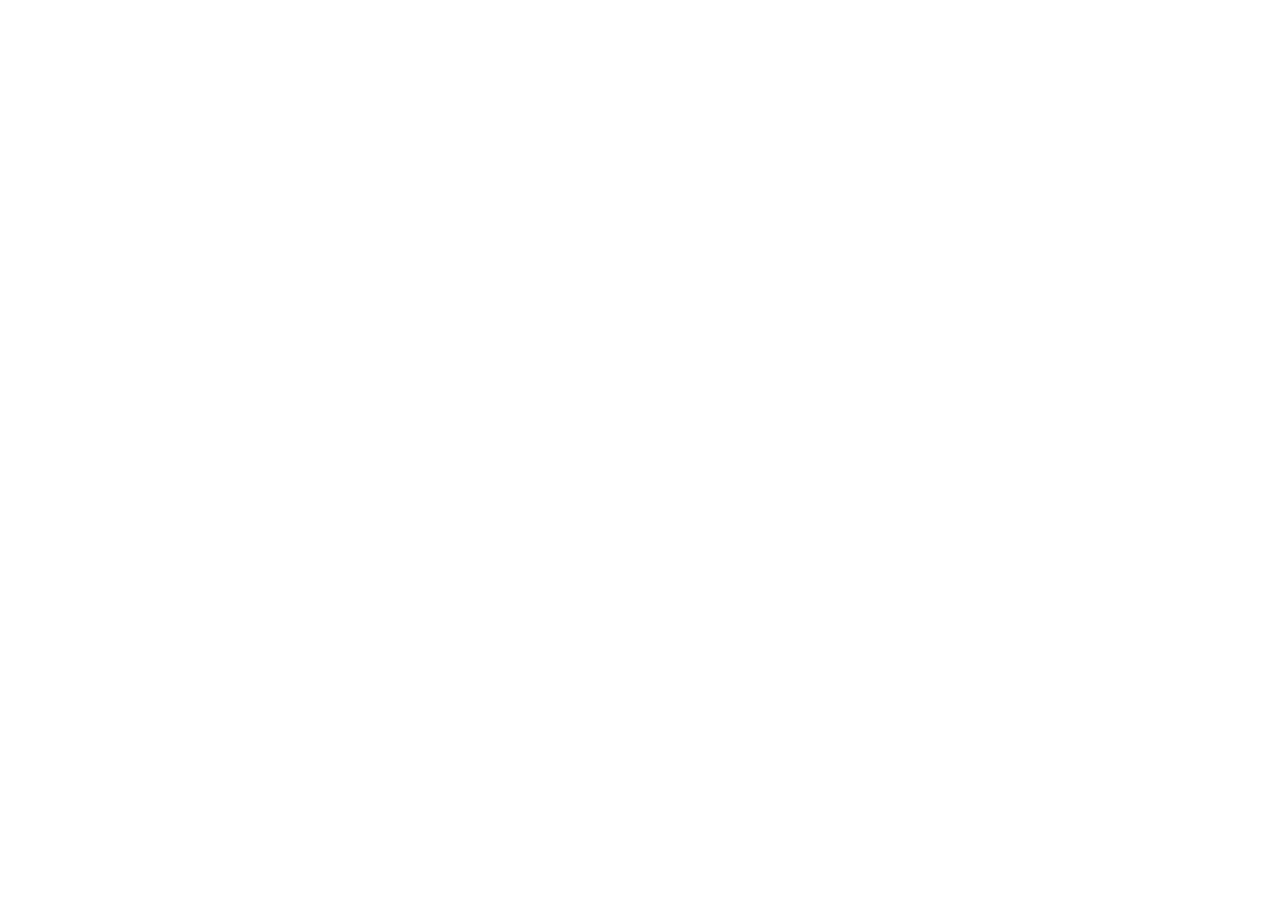
==== index.html @ b39f1c9c "Auto-generated commit" ====
<!doctype html>
<html lang="en" data-critters-container>
<head>
  <meta charset="utf-8">
  <title>PagosPt</title>
  <base href="/Pagos/">
  <meta name="viewport" content="width=device-width, initial-scale=1">
  <link rel="icon" type="image/x-icon" href="favicon.ico">
<style>:root{font-family:Inter var,sans-serif;font-feature-settings:"cv02","cv03","cv04","cv11";font-variation-settings:normal;--font-family: "Inter var", sans-serif;--font-feature-settings: "cv02", "cv03", "cv04", "cv11";--surface-a: #ffffff;--surface-b: #f9fafb;--surface-c: #f3f4f6;--surface-d: #e5e7eb;--surface-e: #ffffff;--surface-f: #ffffff;--text-color: #4b5563;--text-color-secondary: #6b7280;--primary-color: #3B82F6;--primary-color-text: #ffffff;--surface-0: #ffffff;--surface-50: #f9fafb;--surface-100: #f3f4f6;--surface-200: #e5e7eb;--surface-300: #d1d5db;--surface-400: #9ca3af;--surface-500: #6b7280;--surface-600: #4b5563;--surface-700: #374151;--surface-800: #1f2937;--surface-900: #111827;--gray-50: #f9fafb;--gray-100: #f3f4f6;--gray-200: #e5e7eb;--gray-300: #d1d5db;--gray-400: #9ca3af;--gray-500: #6b7280;--gray-600: #4b5563;--gray-700: #374151;--gray-800: #1f2937;--gray-900: #111827;--content-padding: 1.25rem;--inline-spacing: .5rem;--border-radius: 6px;--surface-ground: #f9fafb;--surface-section: #ffffff;--surface-card: #ffffff;--surface-overlay: #ffffff;--surface-border: #dfe7ef;--surface-hover: #f6f9fc;--focus-ring: 0 0 0 .2rem #BFDBFE;--maskbg: rgba(0, 0, 0, .4);--highlight-bg: #EFF6FF;--highlight-text-color: #1D4ED8;color-scheme:light}@font-face{font-family:Inter var;font-weight:100 900;font-display:swap;font-style:normal;font-named-instance:"Regular";src:url("./media/Inter-roman.var-5VGNBR6A.woff2?v=3.19") format("woff2")}@font-face{font-family:Inter var;font-weight:100 900;font-display:swap;font-style:italic;font-named-instance:"Italic";src:url("./media/Inter-italic.var-YRHKCDAA.woff2?v=3.19") format("woff2")}:root{--blue-50:#f5f9ff;--blue-100:#d0e1fd;--blue-200:#abc9fb;--blue-300:#85b2f9;--blue-400:#609af8;--blue-500:#3b82f6;--blue-600:#326fd1;--blue-700:#295bac;--blue-800:#204887;--blue-900:#183462;--green-50:#f4fcf7;--green-100:#caf1d8;--green-200:#a0e6ba;--green-300:#76db9b;--green-400:#4cd07d;--green-500:#22c55e;--green-600:#1da750;--green-700:#188a42;--green-800:#136c34;--green-900:#0e4f26;--yellow-50:#fefbf3;--yellow-100:#faedc4;--yellow-200:#f6de95;--yellow-300:#f2d066;--yellow-400:#eec137;--yellow-500:#eab308;--yellow-600:#c79807;--yellow-700:#a47d06;--yellow-800:#816204;--yellow-900:#5e4803;--cyan-50:#f3fbfd;--cyan-100:#c3edf5;--cyan-200:#94e0ed;--cyan-300:#65d2e4;--cyan-400:#35c4dc;--cyan-500:#06b6d4;--cyan-600:#059bb4;--cyan-700:#047f94;--cyan-800:#036475;--cyan-900:#024955;--pink-50:#fef6fa;--pink-100:#fad3e7;--pink-200:#f7b0d3;--pink-300:#f38ec0;--pink-400:#f06bac;--pink-500:#ec4899;--pink-600:#c93d82;--pink-700:#a5326b;--pink-800:#822854;--pink-900:#5e1d3d;--indigo-50:#f7f7fe;--indigo-100:#dadafc;--indigo-200:#bcbdf9;--indigo-300:#9ea0f6;--indigo-400:#8183f4;--indigo-500:#6366f1;--indigo-600:#5457cd;--indigo-700:#4547a9;--indigo-800:#363885;--indigo-900:#282960;--teal-50:#f3fbfb;--teal-100:#c7eeea;--teal-200:#9ae0d9;--teal-300:#6dd3c8;--teal-400:#41c5b7;--teal-500:#14b8a6;--teal-600:#119c8d;--teal-700:#0e8174;--teal-800:#0b655b;--teal-900:#084a42;--orange-50:#fff8f3;--orange-100:#feddc7;--orange-200:#fcc39b;--orange-300:#fba86f;--orange-400:#fa8e42;--orange-500:#f97316;--orange-600:#d46213;--orange-700:#ae510f;--orange-800:#893f0c;--orange-900:#642e09;--bluegray-50:#f7f8f9;--bluegray-100:#dadee3;--bluegray-200:#bcc3cd;--bluegray-300:#9fa9b7;--bluegray-400:#818ea1;--bluegray-500:#64748b;--bluegray-600:#556376;--bluegray-700:#465161;--bluegray-800:#37404c;--bluegray-900:#282e38;--purple-50:#fbf7ff;--purple-100:#ead6fd;--purple-200:#dab6fc;--purple-300:#c996fa;--purple-400:#b975f9;--purple-500:#a855f7;--purple-600:#8f48d2;--purple-700:#763cad;--purple-800:#5c2f88;--purple-900:#432263;--red-50:#fff5f5;--red-100:#ffd0ce;--red-200:#ffaca7;--red-300:#ff8780;--red-400:#ff6259;--red-500:#ff3d32;--red-600:#d9342b;--red-700:#b32b23;--red-800:#8c221c;--red-900:#661814;--primary-50:#f5f9ff;--primary-100:#d0e1fd;--primary-200:#abc9fb;--primary-300:#85b2f9;--primary-400:#609af8;--primary-500:#3b82f6;--primary-600:#326fd1;--primary-700:#295bac;--primary-800:#204887;--primary-900:#183462}@layer primeng{*{box-sizing:border-box}}@layer primeng{@-webkit-keyframes p-fadein{0%{opacity:0}to{opacity:1}}}@-webkit-keyframes p-icon-spin{0%{-webkit-transform:rotate(0);transform:rotate(0)}to{-webkit-transform:rotate(359deg);transform:rotate(359deg)}}@-webkit-keyframes fa-spin{0%{-webkit-transform:rotate(0deg);transform:rotate(0)}to{-webkit-transform:rotate(359deg);transform:rotate(359deg)}}*,:before,:after{--tw-border-spacing-x: 0;--tw-border-spacing-y: 0;--tw-translate-x: 0;--tw-translate-y: 0;--tw-rotate: 0;--tw-skew-x: 0;--tw-skew-y: 0;--tw-scale-x: 1;--tw-scale-y: 1;--tw-pan-x: ;--tw-pan-y: ;--tw-pinch-zoom: ;--tw-scroll-snap-strictness: proximity;--tw-gradient-from-position: ;--tw-gradient-via-position: ;--tw-gradient-to-position: ;--tw-ordinal: ;--tw-slashed-zero: ;--tw-numeric-figure: ;--tw-numeric-spacing: ;--tw-numeric-fraction: ;--tw-ring-inset: ;--tw-ring-offset-width: 0px;--tw-ring-offset-color: #fff;--tw-ring-color: rgb(59 130 246 / .5);--tw-ring-offset-shadow: 0 0 #0000;--tw-ring-shadow: 0 0 #0000;--tw-shadow: 0 0 #0000;--tw-shadow-colored: 0 0 #0000;--tw-blur: ;--tw-brightness: ;--tw-contrast: ;--tw-grayscale: ;--tw-hue-rotate: ;--tw-invert: ;--tw-saturate: ;--tw-sepia: ;--tw-drop-shadow: ;--tw-backdrop-blur: ;--tw-backdrop-brightness: ;--tw-backdrop-contrast: ;--tw-backdrop-grayscale: ;--tw-backdrop-hue-rotate: ;--tw-backdrop-invert: ;--tw-backdrop-opacity: ;--tw-backdrop-saturate: ;--tw-backdrop-sepia: ;--tw-contain-size: ;--tw-contain-layout: ;--tw-contain-paint: ;--tw-contain-style: }*,:before,:after{box-sizing:border-box;border-width:0;border-style:solid;border-color:#e5e7eb}:before,:after{--tw-content: ""}html{line-height:1.5;-webkit-text-size-adjust:100%;-moz-tab-size:4;tab-size:4;font-family:ui-sans-serif,system-ui,sans-serif,"Apple Color Emoji","Segoe UI Emoji",Segoe UI Symbol,"Noto Color Emoji";font-feature-settings:normal;font-variation-settings:normal;-webkit-tap-highlight-color:transparent}body{margin:0;line-height:inherit}
</style><link rel="stylesheet" href="styles-D2QCQZUF.css" media="print" onload="this.media='all'"><noscript><link rel="stylesheet" href="styles-D2QCQZUF.css"></noscript></head>
<body>
  <app-root></app-root>
<script src="polyfills-FFHMD2TL.js" type="module"></script><script src="main-STBNWDDF.js" type="module"></script></body>
</html>
---- styles-D2QCQZUF.css ----
:root{font-family:Inter var,sans-serif;font-feature-settings:"cv02","cv03","cv04","cv11";font-variation-settings:normal;--font-family: "Inter var", sans-serif;--font-feature-settings: "cv02", "cv03", "cv04", "cv11";--surface-a: #ffffff;--surface-b: #f9fafb;--surface-c: #f3f4f6;--surface-d: #e5e7eb;--surface-e: #ffffff;--surface-f: #ffffff;--text-color: #4b5563;--text-color-secondary: #6b7280;--primary-color: #3B82F6;--primary-color-text: #ffffff;--surface-0: #ffffff;--surface-50: #f9fafb;--surface-100: #f3f4f6;--surface-200: #e5e7eb;--surface-300: #d1d5db;--surface-400: #9ca3af;--surface-500: #6b7280;--surface-600: #4b5563;--surface-700: #374151;--surface-800: #1f2937;--surface-900: #111827;--gray-50: #f9fafb;--gray-100: #f3f4f6;--gray-200: #e5e7eb;--gray-300: #d1d5db;--gray-400: #9ca3af;--gray-500: #6b7280;--gray-600: #4b5563;--gray-700: #374151;--gray-800: #1f2937;--gray-900: #111827;--content-padding: 1.25rem;--inline-spacing: .5rem;--border-radius: 6px;--surface-ground: #f9fafb;--surface-section: #ffffff;--surface-card: #ffffff;--surface-overlay: #ffffff;--surface-border: #dfe7ef;--surface-hover: #f6f9fc;--focus-ring: 0 0 0 .2rem #BFDBFE;--maskbg: rgba(0, 0, 0, .4);--highlight-bg: #EFF6FF;--highlight-text-color: #1D4ED8;color-scheme:light}@font-face{font-family:Inter var;font-weight:100 900;font-display:swap;font-style:normal;font-named-instance:"Regular";src:url("./media/Inter-roman.var-5VGNBR6A.woff2?v=3.19") format("woff2")}@font-face{font-family:Inter var;font-weight:100 900;font-display:swap;font-style:italic;font-named-instance:"Italic";src:url("./media/Inter-italic.var-YRHKCDAA.woff2?v=3.19") format("woff2")}:root{--blue-50:#f5f9ff;--blue-100:#d0e1fd;--blue-200:#abc9fb;--blue-300:#85b2f9;--blue-400:#609af8;--blue-500:#3b82f6;--blue-600:#326fd1;--blue-700:#295bac;--blue-800:#204887;--blue-900:#183462;--green-50:#f4fcf7;--green-100:#caf1d8;--green-200:#a0e6ba;--green-300:#76db9b;--green-400:#4cd07d;--green-500:#22c55e;--green-600:#1da750;--green-700:#188a42;--green-800:#136c34;--green-900:#0e4f26;--yellow-50:#fefbf3;--yellow-100:#faedc4;--yellow-200:#f6de95;--yellow-300:#f2d066;--yellow-400:#eec137;--yellow-500:#eab308;--yellow-600:#c79807;--yellow-700:#a47d06;--yellow-800:#816204;--yellow-900:#5e4803;--cyan-50:#f3fbfd;--cyan-100:#c3edf5;--cyan-200:#94e0ed;--cyan-300:#65d2e4;--cyan-400:#35c4dc;--cyan-500:#06b6d4;--cyan-600:#059bb4;--cyan-700:#047f94;--cyan-800:#036475;--cyan-900:#024955;--pink-50:#fef6fa;--pink-100:#fad3e7;--pink-200:#f7b0d3;--pink-300:#f38ec0;--pink-400:#f06bac;--pink-500:#ec4899;--pink-600:#c93d82;--pink-700:#a5326b;--pink-800:#822854;--pink-900:#5e1d3d;--indigo-50:#f7f7fe;--indigo-100:#dadafc;--indigo-200:#bcbdf9;--indigo-300:#9ea0f6;--indigo-400:#8183f4;--indigo-500:#6366f1;--indigo-600:#5457cd;--indigo-700:#4547a9;--indigo-800:#363885;--indigo-900:#282960;--teal-50:#f3fbfb;--teal-100:#c7eeea;--teal-200:#9ae0d9;--teal-300:#6dd3c8;--teal-400:#41c5b7;--teal-500:#14b8a6;--teal-600:#119c8d;--teal-700:#0e8174;--teal-800:#0b655b;--teal-900:#084a42;--orange-50:#fff8f3;--orange-100:#feddc7;--orange-200:#fcc39b;--orange-300:#fba86f;--orange-400:#fa8e42;--orange-500:#f97316;--orange-600:#d46213;--orange-700:#ae510f;--orange-800:#893f0c;--orange-900:#642e09;--bluegray-50:#f7f8f9;--bluegray-100:#dadee3;--bluegray-200:#bcc3cd;--bluegray-300:#9fa9b7;--bluegray-400:#818ea1;--bluegray-500:#64748b;--bluegray-600:#556376;--bluegray-700:#465161;--bluegray-800:#37404c;--bluegray-900:#282e38;--purple-50:#fbf7ff;--purple-100:#ead6fd;--purple-200:#dab6fc;--purple-300:#c996fa;--purple-400:#b975f9;--purple-500:#a855f7;--purple-600:#8f48d2;--purple-700:#763cad;--purple-800:#5c2f88;--purple-900:#432263;--red-50:#fff5f5;--red-100:#ffd0ce;--red-200:#ffaca7;--red-300:#ff8780;--red-400:#ff6259;--red-500:#ff3d32;--red-600:#d9342b;--red-700:#b32b23;--red-800:#8c221c;--red-900:#661814;--primary-50:#f5f9ff;--primary-100:#d0e1fd;--primary-200:#abc9fb;--primary-300:#85b2f9;--primary-400:#609af8;--primary-500:#3b82f6;--primary-600:#326fd1;--primary-700:#295bac;--primary-800:#204887;--primary-900:#183462}.p-editor-container .p-editor-toolbar{background:#f9fafb;border-top-right-radius:6px;border-top-left-radius:6px}.p-editor-container .p-editor-toolbar.ql-snow{border:1px solid #e5e7eb}.p-editor-container .p-editor-toolbar.ql-snow .ql-stroke{stroke:#6b7280}.p-editor-container .p-editor-toolbar.ql-snow .ql-fill{fill:#6b7280}.p-editor-container .p-editor-toolbar.ql-snow .ql-picker .ql-picker-label{border:0 none;color:#6b7280}.p-editor-container .p-editor-toolbar.ql-snow .ql-picker .ql-picker-label:hover{color:#4b5563}.p-editor-container .p-editor-toolbar.ql-snow .ql-picker .ql-picker-label:hover .ql-stroke{stroke:#4b5563}.p-editor-container .p-editor-toolbar.ql-snow .ql-picker .ql-picker-label:hover .ql-fill{fill:#4b5563}.p-editor-container .p-editor-toolbar.ql-snow .ql-picker.ql-expanded .ql-picker-label{color:#4b5563}.p-editor-container .p-editor-toolbar.ql-snow .ql-picker.ql-expanded .ql-picker-label .ql-stroke{stroke:#4b5563}.p-editor-container .p-editor-toolbar.ql-snow .ql-picker.ql-expanded .ql-picker-label .ql-fill{fill:#4b5563}.p-editor-container .p-editor-toolbar.ql-snow .ql-picker.ql-expanded .ql-picker-options{background:#fff;border:0 none;box-shadow:0 2px 12px #0000001a;border-radius:6px;padding:.75rem 0}.p-editor-container .p-editor-toolbar.ql-snow .ql-picker.ql-expanded .ql-picker-options .ql-picker-item{color:#4b5563}.p-editor-container .p-editor-toolbar.ql-snow .ql-picker.ql-expanded .ql-picker-options .ql-picker-item:hover{color:#4b5563;background:#f3f4f6}.p-editor-container .p-editor-toolbar.ql-snow .ql-picker.ql-expanded:not(.ql-icon-picker) .ql-picker-item{padding:.75rem 1.25rem}.p-editor-container .p-editor-content{border-bottom-right-radius:6px;border-bottom-left-radius:6px}.p-editor-container .p-editor-content.ql-snow{border:1px solid #e5e7eb}.p-editor-container .p-editor-content .ql-editor{background:#fff;color:#4b5563;border-bottom-right-radius:6px;border-bottom-left-radius:6px}.p-editor-container .ql-snow.ql-toolbar button:hover,.p-editor-container .ql-snow.ql-toolbar button:focus{color:#4b5563}.p-editor-container .ql-snow.ql-toolbar button:hover .ql-stroke,.p-editor-container .ql-snow.ql-toolbar button:focus .ql-stroke{stroke:#4b5563}.p-editor-container .ql-snow.ql-toolbar button:hover .ql-fill,.p-editor-container .ql-snow.ql-toolbar button:focus .ql-fill{fill:#4b5563}.p-editor-container .ql-snow.ql-toolbar button.ql-active,.p-editor-container .ql-snow.ql-toolbar .ql-picker-label.ql-active,.p-editor-container .ql-snow.ql-toolbar .ql-picker-item.ql-selected{color:#3b82f6}.p-editor-container .ql-snow.ql-toolbar button.ql-active .ql-stroke,.p-editor-container .ql-snow.ql-toolbar .ql-picker-label.ql-active .ql-stroke,.p-editor-container .ql-snow.ql-toolbar .ql-picker-item.ql-selected .ql-stroke{stroke:#3b82f6}.p-editor-container .ql-snow.ql-toolbar button.ql-active .ql-fill,.p-editor-container .ql-snow.ql-toolbar .ql-picker-label.ql-active .ql-fill,.p-editor-container .ql-snow.ql-toolbar .ql-picker-item.ql-selected .ql-fill{fill:#3b82f6}.p-editor-container .ql-snow.ql-toolbar button.ql-active .ql-picker-label,.p-editor-container .ql-snow.ql-toolbar .ql-picker-label.ql-active .ql-picker-label,.p-editor-container .ql-snow.ql-toolbar .ql-picker-item.ql-selected .ql-picker-label{color:#3b82f6}@layer primeng{*{box-sizing:border-box}.p-component{font-family:var(--font-family);font-feature-settings:var(--font-feature-settings, normal);font-size:1rem;font-weight:400}.p-component-overlay{background-color:#0006;transition-duration:.2s}.p-disabled,.p-component:disabled{opacity:.6}.p-error{color:#e24c4c}.p-text-secondary{color:#6b7280}.pi{font-size:1rem}.p-icon{width:1rem;height:1rem}.p-link{font-family:var(--font-family);font-feature-settings:var(--font-feature-settings, normal);font-size:1rem;border-radius:6px}.p-link:focus-visible{outline:0 none;outline-offset:0;box-shadow:0 0 0 .2rem #bfdbfe}.p-component-overlay-enter{animation:p-component-overlay-enter-animation .15s forwards}.p-component-overlay-leave{animation:p-component-overlay-leave-animation .15s forwards}@keyframes p-component-overlay-enter-animation{0%{background-color:transparent}to{background-color:var(--maskbg)}}@keyframes p-component-overlay-leave-animation{0%{background-color:var(--maskbg)}to{background-color:transparent}}.p-autocomplete .p-autocomplete-loader{right:.75rem}.p-autocomplete.p-autocomplete-dd .p-autocomplete-loader{right:3.75rem}.p-autocomplete:not(.p-disabled):hover .p-autocomplete-multiple-container{border-color:#3b82f6}.p-autocomplete:not(.p-disabled).p-focus .p-autocomplete-multiple-container{outline:0 none;outline-offset:0;box-shadow:0 0 0 .2rem #bfdbfe;border-color:#3b82f6}.p-autocomplete .p-autocomplete-multiple-container{padding:.375rem .75rem;gap:.5rem}.p-autocomplete .p-autocomplete-multiple-container .p-autocomplete-input-token{padding:.375rem 0}.p-autocomplete .p-autocomplete-multiple-container .p-autocomplete-input-token input{font-family:var(--font-family);font-feature-settings:var(--font-feature-settings, normal);font-size:1rem;color:#4b5563;padding:0;margin:0}.p-autocomplete .p-autocomplete-multiple-container .p-autocomplete-token{padding:.375rem .75rem;background:#e5e7eb;color:#4b5563;border-radius:16px}.p-autocomplete .p-autocomplete-multiple-container .p-autocomplete-token .p-autocomplete-token-icon{margin-left:.5rem}.p-autocomplete .p-autocomplete-multiple-container .p-autocomplete-token.p-focus{background:#d1d5db;color:#4b5563}.p-autocomplete.p-invalid.p-component>.p-inputtext{border-color:#e24c4c}.p-autocomplete-panel{background:#fff;color:#4b5563;border:0 none;border-radius:6px;box-shadow:0 2px 12px #0000001a}.p-autocomplete-panel .p-autocomplete-items{padding:.75rem 0}.p-autocomplete-panel .p-autocomplete-items .p-autocomplete-item{margin:0;padding:.75rem 1.25rem;border:0 none;color:#4b5563;background:transparent;transition:box-shadow .2s;border-radius:0}.p-autocomplete-panel .p-autocomplete-items .p-autocomplete-item:first-child{margin-top:0}.p-autocomplete-panel .p-autocomplete-items .p-autocomplete-item.p-highlight{color:#1d4ed8;background:#eff6ff}.p-autocomplete-panel .p-autocomplete-items .p-autocomplete-item.p-highlight.p-focus{background:#3b82f63d}.p-autocomplete-panel .p-autocomplete-items .p-autocomplete-item:not(.p-highlight):not(.p-disabled).p-focus{color:#4b5563;background:#e5e7eb}.p-autocomplete-panel .p-autocomplete-items .p-autocomplete-item:not(.p-highlight):not(.p-disabled):hover{color:#4b5563;background:#f3f4f6}.p-autocomplete-panel .p-autocomplete-items .p-autocomplete-item-group{margin:0;padding:.75rem 1.25rem;color:#374151;background:#fff;font-weight:700}.p-autocomplete-panel .p-autocomplete-items .p-autocomplete-empty-message{padding:.75rem 1.25rem;color:#4b5563;background:transparent}p-autocomplete.ng-dirty.ng-invalid>.p-autocomplete>.p-inputtext{border-color:#e24c4c}p-autocomplete.p-autocomplete-clearable .p-inputtext{padding-right:2.5rem}p-autocomplete.p-autocomplete-clearable .p-autocomplete-clear-icon{color:#6b7280;right:.75rem}p-autocomplete.p-autocomplete-clearable .p-autocomplete-dd .p-autocomplete-clear-icon{color:#6b7280;right:3.75rem}p-calendar.ng-dirty.ng-invalid>.p-calendar>.p-inputtext{border-color:#e24c4c}.p-calendar:not(.p-calendar-disabled).p-focus>.p-inputtext{outline:0 none;outline-offset:0;box-shadow:0 0 0 .2rem #bfdbfe;border-color:#3b82f6}.p-datepicker{padding:.5rem;background:#fff;color:#4b5563;border:1px solid #d1d5db;border-radius:6px}.p-datepicker:not(.p-datepicker-inline){background:#fff;border:0 none;box-shadow:0 2px 12px #0000001a}.p-datepicker:not(.p-datepicker-inline) .p-datepicker-header{background:#fff}.p-datepicker .p-datepicker-header{padding:.5rem;color:#4b5563;background:#fff;font-weight:600;margin:0;border-bottom:1px solid #e5e7eb;border-top-right-radius:6px;border-top-left-radius:6px}.p-datepicker .p-datepicker-header .p-datepicker-prev,.p-datepicker .p-datepicker-header .p-datepicker-next{width:2rem;height:2rem;color:#6b7280;border:0 none;background:transparent;border-radius:50%;transition:background-color .2s,color .2s,box-shadow .2s}.p-datepicker .p-datepicker-header .p-datepicker-prev:enabled:hover,.p-datepicker .p-datepicker-header .p-datepicker-next:enabled:hover{color:#374151;border-color:transparent;background:#f3f4f6}.p-datepicker .p-datepicker-header .p-datepicker-prev:focus-visible,.p-datepicker .p-datepicker-header .p-datepicker-next:focus-visible{outline:0 none;outline-offset:0;box-shadow:0 0 0 .2rem #bfdbfe}.p-datepicker .p-datepicker-header .p-datepicker-title{line-height:2rem}.p-datepicker .p-datepicker-header .p-datepicker-title .p-datepicker-year,.p-datepicker .p-datepicker-header .p-datepicker-title .p-datepicker-month{color:#4b5563;transition:background-color .2s,color .2s,box-shadow .2s;font-weight:600;padding:.5rem}.p-datepicker .p-datepicker-header .p-datepicker-title .p-datepicker-year:enabled:hover,.p-datepicker .p-datepicker-header .p-datepicker-title .p-datepicker-month:enabled:hover{color:#3b82f6}.p-datepicker .p-datepicker-header .p-datepicker-title .p-datepicker-month{margin-right:.5rem}.p-datepicker table{font-size:1rem;margin:.5rem 0}.p-datepicker table th{padding:.5rem}.p-datepicker table th>span{width:2.5rem;height:2.5rem}.p-datepicker table td{padding:.5rem}.p-datepicker table td>span{width:2.5rem;height:2.5rem;border-radius:50%;transition:box-shadow .2s;border:1px solid transparent}.p-datepicker table td>span.p-highlight{color:#1d4ed8;background:#eff6ff}.p-datepicker table td>span:focus{outline:0 none;outline-offset:0;box-shadow:0 0 0 .2rem #bfdbfe}.p-datepicker table td.p-datepicker-today>span{background:#d1d5db;color:#4b5563;border-color:transparent}.p-datepicker table td.p-datepicker-today>span.p-highlight{color:#1d4ed8;background:#eff6ff}.p-datepicker .p-datepicker-buttonbar{padding:1rem 0;border-top:1px solid #e5e7eb}.p-datepicker .p-datepicker-buttonbar .p-button{width:auto}.p-datepicker .p-timepicker{border-top:1px solid #e5e7eb;padding:.5rem}.p-datepicker .p-timepicker button{width:2rem;height:2rem;color:#6b7280;border:0 none;background:transparent;border-radius:50%;transition:background-color .2s,color .2s,box-shadow .2s}.p-datepicker .p-timepicker button:enabled:hover{color:#374151;border-color:transparent;background:#f3f4f6}.p-datepicker .p-timepicker button:focus-visible{outline:0 none;outline-offset:0;box-shadow:0 0 0 .2rem #bfdbfe}.p-datepicker .p-timepicker button:last-child{margin-top:.2em}.p-datepicker .p-timepicker span{font-size:1.25rem}.p-datepicker .p-timepicker>div{padding:0 .5rem}.p-datepicker.p-datepicker-timeonly .p-timepicker{border-top:0 none}.p-datepicker .p-monthpicker{margin:.5rem 0}.p-datepicker .p-monthpicker .p-monthpicker-month{padding:.5rem;transition:box-shadow .2s;border-radius:6px}.p-datepicker .p-monthpicker .p-monthpicker-month.p-highlight{color:#1d4ed8;background:#eff6ff}.p-datepicker .p-yearpicker{margin:.5rem 0}.p-datepicker .p-yearpicker .p-yearpicker-year{padding:.5rem;transition:box-shadow .2s;border-radius:6px}.p-datepicker .p-yearpicker .p-yearpicker-year.p-highlight{color:#1d4ed8;background:#eff6ff}.p-datepicker.p-datepicker-multiple-month .p-datepicker-group{border-left:1px solid #e5e7eb;padding-right:.5rem;padding-left:.5rem;padding-top:0;padding-bottom:0}.p-datepicker.p-datepicker-multiple-month .p-datepicker-group:first-child{padding-left:0;border-left:0 none}.p-datepicker.p-datepicker-multiple-month .p-datepicker-group:last-child{padding-right:0}.p-datepicker:not(.p-disabled) table td span:not(.p-highlight):not(.p-disabled):hover{background:#f3f4f6}.p-datepicker:not(.p-disabled) table td span:not(.p-highlight):not(.p-disabled):focus{outline:0 none;outline-offset:0;box-shadow:0 0 0 .2rem #bfdbfe}.p-datepicker:not(.p-disabled) .p-monthpicker .p-monthpicker-month:not(.p-disabled):not(.p-highlight):hover{background:#f3f4f6}.p-datepicker:not(.p-disabled) .p-monthpicker .p-monthpicker-month:not(.p-disabled):focus{outline:0 none;outline-offset:0;box-shadow:0 0 0 .2rem #bfdbfe}.p-datepicker:not(.p-disabled) .p-yearpicker .p-yearpicker-year:not(.p-disabled):not(.p-highlight):hover{background:#f3f4f6}.p-datepicker:not(.p-disabled) .p-yearpicker .p-yearpicker-year:not(.p-disabled):focus{outline:0 none;outline-offset:0;box-shadow:0 0 0 .2rem #bfdbfe}p-calendar.p-calendar-clearable .p-inputtext{padding-right:2.5rem}p-calendar.p-calendar-clearable .p-calendar-clear-icon{color:#6b7280;right:.75rem}p-calendar.p-calendar-clearable .p-calendar-w-btn .p-calendar-clear-icon{color:#6b7280;right:3.75rem}@media screen and (max-width: 769px){.p-datepicker table th,.p-datepicker table td{padding:0}}.p-cascadeselect{background:#fff;border:1px solid #d1d5db;transition:background-color .2s,color .2s,border-color .2s,box-shadow .2s;border-radius:6px}.p-cascadeselect:not(.p-disabled):hover{border-color:#3b82f6}.p-cascadeselect:not(.p-disabled).p-focus{outline:0 none;outline-offset:0;box-shadow:0 0 0 .2rem #bfdbfe;border-color:#3b82f6}.p-cascadeselect .p-cascadeselect-label{background:transparent;border:0 none;padding:.75rem}.p-cascadeselect .p-cascadeselect-label.p-placeholder{color:#6b7280}.p-cascadeselect .p-cascadeselect-label:enabled:focus{outline:0 none;box-shadow:none}.p-cascadeselect .p-cascadeselect-trigger{background:transparent;color:#6b7280;width:3rem;border-top-right-radius:6px;border-bottom-right-radius:6px}.p-cascadeselect.p-invalid.p-component{border-color:#e24c4c}.p-cascadeselect.p-variant-filled{background-color:#f3f4f6}.p-cascadeselect.p-variant-filled:enabled:hover{background-color:#f3f4f6}.p-cascadeselect.p-variant-filled:enabled:focus{background-color:#fff}.p-cascadeselect-panel{background:#fff;color:#4b5563;border:0 none;border-radius:6px;box-shadow:0 2px 12px #0000001a}.p-cascadeselect-panel .p-cascadeselect-items{padding:.75rem 0}.p-cascadeselect-panel .p-cascadeselect-items .p-cascadeselect-item{margin:0;border:0 none;color:#4b5563;background:transparent;transition:box-shadow .2s;border-radius:0}.p-cascadeselect-panel .p-cascadeselect-items .p-cascadeselect-item:first-child{margin-top:0}.p-cascadeselect-panel .p-cascadeselect-items .p-cascadeselect-item.p-highlight{color:#1d4ed8;background:#eff6ff}.p-cascadeselect-panel .p-cascadeselect-items .p-cascadeselect-item.p-highlight.p-focus{background:#3b82f63d}.p-cascadeselect-panel .p-cascadeselect-items .p-cascadeselect-item:not(.p-highlight):not(.p-disabled).p-focus{color:#4b5563;background:#e5e7eb}.p-cascadeselect-panel .p-cascadeselect-items .p-cascadeselect-item:not(.p-highlight):not(.p-disabled):hover{color:#4b5563;background:#f3f4f6}.p-cascadeselect-panel .p-cascadeselect-items .p-cascadeselect-item .p-cascadeselect-item-content{padding:.75rem 1.25rem}.p-cascadeselect-panel .p-cascadeselect-items .p-cascadeselect-item .p-cascadeselect-group-icon{font-size:.875rem}.p-input-filled .p-cascadeselect{background:#f3f4f6}.p-input-filled .p-cascadeselect:not(.p-disabled):hover{background-color:#f3f4f6}.p-input-filled .p-cascadeselect:not(.p-disabled).p-focus{background-color:#fff}p-cascadeselect.ng-dirty.ng-invalid>.p-cascadeselect{border-color:#e24c4c}p-cascadeselect.p-cascadeselect-clearable .p-cascadeselect-label{padding-right:.75rem}p-cascadeselect.p-cascadeselect-clearable .p-cascadeselect-clear-icon{color:#6b7280;right:3rem}.p-overlay-modal .p-cascadeselect-sublist .p-cascadeselect-panel{box-shadow:none;border-radius:0;padding:.25rem 0 .25rem .5rem}.p-overlay-modal .p-cascadeselect-item-active>.p-cascadeselect-item-content .p-cascadeselect-group-icon{transform:rotate(90deg)}.p-checkbox{width:22px;height:22px}.p-checkbox .p-checkbox-box{border:2px solid #d1d5db;background:#fff;width:22px;height:22px;color:#4b5563;border-radius:6px;transition:background-color .2s,color .2s,border-color .2s,box-shadow .2s;outline-color:transparent}.p-checkbox .p-checkbox-box .p-checkbox-icon{transition-duration:.2s;color:#fff;font-size:14px}.p-checkbox .p-checkbox-box .p-icon{width:14px;height:14px}.p-checkbox .p-checkbox-box.p-highlight{border-color:#3b82f6;background:#3b82f6}.p-checkbox:not(.p-checkbox-disabled) .p-checkbox-box:hover{border-color:#3b82f6}.p-checkbox:not(.p-checkbox-disabled) .p-checkbox-box.p-focus{outline:0 none;outline-offset:0;box-shadow:0 0 0 .2rem #bfdbfe;border-color:#3b82f6}.p-checkbox:not(.p-checkbox-disabled) .p-checkbox-box.p-highlight:hover{border-color:#1d4ed8;background:#1d4ed8;color:#fff}.p-checkbox.p-variant-filled .p-checkbox-box{background-color:#f3f4f6}.p-checkbox.p-variant-filled .p-checkbox-box.p-highlight{background:#3b82f6}.p-checkbox.p-variant-filled:not(.p-checkbox-disabled) .p-checkbox-box:hover{background-color:#f3f4f6}.p-checkbox.p-variant-filled:not(.p-checkbox-disabled) .p-checkbox-box.p-highlight:hover{background:#1d4ed8}p-checkbox.ng-dirty.ng-invalid>.p-checkbox>.p-checkbox-box{border-color:#e24c4c}.p-input-filled .p-checkbox .p-checkbox-box{background-color:#f3f4f6}.p-input-filled .p-checkbox .p-checkbox-box.p-highlight{background:#3b82f6}.p-input-filled .p-checkbox:not(.p-checkbox-disabled) .p-checkbox-box:hover{background-color:#f3f4f6}.p-input-filled .p-checkbox:not(.p-checkbox-disabled) .p-checkbox-box.p-highlight:hover{background:#1d4ed8}.p-checkbox-label{margin-left:.5rem}p-tristatecheckbox.ng-dirty.ng-invalid>.p-checkbox>.p-checkbox-box{border-color:#e24c4c}.p-chips:not(.p-disabled):hover .p-chips-multiple-container{border-color:#3b82f6}.p-chips:not(.p-disabled).p-focus .p-chips-multiple-container{outline:0 none;outline-offset:0;box-shadow:0 0 0 .2rem #bfdbfe;border-color:#3b82f6}.p-chips .p-chips-multiple-container{padding:.375rem .75rem;gap:.5rem}.p-chips .p-chips-multiple-container .p-chips-token{padding:.375rem .75rem;margin-right:.5rem;background:#e5e7eb;color:#4b5563;border-radius:16px}.p-chips .p-chips-multiple-container .p-chips-token.p-focus{background:#d1d5db;color:#4b5563}.p-chips .p-chips-multiple-container .p-chips-token .p-chips-token-icon{margin-left:.5rem}.p-chips .p-chips-multiple-container .p-chips-input-token{padding:.375rem 0}.p-chips .p-chips-multiple-container .p-chips-input-token input{font-family:var(--font-family);font-feature-settings:var(--font-feature-settings, normal);font-size:1rem;color:#4b5563;padding:0;margin:0}p-chips.ng-dirty.ng-invalid>.p-chips>.p-inputtext{border-color:#e24c4c}p-chips.p-chips-clearable .p-inputtext{padding-right:1.75rem}p-chips.p-chips-clearable .p-chips-clear-icon{color:#6b7280;right:.75rem}.p-colorpicker-preview,.p-fluid .p-colorpicker-preview.p-inputtext{width:2rem;height:2rem}.p-colorpicker-panel{background:#323232;border:1px solid #191919}.p-colorpicker-panel .p-colorpicker-color-handle,.p-colorpicker-panel .p-colorpicker-hue-handle{border-color:#fff}.p-colorpicker-overlay-panel{box-shadow:0 2px 12px #0000001a}.p-dropdown{background:#fff;border:1px solid #d1d5db;transition:background-color .2s,color .2s,border-color .2s,box-shadow .2s;border-radius:6px}.p-dropdown:not(.p-disabled):hover{border-color:#3b82f6}.p-dropdown:not(.p-disabled).p-focus{outline:0 none;outline-offset:0;box-shadow:0 0 0 .2rem #bfdbfe;border-color:#3b82f6}.p-dropdown.p-dropdown-clearable .p-dropdown-label{padding-right:1.75rem}.p-dropdown .p-dropdown-label{background:transparent;border:0 none}.p-dropdown .p-dropdown-label.p-placeholder{color:#6b7280}.p-dropdown .p-dropdown-label:focus,.p-dropdown .p-dropdown-label:enabled:focus{outline:0 none;box-shadow:none}.p-dropdown .p-dropdown-trigger{background:transparent;color:#6b7280;width:3rem;border-top-right-radius:6px;border-bottom-right-radius:6px}.p-dropdown .p-dropdown-clear-icon{color:#6b7280;right:3rem}.p-dropdown.p-invalid.p-component{border-color:#e24c4c}.p-dropdown.p-variant-filled{background-color:#f3f4f6}.p-dropdown.p-variant-filled:enabled:hover{background-color:#f3f4f6}.p-dropdown.p-variant-filled:enabled:focus{background-color:#fff}.p-dropdown-panel{background:#fff;color:#4b5563;border:0 none;border-radius:6px;box-shadow:0 2px 12px #0000001a}.p-dropdown-panel .p-dropdown-header{padding:.75rem 1.25rem;border-bottom:1px solid #e5e7eb;color:#374151;background:#f9fafb;margin:0;border-top-right-radius:6px;border-top-left-radius:6px}.p-dropdown-panel .p-dropdown-header .p-dropdown-filter{padding-right:1.75rem;margin-right:-1.75rem}.p-dropdown-panel .p-dropdown-header .p-dropdown-filter-icon{right:.75rem;color:#6b7280}.p-dropdown-panel .p-dropdown-items{padding:.75rem 0}.p-dropdown-panel .p-dropdown-items .p-dropdown-item{margin:0;padding:.75rem 1.25rem;border:0 none;color:#4b5563;background:transparent;transition:box-shadow .2s;border-radius:0}.p-dropdown-panel .p-dropdown-items .p-dropdown-item:first-child{margin-top:0}.p-dropdown-panel .p-dropdown-items .p-dropdown-item.p-highlight{color:#1d4ed8;background:#eff6ff}.p-dropdown-panel .p-dropdown-items .p-dropdown-item.p-highlight.p-focus{background:#3b82f63d}.p-dropdown-panel .p-dropdown-items .p-dropdown-item:not(.p-highlight):not(.p-disabled).p-focus{color:#4b5563;background:#e5e7eb}.p-dropdown-panel .p-dropdown-items .p-dropdown-item:not(.p-highlight):not(.p-disabled):hover{color:#4b5563;background:#f3f4f6}.p-dropdown-panel .p-dropdown-items .p-dropdown-item-group{margin:0;padding:.75rem 1.25rem;color:#374151;background:#fff;font-weight:700}.p-dropdown-panel .p-dropdown-items .p-dropdown-empty-message{padding:.75rem 1.25rem;color:#4b5563;background:transparent}.p-input-filled .p-dropdown{background:#f3f4f6}.p-input-filled .p-dropdown:not(.p-disabled):hover{background-color:#f3f4f6}.p-input-filled .p-dropdown:not(.p-disabled).p-focus{background-color:#fff}.p-input-filled .p-dropdown:not(.p-disabled).p-focus .p-inputtext{background-color:transparent}p-dropdown.ng-dirty.ng-invalid>.p-dropdown{border-color:#e24c4c}.p-icon-field .p-input-icon{position:absolute;top:50%;margin-top:-.5rem}.p-inputgroup-addon{background:#f3f4f6;color:#6b7280;border-top:1px solid #d1d5db;border-left:1px solid #d1d5db;border-bottom:1px solid #d1d5db;padding:.75rem;min-width:3rem}.p-inputgroup-addon:last-child{border-right:1px solid #d1d5db}.p-inputgroup>.p-component,.p-inputgroup>.p-inputwrapper>.p-inputtext,.p-inputgroup>.p-float-label>.p-component{border-radius:0;margin:0}.p-inputgroup>.p-component+.p-inputgroup-addon,.p-inputgroup>.p-inputwrapper>.p-inputtext+.p-inputgroup-addon,.p-inputgroup>.p-float-label>.p-component+.p-inputgroup-addon{border-left:0 none}.p-inputgroup>.p-component:focus,.p-inputgroup>.p-inputwrapper>.p-inputtext:focus,.p-inputgroup>.p-float-label>.p-component:focus{z-index:1}.p-inputgroup>.p-component:focus~label,.p-inputgroup>.p-inputwrapper>.p-inputtext:focus~label,.p-inputgroup>.p-float-label>.p-component:focus~label{z-index:1}.p-inputgroup-addon:first-child,.p-inputgroup button:first-child,.p-inputgroup input:first-child,.p-inputgroup>.p-inputwrapper:first-child>.p-component,.p-inputgroup>.p-inputwrapper:first-child>.p-component>.p-inputtext{border-top-left-radius:6px;border-bottom-left-radius:6px}.p-inputgroup .p-float-label:first-child input{border-top-left-radius:6px;border-bottom-left-radius:6px}.p-inputgroup-addon:last-child,.p-inputgroup button:last-child,.p-inputgroup input:last-child,.p-inputgroup>.p-inputwrapper:last-child>.p-component,.p-inputgroup>.p-inputwrapper:last-child>.p-component>.p-inputtext{border-top-right-radius:6px;border-bottom-right-radius:6px}.p-inputgroup .p-float-label:last-child input{border-top-right-radius:6px;border-bottom-right-radius:6px}.p-fluid .p-inputgroup .p-button{width:auto}.p-fluid .p-inputgroup .p-button.p-button-icon-only{width:3rem}.p-icon-field-left .p-input-icon:first-of-type{left:.75rem;color:#6b7280}.p-icon-field-right .p-input-icon:last-of-type{right:.75rem;color:#6b7280}p-inputmask.ng-dirty.ng-invalid>.p-inputtext{border-color:#e24c4c}p-inputmask.p-inputmask-clearable .p-inputtext{padding-right:2.5rem}p-inputmask.p-inputmask-clearable .p-inputmask-clear-icon{color:#6b7280;right:.75rem}.p-inputmask.p-variant-filled{background-color:#f3f4f6}.p-inputmask.p-variant-filled:enabled:hover{background-color:#f3f4f6}.p-inputmask.p-variant-filled:enabled:focus{background-color:#fff}p-inputnumber.ng-dirty.ng-invalid>.p-inputnumber>.p-inputtext{border-color:#e24c4c}p-inputnumber.p-inputnumber-clearable .p-inputnumber-input{padding-right:2.5rem}p-inputnumber.p-inputnumber-clearable .p-inputnumber-clear-icon{color:#6b7280;right:.75rem}p-inputnumber.p-inputnumber-clearable .p-inputnumber-buttons-stacked .p-inputnumber-clear-icon{right:3.75rem}p-inputnumber.p-inputnumber-clearable .p-inputnumber-buttons-horizontal .p-inputnumber-clear-icon{right:3.75rem}p-inputnumber.p-inputnumber.p-variant-filled>.p-inputnumber-input{background-color:#f3f4f6}p-inputnumber.p-inputnumber.p-variant-filled>.p-inputnumber-input:enabled:hover{background-color:#f3f4f6}p-inputnumber.p-inputnumber.p-variant-filled>.p-inputnumber-input:enabled:focus{background-color:#fff}.p-inputotp{display:flex;align-items:center;gap:.5rem}.p-inputotp-input{text-align:center;width:2.5rem}.p-inputswitch{width:3rem;height:1.75rem}.p-inputswitch .p-inputswitch-slider{background:#d1d5db;transition:background-color .2s,color .2s,border-color .2s,box-shadow .2s;border-radius:30px}.p-inputswitch .p-inputswitch-slider:before{background:#fff;width:1.25rem;height:1.25rem;left:.25rem;margin-top:-.625rem;border-radius:50%;transition-duration:.2s}.p-inputswitch.p-inputswitch-checked .p-inputswitch-slider:before{transform:translate(1.25rem)}.p-inputswitch.p-focus .p-inputswitch-slider{outline:0 none;outline-offset:0;box-shadow:0 0 0 .2rem #bfdbfe}.p-inputswitch:not(.p-disabled):hover .p-inputswitch-slider{background:#b7bcc5}.p-inputswitch.p-inputswitch-checked .p-inputswitch-slider{background:#3b82f6}.p-inputswitch.p-inputswitch-checked .p-inputswitch-slider:before{background:#fff}.p-inputswitch.p-inputswitch-checked:not(.p-disabled):hover .p-inputswitch-slider{background:#2563eb}p-inputswitch.ng-dirty.ng-invalid>.p-inputswitch>.p-inputswitch-slider{border-color:#e24c4c}.p-inputtext{font-family:var(--font-family);font-feature-settings:var(--font-feature-settings, normal);font-size:1rem;color:#4b5563;background:#fff;padding:.75rem;border:1px solid #d1d5db;transition:background-color .2s,color .2s,border-color .2s,box-shadow .2s;appearance:none;border-radius:6px}.p-inputtext:enabled:hover{border-color:#3b82f6}.p-inputtext:enabled:focus{outline:0 none;outline-offset:0;box-shadow:0 0 0 .2rem #bfdbfe;border-color:#3b82f6}.p-inputtext.ng-dirty.ng-invalid{border-color:#e24c4c}.p-inputtext.p-variant-filled{background-color:#f3f4f6}.p-inputtext.p-variant-filled:enabled:hover{background-color:#f3f4f6}.p-inputtext.p-variant-filled:enabled:focus{background-color:#fff}.p-inputtext.p-inputtext-sm{font-size:.875rem;padding:.65625rem}.p-inputtext.p-inputtext-lg{font-size:1.25rem;padding:.9375rem}.p-float-label>label{left:.75rem;color:#6b7280;transition-duration:.2s}.p-float-label>.ng-invalid.ng-dirty+label{color:#e24c4c}.p-input-icon-left>.p-icon-wrapper.p-icon,.p-input-icon-left>i:first-of-type{left:.75rem;color:#6b7280}.p-input-icon-left>.p-inputtext{padding-left:2.5rem}.p-input-icon-left.p-float-label>label{left:2.5rem}.p-input-icon-right>.p-icon-wrapper,.p-input-icon-right>i:last-of-type{right:.75rem;color:#6b7280}.p-input-icon-right>.p-inputtext{padding-right:2.5rem}.p-icon-field-left>.p-inputtext{padding-left:2.5rem}.p-icon-field-left.p-float-label>label{left:2.5rem}.p-icon-field-right>.p-inputtext{padding-right:2.5rem}::-webkit-input-placeholder{color:#6b7280}:-moz-placeholder{color:#6b7280}::-moz-placeholder{color:#6b7280}:-ms-input-placeholder{color:#6b7280}.p-input-filled .p-inputtext{background-color:#f3f4f6}.p-input-filled .p-inputtext:enabled:hover{background-color:#f3f4f6}.p-input-filled .p-inputtext:enabled:focus{background-color:#fff}.p-inputtext-sm .p-inputtext{font-size:.875rem;padding:.65625rem}.p-inputtext-lg .p-inputtext{font-size:1.25rem;padding:.9375rem}.p-listbox{background:#fff;color:#4b5563;border:1px solid #d1d5db;border-radius:6px;transition:background-color .2s,color .2s,border-color .2s,box-shadow .2s}.p-listbox .p-listbox-header{padding:.75rem 1.25rem;border-bottom:1px solid #e5e7eb;color:#374151;background:#f9fafb;margin:0;border-top-right-radius:6px;border-top-left-radius:6px}.p-listbox .p-listbox-header .p-listbox-filter{padding-right:1.75rem}.p-listbox .p-listbox-header .p-listbox-filter-icon{right:.75rem;color:#6b7280}.p-listbox .p-listbox-header .p-checkbox{margin-right:.5rem}.p-listbox .p-listbox-list{padding:.75rem 0;outline:0 none}.p-listbox .p-listbox-list .p-listbox-item{margin:0;padding:.75rem 1.25rem;border:0 none;color:#4b5563;transition:box-shadow .2s;border-radius:0}.p-listbox .p-listbox-list .p-listbox-item:first-child{margin-top:0}.p-listbox .p-listbox-list .p-listbox-item.p-highlight{color:#1d4ed8;background:#eff6ff}.p-listbox .p-listbox-list .p-listbox-item .p-checkbox{margin-right:.5rem}.p-listbox .p-listbox-list .p-listbox-item-group{margin:0;padding:.75rem 1.25rem;color:#374151;background:#fff;font-weight:700}.p-listbox .p-listbox-list .p-listbox-empty-message{padding:.75rem 1.25rem;color:#4b5563;background:transparent}.p-listbox:not(.p-disabled) .p-listbox-item.p-highlight.p-focus{background:#3b82f63d}.p-listbox:not(.p-disabled) .p-listbox-item:not(.p-highlight):not(.p-disabled).p-focus{color:#4b5563;background:#f3f4f6}.p-listbox:not(.p-disabled) .p-listbox-item:not(.p-highlight):not(.p-disabled):hover{color:#4b5563;background:#f3f4f6}.p-listbox:not(.p-disabled) .p-listbox-item:not(.p-highlight):not(.p-disabled):hover.p-focus{color:#4b5563;background:#f3f4f6}.p-listbox.p-focus{outline:0 none;outline-offset:0;box-shadow:0 0 0 .2rem #bfdbfe;border-color:#3b82f6}p-listbox.ng-dirty.ng-invalid>.p-listbox{border-color:#e24c4c}.p-multiselect{background:#fff;border:1px solid #d1d5db;transition:background-color .2s,color .2s,border-color .2s,box-shadow .2s;border-radius:6px}.p-multiselect:not(.p-disabled):hover{border-color:#3b82f6}.p-multiselect:not(.p-disabled).p-focus{outline:0 none;outline-offset:0;box-shadow:0 0 0 .2rem #bfdbfe;border-color:#3b82f6}.p-multiselect .p-multiselect-label{padding:.75rem;transition:background-color .2s,color .2s,border-color .2s,box-shadow .2s}.p-multiselect .p-multiselect-label.p-placeholder{color:#6b7280}.p-multiselect.p-multiselect-chip .p-multiselect-token{padding:.375rem .75rem;margin-right:.5rem;background:#e5e7eb;color:#4b5563;border-radius:16px}.p-multiselect.p-multiselect-chip .p-multiselect-token .p-multiselect-token-icon{margin-left:.5rem}.p-multiselect .p-multiselect-trigger{background:transparent;color:#6b7280;width:3rem;border-top-right-radius:6px;border-bottom-right-radius:6px}.p-multiselect.p-variant-filled{background:#f3f4f6}.p-multiselect.p-variant-filled:not(.p-disabled):hover{background-color:#f3f4f6}.p-multiselect.p-variant-filled:not(.p-disabled).p-focus{background-color:#fff}.p-inputwrapper-filled .p-multiselect.p-multiselect-chip .p-multiselect-label{padding:.375rem .75rem}.p-multiselect-clearable .p-multiselect-label-container{padding-right:1.75rem}.p-multiselect-clearable .p-multiselect-clear-icon{color:#6b7280;right:3rem}.p-multiselect-panel{background:#fff;color:#4b5563;border:0 none;border-radius:6px;box-shadow:0 2px 12px #0000001a}.p-multiselect-panel .p-multiselect-header{padding:.75rem 1.25rem;border-bottom:1px solid #e5e7eb;color:#374151;background:#f9fafb;margin:0;border-top-right-radius:6px;border-top-left-radius:6px}.p-multiselect-panel .p-multiselect-header .p-multiselect-filter-container .p-inputtext{padding-right:1.75rem}.p-multiselect-panel .p-multiselect-header .p-multiselect-filter-container .p-multiselect-filter-icon{right:.75rem;color:#6b7280}.p-multiselect-panel .p-multiselect-header .p-checkbox{margin-right:.5rem}.p-multiselect-panel .p-multiselect-header .p-multiselect-close{margin-left:.5rem;width:2rem;height:2rem;color:#6b7280;border:0 none;background:transparent;border-radius:50%;transition:background-color .2s,color .2s,box-shadow .2s}.p-multiselect-panel .p-multiselect-header .p-multiselect-close:enabled:hover{color:#374151;border-color:transparent;background:#f3f4f6}.p-multiselect-panel .p-multiselect-header .p-multiselect-close:focus-visible{outline:0 none;outline-offset:0;box-shadow:0 0 0 .2rem #bfdbfe}.p-multiselect-panel .p-multiselect-items{padding:.75rem 0}.p-multiselect-panel .p-multiselect-items .p-multiselect-item{margin:0;padding:.75rem 1.25rem;border:0 none;color:#4b5563;background:transparent;transition:box-shadow .2s;border-radius:0}.p-multiselect-panel .p-multiselect-items .p-multiselect-item:first-child{margin-top:0}.p-multiselect-panel .p-multiselect-items .p-multiselect-item.p-highlight{color:#1d4ed8;background:#eff6ff}.p-multiselect-panel .p-multiselect-items .p-multiselect-item.p-highlight.p-focus{background:#3b82f63d}.p-multiselect-panel .p-multiselect-items .p-multiselect-item:not(.p-highlight):not(.p-disabled).p-focus{color:#4b5563;background:#f3f4f6}.p-multiselect-panel .p-multiselect-items .p-multiselect-item:not(.p-highlight):not(.p-disabled):hover{color:#4b5563;background:#f3f4f6}.p-multiselect-panel .p-multiselect-items .p-multiselect-item .p-checkbox{margin-right:.5rem}.p-multiselect-panel .p-multiselect-items .p-multiselect-item-group{margin:0;padding:.75rem 1.25rem;color:#374151;background:#fff;font-weight:700}.p-multiselect-panel .p-multiselect-items .p-multiselect-empty-message{padding:.75rem 1.25rem;color:#4b5563;background:transparent}.p-input-filled .p-multiselect{background:#f3f4f6}.p-input-filled .p-multiselect:not(.p-disabled):hover{background-color:#f3f4f6}.p-input-filled .p-multiselect:not(.p-disabled).p-focus{background-color:#fff}p-multiselect.ng-dirty.ng-invalid>.p-multiselect{border-color:#e24c4c}p-password.ng-invalid.ng-dirty>.p-password>.p-inputtext{border-color:#e24c4c}.p-password-panel{padding:1.25rem;background:#fff;color:#4b5563;border:0 none;box-shadow:0 2px 12px #0000001a;border-radius:6px}.p-password-panel .p-password-meter{margin-bottom:.5rem;background:#e5e7eb}.p-password-panel .p-password-meter .p-password-strength.weak{background:#ea5455}.p-password-panel .p-password-meter .p-password-strength.medium{background:#ff9f42}.p-password-panel .p-password-meter .p-password-strength.strong{background:#29c76f}p-password.p-password-clearable .p-password-input{padding-right:2.5rem}p-password.p-password-clearable .p-password-clear-icon{color:#6b7280;right:.75rem}p-password.p-password-clearable.p-password-mask .p-password-input{padding-right:4.25rem}p-password.p-password-clearable.p-password-mask .p-password-clear-icon{color:#6b7280;right:2.5rem}.p-radiobutton{width:22px;height:22px}.p-radiobutton .p-radiobutton-box{border:2px solid #d1d5db;background:#fff;width:22px;height:22px;color:#4b5563;border-radius:50%;transition:background-color .2s,color .2s,border-color .2s,box-shadow .2s;outline-color:transparent}.p-radiobutton .p-radiobutton-box:not(.p-disabled):not(.p-highlight):hover{border-color:#3b82f6}.p-radiobutton .p-radiobutton-box:not(.p-disabled).p-focus{outline:0 none;outline-offset:0;box-shadow:0 0 0 .2rem #bfdbfe;border-color:#3b82f6}.p-radiobutton .p-radiobutton-box .p-radiobutton-icon{width:12px;height:12px;transition-duration:.2s;background-color:#fff}.p-radiobutton .p-radiobutton-box.p-highlight{border-color:#3b82f6;background:#3b82f6}.p-radiobutton .p-radiobutton-box.p-highlight:not(.p-disabled):hover{border-color:#1d4ed8;background:#1d4ed8;color:#fff}.p-radiobutton.p-variant-filled .p-radiobutton-box{background-color:#f3f4f6}.p-radiobutton.p-variant-filled .p-radiobutton-box:not(.p-disabled):hover{background-color:#f3f4f6}.p-radiobutton.p-variant-filled .p-radiobutton-box.p-highlight{background:#3b82f6}.p-radiobutton.p-variant-filled .p-radiobutton-box.p-highlight:not(.p-disabled):hover{background:#1d4ed8}p-radiobutton.ng-dirty.ng-invalid>.p-radiobutton>.p-radiobutton-box{border-color:#e24c4c}.p-input-filled .p-radiobutton .p-radiobutton-box{background-color:#f3f4f6}.p-input-filled .p-radiobutton .p-radiobutton-box:not(.p-disabled):hover{background-color:#f3f4f6}.p-input-filled .p-radiobutton .p-radiobutton-box.p-highlight{background:#3b82f6}.p-input-filled .p-radiobutton .p-radiobutton-box.p-highlight:not(.p-disabled):hover{background:#1d4ed8}.p-radiobutton-label{margin-left:.5rem}.p-rating{gap:.5rem}.p-rating .p-rating-item{border-radius:50%;outline-color:transparent;display:inline-flex;justify-content:center;align-items:center}.p-rating .p-rating-item .p-rating-icon{color:#4b5563;transition:background-color .2s,color .2s,border-color .2s,box-shadow .2s;font-size:1.143rem}.p-rating .p-rating-item .p-rating-icon.p-icon{width:1.143rem;height:1.143rem}.p-rating .p-rating-item .p-rating-icon.p-rating-cancel{color:#ea5455}.p-rating .p-rating-item.p-focus{outline:0 none;outline-offset:0;box-shadow:0 0 0 .2rem #bfdbfe}.p-rating .p-rating-item.p-rating-item-active .p-rating-icon{color:#3b82f6}.p-rating:not(.p-disabled):not(.p-readonly) .p-rating-item:hover .p-rating-icon{color:#3b82f6}.p-rating:not(.p-disabled):not(.p-readonly) .p-rating-item:hover .p-rating-icon.p-rating-cancel{color:#e73d3e}.p-selectbutton .p-button{background:#fff;border:1px solid #d1d5db;color:#4b5563;transition:background-color .2s,color .2s,border-color .2s,box-shadow .2s}.p-selectbutton .p-button .p-button-icon-left,.p-selectbutton .p-button .p-button-icon-right{color:#6b7280}.p-selectbutton .p-button:not(.p-disabled):not(.p-highlight):hover{background:#f3f4f6;border-color:#d1d5db;color:#4b5563}.p-selectbutton .p-button:not(.p-disabled):not(.p-highlight):hover .p-button-icon-left,.p-selectbutton .p-button:not(.p-disabled):not(.p-highlight):hover .p-button-icon-right{color:#374151}.p-selectbutton .p-button.p-highlight{background:#3b82f6;border-color:#3b82f6;color:#fff}.p-selectbutton .p-button.p-highlight .p-button-icon-left,.p-selectbutton .p-button.p-highlight .p-button-icon-right{color:#fff}.p-selectbutton .p-button.p-highlight:hover{background:#2563eb;border-color:#2563eb;color:#fff}.p-selectbutton .p-button.p-highlight:hover .p-button-icon-left,.p-selectbutton .p-button.p-highlight:hover .p-button-icon-right{color:#fff}p-selectbutton.ng-dirty.ng-invalid>.p-selectbutton>.p-button{border-color:#e24c4c}.p-slider{background:#e5e7eb;border:0 none;border-radius:6px}.p-slider.p-slider-horizontal{height:.286rem}.p-slider.p-slider-horizontal .p-slider-handle{margin-top:-.5715rem;margin-left:-.5715rem}.p-slider.p-slider-vertical{height:100%;width:.286rem}.p-slider.p-slider-vertical .p-slider-handle{height:1.143rem;width:1.143rem;margin-left:-.5715rem;margin-bottom:-.5715rem}.p-slider .p-slider-handle{height:1.143rem;width:1.143rem;background:#fff;border:2px solid #3B82F6;border-radius:50%;transition:background-color .2s,color .2s,border-color .2s,box-shadow .2s}.p-slider .p-slider-handle:focus{outline:0 none;outline-offset:0;box-shadow:0 0 0 .2rem #bfdbfe}.p-slider .p-slider-range{background:#3b82f6}.p-slider:not(.p-disabled) .p-slider-handle:hover{background:#3b82f6;border-color:#3b82f6}.p-slider.p-slider-animate.p-slider-horizontal .p-slider-handle{transition:background-color .2s,color .2s,border-color .2s,box-shadow .2s,left .2s}.p-slider.p-slider-animate.p-slider-horizontal .p-slider-range{transition:width .2s}.p-slider.p-slider-animate.p-slider-vertical .p-slider-handle{transition:background-color .2s,color .2s,border-color .2s,box-shadow .2s,bottom .2s}.p-slider.p-slider-animate.p-slider-vertical .p-slider-range{transition:height .2s}.p-togglebutton.p-button{background:#fff;border:1px solid #d1d5db;color:#4b5563;transition:background-color .2s,color .2s,border-color .2s,box-shadow .2s}.p-togglebutton.p-button .p-button-icon-left,.p-togglebutton.p-button .p-button-icon-right{color:#6b7280}.p-togglebutton.p-button:not(.p-disabled):not(.p-highlight):hover{background:#f3f4f6;border-color:#d1d5db;color:#4b5563}.p-togglebutton.p-button:not(.p-disabled):not(.p-highlight):hover .p-button-icon-left,.p-togglebutton.p-button:not(.p-disabled):not(.p-highlight):hover .p-button-icon-right{color:#374151}.p-togglebutton.p-button.p-highlight{background:#3b82f6;border-color:#3b82f6;color:#fff}.p-togglebutton.p-button.p-highlight .p-button-icon-left,.p-togglebutton.p-button.p-highlight .p-button-icon-right{color:#fff}.p-togglebutton.p-button.p-highlight:hover{background:#2563eb;border-color:#2563eb;color:#fff}.p-togglebutton.p-button.p-highlight:hover .p-button-icon-left,.p-togglebutton.p-button.p-highlight:hover .p-button-icon-right{color:#fff}p-togglebutton.ng-dirty.ng-invalid>.p-togglebutton.p-button{border-color:#e24c4c}.p-treeselect{background:#fff;border:1px solid #d1d5db;transition:background-color .2s,color .2s,border-color .2s,box-shadow .2s;border-radius:6px}.p-treeselect:not(.p-disabled):hover{border-color:#3b82f6}.p-treeselect:not(.p-disabled).p-focus{outline:0 none;outline-offset:0;box-shadow:0 0 0 .2rem #bfdbfe;border-color:#3b82f6}.p-treeselect .p-treeselect-label{padding:.75rem;transition:background-color .2s,color .2s,border-color .2s,box-shadow .2s}.p-treeselect .p-treeselect-label.p-placeholder{color:#6b7280}.p-treeselect.p-treeselect-chip .p-treeselect-token{padding:.375rem .75rem;margin-right:.5rem;background:#e5e7eb;color:#4b5563;border-radius:16px}.p-treeselect .p-treeselect-trigger{background:transparent;color:#6b7280;width:3rem;border-top-right-radius:6px;border-bottom-right-radius:6px}.p-treeselect.p-variant-filled{background-color:#f3f4f6}.p-treeselect.p-variant-filled:enabled:hover{background-color:#f3f4f6}.p-treeselect.p-variant-filled:enabled:focus{background-color:#fff}p-treeselect.ng-invalid.ng-dirty>.p-treeselect{border-color:#e24c4c}.p-inputwrapper-filled .p-treeselect.p-treeselect-chip .p-treeselect-label{padding:.375rem .75rem}.p-treeselect-panel{background:#fff;color:#4b5563;border:0 none;border-radius:6px;box-shadow:0 2px 12px #0000001a}.p-treeselect-panel .p-treeselect-header{padding:.75rem 1.25rem;border-bottom:1px solid #e5e7eb;color:#374151;background:#f9fafb;margin:0;border-top-right-radius:6px;border-top-left-radius:6px}.p-treeselect-panel .p-treeselect-header .p-treeselect-filter-container{margin-right:.5rem}.p-treeselect-panel .p-treeselect-header .p-treeselect-filter-container .p-treeselect-filter{padding-right:1.75rem}.p-treeselect-panel .p-treeselect-header .p-treeselect-filter-container .p-treeselect-filter-icon{right:.75rem;color:#6b7280}.p-treeselect-panel .p-treeselect-header .p-treeselect-filter-container.p-treeselect-clearable-filter .p-treeselect-filter{padding-right:3.5rem}.p-treeselect-panel .p-treeselect-header .p-treeselect-filter-container.p-treeselect-clearable-filter .p-treeselect-filter-clear-icon{right:2.5rem}.p-treeselect-panel .p-treeselect-header .p-treeselect-close{width:2rem;height:2rem;color:#6b7280;border:0 none;background:transparent;border-radius:50%;transition:background-color .2s,color .2s,box-shadow .2s}.p-treeselect-panel .p-treeselect-header .p-treeselect-close:enabled:hover{color:#374151;border-color:transparent;background:#f3f4f6}.p-treeselect-panel .p-treeselect-header .p-treeselect-close:focus-visible{outline:0 none;outline-offset:0;box-shadow:0 0 0 .2rem #bfdbfe}.p-treeselect-panel .p-treeselect-items-wrapper .p-tree{border:0 none}.p-treeselect-panel .p-treeselect-items-wrapper .p-treeselect-empty-message{padding:.75rem 1.25rem;color:#4b5563;background:transparent}.p-input-filled .p-treeselect{background:#f3f4f6}.p-input-filled .p-treeselect:not(.p-disabled):hover{background-color:#f3f4f6}.p-input-filled .p-treeselect:not(.p-disabled).p-focus{background-color:#fff}p-treeselect.p-treeselect-clearable .p-treeselect-label-container{padding-right:1.75rem}p-treeselect.p-treeselect-clearable .p-treeselect-clear-icon{color:#6b7280;right:3rem}.p-button{color:#fff;background:#3b82f6;border:1px solid #3B82F6;padding:.75rem 1.25rem;font-size:1rem;transition:background-color .2s,color .2s,border-color .2s,box-shadow .2s;border-radius:6px;outline-color:transparent}.p-button:not(:disabled):hover{background:#2563eb;color:#fff;border-color:#2563eb}.p-button:not(:disabled):active{background:#1d4ed8;color:#fff;border-color:#1d4ed8}.p-button.p-button-outlined{background-color:transparent;color:#3b82f6;border:1px solid}.p-button.p-button-outlined:not(:disabled):hover{background:#3b82f60a;color:#3b82f6;border:1px solid}.p-button.p-button-outlined:not(:disabled):active{background:#3b82f629;color:#3b82f6;border:1px solid}.p-button.p-button-outlined.p-button-plain{color:#6b7280;border-color:#6b7280}.p-button.p-button-outlined.p-button-plain:not(:disabled):hover{background:#f3f4f6;color:#6b7280}.p-button.p-button-outlined.p-button-plain:not(:disabled):active{background:#e5e7eb;color:#6b7280}.p-button.p-button-text{background-color:transparent;color:#3b82f6;border-color:transparent}.p-button.p-button-text:not(:disabled):hover{background:#3b82f60a;color:#3b82f6;border-color:transparent}.p-button.p-button-text:not(:disabled):active{background:#3b82f629;color:#3b82f6;border-color:transparent}.p-button.p-button-text.p-button-plain{color:#6b7280}.p-button.p-button-text.p-button-plain:not(:disabled):hover{background:#f3f4f6;color:#6b7280}.p-button.p-button-text.p-button-plain:not(:disabled):active{background:#e5e7eb;color:#6b7280}.p-button:focus-visible{outline:0 none;outline-offset:0;box-shadow:0 0 0 .2rem #bfdbfe}.p-button .p-button-label{transition-duration:.2s}.p-button .p-button-icon-left{margin-right:.5rem}.p-button .p-button-icon-right{margin-left:.5rem}.p-button .p-button-icon-bottom{margin-top:.5rem}.p-button .p-button-icon-top{margin-bottom:.5rem}.p-button .p-badge{margin-left:.5rem;min-width:1rem;height:1rem;line-height:1rem;color:#3b82f6;background-color:#fff}.p-button.p-button-raised{box-shadow:0 3px 1px -2px #0003,0 2px 2px #00000024,0 1px 5px #0000001f}.p-button.p-button-rounded{border-radius:2rem}.p-button.p-button-icon-only{width:3rem;padding:.75rem 0}.p-button.p-button-icon-only .p-button-icon-left,.p-button.p-button-icon-only .p-button-icon-right{margin:0}.p-button.p-button-icon-only.p-button-rounded{border-radius:50%;height:3rem}.p-button.p-button-sm{font-size:.875rem;padding:.65625rem 1.09375rem}.p-button.p-button-sm .p-button-icon{font-size:.875rem}.p-button.p-button-lg{font-size:1.25rem;padding:.9375rem 1.5625rem}.p-button.p-button-lg .p-button-icon{font-size:1.25rem}.p-button.p-button-loading-label-only .p-button-label{margin-left:.5rem}.p-button.p-button-loading-label-only .p-button-loading-icon{margin-right:0}.p-fluid .p-button{width:100%}.p-fluid .p-button-icon-only{width:3rem}.p-fluid .p-button-group{display:flex}.p-fluid .p-button-group .p-button{flex:1}.p-button.p-button-secondary,.p-button-group.p-button-secondary>.p-button,.p-splitbutton.p-button-secondary>.p-button{color:#fff;background:#64748b;border:1px solid #64748b}.p-button.p-button-secondary:not(:disabled):hover,.p-button-group.p-button-secondary>.p-button:not(:disabled):hover,.p-splitbutton.p-button-secondary>.p-button:not(:disabled):hover{background:#475569;color:#fff;border-color:#475569}.p-button.p-button-secondary:not(:disabled):focus,.p-button-group.p-button-secondary>.p-button:not(:disabled):focus,.p-splitbutton.p-button-secondary>.p-button:not(:disabled):focus{box-shadow:0 0 0 .2rem #e2e8f0}.p-button.p-button-secondary:not(:disabled):active,.p-button-group.p-button-secondary>.p-button:not(:disabled):active,.p-splitbutton.p-button-secondary>.p-button:not(:disabled):active{background:#334155;color:#fff;border-color:#334155}.p-button.p-button-secondary.p-button-outlined,.p-button-group.p-button-secondary>.p-button.p-button-outlined,.p-splitbutton.p-button-secondary>.p-button.p-button-outlined{background-color:transparent;color:#64748b;border:1px solid}.p-button.p-button-secondary.p-button-outlined:not(:disabled):hover,.p-button-group.p-button-secondary>.p-button.p-button-outlined:not(:disabled):hover,.p-splitbutton.p-button-secondary>.p-button.p-button-outlined:not(:disabled):hover{background:#64748b0a;color:#64748b;border:1px solid}.p-button.p-button-secondary.p-button-outlined:not(:disabled):active,.p-button-group.p-button-secondary>.p-button.p-button-outlined:not(:disabled):active,.p-splitbutton.p-button-secondary>.p-button.p-button-outlined:not(:disabled):active{background:#64748b29;color:#64748b;border:1px solid}.p-button.p-button-secondary.p-button-text,.p-button-group.p-button-secondary>.p-button.p-button-text,.p-splitbutton.p-button-secondary>.p-button.p-button-text{background-color:transparent;color:#64748b;border-color:transparent}.p-button.p-button-secondary.p-button-text:not(:disabled):hover,.p-button-group.p-button-secondary>.p-button.p-button-text:not(:disabled):hover,.p-splitbutton.p-button-secondary>.p-button.p-button-text:not(:disabled):hover{background:#64748b0a;border-color:transparent;color:#64748b}.p-button.p-button-secondary.p-button-text:not(:disabled):active,.p-button-group.p-button-secondary>.p-button.p-button-text:not(:disabled):active,.p-splitbutton.p-button-secondary>.p-button.p-button-text:not(:disabled):active{background:#64748b29;border-color:transparent;color:#64748b}.p-button.p-button-info,.p-button-group.p-button-info>.p-button,.p-splitbutton.p-button-info>.p-button{color:#fff;background:#0ea5e9;border:1px solid #0ea5e9}.p-button.p-button-info:not(:disabled):hover,.p-button-group.p-button-info>.p-button:not(:disabled):hover,.p-splitbutton.p-button-info>.p-button:not(:disabled):hover{background:#0284c7;color:#fff;border-color:#0284c7}.p-button.p-button-info:not(:disabled):focus,.p-button-group.p-button-info>.p-button:not(:disabled):focus,.p-splitbutton.p-button-info>.p-button:not(:disabled):focus{box-shadow:0 0 0 .2rem #bfdbfe}.p-button.p-button-info:not(:disabled):active,.p-button-group.p-button-info>.p-button:not(:disabled):active,.p-splitbutton.p-button-info>.p-button:not(:disabled):active{background:#0369a1;color:#fff;border-color:#0369a1}.p-button.p-button-info.p-button-outlined,.p-button-group.p-button-info>.p-button.p-button-outlined,.p-splitbutton.p-button-info>.p-button.p-button-outlined{background-color:transparent;color:#0ea5e9;border:1px solid}.p-button.p-button-info.p-button-outlined:not(:disabled):hover,.p-button-group.p-button-info>.p-button.p-button-outlined:not(:disabled):hover,.p-splitbutton.p-button-info>.p-button.p-button-outlined:not(:disabled):hover{background:#0ea5e90a;color:#0ea5e9;border:1px solid}.p-button.p-button-info.p-button-outlined:not(:disabled):active,.p-button-group.p-button-info>.p-button.p-button-outlined:not(:disabled):active,.p-splitbutton.p-button-info>.p-button.p-button-outlined:not(:disabled):active{background:#0ea5e929;color:#0ea5e9;border:1px solid}.p-button.p-button-info.p-button-text,.p-button-group.p-button-info>.p-button.p-button-text,.p-splitbutton.p-button-info>.p-button.p-button-text{background-color:transparent;color:#0ea5e9;border-color:transparent}.p-button.p-button-info.p-button-text:not(:disabled):hover,.p-button-group.p-button-info>.p-button.p-button-text:not(:disabled):hover,.p-splitbutton.p-button-info>.p-button.p-button-text:not(:disabled):hover{background:#0ea5e90a;border-color:transparent;color:#0ea5e9}.p-button.p-button-info.p-button-text:not(:disabled):active,.p-button-group.p-button-info>.p-button.p-button-text:not(:disabled):active,.p-splitbutton.p-button-info>.p-button.p-button-text:not(:disabled):active{background:#0ea5e929;border-color:transparent;color:#0ea5e9}.p-button.p-button-success,.p-button-group.p-button-success>.p-button,.p-splitbutton.p-button-success>.p-button{color:#fff;background:#22c55e;border:1px solid #22c55e}.p-button.p-button-success:not(:disabled):hover,.p-button-group.p-button-success>.p-button:not(:disabled):hover,.p-splitbutton.p-button-success>.p-button:not(:disabled):hover{background:#16a34a;color:#fff;border-color:#16a34a}.p-button.p-button-success:not(:disabled):focus,.p-button-group.p-button-success>.p-button:not(:disabled):focus,.p-splitbutton.p-button-success>.p-button:not(:disabled):focus{box-shadow:0 0 0 .2rem #bbf7d0}.p-button.p-button-success:not(:disabled):active,.p-button-group.p-button-success>.p-button:not(:disabled):active,.p-splitbutton.p-button-success>.p-button:not(:disabled):active{background:#15803d;color:#fff;border-color:#15803d}.p-button.p-button-success.p-button-outlined,.p-button-group.p-button-success>.p-button.p-button-outlined,.p-splitbutton.p-button-success>.p-button.p-button-outlined{background-color:transparent;color:#22c55e;border:1px solid}.p-button.p-button-success.p-button-outlined:not(:disabled):hover,.p-button-group.p-button-success>.p-button.p-button-outlined:not(:disabled):hover,.p-splitbutton.p-button-success>.p-button.p-button-outlined:not(:disabled):hover{background:#22c55e0a;color:#22c55e;border:1px solid}.p-button.p-button-success.p-button-outlined:not(:disabled):active,.p-button-group.p-button-success>.p-button.p-button-outlined:not(:disabled):active,.p-splitbutton.p-button-success>.p-button.p-button-outlined:not(:disabled):active{background:#22c55e29;color:#22c55e;border:1px solid}.p-button.p-button-success.p-button-text,.p-button-group.p-button-success>.p-button.p-button-text,.p-splitbutton.p-button-success>.p-button.p-button-text{background-color:transparent;color:#22c55e;border-color:transparent}.p-button.p-button-success.p-button-text:not(:disabled):hover,.p-button-group.p-button-success>.p-button.p-button-text:not(:disabled):hover,.p-splitbutton.p-button-success>.p-button.p-button-text:not(:disabled):hover{background:#22c55e0a;border-color:transparent;color:#22c55e}.p-button.p-button-success.p-button-text:not(:disabled):active,.p-button-group.p-button-success>.p-button.p-button-text:not(:disabled):active,.p-splitbutton.p-button-success>.p-button.p-button-text:not(:disabled):active{background:#22c55e29;border-color:transparent;color:#22c55e}.p-button.p-button-warning,.p-button-group.p-button-warning>.p-button,.p-splitbutton.p-button-warning>.p-button{color:#fff;background:#f97316;border:1px solid #f97316}.p-button.p-button-warning:not(:disabled):hover,.p-button-group.p-button-warning>.p-button:not(:disabled):hover,.p-splitbutton.p-button-warning>.p-button:not(:disabled):hover{background:#ea580c;color:#fff;border-color:#ea580c}.p-button.p-button-warning:not(:disabled):focus,.p-button-group.p-button-warning>.p-button:not(:disabled):focus,.p-splitbutton.p-button-warning>.p-button:not(:disabled):focus{box-shadow:0 0 0 .2rem #fde68a}.p-button.p-button-warning:not(:disabled):active,.p-button-group.p-button-warning>.p-button:not(:disabled):active,.p-splitbutton.p-button-warning>.p-button:not(:disabled):active{background:#c2410c;color:#fff;border-color:#c2410c}.p-button.p-button-warning.p-button-outlined,.p-button-group.p-button-warning>.p-button.p-button-outlined,.p-splitbutton.p-button-warning>.p-button.p-button-outlined{background-color:transparent;color:#f97316;border:1px solid}.p-button.p-button-warning.p-button-outlined:not(:disabled):hover,.p-button-group.p-button-warning>.p-button.p-button-outlined:not(:disabled):hover,.p-splitbutton.p-button-warning>.p-button.p-button-outlined:not(:disabled):hover{background:#f973160a;color:#f97316;border:1px solid}.p-button.p-button-warning.p-button-outlined:not(:disabled):active,.p-button-group.p-button-warning>.p-button.p-button-outlined:not(:disabled):active,.p-splitbutton.p-button-warning>.p-button.p-button-outlined:not(:disabled):active{background:#f9731629;color:#f97316;border:1px solid}.p-button.p-button-warning.p-button-text,.p-button-group.p-button-warning>.p-button.p-button-text,.p-splitbutton.p-button-warning>.p-button.p-button-text{background-color:transparent;color:#f97316;border-color:transparent}.p-button.p-button-warning.p-button-text:not(:disabled):hover,.p-button-group.p-button-warning>.p-button.p-button-text:not(:disabled):hover,.p-splitbutton.p-button-warning>.p-button.p-button-text:not(:disabled):hover{background:#f973160a;border-color:transparent;color:#f97316}.p-button.p-button-warning.p-button-text:not(:disabled):active,.p-button-group.p-button-warning>.p-button.p-button-text:not(:disabled):active,.p-splitbutton.p-button-warning>.p-button.p-button-text:not(:disabled):active{background:#f9731629;border-color:transparent;color:#f97316}.p-button.p-button-help,.p-button-group.p-button-help>.p-button,.p-splitbutton.p-button-help>.p-button{color:#fff;background:#a855f7;border:1px solid #a855f7}.p-button.p-button-help:not(:disabled):hover,.p-button-group.p-button-help>.p-button:not(:disabled):hover,.p-splitbutton.p-button-help>.p-button:not(:disabled):hover{background:#9333ea;color:#fff;border-color:#9333ea}.p-button.p-button-help:not(:disabled):focus,.p-button-group.p-button-help>.p-button:not(:disabled):focus,.p-splitbutton.p-button-help>.p-button:not(:disabled):focus{box-shadow:0 0 0 .2rem #e9d5ff}.p-button.p-button-help:not(:disabled):active,.p-button-group.p-button-help>.p-button:not(:disabled):active,.p-splitbutton.p-button-help>.p-button:not(:disabled):active{background:#7e22ce;color:#fff;border-color:#7e22ce}.p-button.p-button-help.p-button-outlined,.p-button-group.p-button-help>.p-button.p-button-outlined,.p-splitbutton.p-button-help>.p-button.p-button-outlined{background-color:transparent;color:#a855f7;border:1px solid}.p-button.p-button-help.p-button-outlined:not(:disabled):hover,.p-button-group.p-button-help>.p-button.p-button-outlined:not(:disabled):hover,.p-splitbutton.p-button-help>.p-button.p-button-outlined:not(:disabled):hover{background:#a855f70a;color:#a855f7;border:1px solid}.p-button.p-button-help.p-button-outlined:not(:disabled):active,.p-button-group.p-button-help>.p-button.p-button-outlined:not(:disabled):active,.p-splitbutton.p-button-help>.p-button.p-button-outlined:not(:disabled):active{background:#a855f729;color:#a855f7;border:1px solid}.p-button.p-button-help.p-button-text,.p-button-group.p-button-help>.p-button.p-button-text,.p-splitbutton.p-button-help>.p-button.p-button-text{background-color:transparent;color:#a855f7;border-color:transparent}.p-button.p-button-help.p-button-text:not(:disabled):hover,.p-button-group.p-button-help>.p-button.p-button-text:not(:disabled):hover,.p-splitbutton.p-button-help>.p-button.p-button-text:not(:disabled):hover{background:#a855f70a;border-color:transparent;color:#a855f7}.p-button.p-button-help.p-button-text:not(:disabled):active,.p-button-group.p-button-help>.p-button.p-button-text:not(:disabled):active,.p-splitbutton.p-button-help>.p-button.p-button-text:not(:disabled):active{background:#a855f729;border-color:transparent;color:#a855f7}.p-button.p-button-danger,.p-button-group.p-button-danger>.p-button,.p-splitbutton.p-button-danger>.p-button{color:#fff;background:#ef4444;border:1px solid #ef4444}.p-button.p-button-danger:not(:disabled):hover,.p-button-group.p-button-danger>.p-button:not(:disabled):hover,.p-splitbutton.p-button-danger>.p-button:not(:disabled):hover{background:#dc2626;color:#fff;border-color:#dc2626}.p-button.p-button-danger:not(:disabled):focus,.p-button-group.p-button-danger>.p-button:not(:disabled):focus,.p-splitbutton.p-button-danger>.p-button:not(:disabled):focus{box-shadow:0 0 0 .2rem #fecaca}.p-button.p-button-danger:not(:disabled):active,.p-button-group.p-button-danger>.p-button:not(:disabled):active,.p-splitbutton.p-button-danger>.p-button:not(:disabled):active{background:#b91c1c;color:#fff;border-color:#b91c1c}.p-button.p-button-danger.p-button-outlined,.p-button-group.p-button-danger>.p-button.p-button-outlined,.p-splitbutton.p-button-danger>.p-button.p-button-outlined{background-color:transparent;color:#ef4444;border:1px solid}.p-button.p-button-danger.p-button-outlined:not(:disabled):hover,.p-button-group.p-button-danger>.p-button.p-button-outlined:not(:disabled):hover,.p-splitbutton.p-button-danger>.p-button.p-button-outlined:not(:disabled):hover{background:#ef44440a;color:#ef4444;border:1px solid}.p-button.p-button-danger.p-button-outlined:not(:disabled):active,.p-button-group.p-button-danger>.p-button.p-button-outlined:not(:disabled):active,.p-splitbutton.p-button-danger>.p-button.p-button-outlined:not(:disabled):active{background:#ef444429;color:#ef4444;border:1px solid}.p-button.p-button-danger.p-button-text,.p-button-group.p-button-danger>.p-button.p-button-text,.p-splitbutton.p-button-danger>.p-button.p-button-text{background-color:transparent;color:#ef4444;border-color:transparent}.p-button.p-button-danger.p-button-text:not(:disabled):hover,.p-button-group.p-button-danger>.p-button.p-button-text:not(:disabled):hover,.p-splitbutton.p-button-danger>.p-button.p-button-text:not(:disabled):hover{background:#ef44440a;border-color:transparent;color:#ef4444}.p-button.p-button-danger.p-button-text:not(:disabled):active,.p-button-group.p-button-danger>.p-button.p-button-text:not(:disabled):active,.p-splitbutton.p-button-danger>.p-button.p-button-text:not(:disabled):active{background:#ef444429;border-color:transparent;color:#ef4444}.p-button.p-button-contrast,.p-button-group.p-button-contrast>.p-button,.p-splitbutton.p-button-contrast>.p-button{color:#fff;background:#1f2937;border:1px solid #1f2937}.p-button.p-button-contrast:not(:disabled):hover,.p-button-group.p-button-contrast>.p-button:not(:disabled):hover,.p-splitbutton.p-button-contrast>.p-button:not(:disabled):hover{background:#374151;color:#fff;border-color:#374151}.p-button.p-button-contrast:not(:disabled):focus,.p-button-group.p-button-contrast>.p-button:not(:disabled):focus,.p-splitbutton.p-button-contrast>.p-button:not(:disabled):focus{box-shadow:none}.p-button.p-button-contrast:not(:disabled):active,.p-button-group.p-button-contrast>.p-button:not(:disabled):active,.p-splitbutton.p-button-contrast>.p-button:not(:disabled):active{background:#4b5563;color:#fff;border-color:#4b5563}.p-button.p-button-contrast.p-button-outlined,.p-button-group.p-button-contrast>.p-button.p-button-outlined,.p-splitbutton.p-button-contrast>.p-button.p-button-outlined{background-color:transparent;color:#1f2937;border:1px solid}.p-button.p-button-contrast.p-button-outlined:not(:disabled):hover,.p-button-group.p-button-contrast>.p-button.p-button-outlined:not(:disabled):hover,.p-splitbutton.p-button-contrast>.p-button.p-button-outlined:not(:disabled):hover{background:#1f29370a;color:#1f2937;border:1px solid}.p-button.p-button-contrast.p-button-outlined:not(:disabled):active,.p-button-group.p-button-contrast>.p-button.p-button-outlined:not(:disabled):active,.p-splitbutton.p-button-contrast>.p-button.p-button-outlined:not(:disabled):active{background:#1f293729;color:#1f2937;border:1px solid}.p-button.p-button-contrast.p-button-text,.p-button-group.p-button-contrast>.p-button.p-button-text,.p-splitbutton.p-button-contrast>.p-button.p-button-text{background-color:transparent;color:#1f2937;border-color:transparent}.p-button.p-button-contrast.p-button-text:not(:disabled):hover,.p-button-group.p-button-contrast>.p-button.p-button-text:not(:disabled):hover,.p-splitbutton.p-button-contrast>.p-button.p-button-text:not(:disabled):hover{background:#1f29370a;border-color:transparent;color:#1f2937}.p-button.p-button-contrast.p-button-text:not(:disabled):active,.p-button-group.p-button-contrast>.p-button.p-button-text:not(:disabled):active,.p-splitbutton.p-button-contrast>.p-button.p-button-text:not(:disabled):active{background:#1f293729;border-color:transparent;color:#1f2937}.p-button.p-button-link{color:#1d4ed8;background:transparent;border:transparent}.p-button.p-button-link:not(:disabled):hover{background:transparent;color:#1d4ed8;border-color:transparent}.p-button.p-button-link:not(:disabled):hover .p-button-label{text-decoration:underline}.p-button.p-button-link:not(:disabled):focus{background:transparent;box-shadow:0 0 0 .2rem #bfdbfe;border-color:transparent}.p-button.p-button-link:not(:disabled):active{background:transparent;color:#1d4ed8;border-color:transparent}.p-speeddial-button.p-button.p-button-icon-only{width:4rem;height:4rem}.p-speeddial-button.p-button.p-button-icon-only .p-button-icon{font-size:1.3rem}.p-speeddial-button.p-button.p-button-icon-only .p-icon{width:1.3rem;height:1.3rem}.p-speeddial-list{outline:0 none}.p-speeddial-item.p-focus>.p-speeddial-action{outline:0 none;outline-offset:0;box-shadow:0 0 0 .2rem #bfdbfe}.p-speeddial-action{width:3rem;height:3rem;background:#4b5563;color:#fff}.p-speeddial-action:hover{background:#022354;color:#fff}.p-speeddial-direction-up .p-speeddial-item{margin:.25rem 0}.p-speeddial-direction-up .p-speeddial-item:first-child{margin-bottom:.5rem}.p-speeddial-direction-down .p-speeddial-item{margin:.25rem 0}.p-speeddial-direction-down .p-speeddial-item:first-child{margin-top:.5rem}.p-speeddial-direction-left .p-speeddial-item{margin:0 .25rem}.p-speeddial-direction-left .p-speeddial-item:first-child{margin-right:.5rem}.p-speeddial-direction-right .p-speeddial-item{margin:0 .25rem}.p-speeddial-direction-right .p-speeddial-item:first-child{margin-left:.5rem}.p-speeddial-circle .p-speeddial-item,.p-speeddial-semi-circle .p-speeddial-item,.p-speeddial-quarter-circle .p-speeddial-item{margin:0}.p-speeddial-circle .p-speeddial-item:first-child,.p-speeddial-circle .p-speeddial-item:last-child,.p-speeddial-semi-circle .p-speeddial-item:first-child,.p-speeddial-semi-circle .p-speeddial-item:last-child,.p-speeddial-quarter-circle .p-speeddial-item:first-child,.p-speeddial-quarter-circle .p-speeddial-item:last-child{margin:0}.p-speeddial-mask{background-color:#0006}.p-splitbutton{border-radius:6px}.p-splitbutton.p-button-rounded{border-radius:2rem}.p-splitbutton.p-button-rounded>.p-button{border-radius:2rem}.p-splitbutton.p-button-raised{box-shadow:0 3px 1px -2px #0003,0 2px 2px #00000024,0 1px 5px #0000001f}.p-carousel .p-carousel-content .p-carousel-prev,.p-carousel .p-carousel-content .p-carousel-next{width:2rem;height:2rem;color:#6b7280;border:0 none;background:transparent;border-radius:50%;transition:background-color .2s,color .2s,box-shadow .2s;margin:.5rem}.p-carousel .p-carousel-content .p-carousel-prev:enabled:hover,.p-carousel .p-carousel-content .p-carousel-next:enabled:hover{color:#374151;border-color:transparent;background:#f3f4f6}.p-carousel .p-carousel-content .p-carousel-prev:focus-visible,.p-carousel .p-carousel-content .p-carousel-next:focus-visible{outline:0 none;outline-offset:0;box-shadow:0 0 0 .2rem #bfdbfe}.p-carousel .p-carousel-indicators{padding:1rem}.p-carousel .p-carousel-indicators .p-carousel-indicator{margin-right:.5rem;margin-bottom:.5rem}.p-carousel .p-carousel-indicators .p-carousel-indicator button{background-color:#d1d5db;width:2rem;height:.5rem;transition:background-color .2s,color .2s,box-shadow .2s;border-radius:0}.p-carousel .p-carousel-indicators .p-carousel-indicator button:hover{background:#9ca3af}.p-carousel .p-carousel-indicators .p-carousel-indicator.p-highlight button{background:#eff6ff;color:#1d4ed8}.p-datatable .p-paginator-top,.p-datatable .p-paginator-bottom{border-width:0 0 1px 0;border-radius:0}.p-datatable .p-datatable-header{background:#f9fafb;color:#374151;border:1px solid #e5e7eb;border-width:1px 0 1px 0;padding:1rem;font-weight:700}.p-datatable .p-datatable-footer{background:#f9fafb;color:#374151;border:1px solid #e5e7eb;border-width:0 0 1px 0;padding:1rem;font-weight:700}.p-datatable .p-datatable-thead>tr>th{text-align:left;padding:1rem;border:1px solid #e5e7eb;border-width:0 0 1px 0;font-weight:700;color:#374151;background:#f9fafb;transition:box-shadow .2s}.p-datatable .p-datatable-tfoot>tr>td{text-align:left;padding:1rem;border:1px solid #e5e7eb;border-width:0 0 1px 0;font-weight:700;color:#374151;background:#f9fafb}.p-datatable .p-sortable-column .p-sortable-column-icon{color:#374151;margin-left:.5rem}.p-datatable .p-sortable-column .p-sortable-column-badge{border-radius:50%;height:1.143rem;min-width:1.143rem;line-height:1.143rem;color:#1d4ed8;background:#eff6ff;margin-left:.5rem}.p-datatable .p-sortable-column:not(.p-highlight):hover{background:#f3f4f6;color:#374151}.p-datatable .p-sortable-column:not(.p-highlight):hover .p-sortable-column-icon{color:#374151}.p-datatable .p-sortable-column.p-highlight{background:#eff6ff;color:#1d4ed8}.p-datatable .p-sortable-column.p-highlight .p-sortable-column-icon{color:#1d4ed8}.p-datatable .p-sortable-column.p-highlight:hover{background:#eff6ff;color:#1d4ed8}.p-datatable .p-sortable-column.p-highlight:hover .p-sortable-column-icon{color:#1d4ed8}.p-datatable .p-sortable-column:focus-visible{box-shadow:inset 0 0 0 .15rem #bfdbfe;outline:0 none}.p-datatable .p-datatable-tbody>tr{background:#fff;color:#4b5563;transition:box-shadow .2s}.p-datatable .p-datatable-tbody>tr>td{text-align:left;border:1px solid #e5e7eb;border-width:0 0 1px 0;padding:1rem}.p-datatable .p-datatable-tbody>tr>td .p-row-toggler,.p-datatable .p-datatable-tbody>tr>td .p-row-editor-init,.p-datatable .p-datatable-tbody>tr>td .p-row-editor-save,.p-datatable .p-datatable-tbody>tr>td .p-row-editor-cancel{width:2rem;height:2rem;color:#6b7280;border:0 none;background:transparent;border-radius:50%;transition:background-color .2s,color .2s,box-shadow .2s}.p-datatable .p-datatable-tbody>tr>td .p-row-toggler:enabled:hover,.p-datatable .p-datatable-tbody>tr>td .p-row-editor-init:enabled:hover,.p-datatable .p-datatable-tbody>tr>td .p-row-editor-save:enabled:hover,.p-datatable .p-datatable-tbody>tr>td .p-row-editor-cancel:enabled:hover{color:#374151;border-color:transparent;background:#f3f4f6}.p-datatable .p-datatable-tbody>tr>td .p-row-toggler:focus-visible,.p-datatable .p-datatable-tbody>tr>td .p-row-editor-init:focus-visible,.p-datatable .p-datatable-tbody>tr>td .p-row-editor-save:focus-visible,.p-datatable .p-datatable-tbody>tr>td .p-row-editor-cancel:focus-visible{outline:0 none;outline-offset:0;box-shadow:0 0 0 .2rem #bfdbfe}.p-datatable .p-datatable-tbody>tr>td .p-row-editor-save{margin-right:.5rem}.p-datatable .p-datatable-tbody>tr:focus-visible{outline:.15rem solid #BFDBFE;outline-offset:-.15rem}.p-datatable .p-datatable-tbody>tr.p-highlight{background:#eff6ff;color:#1d4ed8}.p-datatable .p-datatable-tbody>tr.p-datatable-dragpoint-top>td{box-shadow:inset 0 2px #eff6ff}.p-datatable .p-datatable-tbody>tr.p-datatable-dragpoint-bottom>td{box-shadow:inset 0 -2px #eff6ff}.p-datatable.p-datatable-hoverable-rows .p-datatable-tbody>tr:not(.p-highlight):hover{background:#f3f4f6;color:#4b5563}.p-datatable .p-column-resizer-helper{background:#3b82f6}.p-datatable .p-datatable-scrollable-header,.p-datatable .p-datatable-scrollable-footer{background:#f9fafb}.p-datatable.p-datatable-scrollable>.p-datatable-wrapper>.p-datatable-table>.p-datatable-thead,.p-datatable.p-datatable-scrollable>.p-datatable-wrapper>.p-datatable-table>.p-datatable-tfoot,.p-datatable.p-datatable-scrollable>.p-datatable-wrapper>.p-scroller-viewport>.p-scroller>.p-datatable-table>.p-datatable-thead,.p-datatable.p-datatable-scrollable>.p-datatable-wrapper>.p-scroller-viewport>.p-scroller>.p-datatable-table>.p-datatable-tfoot{background-color:#f9fafb}.p-datatable .p-datatable-loading-icon{font-size:2rem}.p-datatable.p-datatable-gridlines .p-datatable-header{border-width:1px 1px 0 1px}.p-datatable.p-datatable-gridlines .p-datatable-footer{border-width:0 1px 1px 1px}.p-datatable.p-datatable-gridlines .p-paginator-top{border-width:0 1px 0 1px}.p-datatable.p-datatable-gridlines .p-paginator-bottom{border-width:0 1px 1px 1px}.p-datatable.p-datatable-gridlines .p-datatable-thead>tr>th{border-width:1px 0 1px 1px}.p-datatable.p-datatable-gridlines .p-datatable-thead>tr>th:last-child{border-width:1px}.p-datatable.p-datatable-gridlines .p-datatable-tbody>tr>td{border-width:1px 0 0 1px}.p-datatable.p-datatable-gridlines .p-datatable-tbody>tr>td:last-child{border-width:1px 1px 0 1px}.p-datatable.p-datatable-gridlines .p-datatable-tbody>tr:last-child>td{border-width:1px 0 1px 1px}.p-datatable.p-datatable-gridlines .p-datatable-tbody>tr:last-child>td:last-child{border-width:1px}.p-datatable.p-datatable-gridlines .p-datatable-tfoot>tr>td{border-width:1px 0 1px 1px}.p-datatable.p-datatable-gridlines .p-datatable-tfoot>tr>td:last-child{border-width:1px 1px 1px 1px}.p-datatable.p-datatable-gridlines .p-datatable-thead+.p-datatable-tfoot>tr>td{border-width:0 0 1px 1px}.p-datatable.p-datatable-gridlines .p-datatable-thead+.p-datatable-tfoot>tr>td:last-child{border-width:0 1px 1px 1px}.p-datatable.p-datatable-gridlines:has(.p-datatable-thead):has(.p-datatable-tbody) .p-datatable-tbody>tr>td{border-width:0 0 1px 1px}.p-datatable.p-datatable-gridlines:has(.p-datatable-thead):has(.p-datatable-tbody) .p-datatable-tbody>tr>td:last-child{border-width:0 1px 1px 1px}.p-datatable.p-datatable-gridlines:has(.p-datatable-tbody):has(.p-datatable-tfoot) .p-datatable-tbody>tr:last-child>td{border-width:0 0 0 1px}.p-datatable.p-datatable-gridlines:has(.p-datatable-tbody):has(.p-datatable-tfoot) .p-datatable-tbody>tr:last-child>td:last-child{border-width:0 1px 0 1px}.p-datatable.p-datatable-striped .p-datatable-tbody>tr:nth-child(2n){background:#f8f8fa}.p-datatable.p-datatable-striped .p-datatable-tbody>tr:nth-child(2n).p-highlight{background:#eff6ff;color:#1d4ed8}.p-datatable.p-datatable-striped .p-datatable-tbody>tr:nth-child(2n).p-highlight .p-row-toggler{color:#1d4ed8}.p-datatable.p-datatable-striped .p-datatable-tbody>tr:nth-child(2n).p-highlight .p-row-toggler:hover{color:#1d4ed8}.p-datatable.p-datatable-sm .p-datatable-header{padding:.5rem}.p-datatable.p-datatable-sm .p-datatable-thead>tr>th{padding:.5rem}.p-datatable.p-datatable-sm .p-datatable-tbody>tr>td{padding:.5rem}.p-datatable.p-datatable-sm .p-datatable-tfoot>tr>td{padding:.5rem}.p-datatable.p-datatable-sm .p-datatable-footer{padding:.5rem}.p-datatable.p-datatable-lg .p-datatable-header{padding:1.25rem}.p-datatable.p-datatable-lg .p-datatable-thead>tr>th{padding:1.25rem}.p-datatable.p-datatable-lg .p-datatable-tbody>tr>td{padding:1.25rem}.p-datatable.p-datatable-lg .p-datatable-tfoot>tr>td{padding:1.25rem}.p-datatable.p-datatable-lg .p-datatable-footer{padding:1.25rem}.p-dataview .p-paginator-top,.p-dataview .p-paginator-bottom{border-width:0 0 1px 0;border-radius:0}.p-dataview .p-dataview-header{background:#f9fafb;color:#374151;border:1px solid #e5e7eb;border-width:1px 0 1px 0;padding:1rem;font-weight:700}.p-dataview .p-dataview-content{background:#fff;color:#4b5563;border:0 none;padding:0}.p-dataview .p-dataview-footer{background:#f9fafb;color:#374151;border:1px solid #e5e7eb;border-width:0 0 1px 0;padding:1rem;font-weight:700;border-bottom-left-radius:6px;border-bottom-right-radius:6px}.p-dataview .p-dataview-loading-icon{font-size:2rem}.p-dataview .p-dataview-emptymessage{padding:1.25rem}.p-column-filter-row .p-column-filter-menu-button,.p-column-filter-row .p-column-filter-clear-button{margin-left:.5rem}.p-column-filter-menu-button{width:2rem;height:2rem;color:#6b7280;border:0 none;background:transparent;border-radius:50%;transition:background-color .2s,color .2s,box-shadow .2s}.p-column-filter-menu-button:hover{color:#374151;border-color:transparent;background:#f3f4f6}.p-column-filter-menu-button.p-column-filter-menu-button-open,.p-column-filter-menu-button.p-column-filter-menu-button-open:hover{background:#f3f4f6;color:#374151}.p-column-filter-menu-button.p-column-filter-menu-button-active,.p-column-filter-menu-button.p-column-filter-menu-button-active:hover{background:#eff6ff;color:#1d4ed8}.p-column-filter-menu-button:focus-visible{outline:0 none;outline-offset:0;box-shadow:0 0 0 .2rem #bfdbfe}.p-column-filter-clear-button{width:2rem;height:2rem;color:#6b7280;border:0 none;background:transparent;border-radius:50%;transition:background-color .2s,color .2s,box-shadow .2s}.p-column-filter-clear-button:hover{color:#374151;border-color:transparent;background:#f3f4f6}.p-column-filter-clear-button:focus-visible{outline:0 none;outline-offset:0;box-shadow:0 0 0 .2rem #bfdbfe}.p-column-filter-overlay{background:#fff;color:#4b5563;border:0 none;border-radius:6px;box-shadow:0 2px 12px #0000001a;min-width:12.5rem}.p-column-filter-overlay .p-column-filter-row-items{padding:.75rem 0}.p-column-filter-overlay .p-column-filter-row-items .p-column-filter-row-item{margin:0;padding:.75rem 1.25rem;border:0 none;color:#4b5563;background:transparent;transition:box-shadow .2s;border-radius:0}.p-column-filter-overlay .p-column-filter-row-items .p-column-filter-row-item:first-child{margin-top:0}.p-column-filter-overlay .p-column-filter-row-items .p-column-filter-row-item.p-highlight{color:#1d4ed8;background:#eff6ff}.p-column-filter-overlay .p-column-filter-row-items .p-column-filter-row-item:not(.p-highlight):not(.p-disabled):hover{color:#4b5563;background:#f3f4f6}.p-column-filter-overlay .p-column-filter-row-items .p-column-filter-row-item:focus-visible{outline:0 none;outline-offset:0;box-shadow:inset 0 0 0 .15rem #bfdbfe}.p-column-filter-overlay .p-column-filter-row-items .p-column-filter-separator{border-top:1px solid #e5e7eb;margin:.25rem 0}.p-column-filter-overlay-menu .p-column-filter-operator{padding:.75rem 1.25rem;border-bottom:1px solid #e5e7eb;color:#374151;background:#f9fafb;margin:0;border-top-right-radius:6px;border-top-left-radius:6px}.p-column-filter-overlay-menu .p-column-filter-constraint{padding:1.25rem;border-bottom:1px solid #e5e7eb}.p-column-filter-overlay-menu .p-column-filter-constraint .p-column-filter-matchmode-dropdown{margin-bottom:.5rem}.p-column-filter-overlay-menu .p-column-filter-constraint .p-column-filter-remove-button{margin-top:.5rem}.p-column-filter-overlay-menu .p-column-filter-constraint:last-child{border-bottom:0 none}.p-column-filter-overlay-menu .p-column-filter-add-rule{padding:.75rem 1.25rem}.p-column-filter-overlay-menu .p-column-filter-buttonbar,.p-orderlist .p-orderlist-controls{padding:1.25rem}.p-orderlist .p-orderlist-controls .p-button{margin-bottom:.5rem}.p-orderlist .p-orderlist-list-container{background:#fff;border:1px solid #e5e7eb;border-radius:6px;transition:background-color .2s,color .2s,border-color .2s,box-shadow .2s;outline-color:transparent}.p-orderlist .p-orderlist-list-container.p-focus{outline:0 none;outline-offset:0;box-shadow:0 0 0 .2rem #bfdbfe;border-color:#3b82f6}.p-orderlist .p-orderlist-header{color:#374151;padding:1.25rem;font-weight:700}.p-orderlist .p-orderlist-header .p-orderlist-title{font-weight:700}.p-orderlist .p-orderlist-filter-container{padding:1.25rem;background:#fff;border:1px solid #e5e7eb;border-bottom:0 none}.p-orderlist .p-orderlist-filter-container .p-orderlist-filter-input{padding-right:1.75rem}.p-orderlist .p-orderlist-filter-container .p-orderlist-filter-icon{right:.75rem;color:#6b7280}.p-orderlist .p-orderlist-list{color:#4b5563;padding:.75rem 0;outline:0 none}.p-orderlist .p-orderlist-list:not(:first-child){border-top:1px solid #e5e7eb}.p-orderlist .p-orderlist-list .p-orderlist-item{padding:.75rem 1.25rem;margin:0;border:0 none;color:#4b5563;background:transparent;transition:box-shadow .2s}.p-orderlist .p-orderlist-list .p-orderlist-item:first-child{margin-top:0}.p-orderlist .p-orderlist-list .p-orderlist-item:not(.p-highlight):hover{background:#f3f4f6;color:#4b5563}.p-orderlist .p-orderlist-list .p-orderlist-item.p-focus{color:#4b5563;background:#e5e7eb}.p-orderlist .p-orderlist-list .p-orderlist-item.p-highlight{color:#1d4ed8;background:#eff6ff}.p-orderlist .p-orderlist-list .p-orderlist-item.p-highlight.p-focus{background:#3b82f63d}.p-orderlist .p-orderlist-list .p-orderlist-empty-message{padding:.75rem 1.25rem;color:#4b5563}.p-orderlist .p-orderlist-list:not(.cdk-drop-list-dragging) .p-orderlist-item:not(.p-highlight):hover{background:#f3f4f6;color:#4b5563}.p-orderlist.p-orderlist-striped .p-orderlist-list .p-orderlist-item:nth-child(2n){background:#f8f8fa}.p-orderlist.p-orderlist-striped .p-orderlist-list .p-orderlist-item:nth-child(2n):hover{background:#f3f4f6}.p-orderlist-item.cdk-drag-preview{padding:.75rem 1.25rem;box-shadow:0 2px 12px #0000001a;border:0 none;color:#4b5563;background:#fff;margin:0}.p-organizationchart .p-organizationchart-node-content.p-organizationchart-selectable-node:not(.p-highlight):hover{background:#f3f4f6;color:#4b5563}.p-organizationchart .p-organizationchart-node-content.p-highlight{background:#eff6ff;color:#1d4ed8}.p-organizationchart .p-organizationchart-node-content.p-highlight .p-node-toggler i{color:#70aeff}.p-organizationchart .p-organizationchart-line-down{background:#e5e7eb}.p-organizationchart .p-organizationchart-line-left{border-right:1px solid #e5e7eb;border-color:#e5e7eb}.p-organizationchart .p-organizationchart-line-top{border-top:1px solid #e5e7eb;border-color:#e5e7eb}.p-organizationchart .p-organizationchart-node-content{border:1px solid #e5e7eb;background:#fff;color:#4b5563;padding:1.25rem}.p-organizationchart .p-organizationchart-node-content .p-node-toggler{background:inherit;color:inherit;border-radius:50%}.p-organizationchart .p-organizationchart-node-content .p-node-toggler:focus-visible{outline:0 none;outline-offset:0;box-shadow:0 0 0 .2rem #bfdbfe}.p-paginator{background:#fff;color:#6b7280;border:solid #f3f4f6;border-width:0;padding:.5rem 1rem;border-radius:6px}.p-paginator .p-paginator-first,.p-paginator .p-paginator-prev,.p-paginator .p-paginator-next,.p-paginator .p-paginator-last{background-color:transparent;border:0 none;color:#6b7280;min-width:3rem;height:3rem;margin:.143rem;transition:box-shadow .2s;border-radius:50%}.p-paginator .p-paginator-first:not(.p-disabled):not(.p-highlight):hover,.p-paginator .p-paginator-prev:not(.p-disabled):not(.p-highlight):hover,.p-paginator .p-paginator-next:not(.p-disabled):not(.p-highlight):hover,.p-paginator .p-paginator-last:not(.p-disabled):not(.p-highlight):hover{background:#f3f4f6;border-color:transparent;color:#374151}.p-paginator .p-paginator-first{border-top-left-radius:50%;border-bottom-left-radius:50%}.p-paginator .p-paginator-last{border-top-right-radius:50%;border-bottom-right-radius:50%}.p-paginator .p-dropdown{margin-left:.5rem;margin-right:.5rem;height:3rem}.p-paginator .p-dropdown .p-dropdown-label{padding-right:0}.p-paginator .p-paginator-page-input{margin-left:.5rem;margin-right:.5rem}.p-paginator .p-paginator-page-input .p-inputtext{max-width:3rem}.p-paginator .p-paginator-current{background-color:transparent;border:0 none;color:#6b7280;min-width:3rem;height:3rem;margin:.143rem;padding:0 .5rem}.p-paginator .p-paginator-pages .p-paginator-page{background-color:transparent;border:0 none;color:#6b7280;min-width:3rem;height:3rem;margin:.143rem;transition:box-shadow .2s;border-radius:50%}.p-paginator .p-paginator-pages .p-paginator-page.p-highlight{background:#eff6ff;border-color:#eff6ff;color:#1d4ed8}.p-paginator .p-paginator-pages .p-paginator-page:not(.p-highlight):hover{background:#f3f4f6;border-color:transparent;color:#374151}.p-picklist .p-picklist-buttons{padding:1.25rem}.p-picklist .p-picklist-buttons .p-button{margin-bottom:.5rem}.p-picklist .p-picklist-list-wrapper{background:#fff;border:1px solid #e5e7eb;border-radius:6px;transition:background-color .2s,color .2s,border-color .2s,box-shadow .2s;outline-color:transparent}.p-picklist .p-picklist-list-wrapper.p-focus{outline:0 none;outline-offset:0;box-shadow:0 0 0 .2rem #bfdbfe;border-color:#3b82f6}.p-picklist .p-picklist-header{color:#374151;padding:1.25rem;font-weight:700}.p-picklist .p-picklist-header .p-picklist-title{font-weight:700}.p-picklist .p-picklist-filter-container{padding:1.25rem;background:#fff;border:1px solid #e5e7eb;border-bottom:0 none}.p-picklist .p-picklist-filter-container .p-picklist-filter-input{padding-right:1.75rem}.p-picklist .p-picklist-filter-container .p-picklist-filter-icon{right:.75rem;color:#6b7280}.p-picklist .p-picklist-list{color:#4b5563;padding:.75rem 0;outline:0 none}.p-picklist .p-picklist-list:not(:first-child){border-top:1px solid #e5e7eb}.p-picklist .p-picklist-list .p-picklist-item{padding:.75rem 1.25rem;margin:0;border:0 none;color:#4b5563;background:transparent;transition:box-shadow .2s}.p-picklist .p-picklist-list .p-picklist-item:first-child{margin-top:0}.p-picklist .p-picklist-list .p-picklist-item:not(.p-highlight):hover{background:#f3f4f6;color:#4b5563}.p-picklist .p-picklist-list .p-picklist-item.p-focus{color:#4b5563;background:#e5e7eb}.p-picklist .p-picklist-list .p-picklist-item.p-highlight{color:#1d4ed8;background:#eff6ff}.p-picklist .p-picklist-list .p-picklist-item.p-highlight.p-focus{background:#3b82f63d}.p-picklist .p-picklist-list .p-picklist-empty-message{padding:.75rem 1.25rem;color:#4b5563}.p-picklist .p-picklist-list:not(.cdk-drop-list-dragging) .p-picklist-item:not(.p-highlight):hover{background:#f3f4f6;color:#4b5563}.p-picklist.p-picklist-striped .p-picklist-list .p-picklist-item:nth-child(2n){background:#f8f8fa}.p-picklist.p-picklist-striped .p-picklist-list .p-picklist-item:nth-child(2n):hover{background:#f3f4f6}.p-picklist-item.cdk-drag-preview{padding:.75rem 1.25rem;box-shadow:0 2px 12px #0000001a;border:0 none;color:#4b5563;background:#fff;margin:0}.p-timeline .p-timeline-event-marker{border:2px solid #3B82F6;border-radius:50%;width:1rem;height:1rem;background-color:#fff}.p-timeline .p-timeline-event-connector{background-color:#e5e7eb}.p-timeline.p-timeline-vertical .p-timeline-event-opposite,.p-timeline.p-timeline-vertical .p-timeline-event-content{padding:0 1rem}.p-timeline.p-timeline-vertical .p-timeline-event-connector{width:2px}.p-timeline.p-timeline-horizontal .p-timeline-event-opposite,.p-timeline.p-timeline-horizontal .p-timeline-event-content{padding:1rem 0}.p-timeline.p-timeline-horizontal .p-timeline-event-connector{height:2px}.p-tree{border:1px solid #e5e7eb;background:#fff;color:#4b5563;padding:1.25rem;border-radius:6px}.p-tree .p-tree-container .p-treenode{padding:.143rem;outline:0 none}.p-tree .p-tree-container .p-treenode:focus>.p-treenode-content{outline:0 none;outline-offset:0;box-shadow:inset 0 0 0 .15rem #bfdbfe}.p-tree .p-tree-container .p-treenode .p-treenode-content{border-radius:6px;transition:box-shadow .2s;padding:.5rem}.p-tree .p-tree-container .p-treenode .p-treenode-content .p-tree-toggler{margin-right:.5rem;width:2rem;height:2rem;color:#6b7280;border:0 none;background:transparent;border-radius:50%;transition:background-color .2s,color .2s,box-shadow .2s}.p-tree .p-tree-container .p-treenode .p-treenode-content .p-tree-toggler:enabled:hover{color:#374151;border-color:transparent;background:#f3f4f6}.p-tree .p-tree-container .p-treenode .p-treenode-content .p-tree-toggler:focus-visible{outline:0 none;outline-offset:0;box-shadow:0 0 0 .2rem #bfdbfe}.p-tree .p-tree-container .p-treenode .p-treenode-content .p-treenode-icon{margin-right:.5rem;color:#6b7280}.p-tree .p-tree-container .p-treenode .p-treenode-content .p-checkbox{margin-right:.5rem}.p-tree .p-tree-container .p-treenode .p-treenode-content .p-checkbox .p-indeterminate .p-checkbox-icon{color:#4b5563}.p-tree .p-tree-container .p-treenode .p-treenode-content .p-checkbox.p-variant-filled .p-checkbox-box{background-color:#f3f4f6}.p-tree .p-tree-container .p-treenode .p-treenode-content .p-checkbox.p-variant-filled .p-checkbox-box.p-highlight{background:#3b82f6}.p-tree .p-tree-container .p-treenode .p-treenode-content .p-checkbox.p-variant-filled:not(.p-disabled) .p-checkbox-box:hover{background-color:#f3f4f6}.p-tree .p-tree-container .p-treenode .p-treenode-content .p-checkbox.p-variant-filled:not(.p-disabled) .p-checkbox-box.p-highlight:hover{background:#1d4ed8}.p-tree .p-tree-container .p-treenode .p-treenode-content.p-highlight{background:#eff6ff;color:#1d4ed8}.p-tree .p-tree-container .p-treenode .p-treenode-content.p-highlight .p-tree-toggler,.p-tree .p-tree-container .p-treenode .p-treenode-content.p-highlight .p-treenode-icon,.p-tree .p-tree-container .p-treenode .p-treenode-content.p-highlight .p-tree-toggler:hover,.p-tree .p-tree-container .p-treenode .p-treenode-content.p-highlight .p-treenode-icon:hover{color:#1d4ed8}.p-tree .p-tree-container .p-treenode .p-treenode-content.p-treenode-selectable:not(.p-highlight):hover{background:#f3f4f6;color:#4b5563}.p-tree .p-tree-container .p-treenode .p-treenode-content.p-treenode-dragover{background:#f3f4f6;color:#4b5563}.p-tree .p-tree-filter-container{margin-bottom:.5rem}.p-tree .p-tree-filter-container .p-tree-filter{width:100%;padding-right:1.75rem}.p-tree .p-tree-filter-container .p-tree-filter-icon{right:.75rem;color:#6b7280}.p-tree .p-treenode-children{padding:0 0 0 1rem}.p-tree .p-tree-loading-icon{font-size:2rem}.p-tree .p-tree-loading-icon.p-icon{width:2rem;height:2rem}.p-tree .p-treenode-droppoint.p-treenode-droppoint-active{background-color:#8cbeff}.p-tree.p-tree-horizontal .p-treenode .p-treenode-content{border-radius:6px;border:1px solid #e5e7eb;background-color:#fff;color:#4b5563;padding:.5rem;transition:box-shadow .2s}.p-tree.p-tree-horizontal .p-treenode .p-treenode-content.p-highlight{background-color:#eff6ff;color:#1d4ed8}.p-tree.p-tree-horizontal .p-treenode .p-treenode-content.p-highlight .p-treenode-icon{color:#1d4ed8}.p-tree.p-tree-horizontal .p-treenode .p-treenode-content .p-tree-toggler{margin-right:.5rem}.p-tree.p-tree-horizontal .p-treenode .p-treenode-content .p-treenode-icon{color:#6b7280;margin-right:.5rem}.p-tree.p-tree-horizontal .p-treenode .p-treenode-content .p-checkbox{margin-right:.5rem}.p-tree.p-tree-horizontal .p-treenode .p-treenode-content .p-treenode-label:not(.p-highlight):hover{background-color:inherit;color:inherit}.p-tree.p-tree-horizontal .p-treenode .p-treenode-content.p-treenode-selectable:not(.p-highlight):hover{background:#f3f4f6;color:#4b5563}.p-tree.p-tree-horizontal .p-treenode .p-treenode-content:focus{outline:0 none;outline-offset:0;box-shadow:0 0 0 .2rem #bfdbfe}.p-treetable .p-paginator-top,.p-treetable .p-paginator-bottom{border-width:0 0 1px 0;border-radius:0}.p-treetable .p-treetable-header{background:#f9fafb;color:#374151;border:1px solid #e5e7eb;border-width:1px 0 1px 0;padding:1rem;font-weight:700}.p-treetable .p-treetable-footer{background:#f9fafb;color:#374151;border:1px solid #e5e7eb;border-width:0 0 1px 0;padding:1rem;font-weight:700}.p-treetable .p-treetable-thead>tr>th{text-align:left;padding:1rem;border:1px solid #e5e7eb;border-width:0 0 1px 0;font-weight:700;color:#374151;background:#f9fafb;transition:box-shadow .2s}.p-treetable .p-treetable-tfoot>tr>td{text-align:left;padding:1rem;border:1px solid #e5e7eb;border-width:0 0 1px 0;font-weight:700;color:#374151;background:#f9fafb}.p-treetable .p-sortable-column{outline-color:#bfdbfe}.p-treetable .p-sortable-column .p-sortable-column-icon{color:#374151;margin-left:.5rem}.p-treetable .p-sortable-column .p-sortable-column-badge{border-radius:50%;height:1.143rem;min-width:1.143rem;line-height:1.143rem;color:#1d4ed8;background:#eff6ff;margin-left:.5rem}.p-treetable .p-sortable-column:not(.p-highlight):hover{background:#f3f4f6;color:#374151}.p-treetable .p-sortable-column:not(.p-highlight):hover .p-sortable-column-icon{color:#374151}.p-treetable .p-sortable-column.p-highlight{background:#eff6ff;color:#1d4ed8}.p-treetable .p-sortable-column.p-highlight .p-sortable-column-icon{color:#1d4ed8}.p-treetable .p-treetable-tbody>tr{background:#fff;color:#4b5563;transition:box-shadow .2s}.p-treetable .p-treetable-tbody>tr>td{text-align:left;border:1px solid #e5e7eb;border-width:0 0 1px 0;padding:1rem}.p-treetable .p-treetable-tbody>tr>td .p-treetable-toggler{width:2rem;height:2rem;color:#6b7280;border:0 none;background:transparent;border-radius:50%;transition:background-color .2s,color .2s,box-shadow .2s;margin-right:.5rem}.p-treetable .p-treetable-tbody>tr>td .p-treetable-toggler:enabled:hover{color:#374151;border-color:transparent;background:#f3f4f6}.p-treetable .p-treetable-tbody>tr>td .p-treetable-toggler:focus-visible{outline:0 none;outline-offset:0;box-shadow:0 0 0 .2rem #bfdbfe}.p-treetable .p-treetable-tbody>tr>td .p-treetable-toggler.p-icon{width:2rem;height:2rem}.p-treetable .p-treetable-tbody>tr>td p-treetablecheckbox .p-checkbox{margin-right:.5rem}.p-treetable .p-treetable-tbody>tr>td p-treetablecheckbox .p-checkbox .p-indeterminate .p-checkbox-icon{color:#4b5563}.p-treetable .p-treetable-tbody>tr>td p-treetablecheckbox .p-checkbox.p-variant-filled .p-checkbox-box{background-color:#f3f4f6}.p-treetable .p-treetable-tbody>tr>td p-treetablecheckbox .p-checkbox.p-variant-filled .p-checkbox-box.p-highlight{background:#3b82f6}.p-treetable .p-treetable-tbody>tr>td p-treetablecheckbox .p-checkbox.p-variant-filled:not(.p-disabled) .p-checkbox-box:hover{background-color:#f3f4f6}.p-treetable .p-treetable-tbody>tr>td p-treetablecheckbox .p-checkbox.p-variant-filled:not(.p-disabled) .p-checkbox-box.p-highlight:hover{background:#1d4ed8}.p-treetable .p-treetable-tbody>tr:focus-visible{outline:.15rem solid #BFDBFE;outline-offset:-.15rem}.p-treetable .p-treetable-tbody>tr.p-highlight{background:#eff6ff;color:#1d4ed8}.p-treetable .p-treetable-tbody>tr.p-highlight .p-treetable-toggler{color:#1d4ed8}.p-treetable .p-treetable-tbody>tr.p-highlight .p-treetable-toggler:hover{color:#1d4ed8}.p-treetable.p-treetable-hoverable-rows .p-treetable-tbody>tr:not(.p-highlight):hover{background:#f3f4f6;color:#4b5563}.p-treetable.p-treetable-hoverable-rows .p-treetable-tbody>tr:not(.p-highlight):hover .p-treetable-toggler{color:#4b5563}.p-treetable .p-column-resizer-helper{background:#3b82f6}.p-treetable .p-treetable-scrollable-header,.p-treetable .p-treetable-scrollable-footer{background:#f9fafb}.p-treetable .p-treetable-loading-icon{font-size:2rem}.p-treetable .p-treetable-loading-icon.p-icon{width:2rem;height:2rem}.p-treetable.p-treetable-gridlines .p-datatable-header{border-width:1px 1px 0 1px}.p-treetable.p-treetable-gridlines .p-treetable-footer{border-width:0 1px 1px 1px}.p-treetable.p-treetable-gridlines .p-treetable-top{border-width:0 1px 0 1px}.p-treetable.p-treetable-gridlines .p-treetable-bottom{border-width:0 1px 1px 1px}.p-treetable.p-treetable-gridlines .p-treetable-thead>tr>th{border-width:1px}.p-treetable.p-treetable-gridlines .p-treetable-tbody>tr>td{border-width:1px}.p-treetable.p-treetable-gridlines .p-treetable-tfoot>tr>td{border-width:1px}.p-treetable.p-treetable-sm .p-treetable-header{padding:.875rem}.p-treetable.p-treetable-sm .p-treetable-thead>tr>th{padding:.5rem}.p-treetable.p-treetable-sm .p-treetable-tbody>tr>td{padding:.5rem}.p-treetable.p-treetable-sm .p-treetable-tfoot>tr>td{padding:.5rem}.p-treetable.p-treetable-sm .p-treetable-footer{padding:.5rem}.p-treetable.p-treetable-lg .p-treetable-header{padding:1.25rem}.p-treetable.p-treetable-lg .p-treetable-thead>tr>th{padding:1.25rem}.p-treetable.p-treetable-lg .p-treetable-tbody>tr>td{padding:1.25rem}.p-treetable.p-treetable-lg .p-treetable-tfoot>tr>td{padding:1.25rem}.p-treetable.p-treetable-lg .p-treetable-footer{padding:1.25rem}.p-virtualscroller .p-virtualscroller-header{background:#f9fafb;color:#374151;border:1px solid #e5e7eb;border-width:1px 0 1px 0;padding:1rem;font-weight:700}.p-virtualscroller .p-virtualscroller-content{background:#fff;color:#4b5563;border:0 none;padding:0}.p-virtualscroller .p-virtualscroller-footer{background:#f9fafb;color:#374151;border:1px solid #e5e7eb;border-width:0 0 1px 0;padding:1rem;font-weight:700;border-bottom-left-radius:6px;border-bottom-right-radius:6px}.p-accordion .p-accordion-header .p-accordion-header-link{padding:1.25rem;border:1px solid #e5e7eb;color:#6b7280;background:#f9fafb;font-weight:700;border-radius:6px;transition:box-shadow .2s}.p-accordion .p-accordion-header .p-accordion-header-link .p-accordion-toggle-icon{margin-right:.5rem}.p-accordion .p-accordion-header:not(.p-disabled) .p-accordion-header-link:focus-visible{outline:0 none;outline-offset:0;box-shadow:inset 0 0 0 .2rem #bfdbfe}.p-accordion .p-accordion-header:not(.p-highlight):not(.p-disabled):hover .p-accordion-header-link{background:#f3f4f6;border-color:#e5e7eb;color:#374151}.p-accordion .p-accordion-header:not(.p-disabled).p-highlight .p-accordion-header-link{background:#f9fafb;border-color:#e5e7eb;color:#374151;border-bottom-right-radius:0;border-bottom-left-radius:0}.p-accordion .p-accordion-header:not(.p-disabled).p-highlight:hover .p-accordion-header-link{border-color:#e5e7eb;background:#f3f4f6;color:#374151}.p-accordion .p-accordion-content{padding:1.25rem;border:1px solid #e5e7eb;background:#fff;color:#4b5563;border-top:0;border-radius:0 0 6px 6px}.p-accordion p-accordiontab .p-accordion-tab{margin-bottom:4px}.p-card{background:#fff;color:#4b5563;box-shadow:0 2px 1px -1px #0003,0 1px 1px #00000024,0 1px 3px #0000001f;border-radius:6px}.p-card .p-card-body{padding:1.25rem}.p-card .p-card-title{font-size:1.5rem;font-weight:700;margin-bottom:.5rem}.p-card .p-card-subtitle{font-weight:400;margin-bottom:.5rem;color:#6b7280}.p-card .p-card-content{padding:1.25rem 0}.p-card .p-card-footer{padding:1.25rem 0 0}.p-divider .p-divider-content{background-color:#fff}.p-divider.p-divider-horizontal{margin:1.25rem 0;padding:0 1.25rem}.p-divider.p-divider-horizontal:before{border-top:1px #e5e7eb}.p-divider.p-divider-horizontal .p-divider-content{padding:0 .5rem}.p-divider.p-divider-vertical{margin:0 1.25rem;padding:1.25rem 0}.p-divider.p-divider-vertical:before{border-left:1px #e5e7eb}.p-divider.p-divider-vertical .p-divider-content{padding:.5rem 0}.p-fieldset{border:1px solid #e5e7eb;background:#fff;color:#4b5563;border-radius:6px}.p-fieldset .p-fieldset-legend{padding:1.25rem;border:1px solid #e5e7eb;color:#374151;background:#f9fafb;font-weight:700;border-radius:6px}.p-fieldset.p-fieldset-toggleable .p-fieldset-legend{padding:0;transition:background-color .2s,color .2s,box-shadow .2s}.p-fieldset.p-fieldset-toggleable .p-fieldset-legend a{padding:1.25rem;color:#374151;border-radius:6px;transition:box-shadow .2s}.p-fieldset.p-fieldset-toggleable .p-fieldset-legend a .p-fieldset-toggler{margin-right:.5rem}.p-fieldset.p-fieldset-toggleable .p-fieldset-legend a:focus-visible{outline:0 none;outline-offset:0;box-shadow:0 0 0 .2rem #bfdbfe}.p-fieldset.p-fieldset-toggleable .p-fieldset-legend:hover{background:#f3f4f6;border-color:#e5e7eb;color:#374151}.p-fieldset .p-fieldset-content{padding:1.25rem}.p-panel .p-panel-header{border:1px solid #e5e7eb;padding:1.25rem;background:#f9fafb;color:#374151;border-top-right-radius:6px;border-top-left-radius:6px}.p-panel .p-panel-header .p-panel-title{font-weight:700}.p-panel .p-panel-header .p-panel-header-icon{width:2rem;height:2rem;color:#6b7280;border:0 none;background:transparent;border-radius:50%;transition:background-color .2s,color .2s,box-shadow .2s}.p-panel .p-panel-header .p-panel-header-icon:enabled:hover{color:#374151;border-color:transparent;background:#f3f4f6}.p-panel .p-panel-header .p-panel-header-icon:focus-visible{outline:0 none;outline-offset:0;box-shadow:0 0 0 .2rem #bfdbfe}.p-panel.p-panel-toggleable .p-panel-header{padding:.75rem 1.25rem}.p-panel .p-panel-content{padding:1.25rem;border:1px solid #e5e7eb;background:#fff;color:#4b5563;border-top:0 none}.p-panel .p-panel-content:last-child{border-bottom-right-radius:6px;border-bottom-left-radius:6px}.p-panel .p-panel-footer{padding:.75rem 1.25rem;border:1px solid #e5e7eb;background:#fff;color:#4b5563;border-bottom-right-radius:6px;border-bottom-left-radius:6px;border-top:0 none}.p-panel .p-panel-icons-end{order:2;margin-left:auto}.p-panel .p-panel-icons-start{order:0;margin-right:.5rem}.p-panel .p-panel-icons-center{order:2;width:100%;text-align:center}.p-scrollpanel .p-scrollpanel-bar{background:#f9fafb;border:0 none;transition:background-color .2s,color .2s,border-color .2s,box-shadow .2s}.p-scrollpanel .p-scrollpanel-bar:focus-visible{outline:0 none;outline-offset:0;box-shadow:0 0 0 .2rem #bfdbfe}.p-splitter{border:1px solid #e5e7eb;background:#fff;border-radius:6px;color:#4b5563}.p-splitter .p-splitter-gutter{transition:background-color .2s,color .2s,box-shadow .2s;background:#f9fafb}.p-splitter .p-splitter-gutter .p-splitter-gutter-handle{background:#e5e7eb}.p-splitter .p-splitter-gutter .p-splitter-gutter-handle:focus-visible{outline:0 none;outline-offset:0;box-shadow:0 0 0 .2rem #bfdbfe}.p-splitter .p-splitter-gutter-resizing{background:#e5e7eb}.p-tabview .p-tabview-nav-content{scroll-padding-inline:3rem}.p-tabview .p-tabview-nav{background:#fff;border:1px solid #e5e7eb;border-width:0 0 2px 0}.p-tabview .p-tabview-nav li{margin-right:0}.p-tabview .p-tabview-nav li .p-tabview-nav-link{border:solid #e5e7eb;border-width:0 0 2px 0;border-color:transparent transparent #e5e7eb transparent;background:#fff;color:#6b7280;padding:1.25rem;font-weight:700;border-top-right-radius:6px;border-top-left-radius:6px;transition:box-shadow .2s;margin:0 0 -2px}.p-tabview .p-tabview-nav li .p-tabview-nav-link:not(.p-disabled):focus-visible{outline:0 none;outline-offset:0;box-shadow:inset 0 0 0 .2rem #bfdbfe}.p-tabview .p-tabview-nav li:not(.p-highlight):not(.p-disabled):hover .p-tabview-nav-link{background:#fff;border-color:#9ca3af;color:#6b7280}.p-tabview .p-tabview-nav li.p-highlight .p-tabview-nav-link{background:#fff;border-color:#3b82f6;color:#3b82f6}.p-tabview .p-tabview-left-icon{margin-right:.5rem}.p-tabview .p-tabview-right-icon,.p-tabview .p-tabview-close{margin-left:.5rem}.p-tabview .p-tabview-nav-btn.p-link{background:#fff;color:#3b82f6;width:3rem;box-shadow:0 3px 1px -2px #0003,0 2px 2px #00000024,0 1px 5px #0000001f;border-radius:0}.p-tabview .p-tabview-nav-btn.p-link:focus-visible{outline:0 none;outline-offset:0;box-shadow:inset 0 0 0 .2rem #bfdbfe}.p-tabview .p-tabview-panels{background:#fff;padding:1.25rem;border:0 none;color:#4b5563;border-bottom-right-radius:6px;border-bottom-left-radius:6px}.p-toolbar{background:#f9fafb;border:1px solid #e5e7eb;padding:1.25rem;border-radius:6px;gap:.5rem}.p-toolbar .p-toolbar-separator{margin:0 .5rem}.p-stepper .p-stepper-nav{position:relative;display:flex;justify-content:space-between;align-items:center;margin:0;padding:0;list-style-type:none;overflow-x:auto}.p-stepper-vertical .p-stepper-nav{flex-direction:column}.p-stepper-header{position:relative;display:flex;flex:1 1 auto;align-items:center}.p-stepper-header:last-of-type{flex:initial}.p-stepper-header .p-stepper-action{border:0 none;display:inline-flex;align-items:center;text-decoration:none;cursor:pointer}.p-stepper-header .p-stepper-action:focus-visible{outline:0 none;outline-offset:0;box-shadow:0 0 0 .2rem #bfdbfe}.p-stepper.p-stepper-readonly .p-stepper-header{cursor:auto}.p-stepper-header.p-highlight .p-stepper-action{cursor:default}.p-stepper-title{display:block;white-space:nowrap;overflow:hidden;text-overflow:ellipsis;max-width:100%}.p-stepper-number{display:flex;align-items:center;justify-content:center}.p-stepper-separator{flex:1 1 0}.p-stepper .p-stepper-nav{display:flex;justify-content:space-between;margin:0;padding:0;list-style-type:none}.p-stepper .p-stepper-header{padding:.5rem}.p-stepper .p-stepper-header .p-stepper-action{transition:box-shadow .2s;border-radius:6px;background:#fff;outline-color:transparent}.p-stepper .p-stepper-header .p-stepper-action .p-stepper-number{color:#4b5563;border:1px solid #f3f4f6;border-width:2px;background:#fff;min-width:2rem;height:2rem;line-height:2rem;font-size:1.143rem;border-radius:50%;transition:background-color .2s,color .2s,box-shadow .2s}.p-stepper .p-stepper-header .p-stepper-action .p-stepper-title{margin-left:.5rem;color:#6b7280;font-weight:700;transition:background-color .2s,color .2s,box-shadow .2s}.p-stepper .p-stepper-header .p-stepper-action:not(.p-disabled):focus-visible{outline:0 none;outline-offset:0;box-shadow:0 0 0 .2rem #bfdbfe}.p-stepper .p-stepper-header.p-highlight .p-stepper-number{background:#eff6ff;color:#1d4ed8}.p-stepper .p-stepper-header.p-highlight .p-stepper-title{color:#4b5563}.p-stepper .p-stepper-header:not(.p-disabled):focus-visible{outline:0 none;outline-offset:0;box-shadow:0 0 0 .2rem #bfdbfe}.p-stepper .p-stepper-header:has(~.p-highlight) .p-stepper-separator{background-color:#3b82f6}.p-stepper .p-stepper-panels{background:#fff;padding:1.25rem;color:#4b5563}.p-stepper .p-stepper-separator{background-color:#e5e7eb;width:100%;height:2px;margin-inline-start:1rem;transition:box-shadow .2s}.p-stepper.p-stepper-vertical{display:flex;flex-direction:column}.p-stepper.p-stepper-vertical .p-stepper-toggleable-content{display:flex;flex:1 1 auto;background:#fff;color:#4b5563}.p-stepper.p-stepper-vertical .p-stepper-panel{display:flex;flex-direction:column;flex:initial}.p-stepper.p-stepper-vertical .p-stepper-panel.p-stepper-panel-active{flex:1 1 auto}.p-stepper.p-stepper-vertical .p-stepper-panel .p-stepper-header{flex:initial}.p-stepper.p-stepper-vertical .p-stepper-panel .p-stepper-content{width:100%;padding-left:1rem}.p-stepper.p-stepper-vertical .p-stepper-panel .p-stepper-separator{flex:0 0 auto;width:2px;height:auto;margin-inline-start:calc(1.75rem + 2px)}.p-stepper.p-stepper-vertical .p-stepper-panel:has(~.p-stepper-panel-active) .p-stepper-separator{background-color:#3b82f6}.p-stepper.p-stepper-vertical .p-stepper-panel:last-of-type .p-stepper-content{padding-left:3rem}.p-confirm-popup{background:#fff;color:#4b5563;border:0 none;border-radius:6px;box-shadow:0 1px 3px #0000004d}.p-confirm-popup .p-confirm-popup-content{padding:1.25rem}.p-confirm-popup .p-confirm-popup-footer{text-align:right;padding:.75rem 1.25rem}.p-confirm-popup .p-confirm-popup-footer button{margin:0 .5rem 0 0;width:auto}.p-confirm-popup .p-confirm-popup-footer button:last-child{margin:0}.p-confirm-popup:after{border:solid transparent;border-color:#fff0;border-bottom-color:#fff}.p-confirm-popup:before{border:solid transparent;border-color:#fff0;border-bottom-color:#fff}.p-confirm-popup.p-confirm-popup-flipped:after{border-top-color:#fff}.p-confirm-popup.p-confirm-popup-flipped:before{border-top-color:#fff}.p-confirm-popup .p-confirm-popup-icon{font-size:1.5rem}.p-confirm-popup .p-confirm-popup-icon.p-icon{width:1.5rem;height:1.5rem}.p-confirm-popup .p-confirm-popup-message{margin-left:1rem}.p-dialog{border-radius:6px;box-shadow:0 1px 3px #0000004d;border:0 none}.p-dialog .p-dialog-header{border-bottom:0 none;background:#fff;color:#374151;padding:1.5rem;border-top-right-radius:6px;border-top-left-radius:6px}.p-dialog .p-dialog-header .p-dialog-title{font-weight:700;font-size:1.25rem}.p-dialog .p-dialog-header .p-dialog-header-icon{width:2rem;height:2rem;color:#6b7280;border:0 none;background:transparent;border-radius:50%;transition:background-color .2s,color .2s,box-shadow .2s;margin-right:.5rem}.p-dialog .p-dialog-header .p-dialog-header-icon:enabled:hover{color:#374151;border-color:transparent;background:#f3f4f6}.p-dialog .p-dialog-header .p-dialog-header-icon:focus-visible{outline:0 none;outline-offset:0;box-shadow:0 0 0 .2rem #bfdbfe}.p-dialog .p-dialog-header .p-dialog-header-icon:last-child{margin-right:0}.p-dialog .p-dialog-content{background:#fff;color:#4b5563;padding:0 1.5rem 2rem}.p-dialog .p-dialog-content:last-of-type{border-bottom-right-radius:6px;border-bottom-left-radius:6px}.p-dialog .p-dialog-footer{border-top:0 none;background:#fff;color:#4b5563;padding:0 1.5rem 1.5rem;text-align:right;border-bottom-right-radius:6px;border-bottom-left-radius:6px}.p-dialog .p-dialog-footer button{margin:0 .5rem 0 0;width:auto}.p-dialog.p-confirm-dialog .p-confirm-dialog-icon{font-size:2rem}.p-dialog.p-confirm-dialog .p-confirm-dialog-icon.p-icon{width:2rem;height:2rem}.p-dialog.p-confirm-dialog .p-confirm-dialog-message{margin-left:1rem}.p-overlaypanel{background:#fff;color:#4b5563;border:0 none;border-radius:6px;box-shadow:0 1px 3px #0000004d}.p-overlaypanel .p-overlaypanel-content{padding:1.25rem}.p-overlaypanel .p-overlaypanel-close{background:#3b82f6;color:#fff;width:2rem;height:2rem;transition:background-color .2s,color .2s,box-shadow .2s;border-radius:50%;position:absolute;top:-1rem;right:-1rem}.p-overlaypanel .p-overlaypanel-close:enabled:hover{background:#2563eb;color:#fff}.p-overlaypanel:after{border:solid transparent;border-color:#fff0;border-bottom-color:#fff}.p-overlaypanel:before{border:solid transparent;border-color:#fff0;border-bottom-color:#f2f2f2}.p-overlaypanel.p-overlaypanel-flipped:after{border-top-color:#fff}.p-overlaypanel.p-overlaypanel-flipped:before{border-top-color:#fff}.p-sidebar{background:#fff;color:#4b5563;border:0 none;box-shadow:0 1px 3px #0000004d}.p-sidebar .p-sidebar-header{padding:1.25rem}.p-sidebar .p-sidebar-header .p-sidebar-close,.p-sidebar .p-sidebar-header .p-sidebar-icon{width:2rem;height:2rem;color:#6b7280;border:0 none;background:transparent;border-radius:50%;transition:background-color .2s,color .2s,box-shadow .2s}.p-sidebar .p-sidebar-header .p-sidebar-close:enabled:hover,.p-sidebar .p-sidebar-header .p-sidebar-icon:enabled:hover{color:#374151;border-color:transparent;background:#f3f4f6}.p-sidebar .p-sidebar-header .p-sidebar-close:focus-visible,.p-sidebar .p-sidebar-header .p-sidebar-icon:focus-visible{outline:0 none;outline-offset:0;box-shadow:0 0 0 .2rem #bfdbfe}.p-sidebar .p-sidebar-header+.p-sidebar-content{padding-top:0}.p-sidebar .p-sidebar-content,.p-sidebar .p-sidebar-footer{padding:1.25rem}.p-tooltip .p-tooltip-text{background:#4b5563;color:#fff;padding:.75rem;box-shadow:0 2px 12px #0000001a;border-radius:6px}.p-tooltip.p-tooltip-right .p-tooltip-arrow{border-right-color:#4b5563}.p-tooltip.p-tooltip-left .p-tooltip-arrow{border-left-color:#4b5563}.p-tooltip.p-tooltip-top .p-tooltip-arrow{border-top-color:#4b5563}.p-tooltip.p-tooltip-bottom .p-tooltip-arrow{border-bottom-color:#4b5563}.p-fileupload .p-fileupload-buttonbar{background:#f9fafb;padding:1.25rem;border:1px solid #e5e7eb;color:#374151;border-bottom:0 none;border-top-right-radius:6px;border-top-left-radius:6px}.p-fileupload .p-fileupload-buttonbar .p-button{margin-right:.5rem}.p-fileupload .p-fileupload-buttonbar .p-button.p-fileupload-choose.p-focus{outline:0 none;outline-offset:0;box-shadow:0 0 0 .2rem #bfdbfe}.p-fileupload .p-fileupload-content{background:#fff;padding:2rem 1rem;border:1px solid #e5e7eb;color:#4b5563;border-bottom-right-radius:6px;border-bottom-left-radius:6px}.p-fileupload .p-fileupload-content.p-fileupload-highlight{border-color:1px dashed #3B82F6;border-style:dashed;background-color:#eff6ff}.p-fileupload .p-progressbar{height:.25rem}.p-fileupload .p-fileupload-row>div{padding:1rem}.p-fileupload.p-fileupload-advanced .p-message{margin-top:0}.p-fileupload-choose:not(.p-disabled):hover{background:#2563eb;color:#fff;border-color:#2563eb}.p-fileupload-choose:not(.p-disabled):active{background:#1d4ed8;color:#fff;border-color:#1d4ed8}.p-breadcrumb{background:#fff;border:1px solid #e5e7eb;border-radius:6px;padding:1rem}.p-breadcrumb .p-breadcrumb-list li .p-menuitem-link{transition:box-shadow .2s;border-radius:6px}.p-breadcrumb .p-breadcrumb-list li .p-menuitem-link:focus-visible{outline:0 none;outline-offset:0;box-shadow:0 0 0 .2rem #bfdbfe}.p-breadcrumb .p-breadcrumb-list li .p-menuitem-link .p-menuitem-text{color:#4b5563}.p-breadcrumb .p-breadcrumb-list li .p-menuitem-link .p-menuitem-icon{color:#6b7280}.p-breadcrumb .p-breadcrumb-list li.p-menuitem-separator{margin:0 .5rem;color:#4b5563}.p-breadcrumb .p-breadcrumb-list li:last-child .p-menuitem-text{color:#4b5563}.p-breadcrumb .p-breadcrumb-list li:last-child .p-menuitem-icon{color:#6b7280}.p-contextmenu{padding:.5rem 0;background:#fff;color:#4b5563;border:0 none;box-shadow:0 2px 12px #0000001a;border-radius:6px;width:12.5rem}.p-contextmenu .p-contextmenu-root-list{outline:0 none}.p-contextmenu .p-submenu-list{padding:.5rem 0;background:#fff;border:0 none;box-shadow:0 2px 12px #0000001a;border-radius:6px}.p-contextmenu .p-menuitem>.p-menuitem-content{color:#4b5563;transition:box-shadow .2s;border-radius:0}.p-contextmenu .p-menuitem>.p-menuitem-content .p-menuitem-link{color:#4b5563;padding:.75rem 1.25rem;-webkit-user-select:none;user-select:none}.p-contextmenu .p-menuitem>.p-menuitem-content .p-menuitem-link .p-menuitem-text{color:#4b5563}.p-contextmenu .p-menuitem>.p-menuitem-content .p-menuitem-link .p-menuitem-icon{color:#6b7280;margin-right:.5rem}.p-contextmenu .p-menuitem>.p-menuitem-content .p-menuitem-link .p-submenu-icon{color:#6b7280}.p-contextmenu .p-menuitem.p-highlight>.p-menuitem-content{color:#1d4ed8;background:#eff6ff}.p-contextmenu .p-menuitem.p-highlight>.p-menuitem-content .p-menuitem-link .p-menuitem-text{color:#1d4ed8}.p-contextmenu .p-menuitem.p-highlight>.p-menuitem-content .p-menuitem-link .p-menuitem-icon,.p-contextmenu .p-menuitem.p-highlight>.p-menuitem-content .p-menuitem-link .p-submenu-icon{color:#1d4ed8}.p-contextmenu .p-menuitem.p-highlight.p-focus>.p-menuitem-content{background:#3b82f63d}.p-contextmenu .p-menuitem:not(.p-highlight):not(.p-disabled).p-focus>.p-menuitem-content{color:#4b5563;background:#e5e7eb}.p-contextmenu .p-menuitem:not(.p-highlight):not(.p-disabled).p-focus>.p-menuitem-content .p-menuitem-link .p-menuitem-text{color:#4b5563}.p-contextmenu .p-menuitem:not(.p-highlight):not(.p-disabled).p-focus>.p-menuitem-content .p-menuitem-link .p-menuitem-icon,.p-contextmenu .p-menuitem:not(.p-highlight):not(.p-disabled).p-focus>.p-menuitem-content .p-menuitem-link .p-submenu-icon{color:#4b5563}.p-contextmenu .p-menuitem:not(.p-highlight):not(.p-disabled)>.p-menuitem-content:hover{color:#4b5563;background:#f3f4f6}.p-contextmenu .p-menuitem:not(.p-highlight):not(.p-disabled)>.p-menuitem-content:hover .p-menuitem-link .p-menuitem-text{color:#4b5563}.p-contextmenu .p-menuitem:not(.p-highlight):not(.p-disabled)>.p-menuitem-content:hover .p-menuitem-link .p-menuitem-icon,.p-contextmenu .p-menuitem:not(.p-highlight):not(.p-disabled)>.p-menuitem-content:hover .p-menuitem-link .p-submenu-icon{color:#6b7280}.p-contextmenu .p-menuitem-separator{border-top:1px solid #e5e7eb;margin:.25rem 0}.p-contextmenu .p-submenu-icon{font-size:.875rem}.p-contextmenu .p-submenu-icon.p-icon{width:.875rem;height:.875rem}.p-dock .p-dock-list-container{background:#ffffff1a;border:1px solid rgba(255,255,255,.2);padding:.5rem;border-radius:.5rem}.p-dock .p-dock-list-container .p-dock-list{outline:0 none}.p-dock .p-dock-item{padding:.5rem;border-radius:6px}.p-dock .p-dock-item.p-focus{outline:0 none;outline-offset:0;box-shadow:inset 0 0 0 .15rem #bfdbfe}.p-dock .p-dock-link{width:4rem;height:4rem}.p-dock.p-dock-top .p-dock-item-second-prev,.p-dock.p-dock-top .p-dock-item-second-next,.p-dock.p-dock-bottom .p-dock-item-second-prev,.p-dock.p-dock-bottom .p-dock-item-second-next{margin:0 .9rem}.p-dock.p-dock-top .p-dock-item-prev,.p-dock.p-dock-top .p-dock-item-next,.p-dock.p-dock-bottom .p-dock-item-prev,.p-dock.p-dock-bottom .p-dock-item-next{margin:0 1.3rem}.p-dock.p-dock-top .p-dock-item-current,.p-dock.p-dock-bottom .p-dock-item-current{margin:0 1.5rem}.p-dock.p-dock-left .p-dock-item-second-prev,.p-dock.p-dock-left .p-dock-item-second-next,.p-dock.p-dock-right .p-dock-item-second-prev,.p-dock.p-dock-right .p-dock-item-second-next{margin:.9rem 0}.p-dock.p-dock-left .p-dock-item-prev,.p-dock.p-dock-left .p-dock-item-next,.p-dock.p-dock-right .p-dock-item-prev,.p-dock.p-dock-right .p-dock-item-next{margin:1.3rem 0}.p-dock.p-dock-left .p-dock-item-current,.p-dock.p-dock-right .p-dock-item-current{margin:1.5rem 0}@media screen and (max-width: 960px){.p-dock.p-dock-top .p-dock-list-container,.p-dock.p-dock-bottom .p-dock-list-container{overflow-x:auto;width:100%}.p-dock.p-dock-top .p-dock-list-container .p-dock-list,.p-dock.p-dock-bottom .p-dock-list-container .p-dock-list{margin:0 auto}.p-dock.p-dock-left .p-dock-list-container,.p-dock.p-dock-right .p-dock-list-container{overflow-y:auto;height:100%}.p-dock.p-dock-left .p-dock-list-container .p-dock-list,.p-dock.p-dock-right .p-dock-list-container .p-dock-list{margin:auto 0}.p-dock .p-dock-list .p-dock-item{transform:none;margin:0}}.p-megamenu{padding:.5rem;background:#f9fafb;color:#4b5563;border:1px solid #e5e7eb;border-radius:6px}.p-megamenu .p-megamenu-root-list{outline:0 none}.p-megamenu .p-menuitem>.p-menuitem-content{color:#4b5563;transition:box-shadow .2s;border-radius:0}.p-megamenu .p-menuitem>.p-menuitem-content .p-menuitem-link{color:#4b5563;padding:.75rem 1.25rem;-webkit-user-select:none;user-select:none}.p-megamenu .p-menuitem>.p-menuitem-content .p-menuitem-link .p-menuitem-text{color:#4b5563}.p-megamenu .p-menuitem>.p-menuitem-content .p-menuitem-link .p-menuitem-icon{color:#6b7280;margin-right:.5rem}.p-megamenu .p-menuitem>.p-menuitem-content .p-menuitem-link .p-submenu-icon{color:#6b7280}.p-megamenu .p-menuitem.p-highlight>.p-menuitem-content{color:#1d4ed8;background:#eff6ff}.p-megamenu .p-menuitem.p-highlight>.p-menuitem-content .p-menuitem-link .p-menuitem-text{color:#1d4ed8}.p-megamenu .p-menuitem.p-highlight>.p-menuitem-content .p-menuitem-link .p-menuitem-icon,.p-megamenu .p-menuitem.p-highlight>.p-menuitem-content .p-menuitem-link .p-submenu-icon{color:#1d4ed8}.p-megamenu .p-menuitem.p-highlight.p-focus>.p-menuitem-content{background:#3b82f63d}.p-megamenu .p-menuitem:not(.p-highlight):not(.p-disabled).p-focus>.p-menuitem-content{color:#4b5563;background:#e5e7eb}.p-megamenu .p-menuitem:not(.p-highlight):not(.p-disabled).p-focus>.p-menuitem-content .p-menuitem-link .p-menuitem-text{color:#4b5563}.p-megamenu .p-menuitem:not(.p-highlight):not(.p-disabled).p-focus>.p-menuitem-content .p-menuitem-link .p-menuitem-icon,.p-megamenu .p-menuitem:not(.p-highlight):not(.p-disabled).p-focus>.p-menuitem-content .p-menuitem-link .p-submenu-icon{color:#4b5563}.p-megamenu .p-menuitem:not(.p-highlight):not(.p-disabled)>.p-menuitem-content:hover{color:#4b5563;background:#f3f4f6}.p-megamenu .p-menuitem:not(.p-highlight):not(.p-disabled)>.p-menuitem-content:hover .p-menuitem-link .p-menuitem-text{color:#4b5563}.p-megamenu .p-menuitem:not(.p-highlight):not(.p-disabled)>.p-menuitem-content:hover .p-menuitem-link .p-menuitem-icon,.p-megamenu .p-menuitem:not(.p-highlight):not(.p-disabled)>.p-menuitem-content:hover .p-menuitem-link .p-submenu-icon{color:#6b7280}.p-megamenu .p-megamenu-panel{background:#fff;color:#4b5563;border:0 none;box-shadow:0 2px 12px #0000001a;border-radius:6px}.p-megamenu .p-submenu-header{margin:0;padding:.75rem 1.25rem;color:#374151;background:#fff;font-weight:700;border-top-right-radius:6px;border-top-left-radius:6px}.p-megamenu .p-submenu-list{padding:.5rem 0;width:12.5rem}.p-megamenu .p-submenu-list .p-menuitem-separator{border-top:1px solid #e5e7eb;margin:.25rem 0}.p-megamenu.p-megamenu-vertical{width:12.5rem;padding:.5rem 0}.p-megamenu.p-megamenu-horizontal .p-megamenu-root-list>.p-menuitem>.p-menuitem-content{color:#4b5563;transition:box-shadow .2s;border-radius:6px}.p-megamenu.p-megamenu-horizontal .p-megamenu-root-list>.p-menuitem>.p-menuitem-content .p-menuitem-link{padding:.75rem 1.25rem;-webkit-user-select:none;user-select:none}.p-megamenu.p-megamenu-horizontal .p-megamenu-root-list>.p-menuitem>.p-menuitem-content .p-menuitem-link .p-menuitem-text{color:#4b5563}.p-megamenu.p-megamenu-horizontal .p-megamenu-root-list>.p-menuitem>.p-menuitem-content .p-menuitem-link .p-menuitem-icon{color:#6b7280;margin-right:.5rem}.p-megamenu.p-megamenu-horizontal .p-megamenu-root-list>.p-menuitem>.p-menuitem-content .p-menuitem-link .p-submenu-icon{color:#6b7280;margin-left:.5rem}.p-megamenu.p-megamenu-horizontal .p-megamenu-root-list>.p-menuitem:not(.p-highlight):not(.p-disabled)>.p-menuitem-content:hover{color:#4b5563;background:#f3f4f6}.p-megamenu.p-megamenu-horizontal .p-megamenu-root-list>.p-menuitem:not(.p-highlight):not(.p-disabled)>.p-menuitem-content:hover .p-menuitem-link .p-menuitem-text{color:#4b5563}.p-megamenu.p-megamenu-horizontal .p-megamenu-root-list>.p-menuitem:not(.p-highlight):not(.p-disabled)>.p-menuitem-content:hover .p-menuitem-link .p-menuitem-icon,.p-megamenu.p-megamenu-horizontal .p-megamenu-root-list>.p-menuitem:not(.p-highlight):not(.p-disabled)>.p-menuitem-content:hover .p-menuitem-link .p-submenu-icon{color:#6b7280}.p-menu{padding:.5rem 0;background:#fff;color:#4b5563;border:1px solid #e5e7eb;border-radius:6px;width:12.5rem}.p-menu .p-menuitem>.p-menuitem-content{color:#4b5563;transition:box-shadow .2s;border-radius:0}.p-menu .p-menuitem>.p-menuitem-content .p-menuitem-link{color:#4b5563;padding:.75rem 1.25rem;-webkit-user-select:none;user-select:none}.p-menu .p-menuitem>.p-menuitem-content .p-menuitem-link .p-menuitem-text{color:#4b5563}.p-menu .p-menuitem>.p-menuitem-content .p-menuitem-link .p-menuitem-icon{color:#6b7280;margin-right:.5rem}.p-menu .p-menuitem>.p-menuitem-content .p-menuitem-link .p-submenu-icon{color:#6b7280}.p-menu .p-menuitem.p-highlight>.p-menuitem-content{color:#1d4ed8;background:#eff6ff}.p-menu .p-menuitem.p-highlight>.p-menuitem-content .p-menuitem-link .p-menuitem-text{color:#1d4ed8}.p-menu .p-menuitem.p-highlight>.p-menuitem-content .p-menuitem-link .p-menuitem-icon,.p-menu .p-menuitem.p-highlight>.p-menuitem-content .p-menuitem-link .p-submenu-icon{color:#1d4ed8}.p-menu .p-menuitem.p-highlight.p-focus>.p-menuitem-content{background:#3b82f63d}.p-menu .p-menuitem:not(.p-highlight):not(.p-disabled).p-focus>.p-menuitem-content{color:#4b5563;background:#e5e7eb}.p-menu .p-menuitem:not(.p-highlight):not(.p-disabled).p-focus>.p-menuitem-content .p-menuitem-link .p-menuitem-text{color:#4b5563}.p-menu .p-menuitem:not(.p-highlight):not(.p-disabled).p-focus>.p-menuitem-content .p-menuitem-link .p-menuitem-icon,.p-menu .p-menuitem:not(.p-highlight):not(.p-disabled).p-focus>.p-menuitem-content .p-menuitem-link .p-submenu-icon{color:#4b5563}.p-menu .p-menuitem:not(.p-highlight):not(.p-disabled)>.p-menuitem-content:hover{color:#4b5563;background:#f3f4f6}.p-menu .p-menuitem:not(.p-highlight):not(.p-disabled)>.p-menuitem-content:hover .p-menuitem-link .p-menuitem-text{color:#4b5563}.p-menu .p-menuitem:not(.p-highlight):not(.p-disabled)>.p-menuitem-content:hover .p-menuitem-link .p-menuitem-icon,.p-menu .p-menuitem:not(.p-highlight):not(.p-disabled)>.p-menuitem-content:hover .p-menuitem-link .p-submenu-icon{color:#6b7280}.p-menu.p-menu-overlay{background:#fff;border:0 none;box-shadow:0 2px 12px #0000001a}.p-menu .p-submenu-header{margin:0;padding:.75rem 1.25rem;color:#374151;background:#fff;font-weight:700;border-top-right-radius:0;border-top-left-radius:0}.p-menu .p-menuitem-separator{border-top:1px solid #e5e7eb;margin:.25rem 0}.p-menu .p-menuitem-badge{background:#3b82f6;color:#fff;font-size:.75rem;font-weight:700;min-width:1.5rem;height:1.5rem;line-height:1.5rem;border-radius:6px;margin-left:.5rem;padding-left:.5rem;padding-right:.5rem}.p-menubar{padding:.5rem;background:#f9fafb;color:#4b5563;border:1px solid #e5e7eb;border-radius:6px}.p-menubar .p-menubar-root-list{outline:0 none}.p-menubar .p-menubar-root-list>.p-menuitem>.p-menuitem-content{color:#4b5563;transition:box-shadow .2s;border-radius:6px}.p-menubar .p-menubar-root-list>.p-menuitem>.p-menuitem-content .p-menuitem-link{padding:.75rem 1.25rem;-webkit-user-select:none;user-select:none}.p-menubar .p-menubar-root-list>.p-menuitem>.p-menuitem-content .p-menuitem-link .p-menuitem-text{color:#4b5563}.p-menubar .p-menubar-root-list>.p-menuitem>.p-menuitem-content .p-menuitem-link .p-menuitem-icon{color:#6b7280;margin-right:.5rem}.p-menubar .p-menubar-root-list>.p-menuitem>.p-menuitem-content .p-menuitem-link .p-submenu-icon{color:#6b7280;margin-left:.5rem}.p-menubar .p-menubar-root-list>.p-menuitem:not(.p-highlight):not(.p-disabled)>.p-menuitem-content:hover{color:#4b5563;background:#f3f4f6}.p-menubar .p-menubar-root-list>.p-menuitem:not(.p-highlight):not(.p-disabled)>.p-menuitem-content:hover .p-menuitem-link .p-menuitem-text{color:#4b5563}.p-menubar .p-menubar-root-list>.p-menuitem:not(.p-highlight):not(.p-disabled)>.p-menuitem-content:hover .p-menuitem-link .p-menuitem-icon,.p-menubar .p-menubar-root-list>.p-menuitem:not(.p-highlight):not(.p-disabled)>.p-menuitem-content:hover .p-menuitem-link .p-submenu-icon{color:#6b7280}.p-menubar .p-menuitem>.p-menuitem-content{color:#4b5563;transition:box-shadow .2s;border-radius:0}.p-menubar .p-menuitem>.p-menuitem-content .p-menuitem-link{color:#4b5563;padding:.75rem 1.25rem;-webkit-user-select:none;user-select:none}.p-menubar .p-menuitem>.p-menuitem-content .p-menuitem-link .p-menuitem-text{color:#4b5563}.p-menubar .p-menuitem>.p-menuitem-content .p-menuitem-link .p-menuitem-icon{color:#6b7280;margin-right:.5rem}.p-menubar .p-menuitem>.p-menuitem-content .p-menuitem-link .p-submenu-icon{color:#6b7280}.p-menubar .p-menuitem.p-highlight>.p-menuitem-content{color:#1d4ed8;background:#eff6ff}.p-menubar .p-menuitem.p-highlight>.p-menuitem-content .p-menuitem-link .p-menuitem-text{color:#1d4ed8}.p-menubar .p-menuitem.p-highlight>.p-menuitem-content .p-menuitem-link .p-menuitem-icon,.p-menubar .p-menuitem.p-highlight>.p-menuitem-content .p-menuitem-link .p-submenu-icon{color:#1d4ed8}.p-menubar .p-menuitem.p-highlight.p-focus>.p-menuitem-content{background:#3b82f63d}.p-menubar .p-menuitem:not(.p-highlight):not(.p-disabled).p-focus>.p-menuitem-content{color:#4b5563;background:#e5e7eb}.p-menubar .p-menuitem:not(.p-highlight):not(.p-disabled).p-focus>.p-menuitem-content .p-menuitem-link .p-menuitem-text{color:#4b5563}.p-menubar .p-menuitem:not(.p-highlight):not(.p-disabled).p-focus>.p-menuitem-content .p-menuitem-link .p-menuitem-icon,.p-menubar .p-menuitem:not(.p-highlight):not(.p-disabled).p-focus>.p-menuitem-content .p-menuitem-link .p-submenu-icon{color:#4b5563}.p-menubar .p-menuitem:not(.p-highlight):not(.p-disabled)>.p-menuitem-content:hover{color:#4b5563;background:#f3f4f6}.p-menubar .p-menuitem:not(.p-highlight):not(.p-disabled)>.p-menuitem-content:hover .p-menuitem-link .p-menuitem-text{color:#4b5563}.p-menubar .p-menuitem:not(.p-highlight):not(.p-disabled)>.p-menuitem-content:hover .p-menuitem-link .p-menuitem-icon,.p-menubar .p-menuitem:not(.p-highlight):not(.p-disabled)>.p-menuitem-content:hover .p-menuitem-link .p-submenu-icon{color:#6b7280}.p-menubar .p-submenu-list{padding:.5rem 0;background:#fff;border:0 none;box-shadow:0 2px 12px #0000001a;width:12.5rem;border-radius:6px}.p-menubar .p-submenu-list .p-menuitem-separator{border-top:1px solid #e5e7eb;margin:.25rem 0}.p-menubar .p-submenu-list .p-submenu-icon{font-size:.875rem}@media screen and (max-width: 960px){.p-menubar{position:relative}.p-menubar .p-menubar-button{display:flex;width:2rem;height:2rem;color:#6b7280;border-radius:50%;transition:background-color .2s,color .2s,box-shadow .2s}.p-menubar .p-menubar-button:hover{color:#6b7280;background:#f3f4f6}.p-menubar .p-menubar-button:focus{outline:0 none;outline-offset:0;box-shadow:0 0 0 .2rem #bfdbfe}.p-menubar .p-menubar-root-list{position:absolute;display:none;padding:.5rem 0;background:#fff;border:0 none;box-shadow:0 2px 12px #0000001a;width:100%}.p-menubar .p-menubar-root-list .p-menuitem-separator{border-top:1px solid #e5e7eb;margin:.25rem 0}.p-menubar .p-menubar-root-list .p-submenu-icon{font-size:.875rem}.p-menubar .p-menubar-root-list .p-menuitem .p-menuitem-content .p-menuitem-link .p-submenu-icon{margin-left:auto;transition:transform .2s}.p-menubar .p-menubar-root-list .p-menuitem.p-menuitem-active>.p-menuitem-content>.p-menuitem-link>.p-submenu-icon{transform:rotate(-180deg)}.p-menubar .p-menubar-root-list .p-submenu-list{width:100%;position:static;box-shadow:none;border:0 none}.p-menubar .p-menubar-root-list .p-submenu-list .p-submenu-icon{transition:transform .2s;transform:rotate(90deg)}.p-menubar .p-menubar-root-list .p-submenu-list .p-menuitem-active>.p-menuitem-content>.p-menuitem-link>.p-submenu-icon{transform:rotate(-90deg)}.p-menubar .p-menubar-root-list .p-menuitem{width:100%;position:static}.p-menubar .p-menubar-root-list .p-submenu-list .p-menuitem .p-menuitem-content .p-menuitem-link{padding-left:2.25rem}.p-menubar .p-menubar-root-list .p-submenu-list .p-menuitem .p-submenu-list .p-menuitem .p-menuitem-content .p-menuitem-link{padding-left:3.75rem}.p-menubar .p-menubar-root-list .p-submenu-list .p-menuitem .p-submenu-list .p-menuitem .p-submenu-list .p-menuitem .p-menuitem-content .p-menuitem-link{padding-left:5.25rem}.p-menubar .p-menubar-root-list .p-submenu-list .p-menuitem .p-submenu-list .p-menuitem .p-submenu-list .p-menuitem .p-submenu-list .p-menuitem .p-menuitem-content .p-menuitem-link{padding-left:6.75rem}.p-menubar .p-menubar-root-list .p-submenu-list .p-menuitem .p-submenu-list .p-menuitem .p-submenu-list .p-menuitem .p-submenu-list .p-menuitem .p-submenu-list .p-menuitem .p-menuitem-content .p-menuitem-link{padding-left:8.25rem}.p-menubar.p-menubar-mobile-active .p-menubar-root-list{display:flex;flex-direction:column;top:100%;left:0;z-index:1}}.p-panelmenu .p-panelmenu-header{outline:0 none}.p-panelmenu .p-panelmenu-header .p-panelmenu-header-content{border:1px solid #e5e7eb;color:#6b7280;background:#f9fafb;border-radius:6px;transition:box-shadow .2s}.p-panelmenu .p-panelmenu-header .p-panelmenu-header-content .p-panelmenu-header-action{color:#6b7280;padding:1.25rem;font-weight:700}.p-panelmenu .p-panelmenu-header .p-panelmenu-header-content .p-panelmenu-header-action .p-submenu-icon,.p-panelmenu .p-panelmenu-header .p-panelmenu-header-content .p-panelmenu-header-action .p-menuitem-icon{margin-right:.5rem}.p-panelmenu .p-panelmenu-header:not(.p-disabled):focus-visible .p-panelmenu-header-content{outline:0 none;outline-offset:0;box-shadow:inset 0 0 0 .2rem #bfdbfe}.p-panelmenu .p-panelmenu-header:not(.p-highlight):not(.p-disabled):hover .p-panelmenu-header-content{background:#f3f4f6;border-color:#e5e7eb;color:#374151}.p-panelmenu .p-panelmenu-header:not(.p-disabled).p-highlight .p-panelmenu-header-content{background:#f9fafb;border-color:#e5e7eb;color:#374151;border-bottom-right-radius:0;border-bottom-left-radius:0;margin-bottom:0}.p-panelmenu .p-panelmenu-header:not(.p-disabled).p-highlight:hover .p-panelmenu-header-content{border-color:#e5e7eb;background:#f3f4f6;color:#374151}.p-panelmenu .p-panelmenu-content{padding:.5rem 0;border:1px solid #e5e7eb;background:#fff;color:#4b5563;border-top:0;border-radius:0 0 6px 6px}.p-panelmenu .p-panelmenu-content .p-panelmenu-root-list{outline:0 none}.p-panelmenu .p-panelmenu-content .p-menuitem>.p-menuitem-content{color:#4b5563;transition:box-shadow .2s;border-radius:0}.p-panelmenu .p-panelmenu-content .p-menuitem>.p-menuitem-content .p-menuitem-link{color:#4b5563;padding:.75rem 1.25rem;-webkit-user-select:none;user-select:none}.p-panelmenu .p-panelmenu-content .p-menuitem>.p-menuitem-content .p-menuitem-link .p-menuitem-text{color:#4b5563}.p-panelmenu .p-panelmenu-content .p-menuitem>.p-menuitem-content .p-menuitem-link .p-menuitem-icon{color:#6b7280;margin-right:.5rem}.p-panelmenu .p-panelmenu-content .p-menuitem>.p-menuitem-content .p-menuitem-link .p-submenu-icon{color:#6b7280}.p-panelmenu .p-panelmenu-content .p-menuitem.p-highlight>.p-menuitem-content{color:#1d4ed8;background:#eff6ff}.p-panelmenu .p-panelmenu-content .p-menuitem.p-highlight>.p-menuitem-content .p-menuitem-link .p-menuitem-text{color:#1d4ed8}.p-panelmenu .p-panelmenu-content .p-menuitem.p-highlight>.p-menuitem-content .p-menuitem-link .p-menuitem-icon,.p-panelmenu .p-panelmenu-content .p-menuitem.p-highlight>.p-menuitem-content .p-menuitem-link .p-submenu-icon{color:#1d4ed8}.p-panelmenu .p-panelmenu-content .p-menuitem.p-highlight.p-focus>.p-menuitem-content{background:#3b82f63d}.p-panelmenu .p-panelmenu-content .p-menuitem:not(.p-highlight):not(.p-disabled).p-focus>.p-menuitem-content{color:#4b5563;background:#e5e7eb}.p-panelmenu .p-panelmenu-content .p-menuitem:not(.p-highlight):not(.p-disabled).p-focus>.p-menuitem-content .p-menuitem-link .p-menuitem-text{color:#4b5563}.p-panelmenu .p-panelmenu-content .p-menuitem:not(.p-highlight):not(.p-disabled).p-focus>.p-menuitem-content .p-menuitem-link .p-menuitem-icon,.p-panelmenu .p-panelmenu-content .p-menuitem:not(.p-highlight):not(.p-disabled).p-focus>.p-menuitem-content .p-menuitem-link .p-submenu-icon{color:#4b5563}.p-panelmenu .p-panelmenu-content .p-menuitem:not(.p-highlight):not(.p-disabled)>.p-menuitem-content:hover{color:#4b5563;background:#f3f4f6}.p-panelmenu .p-panelmenu-content .p-menuitem:not(.p-highlight):not(.p-disabled)>.p-menuitem-content:hover .p-menuitem-link .p-menuitem-text{color:#4b5563}.p-panelmenu .p-panelmenu-content .p-menuitem:not(.p-highlight):not(.p-disabled)>.p-menuitem-content:hover .p-menuitem-link .p-menuitem-icon,.p-panelmenu .p-panelmenu-content .p-menuitem:not(.p-highlight):not(.p-disabled)>.p-menuitem-content:hover .p-menuitem-link .p-submenu-icon{color:#6b7280}.p-panelmenu .p-panelmenu-content .p-menuitem .p-menuitem-content .p-menuitem-link .p-submenu-icon{margin-right:.5rem}.p-panelmenu .p-panelmenu-content .p-menuitem-separator{border-top:1px solid #e5e7eb;margin:.25rem 0}.p-panelmenu .p-panelmenu-content .p-submenu-list:not(.p-panelmenu-root-list){padding:0 0 0 1rem}.p-panelmenu .p-panelmenu-panel{margin-bottom:4px}.p-slidemenu{padding:.5rem 0;background:#fff;color:#4b5563;border:1px solid #e5e7eb;border-radius:6px;width:12.5rem}.p-slidemenu .p-slidemenu-root-list,.p-slidemenu .p-submenu-list{outline:0 none}.p-slidemenu .p-menuitem>.p-menuitem-content{color:#4b5563;transition:box-shadow .2s;border-radius:0}.p-slidemenu .p-menuitem>.p-menuitem-content .p-menuitem-link{color:#4b5563;padding:.75rem 1.25rem;-webkit-user-select:none;user-select:none}.p-slidemenu .p-menuitem>.p-menuitem-content .p-menuitem-link .p-menuitem-text{color:#4b5563}.p-slidemenu .p-menuitem>.p-menuitem-content .p-menuitem-link .p-menuitem-icon{color:#6b7280;margin-right:.5rem}.p-slidemenu .p-menuitem>.p-menuitem-content .p-menuitem-link .p-submenu-icon{color:#6b7280}.p-slidemenu .p-menuitem.p-highlight>.p-menuitem-content{color:#1d4ed8;background:#eff6ff}.p-slidemenu .p-menuitem.p-highlight>.p-menuitem-content .p-menuitem-link .p-menuitem-text{color:#1d4ed8}.p-slidemenu .p-menuitem.p-highlight>.p-menuitem-content .p-menuitem-link .p-menuitem-icon,.p-slidemenu .p-menuitem.p-highlight>.p-menuitem-content .p-menuitem-link .p-submenu-icon{color:#1d4ed8}.p-slidemenu .p-menuitem.p-highlight.p-focus>.p-menuitem-content{background:#3b82f63d}.p-slidemenu .p-menuitem:not(.p-highlight):not(.p-disabled).p-focus>.p-menuitem-content{color:#4b5563;background:#e5e7eb}.p-slidemenu .p-menuitem:not(.p-highlight):not(.p-disabled).p-focus>.p-menuitem-content .p-menuitem-link .p-menuitem-text{color:#4b5563}.p-slidemenu .p-menuitem:not(.p-highlight):not(.p-disabled).p-focus>.p-menuitem-content .p-menuitem-link .p-menuitem-icon,.p-slidemenu .p-menuitem:not(.p-highlight):not(.p-disabled).p-focus>.p-menuitem-content .p-menuitem-link .p-submenu-icon{color:#4b5563}.p-slidemenu .p-menuitem:not(.p-highlight):not(.p-disabled)>.p-menuitem-content:hover{color:#4b5563;background:#f3f4f6}.p-slidemenu .p-menuitem:not(.p-highlight):not(.p-disabled)>.p-menuitem-content:hover .p-menuitem-link .p-menuitem-text{color:#4b5563}.p-slidemenu .p-menuitem:not(.p-highlight):not(.p-disabled)>.p-menuitem-content:hover .p-menuitem-link .p-menuitem-icon,.p-slidemenu .p-menuitem:not(.p-highlight):not(.p-disabled)>.p-menuitem-content:hover .p-menuitem-link .p-submenu-icon{color:#6b7280}.p-slidemenu.p-slidemenu-overlay{background:#fff;border:0 none;box-shadow:0 2px 12px #0000001a}.p-slidemenu .p-slidemenu-list{padding:.5rem 0;background:#fff;border:0 none;box-shadow:0 2px 12px #0000001a}.p-slidemenu .p-menuitem-separator{border-top:1px solid #e5e7eb;margin:.25rem 0}.p-slidemenu .p-slidemenu-icon{font-size:.875rem}.p-slidemenu .p-icon{width:.875rem;height:.875rem}.p-slidemenu .p-slidemenu-backward{padding:.75rem 1.25rem;color:#4b5563}.p-slidemenu .p-slidemenu-backward:not(.p-disabled):focus{outline:0 none;outline-offset:0;box-shadow:inset 0 0 0 .2rem #bfdbfe}.p-slidemenu .p-menuitem-badge{background:#3b82f6;color:#fff;font-size:.75rem;font-weight:700;min-width:1.5rem;height:1.5rem;line-height:1.5rem;border-radius:6px;margin-left:.5rem;padding-left:.5rem;padding-right:.5rem}.p-steps .p-steps-item .p-menuitem-link{background:transparent;transition:box-shadow .2s;border-radius:6px;background:#fff}.p-steps .p-steps-item .p-menuitem-link .p-steps-number{color:#4b5563;border:1px solid #f3f4f6;background:#fff;min-width:2rem;height:2rem;line-height:2rem;font-size:1.143rem;z-index:1;border-radius:50%}.p-steps .p-steps-item .p-menuitem-link .p-steps-title{margin-top:.5rem;color:#6b7280}.p-steps .p-steps-item .p-menuitem-link:not(.p-disabled):focus-visible{outline:0 none;outline-offset:0;box-shadow:0 0 0 .2rem #bfdbfe}.p-steps .p-steps-item.p-highlight .p-steps-number{background:#eff6ff;color:#1d4ed8}.p-steps .p-steps-item.p-highlight .p-steps-title{font-weight:700;color:#4b5563}.p-steps .p-steps-item:before{content:" ";border-top:1px solid #e5e7eb;width:100%;top:50%;left:0;display:block;position:absolute;margin-top:-1rem}.p-tabmenu .p-tabmenu-nav{background:#fff;border:1px solid #e5e7eb;border-width:0 0 2px 0}.p-tabmenu .p-tabmenu-nav .p-menuitem-badge{background:#3b82f6;color:#fff;font-size:.75rem;font-weight:700;min-width:1.5rem;height:1.5rem;line-height:1.5rem;border-radius:6px;margin-left:.5rem;padding-left:.5rem;padding-right:.5rem}.p-tabmenu .p-tabmenu-nav .p-tabmenuitem{margin-right:0}.p-tabmenu .p-tabmenu-nav .p-tabmenuitem .p-menuitem-link{border:solid #e5e7eb;border-width:0 0 2px 0;border-color:transparent transparent #e5e7eb transparent;background:#fff;color:#6b7280;padding:1.25rem;font-weight:700;border-top-right-radius:6px;border-top-left-radius:6px;transition:box-shadow .2s;margin:0 0 -2px}.p-tabmenu .p-tabmenu-nav .p-tabmenuitem .p-menuitem-link .p-menuitem-icon{margin-right:.5rem}.p-tabmenu .p-tabmenu-nav .p-tabmenuitem .p-menuitem-link:not(.p-disabled):focus-visible{outline:0 none;outline-offset:0;box-shadow:inset 0 0 0 .2rem #bfdbfe}.p-tabmenu .p-tabmenu-nav .p-tabmenuitem:not(.p-highlight):not(.p-disabled):hover .p-menuitem-link{background:#fff;border-color:#9ca3af;color:#6b7280}.p-tabmenu .p-tabmenu-nav .p-tabmenuitem.p-highlight .p-menuitem-link{background:#fff;border-color:#3b82f6;color:#3b82f6}.p-tabmenu .p-tabmenu-left-icon{margin-right:.5rem}.p-tabmenu .p-tabmenu-right-icon{margin-left:.5rem}.p-tabmenu .p-tabmenu-nav-btn.p-link{background:#fff;color:#3b82f6;width:3rem;box-shadow:0 3px 1px -2px #0003,0 2px 2px #00000024,0 1px 5px #0000001f;border-radius:0}.p-tabmenu .p-tabmenu-nav-btn.p-link:focus{outline:0 none;outline-offset:0;box-shadow:inset 0 0 0 .2rem #bfdbfe}.p-tieredmenu{padding:.5rem 0;background:#fff;color:#4b5563;border:1px solid #e5e7eb;border-radius:6px;width:12.5rem}.p-tieredmenu.p-tieredmenu-overlay{background:#fff;border:0 none;box-shadow:0 2px 12px #0000001a}.p-tieredmenu .p-tieredmenu-root-list{outline:0 none}.p-tieredmenu .p-submenu-list{padding:.5rem 0;background:#fff;border:0 none;box-shadow:0 2px 12px #0000001a;border-radius:6px}.p-tieredmenu .p-menuitem>.p-menuitem-content{color:#4b5563;transition:box-shadow .2s;border-radius:0}.p-tieredmenu .p-menuitem>.p-menuitem-content .p-menuitem-link{color:#4b5563;padding:.75rem 1.25rem;-webkit-user-select:none;user-select:none}.p-tieredmenu .p-menuitem>.p-menuitem-content .p-menuitem-link .p-menuitem-text{color:#4b5563}.p-tieredmenu .p-menuitem>.p-menuitem-content .p-menuitem-link .p-menuitem-icon{color:#6b7280;margin-right:.5rem}.p-tieredmenu .p-menuitem>.p-menuitem-content .p-menuitem-link .p-submenu-icon{color:#6b7280}.p-tieredmenu .p-menuitem.p-highlight>.p-menuitem-content{color:#1d4ed8;background:#eff6ff}.p-tieredmenu .p-menuitem.p-highlight>.p-menuitem-content .p-menuitem-link .p-menuitem-text{color:#1d4ed8}.p-tieredmenu .p-menuitem.p-highlight>.p-menuitem-content .p-menuitem-link .p-menuitem-icon,.p-tieredmenu .p-menuitem.p-highlight>.p-menuitem-content .p-menuitem-link .p-submenu-icon{color:#1d4ed8}.p-tieredmenu .p-menuitem.p-highlight.p-focus>.p-menuitem-content{background:#3b82f63d}.p-tieredmenu .p-menuitem:not(.p-highlight):not(.p-disabled).p-focus>.p-menuitem-content{color:#4b5563;background:#e5e7eb}.p-tieredmenu .p-menuitem:not(.p-highlight):not(.p-disabled).p-focus>.p-menuitem-content .p-menuitem-link .p-menuitem-text{color:#4b5563}.p-tieredmenu .p-menuitem:not(.p-highlight):not(.p-disabled).p-focus>.p-menuitem-content .p-menuitem-link .p-menuitem-icon,.p-tieredmenu .p-menuitem:not(.p-highlight):not(.p-disabled).p-focus>.p-menuitem-content .p-menuitem-link .p-submenu-icon{color:#4b5563}.p-tieredmenu .p-menuitem:not(.p-highlight):not(.p-disabled)>.p-menuitem-content:hover{color:#4b5563;background:#f3f4f6}.p-tieredmenu .p-menuitem:not(.p-highlight):not(.p-disabled)>.p-menuitem-content:hover .p-menuitem-link .p-menuitem-text{color:#4b5563}.p-tieredmenu .p-menuitem:not(.p-highlight):not(.p-disabled)>.p-menuitem-content:hover .p-menuitem-link .p-menuitem-icon,.p-tieredmenu .p-menuitem:not(.p-highlight):not(.p-disabled)>.p-menuitem-content:hover .p-menuitem-link .p-submenu-icon{color:#6b7280}.p-tieredmenu .p-menuitem-separator{border-top:1px solid #e5e7eb;margin:.25rem 0}.p-tieredmenu .p-submenu-icon{font-size:.875rem}.p-tieredmenu .p-submenu-icon.p-icon{width:.875rem;height:.875rem}.p-inline-message{padding:.75rem;margin:0;border-radius:6px}.p-inline-message.p-inline-message-info{background:#dbeafeb3;border:solid #3b82f6;border-width:0px;color:#3b82f6}.p-inline-message.p-inline-message-info .p-inline-message-icon{color:#3b82f6}.p-inline-message.p-inline-message-success{background:#e4f8f0b3;border:solid #1ea97c;border-width:0px;color:#1ea97c}.p-inline-message.p-inline-message-success .p-inline-message-icon{color:#1ea97c}.p-inline-message.p-inline-message-warn{background:#fff2e2b3;border:solid #cc8925;border-width:0px;color:#cc8925}.p-inline-message.p-inline-message-warn .p-inline-message-icon{color:#cc8925}.p-inline-message.p-inline-message-error{background:#ffe7e6b3;border:solid #ff5757;border-width:0px;color:#ff5757}.p-inline-message.p-inline-message-error .p-inline-message-icon{color:#ff5757}.p-inline-message .p-inline-message-icon{font-size:1rem;margin-right:.5rem}.p-inline-message .p-icon{width:1rem;height:1rem}.p-inline-message .p-inline-message-text{font-size:1rem}.p-inline-message.p-inline-message-icon-only .p-inline-message-icon{margin-right:0}.p-message{margin:1rem 0;border-radius:6px}.p-message .p-message-wrapper{padding:1.25rem 1.75rem}.p-message .p-message-close{width:2rem;height:2rem;border-radius:50%;background:transparent;transition:background-color .2s,color .2s,box-shadow .2s}.p-message .p-message-close:hover{background:#ffffff80}.p-message .p-message-close:focus-visible{outline:0 none;outline-offset:0;box-shadow:0 0 0 .2rem #bfdbfe}.p-message.p-message-info{background:#dbeafeb3;border:solid #3b82f6;border-width:0 0 0 6px;color:#3b82f6}.p-message.p-message-info .p-message-icon,.p-message.p-message-info .p-message-close{color:#3b82f6}.p-message.p-message-success{background:#e4f8f0b3;border:solid #1ea97c;border-width:0 0 0 6px;color:#1ea97c}.p-message.p-message-success .p-message-icon,.p-message.p-message-success .p-message-close{color:#1ea97c}.p-message.p-message-warn{background:#fff2e2b3;border:solid #cc8925;border-width:0 0 0 6px;color:#cc8925}.p-message.p-message-warn .p-message-icon,.p-message.p-message-warn .p-message-close{color:#cc8925}.p-message.p-message-error{background:#ffe7e6b3;border:solid #ff5757;border-width:0 0 0 6px;color:#ff5757}.p-message.p-message-error .p-message-icon,.p-message.p-message-error .p-message-close{color:#ff5757}.p-message .p-message-text{font-size:1rem;font-weight:500}.p-message .p-message-icon{font-size:1.5rem;margin-right:.5rem}.p-message .p-icon{width:1.5rem;height:1.5rem}.p-message .p-message-summary{font-weight:700}.p-message .p-message-detail{margin-left:.5rem}.p-message.p-message-secondary{background:#64748b;border:solid #64748b;border-width:0 0 0 6px;color:#fff}.p-message.p-message-secondary .p-message-icon,.p-message.p-message-secondary .p-message-close{color:#fff}.p-message.p-message-contrast{background:#1f2937;border:solid #1f2937;border-width:0 0 0 6px;color:#fff}.p-message.p-message-contrast .p-message-icon,.p-message.p-message-contrast .p-message-close{color:#fff}.p-toast{opacity:1}.p-toast .p-toast-message{margin:0 0 1rem;box-shadow:0 2px 12px #0000001a;border-radius:6px}.p-toast .p-toast-message .p-toast-message-content{padding:1rem;border-width:0 0 0 6px}.p-toast .p-toast-message .p-toast-message-content .p-toast-message-text{margin:0 0 0 1rem}.p-toast .p-toast-message .p-toast-message-content .p-toast-message-icon{font-size:2rem}.p-toast .p-toast-message .p-toast-message-content .p-icon:not(.p-toast-icon-close-icon){width:2rem;height:2rem}.p-toast .p-toast-message .p-toast-message-content .p-toast-summary{font-weight:700}.p-toast .p-toast-message .p-toast-message-content .p-toast-detail{margin:.5rem 0 0}.p-toast .p-toast-message .p-toast-icon-close{width:2rem;height:2rem;border-radius:50%;background:transparent;transition:background-color .2s,color .2s,box-shadow .2s}.p-toast .p-toast-message .p-toast-icon-close:hover{background:#ffffff80}.p-toast .p-toast-message .p-toast-icon-close:focus-visible{outline:0 none;outline-offset:0;box-shadow:0 0 0 .2rem #bfdbfe}.p-toast .p-toast-message.p-toast-message-info{background:#dbeafeb3;border:solid #3b82f6;border-width:0 0 0 6px;color:#3b82f6}.p-toast .p-toast-message.p-toast-message-info .p-toast-message-icon,.p-toast .p-toast-message.p-toast-message-info .p-toast-icon-close{color:#3b82f6}.p-toast .p-toast-message.p-toast-message-success{background:#e4f8f0b3;border:solid #1ea97c;border-width:0 0 0 6px;color:#1ea97c}.p-toast .p-toast-message.p-toast-message-success .p-toast-message-icon,.p-toast .p-toast-message.p-toast-message-success .p-toast-icon-close{color:#1ea97c}.p-toast .p-toast-message.p-toast-message-warn{background:#fff2e2b3;border:solid #cc8925;border-width:0 0 0 6px;color:#cc8925}.p-toast .p-toast-message.p-toast-message-warn .p-toast-message-icon,.p-toast .p-toast-message.p-toast-message-warn .p-toast-icon-close{color:#cc8925}.p-toast .p-toast-message.p-toast-message-error{background:#ffe7e6b3;border:solid #ff5757;border-width:0 0 0 6px;color:#ff5757}.p-toast .p-toast-message.p-toast-message-error .p-toast-message-icon,.p-toast .p-toast-message.p-toast-message-error .p-toast-icon-close{color:#ff5757}.p-toast .p-toast-message.p-toast-message-secondary{background:#64748b;border:solid #64748b;border-width:0 0 0 6px;color:#fff}.p-toast .p-toast-message.p-toast-message-secondary .p-toast-message-icon,.p-toast .p-toast-message.p-toast-message-secondary .p-toast-icon-close{color:#fff}.p-toast .p-toast-message.p-toast-message-contrast{background:#1f2937;border:solid #1f2937;border-width:0 0 0 6px;color:#fff}.p-toast .p-toast-message.p-toast-message-contrast .p-toast-message-icon,.p-toast .p-toast-message.p-toast-message-contrast .p-toast-icon-close{color:#fff}.p-galleria .p-galleria-close{margin:.5rem;background:transparent;color:#f9fafb;width:4rem;height:4rem;transition:background-color .2s,color .2s,box-shadow .2s;border-radius:50%}.p-galleria .p-galleria-close .p-galleria-close-icon{font-size:2rem}.p-galleria .p-galleria-close .p-icon-wrapper .p-icon{width:2rem;height:2rem}.p-galleria .p-galleria-close:hover{background:#ffffff1a;color:#f9fafb}.p-galleria .p-galleria-item-nav{background:transparent;color:#f9fafb;width:4rem;height:4rem;transition:background-color .2s,color .2s,box-shadow .2s;border-radius:6px;margin:0 .5rem}.p-galleria .p-galleria-item-nav .p-galleria-item-prev-icon,.p-galleria .p-galleria-item-nav .p-galleria-item-next-icon{font-size:2rem}.p-galleria .p-galleria-item-nav .p-icon-wrapper .p-icon{width:2rem;height:2rem}.p-galleria .p-galleria-item-nav:not(.p-disabled):hover{background:#ffffff1a;color:#f9fafb}.p-galleria .p-galleria-caption{background:#00000080;color:#f9fafb;padding:1rem}.p-galleria .p-galleria-indicators{padding:1rem}.p-galleria .p-galleria-indicators .p-galleria-indicator button{background-color:#d1d5db;width:1rem;height:1rem;transition:background-color .2s,color .2s,box-shadow .2s;border-radius:50%}.p-galleria .p-galleria-indicators .p-galleria-indicator button:hover{background:#9ca3af}.p-galleria .p-galleria-indicators .p-galleria-indicator.p-highlight button{background:#eff6ff;color:#1d4ed8}.p-galleria.p-galleria-indicators-bottom .p-galleria-indicator,.p-galleria.p-galleria-indicators-top .p-galleria-indicator{margin-right:.5rem}.p-galleria.p-galleria-indicators-left .p-galleria-indicator,.p-galleria.p-galleria-indicators-right .p-galleria-indicator{margin-bottom:.5rem}.p-galleria.p-galleria-indicator-onitem .p-galleria-indicators{background:#00000080}.p-galleria.p-galleria-indicator-onitem .p-galleria-indicators .p-galleria-indicator button{background:#fff6}.p-galleria.p-galleria-indicator-onitem .p-galleria-indicators .p-galleria-indicator button:hover{background:#fff9}.p-galleria.p-galleria-indicator-onitem .p-galleria-indicators .p-galleria-indicator.p-highlight button{background:#eff6ff;color:#1d4ed8}.p-galleria .p-galleria-thumbnail-container{background:#000000e6;padding:1rem .25rem}.p-galleria .p-galleria-thumbnail-container .p-galleria-thumbnail-prev,.p-galleria .p-galleria-thumbnail-container .p-galleria-thumbnail-next{margin:.5rem;background-color:transparent;color:#f9fafb;width:2rem;height:2rem;transition:background-color .2s,color .2s,box-shadow .2s;border-radius:50%}.p-galleria .p-galleria-thumbnail-container .p-galleria-thumbnail-prev:hover,.p-galleria .p-galleria-thumbnail-container .p-galleria-thumbnail-next:hover{background:#ffffff1a;color:#f9fafb}.p-galleria .p-galleria-thumbnail-container .p-galleria-thumbnail-item-content:focus-visible{outline:0 none;outline-offset:0;box-shadow:0 0 0 .2rem #bfdbfe}.p-galleria-mask,.p-image-mask{--maskbg: rgba(0, 0, 0, .9)}.p-image-preview-indicator{background-color:transparent;color:#f8f9fa;transition:background-color .2s,color .2s,box-shadow .2s}.p-image-preview-container:hover>.p-image-preview-indicator{background-color:#00000080}.p-image-toolbar{padding:1rem}.p-image-action.p-link{color:#f8f9fa;background-color:transparent;width:3rem;height:3rem;border-radius:50%;transition:background-color .2s,color .2s,box-shadow .2s;margin-right:.5rem}.p-image-action.p-link:last-child{margin-right:0}.p-image-action.p-link:hover{color:#f8f9fa;background-color:#ffffff1a}.p-image-action.p-link i{font-size:1.5rem}.p-image-action.p-link .p-icon{width:1.5rem;height:1.5rem}.p-avatar{background-color:#e5e7eb;border-radius:6px}.p-avatar.p-avatar-lg{width:3rem;height:3rem;font-size:1.5rem}.p-avatar.p-avatar-lg .p-avatar-icon{font-size:1.5rem}.p-avatar.p-avatar-xl{width:4rem;height:4rem;font-size:2rem}.p-avatar.p-avatar-xl .p-avatar-icon{font-size:2rem}.p-avatar-group .p-avatar{border:2px solid #ffffff}.p-badge{background:#3b82f6;color:#fff;font-size:.75rem;font-weight:700;min-width:1.5rem;height:1.5rem;line-height:1.5rem}.p-badge.p-badge-secondary{background-color:#64748b;color:#fff}.p-badge.p-badge-contrast{background-color:#1f2937;color:#fff}.p-badge.p-badge-success{background-color:#22c55e;color:#fff}.p-badge.p-badge-info{background-color:#0ea5e9;color:#fff}.p-badge.p-badge-warning{background-color:#f97316;color:#fff}.p-badge.p-badge-danger{background-color:#ef4444;color:#fff}.p-badge.p-badge-lg{font-size:1.125rem;min-width:2.25rem;height:2.25rem;line-height:2.25rem}.p-badge.p-badge-xl{font-size:1.5rem;min-width:3rem;height:3rem;line-height:3rem}.p-chip{background-color:#e5e7eb;color:#4b5563;border-radius:16px;padding:0 .75rem}.p-chip .p-chip-text{line-height:1.5;margin-top:.375rem;margin-bottom:.375rem}.p-chip .p-chip-icon{margin-right:.5rem}.p-chip .pi-chip-remove-icon{margin-left:.5rem}.p-chip img{width:2.25rem;height:2.25rem;margin-left:-.75rem;margin-right:.5rem}.p-chip .pi-chip-remove-icon{border-radius:6px;transition:background-color .2s,color .2s,box-shadow .2s}.p-chip .pi-chip-remove-icon:focus-visible{outline:0 none;outline-offset:0;box-shadow:0 0 0 .2rem #bfdbfe}.p-chip .pi-chip-remove-icon:focus{outline:0 none}.p-inplace .p-inplace-display{padding:.75rem;border-radius:6px;transition:background-color .2s,color .2s,border-color .2s,box-shadow .2s}.p-inplace .p-inplace-display:not(.p-disabled):hover{background:#f3f4f6;color:#4b5563}.p-inplace .p-inplace-display:focus{outline:0 none;outline-offset:0;box-shadow:0 0 0 .2rem #bfdbfe}.p-metergroup,.p-metergroup-meters{display:flex}.p-metergroup-vertical .p-metergroup-meters{flex-direction:column}.p-metergroup-labels{display:flex;flex-wrap:wrap;margin:0;padding:0;list-style-type:none}.p-metergroup-vertical .p-metergroup-labels{align-items:start}.p-metergroup-labels-vertical{flex-direction:column}.p-metergroup-label{display:inline-flex;align-items:center}.p-metergroup-label-marker{display:inline-flex}.p-metergroup{gap:1rem}.p-metergroup .p-metergroup-meters{background:#e5e7eb;border-radius:6px}.p-metergroup .p-metergroup-meter{border:0 none;background:#3b82f6}.p-metergroup .p-metergroup-labels .p-metergroup-label{gap:.5rem}.p-metergroup .p-metergroup-labels .p-metergroup-label-marker{background:#3b82f6;width:.5rem;height:.5rem;border-radius:100%}.p-metergroup .p-metergroup-labels .p-metergroup-label-icon{width:1rem;height:1rem}.p-metergroup .p-metergroup-labels.p-metergroup-labels-vertical{gap:.5rem}.p-metergroup .p-metergroup-labels.p-metergroup-labels-horizontal{gap:1rem}.p-metergroup.p-metergroup-horizontal{flex-direction:column}.p-metergroup.p-metergroup-horizontal .p-metergroup-meters{height:.5rem}.p-metergroup.p-metergroup-horizontal .p-metergroup-meter:first-of-type{border-top-left-radius:6px;border-bottom-left-radius:6px}.p-metergroup.p-metergroup-horizontal .p-metergroup-meter:last-of-type{border-top-right-radius:6px;border-bottom-right-radius:6px}.p-metergroup.p-metergroup-vertical{flex-direction:row}.p-metergroup.p-metergroup-vertical .p-metergroup-meters{width:.5rem;height:100%}.p-metergroup.p-metergroup-vertical .p-metergroup-meter:first-of-type{border-top-left-radius:6px;border-top-right-radius:6px}.p-metergroup.p-metergroup-vertical .p-metergroup-meter:last-of-type{border-bottom-left-radius:6px;border-bottom-right-radius:6px}.p-progressbar{border:0 none;height:1.5rem;background:#e5e7eb;border-radius:6px}.p-progressbar .p-progressbar-value{border:0 none;margin:0;background:#3b82f6}.p-progressbar .p-progressbar-label{color:#fff;line-height:1.5rem}.p-scrolltop{width:3rem;height:3rem;border-radius:50%;box-shadow:0 2px 12px #0000001a;transition:background-color .2s,color .2s,box-shadow .2s}.p-scrolltop.p-link{background:#000000b3}.p-scrolltop.p-link:hover{background:#000c}.p-scrolltop .p-scrolltop-icon{font-size:1.5rem;color:#f9fafb}.p-scrolltop .p-icon{width:1.5rem;height:1.5rem}.p-skeleton{background-color:#e5e7eb;border-radius:6px}.p-skeleton:after{background:linear-gradient(90deg,#fff0,#fff6,#fff0)}.p-tag{background:#3b82f6;color:#fff;font-size:.75rem;font-weight:700;padding:.25rem .4rem;border-radius:6px}.p-tag.p-tag-success{background-color:#22c55e;color:#fff}.p-tag.p-tag-info{background-color:#0ea5e9;color:#fff}.p-tag.p-tag-warning{background-color:#f97316;color:#fff}.p-tag.p-tag-danger{background-color:#ef4444;color:#fff}.p-tag .p-tag-icon{margin-right:.25rem;font-size:.75rem}.p-tag .p-icon{width:.75rem;height:.75rem}.p-tag.p-tag-secondary{background-color:#64748b;color:#fff}.p-tag.p-tag-contrast{background-color:#1f2937;color:#fff}.p-terminal{background:#fff;color:#4b5563;border:1px solid #e5e7eb;padding:1.25rem}.p-terminal .p-terminal-input{font-family:var(--font-family);font-feature-settings:var(--font-feature-settings, normal);font-size:1rem}.p-button-label{font-weight:700}.p-selectbutton>.p-button,.p-togglebutton.p-button{transition:background-color .2s,border-color .2s,box-shadow .2s}.p-accordion .p-accordion-header .p-accordion-header-link,.p-tabview .p-tabview-nav li .p-tabview-nav-link,.p-tabmenu .p-tabmenu-nav .p-tabmenuitem .p-menuitem-link{transition:background-color .2s,border-color .2s,box-shadow .2s}.p-carousel .p-carousel-indicators .p-carousel-indicator.p-highlight button,.p-galleria .p-galleria-indicators .p-galleria-indicator.p-highlight button{background-color:#3b82f6}.p-button:focus{box-shadow:0 0 0 2px #fff,0 0 0 4px #9dc1fb,0 1px 2px #000}.p-button.p-button-secondary:enabled:focus{box-shadow:0 0 0 2px #fff,0 0 0 4px #b0b9c6,0 1px 2px #000}.p-button.p-button-success:enabled:focus{box-shadow:0 0 0 2px #fff,0 0 0 4px #88eaac,0 1px 2px #000}.p-button.p-button-info:enabled:focus{box-shadow:0 0 0 2px #fff,0 0 0 4px #83d3f8,0 1px 2px #000}.p-button.p-button-warning:enabled:focus{box-shadow:0 0 0 2px #fff,0 0 0 4px #fcb98b,0 1px 2px #000}.p-button.p-button-help:enabled:focus{box-shadow:0 0 0 2px #fff,0 0 0 4px #d4aafb,0 1px 2px #000}.p-button.p-button-danger:enabled:focus{box-shadow:0 0 0 2px #fff,0 0 0 4px #f7a2a2,0 1px 2px #000}.p-datatable .p-datatable-tbody>tr.p-datatable-dragpoint-top>td{box-shadow:inset 0 2px #3b82f6}.p-datatable .p-datatable-tbody>tr.p-datatable-dragpoint-bottom>td{box-shadow:inset 0 -2px #3b82f6}.p-speeddial-item.p-focus>.p-speeddial-action{box-shadow:0 0 0 2px #fff,0 0 0 4px #9dc1fb,0 1px 2px #000}.p-toast-message{-webkit-backdrop-filter:blur(10px);backdrop-filter:blur(10px)}.p-inline-message-text{font-weight:500}.p-picklist-buttons .p-button,.p-orderlist-controls .p-button{transition:opacity .2s,background-color .2s,color .2s,border-color .2s,box-shadow .2s}.p-steps .p-steps-item.p-highlight .p-steps-number{background:#3b82f6;color:#fff}}.p-overflow-hidden{overflow:hidden;padding-right:var(--scrollbar-width)}@layer primeng{.p-component,.p-component *{box-sizing:border-box}.p-hidden{display:none}.p-hidden-space{visibility:hidden}.p-hidden-accessible{border:0;clip:rect(0 0 0 0);height:1px;margin:-1px;overflow:hidden;padding:0;position:absolute;width:1px}.p-hidden-accessible input,.p-hidden-accessible select{transform:scale(0)}.p-reset{margin:0;padding:0;border:0;outline:0;text-decoration:none;font-size:100%;list-style:none}.p-disabled,.p-disabled *{cursor:default!important;pointer-events:none}.p-component-overlay{position:fixed;top:0;left:0;width:100%;height:100%}.p-unselectable-text{-webkit-user-select:none;user-select:none}.p-scrollbar-measure{width:100px;height:100px;overflow:scroll;position:absolute;top:-9999px}@-webkit-keyframes p-fadein{0%{opacity:0}to{opacity:1}}@keyframes p-fadein{0%{opacity:0}to{opacity:1}}input[type=button],input[type=submit],input[type=reset],input[type=file]::-webkit-file-upload-button,button{border-radius:0}.p-link{text-align:left;background-color:transparent;margin:0;padding:0;border:0;cursor:pointer;-webkit-user-select:none;user-select:none}.p-link:disabled{cursor:default}.p-sr-only{border:0;clip:rect(1px,1px,1px,1px);clip-path:inset(50%);height:1px;margin:-1px;overflow:hidden;padding:0;position:absolute;width:1px;word-wrap:normal!important}.p-connected-overlay{opacity:0;transform:scaleY(.8);transition:transform .12s cubic-bezier(0,0,.2,1),opacity .12s cubic-bezier(0,0,.2,1)}.p-connected-overlay-visible{opacity:1;transform:scaleY(1)}.p-connected-overlay-hidden{opacity:0;transform:scaleY(1);transition:opacity .1s linear}.p-toggleable-content.ng-animating{overflow:hidden}.p-icon-wrapper{display:inline-flex}.p-icon{display:inline-block}.p-icon-spin{-webkit-animation:p-icon-spin 2s infinite linear;animation:p-icon-spin 2s infinite linear}}@-webkit-keyframes p-icon-spin{0%{-webkit-transform:rotate(0);transform:rotate(0)}to{-webkit-transform:rotate(359deg);transform:rotate(359deg)}}@keyframes p-icon-spin{0%{-webkit-transform:rotate(0);transform:rotate(0)}to{-webkit-transform:rotate(359deg);transform:rotate(359deg)}}@layer primeng{.p-badge{display:inline-block;border-radius:10px;text-align:center;padding:0 .5rem}.p-overlay-badge{position:relative}.p-overlay-badge .p-badge{position:absolute;top:0;right:0;transform:translate(50%,-50%);transform-origin:100% 0;margin:0}.p-badge-dot{width:.5rem;min-width:.5rem;height:.5rem;border-radius:50%;padding:0}.p-badge-no-gutter{padding:0;border-radius:50%}.p-button{margin:0;display:inline-flex;cursor:pointer;-webkit-user-select:none;user-select:none;align-items:center;vertical-align:bottom;text-align:center;overflow:hidden;position:relative}.p-button-label{flex:1 1 auto}.p-button-icon-right{order:1}.p-button:disabled{cursor:default;pointer-events:none}.p-button-icon-only{justify-content:center}.p-button-icon-only:after{content:"p";visibility:hidden;clip:rect(0 0 0 0);width:0}.p-button-vertical{flex-direction:column}.p-button-icon-bottom{order:2}.p-button-group .p-button{margin:0}.p-button-group .p-button:focus,.p-button-group p-button:focus .p-button,.p-buttonset .p-button:focus,.p-buttonset p-button:focus .p-button{position:relative;z-index:1}.p-button-group .p-button:not(:last-child),.p-button-group .p-button:not(:last-child):hover,.p-button-group p-button:not(:last-child) .p-button,.p-button-group p-button:not(:last-child) .p-button:hover,.p-buttonset .p-button:not(:last-child),.p-buttonset .p-button:not(:last-child):hover,.p-buttonset p-button:not(:last-child) .p-button,.p-buttonset p-button:not(:last-child) .p-button:hover{border-right:0 none}.p-button-group .p-button:not(:first-of-type):not(:last-of-type),.p-button-group p-button:not(:first-of-type):not(:last-of-type) .p-button,.p-buttonset .p-button:not(:first-of-type):not(:last-of-type),.p-buttonset p-button:not(:first-of-type):not(:last-of-type) .p-button{border-radius:0}.p-button-group .p-button:first-of-type:not(:only-of-type),.p-button-group p-button:first-of-type:not(:only-of-type) .p-button,.p-buttonset .p-button:first-of-type:not(:only-of-type),.p-buttonset p-button:first-of-type:not(:only-of-type) .p-button{border-top-right-radius:0;border-bottom-right-radius:0}.p-button-group .p-button:last-of-type:not(:only-of-type),.p-button-group p-button:last-of-type:not(:only-of-type) .p-button,.p-buttonset .p-button:last-of-type:not(:only-of-type),.p-buttonset p-button:last-of-type:not(:only-of-type) .p-button{border-top-left-radius:0;border-bottom-left-radius:0}p-button[iconpos=right] spinnericon{order:1}.p-checkbox{display:inline-flex;cursor:pointer;-webkit-user-select:none;user-select:none;vertical-align:bottom;position:relative}.p-checkbox-disabled{cursor:default!important;pointer-events:none}.p-checkbox-box{display:flex;justify-content:center;align-items:center}p-checkbox{display:inline-flex;vertical-align:bottom;align-items:center}.p-checkbox-label{line-height:1}}.p-colorpicker-panel .p-colorpicker-color{background:transparent url("./media/color-727V6BA6.png") no-repeat left top}.p-colorpicker-panel .p-colorpicker-hue{background:transparent url("./media/hue-3YTJE6JS.png") no-repeat left top}@layer primeng{.p-inputtext{margin:0}.p-fluid .p-inputtext{width:100%}.p-inputgroup{display:flex;align-items:stretch;width:100%}.p-inputgroup-addon{display:flex;align-items:center;justify-content:center}.p-inputgroup .p-float-label{display:flex;align-items:stretch;width:100%}.p-inputgroup .p-inputtext,.p-fluid .p-inputgroup .p-inputtext,.p-inputgroup .p-inputwrapper,.p-inputgroup .p-inputwrapper>.p-component{flex:1 1 auto;width:1%}.p-float-label{display:block;position:relative}.p-float-label label{position:absolute;pointer-events:none;top:50%;margin-top:-.5rem;transition-property:all;transition-timing-function:ease;line-height:1}.p-float-label textarea~label{top:1rem}.p-float-label input:focus~label,.p-float-label input.p-filled~label,.p-float-label textarea:focus~label,.p-float-label textarea.p-filled~label,.p-float-label .p-inputwrapper-focus~label,.p-float-label .p-inputwrapper-filled~label{top:-.75rem;font-size:12px}.p-float-label .input:-webkit-autofill~label{top:-20px;font-size:12px}.p-float-label .p-placeholder,.p-float-label input::placeholder,.p-float-label .p-inputtext::placeholder{opacity:0;transition-property:all;transition-timing-function:ease}.p-float-label .p-focus .p-placeholder,.p-float-label input:focus::placeholder,.p-float-label .p-inputtext:focus::placeholder{opacity:1;transition-property:all;transition-timing-function:ease}.p-input-icon-left,.p-input-icon-right{position:relative;display:inline-block}.p-input-icon-left>i,.p-input-icon-left>.p-icon-wrapper,.p-input-icon-right>i,.p-input-icon-right>.p-icon-wrapper{position:absolute;top:50%;margin-top:-.5rem}.p-fluid .p-input-icon-left,.p-fluid .p-input-icon-right{display:block;width:100%}.p-inputtextarea-resizable{overflow:hidden;resize:none}.p-fluid .p-inputtextarea{width:100%}.p-password{position:relative;display:inline-flex}.p-password-panel{position:absolute;top:0;left:0}.p-password .p-password-panel{min-width:100%}.p-password-meter{height:10px}.p-password-strength{height:100%;width:0;transition:width 1s ease-in-out}.p-fluid .p-password{display:flex}.p-password-input::-ms-reveal,.p-password-input::-ms-clear{display:none}.p-password-clear-icon{position:absolute;top:50%;margin-top:-.5rem;cursor:pointer}.p-password .p-icon{cursor:pointer}.p-password-clearable.p-password-mask .p-password-clear-icon{margin-top:unset}.p-password-clearable{position:relative}.p-radiobutton{display:inline-flex;cursor:pointer;-webkit-user-select:none;user-select:none;vertical-align:bottom;position:relative}.p-radiobutton-box{display:flex;justify-content:center;align-items:center}.p-radiobutton-icon{-webkit-backface-visibility:hidden;backface-visibility:hidden;transform:translateZ(0) scale(.1);border-radius:50%;visibility:hidden}.p-radiobutton-box.p-highlight .p-radiobutton-icon{transform:translateZ(0) scale(1);visibility:visible}p-radiobutton{display:inline-flex;vertical-align:bottom;align-items:center}.p-radiobutton-label{line-height:1}.p-ripple{overflow:hidden;position:relative}.p-ink{display:block;position:absolute;background:#ffffff80;border-radius:100%;transform:scale(0)}.p-ink-active{animation:ripple .4s linear}.p-ripple-disabled .p-ink{display:none!important}}@keyframes ripple{to{opacity:0;transform:scale(2.5)}}@layer primeng{.p-tooltip{position:absolute;display:none;padding:.25em .5rem;max-width:12.5rem;pointer-events:none}.p-tooltip.p-tooltip-right,.p-tooltip.p-tooltip-left{padding:0 .25rem}.p-tooltip.p-tooltip-top,.p-tooltip.p-tooltip-bottom{padding:.25em 0}.p-tooltip .p-tooltip-text{white-space:pre-line;word-break:break-word}.p-tooltip-arrow{scale:2;position:absolute;width:0;height:0;border-color:transparent;border-style:solid}.p-tooltip-right .p-tooltip-arrow{top:50%;left:0;margin-top:-.25rem;border-width:.25em .25em .25em 0}.p-tooltip-left .p-tooltip-arrow{top:50%;right:0;margin-top:-.25rem;border-width:.25em 0 .25em .25rem}.p-tooltip.p-tooltip-top{padding:.25em 0}.p-tooltip-top .p-tooltip-arrow{bottom:0;left:50%;margin-left:-.25rem;border-width:.25em .25em 0}.p-tooltip-bottom .p-tooltip-arrow{top:0;left:50%;margin-left:-.25rem;border-width:0 .25em .25rem}}@font-face{font-family:primeicons;font-display:block;src:url("./media/primeicons-RSSEDYLY.eot");src:url("./media/primeicons-RSSEDYLY.eot?#iefix") format("embedded-opentype"),url("./media/primeicons-4GST5W3O.woff2") format("woff2"),url("./media/primeicons-P53SE5CV.woff") format("woff"),url("./media/primeicons-GEFHGEHP.ttf") format("truetype"),url("./media/primeicons-DHQU4SEP.svg?#primeicons") format("svg");font-weight:400;font-style:normal}.pi{font-family:primeicons;speak:none;font-style:normal;font-weight:400;font-variant:normal;text-transform:none;line-height:1;display:inline-block;-webkit-font-smoothing:antialiased;-moz-osx-font-smoothing:grayscale}.pi:before{--webkit-backface-visibility:hidden;backface-visibility:hidden}.pi-fw{width:1.28571429em;text-align:center}.pi-spin{-webkit-animation:fa-spin 2s infinite linear;animation:fa-spin 2s infinite linear}@media (prefers-reduced-motion: reduce){.pi-spin{-webkit-animation-delay:-1ms;animation-delay:-1ms;-webkit-animation-duration:1ms;animation-duration:1ms;-webkit-animation-iteration-count:1;animation-iteration-count:1;-webkit-transition-delay:0s;transition-delay:0s;-webkit-transition-duration:0s;transition-duration:0s}}@-webkit-keyframes fa-spin{0%{-webkit-transform:rotate(0deg);transform:rotate(0)}to{-webkit-transform:rotate(359deg);transform:rotate(359deg)}}@keyframes fa-spin{0%{-webkit-transform:rotate(0deg);transform:rotate(0)}to{-webkit-transform:rotate(359deg);transform:rotate(359deg)}}.pi-folder-plus:before{content:"\ea05"}.pi-receipt:before{content:"\ea06"}.pi-asterisk:before{content:"\ea07"}.pi-face-smile:before{content:"\ea08"}.pi-pinterest:before{content:"\ea09"}.pi-expand:before{content:"\ea0a"}.pi-pen-to-square:before{content:"\ea0b"}.pi-wave-pulse:before{content:"\ea0c"}.pi-turkish-lira:before{content:"\ea0d"}.pi-spinner-dotted:before{content:"\ea0e"}.pi-crown:before{content:"\ea0f"}.pi-pause-circle:before{content:"\ea10"}.pi-warehouse:before{content:"\ea11"}.pi-objects-column:before{content:"\ea12"}.pi-clipboard:before{content:"\ea13"}.pi-play-circle:before{content:"\ea14"}.pi-venus:before{content:"\ea15"}.pi-cart-minus:before{content:"\ea16"}.pi-file-plus:before{content:"\ea17"}.pi-microchip:before{content:"\ea18"}.pi-twitch:before{content:"\ea19"}.pi-building-columns:before{content:"\ea1a"}.pi-file-check:before{content:"\ea1b"}.pi-microchip-ai:before{content:"\ea1c"}.pi-trophy:before{content:"\ea1d"}.pi-barcode:before{content:"\ea1e"}.pi-file-arrow-up:before{content:"\ea1f"}.pi-mars:before{content:"\ea20"}.pi-tiktok:before{content:"\ea21"}.pi-arrow-up-right-and-arrow-down-left-from-center:before{content:"\ea22"}.pi-ethereum:before{content:"\ea23"}.pi-list-check:before{content:"\ea24"}.pi-thumbtack:before{content:"\ea25"}.pi-arrow-down-left-and-arrow-up-right-to-center:before{content:"\ea26"}.pi-equals:before{content:"\ea27"}.pi-lightbulb:before{content:"\ea28"}.pi-star-half:before{content:"\ea29"}.pi-address-book:before{content:"\ea2a"}.pi-chart-scatter:before{content:"\ea2b"}.pi-indian-rupee:before{content:"\ea2c"}.pi-star-half-fill:before{content:"\ea2d"}.pi-cart-arrow-down:before{content:"\ea2e"}.pi-calendar-clock:before{content:"\ea2f"}.pi-sort-up-fill:before{content:"\ea30"}.pi-sparkles:before{content:"\ea31"}.pi-bullseye:before{content:"\ea32"}.pi-sort-down-fill:before{content:"\ea33"}.pi-graduation-cap:before{content:"\ea34"}.pi-hammer:before{content:"\ea35"}.pi-bell-slash:before{content:"\ea36"}.pi-gauge:before{content:"\ea37"}.pi-shop:before{content:"\ea38"}.pi-headphones:before{content:"\ea39"}.pi-eraser:before{content:"\ea04"}.pi-stopwatch:before{content:"\ea01"}.pi-verified:before{content:"\ea02"}.pi-delete-left:before{content:"\ea03"}.pi-hourglass:before{content:"\e9fe"}.pi-truck:before{content:"\ea00"}.pi-wrench:before{content:"\e9ff"}.pi-microphone:before{content:"\e9fa"}.pi-megaphone:before{content:"\e9fb"}.pi-arrow-right-arrow-left:before{content:"\e9fc"}.pi-bitcoin:before{content:"\e9fd"}.pi-file-edit:before{content:"\e9f6"}.pi-language:before{content:"\e9f7"}.pi-file-export:before{content:"\e9f8"}.pi-file-import:before{content:"\e9f9"}.pi-file-word:before{content:"\e9f1"}.pi-gift:before{content:"\e9f2"}.pi-cart-plus:before{content:"\e9f3"}.pi-thumbs-down-fill:before{content:"\e9f4"}.pi-thumbs-up-fill:before{content:"\e9f5"}.pi-arrows-alt:before{content:"\e9f0"}.pi-calculator:before{content:"\e9ef"}.pi-sort-alt-slash:before{content:"\e9ee"}.pi-arrows-h:before{content:"\e9ec"}.pi-arrows-v:before{content:"\e9ed"}.pi-pound:before{content:"\e9eb"}.pi-prime:before{content:"\e9ea"}.pi-chart-pie:before{content:"\e9e9"}.pi-reddit:before{content:"\e9e8"}.pi-code:before{content:"\e9e7"}.pi-sync:before{content:"\e9e6"}.pi-shopping-bag:before{content:"\e9e5"}.pi-server:before{content:"\e9e4"}.pi-database:before{content:"\e9e3"}.pi-hashtag:before{content:"\e9e2"}.pi-bookmark-fill:before{content:"\e9df"}.pi-filter-fill:before{content:"\e9e0"}.pi-heart-fill:before{content:"\e9e1"}.pi-flag-fill:before{content:"\e9de"}.pi-circle:before{content:"\e9dc"}.pi-circle-fill:before{content:"\e9dd"}.pi-bolt:before{content:"\e9db"}.pi-history:before{content:"\e9da"}.pi-box:before{content:"\e9d9"}.pi-at:before{content:"\e9d8"}.pi-arrow-up-right:before{content:"\e9d4"}.pi-arrow-up-left:before{content:"\e9d5"}.pi-arrow-down-left:before{content:"\e9d6"}.pi-arrow-down-right:before{content:"\e9d7"}.pi-telegram:before{content:"\e9d3"}.pi-stop-circle:before{content:"\e9d2"}.pi-stop:before{content:"\e9d1"}.pi-whatsapp:before{content:"\e9d0"}.pi-building:before{content:"\e9cf"}.pi-qrcode:before{content:"\e9ce"}.pi-car:before{content:"\e9cd"}.pi-instagram:before{content:"\e9cc"}.pi-linkedin:before{content:"\e9cb"}.pi-send:before{content:"\e9ca"}.pi-slack:before{content:"\e9c9"}.pi-sun:before{content:"\e9c8"}.pi-moon:before{content:"\e9c7"}.pi-vimeo:before{content:"\e9c6"}.pi-youtube:before{content:"\e9c5"}.pi-flag:before{content:"\e9c4"}.pi-wallet:before{content:"\e9c3"}.pi-map:before{content:"\e9c2"}.pi-link:before{content:"\e9c1"}.pi-credit-card:before{content:"\e9bf"}.pi-discord:before{content:"\e9c0"}.pi-percentage:before{content:"\e9be"}.pi-euro:before{content:"\e9bd"}.pi-book:before{content:"\e9ba"}.pi-shield:before{content:"\e9b9"}.pi-paypal:before{content:"\e9bb"}.pi-amazon:before{content:"\e9bc"}.pi-phone:before{content:"\e9b8"}.pi-filter-slash:before{content:"\e9b7"}.pi-facebook:before{content:"\e9b4"}.pi-github:before{content:"\e9b5"}.pi-twitter:before{content:"\e9b6"}.pi-step-backward-alt:before{content:"\e9ac"}.pi-step-forward-alt:before{content:"\e9ad"}.pi-forward:before{content:"\e9ae"}.pi-backward:before{content:"\e9af"}.pi-fast-backward:before{content:"\e9b0"}.pi-fast-forward:before{content:"\e9b1"}.pi-pause:before{content:"\e9b2"}.pi-play:before{content:"\e9b3"}.pi-compass:before{content:"\e9ab"}.pi-id-card:before{content:"\e9aa"}.pi-ticket:before{content:"\e9a9"}.pi-file-o:before{content:"\e9a8"}.pi-reply:before{content:"\e9a7"}.pi-directions-alt:before{content:"\e9a5"}.pi-directions:before{content:"\e9a6"}.pi-thumbs-up:before{content:"\e9a3"}.pi-thumbs-down:before{content:"\e9a4"}.pi-sort-numeric-down-alt:before{content:"\e996"}.pi-sort-numeric-up-alt:before{content:"\e997"}.pi-sort-alpha-down-alt:before{content:"\e998"}.pi-sort-alpha-up-alt:before{content:"\e999"}.pi-sort-numeric-down:before{content:"\e99a"}.pi-sort-numeric-up:before{content:"\e99b"}.pi-sort-alpha-down:before{content:"\e99c"}.pi-sort-alpha-up:before{content:"\e99d"}.pi-sort-alt:before{content:"\e99e"}.pi-sort-amount-up:before{content:"\e99f"}.pi-sort-amount-down:before{content:"\e9a0"}.pi-sort-amount-down-alt:before{content:"\e9a1"}.pi-sort-amount-up-alt:before{content:"\e9a2"}.pi-palette:before{content:"\e995"}.pi-undo:before{content:"\e994"}.pi-desktop:before{content:"\e993"}.pi-sliders-v:before{content:"\e991"}.pi-sliders-h:before{content:"\e992"}.pi-search-plus:before{content:"\e98f"}.pi-search-minus:before{content:"\e990"}.pi-file-excel:before{content:"\e98e"}.pi-file-pdf:before{content:"\e98d"}.pi-check-square:before{content:"\e98c"}.pi-chart-line:before{content:"\e98b"}.pi-user-edit:before{content:"\e98a"}.pi-exclamation-circle:before{content:"\e989"}.pi-android:before{content:"\e985"}.pi-google:before{content:"\e986"}.pi-apple:before{content:"\e987"}.pi-microsoft:before{content:"\e988"}.pi-heart:before{content:"\e984"}.pi-mobile:before{content:"\e982"}.pi-tablet:before{content:"\e983"}.pi-key:before{content:"\e981"}.pi-shopping-cart:before{content:"\e980"}.pi-comments:before{content:"\e97e"}.pi-comment:before{content:"\e97f"}.pi-briefcase:before{content:"\e97d"}.pi-bell:before{content:"\e97c"}.pi-paperclip:before{content:"\e97b"}.pi-share-alt:before{content:"\e97a"}.pi-envelope:before{content:"\e979"}.pi-volume-down:before{content:"\e976"}.pi-volume-up:before{content:"\e977"}.pi-volume-off:before{content:"\e978"}.pi-eject:before{content:"\e975"}.pi-money-bill:before{content:"\e974"}.pi-images:before{content:"\e973"}.pi-image:before{content:"\e972"}.pi-sign-in:before{content:"\e970"}.pi-sign-out:before{content:"\e971"}.pi-wifi:before{content:"\e96f"}.pi-sitemap:before{content:"\e96e"}.pi-chart-bar:before{content:"\e96d"}.pi-camera:before{content:"\e96c"}.pi-dollar:before{content:"\e96b"}.pi-lock-open:before{content:"\e96a"}.pi-table:before{content:"\e969"}.pi-map-marker:before{content:"\e968"}.pi-list:before{content:"\e967"}.pi-eye-slash:before{content:"\e965"}.pi-eye:before{content:"\e966"}.pi-folder-open:before{content:"\e964"}.pi-folder:before{content:"\e963"}.pi-video:before{content:"\e962"}.pi-inbox:before{content:"\e961"}.pi-lock:before{content:"\e95f"}.pi-unlock:before{content:"\e960"}.pi-tags:before{content:"\e95d"}.pi-tag:before{content:"\e95e"}.pi-power-off:before{content:"\e95c"}.pi-save:before{content:"\e95b"}.pi-question-circle:before{content:"\e959"}.pi-question:before{content:"\e95a"}.pi-copy:before{content:"\e957"}.pi-file:before{content:"\e958"}.pi-clone:before{content:"\e955"}.pi-calendar-times:before{content:"\e952"}.pi-calendar-minus:before{content:"\e953"}.pi-calendar-plus:before{content:"\e954"}.pi-ellipsis-v:before{content:"\e950"}.pi-ellipsis-h:before{content:"\e951"}.pi-bookmark:before{content:"\e94e"}.pi-globe:before{content:"\e94f"}.pi-replay:before{content:"\e94d"}.pi-filter:before{content:"\e94c"}.pi-print:before{content:"\e94b"}.pi-align-right:before{content:"\e946"}.pi-align-left:before{content:"\e947"}.pi-align-center:before{content:"\e948"}.pi-align-justify:before{content:"\e949"}.pi-cog:before{content:"\e94a"}.pi-cloud-download:before{content:"\e943"}.pi-cloud-upload:before{content:"\e944"}.pi-cloud:before{content:"\e945"}.pi-pencil:before{content:"\e942"}.pi-users:before{content:"\e941"}.pi-clock:before{content:"\e940"}.pi-user-minus:before{content:"\e93e"}.pi-user-plus:before{content:"\e93f"}.pi-trash:before{content:"\e93d"}.pi-external-link:before{content:"\e93c"}.pi-window-maximize:before{content:"\e93b"}.pi-window-minimize:before{content:"\e93a"}.pi-refresh:before{content:"\e938"}.pi-user:before{content:"\e939"}.pi-exclamation-triangle:before{content:"\e922"}.pi-calendar:before{content:"\e927"}.pi-chevron-circle-left:before{content:"\e928"}.pi-chevron-circle-down:before{content:"\e929"}.pi-chevron-circle-right:before{content:"\e92a"}.pi-chevron-circle-up:before{content:"\e92b"}.pi-angle-double-down:before{content:"\e92c"}.pi-angle-double-left:before{content:"\e92d"}.pi-angle-double-right:before{content:"\e92e"}.pi-angle-double-up:before{content:"\e92f"}.pi-angle-down:before{content:"\e930"}.pi-angle-left:before{content:"\e931"}.pi-angle-right:before{content:"\e932"}.pi-angle-up:before{content:"\e933"}.pi-upload:before{content:"\e934"}.pi-download:before{content:"\e956"}.pi-ban:before{content:"\e935"}.pi-star-fill:before{content:"\e936"}.pi-star:before{content:"\e937"}.pi-chevron-left:before{content:"\e900"}.pi-chevron-right:before{content:"\e901"}.pi-chevron-down:before{content:"\e902"}.pi-chevron-up:before{content:"\e903"}.pi-caret-left:before{content:"\e904"}.pi-caret-right:before{content:"\e905"}.pi-caret-down:before{content:"\e906"}.pi-caret-up:before{content:"\e907"}.pi-search:before{content:"\e908"}.pi-check:before{content:"\e909"}.pi-check-circle:before{content:"\e90a"}.pi-times:before{content:"\e90b"}.pi-times-circle:before{content:"\e90c"}.pi-plus:before{content:"\e90d"}.pi-plus-circle:before{content:"\e90e"}.pi-minus:before{content:"\e90f"}.pi-minus-circle:before{content:"\e910"}.pi-circle-on:before{content:"\e911"}.pi-circle-off:before{content:"\e912"}.pi-sort-down:before{content:"\e913"}.pi-sort-up:before{content:"\e914"}.pi-sort:before{content:"\e915"}.pi-step-backward:before{content:"\e916"}.pi-step-forward:before{content:"\e917"}.pi-th-large:before{content:"\e918"}.pi-arrow-down:before{content:"\e919"}.pi-arrow-left:before{content:"\e91a"}.pi-arrow-right:before{content:"\e91b"}.pi-arrow-up:before{content:"\e91c"}.pi-bars:before{content:"\e91d"}.pi-arrow-circle-down:before{content:"\e91e"}.pi-arrow-circle-left:before{content:"\e91f"}.pi-arrow-circle-right:before{content:"\e920"}.pi-arrow-circle-up:before{content:"\e921"}.pi-info:before{content:"\e923"}.pi-info-circle:before{content:"\e924"}.pi-home:before{content:"\e925"}.pi-spinner:before{content:"\e926"}*,:before,:after{--tw-border-spacing-x: 0;--tw-border-spacing-y: 0;--tw-translate-x: 0;--tw-translate-y: 0;--tw-rotate: 0;--tw-skew-x: 0;--tw-skew-y: 0;--tw-scale-x: 1;--tw-scale-y: 1;--tw-pan-x: ;--tw-pan-y: ;--tw-pinch-zoom: ;--tw-scroll-snap-strictness: proximity;--tw-gradient-from-position: ;--tw-gradient-via-position: ;--tw-gradient-to-position: ;--tw-ordinal: ;--tw-slashed-zero: ;--tw-numeric-figure: ;--tw-numeric-spacing: ;--tw-numeric-fraction: ;--tw-ring-inset: ;--tw-ring-offset-width: 0px;--tw-ring-offset-color: #fff;--tw-ring-color: rgb(59 130 246 / .5);--tw-ring-offset-shadow: 0 0 #0000;--tw-ring-shadow: 0 0 #0000;--tw-shadow: 0 0 #0000;--tw-shadow-colored: 0 0 #0000;--tw-blur: ;--tw-brightness: ;--tw-contrast: ;--tw-grayscale: ;--tw-hue-rotate: ;--tw-invert: ;--tw-saturate: ;--tw-sepia: ;--tw-drop-shadow: ;--tw-backdrop-blur: ;--tw-backdrop-brightness: ;--tw-backdrop-contrast: ;--tw-backdrop-grayscale: ;--tw-backdrop-hue-rotate: ;--tw-backdrop-invert: ;--tw-backdrop-opacity: ;--tw-backdrop-saturate: ;--tw-backdrop-sepia: ;--tw-contain-size: ;--tw-contain-layout: ;--tw-contain-paint: ;--tw-contain-style: }::backdrop{--tw-border-spacing-x: 0;--tw-border-spacing-y: 0;--tw-translate-x: 0;--tw-translate-y: 0;--tw-rotate: 0;--tw-skew-x: 0;--tw-skew-y: 0;--tw-scale-x: 1;--tw-scale-y: 1;--tw-pan-x: ;--tw-pan-y: ;--tw-pinch-zoom: ;--tw-scroll-snap-strictness: proximity;--tw-gradient-from-position: ;--tw-gradient-via-position: ;--tw-gradient-to-position: ;--tw-ordinal: ;--tw-slashed-zero: ;--tw-numeric-figure: ;--tw-numeric-spacing: ;--tw-numeric-fraction: ;--tw-ring-inset: ;--tw-ring-offset-width: 0px;--tw-ring-offset-color: #fff;--tw-ring-color: rgb(59 130 246 / .5);--tw-ring-offset-shadow: 0 0 #0000;--tw-ring-shadow: 0 0 #0000;--tw-shadow: 0 0 #0000;--tw-shadow-colored: 0 0 #0000;--tw-blur: ;--tw-brightness: ;--tw-contrast: ;--tw-grayscale: ;--tw-hue-rotate: ;--tw-invert: ;--tw-saturate: ;--tw-sepia: ;--tw-drop-shadow: ;--tw-backdrop-blur: ;--tw-backdrop-brightness: ;--tw-backdrop-contrast: ;--tw-backdrop-grayscale: ;--tw-backdrop-hue-rotate: ;--tw-backdrop-invert: ;--tw-backdrop-opacity: ;--tw-backdrop-saturate: ;--tw-backdrop-sepia: ;--tw-contain-size: ;--tw-contain-layout: ;--tw-contain-paint: ;--tw-contain-style: }*,:before,:after{box-sizing:border-box;border-width:0;border-style:solid;border-color:#e5e7eb}:before,:after{--tw-content: ""}html,:host{line-height:1.5;-webkit-text-size-adjust:100%;-moz-tab-size:4;tab-size:4;font-family:ui-sans-serif,system-ui,sans-serif,"Apple Color Emoji","Segoe UI Emoji",Segoe UI Symbol,"Noto Color Emoji";font-feature-settings:normal;font-variation-settings:normal;-webkit-tap-highlight-color:transparent}body{margin:0;line-height:inherit}hr{height:0;color:inherit;border-top-width:1px}abbr:where([title]){text-decoration:underline dotted}h1,h2,h3,h4,h5,h6{font-size:inherit;font-weight:inherit}a{color:inherit;text-decoration:inherit}b,strong{font-weight:bolder}code,kbd,samp,pre{font-family:ui-monospace,SFMono-Regular,Menlo,Monaco,Consolas,Liberation Mono,Courier New,monospace;font-feature-settings:normal;font-variation-settings:normal;font-size:1em}small{font-size:80%}sub,sup{font-size:75%;line-height:0;position:relative;vertical-align:baseline}sub{bottom:-.25em}sup{top:-.5em}table{text-indent:0;border-color:inherit;border-collapse:collapse}button,input,optgroup,select,textarea{font-family:inherit;font-feature-settings:inherit;font-variation-settings:inherit;font-size:100%;font-weight:inherit;line-height:inherit;letter-spacing:inherit;color:inherit;margin:0;padding:0}button,select{text-transform:none}button,input:where([type=button]),input:where([type=reset]),input:where([type=submit]){-webkit-appearance:button;background-color:transparent;background-image:none}:-moz-focusring{outline:auto}:-moz-ui-invalid{box-shadow:none}progress{vertical-align:baseline}::-webkit-inner-spin-button,::-webkit-outer-spin-button{height:auto}[type=search]{-webkit-appearance:textfield;outline-offset:-2px}::-webkit-search-decoration{-webkit-appearance:none}::-webkit-file-upload-button{-webkit-appearance:button;font:inherit}summary{display:list-item}blockquote,dl,dd,h1,h2,h3,h4,h5,h6,hr,figure,p,pre{margin:0}fieldset{margin:0;padding:0}legend{padding:0}ol,ul,menu{list-style:none;margin:0;padding:0}dialog{padding:0}textarea{resize:vertical}input::placeholder,textarea::placeholder{opacity:1;color:#9ca3af}button,[role=button]{cursor:pointer}:disabled{cursor:default}img,svg,video,canvas,audio,iframe,embed,object{display:block;vertical-align:middle}img,video{max-width:100%;height:auto}[hidden]:where(:not([hidden=until-found])){display:none}.pointer-events-none{pointer-events:none}.fixed{position:fixed}.absolute{position:absolute}.relative{position:relative}.inset-0{inset:0}.inset-y-0{top:0;bottom:0}.left-0{left:0}.left-4{left:1rem}.right-0{right:0}.top-4{top:1rem}.z-50{z-index:50}.col-span-1{grid-column:span 1 / span 1}.mx-auto{margin-left:auto;margin-right:auto}.mb-1{margin-bottom:.25rem}.mb-2{margin-bottom:.5rem}.mb-3{margin-bottom:.75rem}.mb-4{margin-bottom:1rem}.mb-6{margin-bottom:1.5rem}.mb-8{margin-bottom:2rem}.mr-1{margin-right:.25rem}.mr-2{margin-right:.5rem}.mt-1{margin-top:.25rem}.mt-2{margin-top:.5rem}.mt-8{margin-top:2rem}.block{display:block}.inline-block{display:inline-block}.flex{display:flex}.inline-flex{display:inline-flex}.grid{display:grid}.hidden{display:none}.h-10{height:2.5rem}.h-7{height:1.75rem}.h-8{height:2rem}.h-px{height:1px}.max-h-\[90vh\]{max-height:90vh}.min-h-screen{min-height:100vh}.w-10{width:2.5rem}.w-24{width:6rem}.w-32{width:8rem}.w-36{width:9rem}.w-40{width:10rem}.w-7{width:1.75rem}.w-8{width:2rem}.w-full{width:100%}.max-w-2xl{max-width:42rem}.max-w-3xl{max-width:48rem}.max-w-7xl{max-width:80rem}.flex-1{flex:1 1 0%}.transform{transform:translate(var(--tw-translate-x),var(--tw-translate-y)) rotate(var(--tw-rotate)) skew(var(--tw-skew-x)) skewY(var(--tw-skew-y)) scaleX(var(--tw-scale-x)) scaleY(var(--tw-scale-y))}.cursor-pointer{cursor:pointer}.select-none{-webkit-user-select:none;user-select:none}.grid-cols-1{grid-template-columns:repeat(1,minmax(0,1fr))}.flex-col{flex-direction:column}.items-center{align-items:center}.justify-end{justify-content:flex-end}.justify-center{justify-content:center}.justify-between{justify-content:space-between}.gap-1{gap:.25rem}.gap-2{gap:.5rem}.gap-3{gap:.75rem}.gap-4{gap:1rem}.gap-6{gap:1.5rem}.space-x-2>:not([hidden])~:not([hidden]){--tw-space-x-reverse: 0;margin-right:calc(.5rem * var(--tw-space-x-reverse));margin-left:calc(.5rem * calc(1 - var(--tw-space-x-reverse)))}.space-x-3>:not([hidden])~:not([hidden]){--tw-space-x-reverse: 0;margin-right:calc(.75rem * var(--tw-space-x-reverse));margin-left:calc(.75rem * calc(1 - var(--tw-space-x-reverse)))}.space-x-4>:not([hidden])~:not([hidden]){--tw-space-x-reverse: 0;margin-right:calc(1rem * var(--tw-space-x-reverse));margin-left:calc(1rem * calc(1 - var(--tw-space-x-reverse)))}.space-y-2>:not([hidden])~:not([hidden]){--tw-space-y-reverse: 0;margin-top:calc(.5rem * calc(1 - var(--tw-space-y-reverse)));margin-bottom:calc(.5rem * var(--tw-space-y-reverse))}.space-y-6>:not([hidden])~:not([hidden]){--tw-space-y-reverse: 0;margin-top:calc(1.5rem * calc(1 - var(--tw-space-y-reverse)));margin-bottom:calc(1.5rem * var(--tw-space-y-reverse))}.overflow-y-auto{overflow-y:auto}.truncate{overflow:hidden;text-overflow:ellipsis;white-space:nowrap}.rounded{border-radius:.25rem}.rounded-2xl{border-radius:1rem}.rounded-3xl{border-radius:1.5rem}.rounded-full{border-radius:9999px}.rounded-lg{border-radius:.5rem}.rounded-xl{border-radius:.75rem}.rounded-b-3xl{border-bottom-right-radius:1.5rem;border-bottom-left-radius:1.5rem}.rounded-t-3xl{border-top-left-radius:1.5rem;border-top-right-radius:1.5rem}.rounded-t-xl{border-top-left-radius:.75rem;border-top-right-radius:.75rem}.border{border-width:1px}.border-0{border-width:0px}.border-2{border-width:2px}.border-b{border-bottom-width:1px}.border-b-2{border-bottom-width:2px}.border-l-4{border-left-width:4px}.border-t{border-top-width:1px}.border-dashed{border-style:dashed}.border-blue-200{--tw-border-opacity: 1;border-color:rgb(191 219 254 / var(--tw-border-opacity, 1))}.border-blue-500{--tw-border-opacity: 1;border-color:rgb(59 130 246 / var(--tw-border-opacity, 1))}.border-gray-100{--tw-border-opacity: 1;border-color:rgb(243 244 246 / var(--tw-border-opacity, 1))}.border-gray-200{--tw-border-opacity: 1;border-color:rgb(229 231 235 / var(--tw-border-opacity, 1))}.border-gray-300{--tw-border-opacity: 1;border-color:rgb(209 213 219 / var(--tw-border-opacity, 1))}.border-green-200{--tw-border-opacity: 1;border-color:rgb(187 247 208 / var(--tw-border-opacity, 1))}.border-green-500{--tw-border-opacity: 1;border-color:rgb(34 197 94 / var(--tw-border-opacity, 1))}.border-indigo-500{--tw-border-opacity: 1;border-color:rgb(99 102 241 / var(--tw-border-opacity, 1))}.border-orange-500{--tw-border-opacity: 1;border-color:rgb(249 115 22 / var(--tw-border-opacity, 1))}.border-pink-500{--tw-border-opacity: 1;border-color:rgb(236 72 153 / var(--tw-border-opacity, 1))}.border-purple-500{--tw-border-opacity: 1;border-color:rgb(168 85 247 / var(--tw-border-opacity, 1))}.border-teal-500{--tw-border-opacity: 1;border-color:rgb(20 184 166 / var(--tw-border-opacity, 1))}.border-yellow-200{--tw-border-opacity: 1;border-color:rgb(254 240 138 / var(--tw-border-opacity, 1))}.bg-black\/40{background-color:#0006}.bg-blue-100{--tw-bg-opacity: 1;background-color:rgb(219 234 254 / var(--tw-bg-opacity, 1))}.bg-blue-50{--tw-bg-opacity: 1;background-color:rgb(239 246 255 / var(--tw-bg-opacity, 1))}.bg-blue-600{--tw-bg-opacity: 1;background-color:rgb(37 99 235 / var(--tw-bg-opacity, 1))}.bg-gray-100{--tw-bg-opacity: 1;background-color:rgb(243 244 246 / var(--tw-bg-opacity, 1))}.bg-gray-200{--tw-bg-opacity: 1;background-color:rgb(229 231 235 / var(--tw-bg-opacity, 1))}.bg-gray-50{--tw-bg-opacity: 1;background-color:rgb(249 250 251 / var(--tw-bg-opacity, 1))}.bg-gray-900\/50{background-color:#11182780}.bg-green-100{--tw-bg-opacity: 1;background-color:rgb(220 252 231 / var(--tw-bg-opacity, 1))}.bg-green-50{--tw-bg-opacity: 1;background-color:rgb(240 253 244 / var(--tw-bg-opacity, 1))}.bg-green-600{--tw-bg-opacity: 1;background-color:rgb(22 163 74 / var(--tw-bg-opacity, 1))}.bg-indigo-100{--tw-bg-opacity: 1;background-color:rgb(224 231 255 / var(--tw-bg-opacity, 1))}.bg-orange-100{--tw-bg-opacity: 1;background-color:rgb(255 237 213 / var(--tw-bg-opacity, 1))}.bg-pink-100{--tw-bg-opacity: 1;background-color:rgb(252 231 243 / var(--tw-bg-opacity, 1))}.bg-purple-100{--tw-bg-opacity: 1;background-color:rgb(243 232 255 / var(--tw-bg-opacity, 1))}.bg-red-100{--tw-bg-opacity: 1;background-color:rgb(254 226 226 / var(--tw-bg-opacity, 1))}.bg-teal-100{--tw-bg-opacity: 1;background-color:rgb(204 251 241 / var(--tw-bg-opacity, 1))}.bg-white{--tw-bg-opacity: 1;background-color:rgb(255 255 255 / var(--tw-bg-opacity, 1))}.bg-white\/20{background-color:#fff3}.bg-white\/70{background-color:#ffffffb3}.bg-yellow-100{--tw-bg-opacity: 1;background-color:rgb(254 249 195 / var(--tw-bg-opacity, 1))}.bg-yellow-50{--tw-bg-opacity: 1;background-color:rgb(254 252 232 / var(--tw-bg-opacity, 1))}.bg-gradient-to-r{background-image:linear-gradient(to right,var(--tw-gradient-stops))}.from-blue-500{--tw-gradient-from: #3b82f6 var(--tw-gradient-from-position);--tw-gradient-to: rgb(59 130 246 / 0) var(--tw-gradient-to-position);--tw-gradient-stops: var(--tw-gradient-from), var(--tw-gradient-to)}.from-blue-600{--tw-gradient-from: #2563eb var(--tw-gradient-from-position);--tw-gradient-to: rgb(37 99 235 / 0) var(--tw-gradient-to-position);--tw-gradient-stops: var(--tw-gradient-from), var(--tw-gradient-to)}.from-gray-50{--tw-gradient-from: #f9fafb var(--tw-gradient-from-position);--tw-gradient-to: rgb(249 250 251 / 0) var(--tw-gradient-to-position);--tw-gradient-stops: var(--tw-gradient-from), var(--tw-gradient-to)}.from-green-50{--tw-gradient-from: #f0fdf4 var(--tw-gradient-from-position);--tw-gradient-to: rgb(240 253 244 / 0) var(--tw-gradient-to-position);--tw-gradient-stops: var(--tw-gradient-from), var(--tw-gradient-to)}.from-green-500{--tw-gradient-from: #22c55e var(--tw-gradient-from-position);--tw-gradient-to: rgb(34 197 94 / 0) var(--tw-gradient-to-position);--tw-gradient-stops: var(--tw-gradient-from), var(--tw-gradient-to)}.from-slate-700{--tw-gradient-from: #334155 var(--tw-gradient-from-position);--tw-gradient-to: rgb(51 65 85 / 0) var(--tw-gradient-to-position);--tw-gradient-stops: var(--tw-gradient-from), var(--tw-gradient-to)}.to-blue-50{--tw-gradient-to: #eff6ff var(--tw-gradient-to-position)}.to-blue-600{--tw-gradient-to: #2563eb var(--tw-gradient-to-position)}.to-blue-700{--tw-gradient-to: #1d4ed8 var(--tw-gradient-to-position)}.to-emerald-50{--tw-gradient-to: #ecfdf5 var(--tw-gradient-to-position)}.to-emerald-600{--tw-gradient-to: #059669 var(--tw-gradient-to-position)}.to-green-600{--tw-gradient-to: #16a34a var(--tw-gradient-to-position)}.to-slate-800{--tw-gradient-to: #1e293b var(--tw-gradient-to-position)}.p-0{padding:0}.p-2{padding:.5rem}.p-4{padding:1rem}.p-6{padding:1.5rem}.p-8{padding:2rem}.px-2{padding-left:.5rem;padding-right:.5rem}.px-3{padding-left:.75rem;padding-right:.75rem}.px-4{padding-left:1rem;padding-right:1rem}.px-6{padding-left:1.5rem;padding-right:1.5rem}.px-8{padding-left:2rem;padding-right:2rem}.py-1{padding-top:.25rem;padding-bottom:.25rem}.py-10{padding-top:2.5rem;padding-bottom:2.5rem}.py-2{padding-top:.5rem;padding-bottom:.5rem}.py-3{padding-top:.75rem;padding-bottom:.75rem}.py-4{padding-top:1rem;padding-bottom:1rem}.py-6{padding-top:1.5rem;padding-bottom:1.5rem}.pb-2{padding-bottom:.5rem}.pl-12{padding-left:3rem}.pl-4{padding-left:1rem}.pl-8{padding-left:2rem}.pr-4{padding-right:1rem}.pt-6{padding-top:1.5rem}.text-center{text-align:center}.text-right{text-align:right}.text-2xl{font-size:1.5rem;line-height:2rem}.text-lg{font-size:1.125rem;line-height:1.75rem}.text-sm{font-size:.875rem;line-height:1.25rem}.text-xs{font-size:.75rem;line-height:1rem}.font-bold{font-weight:700}.font-medium{font-weight:500}.font-semibold{font-weight:600}.leading-tight{line-height:1.25}.text-black{--tw-text-opacity: 1;color:rgb(0 0 0 / var(--tw-text-opacity, 1))}.text-blue-500{--tw-text-opacity: 1;color:rgb(59 130 246 / var(--tw-text-opacity, 1))}.text-blue-600{--tw-text-opacity: 1;color:rgb(37 99 235 / var(--tw-text-opacity, 1))}.text-blue-700{--tw-text-opacity: 1;color:rgb(29 78 216 / var(--tw-text-opacity, 1))}.text-blue-800{--tw-text-opacity: 1;color:rgb(30 64 175 / var(--tw-text-opacity, 1))}.text-gray-400{--tw-text-opacity: 1;color:rgb(156 163 175 / var(--tw-text-opacity, 1))}.text-gray-500{--tw-text-opacity: 1;color:rgb(107 114 128 / var(--tw-text-opacity, 1))}.text-gray-600{--tw-text-opacity: 1;color:rgb(75 85 99 / var(--tw-text-opacity, 1))}.text-gray-700{--tw-text-opacity: 1;color:rgb(55 65 81 / var(--tw-text-opacity, 1))}.text-gray-800{--tw-text-opacity: 1;color:rgb(31 41 55 / var(--tw-text-opacity, 1))}.text-gray-900{--tw-text-opacity: 1;color:rgb(17 24 39 / var(--tw-text-opacity, 1))}.text-green-500{--tw-text-opacity: 1;color:rgb(34 197 94 / var(--tw-text-opacity, 1))}.text-green-600{--tw-text-opacity: 1;color:rgb(22 163 74 / var(--tw-text-opacity, 1))}.text-green-700{--tw-text-opacity: 1;color:rgb(21 128 61 / var(--tw-text-opacity, 1))}.text-green-800{--tw-text-opacity: 1;color:rgb(22 101 52 / var(--tw-text-opacity, 1))}.text-indigo-600{--tw-text-opacity: 1;color:rgb(79 70 229 / var(--tw-text-opacity, 1))}.text-orange-600{--tw-text-opacity: 1;color:rgb(234 88 12 / var(--tw-text-opacity, 1))}.text-pink-600{--tw-text-opacity: 1;color:rgb(219 39 119 / var(--tw-text-opacity, 1))}.text-purple-600{--tw-text-opacity: 1;color:rgb(147 51 234 / var(--tw-text-opacity, 1))}.text-red-500{--tw-text-opacity: 1;color:rgb(239 68 68 / var(--tw-text-opacity, 1))}.text-red-600{--tw-text-opacity: 1;color:rgb(220 38 38 / var(--tw-text-opacity, 1))}.text-teal-600{--tw-text-opacity: 1;color:rgb(13 148 136 / var(--tw-text-opacity, 1))}.text-white{--tw-text-opacity: 1;color:rgb(255 255 255 / var(--tw-text-opacity, 1))}.text-yellow-500{--tw-text-opacity: 1;color:rgb(234 179 8 / var(--tw-text-opacity, 1))}.text-yellow-700{--tw-text-opacity: 1;color:rgb(161 98 7 / var(--tw-text-opacity, 1))}.text-yellow-800{--tw-text-opacity: 1;color:rgb(133 77 14 / var(--tw-text-opacity, 1))}.placeholder-gray-400::placeholder{--tw-placeholder-opacity: 1;color:rgb(156 163 175 / var(--tw-placeholder-opacity, 1))}.opacity-90{opacity:.9}.shadow-2xl{--tw-shadow: 0 25px 50px -12px rgb(0 0 0 / .25);--tw-shadow-colored: 0 25px 50px -12px var(--tw-shadow-color);box-shadow:var(--tw-ring-offset-shadow, 0 0 #0000),var(--tw-ring-shadow, 0 0 #0000),var(--tw-shadow)}.shadow-lg{--tw-shadow: 0 10px 15px -3px rgb(0 0 0 / .1), 0 4px 6px -4px rgb(0 0 0 / .1);--tw-shadow-colored: 0 10px 15px -3px var(--tw-shadow-color), 0 4px 6px -4px var(--tw-shadow-color);box-shadow:var(--tw-ring-offset-shadow, 0 0 #0000),var(--tw-ring-shadow, 0 0 #0000),var(--tw-shadow)}.shadow-sm{--tw-shadow: 0 1px 2px 0 rgb(0 0 0 / .05);--tw-shadow-colored: 0 1px 2px 0 var(--tw-shadow-color);box-shadow:var(--tw-ring-offset-shadow, 0 0 #0000),var(--tw-ring-shadow, 0 0 #0000),var(--tw-shadow)}.shadow-xl{--tw-shadow: 0 20px 25px -5px rgb(0 0 0 / .1), 0 8px 10px -6px rgb(0 0 0 / .1);--tw-shadow-colored: 0 20px 25px -5px var(--tw-shadow-color), 0 8px 10px -6px var(--tw-shadow-color);box-shadow:var(--tw-ring-offset-shadow, 0 0 #0000),var(--tw-ring-shadow, 0 0 #0000),var(--tw-shadow)}.filter{filter:var(--tw-blur) var(--tw-brightness) var(--tw-contrast) var(--tw-grayscale) var(--tw-hue-rotate) var(--tw-invert) var(--tw-saturate) var(--tw-sepia) var(--tw-drop-shadow)}.backdrop-blur-sm{--tw-backdrop-blur: blur(4px);-webkit-backdrop-filter:var(--tw-backdrop-blur) var(--tw-backdrop-brightness) var(--tw-backdrop-contrast) var(--tw-backdrop-grayscale) var(--tw-backdrop-hue-rotate) var(--tw-backdrop-invert) var(--tw-backdrop-opacity) var(--tw-backdrop-saturate) var(--tw-backdrop-sepia);backdrop-filter:var(--tw-backdrop-blur) var(--tw-backdrop-brightness) var(--tw-backdrop-contrast) var(--tw-backdrop-grayscale) var(--tw-backdrop-hue-rotate) var(--tw-backdrop-invert) var(--tw-backdrop-opacity) var(--tw-backdrop-saturate) var(--tw-backdrop-sepia)}.transition-all{transition-property:all;transition-timing-function:cubic-bezier(.4,0,.2,1);transition-duration:.15s}.transition-colors{transition-property:color,background-color,border-color,text-decoration-color,fill,stroke;transition-timing-function:cubic-bezier(.4,0,.2,1);transition-duration:.15s}.duration-200{transition-duration:.2s}.duration-300{transition-duration:.3s}.hover\:-translate-y-0\.5:hover{--tw-translate-y: -.125rem;transform:translate(var(--tw-translate-x),var(--tw-translate-y)) rotate(var(--tw-rotate)) skew(var(--tw-skew-x)) skewY(var(--tw-skew-y)) scaleX(var(--tw-scale-x)) scaleY(var(--tw-scale-y))}.hover\:scale-105:hover{--tw-scale-x: 1.05;--tw-scale-y: 1.05;transform:translate(var(--tw-translate-x),var(--tw-translate-y)) rotate(var(--tw-rotate)) skew(var(--tw-skew-x)) skewY(var(--tw-skew-y)) scaleX(var(--tw-scale-x)) scaleY(var(--tw-scale-y))}.hover\:border-gray-400:hover{--tw-border-opacity: 1;border-color:rgb(156 163 175 / var(--tw-border-opacity, 1))}.hover\:border-green-400:hover{--tw-border-opacity: 1;border-color:rgb(74 222 128 / var(--tw-border-opacity, 1))}.hover\:bg-amber-200:hover{--tw-bg-opacity: 1;background-color:rgb(253 230 138 / var(--tw-bg-opacity, 1))}.hover\:bg-blue-200:hover{--tw-bg-opacity: 1;background-color:rgb(191 219 254 / var(--tw-bg-opacity, 1))}.hover\:bg-blue-700:hover{--tw-bg-opacity: 1;background-color:rgb(29 78 216 / var(--tw-bg-opacity, 1))}.hover\:bg-gray-200:hover{--tw-bg-opacity: 1;background-color:rgb(229 231 235 / var(--tw-bg-opacity, 1))}.hover\:bg-gray-50:hover{--tw-bg-opacity: 1;background-color:rgb(249 250 251 / var(--tw-bg-opacity, 1))}.hover\:bg-green-700:hover{--tw-bg-opacity: 1;background-color:rgb(21 128 61 / var(--tw-bg-opacity, 1))}.hover\:bg-red-200:hover{--tw-bg-opacity: 1;background-color:rgb(254 202 202 / var(--tw-bg-opacity, 1))}.hover\:bg-white\/30:hover{background-color:#ffffff4d}.hover\:bg-gradient-to-r:hover{background-image:linear-gradient(to right,var(--tw-gradient-stops))}.hover\:from-blue-50:hover{--tw-gradient-from: #eff6ff var(--tw-gradient-from-position);--tw-gradient-to: rgb(239 246 255 / 0) var(--tw-gradient-to-position);--tw-gradient-stops: var(--tw-gradient-from), var(--tw-gradient-to)}.hover\:from-blue-600:hover{--tw-gradient-from: #2563eb var(--tw-gradient-from-position);--tw-gradient-to: rgb(37 99 235 / 0) var(--tw-gradient-to-position);--tw-gradient-stops: var(--tw-gradient-from), var(--tw-gradient-to)}.hover\:from-green-600:hover{--tw-gradient-from: #16a34a var(--tw-gradient-from-position);--tw-gradient-to: rgb(22 163 74 / 0) var(--tw-gradient-to-position);--tw-gradient-stops: var(--tw-gradient-from), var(--tw-gradient-to)}.hover\:to-blue-700:hover{--tw-gradient-to: #1d4ed8 var(--tw-gradient-to-position)}.hover\:to-green-700:hover{--tw-gradient-to: #15803d var(--tw-gradient-to-position)}.hover\:to-indigo-50:hover{--tw-gradient-to: #eef2ff var(--tw-gradient-to-position)}.hover\:shadow:hover{--tw-shadow: 0 1px 3px 0 rgb(0 0 0 / .1), 0 1px 2px -1px rgb(0 0 0 / .1);--tw-shadow-colored: 0 1px 3px 0 var(--tw-shadow-color), 0 1px 2px -1px var(--tw-shadow-color);box-shadow:var(--tw-ring-offset-shadow, 0 0 #0000),var(--tw-ring-shadow, 0 0 #0000),var(--tw-shadow)}.hover\:shadow-md:hover{--tw-shadow: 0 4px 6px -1px rgb(0 0 0 / .1), 0 2px 4px -2px rgb(0 0 0 / .1);--tw-shadow-colored: 0 4px 6px -1px var(--tw-shadow-color), 0 2px 4px -2px var(--tw-shadow-color);box-shadow:var(--tw-ring-offset-shadow, 0 0 #0000),var(--tw-ring-shadow, 0 0 #0000),var(--tw-shadow)}.hover\:shadow-xl:hover{--tw-shadow: 0 20px 25px -5px rgb(0 0 0 / .1), 0 8px 10px -6px rgb(0 0 0 / .1);--tw-shadow-colored: 0 20px 25px -5px var(--tw-shadow-color), 0 8px 10px -6px var(--tw-shadow-color);box-shadow:var(--tw-ring-offset-shadow, 0 0 #0000),var(--tw-ring-shadow, 0 0 #0000),var(--tw-shadow)}.focus\:border-blue-500:focus{--tw-border-opacity: 1;border-color:rgb(59 130 246 / var(--tw-border-opacity, 1))}.focus\:border-green-500:focus{--tw-border-opacity: 1;border-color:rgb(34 197 94 / var(--tw-border-opacity, 1))}.focus\:bg-white:focus{--tw-bg-opacity: 1;background-color:rgb(255 255 255 / var(--tw-bg-opacity, 1))}.focus\:outline-none:focus{outline:2px solid transparent;outline-offset:2px}.focus\:ring-2:focus{--tw-ring-offset-shadow: var(--tw-ring-inset) 0 0 0 var(--tw-ring-offset-width) var(--tw-ring-offset-color);--tw-ring-shadow: var(--tw-ring-inset) 0 0 0 calc(2px + var(--tw-ring-offset-width)) var(--tw-ring-color);box-shadow:var(--tw-ring-offset-shadow),var(--tw-ring-shadow),var(--tw-shadow, 0 0 #0000)}.focus\:ring-blue-500:focus{--tw-ring-opacity: 1;--tw-ring-color: rgb(59 130 246 / var(--tw-ring-opacity, 1))}.focus\:ring-green-200:focus{--tw-ring-opacity: 1;--tw-ring-color: rgb(187 247 208 / var(--tw-ring-opacity, 1))}.disabled\:transform-none:disabled{transform:none}.disabled\:cursor-not-allowed:disabled{cursor:not-allowed}.disabled\:opacity-50:disabled{opacity:.5}.group:hover .group-hover\:bg-blue-50{--tw-bg-opacity: 1;background-color:rgb(239 246 255 / var(--tw-bg-opacity, 1))}.group:hover .group-hover\:bg-green-50{--tw-bg-opacity: 1;background-color:rgb(240 253 244 / var(--tw-bg-opacity, 1))}.group:hover .group-hover\:bg-indigo-50{--tw-bg-opacity: 1;background-color:rgb(238 242 255 / var(--tw-bg-opacity, 1))}.group:hover .group-hover\:bg-orange-50{--tw-bg-opacity: 1;background-color:rgb(255 247 237 / var(--tw-bg-opacity, 1))}.group:hover .group-hover\:bg-pink-50{--tw-bg-opacity: 1;background-color:rgb(253 242 248 / var(--tw-bg-opacity, 1))}.group:hover .group-hover\:bg-purple-50{--tw-bg-opacity: 1;background-color:rgb(250 245 255 / var(--tw-bg-opacity, 1))}.group:hover .group-hover\:bg-teal-50{--tw-bg-opacity: 1;background-color:rgb(240 253 250 / var(--tw-bg-opacity, 1))}@media (min-width: 640px){.sm\:flex-row{flex-direction:row}.sm\:justify-end{justify-content:flex-end}}@media (min-width: 768px){.md\:col-span-2{grid-column:span 2 / span 2}.md\:grid-cols-2{grid-template-columns:repeat(2,minmax(0,1fr))}}
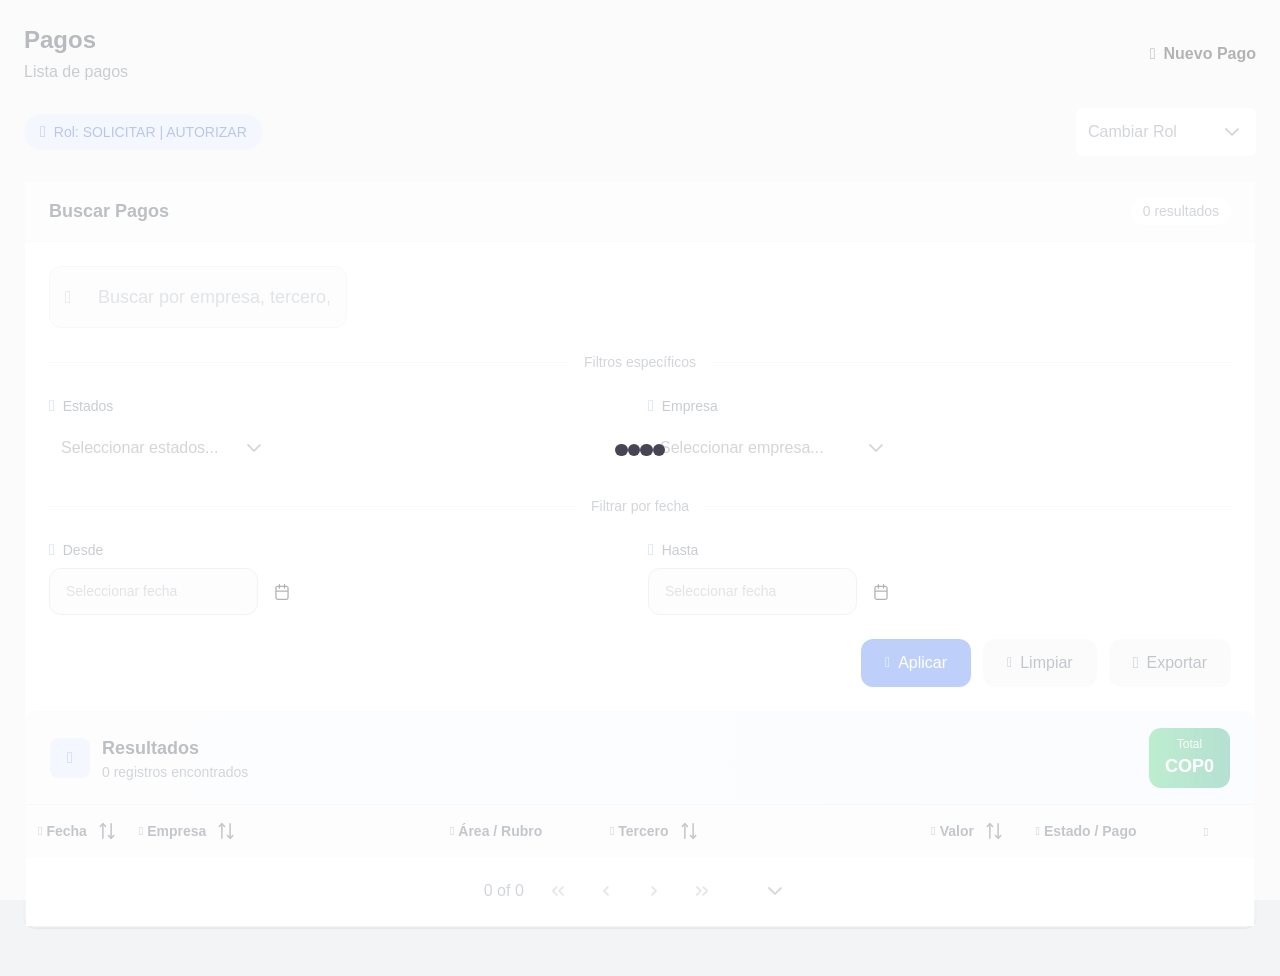
==== commit 15161a42: "Auto-generated commit" ====
--- a/index.html
+++ b/index.html
@@ -1,14 +1,19 @@
-<!doctype html>
-<html lang="en" data-critters-container>
-<head>
+<!DOCTYPE html><html lang="en" data-critters-container><head>
   <meta charset="utf-8">
   <title>PagosPt</title>
   <base href="/Pagos/">
   <meta name="viewport" content="width=device-width, initial-scale=1">
   <link rel="icon" type="image/x-icon" href="favicon.ico">
-<style>:root{font-family:Inter var,sans-serif;font-feature-settings:"cv02","cv03","cv04","cv11";font-variation-settings:normal;--font-family: "Inter var", sans-serif;--font-feature-settings: "cv02", "cv03", "cv04", "cv11";--surface-a: #ffffff;--surface-b: #f9fafb;--surface-c: #f3f4f6;--surface-d: #e5e7eb;--surface-e: #ffffff;--surface-f: #ffffff;--text-color: #4b5563;--text-color-secondary: #6b7280;--primary-color: #3B82F6;--primary-color-text: #ffffff;--surface-0: #ffffff;--surface-50: #f9fafb;--surface-100: #f3f4f6;--surface-200: #e5e7eb;--surface-300: #d1d5db;--surface-400: #9ca3af;--surface-500: #6b7280;--surface-600: #4b5563;--surface-700: #374151;--surface-800: #1f2937;--surface-900: #111827;--gray-50: #f9fafb;--gray-100: #f3f4f6;--gray-200: #e5e7eb;--gray-300: #d1d5db;--gray-400: #9ca3af;--gray-500: #6b7280;--gray-600: #4b5563;--gray-700: #374151;--gray-800: #1f2937;--gray-900: #111827;--content-padding: 1.25rem;--inline-spacing: .5rem;--border-radius: 6px;--surface-ground: #f9fafb;--surface-section: #ffffff;--surface-card: #ffffff;--surface-overlay: #ffffff;--surface-border: #dfe7ef;--surface-hover: #f6f9fc;--focus-ring: 0 0 0 .2rem #BFDBFE;--maskbg: rgba(0, 0, 0, .4);--highlight-bg: #EFF6FF;--highlight-text-color: #1D4ED8;color-scheme:light}@font-face{font-family:Inter var;font-weight:100 900;font-display:swap;font-style:normal;font-named-instance:"Regular";src:url("./media/Inter-roman.var-5VGNBR6A.woff2?v=3.19") format("woff2")}@font-face{font-family:Inter var;font-weight:100 900;font-display:swap;font-style:italic;font-named-instance:"Italic";src:url("./media/Inter-italic.var-YRHKCDAA.woff2?v=3.19") format("woff2")}:root{--blue-50:#f5f9ff;--blue-100:#d0e1fd;--blue-200:#abc9fb;--blue-300:#85b2f9;--blue-400:#609af8;--blue-500:#3b82f6;--blue-600:#326fd1;--blue-700:#295bac;--blue-800:#204887;--blue-900:#183462;--green-50:#f4fcf7;--green-100:#caf1d8;--green-200:#a0e6ba;--green-300:#76db9b;--green-400:#4cd07d;--green-500:#22c55e;--green-600:#1da750;--green-700:#188a42;--green-800:#136c34;--green-900:#0e4f26;--yellow-50:#fefbf3;--yellow-100:#faedc4;--yellow-200:#f6de95;--yellow-300:#f2d066;--yellow-400:#eec137;--yellow-500:#eab308;--yellow-600:#c79807;--yellow-700:#a47d06;--yellow-800:#816204;--yellow-900:#5e4803;--cyan-50:#f3fbfd;--cyan-100:#c3edf5;--cyan-200:#94e0ed;--cyan-300:#65d2e4;--cyan-400:#35c4dc;--cyan-500:#06b6d4;--cyan-600:#059bb4;--cyan-700:#047f94;--cyan-800:#036475;--cyan-900:#024955;--pink-50:#fef6fa;--pink-100:#fad3e7;--pink-200:#f7b0d3;--pink-300:#f38ec0;--pink-400:#f06bac;--pink-500:#ec4899;--pink-600:#c93d82;--pink-700:#a5326b;--pink-800:#822854;--pink-900:#5e1d3d;--indigo-50:#f7f7fe;--indigo-100:#dadafc;--indigo-200:#bcbdf9;--indigo-300:#9ea0f6;--indigo-400:#8183f4;--indigo-500:#6366f1;--indigo-600:#5457cd;--indigo-700:#4547a9;--indigo-800:#363885;--indigo-900:#282960;--teal-50:#f3fbfb;--teal-100:#c7eeea;--teal-200:#9ae0d9;--teal-300:#6dd3c8;--teal-400:#41c5b7;--teal-500:#14b8a6;--teal-600:#119c8d;--teal-700:#0e8174;--teal-800:#0b655b;--teal-900:#084a42;--orange-50:#fff8f3;--orange-100:#feddc7;--orange-200:#fcc39b;--orange-300:#fba86f;--orange-400:#fa8e42;--orange-500:#f97316;--orange-600:#d46213;--orange-700:#ae510f;--orange-800:#893f0c;--orange-900:#642e09;--bluegray-50:#f7f8f9;--bluegray-100:#dadee3;--bluegray-200:#bcc3cd;--bluegray-300:#9fa9b7;--bluegray-400:#818ea1;--bluegray-500:#64748b;--bluegray-600:#556376;--bluegray-700:#465161;--bluegray-800:#37404c;--bluegray-900:#282e38;--purple-50:#fbf7ff;--purple-100:#ead6fd;--purple-200:#dab6fc;--purple-300:#c996fa;--purple-400:#b975f9;--purple-500:#a855f7;--purple-600:#8f48d2;--purple-700:#763cad;--purple-800:#5c2f88;--purple-900:#432263;--red-50:#fff5f5;--red-100:#ffd0ce;--red-200:#ffaca7;--red-300:#ff8780;--red-400:#ff6259;--red-500:#ff3d32;--red-600:#d9342b;--red-700:#b32b23;--red-800:#8c221c;--red-900:#661814;--primary-50:#f5f9ff;--primary-100:#d0e1fd;--primary-200:#abc9fb;--primary-300:#85b2f9;--primary-400:#609af8;--primary-500:#3b82f6;--primary-600:#326fd1;--primary-700:#295bac;--primary-800:#204887;--primary-900:#183462}@layer primeng{*{box-sizing:border-box}}@layer primeng{@-webkit-keyframes p-fadein{0%{opacity:0}to{opacity:1}}}@-webkit-keyframes p-icon-spin{0%{-webkit-transform:rotate(0);transform:rotate(0)}to{-webkit-transform:rotate(359deg);transform:rotate(359deg)}}@-webkit-keyframes fa-spin{0%{-webkit-transform:rotate(0deg);transform:rotate(0)}to{-webkit-transform:rotate(359deg);transform:rotate(359deg)}}*,:before,:after{--tw-border-spacing-x: 0;--tw-border-spacing-y: 0;--tw-translate-x: 0;--tw-translate-y: 0;--tw-rotate: 0;--tw-skew-x: 0;--tw-skew-y: 0;--tw-scale-x: 1;--tw-scale-y: 1;--tw-pan-x: ;--tw-pan-y: ;--tw-pinch-zoom: ;--tw-scroll-snap-strictness: proximity;--tw-gradient-from-position: ;--tw-gradient-via-position: ;--tw-gradient-to-position: ;--tw-ordinal: ;--tw-slashed-zero: ;--tw-numeric-figure: ;--tw-numeric-spacing: ;--tw-numeric-fraction: ;--tw-ring-inset: ;--tw-ring-offset-width: 0px;--tw-ring-offset-color: #fff;--tw-ring-color: rgb(59 130 246 / .5);--tw-ring-offset-shadow: 0 0 #0000;--tw-ring-shadow: 0 0 #0000;--tw-shadow: 0 0 #0000;--tw-shadow-colored: 0 0 #0000;--tw-blur: ;--tw-brightness: ;--tw-contrast: ;--tw-grayscale: ;--tw-hue-rotate: ;--tw-invert: ;--tw-saturate: ;--tw-sepia: ;--tw-drop-shadow: ;--tw-backdrop-blur: ;--tw-backdrop-brightness: ;--tw-backdrop-contrast: ;--tw-backdrop-grayscale: ;--tw-backdrop-hue-rotate: ;--tw-backdrop-invert: ;--tw-backdrop-opacity: ;--tw-backdrop-saturate: ;--tw-backdrop-sepia: ;--tw-contain-size: ;--tw-contain-layout: ;--tw-contain-paint: ;--tw-contain-style: }*,:before,:after{box-sizing:border-box;border-width:0;border-style:solid;border-color:#e5e7eb}:before,:after{--tw-content: ""}html{line-height:1.5;-webkit-text-size-adjust:100%;-moz-tab-size:4;tab-size:4;font-family:ui-sans-serif,system-ui,sans-serif,"Apple Color Emoji","Segoe UI Emoji",Segoe UI Symbol,"Noto Color Emoji";font-feature-settings:normal;font-variation-settings:normal;-webkit-tap-highlight-color:transparent}body{margin:0;line-height:inherit}
-</style><link rel="stylesheet" href="styles-D2QCQZUF.css" media="print" onload="this.media='all'"><noscript><link rel="stylesheet" href="styles-D2QCQZUF.css"></noscript></head>
-<body>
-  <app-root></app-root>
-<script src="polyfills-FFHMD2TL.js" type="module"></script><script src="main-STBNWDDF.js" type="module"></script></body>
-</html>
+<style>:root{font-family:Inter var,sans-serif;font-feature-settings:"cv02","cv03","cv04","cv11";font-variation-settings:normal;--font-family: "Inter var", sans-serif;--font-feature-settings: "cv02", "cv03", "cv04", "cv11";--surface-a: #ffffff;--surface-b: #f9fafb;--surface-c: #f3f4f6;--surface-d: #e5e7eb;--surface-e: #ffffff;--surface-f: #ffffff;--text-color: #4b5563;--text-color-secondary: #6b7280;--primary-color: #3B82F6;--primary-color-text: #ffffff;--surface-0: #ffffff;--surface-50: #f9fafb;--surface-100: #f3f4f6;--surface-200: #e5e7eb;--surface-300: #d1d5db;--surface-400: #9ca3af;--surface-500: #6b7280;--surface-600: #4b5563;--surface-700: #374151;--surface-800: #1f2937;--surface-900: #111827;--gray-50: #f9fafb;--gray-100: #f3f4f6;--gray-200: #e5e7eb;--gray-300: #d1d5db;--gray-400: #9ca3af;--gray-500: #6b7280;--gray-600: #4b5563;--gray-700: #374151;--gray-800: #1f2937;--gray-900: #111827;--content-padding: 1.25rem;--inline-spacing: .5rem;--border-radius: 6px;--surface-ground: #f9fafb;--surface-section: #ffffff;--surface-card: #ffffff;--surface-overlay: #ffffff;--surface-border: #dfe7ef;--surface-hover: #f6f9fc;--focus-ring: 0 0 0 .2rem #BFDBFE;--maskbg: rgba(0, 0, 0, .4);--highlight-bg: #EFF6FF;--highlight-text-color: #1D4ED8;color-scheme:light}@font-face{font-family:Inter var;font-weight:100 900;font-display:swap;font-style:normal;font-named-instance:"Regular";src:url("./media/Inter-roman.var-5VGNBR6A.woff2?v=3.19") format("woff2")}@font-face{font-family:Inter var;font-weight:100 900;font-display:swap;font-style:italic;font-named-instance:"Italic";src:url("./media/Inter-italic.var-YRHKCDAA.woff2?v=3.19") format("woff2")}:root{--blue-50:#f5f9ff;--blue-100:#d0e1fd;--blue-200:#abc9fb;--blue-300:#85b2f9;--blue-400:#609af8;--blue-500:#3b82f6;--blue-600:#326fd1;--blue-700:#295bac;--blue-800:#204887;--blue-900:#183462;--green-50:#f4fcf7;--green-100:#caf1d8;--green-200:#a0e6ba;--green-300:#76db9b;--green-400:#4cd07d;--green-500:#22c55e;--green-600:#1da750;--green-700:#188a42;--green-800:#136c34;--green-900:#0e4f26;--yellow-50:#fefbf3;--yellow-100:#faedc4;--yellow-200:#f6de95;--yellow-300:#f2d066;--yellow-400:#eec137;--yellow-500:#eab308;--yellow-600:#c79807;--yellow-700:#a47d06;--yellow-800:#816204;--yellow-900:#5e4803;--cyan-50:#f3fbfd;--cyan-100:#c3edf5;--cyan-200:#94e0ed;--cyan-300:#65d2e4;--cyan-400:#35c4dc;--cyan-500:#06b6d4;--cyan-600:#059bb4;--cyan-700:#047f94;--cyan-800:#036475;--cyan-900:#024955;--pink-50:#fef6fa;--pink-100:#fad3e7;--pink-200:#f7b0d3;--pink-300:#f38ec0;--pink-400:#f06bac;--pink-500:#ec4899;--pink-600:#c93d82;--pink-700:#a5326b;--pink-800:#822854;--pink-900:#5e1d3d;--indigo-50:#f7f7fe;--indigo-100:#dadafc;--indigo-200:#bcbdf9;--indigo-300:#9ea0f6;--indigo-400:#8183f4;--indigo-500:#6366f1;--indigo-600:#5457cd;--indigo-700:#4547a9;--indigo-800:#363885;--indigo-900:#282960;--teal-50:#f3fbfb;--teal-100:#c7eeea;--teal-200:#9ae0d9;--teal-300:#6dd3c8;--teal-400:#41c5b7;--teal-500:#14b8a6;--teal-600:#119c8d;--teal-700:#0e8174;--teal-800:#0b655b;--teal-900:#084a42;--orange-50:#fff8f3;--orange-100:#feddc7;--orange-200:#fcc39b;--orange-300:#fba86f;--orange-400:#fa8e42;--orange-500:#f97316;--orange-600:#d46213;--orange-700:#ae510f;--orange-800:#893f0c;--orange-900:#642e09;--bluegray-50:#f7f8f9;--bluegray-100:#dadee3;--bluegray-200:#bcc3cd;--bluegray-300:#9fa9b7;--bluegray-400:#818ea1;--bluegray-500:#64748b;--bluegray-600:#556376;--bluegray-700:#465161;--bluegray-800:#37404c;--bluegray-900:#282e38;--purple-50:#fbf7ff;--purple-100:#ead6fd;--purple-200:#dab6fc;--purple-300:#c996fa;--purple-400:#b975f9;--purple-500:#a855f7;--purple-600:#8f48d2;--purple-700:#763cad;--purple-800:#5c2f88;--purple-900:#432263;--red-50:#fff5f5;--red-100:#ffd0ce;--red-200:#ffaca7;--red-300:#ff8780;--red-400:#ff6259;--red-500:#ff3d32;--red-600:#d9342b;--red-700:#b32b23;--red-800:#8c221c;--red-900:#661814;--primary-50:#f5f9ff;--primary-100:#d0e1fd;--primary-200:#abc9fb;--primary-300:#85b2f9;--primary-400:#609af8;--primary-500:#3b82f6;--primary-600:#326fd1;--primary-700:#295bac;--primary-800:#204887;--primary-900:#183462}@layer primeng{*{box-sizing:border-box}.p-component{font-family:var(--font-family);font-feature-settings:var(--font-feature-settings, normal);font-size:1rem;font-weight:400}.p-disabled,.p-component:disabled{opacity:.6}.pi{font-size:1rem}.p-icon{width:1rem;height:1rem}.p-link{font-family:var(--font-family);font-feature-settings:var(--font-feature-settings, normal);font-size:1rem;border-radius:6px}.p-link:focus-visible{outline:0 none;outline-offset:0;box-shadow:0 0 0 .2rem #bfdbfe}.p-dropdown{background:#fff;border:1px solid #d1d5db;transition:background-color .2s,color .2s,border-color .2s,box-shadow .2s;border-radius:6px}.p-dropdown:not(.p-disabled):hover{border-color:#3b82f6}.p-dropdown.p-dropdown-clearable .p-dropdown-label{padding-right:1.75rem}.p-dropdown .p-dropdown-label{background:transparent;border:0 none}.p-dropdown .p-dropdown-label.p-placeholder{color:#6b7280}.p-dropdown .p-dropdown-label:focus,.p-dropdown .p-dropdown-label:enabled:focus{outline:0 none;box-shadow:none}.p-dropdown .p-dropdown-trigger{background:transparent;color:#6b7280;width:3rem;border-top-right-radius:6px;border-bottom-right-radius:6px}.p-inputtext{font-family:var(--font-family);font-feature-settings:var(--font-feature-settings, normal);font-size:1rem;color:#4b5563;background:#fff;padding:.75rem;border:1px solid #d1d5db;transition:background-color .2s,color .2s,border-color .2s,box-shadow .2s;appearance:none;border-radius:6px}.p-inputtext:enabled:hover{border-color:#3b82f6}.p-inputtext:enabled:focus{outline:0 none;outline-offset:0;box-shadow:0 0 0 .2rem #bfdbfe;border-color:#3b82f6}.p-multiselect{background:#fff;border:1px solid #d1d5db;transition:background-color .2s,color .2s,border-color .2s,box-shadow .2s;border-radius:6px}.p-multiselect:not(.p-disabled):hover{border-color:#3b82f6}.p-multiselect .p-multiselect-label{padding:.75rem;transition:background-color .2s,color .2s,border-color .2s,box-shadow .2s}.p-multiselect .p-multiselect-label.p-placeholder{color:#6b7280}.p-multiselect .p-multiselect-trigger{background:transparent;color:#6b7280;width:3rem;border-top-right-radius:6px;border-bottom-right-radius:6px}.p-button{color:#fff;background:#3b82f6;border:1px solid #3B82F6;padding:.75rem 1.25rem;font-size:1rem;transition:background-color .2s,color .2s,border-color .2s,box-shadow .2s;border-radius:6px;outline-color:transparent}.p-button:not(:disabled):hover{background:#2563eb;color:#fff;border-color:#2563eb}.p-button:not(:disabled):active{background:#1d4ed8;color:#fff;border-color:#1d4ed8}.p-button:focus-visible{outline:0 none;outline-offset:0;box-shadow:0 0 0 .2rem #bfdbfe}.p-button .p-button-label{transition-duration:.2s}.p-button .p-button-icon-left{margin-right:.5rem}.p-button.p-button-icon-only{width:3rem;padding:.75rem 0}.p-datatable .p-paginator-bottom{border-width:0 0 1px 0;border-radius:0}.p-datatable .p-datatable-thead>tr>th{text-align:left;padding:1rem;border:1px solid #e5e7eb;border-width:0 0 1px 0;font-weight:700;color:#374151;background:#f9fafb;transition:box-shadow .2s}.p-datatable .p-sortable-column .p-sortable-column-icon{color:#374151;margin-left:.5rem}.p-datatable .p-sortable-column:not(.p-highlight):hover{background:#f3f4f6;color:#374151}.p-datatable .p-sortable-column:not(.p-highlight):hover .p-sortable-column-icon{color:#374151}.p-datatable .p-sortable-column:focus-visible{box-shadow:inset 0 0 0 .15rem #bfdbfe;outline:0 none}.p-paginator{background:#fff;color:#6b7280;border:solid #f3f4f6;border-width:0;padding:.5rem 1rem;border-radius:6px}.p-paginator .p-paginator-first,.p-paginator .p-paginator-prev,.p-paginator .p-paginator-next,.p-paginator .p-paginator-last{background-color:transparent;border:0 none;color:#6b7280;min-width:3rem;height:3rem;margin:.143rem;transition:box-shadow .2s;border-radius:50%}.p-paginator .p-paginator-first{border-top-left-radius:50%;border-bottom-left-radius:50%}.p-paginator .p-paginator-last{border-top-right-radius:50%;border-bottom-right-radius:50%}.p-paginator .p-dropdown{margin-left:.5rem;margin-right:.5rem;height:3rem}.p-paginator .p-dropdown .p-dropdown-label{padding-right:0}.p-paginator .p-paginator-current{background-color:transparent;border:0 none;color:#6b7280;min-width:3rem;height:3rem;margin:.143rem;padding:0 .5rem}.p-button-label{font-weight:700}.p-button:focus{box-shadow:0 0 0 2px #fff,0 0 0 4px #9dc1fb,0 1px 2px #000}}@layer primeng{.p-component,.p-component *{box-sizing:border-box}.p-hidden-accessible{border:0;clip:rect(0 0 0 0);height:1px;margin:-1px;overflow:hidden;padding:0;position:absolute;width:1px}.p-hidden-accessible input{transform:scale(0)}.p-disabled,.p-disabled *{cursor:default!important;pointer-events:none}@-webkit-keyframes p-fadein{0%{opacity:0}to{opacity:1}}button{border-radius:0}.p-link{text-align:left;background-color:transparent;margin:0;padding:0;border:0;cursor:pointer;-webkit-user-select:none;user-select:none}.p-link:disabled{cursor:default}.p-icon-wrapper{display:inline-flex}.p-icon{display:inline-block}}@-webkit-keyframes p-icon-spin{0%{-webkit-transform:rotate(0);transform:rotate(0)}to{-webkit-transform:rotate(359deg);transform:rotate(359deg)}}@layer primeng{.p-button{margin:0;display:inline-flex;cursor:pointer;-webkit-user-select:none;user-select:none;align-items:center;vertical-align:bottom;text-align:center;overflow:hidden;position:relative}.p-button-label{flex:1 1 auto}.p-button:disabled{cursor:default;pointer-events:none}.p-button-icon-only{justify-content:center}.p-button-icon-only:after{content:"p";visibility:hidden;clip:rect(0 0 0 0);width:0}}@layer primeng{.p-inputtext{margin:0}.p-ripple{overflow:hidden;position:relative}}@font-face{font-family:primeicons;font-display:block;src:url("./media/primeicons-RSSEDYLY.eot");src:url("./media/primeicons-RSSEDYLY.eot?#iefix") format("embedded-opentype"),url("./media/primeicons-4GST5W3O.woff2") format("woff2"),url("./media/primeicons-P53SE5CV.woff") format("woff"),url("./media/primeicons-GEFHGEHP.ttf") format("truetype"),url("./media/primeicons-DHQU4SEP.svg?#primeicons") format("svg");font-weight:400;font-style:normal}.pi{font-family:primeicons;speak:none;font-style:normal;font-weight:400;font-variant:normal;text-transform:none;line-height:1;display:inline-block;-webkit-font-smoothing:antialiased;-moz-osx-font-smoothing:grayscale}.pi:before{--webkit-backface-visibility:hidden;backface-visibility:hidden}@-webkit-keyframes fa-spin{0%{-webkit-transform:rotate(0deg);transform:rotate(0)}to{-webkit-transform:rotate(359deg);transform:rotate(359deg)}}.pi-building:before{content:"\e9cf"}.pi-sitemap:before{content:"\e96e"}.pi-dollar:before{content:"\e96b"}.pi-list:before{content:"\e967"}.pi-filter:before{content:"\e94c"}.pi-cog:before{content:"\e94a"}.pi-refresh:before{content:"\e938"}.pi-user:before{content:"\e939"}.pi-calendar:before{content:"\e927"}.pi-download:before{content:"\e956"}.pi-search:before{content:"\e908"}.pi-check:before{content:"\e909"}.pi-plus:before{content:"\e90d"}.pi-info-circle:before{content:"\e924"}*,:before,:after{--tw-border-spacing-x: 0;--tw-border-spacing-y: 0;--tw-translate-x: 0;--tw-translate-y: 0;--tw-rotate: 0;--tw-skew-x: 0;--tw-skew-y: 0;--tw-scale-x: 1;--tw-scale-y: 1;--tw-pan-x: ;--tw-pan-y: ;--tw-pinch-zoom: ;--tw-scroll-snap-strictness: proximity;--tw-gradient-from-position: ;--tw-gradient-via-position: ;--tw-gradient-to-position: ;--tw-ordinal: ;--tw-slashed-zero: ;--tw-numeric-figure: ;--tw-numeric-spacing: ;--tw-numeric-fraction: ;--tw-ring-inset: ;--tw-ring-offset-width: 0px;--tw-ring-offset-color: #fff;--tw-ring-color: rgb(59 130 246 / .5);--tw-ring-offset-shadow: 0 0 #0000;--tw-ring-shadow: 0 0 #0000;--tw-shadow: 0 0 #0000;--tw-shadow-colored: 0 0 #0000;--tw-blur: ;--tw-brightness: ;--tw-contrast: ;--tw-grayscale: ;--tw-hue-rotate: ;--tw-invert: ;--tw-saturate: ;--tw-sepia: ;--tw-drop-shadow: ;--tw-backdrop-blur: ;--tw-backdrop-brightness: ;--tw-backdrop-contrast: ;--tw-backdrop-grayscale: ;--tw-backdrop-hue-rotate: ;--tw-backdrop-invert: ;--tw-backdrop-opacity: ;--tw-backdrop-saturate: ;--tw-backdrop-sepia: ;--tw-contain-size: ;--tw-contain-layout: ;--tw-contain-paint: ;--tw-contain-style: }*,:before,:after{box-sizing:border-box;border-width:0;border-style:solid;border-color:#e5e7eb}:before,:after{--tw-content: ""}html{line-height:1.5;-webkit-text-size-adjust:100%;-moz-tab-size:4;tab-size:4;font-family:ui-sans-serif,system-ui,sans-serif,"Apple Color Emoji","Segoe UI Emoji",Segoe UI Symbol,"Noto Color Emoji";font-feature-settings:normal;font-variation-settings:normal;-webkit-tap-highlight-color:transparent}body{margin:0;line-height:inherit}h1,h3{font-size:inherit;font-weight:inherit}table{text-indent:0;border-color:inherit;border-collapse:collapse}button,input{font-family:inherit;font-feature-settings:inherit;font-variation-settings:inherit;font-size:100%;font-weight:inherit;line-height:inherit;letter-spacing:inherit;color:inherit;margin:0;padding:0}button{text-transform:none}button{-webkit-appearance:button;background-color:transparent;background-image:none}h1,h3,p{margin:0}input::placeholder{opacity:1;color:#9ca3af}button,[role=button]{cursor:pointer}svg{display:block;vertical-align:middle}.pointer-events-none{pointer-events:none}.fixed{position:fixed}.absolute{position:absolute}.relative{position:relative}.inset-0{inset:0}.inset-y-0{top:0;bottom:0}.left-0{left:0}.z-50{z-index:50}.mx-auto{margin-left:auto;margin-right:auto}.mb-2{margin-bottom:.5rem}.mb-6{margin-bottom:1.5rem}.mr-1{margin-right:.25rem}.mt-1{margin-top:.25rem}.block{display:block}.flex{display:flex}.inline-flex{display:inline-flex}.h-10{height:2.5rem}.h-px{height:1px}.min-h-screen{min-height:100vh}.w-10{width:2.5rem}.w-24{width:6rem}.w-32{width:8rem}.w-36{width:9rem}.w-40{width:10rem}.w-full{width:100%}.max-w-7xl{max-width:80rem}.flex-1{flex:1 1 0%}.flex-col{flex-direction:column}.items-center{align-items:center}.justify-end{justify-content:flex-end}.justify-center{justify-content:center}.justify-between{justify-content:space-between}.gap-1{gap:.25rem}.gap-2{gap:.5rem}.gap-3{gap:.75rem}.gap-4{gap:1rem}.space-y-6>:not([hidden])~:not([hidden]){--tw-space-y-reverse: 0;margin-top:calc(1.5rem * calc(1 - var(--tw-space-y-reverse)));margin-bottom:calc(1.5rem * var(--tw-space-y-reverse))}.rounded-full{border-radius:9999px}.rounded-lg{border-radius:.5rem}.rounded-xl{border-radius:.75rem}.rounded-t-xl{border-top-left-radius:.75rem;border-top-right-radius:.75rem}.border{border-width:1px}.border-b{border-bottom-width:1px}.border-gray-100{--tw-border-opacity: 1;border-color:rgb(243 244 246 / var(--tw-border-opacity, 1))}.border-gray-200{--tw-border-opacity: 1;border-color:rgb(229 231 235 / var(--tw-border-opacity, 1))}.bg-blue-100{--tw-bg-opacity: 1;background-color:rgb(219 234 254 / var(--tw-bg-opacity, 1))}.bg-blue-600{--tw-bg-opacity: 1;background-color:rgb(37 99 235 / var(--tw-bg-opacity, 1))}.bg-gray-100{--tw-bg-opacity: 1;background-color:rgb(243 244 246 / var(--tw-bg-opacity, 1))}.bg-gray-200{--tw-bg-opacity: 1;background-color:rgb(229 231 235 / var(--tw-bg-opacity, 1))}.bg-gray-50{--tw-bg-opacity: 1;background-color:rgb(249 250 251 / var(--tw-bg-opacity, 1))}.bg-white{--tw-bg-opacity: 1;background-color:rgb(255 255 255 / var(--tw-bg-opacity, 1))}.bg-white\/70{background-color:#ffffffb3}.bg-gradient-to-r{background-image:linear-gradient(to right,var(--tw-gradient-stops))}.from-gray-50{--tw-gradient-from: #f9fafb var(--tw-gradient-from-position);--tw-gradient-to: rgb(249 250 251 / 0) var(--tw-gradient-to-position);--tw-gradient-stops: var(--tw-gradient-from), var(--tw-gradient-to)}.from-green-500{--tw-gradient-from: #22c55e var(--tw-gradient-from-position);--tw-gradient-to: rgb(34 197 94 / 0) var(--tw-gradient-to-position);--tw-gradient-stops: var(--tw-gradient-from), var(--tw-gradient-to)}.from-slate-700{--tw-gradient-from: #334155 var(--tw-gradient-from-position);--tw-gradient-to: rgb(51 65 85 / 0) var(--tw-gradient-to-position);--tw-gradient-stops: var(--tw-gradient-from), var(--tw-gradient-to)}.to-blue-50{--tw-gradient-to: #eff6ff var(--tw-gradient-to-position)}.to-emerald-600{--tw-gradient-to: #059669 var(--tw-gradient-to-position)}.to-slate-800{--tw-gradient-to: #1e293b var(--tw-gradient-to-position)}.p-6{padding:1.5rem}.px-3{padding-left:.75rem;padding-right:.75rem}.px-4{padding-left:1rem;padding-right:1rem}.px-6{padding-left:1.5rem;padding-right:1.5rem}.py-1{padding-top:.25rem;padding-bottom:.25rem}.py-2{padding-top:.5rem;padding-bottom:.5rem}.py-3{padding-top:.75rem;padding-bottom:.75rem}.py-4{padding-top:1rem;padding-bottom:1rem}.pl-12{padding-left:3rem}.pl-4{padding-left:1rem}.pr-4{padding-right:1rem}.text-center{text-align:center}.text-right{text-align:right}.text-2xl{font-size:1.5rem;line-height:2rem}.text-lg{font-size:1.125rem;line-height:1.75rem}.text-sm{font-size:.875rem;line-height:1.25rem}.text-xs{font-size:.75rem;line-height:1rem}.font-bold{font-weight:700}.font-medium{font-weight:500}.font-semibold{font-weight:600}.text-blue-500{--tw-text-opacity: 1;color:rgb(59 130 246 / var(--tw-text-opacity, 1))}.text-blue-600{--tw-text-opacity: 1;color:rgb(37 99 235 / var(--tw-text-opacity, 1))}.text-blue-800{--tw-text-opacity: 1;color:rgb(30 64 175 / var(--tw-text-opacity, 1))}.text-gray-400{--tw-text-opacity: 1;color:rgb(156 163 175 / var(--tw-text-opacity, 1))}.text-gray-500{--tw-text-opacity: 1;color:rgb(107 114 128 / var(--tw-text-opacity, 1))}.text-gray-600{--tw-text-opacity: 1;color:rgb(75 85 99 / var(--tw-text-opacity, 1))}.text-gray-700{--tw-text-opacity: 1;color:rgb(55 65 81 / var(--tw-text-opacity, 1))}.text-gray-800{--tw-text-opacity: 1;color:rgb(31 41 55 / var(--tw-text-opacity, 1))}.text-gray-900{--tw-text-opacity: 1;color:rgb(17 24 39 / var(--tw-text-opacity, 1))}.text-white{--tw-text-opacity: 1;color:rgb(255 255 255 / var(--tw-text-opacity, 1))}.placeholder-gray-400::placeholder{--tw-placeholder-opacity: 1;color:rgb(156 163 175 / var(--tw-placeholder-opacity, 1))}.opacity-90{opacity:.9}.shadow-sm{--tw-shadow: 0 1px 2px 0 rgb(0 0 0 / .05);--tw-shadow-colored: 0 1px 2px 0 var(--tw-shadow-color);box-shadow:var(--tw-ring-offset-shadow, 0 0 #0000),var(--tw-ring-shadow, 0 0 #0000),var(--tw-shadow)}.transition-all{transition-property:all;transition-timing-function:cubic-bezier(.4,0,.2,1);transition-duration:.15s}.duration-200{transition-duration:.2s}.hover\:scale-105:hover{--tw-scale-x: 1.05;--tw-scale-y: 1.05;transform:translate(var(--tw-translate-x),var(--tw-translate-y)) rotate(var(--tw-rotate)) skew(var(--tw-skew-x)) skewY(var(--tw-skew-y)) scaleX(var(--tw-scale-x)) scaleY(var(--tw-scale-y))}.hover\:bg-blue-700:hover{--tw-bg-opacity: 1;background-color:rgb(29 78 216 / var(--tw-bg-opacity, 1))}.hover\:bg-gray-200:hover{--tw-bg-opacity: 1;background-color:rgb(229 231 235 / var(--tw-bg-opacity, 1))}.hover\:shadow-md:hover{--tw-shadow: 0 4px 6px -1px rgb(0 0 0 / .1), 0 2px 4px -2px rgb(0 0 0 / .1);--tw-shadow-colored: 0 4px 6px -1px var(--tw-shadow-color), 0 2px 4px -2px var(--tw-shadow-color);box-shadow:var(--tw-ring-offset-shadow, 0 0 #0000),var(--tw-ring-shadow, 0 0 #0000),var(--tw-shadow)}.focus\:border-blue-500:focus{--tw-border-opacity: 1;border-color:rgb(59 130 246 / var(--tw-border-opacity, 1))}.focus\:bg-white:focus{--tw-bg-opacity: 1;background-color:rgb(255 255 255 / var(--tw-bg-opacity, 1))}.focus\:outline-none:focus{outline:2px solid transparent;outline-offset:2px}.focus\:ring-2:focus{--tw-ring-offset-shadow: var(--tw-ring-inset) 0 0 0 var(--tw-ring-offset-width) var(--tw-ring-offset-color);--tw-ring-shadow: var(--tw-ring-inset) 0 0 0 calc(2px + var(--tw-ring-offset-width)) var(--tw-ring-color);box-shadow:var(--tw-ring-offset-shadow),var(--tw-ring-shadow),var(--tw-shadow, 0 0 #0000)}.focus\:ring-blue-500:focus{--tw-ring-opacity: 1;--tw-ring-color: rgb(59 130 246 / var(--tw-ring-opacity, 1))}@media (min-width: 640px){.sm\:flex-row{flex-direction:row}.sm\:justify-end{justify-content:flex-end}}
+</style><link rel="stylesheet" href="styles-D2QCQZUF.css" media="print" onload="this.media='all'"><noscript><link rel="stylesheet" href="styles-D2QCQZUF.css"></noscript><style ng-app-id="ng">.newtons-cradle[_ngcontent-ng-c1591916445]{--uib-size: 50px;--uib-speed: 1.2s;--uib-color: #474554;position:relative;display:flex;align-items:center;justify-content:center;width:var(--uib-size);height:var(--uib-size)}.newtons-cradle__dot[_ngcontent-ng-c1591916445]{position:relative;display:flex;align-items:center;height:100%;width:25%;transform-origin:center top}.newtons-cradle__dot[_ngcontent-ng-c1591916445]:after{content:"";display:block;width:100%;height:25%;border-radius:50%;background-color:var(--uib-color)}.newtons-cradle__dot[_ngcontent-ng-c1591916445]:first-child{animation:_ngcontent-ng-c1591916445_swing var(--uib-speed) linear infinite}.newtons-cradle__dot[_ngcontent-ng-c1591916445]:last-child{animation:_ngcontent-ng-c1591916445_swing2 var(--uib-speed) linear infinite}@keyframes _ngcontent-ng-c1591916445_swing{0%{transform:rotate(0);animation-timing-function:ease-out}25%{transform:rotate(70deg);animation-timing-function:ease-in}50%{transform:rotate(0);animation-timing-function:linear}}@keyframes _ngcontent-ng-c1591916445_swing2{0%{transform:rotate(0);animation-timing-function:linear}50%{transform:rotate(0);animation-timing-function:ease-out}75%{transform:rotate(-70deg);animation-timing-function:ease-in}}</style><style ng-app-id="ng">@layer primeng{.p-dropdown{display:inline-flex;cursor:pointer;position:relative;-webkit-user-select:none;user-select:none}.p-dropdown-clear-icon{position:absolute;top:50%;margin-top:-.5rem}.p-dropdown-trigger{display:flex;align-items:center;justify-content:center;flex-shrink:0}.p-dropdown-label{display:block;white-space:nowrap;overflow:hidden;flex:1 1 auto;width:1%;text-overflow:ellipsis;cursor:pointer}.p-dropdown-label-empty{overflow:hidden;opacity:0}input.p-dropdown-label{cursor:default}.p-dropdown .p-dropdown-panel{min-width:100%}.p-dropdown-items-wrapper{overflow:auto}.p-dropdown-item{cursor:pointer;font-weight:400;white-space:nowrap;position:relative;overflow:hidden}.p-dropdown-item-group{cursor:auto}.p-dropdown-items{margin:0;padding:0;list-style-type:none}.p-dropdown-filter{width:100%}.p-dropdown-filter-container{position:relative}.p-dropdown-filter-icon{position:absolute;top:50%;margin-top:-.5rem}.p-fluid .p-dropdown{display:flex}.p-fluid .p-dropdown .p-dropdown-label{width:1%}.p-float-label .p-dropdown .p-placeholder{opacity:0}}
+</style><style ng-app-id="ng">@layer primeng{.p-multiselect{display:inline-flex;cursor:pointer;position:relative;-webkit-user-select:none;user-select:none}.p-multiselect-trigger{display:flex;align-items:center;justify-content:center;flex-shrink:0}.p-multiselect-label-container{overflow:hidden;flex:1 1 auto;cursor:pointer;display:flex}.p-multiselect-label{display:block;white-space:nowrap;cursor:pointer;overflow:hidden;text-overflow:ellipsis}.p-multiselect-label-empty{overflow:hidden;visibility:hidden}.p-multiselect-token{cursor:default;display:inline-flex;align-items:center;flex:0 0 auto}.p-multiselect-token-icon{cursor:pointer}.p-multiselect-token-label{overflow:hidden;text-overflow:ellipsis;white-space:nowrap;max-width:100px}.p-multiselect-items-wrapper{overflow:auto}.p-multiselect-items{margin:0;padding:0;list-style-type:none}.p-multiselect-item{cursor:pointer;display:flex;align-items:center;font-weight:400;white-space:nowrap;position:relative;overflow:hidden}.p-multiselect-header{display:flex;align-items:center;justify-content:space-between}.p-multiselect-filter-container{position:relative;flex:1 1 auto}.p-multiselect-filter-icon{position:absolute;top:50%;margin-top:-.5rem}.p-multiselect-filter-container .p-inputtext{width:100%}.p-multiselect-close{display:flex;align-items:center;justify-content:center;flex-shrink:0;overflow:hidden;position:relative}.p-fluid .p-multiselect{display:flex}.p-multiselect-clear-icon{position:absolute;top:50%;margin-top:-.5rem;cursor:pointer}.p-multiselect-clearable{position:relative}}
+</style><style ng-app-id="ng">@layer primeng{.p-calendar{position:relative;display:inline-flex;max-width:100%}.p-calendar .p-inputtext{flex:1 1 auto;width:1%;text-overflow:ellipsis}.p-calendar-w-btn .p-inputtext{border-top-right-radius:0;border-bottom-right-radius:0}.p-calendar-w-btn .p-datepicker-trigger{border-top-left-radius:0;border-bottom-left-radius:0}.p-fluid .p-calendar{display:flex}.p-fluid .p-calendar .p-inputtext{width:1%}.p-calendar .p-datepicker{min-width:100%}.p-datepicker{width:auto;position:absolute;top:0;left:0}.p-datepicker-inline{display:inline-block;position:static;overflow-x:auto}.p-datepicker-header{display:flex;align-items:center;justify-content:space-between}.p-datepicker-header .p-datepicker-title{margin:0 auto}.p-datepicker-prev,.p-datepicker-next{cursor:pointer;display:inline-flex;justify-content:center;align-items:center;overflow:hidden;position:relative}.p-datepicker-multiple-month .p-datepicker-group-container .p-datepicker-group{flex:1 1 auto}.p-datepicker-multiple-month .p-datepicker-group-container{display:flex}.p-datepicker table{width:100%;border-collapse:collapse}.p-datepicker td>span{display:flex;justify-content:center;align-items:center;cursor:pointer;margin:0 auto;overflow:hidden;position:relative}.p-monthpicker-month{width:33.3%;display:inline-flex;align-items:center;justify-content:center;cursor:pointer;overflow:hidden;position:relative}.p-datepicker-buttonbar{display:flex;justify-content:space-between;align-items:center}.p-timepicker{display:flex;justify-content:center;align-items:center}.p-timepicker button{display:flex;align-items:center;justify-content:center;cursor:pointer;overflow:hidden;position:relative}.p-timepicker>div{display:flex;align-items:center;flex-direction:column}.p-datepicker-touch-ui,.p-calendar .p-datepicker-touch-ui{position:fixed;top:50%;left:50%;min-width:80vw;transform:translate(-50%,-50%)}.p-yearpicker-year{width:50%;display:inline-flex;align-items:center;justify-content:center;cursor:pointer;overflow:hidden;position:relative}.p-calendar-clear-icon{position:absolute;top:50%;margin-top:-.5rem;cursor:pointer}.p-datepicker-icon{pointer-events:none}.p-calendar-clearable{position:relative}}
+</style><style ng-app-id="ng">@layer primeng{.p-datatable{position:relative}.p-datatable>.p-datatable-wrapper{overflow:auto}.p-datatable-table{border-spacing:0px;width:100%}.p-datatable .p-sortable-column{cursor:pointer;-webkit-user-select:none;user-select:none}.p-datatable .p-sortable-column .p-column-title,.p-datatable .p-sortable-column .p-sortable-column-icon,.p-datatable .p-sortable-column .p-sortable-column-badge{vertical-align:middle}.p-datatable .p-sortable-column .p-icon-wrapper{display:inline}.p-datatable .p-sortable-column .p-sortable-column-badge{display:inline-flex;align-items:center;justify-content:center}.p-datatable-hoverable-rows .p-selectable-row{cursor:pointer}.p-datatable-scrollable>.p-datatable-wrapper{position:relative}.p-datatable-scrollable-table>.p-datatable-thead{position:sticky;top:0;z-index:2}.p-datatable-scrollable-table>.p-datatable-frozen-tbody{position:sticky;z-index:1}.p-datatable-scrollable-table>.p-datatable-tfoot{position:sticky;bottom:0;z-index:1}.p-datatable-scrollable .p-frozen-column{position:sticky;background:inherit;z-index:1}.p-datatable-scrollable th.p-frozen-column{z-index:1}.p-datatable-flex-scrollable{display:flex;flex-direction:column;height:100%}.p-datatable-flex-scrollable>.p-datatable-wrapper{display:flex;flex-direction:column;flex:1;height:100%}.p-datatable-scrollable-table>.p-datatable-tbody>.p-rowgroup-header{position:sticky;z-index:2}.p-datatable-resizable-table>.p-datatable-thead>tr>th,.p-datatable-resizable-table>.p-datatable-tfoot>tr>td,.p-datatable-resizable-table>.p-datatable-tbody>tr>td{overflow:hidden;white-space:nowrap}.p-datatable-resizable-table>.p-datatable-thead>tr>th.p-resizable-column:not(.p-frozen-column){background-clip:padding-box;position:relative}.p-datatable-resizable-table-fit>.p-datatable-thead>tr>th.p-resizable-column:last-child .p-column-resizer{display:none}.p-datatable .p-column-resizer{display:block;position:absolute!important;top:0;right:0;margin:0;width:.5rem;height:100%;padding:0;cursor:col-resize;border:1px solid transparent}.p-datatable .p-column-resizer-helper{width:1px;position:absolute;z-index:10;display:none}.p-datatable .p-row-editor-init,.p-datatable .p-row-editor-save,.p-datatable .p-row-editor-cancel,.p-datatable .p-row-toggler{display:inline-flex;align-items:center;justify-content:center;overflow:hidden;position:relative}.p-datatable-reorder-indicator-up,.p-datatable-reorder-indicator-down{position:absolute}.p-datatable-reorderablerow-handle,[pReorderableColumn]{cursor:move}.p-datatable .p-datatable-loading-overlay{position:absolute;display:flex;align-items:center;justify-content:center;z-index:3}.p-column-filter-row{display:flex;align-items:center;width:100%}.p-column-filter-menu{display:inline-flex}.p-column-filter-row p-columnfilterformelement{flex:1 1 auto;width:1%}.p-column-filter-menu-button,.p-column-filter-clear-button{display:inline-flex;justify-content:center;align-items:center;cursor:pointer;text-decoration:none;overflow:hidden;position:relative}.p-column-filter-overlay{position:absolute;top:0;left:0}.p-column-filter-row-items{margin:0;padding:0;list-style:none}.p-column-filter-row-item{cursor:pointer}.p-column-filter-add-button,.p-column-filter-remove-button{justify-content:center}.p-column-filter-add-button .p-button-label,.p-column-filter-remove-button .p-button-label{flex-grow:0}.p-column-filter-buttonbar{display:flex;align-items:center;justify-content:space-between}.p-column-filter-buttonbar .p-button{width:auto}.p-datatable-tbody>tr>td>.p-column-title{display:none}.p-datatable-scroller-spacer{display:flex}.p-datatable .p-scroller .p-scroller-loading{transform:none!important;min-height:0;position:sticky;top:0;left:0}}
+</style><style ng-app-id="ng">@layer primeng{.p-overlay{position:absolute;top:0;left:0}.p-overlay-modal{display:flex;align-items:center;justify-content:center;position:fixed;top:0;left:0;width:100%;height:100%}.p-overlay-content{transform-origin:inherit}.p-overlay-modal>.p-overlay-content{z-index:1;width:90%}.p-overlay-top{align-items:flex-start}.p-overlay-top-start{align-items:flex-start;justify-content:flex-start}.p-overlay-top-end{align-items:flex-start;justify-content:flex-end}.p-overlay-bottom{align-items:flex-end}.p-overlay-bottom-start{align-items:flex-end;justify-content:flex-start}.p-overlay-bottom-end{align-items:flex-end;justify-content:flex-end}.p-overlay-left{justify-content:flex-start}.p-overlay-left-start{justify-content:flex-start;align-items:flex-start}.p-overlay-left-end{justify-content:flex-start;align-items:flex-end}.p-overlay-right{justify-content:flex-end}.p-overlay-right-start{justify-content:flex-end;align-items:flex-start}.p-overlay-right-end{justify-content:flex-end;align-items:flex-end}}
+</style><style ng-app-id="ng">@layer primeng{.p-paginator{display:flex;align-items:center;justify-content:center;flex-wrap:wrap}.p-paginator-left-content{margin-right:auto}.p-paginator-right-content{margin-left:auto}.p-paginator-page,.p-paginator-next,.p-paginator-last,.p-paginator-first,.p-paginator-prev,.p-paginator-current{cursor:pointer;display:inline-flex;align-items:center;justify-content:center;line-height:1;-webkit-user-select:none;user-select:none;overflow:hidden;position:relative}.p-paginator-element:focus{z-index:1;position:relative}}
+</style></head>
+<body><!--nghm-->
+  <app-root _nghost-ng-c3984273398 ng-version="17.3.12" ngh="10" ng-server-context="ssg"><router-outlet _ngcontent-ng-c3984273398></router-outlet><app-pagos-list _nghost-ng-c1591916445 class="ng-star-inserted" ngh="9"><div _ngcontent-ng-c1591916445 class="p-6 bg-gray-100 min-h-screen max-w-7xl mx-auto"><div _ngcontent-ng-c1591916445 class="flex justify-between items-center mb-6"><div _ngcontent-ng-c1591916445><h1 _ngcontent-ng-c1591916445 class="text-2xl font-bold text-gray-900">Pagos</h1><p _ngcontent-ng-c1591916445 class="text-gray-600 mt-1">Lista de pagos</p></div><button _ngcontent-ng-c1591916445 pbutton type="button" label="Nuevo Pago" icon="pi pi-plus" routerlink="/features/pago-forms" class="p-element p-button-primary p-button p-component ng-star-inserted" tabindex="0"><span class="p-button-icon p-button-icon-left pi pi-plus" aria-hidden="true"></span><span class="p-button-label">Nuevo Pago</span></button><!----></div><div _ngcontent-ng-c1591916445 class="mb-6 flex justify-between items-center"><div _ngcontent-ng-c1591916445 class="inline-flex items-center gap-2 px-4 py-2 bg-blue-100 text-blue-800 rounded-full text-sm font-medium"><i _ngcontent-ng-c1591916445 class="pi pi-user"></i><span _ngcontent-ng-c1591916445>Rol: SOLICITAR | AUTORIZAR</span></div><p-dropdown _ngcontent-ng-c1591916445 placeholder="Cambiar Rol" optionlabel="label" optionvalue="value" styleclass="p-dropdown-sm" class="p-element p-inputwrapper" ngh="2"><div id="pn_id_4" class="p-dropdown-sm p-dropdown p-component p-inputwrapper" style="min-width: 180px;"><span role="combobox" pautofocus class="p-element p-dropdown-label p-inputtext p-placeholder ng-star-inserted" aria-label="Cambiar Rol" aria-haspopup="listbox" aria-expanded="false" tabindex="0">Cambiar Rol<!----><!----><!----><!----></span><!----><!----><!----><!----><div role="button" aria-label="dropdown trigger" aria-haspopup="listbox" class="p-dropdown-trigger" aria-expanded="false" data-pc-section="trigger"><!----><chevrondownicon class="p-element p-icon-wrapper ng-star-inserted" ngh="0"><svg width="14" height="14" viewBox="0 0 14 14" fill="none" xmlns="http://www.w3.org/2000/svg" class="p-dropdown-trigger-icon p-icon" aria-hidden="true"><path d="M7.01744 10.398C6.91269 10.3985 6.8089 10.378 6.71215 10.3379C6.61541 10.2977 6.52766 10.2386 6.45405 10.1641L1.13907 4.84913C1.03306 4.69404 0.985221 4.5065 1.00399 4.31958C1.02276 4.13266 1.10693 3.95838 1.24166 3.82747C1.37639 3.69655 1.55301 3.61742 1.74039 3.60402C1.92777 3.59062 2.11386 3.64382 2.26584 3.75424L7.01744 8.47394L11.769 3.75424C11.9189 3.65709 12.097 3.61306 12.2748 3.62921C12.4527 3.64535 12.6199 3.72073 12.7498 3.84328C12.8797 3.96582 12.9647 4.12842 12.9912 4.30502C13.0177 4.48162 12.9841 4.662 12.8958 4.81724L7.58083 10.1322C7.50996 10.2125 7.42344 10.2775 7.32656 10.3232C7.22968 10.3689 7.12449 10.3944 7.01744 10.398Z" fill="currentColor"/></svg></chevrondownicon><!----><!----><!----><!----><!----><!----></div><p-overlay class="p-element ng-tns-c3756965041-2 ng-star-inserted" ngh="1"><!----></p-overlay></div></p-dropdown></div><div _ngcontent-ng-c1591916445 class="bg-white rounded-xl shadow-sm border border-gray-100 mb-6"><div _ngcontent-ng-c1591916445 class="bg-gray-50 px-6 py-4 border-b border-gray-100"><div _ngcontent-ng-c1591916445 class="flex items-center justify-between"><div _ngcontent-ng-c1591916445 class="flex items-center gap-3"><h3 _ngcontent-ng-c1591916445 class="text-lg font-semibold text-gray-800">Buscar Pagos</h3></div><span _ngcontent-ng-c1591916445 class="text-sm text-gray-500 bg-white px-3 py-1 rounded-full"> 0 resultados </span></div></div><div _ngcontent-ng-c1591916445 class="p-6 space-y-6"><div _ngcontent-ng-c1591916445 class="relative"><div _ngcontent-ng-c1591916445 class="absolute inset-y-0 left-0 pl-4 flex items-center pointer-events-none"><i _ngcontent-ng-c1591916445 class="pi pi-search text-gray-400 text-lg"></i></div><input _ngcontent-ng-c1591916445 pinputtext type="text" placeholder="Buscar por empresa, tercero, área o rubro..." class="p-inputtext p-component p-element w-135 pl-12 pr-4 py-4 text-lg border border-gray-200 rounded-xl bg-gray-50 focus:outline-none focus:ring-2 focus:ring-blue-500 focus:border-blue-500 focus:bg-white transition-all duration-200 placeholder-gray-400"></div><div _ngcontent-ng-c1591916445 class="flex items-center gap-4"><div _ngcontent-ng-c1591916445 class="flex-1 h-px bg-gray-200"></div><span _ngcontent-ng-c1591916445 class="text-sm text-gray-500 font-medium">Filtros específicos</span><div _ngcontent-ng-c1591916445 class="flex-1 h-px bg-gray-200"></div></div><div _ngcontent-ng-c1591916445 class="flex flex-col sm:flex-row gap-4"><div _ngcontent-ng-c1591916445 class="flex-1"><label _ngcontent-ng-c1591916445 class="block text-sm font-medium text-gray-600 mb-2"><i _ngcontent-ng-c1591916445 class="pi pi-filter text-blue-500 mr-1"></i> Estados </label><p-multiselect _ngcontent-ng-c1591916445 placeholder="Seleccionar estados..." styleclass="custom-multiselect" class="p-element p-inputwrapper w-full ng-untouched ng-pristine ng-valid" ngh="3"><div id="pn_id_5" class="custom-multiselect p-multiselect p-component p-inputwrapper"><div class="p-hidden-accessible" data-p-hidden-accessible="true"><input role="combobox" pautofocus class="p-element" aria-disabled="false" aria-haspopup="listbox" aria-expanded="false" tabindex="0" value="Seleccionar estados..."><!----></div><div class="p-element p-multiselect-label-container"><div class="p-multiselect-label p-placeholder">Seleccionar estados...<!----><!----><!----><!----><!----><!----></div><!----></div><!----><div class="p-multiselect-trigger"><!----><chevrondownicon class="p-element p-icon-wrapper ng-star-inserted" data-pc-section="triggericon" aria-hidden="true" ngh="0"><svg width="14" height="14" viewBox="0 0 14 14" fill="none" xmlns="http://www.w3.org/2000/svg" class="p-icon p-multiselect-trigger-icon" aria-hidden="true"><path d="M7.01744 10.398C6.91269 10.3985 6.8089 10.378 6.71215 10.3379C6.61541 10.2977 6.52766 10.2386 6.45405 10.1641L1.13907 4.84913C1.03306 4.69404 0.985221 4.5065 1.00399 4.31958C1.02276 4.13266 1.10693 3.95838 1.24166 3.82747C1.37639 3.69655 1.55301 3.61742 1.74039 3.60402C1.92777 3.59062 2.11386 3.64382 2.26584 3.75424L7.01744 8.47394L11.769 3.75424C11.9189 3.65709 12.097 3.61306 12.2748 3.62921C12.4527 3.64535 12.6199 3.72073 12.7498 3.84328C12.8797 3.96582 12.9647 4.12842 12.9912 4.30502C13.0177 4.48162 12.9841 4.662 12.8958 4.81724L7.58083 10.1322C7.50996 10.2125 7.42344 10.2775 7.32656 10.3232C7.22968 10.3689 7.12449 10.3944 7.01744 10.398Z" fill="currentColor"/></svg></chevrondownicon><!----><!----><!----><!----><!----><!----></div><p-overlay class="p-element ng-tns-c3756965041-3 ng-star-inserted" ngh="1"><!----></p-overlay></div></p-multiselect></div><div _ngcontent-ng-c1591916445 class="flex-1"><label _ngcontent-ng-c1591916445 class="block text-sm font-medium text-gray-600 mb-2"><i _ngcontent-ng-c1591916445 class="pi pi-building text-blue-500 mr-1"></i> Empresa </label><p-dropdown _ngcontent-ng-c1591916445 placeholder="Seleccionar empresa..." filterby="label" class="p-element p-inputwrapper w-full ng-untouched ng-pristine ng-valid" ngh="2"><div id="pn_id_6" class="p-dropdown p-component p-inputwrapper p-dropdown-clearable"><span role="combobox" pautofocus class="p-element p-dropdown-label p-inputtext p-placeholder ng-star-inserted" aria-disabled="false" aria-label="Seleccionar empresa..." aria-haspopup="listbox" aria-expanded="false" tabindex="0">Seleccionar empresa...<!----><!----><!----><!----></span><!----><!----><!----><!----><div role="button" aria-label="dropdown trigger" aria-haspopup="listbox" class="p-dropdown-trigger" aria-expanded="false" data-pc-section="trigger"><!----><chevrondownicon class="p-element p-icon-wrapper ng-star-inserted" ngh="0"><svg width="14" height="14" viewBox="0 0 14 14" fill="none" xmlns="http://www.w3.org/2000/svg" class="p-dropdown-trigger-icon p-icon" aria-hidden="true"><path d="M7.01744 10.398C6.91269 10.3985 6.8089 10.378 6.71215 10.3379C6.61541 10.2977 6.52766 10.2386 6.45405 10.1641L1.13907 4.84913C1.03306 4.69404 0.985221 4.5065 1.00399 4.31958C1.02276 4.13266 1.10693 3.95838 1.24166 3.82747C1.37639 3.69655 1.55301 3.61742 1.74039 3.60402C1.92777 3.59062 2.11386 3.64382 2.26584 3.75424L7.01744 8.47394L11.769 3.75424C11.9189 3.65709 12.097 3.61306 12.2748 3.62921C12.4527 3.64535 12.6199 3.72073 12.7498 3.84328C12.8797 3.96582 12.9647 4.12842 12.9912 4.30502C13.0177 4.48162 12.9841 4.662 12.8958 4.81724L7.58083 10.1322C7.50996 10.2125 7.42344 10.2775 7.32656 10.3232C7.22968 10.3689 7.12449 10.3944 7.01744 10.398Z" fill="currentColor"/></svg></chevrondownicon><!----><!----><!----><!----><!----><!----></div><p-overlay class="p-element ng-tns-c3756965041-4 ng-star-inserted" ngh="1"><!----></p-overlay></div></p-dropdown></div></div><div _ngcontent-ng-c1591916445 class="flex items-center gap-4"><div _ngcontent-ng-c1591916445 class="flex-1 h-px bg-gray-200"></div><span _ngcontent-ng-c1591916445 class="text-sm text-gray-500 font-medium">Filtrar por fecha</span><div _ngcontent-ng-c1591916445 class="flex-1 h-px bg-gray-200"></div></div><div _ngcontent-ng-c1591916445 class="flex flex-col sm:flex-row gap-4"><div _ngcontent-ng-c1591916445 class="flex-1"><label _ngcontent-ng-c1591916445 class="block text-sm font-medium text-gray-600 mb-2"><i _ngcontent-ng-c1591916445 class="pi pi-calendar text-blue-500 mr-1"></i> Desde </label><p-calendar _ngcontent-ng-c1591916445 dateformat="dd/mm/yy" placeholder="Seleccionar fecha" class="p-element p-inputwrapper w-full ng-tns-c1685646730-0 ng-star-inserted ng-untouched ng-pristine ng-valid" ngh="4"><span class="ng-tns-c1685646730-0 p-calendar p-calendar-w-btn"><input type="text" role="combobox" aria-autocomplete="none" aria-haspopup="dialog" autocomplete="off" pautofocus class="p-element ng-tns-c1685646730-0 p-inputtext p-component ng-star-inserted" value placeholder="Seleccionar fecha" aria-expanded="false" style="padding: 12px 16px; border: 1px solid #d1d5db; border-radius: 12px; background: #f9fafb; font-size: 14px;"><!----><button type="button" aria-haspopup="dialog" pbutton pripple tabindex="0" class="p-element p-ripple p-datepicker-trigger p-button-icon-only ng-tns-c1685646730-0 p-button p-component ng-star-inserted" aria-label="Choose Date" aria-expanded="false"><!----><calendaricon class="p-element p-icon-wrapper ng-tns-c1685646730-0 ng-star-inserted" ngh="0"><svg width="14" height="14" viewBox="0 0 14 14" fill="none" xmlns="http://www.w3.org/2000/svg" class="p-icon" aria-hidden="true"><path d="M10.7838 1.51351H9.83783V0.567568C9.83783 0.417039 9.77804 0.272676 9.6716 0.166237C9.56516 0.0597971 9.42079 0 9.27027 0C9.11974 0 8.97538 0.0597971 8.86894 0.166237C8.7625 0.272676 8.7027 0.417039 8.7027 0.567568V1.51351H5.29729V0.567568C5.29729 0.417039 5.2375 0.272676 5.13106 0.166237C5.02462 0.0597971 4.88025 0 4.72973 0C4.5792 0 4.43484 0.0597971 4.3284 0.166237C4.22196 0.272676 4.16216 0.417039 4.16216 0.567568V1.51351H3.21621C2.66428 1.51351 2.13494 1.73277 1.74467 2.12305C1.35439 2.51333 1.13513 3.04266 1.13513 3.59459V11.9189C1.13513 12.4709 1.35439 13.0002 1.74467 13.3905C2.13494 13.7807 2.66428 14 3.21621 14H10.7838C11.3357 14 11.865 13.7807 12.2553 13.3905C12.6456 13.0002 12.8649 12.4709 12.8649 11.9189V3.59459C12.8649 3.04266 12.6456 2.51333 12.2553 2.12305C11.865 1.73277 11.3357 1.51351 10.7838 1.51351ZM3.21621 2.64865H4.16216V3.59459C4.16216 3.74512 4.22196 3.88949 4.3284 3.99593C4.43484 4.10237 4.5792 4.16216 4.72973 4.16216C4.88025 4.16216 5.02462 4.10237 5.13106 3.99593C5.2375 3.88949 5.29729 3.74512 5.29729 3.59459V2.64865H8.7027V3.59459C8.7027 3.74512 8.7625 3.88949 8.86894 3.99593C8.97538 4.10237 9.11974 4.16216 9.27027 4.16216C9.42079 4.16216 9.56516 4.10237 9.6716 3.99593C9.77804 3.88949 9.83783 3.74512 9.83783 3.59459V2.64865H10.7838C11.0347 2.64865 11.2753 2.74831 11.4527 2.92571C11.6301 3.10311 11.7297 3.34371 11.7297 3.59459V5.67568H2.27027V3.59459C2.27027 3.34371 2.36993 3.10311 2.54733 2.92571C2.72473 2.74831 2.96533 2.64865 3.21621 2.64865ZM10.7838 12.8649H3.21621C2.96533 12.8649 2.72473 12.7652 2.54733 12.5878C2.36993 12.4104 2.27027 12.1698 2.27027 11.9189V6.81081H11.7297V11.9189C11.7297 12.1698 11.6301 12.4104 11.4527 12.5878C11.2753 12.7652 11.0347 12.8649 10.7838 12.8649Z" fill="currentColor"/></svg></calendaricon><!----><!----><!----><!----></button><!----><!----><!----><!----></span></p-calendar></div><div _ngcontent-ng-c1591916445 class="flex-1"><label _ngcontent-ng-c1591916445 class="block text-sm font-medium text-gray-600 mb-2"><i _ngcontent-ng-c1591916445 class="pi pi-calendar text-blue-500 mr-1"></i> Hasta </label><p-calendar _ngcontent-ng-c1591916445 dateformat="dd/mm/yy" placeholder="Seleccionar fecha" class="p-element p-inputwrapper w-full ng-tns-c1685646730-1 ng-star-inserted ng-untouched ng-pristine ng-valid" ngh="4"><span class="ng-tns-c1685646730-1 p-calendar p-calendar-w-btn"><input type="text" role="combobox" aria-autocomplete="none" aria-haspopup="dialog" autocomplete="off" pautofocus class="p-element ng-tns-c1685646730-1 p-inputtext p-component ng-star-inserted" value placeholder="Seleccionar fecha" aria-expanded="false" style="padding: 12px 16px; border: 1px solid #d1d5db; border-radius: 12px; background: #f9fafb; font-size: 14px;"><!----><button type="button" aria-haspopup="dialog" pbutton pripple tabindex="0" class="p-element p-ripple p-datepicker-trigger p-button-icon-only ng-tns-c1685646730-1 p-button p-component ng-star-inserted" aria-label="Choose Date" aria-expanded="false"><!----><calendaricon class="p-element p-icon-wrapper ng-tns-c1685646730-1 ng-star-inserted" ngh="0"><svg width="14" height="14" viewBox="0 0 14 14" fill="none" xmlns="http://www.w3.org/2000/svg" class="p-icon" aria-hidden="true"><path d="M10.7838 1.51351H9.83783V0.567568C9.83783 0.417039 9.77804 0.272676 9.6716 0.166237C9.56516 0.0597971 9.42079 0 9.27027 0C9.11974 0 8.97538 0.0597971 8.86894 0.166237C8.7625 0.272676 8.7027 0.417039 8.7027 0.567568V1.51351H5.29729V0.567568C5.29729 0.417039 5.2375 0.272676 5.13106 0.166237C5.02462 0.0597971 4.88025 0 4.72973 0C4.5792 0 4.43484 0.0597971 4.3284 0.166237C4.22196 0.272676 4.16216 0.417039 4.16216 0.567568V1.51351H3.21621C2.66428 1.51351 2.13494 1.73277 1.74467 2.12305C1.35439 2.51333 1.13513 3.04266 1.13513 3.59459V11.9189C1.13513 12.4709 1.35439 13.0002 1.74467 13.3905C2.13494 13.7807 2.66428 14 3.21621 14H10.7838C11.3357 14 11.865 13.7807 12.2553 13.3905C12.6456 13.0002 12.8649 12.4709 12.8649 11.9189V3.59459C12.8649 3.04266 12.6456 2.51333 12.2553 2.12305C11.865 1.73277 11.3357 1.51351 10.7838 1.51351ZM3.21621 2.64865H4.16216V3.59459C4.16216 3.74512 4.22196 3.88949 4.3284 3.99593C4.43484 4.10237 4.5792 4.16216 4.72973 4.16216C4.88025 4.16216 5.02462 4.10237 5.13106 3.99593C5.2375 3.88949 5.29729 3.74512 5.29729 3.59459V2.64865H8.7027V3.59459C8.7027 3.74512 8.7625 3.88949 8.86894 3.99593C8.97538 4.10237 9.11974 4.16216 9.27027 4.16216C9.42079 4.16216 9.56516 4.10237 9.6716 3.99593C9.77804 3.88949 9.83783 3.74512 9.83783 3.59459V2.64865H10.7838C11.0347 2.64865 11.2753 2.74831 11.4527 2.92571C11.6301 3.10311 11.7297 3.34371 11.7297 3.59459V5.67568H2.27027V3.59459C2.27027 3.34371 2.36993 3.10311 2.54733 2.92571C2.72473 2.74831 2.96533 2.64865 3.21621 2.64865ZM10.7838 12.8649H3.21621C2.96533 12.8649 2.72473 12.7652 2.54733 12.5878C2.36993 12.4104 2.27027 12.1698 2.27027 11.9189V6.81081H11.7297V11.9189C11.7297 12.1698 11.6301 12.4104 11.4527 12.5878C11.2753 12.7652 11.0347 12.8649 10.7838 12.8649Z" fill="currentColor"/></svg></calendaricon><!----><!----><!----><!----></button><!----><!----><!----><!----></span></p-calendar></div></div><div _ngcontent-ng-c1591916445 class="flex flex-col sm:flex-row gap-3 justify-center sm:justify-end"><button _ngcontent-ng-c1591916445 pbutton type="button" class="p-element bg-blue-600 hover:bg-blue-700 hover:scale-105 text-white px-6 py-3 rounded-xl font-medium shadow-sm hover:shadow-md transition-all duration-200 flex items-center justify-center gap-2 p-button p-component"><i _ngcontent-ng-c1591916445 class="pi pi-check text-sm"></i> Aplicar </button><button _ngcontent-ng-c1591916445 pbutton type="button" class="p-element bg-gray-100 hover:bg-gray-200 hover:scale-105 text-gray-700 px-6 py-3 rounded-xl font-medium transition-all duration-200 flex items-center justify-center gap-2 p-button p-component"><i _ngcontent-ng-c1591916445 class="pi pi-refresh text-sm"></i> Limpiar </button><button _ngcontent-ng-c1591916445 pbutton type="button" class="p-element bg-gray-100 hover:bg-gray-200 hover:scale-105 text-gray-700 px-6 py-3 rounded-xl font-medium transition-all duration-200 flex items-center justify-center gap-2 p-button p-component"><i _ngcontent-ng-c1591916445 class="pi pi-download"></i> Exportar </button></div></div><div _ngcontent-ng-c1591916445 class="bg-white rounded-xl shadow-sm border border-gray-100"><div _ngcontent-ng-c1591916445 class="bg-gradient-to-r from-gray-50 to-blue-50 px-6 py-4 border-b border-gray-200 rounded-t-xl"><div _ngcontent-ng-c1591916445 class="flex justify-between items-center"><div _ngcontent-ng-c1591916445 class="flex items-center gap-3"><div _ngcontent-ng-c1591916445 class="w-10 h-10 bg-blue-100 rounded-lg flex items-center justify-center"><i _ngcontent-ng-c1591916445 class="pi pi-list text-blue-600"></i></div><div _ngcontent-ng-c1591916445><h3 _ngcontent-ng-c1591916445 class="text-lg font-semibold text-gray-800">Resultados</h3><p _ngcontent-ng-c1591916445 class="text-sm text-gray-500">0 registros encontrados</p></div></div><div _ngcontent-ng-c1591916445 class="bg-gradient-to-r from-green-500 to-emerald-600 text-white px-4 py-2 rounded-xl shadow-sm"><div _ngcontent-ng-c1591916445 class="text-center"><div _ngcontent-ng-c1591916445 class="text-xs font-medium opacity-90">Total</div><div _ngcontent-ng-c1591916445 class="text-lg font-bold">COP0</div></div></div></div></div><div _ngcontent-ng-c1591916445 class="w-full"><p-table _ngcontent-ng-c1591916445 styleclass="p-datatable-striped" class="p-element" ngh="8"><div id="pn_id_1" class="p-datatable-striped p-datatable p-component"><!----><!----><!----><div class="p-datatable-wrapper"><!----><table role="table" id="pn_id_1-table" class="p-datatable-table ng-star-inserted"><!----><thead role="rowgroup" class="p-datatable-thead"><tr _ngcontent-ng-c1591916445 class="bg-gradient-to-r from-slate-700 to-slate-800 text-white ng-star-inserted"><th _ngcontent-ng-c1591916445 psortablecolumn="fecha" class="p-element px-3 py-4 font-semibold text-sm w-24 p-sortable-column" tabindex="0" role="columnheader" aria-sort="none"><div _ngcontent-ng-c1591916445 class="flex items-center gap-1"><i _ngcontent-ng-c1591916445 class="pi pi-calendar text-xs"></i> Fecha <p-sorticon _ngcontent-ng-c1591916445 field="fecha" class="p-element" ngh="5"><sortalticon class="p-element p-icon-wrapper ng-star-inserted" ngh="0"><svg width="14" height="14" viewBox="0 0 14 14" fill="none" xmlns="http://www.w3.org/2000/svg" class="p-icon p-sortable-column-icon"><g clip-path="url(#pn_id_11)"><path d="M5.64515 3.61291C5.47353 3.61291 5.30192 3.54968 5.16644 3.4142L3.38708 1.63484L1.60773 3.4142C1.34579 3.67613 0.912244 3.67613 0.650309 3.4142C0.388374 3.15226 0.388374 2.71871 0.650309 2.45678L2.90837 0.198712C3.17031 -0.0632236 3.60386 -0.0632236 3.86579 0.198712L6.12386 2.45678C6.38579 2.71871 6.38579 3.15226 6.12386 3.4142C5.98837 3.54968 5.81676 3.61291 5.64515 3.61291Z" fill="currentColor"/><path d="M3.38714 14C3.01681 14 2.70972 13.6929 2.70972 13.3226V0.677419C2.70972 0.307097 3.01681 0 3.38714 0C3.75746 0 4.06456 0.307097 4.06456 0.677419V13.3226C4.06456 13.6929 3.75746 14 3.38714 14Z" fill="currentColor"/><path d="M10.6129 14C10.4413 14 10.2697 13.9368 10.1342 13.8013L7.87611 11.5432C7.61418 11.2813 7.61418 10.8477 7.87611 10.5858C8.13805 10.3239 8.5716 10.3239 8.83353 10.5858L10.6129 12.3652L12.3922 10.5858C12.6542 10.3239 13.0877 10.3239 13.3497 10.5858C13.6116 10.8477 13.6116 11.2813 13.3497 11.5432L11.0916 13.8013C10.9561 13.9368 10.7845 14 10.6129 14Z" fill="currentColor"/><path d="M10.6129 14C10.2426 14 9.93552 13.6929 9.93552 13.3226V0.677419C9.93552 0.307097 10.2426 0 10.6129 0C10.9833 0 11.2904 0.307097 11.2904 0.677419V13.3226C11.2904 13.6929 10.9832 14 10.6129 14Z" fill="currentColor"/></g><defs><clipPath id="url(#pn_id_11)"><rect width="14" height="14" fill="white"/></clipPath></defs></svg></sortalticon><!----><!----><!----><!----><!----><!----><!----></p-sorticon></div></th><th _ngcontent-ng-c1591916445 psortablecolumn="empresa" class="p-element px-3 py-4 font-semibold text-sm p-sortable-column" tabindex="0" role="columnheader" aria-sort="none"><div _ngcontent-ng-c1591916445 class="flex items-center gap-1"><i _ngcontent-ng-c1591916445 class="pi pi-building text-xs"></i> Empresa <p-sorticon _ngcontent-ng-c1591916445 field="empresa" class="p-element" ngh="5"><sortalticon class="p-element p-icon-wrapper ng-star-inserted" ngh="0"><svg width="14" height="14" viewBox="0 0 14 14" fill="none" xmlns="http://www.w3.org/2000/svg" class="p-icon p-sortable-column-icon"><g clip-path="url(#pn_id_12)"><path d="M5.64515 3.61291C5.47353 3.61291 5.30192 3.54968 5.16644 3.4142L3.38708 1.63484L1.60773 3.4142C1.34579 3.67613 0.912244 3.67613 0.650309 3.4142C0.388374 3.15226 0.388374 2.71871 0.650309 2.45678L2.90837 0.198712C3.17031 -0.0632236 3.60386 -0.0632236 3.86579 0.198712L6.12386 2.45678C6.38579 2.71871 6.38579 3.15226 6.12386 3.4142C5.98837 3.54968 5.81676 3.61291 5.64515 3.61291Z" fill="currentColor"/><path d="M3.38714 14C3.01681 14 2.70972 13.6929 2.70972 13.3226V0.677419C2.70972 0.307097 3.01681 0 3.38714 0C3.75746 0 4.06456 0.307097 4.06456 0.677419V13.3226C4.06456 13.6929 3.75746 14 3.38714 14Z" fill="currentColor"/><path d="M10.6129 14C10.4413 14 10.2697 13.9368 10.1342 13.8013L7.87611 11.5432C7.61418 11.2813 7.61418 10.8477 7.87611 10.5858C8.13805 10.3239 8.5716 10.3239 8.83353 10.5858L10.6129 12.3652L12.3922 10.5858C12.6542 10.3239 13.0877 10.3239 13.3497 10.5858C13.6116 10.8477 13.6116 11.2813 13.3497 11.5432L11.0916 13.8013C10.9561 13.9368 10.7845 14 10.6129 14Z" fill="currentColor"/><path d="M10.6129 14C10.2426 14 9.93552 13.6929 9.93552 13.3226V0.677419C9.93552 0.307097 10.2426 0 10.6129 0C10.9833 0 11.2904 0.307097 11.2904 0.677419V13.3226C11.2904 13.6929 10.9832 14 10.6129 14Z" fill="currentColor"/></g><defs><clipPath id="url(#pn_id_12)"><rect width="14" height="14" fill="white"/></clipPath></defs></svg></sortalticon><!----><!----><!----><!----><!----><!----><!----></p-sorticon></div></th><th _ngcontent-ng-c1591916445 class="px-3 py-4 font-semibold text-sm w-40"><div _ngcontent-ng-c1591916445 class="flex items-center gap-1"><i _ngcontent-ng-c1591916445 class="pi pi-sitemap text-xs"></i> Área / Rubro </div></th><th _ngcontent-ng-c1591916445 psortablecolumn="tercero" class="p-element px-3 py-4 font-semibold text-sm p-sortable-column" tabindex="0" role="columnheader" aria-sort="none"><div _ngcontent-ng-c1591916445 class="flex items-center gap-1"><i _ngcontent-ng-c1591916445 class="pi pi-user text-xs"></i> Tercero <p-sorticon _ngcontent-ng-c1591916445 field="tercero" class="p-element" ngh="5"><sortalticon class="p-element p-icon-wrapper ng-star-inserted" ngh="0"><svg width="14" height="14" viewBox="0 0 14 14" fill="none" xmlns="http://www.w3.org/2000/svg" class="p-icon p-sortable-column-icon"><g clip-path="url(#pn_id_13)"><path d="M5.64515 3.61291C5.47353 3.61291 5.30192 3.54968 5.16644 3.4142L3.38708 1.63484L1.60773 3.4142C1.34579 3.67613 0.912244 3.67613 0.650309 3.4142C0.388374 3.15226 0.388374 2.71871 0.650309 2.45678L2.90837 0.198712C3.17031 -0.0632236 3.60386 -0.0632236 3.86579 0.198712L6.12386 2.45678C6.38579 2.71871 6.38579 3.15226 6.12386 3.4142C5.98837 3.54968 5.81676 3.61291 5.64515 3.61291Z" fill="currentColor"/><path d="M3.38714 14C3.01681 14 2.70972 13.6929 2.70972 13.3226V0.677419C2.70972 0.307097 3.01681 0 3.38714 0C3.75746 0 4.06456 0.307097 4.06456 0.677419V13.3226C4.06456 13.6929 3.75746 14 3.38714 14Z" fill="currentColor"/><path d="M10.6129 14C10.4413 14 10.2697 13.9368 10.1342 13.8013L7.87611 11.5432C7.61418 11.2813 7.61418 10.8477 7.87611 10.5858C8.13805 10.3239 8.5716 10.3239 8.83353 10.5858L10.6129 12.3652L12.3922 10.5858C12.6542 10.3239 13.0877 10.3239 13.3497 10.5858C13.6116 10.8477 13.6116 11.2813 13.3497 11.5432L11.0916 13.8013C10.9561 13.9368 10.7845 14 10.6129 14Z" fill="currentColor"/><path d="M10.6129 14C10.2426 14 9.93552 13.6929 9.93552 13.3226V0.677419C9.93552 0.307097 10.2426 0 10.6129 0C10.9833 0 11.2904 0.307097 11.2904 0.677419V13.3226C11.2904 13.6929 10.9832 14 10.6129 14Z" fill="currentColor"/></g><defs><clipPath id="url(#pn_id_13)"><rect width="14" height="14" fill="white"/></clipPath></defs></svg></sortalticon><!----><!----><!----><!----><!----><!----><!----></p-sorticon></div></th><th _ngcontent-ng-c1591916445 psortablecolumn="valorOperacion" class="p-element px-3 py-4 font-semibold text-sm text-right w-32 p-sortable-column" tabindex="0" role="columnheader" aria-sort="none"><div _ngcontent-ng-c1591916445 class="flex items-center justify-end gap-1"><i _ngcontent-ng-c1591916445 class="pi pi-dollar text-xs"></i> Valor <p-sorticon _ngcontent-ng-c1591916445 field="valorOperacion" class="p-element" ngh="5"><sortalticon class="p-element p-icon-wrapper ng-star-inserted" ngh="0"><svg width="14" height="14" viewBox="0 0 14 14" fill="none" xmlns="http://www.w3.org/2000/svg" class="p-icon p-sortable-column-icon"><g clip-path="url(#pn_id_14)"><path d="M5.64515 3.61291C5.47353 3.61291 5.30192 3.54968 5.16644 3.4142L3.38708 1.63484L1.60773 3.4142C1.34579 3.67613 0.912244 3.67613 0.650309 3.4142C0.388374 3.15226 0.388374 2.71871 0.650309 2.45678L2.90837 0.198712C3.17031 -0.0632236 3.60386 -0.0632236 3.86579 0.198712L6.12386 2.45678C6.38579 2.71871 6.38579 3.15226 6.12386 3.4142C5.98837 3.54968 5.81676 3.61291 5.64515 3.61291Z" fill="currentColor"/><path d="M3.38714 14C3.01681 14 2.70972 13.6929 2.70972 13.3226V0.677419C2.70972 0.307097 3.01681 0 3.38714 0C3.75746 0 4.06456 0.307097 4.06456 0.677419V13.3226C4.06456 13.6929 3.75746 14 3.38714 14Z" fill="currentColor"/><path d="M10.6129 14C10.4413 14 10.2697 13.9368 10.1342 13.8013L7.87611 11.5432C7.61418 11.2813 7.61418 10.8477 7.87611 10.5858C8.13805 10.3239 8.5716 10.3239 8.83353 10.5858L10.6129 12.3652L12.3922 10.5858C12.6542 10.3239 13.0877 10.3239 13.3497 10.5858C13.6116 10.8477 13.6116 11.2813 13.3497 11.5432L11.0916 13.8013C10.9561 13.9368 10.7845 14 10.6129 14Z" fill="currentColor"/><path d="M10.6129 14C10.2426 14 9.93552 13.6929 9.93552 13.3226V0.677419C9.93552 0.307097 10.2426 0 10.6129 0C10.9833 0 11.2904 0.307097 11.2904 0.677419V13.3226C11.2904 13.6929 10.9832 14 10.6129 14Z" fill="currentColor"/></g><defs><clipPath id="url(#pn_id_14)"><rect width="14" height="14" fill="white"/></clipPath></defs></svg></sortalticon><!----><!----><!----><!----><!----><!----><!----></p-sorticon></div></th><th _ngcontent-ng-c1591916445 class="px-3 py-4 font-semibold text-sm text-center w-36"><div _ngcontent-ng-c1591916445 class="flex items-center justify-center gap-1"><i _ngcontent-ng-c1591916445 class="pi pi-info-circle text-xs"></i> Estado / Pago </div></th><th _ngcontent-ng-c1591916445 class="px-3 py-4 font-semibold text-sm text-center w-24"><i _ngcontent-ng-c1591916445 class="pi pi-cog text-xs"></i></th></tr><!----></thead><!----><tbody role="rowgroup" class="p-element p-datatable-tbody" ngh="6"><!----><!----><!----><!----><!----><!----><!----><!----><!----></tbody><!----><!----></table><!----><!----><!----><!----></div><p-paginator class="p-element ng-star-inserted" ngh="7"><div data-pc-section="root" class="p-paginator-bottom p-paginator p-component ng-star-inserted"><!----><span class="p-paginator-current ng-star-inserted">0 of 0</span><!----><button type="button" pripple class="p-ripple p-element p-paginator-first p-paginator-element p-link p-disabled ng-star-inserted" disabled aria-label="First Page"><angledoublelefticon class="p-element p-icon-wrapper ng-star-inserted" ngh="0"><svg width="14" height="14" viewBox="0 0 14 14" fill="none" xmlns="http://www.w3.org/2000/svg" class="p-icon p-paginator-icon" aria-hidden="true"><path fill-rule="evenodd" clip-rule="evenodd" d="M5.71602 11.164C5.80782 11.2021 5.9063 11.2215 6.00569 11.221C6.20216 11.2301 6.39427 11.1612 6.54025 11.0294C6.68191 10.8875 6.76148 10.6953 6.76148 10.4948C6.76148 10.2943 6.68191 10.1021 6.54025 9.96024L3.51441 6.9344L6.54025 3.90855C6.624 3.76126 6.65587 3.59011 6.63076 3.42254C6.60564 3.25498 6.525 3.10069 6.40175 2.98442C6.2785 2.86815 6.11978 2.79662 5.95104 2.7813C5.78229 2.76598 5.61329 2.80776 5.47112 2.89994L1.97123 6.39983C1.82957 6.54167 1.75 6.73393 1.75 6.9344C1.75 7.13486 1.82957 7.32712 1.97123 7.46896L5.47112 10.9991C5.54096 11.0698 5.62422 11.1259 5.71602 11.164ZM11.0488 10.9689C11.1775 11.1156 11.3585 11.2061 11.5531 11.221C11.7477 11.2061 11.9288 11.1156 12.0574 10.9689C12.1815 10.8302 12.25 10.6506 12.25 10.4645C12.25 10.2785 12.1815 10.0989 12.0574 9.96024L9.03158 6.93439L12.0574 3.90855C12.1248 3.76739 12.1468 3.60881 12.1204 3.45463C12.0939 3.30045 12.0203 3.15826 11.9097 3.04765C11.7991 2.93703 11.6569 2.86343 11.5027 2.83698C11.3486 2.81053 11.19 2.83252 11.0488 2.89994L7.51865 6.36957C7.37699 6.51141 7.29742 6.70367 7.29742 6.90414C7.29742 7.1046 7.37699 7.29686 7.51865 7.4387L11.0488 10.9689Z" fill="currentColor"/></svg></angledoublelefticon><!----><!----></button><!----><button type="button" pripple class="p-ripple p-element p-paginator-prev p-paginator-element p-link p-disabled" disabled aria-label="Previous Page"><anglelefticon class="p-element p-icon-wrapper ng-star-inserted" ngh="0"><svg width="14" height="14" viewBox="0 0 14 14" fill="none" xmlns="http://www.w3.org/2000/svg" class="p-icon p-paginator-icon" aria-hidden="true"><path d="M8.75 11.185C8.65146 11.1854 8.55381 11.1662 8.4628 11.1284C8.37179 11.0906 8.28924 11.0351 8.22 10.965L4.72 7.46496C4.57955 7.32433 4.50066 7.13371 4.50066 6.93496C4.50066 6.73621 4.57955 6.54558 4.72 6.40496L8.22 2.93496C8.36095 2.84357 8.52851 2.80215 8.69582 2.81733C8.86312 2.83252 9.02048 2.90344 9.14268 3.01872C9.26487 3.134 9.34483 3.28696 9.36973 3.4531C9.39463 3.61924 9.36303 3.78892 9.28 3.93496L6.28 6.93496L9.28 9.93496C9.42045 10.0756 9.49934 10.2662 9.49934 10.465C9.49934 10.6637 9.42045 10.8543 9.28 10.995C9.13526 11.1257 8.9448 11.1939 8.75 11.185Z" fill="currentColor"/></svg></anglelefticon><!----><!----></button><span class="p-paginator-pages ng-star-inserted"><!----></span><!----><!----><button type="button" pripple class="p-ripple p-element p-paginator-next p-paginator-element p-link p-disabled" disabled aria-label="Next Page"><anglerighticon class="p-element p-icon-wrapper ng-star-inserted" ngh="0"><svg width="14" height="14" viewBox="0 0 14 14" fill="none" xmlns="http://www.w3.org/2000/svg" class="p-icon p-paginator-icon" aria-hidden="true"><path d="M5.25 11.1728C5.14929 11.1694 5.05033 11.1455 4.9592 11.1025C4.86806 11.0595 4.78666 10.9984 4.72 10.9228C4.57955 10.7822 4.50066 10.5916 4.50066 10.3928C4.50066 10.1941 4.57955 10.0035 4.72 9.86283L7.72 6.86283L4.72 3.86283C4.66067 3.71882 4.64765 3.55991 4.68275 3.40816C4.71785 3.25642 4.79932 3.11936 4.91585 3.01602C5.03238 2.91268 5.17819 2.84819 5.33305 2.83149C5.4879 2.81479 5.64411 2.84671 5.78 2.92283L9.28 6.42283C9.42045 6.56346 9.49934 6.75408 9.49934 6.95283C9.49934 7.15158 9.42045 7.34221 9.28 7.48283L5.78 10.9228C5.71333 10.9984 5.63193 11.0595 5.5408 11.1025C5.44966 11.1455 5.35071 11.1694 5.25 11.1728Z" fill="currentColor"/></svg></anglerighticon><!----><!----></button><button type="button" pripple class="p-ripple p-element p-paginator-last p-paginator-element p-link p-disabled ng-star-inserted" disabled aria-label="Last Page"><angledoublerighticon class="p-element p-icon-wrapper ng-star-inserted" ngh="0"><svg width="14" height="14" viewBox="0 0 14 14" fill="none" xmlns="http://www.w3.org/2000/svg" class="p-icon p-paginator-icon" aria-hidden="true"><path fill-rule="evenodd" clip-rule="evenodd" d="M7.68757 11.1451C7.7791 11.1831 7.8773 11.2024 7.9764 11.2019C8.07769 11.1985 8.17721 11.1745 8.26886 11.1312C8.36052 11.088 8.44238 11.0265 8.50943 10.9505L12.0294 7.49085C12.1707 7.34942 12.25 7.15771 12.25 6.95782C12.25 6.75794 12.1707 6.56622 12.0294 6.42479L8.50943 2.90479C8.37014 2.82159 8.20774 2.78551 8.04633 2.80192C7.88491 2.81833 7.73309 2.88635 7.6134 2.99588C7.4937 3.10541 7.41252 3.25061 7.38189 3.40994C7.35126 3.56927 7.37282 3.73423 7.44337 3.88033L10.4605 6.89748L7.44337 9.91463C7.30212 10.0561 7.22278 10.2478 7.22278 10.4477C7.22278 10.6475 7.30212 10.8393 7.44337 10.9807C7.51301 11.0512 7.59603 11.1071 7.68757 11.1451ZM1.94207 10.9505C2.07037 11.0968 2.25089 11.1871 2.44493 11.2019C2.63898 11.1871 2.81949 11.0968 2.94779 10.9505L6.46779 7.49085C6.60905 7.34942 6.68839 7.15771 6.68839 6.95782C6.68839 6.75793 6.60905 6.56622 6.46779 6.42479L2.94779 2.90479C2.80704 2.83757 2.6489 2.81563 2.49517 2.84201C2.34143 2.86839 2.19965 2.94178 2.08936 3.05207C1.97906 3.16237 1.90567 3.30415 1.8793 3.45788C1.85292 3.61162 1.87485 3.76975 1.94207 3.9105L4.95922 6.92765L1.94207 9.9448C1.81838 10.0831 1.75 10.2621 1.75 10.4477C1.75 10.6332 1.81838 10.8122 1.94207 10.9505Z" fill="currentColor"/></svg></angledoublerighticon><!----><!----></button><!----><!----><p-dropdown styleclass="p-paginator-rpp-options" class="p-element p-inputwrapper ng-untouched ng-pristine ng-valid ng-star-inserted" ngh="2"><div class="p-paginator-rpp-options p-dropdown p-component p-inputwrapper" id="pn_id_16"><span role="combobox" pautofocus class="p-element p-dropdown-label p-inputtext p-dropdown-label-empty ng-star-inserted" aria-disabled="false" aria-haspopup="listbox" aria-expanded="false" tabindex="0" aria-label="Rows per page">&nbsp;<!----><!----><!----><!----></span><!----><!----><!----><!----><div role="button" aria-label="dropdown trigger" aria-haspopup="listbox" class="p-dropdown-trigger" aria-expanded="false" data-pc-section="trigger"><!----><chevrondownicon class="p-element p-icon-wrapper ng-star-inserted" ngh="0"><svg width="14" height="14" viewBox="0 0 14 14" fill="none" xmlns="http://www.w3.org/2000/svg" class="p-dropdown-trigger-icon p-icon" aria-hidden="true"><path d="M7.01744 10.398C6.91269 10.3985 6.8089 10.378 6.71215 10.3379C6.61541 10.2977 6.52766 10.2386 6.45405 10.1641L1.13907 4.84913C1.03306 4.69404 0.985221 4.5065 1.00399 4.31958C1.02276 4.13266 1.10693 3.95838 1.24166 3.82747C1.37639 3.69655 1.55301 3.61742 1.74039 3.60402C1.92777 3.59062 2.11386 3.64382 2.26584 3.75424L7.01744 8.47394L11.769 3.75424C11.9189 3.65709 12.097 3.61306 12.2748 3.62921C12.4527 3.64535 12.6199 3.72073 12.7498 3.84328C12.8797 3.96582 12.9647 4.12842 12.9912 4.30502C13.0177 4.48162 12.9841 4.662 12.8958 4.81724L7.58083 10.1322C7.50996 10.2125 7.42344 10.2775 7.32656 10.3232C7.22968 10.3689 7.12449 10.3944 7.01744 10.398Z" fill="currentColor"/></svg></chevrondownicon><!----><!----><!----><!----><!----><!----></div><p-overlay class="p-element ng-tns-c3756965041-5 ng-star-inserted" ngh="1"><!----></p-overlay></div></p-dropdown><!----><!----></div><!----></p-paginator><!----><!----><!----><!----><!----></div></p-table></div></div><!----><!----><div _ngcontent-ng-c1591916445 class="fixed inset-0 flex items-center justify-center bg-white/70 z-50 ng-star-inserted"><div _ngcontent-ng-c1591916445 class="newtons-cradle"><div _ngcontent-ng-c1591916445 class="newtons-cradle__dot"></div><div _ngcontent-ng-c1591916445 class="newtons-cradle__dot"></div><div _ngcontent-ng-c1591916445 class="newtons-cradle__dot"></div><div _ngcontent-ng-c1591916445 class="newtons-cradle__dot"></div></div></div><!----></div></div></app-pagos-list><!----></app-root>
+<script src="polyfills-FFHMD2TL.js" type="module"></script><script src="main-JVBHMSUV.js" type="module"></script>
+
+<script id="ng-state" type="application/json">{"__nghData__":[{},{"t":{"0":"t13"},"c":{"0":[]}},{"t":{"2":"t1","3":"t5","4":"t6","6":"t7","7":"t8"},"c":{"2":[{"i":"t1","r":2,"c":{"0":[],"2":[{"i":"t2","r":2,"e":{"0":1}}],"3":[],"4":[]},"t":{"2":"t2","3":"t3","4":"t4"}}],"3":[],"4":[],"6":[{"i":"t8","r":6,"t":{"0":"t9","1":"t12"},"c":{"0":[{"i":"t9","r":4,"e":{"0":3},"t":{"1":"t10","2":"t11"},"c":{"1":[],"2":[{"i":"t11","r":1}]}}],"1":[]}}],"7":[]},"d":[11]},{"c":{"3":[],"5":[],"7":[{"i":"t14","r":5,"e":{"0":4},"t":{"1":"t15","2":"t16"},"c":{"1":[{"i":"t15","r":2,"e":{"0":1}}],"2":[]}}],"8":[],"9":[],"11":[{"i":"t20","r":6,"t":{"0":"t21","1":"t24"},"c":{"0":[{"i":"t21","r":4,"e":{"0":3},"t":{"1":"t22","2":"t23"},"c":{"1":[],"2":[{"i":"t23","r":1}]}}],"1":[]}}],"12":[]},"t":{"7":"t14","8":"t17","9":"t18","11":"t19","12":"t20"},"d":[16]},{"t":{"2":"t25","3":"t33"},"c":{"2":[{"i":"t25","r":5,"t":{"2":"t26","3":"t27","4":"t32"},"c":{"2":[],"3":[{"i":"t27","r":1,"t":{"1":"t28","2":"t29"},"c":{"1":[],"2":[{"i":"t29","r":4,"e":{"0":3},"t":{"1":"t30","2":"t31"},"c":{"1":[{"i":"t30","r":1}],"2":[]}}]}}],"4":[]}}],"3":[]}},{"t":{"0":"t44","1":"t48","2":"t49"},"c":{"0":[{"i":"t44","r":5,"e":{"0":4},"t":{"1":"t45","2":"t46","3":"t47"},"c":{"1":[{"i":"t45","r":1}],"2":[],"3":[]}}],"1":[],"2":[]}},{"t":{"0":"t51","1":"t53","2":"t54","3":"t55","4":"t56"},"c":{"0":[{"i":"t51","r":2,"e":{"0":1},"t":{"1":"t52"},"c":{"1":[]}}],"1":[],"2":[],"3":[],"4":[{"i":"t56","r":2,"e":{"0":1},"t":{"1":"t57"},"c":{"1":[]}}]}},{"t":{"0":"t61"},"c":{"0":[{"i":"t61","r":1,"t":{"1":"t62","2":"t63","3":"t64","5":"t67","6":"t68","7":"t69","8":"t71","10":"t72","11":"t73","12":"t74","13":"t77","14":"t78","15":"t79"},"c":{"1":[],"2":[{"i":"t63","r":1}],"3":[{"i":"t64","r":1,"t":{"1":"t65","2":"t66"},"c":{"1":[{"i":"t65","r":1}],"2":[]}}],"5":[{"i":"t67","r":1}],"6":[],"7":[{"i":"t69","r":1,"t":{"1":"t70"},"c":{"1":[]}}],"8":[],"10":[{"i":"t72","r":1}],"11":[],"12":[{"i":"t74","r":1,"t":{"1":"t75","2":"t76"},"c":{"1":[{"i":"t75","r":1}],"2":[]}}],"13":[],"14":[{"i":"t78","r":1,"d":[1,2]}],"15":[]}}]}},{"t":{"2":"t34","3":"t35","4":"t36","7":"t37","8":"t38","9":"t40","11":"t60","12":"t80","13":"t81","14":"t82","15":"t83"},"c":{"2":[],"3":[],"4":[],"7":[],"8":[{"i":"t38","r":3,"e":{"0":2},"t":{"1":"t39"},"c":{"1":[{"i":"t40","r":1,"t":{"2":"t41","5":"t42","6":"t50","8":"t58","9":"t59"},"c":{"2":[],"5":[{"i":"t43","r":1}],"6":[],"8":[],"9":[]}}]}}],"9":[],"11":[{"i":"t60","r":1,"d":[1,2,3,4,5]}],"12":[],"13":[],"14":[],"15":[]}},{"t":{"7":"t0","92":"t84","93":"t85","94":"t86"},"c":{"7":[{"i":"t0","r":1}],"92":[],"93":[],"94":[{"i":"t86","r":1}]},"d":[90,91]},{"c":{"0":[{"i":"c1591916445","r":1}]}}]}</script></body></html>
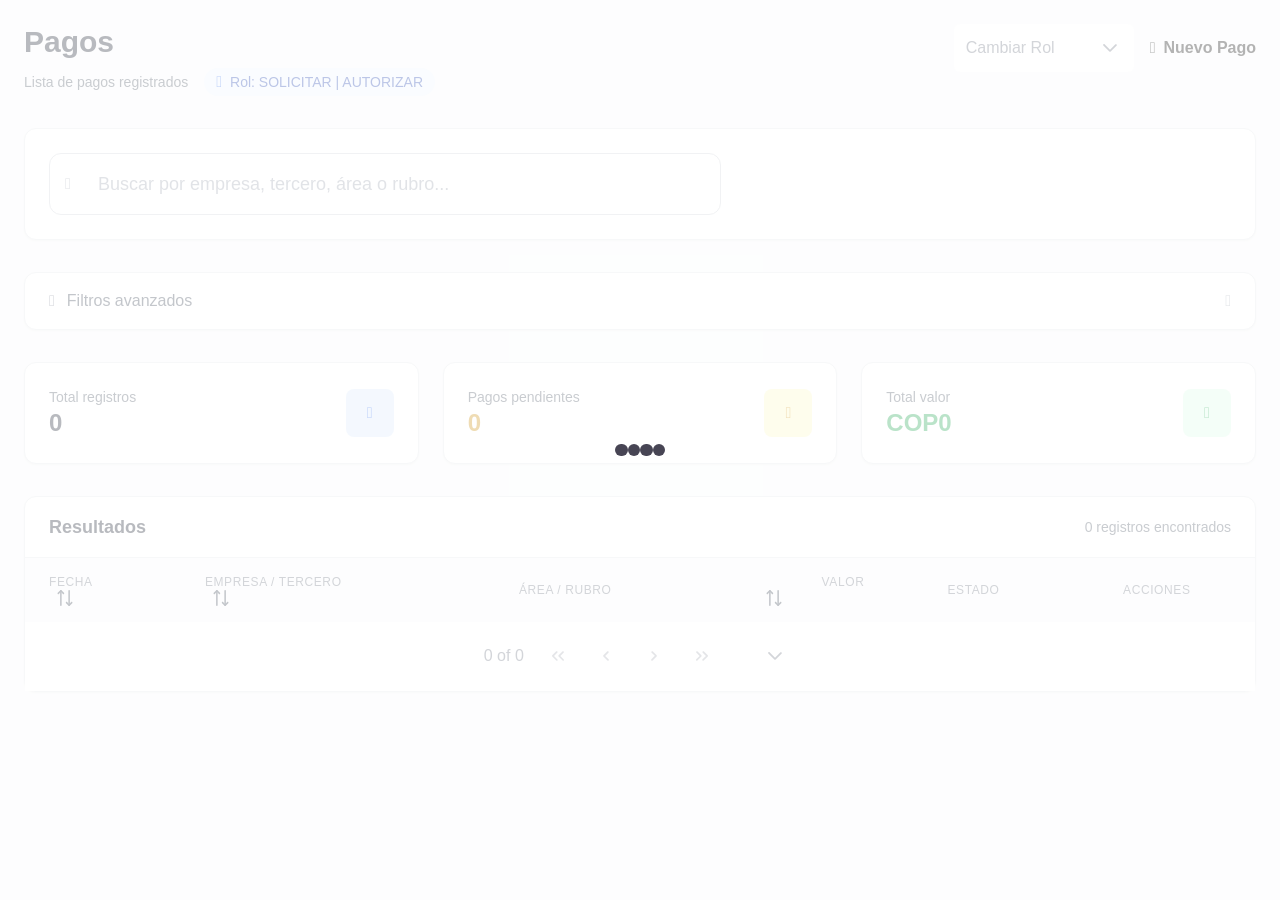
==== commit c06479c4: "Auto-generated commit" ====
--- a/index.html
+++ b/index.html
@@ -4,8 +4,8 @@
   <base href="/Pagos/">
   <meta name="viewport" content="width=device-width, initial-scale=1">
   <link rel="icon" type="image/x-icon" href="favicon.ico">
-<style>:root{font-family:Inter var,sans-serif;font-feature-settings:"cv02","cv03","cv04","cv11";font-variation-settings:normal;--font-family: "Inter var", sans-serif;--font-feature-settings: "cv02", "cv03", "cv04", "cv11";--surface-a: #ffffff;--surface-b: #f9fafb;--surface-c: #f3f4f6;--surface-d: #e5e7eb;--surface-e: #ffffff;--surface-f: #ffffff;--text-color: #4b5563;--text-color-secondary: #6b7280;--primary-color: #3B82F6;--primary-color-text: #ffffff;--surface-0: #ffffff;--surface-50: #f9fafb;--surface-100: #f3f4f6;--surface-200: #e5e7eb;--surface-300: #d1d5db;--surface-400: #9ca3af;--surface-500: #6b7280;--surface-600: #4b5563;--surface-700: #374151;--surface-800: #1f2937;--surface-900: #111827;--gray-50: #f9fafb;--gray-100: #f3f4f6;--gray-200: #e5e7eb;--gray-300: #d1d5db;--gray-400: #9ca3af;--gray-500: #6b7280;--gray-600: #4b5563;--gray-700: #374151;--gray-800: #1f2937;--gray-900: #111827;--content-padding: 1.25rem;--inline-spacing: .5rem;--border-radius: 6px;--surface-ground: #f9fafb;--surface-section: #ffffff;--surface-card: #ffffff;--surface-overlay: #ffffff;--surface-border: #dfe7ef;--surface-hover: #f6f9fc;--focus-ring: 0 0 0 .2rem #BFDBFE;--maskbg: rgba(0, 0, 0, .4);--highlight-bg: #EFF6FF;--highlight-text-color: #1D4ED8;color-scheme:light}@font-face{font-family:Inter var;font-weight:100 900;font-display:swap;font-style:normal;font-named-instance:"Regular";src:url("./media/Inter-roman.var-5VGNBR6A.woff2?v=3.19") format("woff2")}@font-face{font-family:Inter var;font-weight:100 900;font-display:swap;font-style:italic;font-named-instance:"Italic";src:url("./media/Inter-italic.var-YRHKCDAA.woff2?v=3.19") format("woff2")}:root{--blue-50:#f5f9ff;--blue-100:#d0e1fd;--blue-200:#abc9fb;--blue-300:#85b2f9;--blue-400:#609af8;--blue-500:#3b82f6;--blue-600:#326fd1;--blue-700:#295bac;--blue-800:#204887;--blue-900:#183462;--green-50:#f4fcf7;--green-100:#caf1d8;--green-200:#a0e6ba;--green-300:#76db9b;--green-400:#4cd07d;--green-500:#22c55e;--green-600:#1da750;--green-700:#188a42;--green-800:#136c34;--green-900:#0e4f26;--yellow-50:#fefbf3;--yellow-100:#faedc4;--yellow-200:#f6de95;--yellow-300:#f2d066;--yellow-400:#eec137;--yellow-500:#eab308;--yellow-600:#c79807;--yellow-700:#a47d06;--yellow-800:#816204;--yellow-900:#5e4803;--cyan-50:#f3fbfd;--cyan-100:#c3edf5;--cyan-200:#94e0ed;--cyan-300:#65d2e4;--cyan-400:#35c4dc;--cyan-500:#06b6d4;--cyan-600:#059bb4;--cyan-700:#047f94;--cyan-800:#036475;--cyan-900:#024955;--pink-50:#fef6fa;--pink-100:#fad3e7;--pink-200:#f7b0d3;--pink-300:#f38ec0;--pink-400:#f06bac;--pink-500:#ec4899;--pink-600:#c93d82;--pink-700:#a5326b;--pink-800:#822854;--pink-900:#5e1d3d;--indigo-50:#f7f7fe;--indigo-100:#dadafc;--indigo-200:#bcbdf9;--indigo-300:#9ea0f6;--indigo-400:#8183f4;--indigo-500:#6366f1;--indigo-600:#5457cd;--indigo-700:#4547a9;--indigo-800:#363885;--indigo-900:#282960;--teal-50:#f3fbfb;--teal-100:#c7eeea;--teal-200:#9ae0d9;--teal-300:#6dd3c8;--teal-400:#41c5b7;--teal-500:#14b8a6;--teal-600:#119c8d;--teal-700:#0e8174;--teal-800:#0b655b;--teal-900:#084a42;--orange-50:#fff8f3;--orange-100:#feddc7;--orange-200:#fcc39b;--orange-300:#fba86f;--orange-400:#fa8e42;--orange-500:#f97316;--orange-600:#d46213;--orange-700:#ae510f;--orange-800:#893f0c;--orange-900:#642e09;--bluegray-50:#f7f8f9;--bluegray-100:#dadee3;--bluegray-200:#bcc3cd;--bluegray-300:#9fa9b7;--bluegray-400:#818ea1;--bluegray-500:#64748b;--bluegray-600:#556376;--bluegray-700:#465161;--bluegray-800:#37404c;--bluegray-900:#282e38;--purple-50:#fbf7ff;--purple-100:#ead6fd;--purple-200:#dab6fc;--purple-300:#c996fa;--purple-400:#b975f9;--purple-500:#a855f7;--purple-600:#8f48d2;--purple-700:#763cad;--purple-800:#5c2f88;--purple-900:#432263;--red-50:#fff5f5;--red-100:#ffd0ce;--red-200:#ffaca7;--red-300:#ff8780;--red-400:#ff6259;--red-500:#ff3d32;--red-600:#d9342b;--red-700:#b32b23;--red-800:#8c221c;--red-900:#661814;--primary-50:#f5f9ff;--primary-100:#d0e1fd;--primary-200:#abc9fb;--primary-300:#85b2f9;--primary-400:#609af8;--primary-500:#3b82f6;--primary-600:#326fd1;--primary-700:#295bac;--primary-800:#204887;--primary-900:#183462}@layer primeng{*{box-sizing:border-box}.p-component{font-family:var(--font-family);font-feature-settings:var(--font-feature-settings, normal);font-size:1rem;font-weight:400}.p-disabled,.p-component:disabled{opacity:.6}.pi{font-size:1rem}.p-icon{width:1rem;height:1rem}.p-link{font-family:var(--font-family);font-feature-settings:var(--font-feature-settings, normal);font-size:1rem;border-radius:6px}.p-link:focus-visible{outline:0 none;outline-offset:0;box-shadow:0 0 0 .2rem #bfdbfe}.p-dropdown{background:#fff;border:1px solid #d1d5db;transition:background-color .2s,color .2s,border-color .2s,box-shadow .2s;border-radius:6px}.p-dropdown:not(.p-disabled):hover{border-color:#3b82f6}.p-dropdown.p-dropdown-clearable .p-dropdown-label{padding-right:1.75rem}.p-dropdown .p-dropdown-label{background:transparent;border:0 none}.p-dropdown .p-dropdown-label.p-placeholder{color:#6b7280}.p-dropdown .p-dropdown-label:focus,.p-dropdown .p-dropdown-label:enabled:focus{outline:0 none;box-shadow:none}.p-dropdown .p-dropdown-trigger{background:transparent;color:#6b7280;width:3rem;border-top-right-radius:6px;border-bottom-right-radius:6px}.p-inputtext{font-family:var(--font-family);font-feature-settings:var(--font-feature-settings, normal);font-size:1rem;color:#4b5563;background:#fff;padding:.75rem;border:1px solid #d1d5db;transition:background-color .2s,color .2s,border-color .2s,box-shadow .2s;appearance:none;border-radius:6px}.p-inputtext:enabled:hover{border-color:#3b82f6}.p-inputtext:enabled:focus{outline:0 none;outline-offset:0;box-shadow:0 0 0 .2rem #bfdbfe;border-color:#3b82f6}.p-multiselect{background:#fff;border:1px solid #d1d5db;transition:background-color .2s,color .2s,border-color .2s,box-shadow .2s;border-radius:6px}.p-multiselect:not(.p-disabled):hover{border-color:#3b82f6}.p-multiselect .p-multiselect-label{padding:.75rem;transition:background-color .2s,color .2s,border-color .2s,box-shadow .2s}.p-multiselect .p-multiselect-label.p-placeholder{color:#6b7280}.p-multiselect .p-multiselect-trigger{background:transparent;color:#6b7280;width:3rem;border-top-right-radius:6px;border-bottom-right-radius:6px}.p-button{color:#fff;background:#3b82f6;border:1px solid #3B82F6;padding:.75rem 1.25rem;font-size:1rem;transition:background-color .2s,color .2s,border-color .2s,box-shadow .2s;border-radius:6px;outline-color:transparent}.p-button:not(:disabled):hover{background:#2563eb;color:#fff;border-color:#2563eb}.p-button:not(:disabled):active{background:#1d4ed8;color:#fff;border-color:#1d4ed8}.p-button:focus-visible{outline:0 none;outline-offset:0;box-shadow:0 0 0 .2rem #bfdbfe}.p-button .p-button-label{transition-duration:.2s}.p-button .p-button-icon-left{margin-right:.5rem}.p-button.p-button-icon-only{width:3rem;padding:.75rem 0}.p-datatable .p-paginator-bottom{border-width:0 0 1px 0;border-radius:0}.p-datatable .p-datatable-thead>tr>th{text-align:left;padding:1rem;border:1px solid #e5e7eb;border-width:0 0 1px 0;font-weight:700;color:#374151;background:#f9fafb;transition:box-shadow .2s}.p-datatable .p-sortable-column .p-sortable-column-icon{color:#374151;margin-left:.5rem}.p-datatable .p-sortable-column:not(.p-highlight):hover{background:#f3f4f6;color:#374151}.p-datatable .p-sortable-column:not(.p-highlight):hover .p-sortable-column-icon{color:#374151}.p-datatable .p-sortable-column:focus-visible{box-shadow:inset 0 0 0 .15rem #bfdbfe;outline:0 none}.p-paginator{background:#fff;color:#6b7280;border:solid #f3f4f6;border-width:0;padding:.5rem 1rem;border-radius:6px}.p-paginator .p-paginator-first,.p-paginator .p-paginator-prev,.p-paginator .p-paginator-next,.p-paginator .p-paginator-last{background-color:transparent;border:0 none;color:#6b7280;min-width:3rem;height:3rem;margin:.143rem;transition:box-shadow .2s;border-radius:50%}.p-paginator .p-paginator-first{border-top-left-radius:50%;border-bottom-left-radius:50%}.p-paginator .p-paginator-last{border-top-right-radius:50%;border-bottom-right-radius:50%}.p-paginator .p-dropdown{margin-left:.5rem;margin-right:.5rem;height:3rem}.p-paginator .p-dropdown .p-dropdown-label{padding-right:0}.p-paginator .p-paginator-current{background-color:transparent;border:0 none;color:#6b7280;min-width:3rem;height:3rem;margin:.143rem;padding:0 .5rem}.p-button-label{font-weight:700}.p-button:focus{box-shadow:0 0 0 2px #fff,0 0 0 4px #9dc1fb,0 1px 2px #000}}@layer primeng{.p-component,.p-component *{box-sizing:border-box}.p-hidden-accessible{border:0;clip:rect(0 0 0 0);height:1px;margin:-1px;overflow:hidden;padding:0;position:absolute;width:1px}.p-hidden-accessible input{transform:scale(0)}.p-disabled,.p-disabled *{cursor:default!important;pointer-events:none}@-webkit-keyframes p-fadein{0%{opacity:0}to{opacity:1}}button{border-radius:0}.p-link{text-align:left;background-color:transparent;margin:0;padding:0;border:0;cursor:pointer;-webkit-user-select:none;user-select:none}.p-link:disabled{cursor:default}.p-icon-wrapper{display:inline-flex}.p-icon{display:inline-block}}@-webkit-keyframes p-icon-spin{0%{-webkit-transform:rotate(0);transform:rotate(0)}to{-webkit-transform:rotate(359deg);transform:rotate(359deg)}}@layer primeng{.p-button{margin:0;display:inline-flex;cursor:pointer;-webkit-user-select:none;user-select:none;align-items:center;vertical-align:bottom;text-align:center;overflow:hidden;position:relative}.p-button-label{flex:1 1 auto}.p-button:disabled{cursor:default;pointer-events:none}.p-button-icon-only{justify-content:center}.p-button-icon-only:after{content:"p";visibility:hidden;clip:rect(0 0 0 0);width:0}}@layer primeng{.p-inputtext{margin:0}.p-ripple{overflow:hidden;position:relative}}@font-face{font-family:primeicons;font-display:block;src:url("./media/primeicons-RSSEDYLY.eot");src:url("./media/primeicons-RSSEDYLY.eot?#iefix") format("embedded-opentype"),url("./media/primeicons-4GST5W3O.woff2") format("woff2"),url("./media/primeicons-P53SE5CV.woff") format("woff"),url("./media/primeicons-GEFHGEHP.ttf") format("truetype"),url("./media/primeicons-DHQU4SEP.svg?#primeicons") format("svg");font-weight:400;font-style:normal}.pi{font-family:primeicons;speak:none;font-style:normal;font-weight:400;font-variant:normal;text-transform:none;line-height:1;display:inline-block;-webkit-font-smoothing:antialiased;-moz-osx-font-smoothing:grayscale}.pi:before{--webkit-backface-visibility:hidden;backface-visibility:hidden}@-webkit-keyframes fa-spin{0%{-webkit-transform:rotate(0deg);transform:rotate(0)}to{-webkit-transform:rotate(359deg);transform:rotate(359deg)}}.pi-building:before{content:"\e9cf"}.pi-sitemap:before{content:"\e96e"}.pi-dollar:before{content:"\e96b"}.pi-list:before{content:"\e967"}.pi-filter:before{content:"\e94c"}.pi-cog:before{content:"\e94a"}.pi-refresh:before{content:"\e938"}.pi-user:before{content:"\e939"}.pi-calendar:before{content:"\e927"}.pi-download:before{content:"\e956"}.pi-search:before{content:"\e908"}.pi-check:before{content:"\e909"}.pi-plus:before{content:"\e90d"}.pi-info-circle:before{content:"\e924"}*,:before,:after{--tw-border-spacing-x: 0;--tw-border-spacing-y: 0;--tw-translate-x: 0;--tw-translate-y: 0;--tw-rotate: 0;--tw-skew-x: 0;--tw-skew-y: 0;--tw-scale-x: 1;--tw-scale-y: 1;--tw-pan-x: ;--tw-pan-y: ;--tw-pinch-zoom: ;--tw-scroll-snap-strictness: proximity;--tw-gradient-from-position: ;--tw-gradient-via-position: ;--tw-gradient-to-position: ;--tw-ordinal: ;--tw-slashed-zero: ;--tw-numeric-figure: ;--tw-numeric-spacing: ;--tw-numeric-fraction: ;--tw-ring-inset: ;--tw-ring-offset-width: 0px;--tw-ring-offset-color: #fff;--tw-ring-color: rgb(59 130 246 / .5);--tw-ring-offset-shadow: 0 0 #0000;--tw-ring-shadow: 0 0 #0000;--tw-shadow: 0 0 #0000;--tw-shadow-colored: 0 0 #0000;--tw-blur: ;--tw-brightness: ;--tw-contrast: ;--tw-grayscale: ;--tw-hue-rotate: ;--tw-invert: ;--tw-saturate: ;--tw-sepia: ;--tw-drop-shadow: ;--tw-backdrop-blur: ;--tw-backdrop-brightness: ;--tw-backdrop-contrast: ;--tw-backdrop-grayscale: ;--tw-backdrop-hue-rotate: ;--tw-backdrop-invert: ;--tw-backdrop-opacity: ;--tw-backdrop-saturate: ;--tw-backdrop-sepia: ;--tw-contain-size: ;--tw-contain-layout: ;--tw-contain-paint: ;--tw-contain-style: }*,:before,:after{box-sizing:border-box;border-width:0;border-style:solid;border-color:#e5e7eb}:before,:after{--tw-content: ""}html{line-height:1.5;-webkit-text-size-adjust:100%;-moz-tab-size:4;tab-size:4;font-family:ui-sans-serif,system-ui,sans-serif,"Apple Color Emoji","Segoe UI Emoji",Segoe UI Symbol,"Noto Color Emoji";font-feature-settings:normal;font-variation-settings:normal;-webkit-tap-highlight-color:transparent}body{margin:0;line-height:inherit}h1,h3{font-size:inherit;font-weight:inherit}table{text-indent:0;border-color:inherit;border-collapse:collapse}button,input{font-family:inherit;font-feature-settings:inherit;font-variation-settings:inherit;font-size:100%;font-weight:inherit;line-height:inherit;letter-spacing:inherit;color:inherit;margin:0;padding:0}button{text-transform:none}button{-webkit-appearance:button;background-color:transparent;background-image:none}h1,h3,p{margin:0}input::placeholder{opacity:1;color:#9ca3af}button,[role=button]{cursor:pointer}svg{display:block;vertical-align:middle}.pointer-events-none{pointer-events:none}.fixed{position:fixed}.absolute{position:absolute}.relative{position:relative}.inset-0{inset:0}.inset-y-0{top:0;bottom:0}.left-0{left:0}.z-50{z-index:50}.mx-auto{margin-left:auto;margin-right:auto}.mb-2{margin-bottom:.5rem}.mb-6{margin-bottom:1.5rem}.mr-1{margin-right:.25rem}.mt-1{margin-top:.25rem}.block{display:block}.flex{display:flex}.inline-flex{display:inline-flex}.h-10{height:2.5rem}.h-px{height:1px}.min-h-screen{min-height:100vh}.w-10{width:2.5rem}.w-24{width:6rem}.w-32{width:8rem}.w-36{width:9rem}.w-40{width:10rem}.w-full{width:100%}.max-w-7xl{max-width:80rem}.flex-1{flex:1 1 0%}.flex-col{flex-direction:column}.items-center{align-items:center}.justify-end{justify-content:flex-end}.justify-center{justify-content:center}.justify-between{justify-content:space-between}.gap-1{gap:.25rem}.gap-2{gap:.5rem}.gap-3{gap:.75rem}.gap-4{gap:1rem}.space-y-6>:not([hidden])~:not([hidden]){--tw-space-y-reverse: 0;margin-top:calc(1.5rem * calc(1 - var(--tw-space-y-reverse)));margin-bottom:calc(1.5rem * var(--tw-space-y-reverse))}.rounded-full{border-radius:9999px}.rounded-lg{border-radius:.5rem}.rounded-xl{border-radius:.75rem}.rounded-t-xl{border-top-left-radius:.75rem;border-top-right-radius:.75rem}.border{border-width:1px}.border-b{border-bottom-width:1px}.border-gray-100{--tw-border-opacity: 1;border-color:rgb(243 244 246 / var(--tw-border-opacity, 1))}.border-gray-200{--tw-border-opacity: 1;border-color:rgb(229 231 235 / var(--tw-border-opacity, 1))}.bg-blue-100{--tw-bg-opacity: 1;background-color:rgb(219 234 254 / var(--tw-bg-opacity, 1))}.bg-blue-600{--tw-bg-opacity: 1;background-color:rgb(37 99 235 / var(--tw-bg-opacity, 1))}.bg-gray-100{--tw-bg-opacity: 1;background-color:rgb(243 244 246 / var(--tw-bg-opacity, 1))}.bg-gray-200{--tw-bg-opacity: 1;background-color:rgb(229 231 235 / var(--tw-bg-opacity, 1))}.bg-gray-50{--tw-bg-opacity: 1;background-color:rgb(249 250 251 / var(--tw-bg-opacity, 1))}.bg-white{--tw-bg-opacity: 1;background-color:rgb(255 255 255 / var(--tw-bg-opacity, 1))}.bg-white\/70{background-color:#ffffffb3}.bg-gradient-to-r{background-image:linear-gradient(to right,var(--tw-gradient-stops))}.from-gray-50{--tw-gradient-from: #f9fafb var(--tw-gradient-from-position);--tw-gradient-to: rgb(249 250 251 / 0) var(--tw-gradient-to-position);--tw-gradient-stops: var(--tw-gradient-from), var(--tw-gradient-to)}.from-green-500{--tw-gradient-from: #22c55e var(--tw-gradient-from-position);--tw-gradient-to: rgb(34 197 94 / 0) var(--tw-gradient-to-position);--tw-gradient-stops: var(--tw-gradient-from), var(--tw-gradient-to)}.from-slate-700{--tw-gradient-from: #334155 var(--tw-gradient-from-position);--tw-gradient-to: rgb(51 65 85 / 0) var(--tw-gradient-to-position);--tw-gradient-stops: var(--tw-gradient-from), var(--tw-gradient-to)}.to-blue-50{--tw-gradient-to: #eff6ff var(--tw-gradient-to-position)}.to-emerald-600{--tw-gradient-to: #059669 var(--tw-gradient-to-position)}.to-slate-800{--tw-gradient-to: #1e293b var(--tw-gradient-to-position)}.p-6{padding:1.5rem}.px-3{padding-left:.75rem;padding-right:.75rem}.px-4{padding-left:1rem;padding-right:1rem}.px-6{padding-left:1.5rem;padding-right:1.5rem}.py-1{padding-top:.25rem;padding-bottom:.25rem}.py-2{padding-top:.5rem;padding-bottom:.5rem}.py-3{padding-top:.75rem;padding-bottom:.75rem}.py-4{padding-top:1rem;padding-bottom:1rem}.pl-12{padding-left:3rem}.pl-4{padding-left:1rem}.pr-4{padding-right:1rem}.text-center{text-align:center}.text-right{text-align:right}.text-2xl{font-size:1.5rem;line-height:2rem}.text-lg{font-size:1.125rem;line-height:1.75rem}.text-sm{font-size:.875rem;line-height:1.25rem}.text-xs{font-size:.75rem;line-height:1rem}.font-bold{font-weight:700}.font-medium{font-weight:500}.font-semibold{font-weight:600}.text-blue-500{--tw-text-opacity: 1;color:rgb(59 130 246 / var(--tw-text-opacity, 1))}.text-blue-600{--tw-text-opacity: 1;color:rgb(37 99 235 / var(--tw-text-opacity, 1))}.text-blue-800{--tw-text-opacity: 1;color:rgb(30 64 175 / var(--tw-text-opacity, 1))}.text-gray-400{--tw-text-opacity: 1;color:rgb(156 163 175 / var(--tw-text-opacity, 1))}.text-gray-500{--tw-text-opacity: 1;color:rgb(107 114 128 / var(--tw-text-opacity, 1))}.text-gray-600{--tw-text-opacity: 1;color:rgb(75 85 99 / var(--tw-text-opacity, 1))}.text-gray-700{--tw-text-opacity: 1;color:rgb(55 65 81 / var(--tw-text-opacity, 1))}.text-gray-800{--tw-text-opacity: 1;color:rgb(31 41 55 / var(--tw-text-opacity, 1))}.text-gray-900{--tw-text-opacity: 1;color:rgb(17 24 39 / var(--tw-text-opacity, 1))}.text-white{--tw-text-opacity: 1;color:rgb(255 255 255 / var(--tw-text-opacity, 1))}.placeholder-gray-400::placeholder{--tw-placeholder-opacity: 1;color:rgb(156 163 175 / var(--tw-placeholder-opacity, 1))}.opacity-90{opacity:.9}.shadow-sm{--tw-shadow: 0 1px 2px 0 rgb(0 0 0 / .05);--tw-shadow-colored: 0 1px 2px 0 var(--tw-shadow-color);box-shadow:var(--tw-ring-offset-shadow, 0 0 #0000),var(--tw-ring-shadow, 0 0 #0000),var(--tw-shadow)}.transition-all{transition-property:all;transition-timing-function:cubic-bezier(.4,0,.2,1);transition-duration:.15s}.duration-200{transition-duration:.2s}.hover\:scale-105:hover{--tw-scale-x: 1.05;--tw-scale-y: 1.05;transform:translate(var(--tw-translate-x),var(--tw-translate-y)) rotate(var(--tw-rotate)) skew(var(--tw-skew-x)) skewY(var(--tw-skew-y)) scaleX(var(--tw-scale-x)) scaleY(var(--tw-scale-y))}.hover\:bg-blue-700:hover{--tw-bg-opacity: 1;background-color:rgb(29 78 216 / var(--tw-bg-opacity, 1))}.hover\:bg-gray-200:hover{--tw-bg-opacity: 1;background-color:rgb(229 231 235 / var(--tw-bg-opacity, 1))}.hover\:shadow-md:hover{--tw-shadow: 0 4px 6px -1px rgb(0 0 0 / .1), 0 2px 4px -2px rgb(0 0 0 / .1);--tw-shadow-colored: 0 4px 6px -1px var(--tw-shadow-color), 0 2px 4px -2px var(--tw-shadow-color);box-shadow:var(--tw-ring-offset-shadow, 0 0 #0000),var(--tw-ring-shadow, 0 0 #0000),var(--tw-shadow)}.focus\:border-blue-500:focus{--tw-border-opacity: 1;border-color:rgb(59 130 246 / var(--tw-border-opacity, 1))}.focus\:bg-white:focus{--tw-bg-opacity: 1;background-color:rgb(255 255 255 / var(--tw-bg-opacity, 1))}.focus\:outline-none:focus{outline:2px solid transparent;outline-offset:2px}.focus\:ring-2:focus{--tw-ring-offset-shadow: var(--tw-ring-inset) 0 0 0 var(--tw-ring-offset-width) var(--tw-ring-offset-color);--tw-ring-shadow: var(--tw-ring-inset) 0 0 0 calc(2px + var(--tw-ring-offset-width)) var(--tw-ring-color);box-shadow:var(--tw-ring-offset-shadow),var(--tw-ring-shadow),var(--tw-shadow, 0 0 #0000)}.focus\:ring-blue-500:focus{--tw-ring-opacity: 1;--tw-ring-color: rgb(59 130 246 / var(--tw-ring-opacity, 1))}@media (min-width: 640px){.sm\:flex-row{flex-direction:row}.sm\:justify-end{justify-content:flex-end}}
-</style><link rel="stylesheet" href="styles-D2QCQZUF.css" media="print" onload="this.media='all'"><noscript><link rel="stylesheet" href="styles-D2QCQZUF.css"></noscript><style ng-app-id="ng">.newtons-cradle[_ngcontent-ng-c1591916445]{--uib-size: 50px;--uib-speed: 1.2s;--uib-color: #474554;position:relative;display:flex;align-items:center;justify-content:center;width:var(--uib-size);height:var(--uib-size)}.newtons-cradle__dot[_ngcontent-ng-c1591916445]{position:relative;display:flex;align-items:center;height:100%;width:25%;transform-origin:center top}.newtons-cradle__dot[_ngcontent-ng-c1591916445]:after{content:"";display:block;width:100%;height:25%;border-radius:50%;background-color:var(--uib-color)}.newtons-cradle__dot[_ngcontent-ng-c1591916445]:first-child{animation:_ngcontent-ng-c1591916445_swing var(--uib-speed) linear infinite}.newtons-cradle__dot[_ngcontent-ng-c1591916445]:last-child{animation:_ngcontent-ng-c1591916445_swing2 var(--uib-speed) linear infinite}@keyframes _ngcontent-ng-c1591916445_swing{0%{transform:rotate(0);animation-timing-function:ease-out}25%{transform:rotate(70deg);animation-timing-function:ease-in}50%{transform:rotate(0);animation-timing-function:linear}}@keyframes _ngcontent-ng-c1591916445_swing2{0%{transform:rotate(0);animation-timing-function:linear}50%{transform:rotate(0);animation-timing-function:ease-out}75%{transform:rotate(-70deg);animation-timing-function:ease-in}}</style><style ng-app-id="ng">@layer primeng{.p-dropdown{display:inline-flex;cursor:pointer;position:relative;-webkit-user-select:none;user-select:none}.p-dropdown-clear-icon{position:absolute;top:50%;margin-top:-.5rem}.p-dropdown-trigger{display:flex;align-items:center;justify-content:center;flex-shrink:0}.p-dropdown-label{display:block;white-space:nowrap;overflow:hidden;flex:1 1 auto;width:1%;text-overflow:ellipsis;cursor:pointer}.p-dropdown-label-empty{overflow:hidden;opacity:0}input.p-dropdown-label{cursor:default}.p-dropdown .p-dropdown-panel{min-width:100%}.p-dropdown-items-wrapper{overflow:auto}.p-dropdown-item{cursor:pointer;font-weight:400;white-space:nowrap;position:relative;overflow:hidden}.p-dropdown-item-group{cursor:auto}.p-dropdown-items{margin:0;padding:0;list-style-type:none}.p-dropdown-filter{width:100%}.p-dropdown-filter-container{position:relative}.p-dropdown-filter-icon{position:absolute;top:50%;margin-top:-.5rem}.p-fluid .p-dropdown{display:flex}.p-fluid .p-dropdown .p-dropdown-label{width:1%}.p-float-label .p-dropdown .p-placeholder{opacity:0}}
+<style>:root{font-family:Inter var,sans-serif;font-feature-settings:"cv02","cv03","cv04","cv11";font-variation-settings:normal;--font-family: "Inter var", sans-serif;--font-feature-settings: "cv02", "cv03", "cv04", "cv11";--surface-a: #ffffff;--surface-b: #f9fafb;--surface-c: #f3f4f6;--surface-d: #e5e7eb;--surface-e: #ffffff;--surface-f: #ffffff;--text-color: #4b5563;--text-color-secondary: #6b7280;--primary-color: #3B82F6;--primary-color-text: #ffffff;--surface-0: #ffffff;--surface-50: #f9fafb;--surface-100: #f3f4f6;--surface-200: #e5e7eb;--surface-300: #d1d5db;--surface-400: #9ca3af;--surface-500: #6b7280;--surface-600: #4b5563;--surface-700: #374151;--surface-800: #1f2937;--surface-900: #111827;--gray-50: #f9fafb;--gray-100: #f3f4f6;--gray-200: #e5e7eb;--gray-300: #d1d5db;--gray-400: #9ca3af;--gray-500: #6b7280;--gray-600: #4b5563;--gray-700: #374151;--gray-800: #1f2937;--gray-900: #111827;--content-padding: 1.25rem;--inline-spacing: .5rem;--border-radius: 6px;--surface-ground: #f9fafb;--surface-section: #ffffff;--surface-card: #ffffff;--surface-overlay: #ffffff;--surface-border: #dfe7ef;--surface-hover: #f6f9fc;--focus-ring: 0 0 0 .2rem #BFDBFE;--maskbg: rgba(0, 0, 0, .4);--highlight-bg: #EFF6FF;--highlight-text-color: #1D4ED8;color-scheme:light}@font-face{font-family:Inter var;font-weight:100 900;font-display:swap;font-style:normal;font-named-instance:"Regular";src:url("./media/Inter-roman.var-5VGNBR6A.woff2?v=3.19") format("woff2")}@font-face{font-family:Inter var;font-weight:100 900;font-display:swap;font-style:italic;font-named-instance:"Italic";src:url("./media/Inter-italic.var-YRHKCDAA.woff2?v=3.19") format("woff2")}:root{--blue-50:#f5f9ff;--blue-100:#d0e1fd;--blue-200:#abc9fb;--blue-300:#85b2f9;--blue-400:#609af8;--blue-500:#3b82f6;--blue-600:#326fd1;--blue-700:#295bac;--blue-800:#204887;--blue-900:#183462;--green-50:#f4fcf7;--green-100:#caf1d8;--green-200:#a0e6ba;--green-300:#76db9b;--green-400:#4cd07d;--green-500:#22c55e;--green-600:#1da750;--green-700:#188a42;--green-800:#136c34;--green-900:#0e4f26;--yellow-50:#fefbf3;--yellow-100:#faedc4;--yellow-200:#f6de95;--yellow-300:#f2d066;--yellow-400:#eec137;--yellow-500:#eab308;--yellow-600:#c79807;--yellow-700:#a47d06;--yellow-800:#816204;--yellow-900:#5e4803;--cyan-50:#f3fbfd;--cyan-100:#c3edf5;--cyan-200:#94e0ed;--cyan-300:#65d2e4;--cyan-400:#35c4dc;--cyan-500:#06b6d4;--cyan-600:#059bb4;--cyan-700:#047f94;--cyan-800:#036475;--cyan-900:#024955;--pink-50:#fef6fa;--pink-100:#fad3e7;--pink-200:#f7b0d3;--pink-300:#f38ec0;--pink-400:#f06bac;--pink-500:#ec4899;--pink-600:#c93d82;--pink-700:#a5326b;--pink-800:#822854;--pink-900:#5e1d3d;--indigo-50:#f7f7fe;--indigo-100:#dadafc;--indigo-200:#bcbdf9;--indigo-300:#9ea0f6;--indigo-400:#8183f4;--indigo-500:#6366f1;--indigo-600:#5457cd;--indigo-700:#4547a9;--indigo-800:#363885;--indigo-900:#282960;--teal-50:#f3fbfb;--teal-100:#c7eeea;--teal-200:#9ae0d9;--teal-300:#6dd3c8;--teal-400:#41c5b7;--teal-500:#14b8a6;--teal-600:#119c8d;--teal-700:#0e8174;--teal-800:#0b655b;--teal-900:#084a42;--orange-50:#fff8f3;--orange-100:#feddc7;--orange-200:#fcc39b;--orange-300:#fba86f;--orange-400:#fa8e42;--orange-500:#f97316;--orange-600:#d46213;--orange-700:#ae510f;--orange-800:#893f0c;--orange-900:#642e09;--bluegray-50:#f7f8f9;--bluegray-100:#dadee3;--bluegray-200:#bcc3cd;--bluegray-300:#9fa9b7;--bluegray-400:#818ea1;--bluegray-500:#64748b;--bluegray-600:#556376;--bluegray-700:#465161;--bluegray-800:#37404c;--bluegray-900:#282e38;--purple-50:#fbf7ff;--purple-100:#ead6fd;--purple-200:#dab6fc;--purple-300:#c996fa;--purple-400:#b975f9;--purple-500:#a855f7;--purple-600:#8f48d2;--purple-700:#763cad;--purple-800:#5c2f88;--purple-900:#432263;--red-50:#fff5f5;--red-100:#ffd0ce;--red-200:#ffaca7;--red-300:#ff8780;--red-400:#ff6259;--red-500:#ff3d32;--red-600:#d9342b;--red-700:#b32b23;--red-800:#8c221c;--red-900:#661814;--primary-50:#f5f9ff;--primary-100:#d0e1fd;--primary-200:#abc9fb;--primary-300:#85b2f9;--primary-400:#609af8;--primary-500:#3b82f6;--primary-600:#326fd1;--primary-700:#295bac;--primary-800:#204887;--primary-900:#183462}@layer primeng{*{box-sizing:border-box}.p-component{font-family:var(--font-family);font-feature-settings:var(--font-feature-settings, normal);font-size:1rem;font-weight:400}.p-disabled,.p-component:disabled{opacity:.6}.pi{font-size:1rem}.p-icon{width:1rem;height:1rem}.p-link{font-family:var(--font-family);font-feature-settings:var(--font-feature-settings, normal);font-size:1rem;border-radius:6px}.p-link:focus-visible{outline:0 none;outline-offset:0;box-shadow:0 0 0 .2rem #bfdbfe}.p-dropdown{background:#fff;border:1px solid #d1d5db;transition:background-color .2s,color .2s,border-color .2s,box-shadow .2s;border-radius:6px}.p-dropdown:not(.p-disabled):hover{border-color:#3b82f6}.p-dropdown.p-dropdown-clearable .p-dropdown-label{padding-right:1.75rem}.p-dropdown .p-dropdown-label{background:transparent;border:0 none}.p-dropdown .p-dropdown-label.p-placeholder{color:#6b7280}.p-dropdown .p-dropdown-label:focus,.p-dropdown .p-dropdown-label:enabled:focus{outline:0 none;box-shadow:none}.p-dropdown .p-dropdown-trigger{background:transparent;color:#6b7280;width:3rem;border-top-right-radius:6px;border-bottom-right-radius:6px}.p-inputtext{font-family:var(--font-family);font-feature-settings:var(--font-feature-settings, normal);font-size:1rem;color:#4b5563;background:#fff;padding:.75rem;border:1px solid #d1d5db;transition:background-color .2s,color .2s,border-color .2s,box-shadow .2s;appearance:none;border-radius:6px}.p-inputtext:enabled:hover{border-color:#3b82f6}.p-inputtext:enabled:focus{outline:0 none;outline-offset:0;box-shadow:0 0 0 .2rem #bfdbfe;border-color:#3b82f6}.p-multiselect{background:#fff;border:1px solid #d1d5db;transition:background-color .2s,color .2s,border-color .2s,box-shadow .2s;border-radius:6px}.p-multiselect:not(.p-disabled):hover{border-color:#3b82f6}.p-multiselect .p-multiselect-label{padding:.75rem;transition:background-color .2s,color .2s,border-color .2s,box-shadow .2s}.p-multiselect .p-multiselect-label.p-placeholder{color:#6b7280}.p-multiselect .p-multiselect-trigger{background:transparent;color:#6b7280;width:3rem;border-top-right-radius:6px;border-bottom-right-radius:6px}.p-button{color:#fff;background:#3b82f6;border:1px solid #3B82F6;padding:.75rem 1.25rem;font-size:1rem;transition:background-color .2s,color .2s,border-color .2s,box-shadow .2s;border-radius:6px;outline-color:transparent}.p-button:not(:disabled):hover{background:#2563eb;color:#fff;border-color:#2563eb}.p-button:not(:disabled):active{background:#1d4ed8;color:#fff;border-color:#1d4ed8}.p-button.p-button-outlined{background-color:transparent;color:#3b82f6;border:1px solid}.p-button.p-button-outlined:not(:disabled):hover{background:#3b82f60a;color:#3b82f6;border:1px solid}.p-button.p-button-outlined:not(:disabled):active{background:#3b82f629;color:#3b82f6;border:1px solid}.p-button:focus-visible{outline:0 none;outline-offset:0;box-shadow:0 0 0 .2rem #bfdbfe}.p-button .p-button-label{transition-duration:.2s}.p-button .p-button-icon-left{margin-right:.5rem}.p-button.p-button-icon-only{width:3rem;padding:.75rem 0}.p-button.p-button-success{color:#fff;background:#22c55e;border:1px solid #22c55e}.p-button.p-button-success:not(:disabled):hover{background:#16a34a;color:#fff;border-color:#16a34a}.p-button.p-button-success:not(:disabled):focus{box-shadow:0 0 0 .2rem #bbf7d0}.p-button.p-button-success:not(:disabled):active{background:#15803d;color:#fff;border-color:#15803d}.p-datatable .p-paginator-bottom{border-width:0 0 1px 0;border-radius:0}.p-datatable .p-datatable-thead>tr>th{text-align:left;padding:1rem;border:1px solid #e5e7eb;border-width:0 0 1px 0;font-weight:700;color:#374151;background:#f9fafb;transition:box-shadow .2s}.p-datatable .p-sortable-column .p-sortable-column-icon{color:#374151;margin-left:.5rem}.p-datatable .p-sortable-column:not(.p-highlight):hover{background:#f3f4f6;color:#374151}.p-datatable .p-sortable-column:not(.p-highlight):hover .p-sortable-column-icon{color:#374151}.p-datatable .p-sortable-column:focus-visible{box-shadow:inset 0 0 0 .15rem #bfdbfe;outline:0 none}.p-paginator{background:#fff;color:#6b7280;border:solid #f3f4f6;border-width:0;padding:.5rem 1rem;border-radius:6px}.p-paginator .p-paginator-first,.p-paginator .p-paginator-prev,.p-paginator .p-paginator-next,.p-paginator .p-paginator-last{background-color:transparent;border:0 none;color:#6b7280;min-width:3rem;height:3rem;margin:.143rem;transition:box-shadow .2s;border-radius:50%}.p-paginator .p-paginator-first{border-top-left-radius:50%;border-bottom-left-radius:50%}.p-paginator .p-paginator-last{border-top-right-radius:50%;border-bottom-right-radius:50%}.p-paginator .p-dropdown{margin-left:.5rem;margin-right:.5rem;height:3rem}.p-paginator .p-dropdown .p-dropdown-label{padding-right:0}.p-paginator .p-paginator-current{background-color:transparent;border:0 none;color:#6b7280;min-width:3rem;height:3rem;margin:.143rem;padding:0 .5rem}.p-button-label{font-weight:700}.p-button:focus{box-shadow:0 0 0 2px #fff,0 0 0 4px #9dc1fb,0 1px 2px #000}.p-button.p-button-success:enabled:focus{box-shadow:0 0 0 2px #fff,0 0 0 4px #88eaac,0 1px 2px #000}}@layer primeng{.p-component,.p-component *{box-sizing:border-box}.p-hidden-accessible{border:0;clip:rect(0 0 0 0);height:1px;margin:-1px;overflow:hidden;padding:0;position:absolute;width:1px}.p-hidden-accessible input{transform:scale(0)}.p-disabled,.p-disabled *{cursor:default!important;pointer-events:none}@-webkit-keyframes p-fadein{0%{opacity:0}to{opacity:1}}button{border-radius:0}.p-link{text-align:left;background-color:transparent;margin:0;padding:0;border:0;cursor:pointer;-webkit-user-select:none;user-select:none}.p-link:disabled{cursor:default}.p-icon-wrapper{display:inline-flex}.p-icon{display:inline-block}}@-webkit-keyframes p-icon-spin{0%{-webkit-transform:rotate(0);transform:rotate(0)}to{-webkit-transform:rotate(359deg);transform:rotate(359deg)}}@layer primeng{.p-button{margin:0;display:inline-flex;cursor:pointer;-webkit-user-select:none;user-select:none;align-items:center;vertical-align:bottom;text-align:center;overflow:hidden;position:relative}.p-button-label{flex:1 1 auto}.p-button:disabled{cursor:default;pointer-events:none}.p-button-icon-only{justify-content:center}.p-button-icon-only:after{content:"p";visibility:hidden;clip:rect(0 0 0 0);width:0}}@layer primeng{.p-inputtext{margin:0}.p-ripple{overflow:hidden;position:relative}}@font-face{font-family:primeicons;font-display:block;src:url("./media/primeicons-RSSEDYLY.eot");src:url("./media/primeicons-RSSEDYLY.eot?#iefix") format("embedded-opentype"),url("./media/primeicons-4GST5W3O.woff2") format("woff2"),url("./media/primeicons-P53SE5CV.woff") format("woff"),url("./media/primeicons-GEFHGEHP.ttf") format("truetype"),url("./media/primeicons-DHQU4SEP.svg?#primeicons") format("svg");font-weight:400;font-style:normal}.pi{font-family:primeicons;speak:none;font-style:normal;font-weight:400;font-variant:normal;text-transform:none;line-height:1;display:inline-block;-webkit-font-smoothing:antialiased;-moz-osx-font-smoothing:grayscale}.pi:before{--webkit-backface-visibility:hidden;backface-visibility:hidden}@-webkit-keyframes fa-spin{0%{-webkit-transform:rotate(0deg);transform:rotate(0)}to{-webkit-transform:rotate(359deg);transform:rotate(359deg)}}.pi-dollar:before{content:"\e96b"}.pi-list:before{content:"\e967"}.pi-filter:before{content:"\e94c"}.pi-clock:before{content:"\e940"}.pi-user:before{content:"\e939"}.pi-download:before{content:"\e956"}.pi-chevron-down:before{content:"\e902"}.pi-search:before{content:"\e908"}.pi-plus:before{content:"\e90d"}*,:before,:after{--tw-border-spacing-x: 0;--tw-border-spacing-y: 0;--tw-translate-x: 0;--tw-translate-y: 0;--tw-rotate: 0;--tw-skew-x: 0;--tw-skew-y: 0;--tw-scale-x: 1;--tw-scale-y: 1;--tw-pan-x: ;--tw-pan-y: ;--tw-pinch-zoom: ;--tw-scroll-snap-strictness: proximity;--tw-gradient-from-position: ;--tw-gradient-via-position: ;--tw-gradient-to-position: ;--tw-ordinal: ;--tw-slashed-zero: ;--tw-numeric-figure: ;--tw-numeric-spacing: ;--tw-numeric-fraction: ;--tw-ring-inset: ;--tw-ring-offset-width: 0px;--tw-ring-offset-color: #fff;--tw-ring-color: rgb(59 130 246 / .5);--tw-ring-offset-shadow: 0 0 #0000;--tw-ring-shadow: 0 0 #0000;--tw-shadow: 0 0 #0000;--tw-shadow-colored: 0 0 #0000;--tw-blur: ;--tw-brightness: ;--tw-contrast: ;--tw-grayscale: ;--tw-hue-rotate: ;--tw-invert: ;--tw-saturate: ;--tw-sepia: ;--tw-drop-shadow: ;--tw-backdrop-blur: ;--tw-backdrop-brightness: ;--tw-backdrop-contrast: ;--tw-backdrop-grayscale: ;--tw-backdrop-hue-rotate: ;--tw-backdrop-invert: ;--tw-backdrop-opacity: ;--tw-backdrop-saturate: ;--tw-backdrop-sepia: ;--tw-contain-size: ;--tw-contain-layout: ;--tw-contain-paint: ;--tw-contain-style: }*,:before,:after{box-sizing:border-box;border-width:0;border-style:solid;border-color:#e5e7eb}:before,:after{--tw-content: ""}html{line-height:1.5;-webkit-text-size-adjust:100%;-moz-tab-size:4;tab-size:4;font-family:ui-sans-serif,system-ui,sans-serif,"Apple Color Emoji","Segoe UI Emoji",Segoe UI Symbol,"Noto Color Emoji";font-feature-settings:normal;font-variation-settings:normal;-webkit-tap-highlight-color:transparent}body{margin:0;line-height:inherit}h1,h3{font-size:inherit;font-weight:inherit}table{text-indent:0;border-color:inherit;border-collapse:collapse}button,input{font-family:inherit;font-feature-settings:inherit;font-variation-settings:inherit;font-size:100%;font-weight:inherit;line-height:inherit;letter-spacing:inherit;color:inherit;margin:0;padding:0}button{text-transform:none}button{-webkit-appearance:button;background-color:transparent;background-image:none}h1,h3,p{margin:0}input::placeholder{opacity:1;color:#9ca3af}button,[role=button]{cursor:pointer}svg{display:block;vertical-align:middle}[hidden]:where(:not([hidden=until-found])){display:none}.pointer-events-none{pointer-events:none}.fixed{position:fixed}.absolute{position:absolute}.relative{position:relative}.inset-0{inset:0}.inset-y-0{top:0;bottom:0}.left-0{left:0}.z-50{z-index:50}.mx-auto{margin-left:auto;margin-right:auto}.mb-2{margin-bottom:.5rem}.ml-auto{margin-left:auto}.mr-2{margin-right:.5rem}.block{display:block}.flex{display:flex}.grid{display:grid}.h-12{height:3rem}.min-h-screen{min-height:100vh}.w-12{width:3rem}.w-full{width:100%}.max-w-2xl{max-width:42rem}.max-w-7xl{max-width:80rem}.transform{transform:translate(var(--tw-translate-x),var(--tw-translate-y)) rotate(var(--tw-rotate)) skew(var(--tw-skew-x)) skewY(var(--tw-skew-y)) scaleX(var(--tw-scale-x)) scaleY(var(--tw-scale-y))}.grid-cols-1{grid-template-columns:repeat(1,minmax(0,1fr))}.items-start{align-items:flex-start}.items-center{align-items:center}.justify-center{justify-content:center}.justify-between{justify-content:space-between}.gap-2{gap:.5rem}.gap-3{gap:.75rem}.gap-4{gap:1rem}.gap-6{gap:1.5rem}.space-y-6>:not([hidden])~:not([hidden]){--tw-space-y-reverse: 0;margin-top:calc(1.5rem * calc(1 - var(--tw-space-y-reverse)));margin-bottom:calc(1.5rem * var(--tw-space-y-reverse))}.space-y-8>:not([hidden])~:not([hidden]){--tw-space-y-reverse: 0;margin-top:calc(2rem * calc(1 - var(--tw-space-y-reverse)));margin-bottom:calc(2rem * var(--tw-space-y-reverse))}.rounded-full{border-radius:9999px}.rounded-lg{border-radius:.5rem}.rounded-xl{border-radius:.75rem}.border{border-width:1px}.border-b{border-bottom-width:1px}.border-t{border-top-width:1px}.border-gray-100{--tw-border-opacity: 1;border-color:rgb(243 244 246 / var(--tw-border-opacity, 1))}.border-gray-200{--tw-border-opacity: 1;border-color:rgb(229 231 235 / var(--tw-border-opacity, 1))}.border-gray-300{--tw-border-opacity: 1;border-color:rgb(209 213 219 / var(--tw-border-opacity, 1))}.bg-blue-100{--tw-bg-opacity: 1;background-color:rgb(219 234 254 / var(--tw-bg-opacity, 1))}.bg-blue-50{--tw-bg-opacity: 1;background-color:rgb(239 246 255 / var(--tw-bg-opacity, 1))}.bg-blue-600{--tw-bg-opacity: 1;background-color:rgb(37 99 235 / var(--tw-bg-opacity, 1))}.bg-gray-50{--tw-bg-opacity: 1;background-color:rgb(249 250 251 / var(--tw-bg-opacity, 1))}.bg-green-100{--tw-bg-opacity: 1;background-color:rgb(220 252 231 / var(--tw-bg-opacity, 1))}.bg-white{--tw-bg-opacity: 1;background-color:rgb(255 255 255 / var(--tw-bg-opacity, 1))}.bg-white\/70{background-color:#ffffffb3}.bg-yellow-100{--tw-bg-opacity: 1;background-color:rgb(254 249 195 / var(--tw-bg-opacity, 1))}.p-6{padding:1.5rem}.px-3{padding-left:.75rem;padding-right:.75rem}.px-6{padding-left:1.5rem;padding-right:1.5rem}.py-1{padding-top:.25rem;padding-bottom:.25rem}.py-4{padding-top:1rem;padding-bottom:1rem}.pl-12{padding-left:3rem}.pl-4{padding-left:1rem}.pr-4{padding-right:1rem}.pt-4{padding-top:1rem}.text-left{text-align:left}.text-center{text-align:center}.text-right{text-align:right}.text-2xl{font-size:1.5rem;line-height:2rem}.text-3xl{font-size:1.875rem;line-height:2.25rem}.text-lg{font-size:1.125rem;line-height:1.75rem}.text-sm{font-size:.875rem;line-height:1.25rem}.text-xs{font-size:.75rem;line-height:1rem}.font-bold{font-weight:700}.font-medium{font-weight:500}.font-semibold{font-weight:600}.uppercase{text-transform:uppercase}.tracking-wider{letter-spacing:.05em}.text-blue-600{--tw-text-opacity: 1;color:rgb(37 99 235 / var(--tw-text-opacity, 1))}.text-blue-800{--tw-text-opacity: 1;color:rgb(30 64 175 / var(--tw-text-opacity, 1))}.text-gray-400{--tw-text-opacity: 1;color:rgb(156 163 175 / var(--tw-text-opacity, 1))}.text-gray-500{--tw-text-opacity: 1;color:rgb(107 114 128 / var(--tw-text-opacity, 1))}.text-gray-600{--tw-text-opacity: 1;color:rgb(75 85 99 / var(--tw-text-opacity, 1))}.text-gray-700{--tw-text-opacity: 1;color:rgb(55 65 81 / var(--tw-text-opacity, 1))}.text-gray-900{--tw-text-opacity: 1;color:rgb(17 24 39 / var(--tw-text-opacity, 1))}.text-green-600{--tw-text-opacity: 1;color:rgb(22 163 74 / var(--tw-text-opacity, 1))}.text-white{--tw-text-opacity: 1;color:rgb(255 255 255 / var(--tw-text-opacity, 1))}.text-yellow-600{--tw-text-opacity: 1;color:rgb(202 138 4 / var(--tw-text-opacity, 1))}.shadow-sm{--tw-shadow: 0 1px 2px 0 rgb(0 0 0 / .05);--tw-shadow-colored: 0 1px 2px 0 var(--tw-shadow-color);box-shadow:var(--tw-ring-offset-shadow, 0 0 #0000),var(--tw-ring-shadow, 0 0 #0000),var(--tw-shadow)}.transition-colors{transition-property:color,background-color,border-color,text-decoration-color,fill,stroke;transition-timing-function:cubic-bezier(.4,0,.2,1);transition-duration:.15s}.transition-transform{transition-property:transform;transition-timing-function:cubic-bezier(.4,0,.2,1);transition-duration:.15s}.hover\:bg-blue-700:hover{--tw-bg-opacity: 1;background-color:rgb(29 78 216 / var(--tw-bg-opacity, 1))}.hover\:bg-gray-50:hover{--tw-bg-opacity: 1;background-color:rgb(249 250 251 / var(--tw-bg-opacity, 1))}.focus\:border-blue-500:focus{--tw-border-opacity: 1;border-color:rgb(59 130 246 / var(--tw-border-opacity, 1))}.focus\:ring-2:focus{--tw-ring-offset-shadow: var(--tw-ring-inset) 0 0 0 var(--tw-ring-offset-width) var(--tw-ring-offset-color);--tw-ring-shadow: var(--tw-ring-inset) 0 0 0 calc(2px + var(--tw-ring-offset-width)) var(--tw-ring-color);box-shadow:var(--tw-ring-offset-shadow),var(--tw-ring-shadow),var(--tw-shadow, 0 0 #0000)}.focus\:ring-blue-500:focus{--tw-ring-opacity: 1;--tw-ring-color: rgb(59 130 246 / var(--tw-ring-opacity, 1))}@media (min-width: 768px){.md\:grid-cols-2{grid-template-columns:repeat(2,minmax(0,1fr))}.md\:grid-cols-3{grid-template-columns:repeat(3,minmax(0,1fr))}}
+</style><link rel="stylesheet" href="styles-NAJYGZ3A.css" media="print" onload="this.media='all'"><noscript><link rel="stylesheet" href="styles-NAJYGZ3A.css"></noscript><style ng-app-id="ng">.newtons-cradle[_ngcontent-ng-c1467815391]{--uib-size: 50px;--uib-speed: 1.2s;--uib-color: #474554;position:relative;display:flex;align-items:center;justify-content:center;width:var(--uib-size);height:var(--uib-size)}.newtons-cradle__dot[_ngcontent-ng-c1467815391]{position:relative;display:flex;align-items:center;height:100%;width:25%;transform-origin:center top}.newtons-cradle__dot[_ngcontent-ng-c1467815391]:after{content:"";display:block;width:100%;height:25%;border-radius:50%;background-color:var(--uib-color)}.newtons-cradle__dot[_ngcontent-ng-c1467815391]:first-child{animation:_ngcontent-ng-c1467815391_swing var(--uib-speed) linear infinite}.newtons-cradle__dot[_ngcontent-ng-c1467815391]:last-child{animation:_ngcontent-ng-c1467815391_swing2 var(--uib-speed) linear infinite}@keyframes _ngcontent-ng-c1467815391_swing{0%{transform:rotate(0);animation-timing-function:ease-out}25%{transform:rotate(70deg);animation-timing-function:ease-in}50%{transform:rotate(0);animation-timing-function:linear}}@keyframes _ngcontent-ng-c1467815391_swing2{0%{transform:rotate(0);animation-timing-function:linear}50%{transform:rotate(0);animation-timing-function:ease-out}75%{transform:rotate(-70deg);animation-timing-function:ease-in}}</style><style ng-app-id="ng">@layer primeng{.p-dropdown{display:inline-flex;cursor:pointer;position:relative;-webkit-user-select:none;user-select:none}.p-dropdown-clear-icon{position:absolute;top:50%;margin-top:-.5rem}.p-dropdown-trigger{display:flex;align-items:center;justify-content:center;flex-shrink:0}.p-dropdown-label{display:block;white-space:nowrap;overflow:hidden;flex:1 1 auto;width:1%;text-overflow:ellipsis;cursor:pointer}.p-dropdown-label-empty{overflow:hidden;opacity:0}input.p-dropdown-label{cursor:default}.p-dropdown .p-dropdown-panel{min-width:100%}.p-dropdown-items-wrapper{overflow:auto}.p-dropdown-item{cursor:pointer;font-weight:400;white-space:nowrap;position:relative;overflow:hidden}.p-dropdown-item-group{cursor:auto}.p-dropdown-items{margin:0;padding:0;list-style-type:none}.p-dropdown-filter{width:100%}.p-dropdown-filter-container{position:relative}.p-dropdown-filter-icon{position:absolute;top:50%;margin-top:-.5rem}.p-fluid .p-dropdown{display:flex}.p-fluid .p-dropdown .p-dropdown-label{width:1%}.p-float-label .p-dropdown .p-placeholder{opacity:0}}
 </style><style ng-app-id="ng">@layer primeng{.p-multiselect{display:inline-flex;cursor:pointer;position:relative;-webkit-user-select:none;user-select:none}.p-multiselect-trigger{display:flex;align-items:center;justify-content:center;flex-shrink:0}.p-multiselect-label-container{overflow:hidden;flex:1 1 auto;cursor:pointer;display:flex}.p-multiselect-label{display:block;white-space:nowrap;cursor:pointer;overflow:hidden;text-overflow:ellipsis}.p-multiselect-label-empty{overflow:hidden;visibility:hidden}.p-multiselect-token{cursor:default;display:inline-flex;align-items:center;flex:0 0 auto}.p-multiselect-token-icon{cursor:pointer}.p-multiselect-token-label{overflow:hidden;text-overflow:ellipsis;white-space:nowrap;max-width:100px}.p-multiselect-items-wrapper{overflow:auto}.p-multiselect-items{margin:0;padding:0;list-style-type:none}.p-multiselect-item{cursor:pointer;display:flex;align-items:center;font-weight:400;white-space:nowrap;position:relative;overflow:hidden}.p-multiselect-header{display:flex;align-items:center;justify-content:space-between}.p-multiselect-filter-container{position:relative;flex:1 1 auto}.p-multiselect-filter-icon{position:absolute;top:50%;margin-top:-.5rem}.p-multiselect-filter-container .p-inputtext{width:100%}.p-multiselect-close{display:flex;align-items:center;justify-content:center;flex-shrink:0;overflow:hidden;position:relative}.p-fluid .p-multiselect{display:flex}.p-multiselect-clear-icon{position:absolute;top:50%;margin-top:-.5rem;cursor:pointer}.p-multiselect-clearable{position:relative}}
 </style><style ng-app-id="ng">@layer primeng{.p-calendar{position:relative;display:inline-flex;max-width:100%}.p-calendar .p-inputtext{flex:1 1 auto;width:1%;text-overflow:ellipsis}.p-calendar-w-btn .p-inputtext{border-top-right-radius:0;border-bottom-right-radius:0}.p-calendar-w-btn .p-datepicker-trigger{border-top-left-radius:0;border-bottom-left-radius:0}.p-fluid .p-calendar{display:flex}.p-fluid .p-calendar .p-inputtext{width:1%}.p-calendar .p-datepicker{min-width:100%}.p-datepicker{width:auto;position:absolute;top:0;left:0}.p-datepicker-inline{display:inline-block;position:static;overflow-x:auto}.p-datepicker-header{display:flex;align-items:center;justify-content:space-between}.p-datepicker-header .p-datepicker-title{margin:0 auto}.p-datepicker-prev,.p-datepicker-next{cursor:pointer;display:inline-flex;justify-content:center;align-items:center;overflow:hidden;position:relative}.p-datepicker-multiple-month .p-datepicker-group-container .p-datepicker-group{flex:1 1 auto}.p-datepicker-multiple-month .p-datepicker-group-container{display:flex}.p-datepicker table{width:100%;border-collapse:collapse}.p-datepicker td>span{display:flex;justify-content:center;align-items:center;cursor:pointer;margin:0 auto;overflow:hidden;position:relative}.p-monthpicker-month{width:33.3%;display:inline-flex;align-items:center;justify-content:center;cursor:pointer;overflow:hidden;position:relative}.p-datepicker-buttonbar{display:flex;justify-content:space-between;align-items:center}.p-timepicker{display:flex;justify-content:center;align-items:center}.p-timepicker button{display:flex;align-items:center;justify-content:center;cursor:pointer;overflow:hidden;position:relative}.p-timepicker>div{display:flex;align-items:center;flex-direction:column}.p-datepicker-touch-ui,.p-calendar .p-datepicker-touch-ui{position:fixed;top:50%;left:50%;min-width:80vw;transform:translate(-50%,-50%)}.p-yearpicker-year{width:50%;display:inline-flex;align-items:center;justify-content:center;cursor:pointer;overflow:hidden;position:relative}.p-calendar-clear-icon{position:absolute;top:50%;margin-top:-.5rem;cursor:pointer}.p-datepicker-icon{pointer-events:none}.p-calendar-clearable{position:relative}}
 </style><style ng-app-id="ng">@layer primeng{.p-datatable{position:relative}.p-datatable>.p-datatable-wrapper{overflow:auto}.p-datatable-table{border-spacing:0px;width:100%}.p-datatable .p-sortable-column{cursor:pointer;-webkit-user-select:none;user-select:none}.p-datatable .p-sortable-column .p-column-title,.p-datatable .p-sortable-column .p-sortable-column-icon,.p-datatable .p-sortable-column .p-sortable-column-badge{vertical-align:middle}.p-datatable .p-sortable-column .p-icon-wrapper{display:inline}.p-datatable .p-sortable-column .p-sortable-column-badge{display:inline-flex;align-items:center;justify-content:center}.p-datatable-hoverable-rows .p-selectable-row{cursor:pointer}.p-datatable-scrollable>.p-datatable-wrapper{position:relative}.p-datatable-scrollable-table>.p-datatable-thead{position:sticky;top:0;z-index:2}.p-datatable-scrollable-table>.p-datatable-frozen-tbody{position:sticky;z-index:1}.p-datatable-scrollable-table>.p-datatable-tfoot{position:sticky;bottom:0;z-index:1}.p-datatable-scrollable .p-frozen-column{position:sticky;background:inherit;z-index:1}.p-datatable-scrollable th.p-frozen-column{z-index:1}.p-datatable-flex-scrollable{display:flex;flex-direction:column;height:100%}.p-datatable-flex-scrollable>.p-datatable-wrapper{display:flex;flex-direction:column;flex:1;height:100%}.p-datatable-scrollable-table>.p-datatable-tbody>.p-rowgroup-header{position:sticky;z-index:2}.p-datatable-resizable-table>.p-datatable-thead>tr>th,.p-datatable-resizable-table>.p-datatable-tfoot>tr>td,.p-datatable-resizable-table>.p-datatable-tbody>tr>td{overflow:hidden;white-space:nowrap}.p-datatable-resizable-table>.p-datatable-thead>tr>th.p-resizable-column:not(.p-frozen-column){background-clip:padding-box;position:relative}.p-datatable-resizable-table-fit>.p-datatable-thead>tr>th.p-resizable-column:last-child .p-column-resizer{display:none}.p-datatable .p-column-resizer{display:block;position:absolute!important;top:0;right:0;margin:0;width:.5rem;height:100%;padding:0;cursor:col-resize;border:1px solid transparent}.p-datatable .p-column-resizer-helper{width:1px;position:absolute;z-index:10;display:none}.p-datatable .p-row-editor-init,.p-datatable .p-row-editor-save,.p-datatable .p-row-editor-cancel,.p-datatable .p-row-toggler{display:inline-flex;align-items:center;justify-content:center;overflow:hidden;position:relative}.p-datatable-reorder-indicator-up,.p-datatable-reorder-indicator-down{position:absolute}.p-datatable-reorderablerow-handle,[pReorderableColumn]{cursor:move}.p-datatable .p-datatable-loading-overlay{position:absolute;display:flex;align-items:center;justify-content:center;z-index:3}.p-column-filter-row{display:flex;align-items:center;width:100%}.p-column-filter-menu{display:inline-flex}.p-column-filter-row p-columnfilterformelement{flex:1 1 auto;width:1%}.p-column-filter-menu-button,.p-column-filter-clear-button{display:inline-flex;justify-content:center;align-items:center;cursor:pointer;text-decoration:none;overflow:hidden;position:relative}.p-column-filter-overlay{position:absolute;top:0;left:0}.p-column-filter-row-items{margin:0;padding:0;list-style:none}.p-column-filter-row-item{cursor:pointer}.p-column-filter-add-button,.p-column-filter-remove-button{justify-content:center}.p-column-filter-add-button .p-button-label,.p-column-filter-remove-button .p-button-label{flex-grow:0}.p-column-filter-buttonbar{display:flex;align-items:center;justify-content:space-between}.p-column-filter-buttonbar .p-button{width:auto}.p-datatable-tbody>tr>td>.p-column-title{display:none}.p-datatable-scroller-spacer{display:flex}.p-datatable .p-scroller .p-scroller-loading{transform:none!important;min-height:0;position:sticky;top:0;left:0}}
@@ -13,7 +13,7 @@
 </style><style ng-app-id="ng">@layer primeng{.p-paginator{display:flex;align-items:center;justify-content:center;flex-wrap:wrap}.p-paginator-left-content{margin-right:auto}.p-paginator-right-content{margin-left:auto}.p-paginator-page,.p-paginator-next,.p-paginator-last,.p-paginator-first,.p-paginator-prev,.p-paginator-current{cursor:pointer;display:inline-flex;align-items:center;justify-content:center;line-height:1;-webkit-user-select:none;user-select:none;overflow:hidden;position:relative}.p-paginator-element:focus{z-index:1;position:relative}}
 </style></head>
 <body><!--nghm-->
-  <app-root _nghost-ng-c3984273398 ng-version="17.3.12" ngh="10" ng-server-context="ssg"><router-outlet _ngcontent-ng-c3984273398></router-outlet><app-pagos-list _nghost-ng-c1591916445 class="ng-star-inserted" ngh="9"><div _ngcontent-ng-c1591916445 class="p-6 bg-gray-100 min-h-screen max-w-7xl mx-auto"><div _ngcontent-ng-c1591916445 class="flex justify-between items-center mb-6"><div _ngcontent-ng-c1591916445><h1 _ngcontent-ng-c1591916445 class="text-2xl font-bold text-gray-900">Pagos</h1><p _ngcontent-ng-c1591916445 class="text-gray-600 mt-1">Lista de pagos</p></div><button _ngcontent-ng-c1591916445 pbutton type="button" label="Nuevo Pago" icon="pi pi-plus" routerlink="/features/pago-forms" class="p-element p-button-primary p-button p-component ng-star-inserted" tabindex="0"><span class="p-button-icon p-button-icon-left pi pi-plus" aria-hidden="true"></span><span class="p-button-label">Nuevo Pago</span></button><!----></div><div _ngcontent-ng-c1591916445 class="mb-6 flex justify-between items-center"><div _ngcontent-ng-c1591916445 class="inline-flex items-center gap-2 px-4 py-2 bg-blue-100 text-blue-800 rounded-full text-sm font-medium"><i _ngcontent-ng-c1591916445 class="pi pi-user"></i><span _ngcontent-ng-c1591916445>Rol: SOLICITAR | AUTORIZAR</span></div><p-dropdown _ngcontent-ng-c1591916445 placeholder="Cambiar Rol" optionlabel="label" optionvalue="value" styleclass="p-dropdown-sm" class="p-element p-inputwrapper" ngh="2"><div id="pn_id_4" class="p-dropdown-sm p-dropdown p-component p-inputwrapper" style="min-width: 180px;"><span role="combobox" pautofocus class="p-element p-dropdown-label p-inputtext p-placeholder ng-star-inserted" aria-label="Cambiar Rol" aria-haspopup="listbox" aria-expanded="false" tabindex="0">Cambiar Rol<!----><!----><!----><!----></span><!----><!----><!----><!----><div role="button" aria-label="dropdown trigger" aria-haspopup="listbox" class="p-dropdown-trigger" aria-expanded="false" data-pc-section="trigger"><!----><chevrondownicon class="p-element p-icon-wrapper ng-star-inserted" ngh="0"><svg width="14" height="14" viewBox="0 0 14 14" fill="none" xmlns="http://www.w3.org/2000/svg" class="p-dropdown-trigger-icon p-icon" aria-hidden="true"><path d="M7.01744 10.398C6.91269 10.3985 6.8089 10.378 6.71215 10.3379C6.61541 10.2977 6.52766 10.2386 6.45405 10.1641L1.13907 4.84913C1.03306 4.69404 0.985221 4.5065 1.00399 4.31958C1.02276 4.13266 1.10693 3.95838 1.24166 3.82747C1.37639 3.69655 1.55301 3.61742 1.74039 3.60402C1.92777 3.59062 2.11386 3.64382 2.26584 3.75424L7.01744 8.47394L11.769 3.75424C11.9189 3.65709 12.097 3.61306 12.2748 3.62921C12.4527 3.64535 12.6199 3.72073 12.7498 3.84328C12.8797 3.96582 12.9647 4.12842 12.9912 4.30502C13.0177 4.48162 12.9841 4.662 12.8958 4.81724L7.58083 10.1322C7.50996 10.2125 7.42344 10.2775 7.32656 10.3232C7.22968 10.3689 7.12449 10.3944 7.01744 10.398Z" fill="currentColor"/></svg></chevrondownicon><!----><!----><!----><!----><!----><!----></div><p-overlay class="p-element ng-tns-c3756965041-2 ng-star-inserted" ngh="1"><!----></p-overlay></div></p-dropdown></div><div _ngcontent-ng-c1591916445 class="bg-white rounded-xl shadow-sm border border-gray-100 mb-6"><div _ngcontent-ng-c1591916445 class="bg-gray-50 px-6 py-4 border-b border-gray-100"><div _ngcontent-ng-c1591916445 class="flex items-center justify-between"><div _ngcontent-ng-c1591916445 class="flex items-center gap-3"><h3 _ngcontent-ng-c1591916445 class="text-lg font-semibold text-gray-800">Buscar Pagos</h3></div><span _ngcontent-ng-c1591916445 class="text-sm text-gray-500 bg-white px-3 py-1 rounded-full"> 0 resultados </span></div></div><div _ngcontent-ng-c1591916445 class="p-6 space-y-6"><div _ngcontent-ng-c1591916445 class="relative"><div _ngcontent-ng-c1591916445 class="absolute inset-y-0 left-0 pl-4 flex items-center pointer-events-none"><i _ngcontent-ng-c1591916445 class="pi pi-search text-gray-400 text-lg"></i></div><input _ngcontent-ng-c1591916445 pinputtext type="text" placeholder="Buscar por empresa, tercero, área o rubro..." class="p-inputtext p-component p-element w-135 pl-12 pr-4 py-4 text-lg border border-gray-200 rounded-xl bg-gray-50 focus:outline-none focus:ring-2 focus:ring-blue-500 focus:border-blue-500 focus:bg-white transition-all duration-200 placeholder-gray-400"></div><div _ngcontent-ng-c1591916445 class="flex items-center gap-4"><div _ngcontent-ng-c1591916445 class="flex-1 h-px bg-gray-200"></div><span _ngcontent-ng-c1591916445 class="text-sm text-gray-500 font-medium">Filtros específicos</span><div _ngcontent-ng-c1591916445 class="flex-1 h-px bg-gray-200"></div></div><div _ngcontent-ng-c1591916445 class="flex flex-col sm:flex-row gap-4"><div _ngcontent-ng-c1591916445 class="flex-1"><label _ngcontent-ng-c1591916445 class="block text-sm font-medium text-gray-600 mb-2"><i _ngcontent-ng-c1591916445 class="pi pi-filter text-blue-500 mr-1"></i> Estados </label><p-multiselect _ngcontent-ng-c1591916445 placeholder="Seleccionar estados..." styleclass="custom-multiselect" class="p-element p-inputwrapper w-full ng-untouched ng-pristine ng-valid" ngh="3"><div id="pn_id_5" class="custom-multiselect p-multiselect p-component p-inputwrapper"><div class="p-hidden-accessible" data-p-hidden-accessible="true"><input role="combobox" pautofocus class="p-element" aria-disabled="false" aria-haspopup="listbox" aria-expanded="false" tabindex="0" value="Seleccionar estados..."><!----></div><div class="p-element p-multiselect-label-container"><div class="p-multiselect-label p-placeholder">Seleccionar estados...<!----><!----><!----><!----><!----><!----></div><!----></div><!----><div class="p-multiselect-trigger"><!----><chevrondownicon class="p-element p-icon-wrapper ng-star-inserted" data-pc-section="triggericon" aria-hidden="true" ngh="0"><svg width="14" height="14" viewBox="0 0 14 14" fill="none" xmlns="http://www.w3.org/2000/svg" class="p-icon p-multiselect-trigger-icon" aria-hidden="true"><path d="M7.01744 10.398C6.91269 10.3985 6.8089 10.378 6.71215 10.3379C6.61541 10.2977 6.52766 10.2386 6.45405 10.1641L1.13907 4.84913C1.03306 4.69404 0.985221 4.5065 1.00399 4.31958C1.02276 4.13266 1.10693 3.95838 1.24166 3.82747C1.37639 3.69655 1.55301 3.61742 1.74039 3.60402C1.92777 3.59062 2.11386 3.64382 2.26584 3.75424L7.01744 8.47394L11.769 3.75424C11.9189 3.65709 12.097 3.61306 12.2748 3.62921C12.4527 3.64535 12.6199 3.72073 12.7498 3.84328C12.8797 3.96582 12.9647 4.12842 12.9912 4.30502C13.0177 4.48162 12.9841 4.662 12.8958 4.81724L7.58083 10.1322C7.50996 10.2125 7.42344 10.2775 7.32656 10.3232C7.22968 10.3689 7.12449 10.3944 7.01744 10.398Z" fill="currentColor"/></svg></chevrondownicon><!----><!----><!----><!----><!----><!----></div><p-overlay class="p-element ng-tns-c3756965041-3 ng-star-inserted" ngh="1"><!----></p-overlay></div></p-multiselect></div><div _ngcontent-ng-c1591916445 class="flex-1"><label _ngcontent-ng-c1591916445 class="block text-sm font-medium text-gray-600 mb-2"><i _ngcontent-ng-c1591916445 class="pi pi-building text-blue-500 mr-1"></i> Empresa </label><p-dropdown _ngcontent-ng-c1591916445 placeholder="Seleccionar empresa..." filterby="label" class="p-element p-inputwrapper w-full ng-untouched ng-pristine ng-valid" ngh="2"><div id="pn_id_6" class="p-dropdown p-component p-inputwrapper p-dropdown-clearable"><span role="combobox" pautofocus class="p-element p-dropdown-label p-inputtext p-placeholder ng-star-inserted" aria-disabled="false" aria-label="Seleccionar empresa..." aria-haspopup="listbox" aria-expanded="false" tabindex="0">Seleccionar empresa...<!----><!----><!----><!----></span><!----><!----><!----><!----><div role="button" aria-label="dropdown trigger" aria-haspopup="listbox" class="p-dropdown-trigger" aria-expanded="false" data-pc-section="trigger"><!----><chevrondownicon class="p-element p-icon-wrapper ng-star-inserted" ngh="0"><svg width="14" height="14" viewBox="0 0 14 14" fill="none" xmlns="http://www.w3.org/2000/svg" class="p-dropdown-trigger-icon p-icon" aria-hidden="true"><path d="M7.01744 10.398C6.91269 10.3985 6.8089 10.378 6.71215 10.3379C6.61541 10.2977 6.52766 10.2386 6.45405 10.1641L1.13907 4.84913C1.03306 4.69404 0.985221 4.5065 1.00399 4.31958C1.02276 4.13266 1.10693 3.95838 1.24166 3.82747C1.37639 3.69655 1.55301 3.61742 1.74039 3.60402C1.92777 3.59062 2.11386 3.64382 2.26584 3.75424L7.01744 8.47394L11.769 3.75424C11.9189 3.65709 12.097 3.61306 12.2748 3.62921C12.4527 3.64535 12.6199 3.72073 12.7498 3.84328C12.8797 3.96582 12.9647 4.12842 12.9912 4.30502C13.0177 4.48162 12.9841 4.662 12.8958 4.81724L7.58083 10.1322C7.50996 10.2125 7.42344 10.2775 7.32656 10.3232C7.22968 10.3689 7.12449 10.3944 7.01744 10.398Z" fill="currentColor"/></svg></chevrondownicon><!----><!----><!----><!----><!----><!----></div><p-overlay class="p-element ng-tns-c3756965041-4 ng-star-inserted" ngh="1"><!----></p-overlay></div></p-dropdown></div></div><div _ngcontent-ng-c1591916445 class="flex items-center gap-4"><div _ngcontent-ng-c1591916445 class="flex-1 h-px bg-gray-200"></div><span _ngcontent-ng-c1591916445 class="text-sm text-gray-500 font-medium">Filtrar por fecha</span><div _ngcontent-ng-c1591916445 class="flex-1 h-px bg-gray-200"></div></div><div _ngcontent-ng-c1591916445 class="flex flex-col sm:flex-row gap-4"><div _ngcontent-ng-c1591916445 class="flex-1"><label _ngcontent-ng-c1591916445 class="block text-sm font-medium text-gray-600 mb-2"><i _ngcontent-ng-c1591916445 class="pi pi-calendar text-blue-500 mr-1"></i> Desde </label><p-calendar _ngcontent-ng-c1591916445 dateformat="dd/mm/yy" placeholder="Seleccionar fecha" class="p-element p-inputwrapper w-full ng-tns-c1685646730-0 ng-star-inserted ng-untouched ng-pristine ng-valid" ngh="4"><span class="ng-tns-c1685646730-0 p-calendar p-calendar-w-btn"><input type="text" role="combobox" aria-autocomplete="none" aria-haspopup="dialog" autocomplete="off" pautofocus class="p-element ng-tns-c1685646730-0 p-inputtext p-component ng-star-inserted" value placeholder="Seleccionar fecha" aria-expanded="false" style="padding: 12px 16px; border: 1px solid #d1d5db; border-radius: 12px; background: #f9fafb; font-size: 14px;"><!----><button type="button" aria-haspopup="dialog" pbutton pripple tabindex="0" class="p-element p-ripple p-datepicker-trigger p-button-icon-only ng-tns-c1685646730-0 p-button p-component ng-star-inserted" aria-label="Choose Date" aria-expanded="false"><!----><calendaricon class="p-element p-icon-wrapper ng-tns-c1685646730-0 ng-star-inserted" ngh="0"><svg width="14" height="14" viewBox="0 0 14 14" fill="none" xmlns="http://www.w3.org/2000/svg" class="p-icon" aria-hidden="true"><path d="M10.7838 1.51351H9.83783V0.567568C9.83783 0.417039 9.77804 0.272676 9.6716 0.166237C9.56516 0.0597971 9.42079 0 9.27027 0C9.11974 0 8.97538 0.0597971 8.86894 0.166237C8.7625 0.272676 8.7027 0.417039 8.7027 0.567568V1.51351H5.29729V0.567568C5.29729 0.417039 5.2375 0.272676 5.13106 0.166237C5.02462 0.0597971 4.88025 0 4.72973 0C4.5792 0 4.43484 0.0597971 4.3284 0.166237C4.22196 0.272676 4.16216 0.417039 4.16216 0.567568V1.51351H3.21621C2.66428 1.51351 2.13494 1.73277 1.74467 2.12305C1.35439 2.51333 1.13513 3.04266 1.13513 3.59459V11.9189C1.13513 12.4709 1.35439 13.0002 1.74467 13.3905C2.13494 13.7807 2.66428 14 3.21621 14H10.7838C11.3357 14 11.865 13.7807 12.2553 13.3905C12.6456 13.0002 12.8649 12.4709 12.8649 11.9189V3.59459C12.8649 3.04266 12.6456 2.51333 12.2553 2.12305C11.865 1.73277 11.3357 1.51351 10.7838 1.51351ZM3.21621 2.64865H4.16216V3.59459C4.16216 3.74512 4.22196 3.88949 4.3284 3.99593C4.43484 4.10237 4.5792 4.16216 4.72973 4.16216C4.88025 4.16216 5.02462 4.10237 5.13106 3.99593C5.2375 3.88949 5.29729 3.74512 5.29729 3.59459V2.64865H8.7027V3.59459C8.7027 3.74512 8.7625 3.88949 8.86894 3.99593C8.97538 4.10237 9.11974 4.16216 9.27027 4.16216C9.42079 4.16216 9.56516 4.10237 9.6716 3.99593C9.77804 3.88949 9.83783 3.74512 9.83783 3.59459V2.64865H10.7838C11.0347 2.64865 11.2753 2.74831 11.4527 2.92571C11.6301 3.10311 11.7297 3.34371 11.7297 3.59459V5.67568H2.27027V3.59459C2.27027 3.34371 2.36993 3.10311 2.54733 2.92571C2.72473 2.74831 2.96533 2.64865 3.21621 2.64865ZM10.7838 12.8649H3.21621C2.96533 12.8649 2.72473 12.7652 2.54733 12.5878C2.36993 12.4104 2.27027 12.1698 2.27027 11.9189V6.81081H11.7297V11.9189C11.7297 12.1698 11.6301 12.4104 11.4527 12.5878C11.2753 12.7652 11.0347 12.8649 10.7838 12.8649Z" fill="currentColor"/></svg></calendaricon><!----><!----><!----><!----></button><!----><!----><!----><!----></span></p-calendar></div><div _ngcontent-ng-c1591916445 class="flex-1"><label _ngcontent-ng-c1591916445 class="block text-sm font-medium text-gray-600 mb-2"><i _ngcontent-ng-c1591916445 class="pi pi-calendar text-blue-500 mr-1"></i> Hasta </label><p-calendar _ngcontent-ng-c1591916445 dateformat="dd/mm/yy" placeholder="Seleccionar fecha" class="p-element p-inputwrapper w-full ng-tns-c1685646730-1 ng-star-inserted ng-untouched ng-pristine ng-valid" ngh="4"><span class="ng-tns-c1685646730-1 p-calendar p-calendar-w-btn"><input type="text" role="combobox" aria-autocomplete="none" aria-haspopup="dialog" autocomplete="off" pautofocus class="p-element ng-tns-c1685646730-1 p-inputtext p-component ng-star-inserted" value placeholder="Seleccionar fecha" aria-expanded="false" style="padding: 12px 16px; border: 1px solid #d1d5db; border-radius: 12px; background: #f9fafb; font-size: 14px;"><!----><button type="button" aria-haspopup="dialog" pbutton pripple tabindex="0" class="p-element p-ripple p-datepicker-trigger p-button-icon-only ng-tns-c1685646730-1 p-button p-component ng-star-inserted" aria-label="Choose Date" aria-expanded="false"><!----><calendaricon class="p-element p-icon-wrapper ng-tns-c1685646730-1 ng-star-inserted" ngh="0"><svg width="14" height="14" viewBox="0 0 14 14" fill="none" xmlns="http://www.w3.org/2000/svg" class="p-icon" aria-hidden="true"><path d="M10.7838 1.51351H9.83783V0.567568C9.83783 0.417039 9.77804 0.272676 9.6716 0.166237C9.56516 0.0597971 9.42079 0 9.27027 0C9.11974 0 8.97538 0.0597971 8.86894 0.166237C8.7625 0.272676 8.7027 0.417039 8.7027 0.567568V1.51351H5.29729V0.567568C5.29729 0.417039 5.2375 0.272676 5.13106 0.166237C5.02462 0.0597971 4.88025 0 4.72973 0C4.5792 0 4.43484 0.0597971 4.3284 0.166237C4.22196 0.272676 4.16216 0.417039 4.16216 0.567568V1.51351H3.21621C2.66428 1.51351 2.13494 1.73277 1.74467 2.12305C1.35439 2.51333 1.13513 3.04266 1.13513 3.59459V11.9189C1.13513 12.4709 1.35439 13.0002 1.74467 13.3905C2.13494 13.7807 2.66428 14 3.21621 14H10.7838C11.3357 14 11.865 13.7807 12.2553 13.3905C12.6456 13.0002 12.8649 12.4709 12.8649 11.9189V3.59459C12.8649 3.04266 12.6456 2.51333 12.2553 2.12305C11.865 1.73277 11.3357 1.51351 10.7838 1.51351ZM3.21621 2.64865H4.16216V3.59459C4.16216 3.74512 4.22196 3.88949 4.3284 3.99593C4.43484 4.10237 4.5792 4.16216 4.72973 4.16216C4.88025 4.16216 5.02462 4.10237 5.13106 3.99593C5.2375 3.88949 5.29729 3.74512 5.29729 3.59459V2.64865H8.7027V3.59459C8.7027 3.74512 8.7625 3.88949 8.86894 3.99593C8.97538 4.10237 9.11974 4.16216 9.27027 4.16216C9.42079 4.16216 9.56516 4.10237 9.6716 3.99593C9.77804 3.88949 9.83783 3.74512 9.83783 3.59459V2.64865H10.7838C11.0347 2.64865 11.2753 2.74831 11.4527 2.92571C11.6301 3.10311 11.7297 3.34371 11.7297 3.59459V5.67568H2.27027V3.59459C2.27027 3.34371 2.36993 3.10311 2.54733 2.92571C2.72473 2.74831 2.96533 2.64865 3.21621 2.64865ZM10.7838 12.8649H3.21621C2.96533 12.8649 2.72473 12.7652 2.54733 12.5878C2.36993 12.4104 2.27027 12.1698 2.27027 11.9189V6.81081H11.7297V11.9189C11.7297 12.1698 11.6301 12.4104 11.4527 12.5878C11.2753 12.7652 11.0347 12.8649 10.7838 12.8649Z" fill="currentColor"/></svg></calendaricon><!----><!----><!----><!----></button><!----><!----><!----><!----></span></p-calendar></div></div><div _ngcontent-ng-c1591916445 class="flex flex-col sm:flex-row gap-3 justify-center sm:justify-end"><button _ngcontent-ng-c1591916445 pbutton type="button" class="p-element bg-blue-600 hover:bg-blue-700 hover:scale-105 text-white px-6 py-3 rounded-xl font-medium shadow-sm hover:shadow-md transition-all duration-200 flex items-center justify-center gap-2 p-button p-component"><i _ngcontent-ng-c1591916445 class="pi pi-check text-sm"></i> Aplicar </button><button _ngcontent-ng-c1591916445 pbutton type="button" class="p-element bg-gray-100 hover:bg-gray-200 hover:scale-105 text-gray-700 px-6 py-3 rounded-xl font-medium transition-all duration-200 flex items-center justify-center gap-2 p-button p-component"><i _ngcontent-ng-c1591916445 class="pi pi-refresh text-sm"></i> Limpiar </button><button _ngcontent-ng-c1591916445 pbutton type="button" class="p-element bg-gray-100 hover:bg-gray-200 hover:scale-105 text-gray-700 px-6 py-3 rounded-xl font-medium transition-all duration-200 flex items-center justify-center gap-2 p-button p-component"><i _ngcontent-ng-c1591916445 class="pi pi-download"></i> Exportar </button></div></div><div _ngcontent-ng-c1591916445 class="bg-white rounded-xl shadow-sm border border-gray-100"><div _ngcontent-ng-c1591916445 class="bg-gradient-to-r from-gray-50 to-blue-50 px-6 py-4 border-b border-gray-200 rounded-t-xl"><div _ngcontent-ng-c1591916445 class="flex justify-between items-center"><div _ngcontent-ng-c1591916445 class="flex items-center gap-3"><div _ngcontent-ng-c1591916445 class="w-10 h-10 bg-blue-100 rounded-lg flex items-center justify-center"><i _ngcontent-ng-c1591916445 class="pi pi-list text-blue-600"></i></div><div _ngcontent-ng-c1591916445><h3 _ngcontent-ng-c1591916445 class="text-lg font-semibold text-gray-800">Resultados</h3><p _ngcontent-ng-c1591916445 class="text-sm text-gray-500">0 registros encontrados</p></div></div><div _ngcontent-ng-c1591916445 class="bg-gradient-to-r from-green-500 to-emerald-600 text-white px-4 py-2 rounded-xl shadow-sm"><div _ngcontent-ng-c1591916445 class="text-center"><div _ngcontent-ng-c1591916445 class="text-xs font-medium opacity-90">Total</div><div _ngcontent-ng-c1591916445 class="text-lg font-bold">COP0</div></div></div></div></div><div _ngcontent-ng-c1591916445 class="w-full"><p-table _ngcontent-ng-c1591916445 styleclass="p-datatable-striped" class="p-element" ngh="8"><div id="pn_id_1" class="p-datatable-striped p-datatable p-component"><!----><!----><!----><div class="p-datatable-wrapper"><!----><table role="table" id="pn_id_1-table" class="p-datatable-table ng-star-inserted"><!----><thead role="rowgroup" class="p-datatable-thead"><tr _ngcontent-ng-c1591916445 class="bg-gradient-to-r from-slate-700 to-slate-800 text-white ng-star-inserted"><th _ngcontent-ng-c1591916445 psortablecolumn="fecha" class="p-element px-3 py-4 font-semibold text-sm w-24 p-sortable-column" tabindex="0" role="columnheader" aria-sort="none"><div _ngcontent-ng-c1591916445 class="flex items-center gap-1"><i _ngcontent-ng-c1591916445 class="pi pi-calendar text-xs"></i> Fecha <p-sorticon _ngcontent-ng-c1591916445 field="fecha" class="p-element" ngh="5"><sortalticon class="p-element p-icon-wrapper ng-star-inserted" ngh="0"><svg width="14" height="14" viewBox="0 0 14 14" fill="none" xmlns="http://www.w3.org/2000/svg" class="p-icon p-sortable-column-icon"><g clip-path="url(#pn_id_11)"><path d="M5.64515 3.61291C5.47353 3.61291 5.30192 3.54968 5.16644 3.4142L3.38708 1.63484L1.60773 3.4142C1.34579 3.67613 0.912244 3.67613 0.650309 3.4142C0.388374 3.15226 0.388374 2.71871 0.650309 2.45678L2.90837 0.198712C3.17031 -0.0632236 3.60386 -0.0632236 3.86579 0.198712L6.12386 2.45678C6.38579 2.71871 6.38579 3.15226 6.12386 3.4142C5.98837 3.54968 5.81676 3.61291 5.64515 3.61291Z" fill="currentColor"/><path d="M3.38714 14C3.01681 14 2.70972 13.6929 2.70972 13.3226V0.677419C2.70972 0.307097 3.01681 0 3.38714 0C3.75746 0 4.06456 0.307097 4.06456 0.677419V13.3226C4.06456 13.6929 3.75746 14 3.38714 14Z" fill="currentColor"/><path d="M10.6129 14C10.4413 14 10.2697 13.9368 10.1342 13.8013L7.87611 11.5432C7.61418 11.2813 7.61418 10.8477 7.87611 10.5858C8.13805 10.3239 8.5716 10.3239 8.83353 10.5858L10.6129 12.3652L12.3922 10.5858C12.6542 10.3239 13.0877 10.3239 13.3497 10.5858C13.6116 10.8477 13.6116 11.2813 13.3497 11.5432L11.0916 13.8013C10.9561 13.9368 10.7845 14 10.6129 14Z" fill="currentColor"/><path d="M10.6129 14C10.2426 14 9.93552 13.6929 9.93552 13.3226V0.677419C9.93552 0.307097 10.2426 0 10.6129 0C10.9833 0 11.2904 0.307097 11.2904 0.677419V13.3226C11.2904 13.6929 10.9832 14 10.6129 14Z" fill="currentColor"/></g><defs><clipPath id="url(#pn_id_11)"><rect width="14" height="14" fill="white"/></clipPath></defs></svg></sortalticon><!----><!----><!----><!----><!----><!----><!----></p-sorticon></div></th><th _ngcontent-ng-c1591916445 psortablecolumn="empresa" class="p-element px-3 py-4 font-semibold text-sm p-sortable-column" tabindex="0" role="columnheader" aria-sort="none"><div _ngcontent-ng-c1591916445 class="flex items-center gap-1"><i _ngcontent-ng-c1591916445 class="pi pi-building text-xs"></i> Empresa <p-sorticon _ngcontent-ng-c1591916445 field="empresa" class="p-element" ngh="5"><sortalticon class="p-element p-icon-wrapper ng-star-inserted" ngh="0"><svg width="14" height="14" viewBox="0 0 14 14" fill="none" xmlns="http://www.w3.org/2000/svg" class="p-icon p-sortable-column-icon"><g clip-path="url(#pn_id_12)"><path d="M5.64515 3.61291C5.47353 3.61291 5.30192 3.54968 5.16644 3.4142L3.38708 1.63484L1.60773 3.4142C1.34579 3.67613 0.912244 3.67613 0.650309 3.4142C0.388374 3.15226 0.388374 2.71871 0.650309 2.45678L2.90837 0.198712C3.17031 -0.0632236 3.60386 -0.0632236 3.86579 0.198712L6.12386 2.45678C6.38579 2.71871 6.38579 3.15226 6.12386 3.4142C5.98837 3.54968 5.81676 3.61291 5.64515 3.61291Z" fill="currentColor"/><path d="M3.38714 14C3.01681 14 2.70972 13.6929 2.70972 13.3226V0.677419C2.70972 0.307097 3.01681 0 3.38714 0C3.75746 0 4.06456 0.307097 4.06456 0.677419V13.3226C4.06456 13.6929 3.75746 14 3.38714 14Z" fill="currentColor"/><path d="M10.6129 14C10.4413 14 10.2697 13.9368 10.1342 13.8013L7.87611 11.5432C7.61418 11.2813 7.61418 10.8477 7.87611 10.5858C8.13805 10.3239 8.5716 10.3239 8.83353 10.5858L10.6129 12.3652L12.3922 10.5858C12.6542 10.3239 13.0877 10.3239 13.3497 10.5858C13.6116 10.8477 13.6116 11.2813 13.3497 11.5432L11.0916 13.8013C10.9561 13.9368 10.7845 14 10.6129 14Z" fill="currentColor"/><path d="M10.6129 14C10.2426 14 9.93552 13.6929 9.93552 13.3226V0.677419C9.93552 0.307097 10.2426 0 10.6129 0C10.9833 0 11.2904 0.307097 11.2904 0.677419V13.3226C11.2904 13.6929 10.9832 14 10.6129 14Z" fill="currentColor"/></g><defs><clipPath id="url(#pn_id_12)"><rect width="14" height="14" fill="white"/></clipPath></defs></svg></sortalticon><!----><!----><!----><!----><!----><!----><!----></p-sorticon></div></th><th _ngcontent-ng-c1591916445 class="px-3 py-4 font-semibold text-sm w-40"><div _ngcontent-ng-c1591916445 class="flex items-center gap-1"><i _ngcontent-ng-c1591916445 class="pi pi-sitemap text-xs"></i> Área / Rubro </div></th><th _ngcontent-ng-c1591916445 psortablecolumn="tercero" class="p-element px-3 py-4 font-semibold text-sm p-sortable-column" tabindex="0" role="columnheader" aria-sort="none"><div _ngcontent-ng-c1591916445 class="flex items-center gap-1"><i _ngcontent-ng-c1591916445 class="pi pi-user text-xs"></i> Tercero <p-sorticon _ngcontent-ng-c1591916445 field="tercero" class="p-element" ngh="5"><sortalticon class="p-element p-icon-wrapper ng-star-inserted" ngh="0"><svg width="14" height="14" viewBox="0 0 14 14" fill="none" xmlns="http://www.w3.org/2000/svg" class="p-icon p-sortable-column-icon"><g clip-path="url(#pn_id_13)"><path d="M5.64515 3.61291C5.47353 3.61291 5.30192 3.54968 5.16644 3.4142L3.38708 1.63484L1.60773 3.4142C1.34579 3.67613 0.912244 3.67613 0.650309 3.4142C0.388374 3.15226 0.388374 2.71871 0.650309 2.45678L2.90837 0.198712C3.17031 -0.0632236 3.60386 -0.0632236 3.86579 0.198712L6.12386 2.45678C6.38579 2.71871 6.38579 3.15226 6.12386 3.4142C5.98837 3.54968 5.81676 3.61291 5.64515 3.61291Z" fill="currentColor"/><path d="M3.38714 14C3.01681 14 2.70972 13.6929 2.70972 13.3226V0.677419C2.70972 0.307097 3.01681 0 3.38714 0C3.75746 0 4.06456 0.307097 4.06456 0.677419V13.3226C4.06456 13.6929 3.75746 14 3.38714 14Z" fill="currentColor"/><path d="M10.6129 14C10.4413 14 10.2697 13.9368 10.1342 13.8013L7.87611 11.5432C7.61418 11.2813 7.61418 10.8477 7.87611 10.5858C8.13805 10.3239 8.5716 10.3239 8.83353 10.5858L10.6129 12.3652L12.3922 10.5858C12.6542 10.3239 13.0877 10.3239 13.3497 10.5858C13.6116 10.8477 13.6116 11.2813 13.3497 11.5432L11.0916 13.8013C10.9561 13.9368 10.7845 14 10.6129 14Z" fill="currentColor"/><path d="M10.6129 14C10.2426 14 9.93552 13.6929 9.93552 13.3226V0.677419C9.93552 0.307097 10.2426 0 10.6129 0C10.9833 0 11.2904 0.307097 11.2904 0.677419V13.3226C11.2904 13.6929 10.9832 14 10.6129 14Z" fill="currentColor"/></g><defs><clipPath id="url(#pn_id_13)"><rect width="14" height="14" fill="white"/></clipPath></defs></svg></sortalticon><!----><!----><!----><!----><!----><!----><!----></p-sorticon></div></th><th _ngcontent-ng-c1591916445 psortablecolumn="valorOperacion" class="p-element px-3 py-4 font-semibold text-sm text-right w-32 p-sortable-column" tabindex="0" role="columnheader" aria-sort="none"><div _ngcontent-ng-c1591916445 class="flex items-center justify-end gap-1"><i _ngcontent-ng-c1591916445 class="pi pi-dollar text-xs"></i> Valor <p-sorticon _ngcontent-ng-c1591916445 field="valorOperacion" class="p-element" ngh="5"><sortalticon class="p-element p-icon-wrapper ng-star-inserted" ngh="0"><svg width="14" height="14" viewBox="0 0 14 14" fill="none" xmlns="http://www.w3.org/2000/svg" class="p-icon p-sortable-column-icon"><g clip-path="url(#pn_id_14)"><path d="M5.64515 3.61291C5.47353 3.61291 5.30192 3.54968 5.16644 3.4142L3.38708 1.63484L1.60773 3.4142C1.34579 3.67613 0.912244 3.67613 0.650309 3.4142C0.388374 3.15226 0.388374 2.71871 0.650309 2.45678L2.90837 0.198712C3.17031 -0.0632236 3.60386 -0.0632236 3.86579 0.198712L6.12386 2.45678C6.38579 2.71871 6.38579 3.15226 6.12386 3.4142C5.98837 3.54968 5.81676 3.61291 5.64515 3.61291Z" fill="currentColor"/><path d="M3.38714 14C3.01681 14 2.70972 13.6929 2.70972 13.3226V0.677419C2.70972 0.307097 3.01681 0 3.38714 0C3.75746 0 4.06456 0.307097 4.06456 0.677419V13.3226C4.06456 13.6929 3.75746 14 3.38714 14Z" fill="currentColor"/><path d="M10.6129 14C10.4413 14 10.2697 13.9368 10.1342 13.8013L7.87611 11.5432C7.61418 11.2813 7.61418 10.8477 7.87611 10.5858C8.13805 10.3239 8.5716 10.3239 8.83353 10.5858L10.6129 12.3652L12.3922 10.5858C12.6542 10.3239 13.0877 10.3239 13.3497 10.5858C13.6116 10.8477 13.6116 11.2813 13.3497 11.5432L11.0916 13.8013C10.9561 13.9368 10.7845 14 10.6129 14Z" fill="currentColor"/><path d="M10.6129 14C10.2426 14 9.93552 13.6929 9.93552 13.3226V0.677419C9.93552 0.307097 10.2426 0 10.6129 0C10.9833 0 11.2904 0.307097 11.2904 0.677419V13.3226C11.2904 13.6929 10.9832 14 10.6129 14Z" fill="currentColor"/></g><defs><clipPath id="url(#pn_id_14)"><rect width="14" height="14" fill="white"/></clipPath></defs></svg></sortalticon><!----><!----><!----><!----><!----><!----><!----></p-sorticon></div></th><th _ngcontent-ng-c1591916445 class="px-3 py-4 font-semibold text-sm text-center w-36"><div _ngcontent-ng-c1591916445 class="flex items-center justify-center gap-1"><i _ngcontent-ng-c1591916445 class="pi pi-info-circle text-xs"></i> Estado / Pago </div></th><th _ngcontent-ng-c1591916445 class="px-3 py-4 font-semibold text-sm text-center w-24"><i _ngcontent-ng-c1591916445 class="pi pi-cog text-xs"></i></th></tr><!----></thead><!----><tbody role="rowgroup" class="p-element p-datatable-tbody" ngh="6"><!----><!----><!----><!----><!----><!----><!----><!----><!----></tbody><!----><!----></table><!----><!----><!----><!----></div><p-paginator class="p-element ng-star-inserted" ngh="7"><div data-pc-section="root" class="p-paginator-bottom p-paginator p-component ng-star-inserted"><!----><span class="p-paginator-current ng-star-inserted">0 of 0</span><!----><button type="button" pripple class="p-ripple p-element p-paginator-first p-paginator-element p-link p-disabled ng-star-inserted" disabled aria-label="First Page"><angledoublelefticon class="p-element p-icon-wrapper ng-star-inserted" ngh="0"><svg width="14" height="14" viewBox="0 0 14 14" fill="none" xmlns="http://www.w3.org/2000/svg" class="p-icon p-paginator-icon" aria-hidden="true"><path fill-rule="evenodd" clip-rule="evenodd" d="M5.71602 11.164C5.80782 11.2021 5.9063 11.2215 6.00569 11.221C6.20216 11.2301 6.39427 11.1612 6.54025 11.0294C6.68191 10.8875 6.76148 10.6953 6.76148 10.4948C6.76148 10.2943 6.68191 10.1021 6.54025 9.96024L3.51441 6.9344L6.54025 3.90855C6.624 3.76126 6.65587 3.59011 6.63076 3.42254C6.60564 3.25498 6.525 3.10069 6.40175 2.98442C6.2785 2.86815 6.11978 2.79662 5.95104 2.7813C5.78229 2.76598 5.61329 2.80776 5.47112 2.89994L1.97123 6.39983C1.82957 6.54167 1.75 6.73393 1.75 6.9344C1.75 7.13486 1.82957 7.32712 1.97123 7.46896L5.47112 10.9991C5.54096 11.0698 5.62422 11.1259 5.71602 11.164ZM11.0488 10.9689C11.1775 11.1156 11.3585 11.2061 11.5531 11.221C11.7477 11.2061 11.9288 11.1156 12.0574 10.9689C12.1815 10.8302 12.25 10.6506 12.25 10.4645C12.25 10.2785 12.1815 10.0989 12.0574 9.96024L9.03158 6.93439L12.0574 3.90855C12.1248 3.76739 12.1468 3.60881 12.1204 3.45463C12.0939 3.30045 12.0203 3.15826 11.9097 3.04765C11.7991 2.93703 11.6569 2.86343 11.5027 2.83698C11.3486 2.81053 11.19 2.83252 11.0488 2.89994L7.51865 6.36957C7.37699 6.51141 7.29742 6.70367 7.29742 6.90414C7.29742 7.1046 7.37699 7.29686 7.51865 7.4387L11.0488 10.9689Z" fill="currentColor"/></svg></angledoublelefticon><!----><!----></button><!----><button type="button" pripple class="p-ripple p-element p-paginator-prev p-paginator-element p-link p-disabled" disabled aria-label="Previous Page"><anglelefticon class="p-element p-icon-wrapper ng-star-inserted" ngh="0"><svg width="14" height="14" viewBox="0 0 14 14" fill="none" xmlns="http://www.w3.org/2000/svg" class="p-icon p-paginator-icon" aria-hidden="true"><path d="M8.75 11.185C8.65146 11.1854 8.55381 11.1662 8.4628 11.1284C8.37179 11.0906 8.28924 11.0351 8.22 10.965L4.72 7.46496C4.57955 7.32433 4.50066 7.13371 4.50066 6.93496C4.50066 6.73621 4.57955 6.54558 4.72 6.40496L8.22 2.93496C8.36095 2.84357 8.52851 2.80215 8.69582 2.81733C8.86312 2.83252 9.02048 2.90344 9.14268 3.01872C9.26487 3.134 9.34483 3.28696 9.36973 3.4531C9.39463 3.61924 9.36303 3.78892 9.28 3.93496L6.28 6.93496L9.28 9.93496C9.42045 10.0756 9.49934 10.2662 9.49934 10.465C9.49934 10.6637 9.42045 10.8543 9.28 10.995C9.13526 11.1257 8.9448 11.1939 8.75 11.185Z" fill="currentColor"/></svg></anglelefticon><!----><!----></button><span class="p-paginator-pages ng-star-inserted"><!----></span><!----><!----><button type="button" pripple class="p-ripple p-element p-paginator-next p-paginator-element p-link p-disabled" disabled aria-label="Next Page"><anglerighticon class="p-element p-icon-wrapper ng-star-inserted" ngh="0"><svg width="14" height="14" viewBox="0 0 14 14" fill="none" xmlns="http://www.w3.org/2000/svg" class="p-icon p-paginator-icon" aria-hidden="true"><path d="M5.25 11.1728C5.14929 11.1694 5.05033 11.1455 4.9592 11.1025C4.86806 11.0595 4.78666 10.9984 4.72 10.9228C4.57955 10.7822 4.50066 10.5916 4.50066 10.3928C4.50066 10.1941 4.57955 10.0035 4.72 9.86283L7.72 6.86283L4.72 3.86283C4.66067 3.71882 4.64765 3.55991 4.68275 3.40816C4.71785 3.25642 4.79932 3.11936 4.91585 3.01602C5.03238 2.91268 5.17819 2.84819 5.33305 2.83149C5.4879 2.81479 5.64411 2.84671 5.78 2.92283L9.28 6.42283C9.42045 6.56346 9.49934 6.75408 9.49934 6.95283C9.49934 7.15158 9.42045 7.34221 9.28 7.48283L5.78 10.9228C5.71333 10.9984 5.63193 11.0595 5.5408 11.1025C5.44966 11.1455 5.35071 11.1694 5.25 11.1728Z" fill="currentColor"/></svg></anglerighticon><!----><!----></button><button type="button" pripple class="p-ripple p-element p-paginator-last p-paginator-element p-link p-disabled ng-star-inserted" disabled aria-label="Last Page"><angledoublerighticon class="p-element p-icon-wrapper ng-star-inserted" ngh="0"><svg width="14" height="14" viewBox="0 0 14 14" fill="none" xmlns="http://www.w3.org/2000/svg" class="p-icon p-paginator-icon" aria-hidden="true"><path fill-rule="evenodd" clip-rule="evenodd" d="M7.68757 11.1451C7.7791 11.1831 7.8773 11.2024 7.9764 11.2019C8.07769 11.1985 8.17721 11.1745 8.26886 11.1312C8.36052 11.088 8.44238 11.0265 8.50943 10.9505L12.0294 7.49085C12.1707 7.34942 12.25 7.15771 12.25 6.95782C12.25 6.75794 12.1707 6.56622 12.0294 6.42479L8.50943 2.90479C8.37014 2.82159 8.20774 2.78551 8.04633 2.80192C7.88491 2.81833 7.73309 2.88635 7.6134 2.99588C7.4937 3.10541 7.41252 3.25061 7.38189 3.40994C7.35126 3.56927 7.37282 3.73423 7.44337 3.88033L10.4605 6.89748L7.44337 9.91463C7.30212 10.0561 7.22278 10.2478 7.22278 10.4477C7.22278 10.6475 7.30212 10.8393 7.44337 10.9807C7.51301 11.0512 7.59603 11.1071 7.68757 11.1451ZM1.94207 10.9505C2.07037 11.0968 2.25089 11.1871 2.44493 11.2019C2.63898 11.1871 2.81949 11.0968 2.94779 10.9505L6.46779 7.49085C6.60905 7.34942 6.68839 7.15771 6.68839 6.95782C6.68839 6.75793 6.60905 6.56622 6.46779 6.42479L2.94779 2.90479C2.80704 2.83757 2.6489 2.81563 2.49517 2.84201C2.34143 2.86839 2.19965 2.94178 2.08936 3.05207C1.97906 3.16237 1.90567 3.30415 1.8793 3.45788C1.85292 3.61162 1.87485 3.76975 1.94207 3.9105L4.95922 6.92765L1.94207 9.9448C1.81838 10.0831 1.75 10.2621 1.75 10.4477C1.75 10.6332 1.81838 10.8122 1.94207 10.9505Z" fill="currentColor"/></svg></angledoublerighticon><!----><!----></button><!----><!----><p-dropdown styleclass="p-paginator-rpp-options" class="p-element p-inputwrapper ng-untouched ng-pristine ng-valid ng-star-inserted" ngh="2"><div class="p-paginator-rpp-options p-dropdown p-component p-inputwrapper" id="pn_id_16"><span role="combobox" pautofocus class="p-element p-dropdown-label p-inputtext p-dropdown-label-empty ng-star-inserted" aria-disabled="false" aria-haspopup="listbox" aria-expanded="false" tabindex="0" aria-label="Rows per page">&nbsp;<!----><!----><!----><!----></span><!----><!----><!----><!----><div role="button" aria-label="dropdown trigger" aria-haspopup="listbox" class="p-dropdown-trigger" aria-expanded="false" data-pc-section="trigger"><!----><chevrondownicon class="p-element p-icon-wrapper ng-star-inserted" ngh="0"><svg width="14" height="14" viewBox="0 0 14 14" fill="none" xmlns="http://www.w3.org/2000/svg" class="p-dropdown-trigger-icon p-icon" aria-hidden="true"><path d="M7.01744 10.398C6.91269 10.3985 6.8089 10.378 6.71215 10.3379C6.61541 10.2977 6.52766 10.2386 6.45405 10.1641L1.13907 4.84913C1.03306 4.69404 0.985221 4.5065 1.00399 4.31958C1.02276 4.13266 1.10693 3.95838 1.24166 3.82747C1.37639 3.69655 1.55301 3.61742 1.74039 3.60402C1.92777 3.59062 2.11386 3.64382 2.26584 3.75424L7.01744 8.47394L11.769 3.75424C11.9189 3.65709 12.097 3.61306 12.2748 3.62921C12.4527 3.64535 12.6199 3.72073 12.7498 3.84328C12.8797 3.96582 12.9647 4.12842 12.9912 4.30502C13.0177 4.48162 12.9841 4.662 12.8958 4.81724L7.58083 10.1322C7.50996 10.2125 7.42344 10.2775 7.32656 10.3232C7.22968 10.3689 7.12449 10.3944 7.01744 10.398Z" fill="currentColor"/></svg></chevrondownicon><!----><!----><!----><!----><!----><!----></div><p-overlay class="p-element ng-tns-c3756965041-5 ng-star-inserted" ngh="1"><!----></p-overlay></div></p-dropdown><!----><!----></div><!----></p-paginator><!----><!----><!----><!----><!----></div></p-table></div></div><!----><!----><div _ngcontent-ng-c1591916445 class="fixed inset-0 flex items-center justify-center bg-white/70 z-50 ng-star-inserted"><div _ngcontent-ng-c1591916445 class="newtons-cradle"><div _ngcontent-ng-c1591916445 class="newtons-cradle__dot"></div><div _ngcontent-ng-c1591916445 class="newtons-cradle__dot"></div><div _ngcontent-ng-c1591916445 class="newtons-cradle__dot"></div><div _ngcontent-ng-c1591916445 class="newtons-cradle__dot"></div></div></div><!----></div></div></app-pagos-list><!----></app-root>
-<script src="polyfills-FFHMD2TL.js" type="module"></script><script src="main-JVBHMSUV.js" type="module"></script>
+  <app-root _nghost-ng-c3984273398 ng-version="17.3.12" ngh="10" ng-server-context="ssg"><router-outlet _ngcontent-ng-c3984273398></router-outlet><app-pagos-list _nghost-ng-c1467815391 class="ng-star-inserted" ngh="9"><div _ngcontent-ng-c1467815391 class="max-w-7xl mx-auto p-6 space-y-8 bg-gray-50 min-h-screen"><div _ngcontent-ng-c1467815391 class="flex justify-between items-start"><div _ngcontent-ng-c1467815391><h1 _ngcontent-ng-c1467815391 class="text-3xl font-bold text-gray-900 mb-2">Pagos</h1><div _ngcontent-ng-c1467815391 class="flex items-center gap-4 text-sm text-gray-600"><span _ngcontent-ng-c1467815391>Lista de pagos registrados</span><div _ngcontent-ng-c1467815391 class="flex items-center gap-2 bg-blue-50 px-3 py-1 rounded-full"><i _ngcontent-ng-c1467815391 class="pi pi-user text-blue-600"></i><span _ngcontent-ng-c1467815391 class="font-medium text-blue-800">Rol: SOLICITAR | AUTORIZAR</span></div></div></div><div _ngcontent-ng-c1467815391 class="flex items-center gap-4"><p-dropdown _ngcontent-ng-c1467815391 placeholder="Cambiar Rol" optionlabel="label" optionvalue="value" styleclass="p-dropdown-sm" class="p-element p-inputwrapper" ngh="2"><div id="pn_id_4" class="p-dropdown-sm p-dropdown p-component p-inputwrapper" style="min-width: 180px;"><span role="combobox" pautofocus class="p-element p-dropdown-label p-inputtext p-placeholder ng-star-inserted" aria-label="Cambiar Rol" aria-haspopup="listbox" aria-expanded="false" tabindex="0">Cambiar Rol<!----><!----><!----><!----></span><!----><!----><!----><!----><div role="button" aria-label="dropdown trigger" aria-haspopup="listbox" class="p-dropdown-trigger" aria-expanded="false" data-pc-section="trigger"><!----><chevrondownicon class="p-element p-icon-wrapper ng-star-inserted" ngh="0"><svg width="14" height="14" viewBox="0 0 14 14" fill="none" xmlns="http://www.w3.org/2000/svg" class="p-dropdown-trigger-icon p-icon" aria-hidden="true"><path d="M7.01744 10.398C6.91269 10.3985 6.8089 10.378 6.71215 10.3379C6.61541 10.2977 6.52766 10.2386 6.45405 10.1641L1.13907 4.84913C1.03306 4.69404 0.985221 4.5065 1.00399 4.31958C1.02276 4.13266 1.10693 3.95838 1.24166 3.82747C1.37639 3.69655 1.55301 3.61742 1.74039 3.60402C1.92777 3.59062 2.11386 3.64382 2.26584 3.75424L7.01744 8.47394L11.769 3.75424C11.9189 3.65709 12.097 3.61306 12.2748 3.62921C12.4527 3.64535 12.6199 3.72073 12.7498 3.84328C12.8797 3.96582 12.9647 4.12842 12.9912 4.30502C13.0177 4.48162 12.9841 4.662 12.8958 4.81724L7.58083 10.1322C7.50996 10.2125 7.42344 10.2775 7.32656 10.3232C7.22968 10.3689 7.12449 10.3944 7.01744 10.398Z" fill="currentColor"/></svg></chevrondownicon><!----><!----><!----><!----><!----><!----></div><p-overlay class="p-element ng-tns-c3756965041-2 ng-star-inserted" ngh="1"><!----></p-overlay></div></p-dropdown><button _ngcontent-ng-c1467815391 pbutton type="button" label="Nuevo Pago" icon="pi pi-plus" routerlink="/features/pago-forms" class="p-element p-button-primary p-button p-component ng-star-inserted" tabindex="0"><span class="p-button-icon p-button-icon-left pi pi-plus" aria-hidden="true"></span><span class="p-button-label">Nuevo Pago</span></button><!----></div></div><div _ngcontent-ng-c1467815391 class="bg-white rounded-xl shadow-sm border border-gray-200 p-6"><div _ngcontent-ng-c1467815391 class="relative max-w-2xl"><div _ngcontent-ng-c1467815391 class="absolute inset-y-0 left-0 pl-4 flex items-center pointer-events-none"><i _ngcontent-ng-c1467815391 class="pi pi-search text-gray-400"></i></div><input _ngcontent-ng-c1467815391 pinputtext type="text" placeholder="Buscar por empresa, tercero, área o rubro..." class="p-inputtext p-component p-element w-full pl-12 pr-4 py-4 text-lg border border-gray-300 rounded-xl focus:ring-2 focus:ring-blue-500 focus:border-blue-500 transition-colors"></div></div><div _ngcontent-ng-c1467815391 class="bg-white rounded-xl shadow-sm border border-gray-200"><button _ngcontent-ng-c1467815391 type="button" class="w-full px-6 py-4 flex items-center justify-between text-left hover:bg-gray-50 transition-colors"><div _ngcontent-ng-c1467815391 class="flex items-center gap-3"><i _ngcontent-ng-c1467815391 class="pi pi-filter text-gray-500"></i><span _ngcontent-ng-c1467815391 class="font-medium text-gray-700">Filtros avanzados</span></div><i _ngcontent-ng-c1467815391 class="pi pi-chevron-down text-gray-400 transform transition-transform"></i></button><div _ngcontent-ng-c1467815391 class="border-t border-gray-100 p-6 space-y-6" hidden><div _ngcontent-ng-c1467815391 class="grid grid-cols-1 md:grid-cols-2 gap-6"><div _ngcontent-ng-c1467815391><label _ngcontent-ng-c1467815391 class="block text-sm font-medium text-gray-700 mb-2">Estados</label><p-multiselect _ngcontent-ng-c1467815391 placeholder="Seleccionar estados..." styleclass="custom-multiselect" class="p-element p-inputwrapper w-full ng-untouched ng-pristine ng-valid" ngh="3"><div id="pn_id_5" class="custom-multiselect p-multiselect p-component p-inputwrapper"><div class="p-hidden-accessible" data-p-hidden-accessible="true"><input role="combobox" pautofocus class="p-element" aria-disabled="false" aria-haspopup="listbox" aria-expanded="false" tabindex="0" value="Seleccionar estados..."><!----></div><div class="p-element p-multiselect-label-container"><div class="p-multiselect-label p-placeholder">Seleccionar estados...<!----><!----><!----><!----><!----><!----></div><!----></div><!----><div class="p-multiselect-trigger"><!----><chevrondownicon class="p-element p-icon-wrapper ng-star-inserted" data-pc-section="triggericon" aria-hidden="true" ngh="0"><svg width="14" height="14" viewBox="0 0 14 14" fill="none" xmlns="http://www.w3.org/2000/svg" class="p-icon p-multiselect-trigger-icon" aria-hidden="true"><path d="M7.01744 10.398C6.91269 10.3985 6.8089 10.378 6.71215 10.3379C6.61541 10.2977 6.52766 10.2386 6.45405 10.1641L1.13907 4.84913C1.03306 4.69404 0.985221 4.5065 1.00399 4.31958C1.02276 4.13266 1.10693 3.95838 1.24166 3.82747C1.37639 3.69655 1.55301 3.61742 1.74039 3.60402C1.92777 3.59062 2.11386 3.64382 2.26584 3.75424L7.01744 8.47394L11.769 3.75424C11.9189 3.65709 12.097 3.61306 12.2748 3.62921C12.4527 3.64535 12.6199 3.72073 12.7498 3.84328C12.8797 3.96582 12.9647 4.12842 12.9912 4.30502C13.0177 4.48162 12.9841 4.662 12.8958 4.81724L7.58083 10.1322C7.50996 10.2125 7.42344 10.2775 7.32656 10.3232C7.22968 10.3689 7.12449 10.3944 7.01744 10.398Z" fill="currentColor"/></svg></chevrondownicon><!----><!----><!----><!----><!----><!----></div><p-overlay class="p-element ng-tns-c3756965041-3 ng-star-inserted" ngh="1"><!----></p-overlay></div></p-multiselect></div><div _ngcontent-ng-c1467815391><label _ngcontent-ng-c1467815391 class="block text-sm font-medium text-gray-700 mb-2">Empresa</label><p-dropdown _ngcontent-ng-c1467815391 placeholder="Seleccionar empresa..." filterby="label" class="p-element p-inputwrapper w-full ng-untouched ng-pristine ng-valid" ngh="2"><div id="pn_id_6" class="p-dropdown p-component p-inputwrapper p-dropdown-clearable"><span role="combobox" pautofocus class="p-element p-dropdown-label p-inputtext p-placeholder ng-star-inserted" aria-disabled="false" aria-label="Seleccionar empresa..." aria-haspopup="listbox" aria-expanded="false" tabindex="0">Seleccionar empresa...<!----><!----><!----><!----></span><!----><!----><!----><!----><div role="button" aria-label="dropdown trigger" aria-haspopup="listbox" class="p-dropdown-trigger" aria-expanded="false" data-pc-section="trigger"><!----><chevrondownicon class="p-element p-icon-wrapper ng-star-inserted" ngh="0"><svg width="14" height="14" viewBox="0 0 14 14" fill="none" xmlns="http://www.w3.org/2000/svg" class="p-dropdown-trigger-icon p-icon" aria-hidden="true"><path d="M7.01744 10.398C6.91269 10.3985 6.8089 10.378 6.71215 10.3379C6.61541 10.2977 6.52766 10.2386 6.45405 10.1641L1.13907 4.84913C1.03306 4.69404 0.985221 4.5065 1.00399 4.31958C1.02276 4.13266 1.10693 3.95838 1.24166 3.82747C1.37639 3.69655 1.55301 3.61742 1.74039 3.60402C1.92777 3.59062 2.11386 3.64382 2.26584 3.75424L7.01744 8.47394L11.769 3.75424C11.9189 3.65709 12.097 3.61306 12.2748 3.62921C12.4527 3.64535 12.6199 3.72073 12.7498 3.84328C12.8797 3.96582 12.9647 4.12842 12.9912 4.30502C13.0177 4.48162 12.9841 4.662 12.8958 4.81724L7.58083 10.1322C7.50996 10.2125 7.42344 10.2775 7.32656 10.3232C7.22968 10.3689 7.12449 10.3944 7.01744 10.398Z" fill="currentColor"/></svg></chevrondownicon><!----><!----><!----><!----><!----><!----></div><p-overlay class="p-element ng-tns-c3756965041-4 ng-star-inserted" ngh="1"><!----></p-overlay></div></p-dropdown></div></div><div _ngcontent-ng-c1467815391 class="grid grid-cols-1 md:grid-cols-2 gap-6"><div _ngcontent-ng-c1467815391><label _ngcontent-ng-c1467815391 class="block text-sm font-medium text-gray-700 mb-2">Fecha desde</label><p-calendar _ngcontent-ng-c1467815391 dateformat="dd/mm/yy" placeholder="Seleccionar fecha" class="p-element p-inputwrapper w-full ng-tns-c1685646730-0 ng-star-inserted ng-untouched ng-pristine ng-valid" ngh="4"><span class="ng-tns-c1685646730-0 p-calendar p-calendar-w-btn"><input type="text" role="combobox" aria-autocomplete="none" aria-haspopup="dialog" autocomplete="off" pautofocus class="p-element ng-tns-c1685646730-0 p-inputtext p-component ng-star-inserted" value placeholder="Seleccionar fecha" aria-expanded="false"><!----><button type="button" aria-haspopup="dialog" pbutton pripple tabindex="0" class="p-element p-ripple p-datepicker-trigger p-button-icon-only ng-tns-c1685646730-0 p-button p-component ng-star-inserted" aria-label="Choose Date" aria-expanded="false"><!----><calendaricon class="p-element p-icon-wrapper ng-tns-c1685646730-0 ng-star-inserted" ngh="0"><svg width="14" height="14" viewBox="0 0 14 14" fill="none" xmlns="http://www.w3.org/2000/svg" class="p-icon" aria-hidden="true"><path d="M10.7838 1.51351H9.83783V0.567568C9.83783 0.417039 9.77804 0.272676 9.6716 0.166237C9.56516 0.0597971 9.42079 0 9.27027 0C9.11974 0 8.97538 0.0597971 8.86894 0.166237C8.7625 0.272676 8.7027 0.417039 8.7027 0.567568V1.51351H5.29729V0.567568C5.29729 0.417039 5.2375 0.272676 5.13106 0.166237C5.02462 0.0597971 4.88025 0 4.72973 0C4.5792 0 4.43484 0.0597971 4.3284 0.166237C4.22196 0.272676 4.16216 0.417039 4.16216 0.567568V1.51351H3.21621C2.66428 1.51351 2.13494 1.73277 1.74467 2.12305C1.35439 2.51333 1.13513 3.04266 1.13513 3.59459V11.9189C1.13513 12.4709 1.35439 13.0002 1.74467 13.3905C2.13494 13.7807 2.66428 14 3.21621 14H10.7838C11.3357 14 11.865 13.7807 12.2553 13.3905C12.6456 13.0002 12.8649 12.4709 12.8649 11.9189V3.59459C12.8649 3.04266 12.6456 2.51333 12.2553 2.12305C11.865 1.73277 11.3357 1.51351 10.7838 1.51351ZM3.21621 2.64865H4.16216V3.59459C4.16216 3.74512 4.22196 3.88949 4.3284 3.99593C4.43484 4.10237 4.5792 4.16216 4.72973 4.16216C4.88025 4.16216 5.02462 4.10237 5.13106 3.99593C5.2375 3.88949 5.29729 3.74512 5.29729 3.59459V2.64865H8.7027V3.59459C8.7027 3.74512 8.7625 3.88949 8.86894 3.99593C8.97538 4.10237 9.11974 4.16216 9.27027 4.16216C9.42079 4.16216 9.56516 4.10237 9.6716 3.99593C9.77804 3.88949 9.83783 3.74512 9.83783 3.59459V2.64865H10.7838C11.0347 2.64865 11.2753 2.74831 11.4527 2.92571C11.6301 3.10311 11.7297 3.34371 11.7297 3.59459V5.67568H2.27027V3.59459C2.27027 3.34371 2.36993 3.10311 2.54733 2.92571C2.72473 2.74831 2.96533 2.64865 3.21621 2.64865ZM10.7838 12.8649H3.21621C2.96533 12.8649 2.72473 12.7652 2.54733 12.5878C2.36993 12.4104 2.27027 12.1698 2.27027 11.9189V6.81081H11.7297V11.9189C11.7297 12.1698 11.6301 12.4104 11.4527 12.5878C11.2753 12.7652 11.0347 12.8649 10.7838 12.8649Z" fill="currentColor"/></svg></calendaricon><!----><!----><!----><!----></button><!----><!----><!----><!----></span></p-calendar></div><div _ngcontent-ng-c1467815391><label _ngcontent-ng-c1467815391 class="block text-sm font-medium text-gray-700 mb-2">Fecha hasta</label><p-calendar _ngcontent-ng-c1467815391 dateformat="dd/mm/yy" placeholder="Seleccionar fecha" class="p-element p-inputwrapper w-full ng-tns-c1685646730-1 ng-star-inserted ng-untouched ng-pristine ng-valid" ngh="4"><span class="ng-tns-c1685646730-1 p-calendar p-calendar-w-btn"><input type="text" role="combobox" aria-autocomplete="none" aria-haspopup="dialog" autocomplete="off" pautofocus class="p-element ng-tns-c1685646730-1 p-inputtext p-component ng-star-inserted" value placeholder="Seleccionar fecha" aria-expanded="false"><!----><button type="button" aria-haspopup="dialog" pbutton pripple tabindex="0" class="p-element p-ripple p-datepicker-trigger p-button-icon-only ng-tns-c1685646730-1 p-button p-component ng-star-inserted" aria-label="Choose Date" aria-expanded="false"><!----><calendaricon class="p-element p-icon-wrapper ng-tns-c1685646730-1 ng-star-inserted" ngh="0"><svg width="14" height="14" viewBox="0 0 14 14" fill="none" xmlns="http://www.w3.org/2000/svg" class="p-icon" aria-hidden="true"><path d="M10.7838 1.51351H9.83783V0.567568C9.83783 0.417039 9.77804 0.272676 9.6716 0.166237C9.56516 0.0597971 9.42079 0 9.27027 0C9.11974 0 8.97538 0.0597971 8.86894 0.166237C8.7625 0.272676 8.7027 0.417039 8.7027 0.567568V1.51351H5.29729V0.567568C5.29729 0.417039 5.2375 0.272676 5.13106 0.166237C5.02462 0.0597971 4.88025 0 4.72973 0C4.5792 0 4.43484 0.0597971 4.3284 0.166237C4.22196 0.272676 4.16216 0.417039 4.16216 0.567568V1.51351H3.21621C2.66428 1.51351 2.13494 1.73277 1.74467 2.12305C1.35439 2.51333 1.13513 3.04266 1.13513 3.59459V11.9189C1.13513 12.4709 1.35439 13.0002 1.74467 13.3905C2.13494 13.7807 2.66428 14 3.21621 14H10.7838C11.3357 14 11.865 13.7807 12.2553 13.3905C12.6456 13.0002 12.8649 12.4709 12.8649 11.9189V3.59459C12.8649 3.04266 12.6456 2.51333 12.2553 2.12305C11.865 1.73277 11.3357 1.51351 10.7838 1.51351ZM3.21621 2.64865H4.16216V3.59459C4.16216 3.74512 4.22196 3.88949 4.3284 3.99593C4.43484 4.10237 4.5792 4.16216 4.72973 4.16216C4.88025 4.16216 5.02462 4.10237 5.13106 3.99593C5.2375 3.88949 5.29729 3.74512 5.29729 3.59459V2.64865H8.7027V3.59459C8.7027 3.74512 8.7625 3.88949 8.86894 3.99593C8.97538 4.10237 9.11974 4.16216 9.27027 4.16216C9.42079 4.16216 9.56516 4.10237 9.6716 3.99593C9.77804 3.88949 9.83783 3.74512 9.83783 3.59459V2.64865H10.7838C11.0347 2.64865 11.2753 2.74831 11.4527 2.92571C11.6301 3.10311 11.7297 3.34371 11.7297 3.59459V5.67568H2.27027V3.59459C2.27027 3.34371 2.36993 3.10311 2.54733 2.92571C2.72473 2.74831 2.96533 2.64865 3.21621 2.64865ZM10.7838 12.8649H3.21621C2.96533 12.8649 2.72473 12.7652 2.54733 12.5878C2.36993 12.4104 2.27027 12.1698 2.27027 11.9189V6.81081H11.7297V11.9189C11.7297 12.1698 11.6301 12.4104 11.4527 12.5878C11.2753 12.7652 11.0347 12.8649 10.7838 12.8649Z" fill="currentColor"/></svg></calendaricon><!----><!----><!----><!----></button><!----><!----><!----><!----></span></p-calendar></div></div><div _ngcontent-ng-c1467815391 class="flex gap-3 pt-4 border-t border-gray-100"><button _ngcontent-ng-c1467815391 pbutton type="button" class="p-element p-button bg-blue-600 hover:bg-blue-700 text-white font-medium p-component"> Aplicar filtros de fecha </button><button _ngcontent-ng-c1467815391 pbutton type="button" class="p-element p-button-outlined font-medium p-button p-component"> Limpiar </button><button _ngcontent-ng-c1467815391 pbutton type="button" class="p-element p-button-success ml-auto font-medium p-button p-component"><i _ngcontent-ng-c1467815391 class="pi pi-download mr-2"></i> Exportar </button></div></div></div><div _ngcontent-ng-c1467815391 class="grid grid-cols-1 md:grid-cols-3 gap-6"><div _ngcontent-ng-c1467815391 class="bg-white rounded-xl shadow-sm border border-gray-200 p-6"><div _ngcontent-ng-c1467815391 class="flex items-center justify-between"><div _ngcontent-ng-c1467815391><p _ngcontent-ng-c1467815391 class="text-sm font-medium text-gray-600">Total registros</p><p _ngcontent-ng-c1467815391 class="text-2xl font-bold text-gray-900">0</p></div><div _ngcontent-ng-c1467815391 class="w-12 h-12 bg-blue-100 rounded-lg flex items-center justify-center"><i _ngcontent-ng-c1467815391 class="pi pi-list text-blue-600"></i></div></div></div><div _ngcontent-ng-c1467815391 class="bg-white rounded-xl shadow-sm border border-gray-200 p-6"><div _ngcontent-ng-c1467815391 class="flex items-center justify-between"><div _ngcontent-ng-c1467815391><p _ngcontent-ng-c1467815391 class="text-sm font-medium text-gray-600">Pagos pendientes</p><p _ngcontent-ng-c1467815391 class="text-2xl font-bold text-yellow-600">0</p></div><div _ngcontent-ng-c1467815391 class="w-12 h-12 bg-yellow-100 rounded-lg flex items-center justify-center"><i _ngcontent-ng-c1467815391 class="pi pi-clock text-yellow-600"></i></div></div></div><div _ngcontent-ng-c1467815391 class="bg-white rounded-xl shadow-sm border border-gray-200 p-6"><div _ngcontent-ng-c1467815391 class="flex items-center justify-between"><div _ngcontent-ng-c1467815391><p _ngcontent-ng-c1467815391 class="text-sm font-medium text-gray-600">Total valor</p><p _ngcontent-ng-c1467815391 class="text-2xl font-bold text-green-600">COP0</p></div><div _ngcontent-ng-c1467815391 class="w-12 h-12 bg-green-100 rounded-lg flex items-center justify-center"><i _ngcontent-ng-c1467815391 class="pi pi-dollar text-green-600"></i></div></div></div></div><div _ngcontent-ng-c1467815391 class="bg-white rounded-xl shadow-sm border border-gray-200"><div _ngcontent-ng-c1467815391 class="px-6 py-4 border-b border-gray-200"><div _ngcontent-ng-c1467815391 class="flex items-center justify-between"><h3 _ngcontent-ng-c1467815391 class="text-lg font-semibold text-gray-900">Resultados</h3><div _ngcontent-ng-c1467815391 class="flex items-center gap-4 text-sm text-gray-600"><span _ngcontent-ng-c1467815391>0 registros encontrados</span></div></div></div><div _ngcontent-ng-c1467815391 class="w-full"><p-table _ngcontent-ng-c1467815391 styleclass="p-datatable-striped" class="p-element" ngh="8"><div id="pn_id_1" class="p-datatable-striped p-datatable p-component"><!----><!----><!----><div class="p-datatable-wrapper"><!----><table role="table" id="pn_id_1-table" class="p-datatable-table ng-star-inserted"><!----><thead role="rowgroup" class="p-datatable-thead"><tr _ngcontent-ng-c1467815391 class="bg-gray-50 ng-star-inserted"><th _ngcontent-ng-c1467815391 psortablecolumn="fecha" class="p-element px-6 py-4 text-left text-xs font-medium text-gray-500 uppercase tracking-wider p-sortable-column" tabindex="0" role="columnheader" aria-sort="none"> Fecha <p-sorticon _ngcontent-ng-c1467815391 field="fecha" class="p-element" ngh="5"><sortalticon class="p-element p-icon-wrapper ng-star-inserted" ngh="0"><svg width="14" height="14" viewBox="0 0 14 14" fill="none" xmlns="http://www.w3.org/2000/svg" class="p-icon p-sortable-column-icon"><g clip-path="url(#pn_id_11)"><path d="M5.64515 3.61291C5.47353 3.61291 5.30192 3.54968 5.16644 3.4142L3.38708 1.63484L1.60773 3.4142C1.34579 3.67613 0.912244 3.67613 0.650309 3.4142C0.388374 3.15226 0.388374 2.71871 0.650309 2.45678L2.90837 0.198712C3.17031 -0.0632236 3.60386 -0.0632236 3.86579 0.198712L6.12386 2.45678C6.38579 2.71871 6.38579 3.15226 6.12386 3.4142C5.98837 3.54968 5.81676 3.61291 5.64515 3.61291Z" fill="currentColor"/><path d="M3.38714 14C3.01681 14 2.70972 13.6929 2.70972 13.3226V0.677419C2.70972 0.307097 3.01681 0 3.38714 0C3.75746 0 4.06456 0.307097 4.06456 0.677419V13.3226C4.06456 13.6929 3.75746 14 3.38714 14Z" fill="currentColor"/><path d="M10.6129 14C10.4413 14 10.2697 13.9368 10.1342 13.8013L7.87611 11.5432C7.61418 11.2813 7.61418 10.8477 7.87611 10.5858C8.13805 10.3239 8.5716 10.3239 8.83353 10.5858L10.6129 12.3652L12.3922 10.5858C12.6542 10.3239 13.0877 10.3239 13.3497 10.5858C13.6116 10.8477 13.6116 11.2813 13.3497 11.5432L11.0916 13.8013C10.9561 13.9368 10.7845 14 10.6129 14Z" fill="currentColor"/><path d="M10.6129 14C10.2426 14 9.93552 13.6929 9.93552 13.3226V0.677419C9.93552 0.307097 10.2426 0 10.6129 0C10.9833 0 11.2904 0.307097 11.2904 0.677419V13.3226C11.2904 13.6929 10.9832 14 10.6129 14Z" fill="currentColor"/></g><defs><clipPath id="url(#pn_id_11)"><rect width="14" height="14" fill="white"/></clipPath></defs></svg></sortalticon><!----><!----><!----><!----><!----><!----><!----></p-sorticon></th><th _ngcontent-ng-c1467815391 psortablecolumn="empresa" class="p-element px-6 py-4 text-left text-xs font-medium text-gray-500 uppercase tracking-wider p-sortable-column" tabindex="0" role="columnheader" aria-sort="none"> Empresa / Tercero <p-sorticon _ngcontent-ng-c1467815391 field="empresa" class="p-element" ngh="5"><sortalticon class="p-element p-icon-wrapper ng-star-inserted" ngh="0"><svg width="14" height="14" viewBox="0 0 14 14" fill="none" xmlns="http://www.w3.org/2000/svg" class="p-icon p-sortable-column-icon"><g clip-path="url(#pn_id_12)"><path d="M5.64515 3.61291C5.47353 3.61291 5.30192 3.54968 5.16644 3.4142L3.38708 1.63484L1.60773 3.4142C1.34579 3.67613 0.912244 3.67613 0.650309 3.4142C0.388374 3.15226 0.388374 2.71871 0.650309 2.45678L2.90837 0.198712C3.17031 -0.0632236 3.60386 -0.0632236 3.86579 0.198712L6.12386 2.45678C6.38579 2.71871 6.38579 3.15226 6.12386 3.4142C5.98837 3.54968 5.81676 3.61291 5.64515 3.61291Z" fill="currentColor"/><path d="M3.38714 14C3.01681 14 2.70972 13.6929 2.70972 13.3226V0.677419C2.70972 0.307097 3.01681 0 3.38714 0C3.75746 0 4.06456 0.307097 4.06456 0.677419V13.3226C4.06456 13.6929 3.75746 14 3.38714 14Z" fill="currentColor"/><path d="M10.6129 14C10.4413 14 10.2697 13.9368 10.1342 13.8013L7.87611 11.5432C7.61418 11.2813 7.61418 10.8477 7.87611 10.5858C8.13805 10.3239 8.5716 10.3239 8.83353 10.5858L10.6129 12.3652L12.3922 10.5858C12.6542 10.3239 13.0877 10.3239 13.3497 10.5858C13.6116 10.8477 13.6116 11.2813 13.3497 11.5432L11.0916 13.8013C10.9561 13.9368 10.7845 14 10.6129 14Z" fill="currentColor"/><path d="M10.6129 14C10.2426 14 9.93552 13.6929 9.93552 13.3226V0.677419C9.93552 0.307097 10.2426 0 10.6129 0C10.9833 0 11.2904 0.307097 11.2904 0.677419V13.3226C11.2904 13.6929 10.9832 14 10.6129 14Z" fill="currentColor"/></g><defs><clipPath id="url(#pn_id_12)"><rect width="14" height="14" fill="white"/></clipPath></defs></svg></sortalticon><!----><!----><!----><!----><!----><!----><!----></p-sorticon></th><th _ngcontent-ng-c1467815391 class="px-6 py-4 text-left text-xs font-medium text-gray-500 uppercase tracking-wider"> Área / Rubro </th><th _ngcontent-ng-c1467815391 psortablecolumn="valorOperacion" class="p-element px-6 py-4 text-right text-xs font-medium text-gray-500 uppercase tracking-wider p-sortable-column" tabindex="0" role="columnheader" aria-sort="none"> Valor <p-sorticon _ngcontent-ng-c1467815391 field="valorOperacion" class="p-element" ngh="5"><sortalticon class="p-element p-icon-wrapper ng-star-inserted" ngh="0"><svg width="14" height="14" viewBox="0 0 14 14" fill="none" xmlns="http://www.w3.org/2000/svg" class="p-icon p-sortable-column-icon"><g clip-path="url(#pn_id_13)"><path d="M5.64515 3.61291C5.47353 3.61291 5.30192 3.54968 5.16644 3.4142L3.38708 1.63484L1.60773 3.4142C1.34579 3.67613 0.912244 3.67613 0.650309 3.4142C0.388374 3.15226 0.388374 2.71871 0.650309 2.45678L2.90837 0.198712C3.17031 -0.0632236 3.60386 -0.0632236 3.86579 0.198712L6.12386 2.45678C6.38579 2.71871 6.38579 3.15226 6.12386 3.4142C5.98837 3.54968 5.81676 3.61291 5.64515 3.61291Z" fill="currentColor"/><path d="M3.38714 14C3.01681 14 2.70972 13.6929 2.70972 13.3226V0.677419C2.70972 0.307097 3.01681 0 3.38714 0C3.75746 0 4.06456 0.307097 4.06456 0.677419V13.3226C4.06456 13.6929 3.75746 14 3.38714 14Z" fill="currentColor"/><path d="M10.6129 14C10.4413 14 10.2697 13.9368 10.1342 13.8013L7.87611 11.5432C7.61418 11.2813 7.61418 10.8477 7.87611 10.5858C8.13805 10.3239 8.5716 10.3239 8.83353 10.5858L10.6129 12.3652L12.3922 10.5858C12.6542 10.3239 13.0877 10.3239 13.3497 10.5858C13.6116 10.8477 13.6116 11.2813 13.3497 11.5432L11.0916 13.8013C10.9561 13.9368 10.7845 14 10.6129 14Z" fill="currentColor"/><path d="M10.6129 14C10.2426 14 9.93552 13.6929 9.93552 13.3226V0.677419C9.93552 0.307097 10.2426 0 10.6129 0C10.9833 0 11.2904 0.307097 11.2904 0.677419V13.3226C11.2904 13.6929 10.9832 14 10.6129 14Z" fill="currentColor"/></g><defs><clipPath id="url(#pn_id_13)"><rect width="14" height="14" fill="white"/></clipPath></defs></svg></sortalticon><!----><!----><!----><!----><!----><!----><!----></p-sorticon></th><th _ngcontent-ng-c1467815391 class="px-6 py-4 text-center text-xs font-medium text-gray-500 uppercase tracking-wider"> Estado </th><th _ngcontent-ng-c1467815391 class="px-6 py-4 text-center text-xs font-medium text-gray-500 uppercase tracking-wider"> Acciones </th></tr><!----></thead><!----><tbody role="rowgroup" class="p-element p-datatable-tbody" ngh="6"><!----><!----><!----><!----><!----><!----><!----><!----><!----></tbody><!----><!----></table><!----><!----><!----><!----></div><p-paginator class="p-element ng-star-inserted" ngh="7"><div data-pc-section="root" class="p-paginator-bottom p-paginator p-component ng-star-inserted"><!----><span class="p-paginator-current ng-star-inserted">0 of 0</span><!----><button type="button" pripple class="p-ripple p-element p-paginator-first p-paginator-element p-link p-disabled ng-star-inserted" disabled aria-label="First Page"><angledoublelefticon class="p-element p-icon-wrapper ng-star-inserted" ngh="0"><svg width="14" height="14" viewBox="0 0 14 14" fill="none" xmlns="http://www.w3.org/2000/svg" class="p-icon p-paginator-icon" aria-hidden="true"><path fill-rule="evenodd" clip-rule="evenodd" d="M5.71602 11.164C5.80782 11.2021 5.9063 11.2215 6.00569 11.221C6.20216 11.2301 6.39427 11.1612 6.54025 11.0294C6.68191 10.8875 6.76148 10.6953 6.76148 10.4948C6.76148 10.2943 6.68191 10.1021 6.54025 9.96024L3.51441 6.9344L6.54025 3.90855C6.624 3.76126 6.65587 3.59011 6.63076 3.42254C6.60564 3.25498 6.525 3.10069 6.40175 2.98442C6.2785 2.86815 6.11978 2.79662 5.95104 2.7813C5.78229 2.76598 5.61329 2.80776 5.47112 2.89994L1.97123 6.39983C1.82957 6.54167 1.75 6.73393 1.75 6.9344C1.75 7.13486 1.82957 7.32712 1.97123 7.46896L5.47112 10.9991C5.54096 11.0698 5.62422 11.1259 5.71602 11.164ZM11.0488 10.9689C11.1775 11.1156 11.3585 11.2061 11.5531 11.221C11.7477 11.2061 11.9288 11.1156 12.0574 10.9689C12.1815 10.8302 12.25 10.6506 12.25 10.4645C12.25 10.2785 12.1815 10.0989 12.0574 9.96024L9.03158 6.93439L12.0574 3.90855C12.1248 3.76739 12.1468 3.60881 12.1204 3.45463C12.0939 3.30045 12.0203 3.15826 11.9097 3.04765C11.7991 2.93703 11.6569 2.86343 11.5027 2.83698C11.3486 2.81053 11.19 2.83252 11.0488 2.89994L7.51865 6.36957C7.37699 6.51141 7.29742 6.70367 7.29742 6.90414C7.29742 7.1046 7.37699 7.29686 7.51865 7.4387L11.0488 10.9689Z" fill="currentColor"/></svg></angledoublelefticon><!----><!----></button><!----><button type="button" pripple class="p-ripple p-element p-paginator-prev p-paginator-element p-link p-disabled" disabled aria-label="Previous Page"><anglelefticon class="p-element p-icon-wrapper ng-star-inserted" ngh="0"><svg width="14" height="14" viewBox="0 0 14 14" fill="none" xmlns="http://www.w3.org/2000/svg" class="p-icon p-paginator-icon" aria-hidden="true"><path d="M8.75 11.185C8.65146 11.1854 8.55381 11.1662 8.4628 11.1284C8.37179 11.0906 8.28924 11.0351 8.22 10.965L4.72 7.46496C4.57955 7.32433 4.50066 7.13371 4.50066 6.93496C4.50066 6.73621 4.57955 6.54558 4.72 6.40496L8.22 2.93496C8.36095 2.84357 8.52851 2.80215 8.69582 2.81733C8.86312 2.83252 9.02048 2.90344 9.14268 3.01872C9.26487 3.134 9.34483 3.28696 9.36973 3.4531C9.39463 3.61924 9.36303 3.78892 9.28 3.93496L6.28 6.93496L9.28 9.93496C9.42045 10.0756 9.49934 10.2662 9.49934 10.465C9.49934 10.6637 9.42045 10.8543 9.28 10.995C9.13526 11.1257 8.9448 11.1939 8.75 11.185Z" fill="currentColor"/></svg></anglelefticon><!----><!----></button><span class="p-paginator-pages ng-star-inserted"><!----></span><!----><!----><button type="button" pripple class="p-ripple p-element p-paginator-next p-paginator-element p-link p-disabled" disabled aria-label="Next Page"><anglerighticon class="p-element p-icon-wrapper ng-star-inserted" ngh="0"><svg width="14" height="14" viewBox="0 0 14 14" fill="none" xmlns="http://www.w3.org/2000/svg" class="p-icon p-paginator-icon" aria-hidden="true"><path d="M5.25 11.1728C5.14929 11.1694 5.05033 11.1455 4.9592 11.1025C4.86806 11.0595 4.78666 10.9984 4.72 10.9228C4.57955 10.7822 4.50066 10.5916 4.50066 10.3928C4.50066 10.1941 4.57955 10.0035 4.72 9.86283L7.72 6.86283L4.72 3.86283C4.66067 3.71882 4.64765 3.55991 4.68275 3.40816C4.71785 3.25642 4.79932 3.11936 4.91585 3.01602C5.03238 2.91268 5.17819 2.84819 5.33305 2.83149C5.4879 2.81479 5.64411 2.84671 5.78 2.92283L9.28 6.42283C9.42045 6.56346 9.49934 6.75408 9.49934 6.95283C9.49934 7.15158 9.42045 7.34221 9.28 7.48283L5.78 10.9228C5.71333 10.9984 5.63193 11.0595 5.5408 11.1025C5.44966 11.1455 5.35071 11.1694 5.25 11.1728Z" fill="currentColor"/></svg></anglerighticon><!----><!----></button><button type="button" pripple class="p-ripple p-element p-paginator-last p-paginator-element p-link p-disabled ng-star-inserted" disabled aria-label="Last Page"><angledoublerighticon class="p-element p-icon-wrapper ng-star-inserted" ngh="0"><svg width="14" height="14" viewBox="0 0 14 14" fill="none" xmlns="http://www.w3.org/2000/svg" class="p-icon p-paginator-icon" aria-hidden="true"><path fill-rule="evenodd" clip-rule="evenodd" d="M7.68757 11.1451C7.7791 11.1831 7.8773 11.2024 7.9764 11.2019C8.07769 11.1985 8.17721 11.1745 8.26886 11.1312C8.36052 11.088 8.44238 11.0265 8.50943 10.9505L12.0294 7.49085C12.1707 7.34942 12.25 7.15771 12.25 6.95782C12.25 6.75794 12.1707 6.56622 12.0294 6.42479L8.50943 2.90479C8.37014 2.82159 8.20774 2.78551 8.04633 2.80192C7.88491 2.81833 7.73309 2.88635 7.6134 2.99588C7.4937 3.10541 7.41252 3.25061 7.38189 3.40994C7.35126 3.56927 7.37282 3.73423 7.44337 3.88033L10.4605 6.89748L7.44337 9.91463C7.30212 10.0561 7.22278 10.2478 7.22278 10.4477C7.22278 10.6475 7.30212 10.8393 7.44337 10.9807C7.51301 11.0512 7.59603 11.1071 7.68757 11.1451ZM1.94207 10.9505C2.07037 11.0968 2.25089 11.1871 2.44493 11.2019C2.63898 11.1871 2.81949 11.0968 2.94779 10.9505L6.46779 7.49085C6.60905 7.34942 6.68839 7.15771 6.68839 6.95782C6.68839 6.75793 6.60905 6.56622 6.46779 6.42479L2.94779 2.90479C2.80704 2.83757 2.6489 2.81563 2.49517 2.84201C2.34143 2.86839 2.19965 2.94178 2.08936 3.05207C1.97906 3.16237 1.90567 3.30415 1.8793 3.45788C1.85292 3.61162 1.87485 3.76975 1.94207 3.9105L4.95922 6.92765L1.94207 9.9448C1.81838 10.0831 1.75 10.2621 1.75 10.4477C1.75 10.6332 1.81838 10.8122 1.94207 10.9505Z" fill="currentColor"/></svg></angledoublerighticon><!----><!----></button><!----><!----><p-dropdown styleclass="p-paginator-rpp-options" class="p-element p-inputwrapper ng-untouched ng-pristine ng-valid ng-star-inserted" ngh="2"><div class="p-paginator-rpp-options p-dropdown p-component p-inputwrapper" id="pn_id_15"><span role="combobox" pautofocus class="p-element p-dropdown-label p-inputtext p-dropdown-label-empty ng-star-inserted" aria-disabled="false" aria-haspopup="listbox" aria-expanded="false" tabindex="0" aria-label="Rows per page">&nbsp;<!----><!----><!----><!----></span><!----><!----><!----><!----><div role="button" aria-label="dropdown trigger" aria-haspopup="listbox" class="p-dropdown-trigger" aria-expanded="false" data-pc-section="trigger"><!----><chevrondownicon class="p-element p-icon-wrapper ng-star-inserted" ngh="0"><svg width="14" height="14" viewBox="0 0 14 14" fill="none" xmlns="http://www.w3.org/2000/svg" class="p-dropdown-trigger-icon p-icon" aria-hidden="true"><path d="M7.01744 10.398C6.91269 10.3985 6.8089 10.378 6.71215 10.3379C6.61541 10.2977 6.52766 10.2386 6.45405 10.1641L1.13907 4.84913C1.03306 4.69404 0.985221 4.5065 1.00399 4.31958C1.02276 4.13266 1.10693 3.95838 1.24166 3.82747C1.37639 3.69655 1.55301 3.61742 1.74039 3.60402C1.92777 3.59062 2.11386 3.64382 2.26584 3.75424L7.01744 8.47394L11.769 3.75424C11.9189 3.65709 12.097 3.61306 12.2748 3.62921C12.4527 3.64535 12.6199 3.72073 12.7498 3.84328C12.8797 3.96582 12.9647 4.12842 12.9912 4.30502C13.0177 4.48162 12.9841 4.662 12.8958 4.81724L7.58083 10.1322C7.50996 10.2125 7.42344 10.2775 7.32656 10.3232C7.22968 10.3689 7.12449 10.3944 7.01744 10.398Z" fill="currentColor"/></svg></chevrondownicon><!----><!----><!----><!----><!----><!----></div><p-overlay class="p-element ng-tns-c3756965041-5 ng-star-inserted" ngh="1"><!----></p-overlay></div></p-dropdown><!----><!----></div><!----></p-paginator><!----><!----><!----><!----><!----></div></p-table></div></div></div><!----><!----><div _ngcontent-ng-c1467815391 class="fixed inset-0 flex items-center justify-center bg-white/70 z-50 ng-star-inserted"><div _ngcontent-ng-c1467815391 class="newtons-cradle"><div _ngcontent-ng-c1467815391 class="newtons-cradle__dot"></div><div _ngcontent-ng-c1467815391 class="newtons-cradle__dot"></div><div _ngcontent-ng-c1467815391 class="newtons-cradle__dot"></div><div _ngcontent-ng-c1467815391 class="newtons-cradle__dot"></div></div></div><!----></app-pagos-list><!----></app-root>
+<script src="polyfills-FFHMD2TL.js" type="module"></script><script src="main-BV5N7IK2.js" type="module"></script>
 
-<script id="ng-state" type="application/json">{"__nghData__":[{},{"t":{"0":"t13"},"c":{"0":[]}},{"t":{"2":"t1","3":"t5","4":"t6","6":"t7","7":"t8"},"c":{"2":[{"i":"t1","r":2,"c":{"0":[],"2":[{"i":"t2","r":2,"e":{"0":1}}],"3":[],"4":[]},"t":{"2":"t2","3":"t3","4":"t4"}}],"3":[],"4":[],"6":[{"i":"t8","r":6,"t":{"0":"t9","1":"t12"},"c":{"0":[{"i":"t9","r":4,"e":{"0":3},"t":{"1":"t10","2":"t11"},"c":{"1":[],"2":[{"i":"t11","r":1}]}}],"1":[]}}],"7":[]},"d":[11]},{"c":{"3":[],"5":[],"7":[{"i":"t14","r":5,"e":{"0":4},"t":{"1":"t15","2":"t16"},"c":{"1":[{"i":"t15","r":2,"e":{"0":1}}],"2":[]}}],"8":[],"9":[],"11":[{"i":"t20","r":6,"t":{"0":"t21","1":"t24"},"c":{"0":[{"i":"t21","r":4,"e":{"0":3},"t":{"1":"t22","2":"t23"},"c":{"1":[],"2":[{"i":"t23","r":1}]}}],"1":[]}}],"12":[]},"t":{"7":"t14","8":"t17","9":"t18","11":"t19","12":"t20"},"d":[16]},{"t":{"2":"t25","3":"t33"},"c":{"2":[{"i":"t25","r":5,"t":{"2":"t26","3":"t27","4":"t32"},"c":{"2":[],"3":[{"i":"t27","r":1,"t":{"1":"t28","2":"t29"},"c":{"1":[],"2":[{"i":"t29","r":4,"e":{"0":3},"t":{"1":"t30","2":"t31"},"c":{"1":[{"i":"t30","r":1}],"2":[]}}]}}],"4":[]}}],"3":[]}},{"t":{"0":"t44","1":"t48","2":"t49"},"c":{"0":[{"i":"t44","r":5,"e":{"0":4},"t":{"1":"t45","2":"t46","3":"t47"},"c":{"1":[{"i":"t45","r":1}],"2":[],"3":[]}}],"1":[],"2":[]}},{"t":{"0":"t51","1":"t53","2":"t54","3":"t55","4":"t56"},"c":{"0":[{"i":"t51","r":2,"e":{"0":1},"t":{"1":"t52"},"c":{"1":[]}}],"1":[],"2":[],"3":[],"4":[{"i":"t56","r":2,"e":{"0":1},"t":{"1":"t57"},"c":{"1":[]}}]}},{"t":{"0":"t61"},"c":{"0":[{"i":"t61","r":1,"t":{"1":"t62","2":"t63","3":"t64","5":"t67","6":"t68","7":"t69","8":"t71","10":"t72","11":"t73","12":"t74","13":"t77","14":"t78","15":"t79"},"c":{"1":[],"2":[{"i":"t63","r":1}],"3":[{"i":"t64","r":1,"t":{"1":"t65","2":"t66"},"c":{"1":[{"i":"t65","r":1}],"2":[]}}],"5":[{"i":"t67","r":1}],"6":[],"7":[{"i":"t69","r":1,"t":{"1":"t70"},"c":{"1":[]}}],"8":[],"10":[{"i":"t72","r":1}],"11":[],"12":[{"i":"t74","r":1,"t":{"1":"t75","2":"t76"},"c":{"1":[{"i":"t75","r":1}],"2":[]}}],"13":[],"14":[{"i":"t78","r":1,"d":[1,2]}],"15":[]}}]}},{"t":{"2":"t34","3":"t35","4":"t36","7":"t37","8":"t38","9":"t40","11":"t60","12":"t80","13":"t81","14":"t82","15":"t83"},"c":{"2":[],"3":[],"4":[],"7":[],"8":[{"i":"t38","r":3,"e":{"0":2},"t":{"1":"t39"},"c":{"1":[{"i":"t40","r":1,"t":{"2":"t41","5":"t42","6":"t50","8":"t58","9":"t59"},"c":{"2":[],"5":[{"i":"t43","r":1}],"6":[],"8":[],"9":[]}}]}}],"9":[],"11":[{"i":"t60","r":1,"d":[1,2,3,4,5]}],"12":[],"13":[],"14":[],"15":[]}},{"t":{"7":"t0","92":"t84","93":"t85","94":"t86"},"c":{"7":[{"i":"t0","r":1}],"92":[],"93":[],"94":[{"i":"t86","r":1}]},"d":[90,91]},{"c":{"0":[{"i":"c1591916445","r":1}]}}]}</script></body></html>+<script id="ng-state" type="application/json">{"__nghData__":[{},{"t":{"0":"t12"},"c":{"0":[]}},{"t":{"2":"t0","3":"t4","4":"t5","6":"t6","7":"t7"},"c":{"2":[{"i":"t0","r":2,"c":{"0":[],"2":[{"i":"t1","r":2,"e":{"0":1}}],"3":[],"4":[]},"t":{"2":"t1","3":"t2","4":"t3"}}],"3":[],"4":[],"6":[{"i":"t7","r":6,"t":{"0":"t8","1":"t11"},"c":{"0":[{"i":"t8","r":4,"e":{"0":3},"t":{"1":"t9","2":"t10"},"c":{"1":[],"2":[{"i":"t10","r":1}]}}],"1":[]}}],"7":[]},"d":[11]},{"c":{"3":[],"5":[],"7":[{"i":"t14","r":5,"e":{"0":4},"t":{"1":"t15","2":"t16"},"c":{"1":[{"i":"t15","r":2,"e":{"0":1}}],"2":[]}}],"8":[],"9":[],"11":[{"i":"t20","r":6,"t":{"0":"t21","1":"t24"},"c":{"0":[{"i":"t21","r":4,"e":{"0":3},"t":{"1":"t22","2":"t23"},"c":{"1":[],"2":[{"i":"t23","r":1}]}}],"1":[]}}],"12":[]},"t":{"7":"t14","8":"t17","9":"t18","11":"t19","12":"t20"},"d":[16]},{"t":{"2":"t25","3":"t33"},"c":{"2":[{"i":"t25","r":5,"t":{"2":"t26","3":"t27","4":"t32"},"c":{"2":[],"3":[{"i":"t27","r":1,"t":{"1":"t28","2":"t29"},"c":{"1":[],"2":[{"i":"t29","r":4,"e":{"0":3},"t":{"1":"t30","2":"t31"},"c":{"1":[{"i":"t30","r":1}],"2":[]}}]}}],"4":[]}}],"3":[]}},{"t":{"0":"t44","1":"t48","2":"t49"},"c":{"0":[{"i":"t44","r":5,"e":{"0":4},"t":{"1":"t45","2":"t46","3":"t47"},"c":{"1":[{"i":"t45","r":1}],"2":[],"3":[]}}],"1":[],"2":[]}},{"t":{"0":"t51","1":"t53","2":"t54","3":"t55","4":"t56"},"c":{"0":[{"i":"t51","r":2,"e":{"0":1},"t":{"1":"t52"},"c":{"1":[]}}],"1":[],"2":[],"3":[],"4":[{"i":"t56","r":2,"e":{"0":1},"t":{"1":"t57"},"c":{"1":[]}}]}},{"t":{"0":"t61"},"c":{"0":[{"i":"t61","r":1,"t":{"1":"t62","2":"t63","3":"t64","5":"t67","6":"t68","7":"t69","8":"t71","10":"t72","11":"t73","12":"t74","13":"t77","14":"t78","15":"t79"},"c":{"1":[],"2":[{"i":"t63","r":1}],"3":[{"i":"t64","r":1,"t":{"1":"t65","2":"t66"},"c":{"1":[{"i":"t65","r":1}],"2":[]}}],"5":[{"i":"t67","r":1}],"6":[],"7":[{"i":"t69","r":1,"t":{"1":"t70"},"c":{"1":[]}}],"8":[],"10":[{"i":"t72","r":1}],"11":[],"12":[{"i":"t74","r":1,"t":{"1":"t75","2":"t76"},"c":{"1":[{"i":"t75","r":1}],"2":[]}}],"13":[],"14":[{"i":"t78","r":1,"d":[1,2]}],"15":[]}}]}},{"t":{"2":"t34","3":"t35","4":"t36","7":"t37","8":"t38","9":"t40","11":"t60","12":"t80","13":"t81","14":"t82","15":"t83"},"c":{"2":[],"3":[],"4":[],"7":[],"8":[{"i":"t38","r":3,"e":{"0":2},"t":{"1":"t39"},"c":{"1":[{"i":"t40","r":1,"t":{"2":"t41","5":"t42","6":"t50","8":"t58","9":"t59"},"c":{"2":[],"5":[{"i":"t43","r":1}],"6":[],"8":[],"9":[]}}]}}],"9":[],"11":[{"i":"t60","r":1,"d":[1,2,3,4,5]}],"12":[],"13":[],"14":[],"15":[]}},{"t":{"14":"t13","96":"t84","97":"t85","98":"t86"},"c":{"14":[{"i":"t13","r":1}],"96":[],"97":[],"98":[{"i":"t86","r":1}]},"d":[94,95]},{"c":{"0":[{"i":"c1467815391","r":1}]}}]}</script></body></html>
--- a/styles-NAJYGZ3A.css
+++ b/styles-NAJYGZ3A.css
@@ -0,0 +1 @@
+:root{font-family:Inter var,sans-serif;font-feature-settings:"cv02","cv03","cv04","cv11";font-variation-settings:normal;--font-family: "Inter var", sans-serif;--font-feature-settings: "cv02", "cv03", "cv04", "cv11";--surface-a: #ffffff;--surface-b: #f9fafb;--surface-c: #f3f4f6;--surface-d: #e5e7eb;--surface-e: #ffffff;--surface-f: #ffffff;--text-color: #4b5563;--text-color-secondary: #6b7280;--primary-color: #3B82F6;--primary-color-text: #ffffff;--surface-0: #ffffff;--surface-50: #f9fafb;--surface-100: #f3f4f6;--surface-200: #e5e7eb;--surface-300: #d1d5db;--surface-400: #9ca3af;--surface-500: #6b7280;--surface-600: #4b5563;--surface-700: #374151;--surface-800: #1f2937;--surface-900: #111827;--gray-50: #f9fafb;--gray-100: #f3f4f6;--gray-200: #e5e7eb;--gray-300: #d1d5db;--gray-400: #9ca3af;--gray-500: #6b7280;--gray-600: #4b5563;--gray-700: #374151;--gray-800: #1f2937;--gray-900: #111827;--content-padding: 1.25rem;--inline-spacing: .5rem;--border-radius: 6px;--surface-ground: #f9fafb;--surface-section: #ffffff;--surface-card: #ffffff;--surface-overlay: #ffffff;--surface-border: #dfe7ef;--surface-hover: #f6f9fc;--focus-ring: 0 0 0 .2rem #BFDBFE;--maskbg: rgba(0, 0, 0, .4);--highlight-bg: #EFF6FF;--highlight-text-color: #1D4ED8;color-scheme:light}@font-face{font-family:Inter var;font-weight:100 900;font-display:swap;font-style:normal;font-named-instance:"Regular";src:url("./media/Inter-roman.var-5VGNBR6A.woff2?v=3.19") format("woff2")}@font-face{font-family:Inter var;font-weight:100 900;font-display:swap;font-style:italic;font-named-instance:"Italic";src:url("./media/Inter-italic.var-YRHKCDAA.woff2?v=3.19") format("woff2")}:root{--blue-50:#f5f9ff;--blue-100:#d0e1fd;--blue-200:#abc9fb;--blue-300:#85b2f9;--blue-400:#609af8;--blue-500:#3b82f6;--blue-600:#326fd1;--blue-700:#295bac;--blue-800:#204887;--blue-900:#183462;--green-50:#f4fcf7;--green-100:#caf1d8;--green-200:#a0e6ba;--green-300:#76db9b;--green-400:#4cd07d;--green-500:#22c55e;--green-600:#1da750;--green-700:#188a42;--green-800:#136c34;--green-900:#0e4f26;--yellow-50:#fefbf3;--yellow-100:#faedc4;--yellow-200:#f6de95;--yellow-300:#f2d066;--yellow-400:#eec137;--yellow-500:#eab308;--yellow-600:#c79807;--yellow-700:#a47d06;--yellow-800:#816204;--yellow-900:#5e4803;--cyan-50:#f3fbfd;--cyan-100:#c3edf5;--cyan-200:#94e0ed;--cyan-300:#65d2e4;--cyan-400:#35c4dc;--cyan-500:#06b6d4;--cyan-600:#059bb4;--cyan-700:#047f94;--cyan-800:#036475;--cyan-900:#024955;--pink-50:#fef6fa;--pink-100:#fad3e7;--pink-200:#f7b0d3;--pink-300:#f38ec0;--pink-400:#f06bac;--pink-500:#ec4899;--pink-600:#c93d82;--pink-700:#a5326b;--pink-800:#822854;--pink-900:#5e1d3d;--indigo-50:#f7f7fe;--indigo-100:#dadafc;--indigo-200:#bcbdf9;--indigo-300:#9ea0f6;--indigo-400:#8183f4;--indigo-500:#6366f1;--indigo-600:#5457cd;--indigo-700:#4547a9;--indigo-800:#363885;--indigo-900:#282960;--teal-50:#f3fbfb;--teal-100:#c7eeea;--teal-200:#9ae0d9;--teal-300:#6dd3c8;--teal-400:#41c5b7;--teal-500:#14b8a6;--teal-600:#119c8d;--teal-700:#0e8174;--teal-800:#0b655b;--teal-900:#084a42;--orange-50:#fff8f3;--orange-100:#feddc7;--orange-200:#fcc39b;--orange-300:#fba86f;--orange-400:#fa8e42;--orange-500:#f97316;--orange-600:#d46213;--orange-700:#ae510f;--orange-800:#893f0c;--orange-900:#642e09;--bluegray-50:#f7f8f9;--bluegray-100:#dadee3;--bluegray-200:#bcc3cd;--bluegray-300:#9fa9b7;--bluegray-400:#818ea1;--bluegray-500:#64748b;--bluegray-600:#556376;--bluegray-700:#465161;--bluegray-800:#37404c;--bluegray-900:#282e38;--purple-50:#fbf7ff;--purple-100:#ead6fd;--purple-200:#dab6fc;--purple-300:#c996fa;--purple-400:#b975f9;--purple-500:#a855f7;--purple-600:#8f48d2;--purple-700:#763cad;--purple-800:#5c2f88;--purple-900:#432263;--red-50:#fff5f5;--red-100:#ffd0ce;--red-200:#ffaca7;--red-300:#ff8780;--red-400:#ff6259;--red-500:#ff3d32;--red-600:#d9342b;--red-700:#b32b23;--red-800:#8c221c;--red-900:#661814;--primary-50:#f5f9ff;--primary-100:#d0e1fd;--primary-200:#abc9fb;--primary-300:#85b2f9;--primary-400:#609af8;--primary-500:#3b82f6;--primary-600:#326fd1;--primary-700:#295bac;--primary-800:#204887;--primary-900:#183462}.p-editor-container .p-editor-toolbar{background:#f9fafb;border-top-right-radius:6px;border-top-left-radius:6px}.p-editor-container .p-editor-toolbar.ql-snow{border:1px solid #e5e7eb}.p-editor-container .p-editor-toolbar.ql-snow .ql-stroke{stroke:#6b7280}.p-editor-container .p-editor-toolbar.ql-snow .ql-fill{fill:#6b7280}.p-editor-container .p-editor-toolbar.ql-snow .ql-picker .ql-picker-label{border:0 none;color:#6b7280}.p-editor-container .p-editor-toolbar.ql-snow .ql-picker .ql-picker-label:hover{color:#4b5563}.p-editor-container .p-editor-toolbar.ql-snow .ql-picker .ql-picker-label:hover .ql-stroke{stroke:#4b5563}.p-editor-container .p-editor-toolbar.ql-snow .ql-picker .ql-picker-label:hover .ql-fill{fill:#4b5563}.p-editor-container .p-editor-toolbar.ql-snow .ql-picker.ql-expanded .ql-picker-label{color:#4b5563}.p-editor-container .p-editor-toolbar.ql-snow .ql-picker.ql-expanded .ql-picker-label .ql-stroke{stroke:#4b5563}.p-editor-container .p-editor-toolbar.ql-snow .ql-picker.ql-expanded .ql-picker-label .ql-fill{fill:#4b5563}.p-editor-container .p-editor-toolbar.ql-snow .ql-picker.ql-expanded .ql-picker-options{background:#fff;border:0 none;box-shadow:0 2px 12px #0000001a;border-radius:6px;padding:.75rem 0}.p-editor-container .p-editor-toolbar.ql-snow .ql-picker.ql-expanded .ql-picker-options .ql-picker-item{color:#4b5563}.p-editor-container .p-editor-toolbar.ql-snow .ql-picker.ql-expanded .ql-picker-options .ql-picker-item:hover{color:#4b5563;background:#f3f4f6}.p-editor-container .p-editor-toolbar.ql-snow .ql-picker.ql-expanded:not(.ql-icon-picker) .ql-picker-item{padding:.75rem 1.25rem}.p-editor-container .p-editor-content{border-bottom-right-radius:6px;border-bottom-left-radius:6px}.p-editor-container .p-editor-content.ql-snow{border:1px solid #e5e7eb}.p-editor-container .p-editor-content .ql-editor{background:#fff;color:#4b5563;border-bottom-right-radius:6px;border-bottom-left-radius:6px}.p-editor-container .ql-snow.ql-toolbar button:hover,.p-editor-container .ql-snow.ql-toolbar button:focus{color:#4b5563}.p-editor-container .ql-snow.ql-toolbar button:hover .ql-stroke,.p-editor-container .ql-snow.ql-toolbar button:focus .ql-stroke{stroke:#4b5563}.p-editor-container .ql-snow.ql-toolbar button:hover .ql-fill,.p-editor-container .ql-snow.ql-toolbar button:focus .ql-fill{fill:#4b5563}.p-editor-container .ql-snow.ql-toolbar button.ql-active,.p-editor-container .ql-snow.ql-toolbar .ql-picker-label.ql-active,.p-editor-container .ql-snow.ql-toolbar .ql-picker-item.ql-selected{color:#3b82f6}.p-editor-container .ql-snow.ql-toolbar button.ql-active .ql-stroke,.p-editor-container .ql-snow.ql-toolbar .ql-picker-label.ql-active .ql-stroke,.p-editor-container .ql-snow.ql-toolbar .ql-picker-item.ql-selected .ql-stroke{stroke:#3b82f6}.p-editor-container .ql-snow.ql-toolbar button.ql-active .ql-fill,.p-editor-container .ql-snow.ql-toolbar .ql-picker-label.ql-active .ql-fill,.p-editor-container .ql-snow.ql-toolbar .ql-picker-item.ql-selected .ql-fill{fill:#3b82f6}.p-editor-container .ql-snow.ql-toolbar button.ql-active .ql-picker-label,.p-editor-container .ql-snow.ql-toolbar .ql-picker-label.ql-active .ql-picker-label,.p-editor-container .ql-snow.ql-toolbar .ql-picker-item.ql-selected .ql-picker-label{color:#3b82f6}@layer primeng{*{box-sizing:border-box}.p-component{font-family:var(--font-family);font-feature-settings:var(--font-feature-settings, normal);font-size:1rem;font-weight:400}.p-component-overlay{background-color:#0006;transition-duration:.2s}.p-disabled,.p-component:disabled{opacity:.6}.p-error{color:#e24c4c}.p-text-secondary{color:#6b7280}.pi{font-size:1rem}.p-icon{width:1rem;height:1rem}.p-link{font-family:var(--font-family);font-feature-settings:var(--font-feature-settings, normal);font-size:1rem;border-radius:6px}.p-link:focus-visible{outline:0 none;outline-offset:0;box-shadow:0 0 0 .2rem #bfdbfe}.p-component-overlay-enter{animation:p-component-overlay-enter-animation .15s forwards}.p-component-overlay-leave{animation:p-component-overlay-leave-animation .15s forwards}@keyframes p-component-overlay-enter-animation{0%{background-color:transparent}to{background-color:var(--maskbg)}}@keyframes p-component-overlay-leave-animation{0%{background-color:var(--maskbg)}to{background-color:transparent}}.p-autocomplete .p-autocomplete-loader{right:.75rem}.p-autocomplete.p-autocomplete-dd .p-autocomplete-loader{right:3.75rem}.p-autocomplete:not(.p-disabled):hover .p-autocomplete-multiple-container{border-color:#3b82f6}.p-autocomplete:not(.p-disabled).p-focus .p-autocomplete-multiple-container{outline:0 none;outline-offset:0;box-shadow:0 0 0 .2rem #bfdbfe;border-color:#3b82f6}.p-autocomplete .p-autocomplete-multiple-container{padding:.375rem .75rem;gap:.5rem}.p-autocomplete .p-autocomplete-multiple-container .p-autocomplete-input-token{padding:.375rem 0}.p-autocomplete .p-autocomplete-multiple-container .p-autocomplete-input-token input{font-family:var(--font-family);font-feature-settings:var(--font-feature-settings, normal);font-size:1rem;color:#4b5563;padding:0;margin:0}.p-autocomplete .p-autocomplete-multiple-container .p-autocomplete-token{padding:.375rem .75rem;background:#e5e7eb;color:#4b5563;border-radius:16px}.p-autocomplete .p-autocomplete-multiple-container .p-autocomplete-token .p-autocomplete-token-icon{margin-left:.5rem}.p-autocomplete .p-autocomplete-multiple-container .p-autocomplete-token.p-focus{background:#d1d5db;color:#4b5563}.p-autocomplete.p-invalid.p-component>.p-inputtext{border-color:#e24c4c}.p-autocomplete-panel{background:#fff;color:#4b5563;border:0 none;border-radius:6px;box-shadow:0 2px 12px #0000001a}.p-autocomplete-panel .p-autocomplete-items{padding:.75rem 0}.p-autocomplete-panel .p-autocomplete-items .p-autocomplete-item{margin:0;padding:.75rem 1.25rem;border:0 none;color:#4b5563;background:transparent;transition:box-shadow .2s;border-radius:0}.p-autocomplete-panel .p-autocomplete-items .p-autocomplete-item:first-child{margin-top:0}.p-autocomplete-panel .p-autocomplete-items .p-autocomplete-item.p-highlight{color:#1d4ed8;background:#eff6ff}.p-autocomplete-panel .p-autocomplete-items .p-autocomplete-item.p-highlight.p-focus{background:#3b82f63d}.p-autocomplete-panel .p-autocomplete-items .p-autocomplete-item:not(.p-highlight):not(.p-disabled).p-focus{color:#4b5563;background:#e5e7eb}.p-autocomplete-panel .p-autocomplete-items .p-autocomplete-item:not(.p-highlight):not(.p-disabled):hover{color:#4b5563;background:#f3f4f6}.p-autocomplete-panel .p-autocomplete-items .p-autocomplete-item-group{margin:0;padding:.75rem 1.25rem;color:#374151;background:#fff;font-weight:700}.p-autocomplete-panel .p-autocomplete-items .p-autocomplete-empty-message{padding:.75rem 1.25rem;color:#4b5563;background:transparent}p-autocomplete.ng-dirty.ng-invalid>.p-autocomplete>.p-inputtext{border-color:#e24c4c}p-autocomplete.p-autocomplete-clearable .p-inputtext{padding-right:2.5rem}p-autocomplete.p-autocomplete-clearable .p-autocomplete-clear-icon{color:#6b7280;right:.75rem}p-autocomplete.p-autocomplete-clearable .p-autocomplete-dd .p-autocomplete-clear-icon{color:#6b7280;right:3.75rem}p-calendar.ng-dirty.ng-invalid>.p-calendar>.p-inputtext{border-color:#e24c4c}.p-calendar:not(.p-calendar-disabled).p-focus>.p-inputtext{outline:0 none;outline-offset:0;box-shadow:0 0 0 .2rem #bfdbfe;border-color:#3b82f6}.p-datepicker{padding:.5rem;background:#fff;color:#4b5563;border:1px solid #d1d5db;border-radius:6px}.p-datepicker:not(.p-datepicker-inline){background:#fff;border:0 none;box-shadow:0 2px 12px #0000001a}.p-datepicker:not(.p-datepicker-inline) .p-datepicker-header{background:#fff}.p-datepicker .p-datepicker-header{padding:.5rem;color:#4b5563;background:#fff;font-weight:600;margin:0;border-bottom:1px solid #e5e7eb;border-top-right-radius:6px;border-top-left-radius:6px}.p-datepicker .p-datepicker-header .p-datepicker-prev,.p-datepicker .p-datepicker-header .p-datepicker-next{width:2rem;height:2rem;color:#6b7280;border:0 none;background:transparent;border-radius:50%;transition:background-color .2s,color .2s,box-shadow .2s}.p-datepicker .p-datepicker-header .p-datepicker-prev:enabled:hover,.p-datepicker .p-datepicker-header .p-datepicker-next:enabled:hover{color:#374151;border-color:transparent;background:#f3f4f6}.p-datepicker .p-datepicker-header .p-datepicker-prev:focus-visible,.p-datepicker .p-datepicker-header .p-datepicker-next:focus-visible{outline:0 none;outline-offset:0;box-shadow:0 0 0 .2rem #bfdbfe}.p-datepicker .p-datepicker-header .p-datepicker-title{line-height:2rem}.p-datepicker .p-datepicker-header .p-datepicker-title .p-datepicker-year,.p-datepicker .p-datepicker-header .p-datepicker-title .p-datepicker-month{color:#4b5563;transition:background-color .2s,color .2s,box-shadow .2s;font-weight:600;padding:.5rem}.p-datepicker .p-datepicker-header .p-datepicker-title .p-datepicker-year:enabled:hover,.p-datepicker .p-datepicker-header .p-datepicker-title .p-datepicker-month:enabled:hover{color:#3b82f6}.p-datepicker .p-datepicker-header .p-datepicker-title .p-datepicker-month{margin-right:.5rem}.p-datepicker table{font-size:1rem;margin:.5rem 0}.p-datepicker table th{padding:.5rem}.p-datepicker table th>span{width:2.5rem;height:2.5rem}.p-datepicker table td{padding:.5rem}.p-datepicker table td>span{width:2.5rem;height:2.5rem;border-radius:50%;transition:box-shadow .2s;border:1px solid transparent}.p-datepicker table td>span.p-highlight{color:#1d4ed8;background:#eff6ff}.p-datepicker table td>span:focus{outline:0 none;outline-offset:0;box-shadow:0 0 0 .2rem #bfdbfe}.p-datepicker table td.p-datepicker-today>span{background:#d1d5db;color:#4b5563;border-color:transparent}.p-datepicker table td.p-datepicker-today>span.p-highlight{color:#1d4ed8;background:#eff6ff}.p-datepicker .p-datepicker-buttonbar{padding:1rem 0;border-top:1px solid #e5e7eb}.p-datepicker .p-datepicker-buttonbar .p-button{width:auto}.p-datepicker .p-timepicker{border-top:1px solid #e5e7eb;padding:.5rem}.p-datepicker .p-timepicker button{width:2rem;height:2rem;color:#6b7280;border:0 none;background:transparent;border-radius:50%;transition:background-color .2s,color .2s,box-shadow .2s}.p-datepicker .p-timepicker button:enabled:hover{color:#374151;border-color:transparent;background:#f3f4f6}.p-datepicker .p-timepicker button:focus-visible{outline:0 none;outline-offset:0;box-shadow:0 0 0 .2rem #bfdbfe}.p-datepicker .p-timepicker button:last-child{margin-top:.2em}.p-datepicker .p-timepicker span{font-size:1.25rem}.p-datepicker .p-timepicker>div{padding:0 .5rem}.p-datepicker.p-datepicker-timeonly .p-timepicker{border-top:0 none}.p-datepicker .p-monthpicker{margin:.5rem 0}.p-datepicker .p-monthpicker .p-monthpicker-month{padding:.5rem;transition:box-shadow .2s;border-radius:6px}.p-datepicker .p-monthpicker .p-monthpicker-month.p-highlight{color:#1d4ed8;background:#eff6ff}.p-datepicker .p-yearpicker{margin:.5rem 0}.p-datepicker .p-yearpicker .p-yearpicker-year{padding:.5rem;transition:box-shadow .2s;border-radius:6px}.p-datepicker .p-yearpicker .p-yearpicker-year.p-highlight{color:#1d4ed8;background:#eff6ff}.p-datepicker.p-datepicker-multiple-month .p-datepicker-group{border-left:1px solid #e5e7eb;padding-right:.5rem;padding-left:.5rem;padding-top:0;padding-bottom:0}.p-datepicker.p-datepicker-multiple-month .p-datepicker-group:first-child{padding-left:0;border-left:0 none}.p-datepicker.p-datepicker-multiple-month .p-datepicker-group:last-child{padding-right:0}.p-datepicker:not(.p-disabled) table td span:not(.p-highlight):not(.p-disabled):hover{background:#f3f4f6}.p-datepicker:not(.p-disabled) table td span:not(.p-highlight):not(.p-disabled):focus{outline:0 none;outline-offset:0;box-shadow:0 0 0 .2rem #bfdbfe}.p-datepicker:not(.p-disabled) .p-monthpicker .p-monthpicker-month:not(.p-disabled):not(.p-highlight):hover{background:#f3f4f6}.p-datepicker:not(.p-disabled) .p-monthpicker .p-monthpicker-month:not(.p-disabled):focus{outline:0 none;outline-offset:0;box-shadow:0 0 0 .2rem #bfdbfe}.p-datepicker:not(.p-disabled) .p-yearpicker .p-yearpicker-year:not(.p-disabled):not(.p-highlight):hover{background:#f3f4f6}.p-datepicker:not(.p-disabled) .p-yearpicker .p-yearpicker-year:not(.p-disabled):focus{outline:0 none;outline-offset:0;box-shadow:0 0 0 .2rem #bfdbfe}p-calendar.p-calendar-clearable .p-inputtext{padding-right:2.5rem}p-calendar.p-calendar-clearable .p-calendar-clear-icon{color:#6b7280;right:.75rem}p-calendar.p-calendar-clearable .p-calendar-w-btn .p-calendar-clear-icon{color:#6b7280;right:3.75rem}@media screen and (max-width: 769px){.p-datepicker table th,.p-datepicker table td{padding:0}}.p-cascadeselect{background:#fff;border:1px solid #d1d5db;transition:background-color .2s,color .2s,border-color .2s,box-shadow .2s;border-radius:6px}.p-cascadeselect:not(.p-disabled):hover{border-color:#3b82f6}.p-cascadeselect:not(.p-disabled).p-focus{outline:0 none;outline-offset:0;box-shadow:0 0 0 .2rem #bfdbfe;border-color:#3b82f6}.p-cascadeselect .p-cascadeselect-label{background:transparent;border:0 none;padding:.75rem}.p-cascadeselect .p-cascadeselect-label.p-placeholder{color:#6b7280}.p-cascadeselect .p-cascadeselect-label:enabled:focus{outline:0 none;box-shadow:none}.p-cascadeselect .p-cascadeselect-trigger{background:transparent;color:#6b7280;width:3rem;border-top-right-radius:6px;border-bottom-right-radius:6px}.p-cascadeselect.p-invalid.p-component{border-color:#e24c4c}.p-cascadeselect.p-variant-filled{background-color:#f3f4f6}.p-cascadeselect.p-variant-filled:enabled:hover{background-color:#f3f4f6}.p-cascadeselect.p-variant-filled:enabled:focus{background-color:#fff}.p-cascadeselect-panel{background:#fff;color:#4b5563;border:0 none;border-radius:6px;box-shadow:0 2px 12px #0000001a}.p-cascadeselect-panel .p-cascadeselect-items{padding:.75rem 0}.p-cascadeselect-panel .p-cascadeselect-items .p-cascadeselect-item{margin:0;border:0 none;color:#4b5563;background:transparent;transition:box-shadow .2s;border-radius:0}.p-cascadeselect-panel .p-cascadeselect-items .p-cascadeselect-item:first-child{margin-top:0}.p-cascadeselect-panel .p-cascadeselect-items .p-cascadeselect-item.p-highlight{color:#1d4ed8;background:#eff6ff}.p-cascadeselect-panel .p-cascadeselect-items .p-cascadeselect-item.p-highlight.p-focus{background:#3b82f63d}.p-cascadeselect-panel .p-cascadeselect-items .p-cascadeselect-item:not(.p-highlight):not(.p-disabled).p-focus{color:#4b5563;background:#e5e7eb}.p-cascadeselect-panel .p-cascadeselect-items .p-cascadeselect-item:not(.p-highlight):not(.p-disabled):hover{color:#4b5563;background:#f3f4f6}.p-cascadeselect-panel .p-cascadeselect-items .p-cascadeselect-item .p-cascadeselect-item-content{padding:.75rem 1.25rem}.p-cascadeselect-panel .p-cascadeselect-items .p-cascadeselect-item .p-cascadeselect-group-icon{font-size:.875rem}.p-input-filled .p-cascadeselect{background:#f3f4f6}.p-input-filled .p-cascadeselect:not(.p-disabled):hover{background-color:#f3f4f6}.p-input-filled .p-cascadeselect:not(.p-disabled).p-focus{background-color:#fff}p-cascadeselect.ng-dirty.ng-invalid>.p-cascadeselect{border-color:#e24c4c}p-cascadeselect.p-cascadeselect-clearable .p-cascadeselect-label{padding-right:.75rem}p-cascadeselect.p-cascadeselect-clearable .p-cascadeselect-clear-icon{color:#6b7280;right:3rem}.p-overlay-modal .p-cascadeselect-sublist .p-cascadeselect-panel{box-shadow:none;border-radius:0;padding:.25rem 0 .25rem .5rem}.p-overlay-modal .p-cascadeselect-item-active>.p-cascadeselect-item-content .p-cascadeselect-group-icon{transform:rotate(90deg)}.p-checkbox{width:22px;height:22px}.p-checkbox .p-checkbox-box{border:2px solid #d1d5db;background:#fff;width:22px;height:22px;color:#4b5563;border-radius:6px;transition:background-color .2s,color .2s,border-color .2s,box-shadow .2s;outline-color:transparent}.p-checkbox .p-checkbox-box .p-checkbox-icon{transition-duration:.2s;color:#fff;font-size:14px}.p-checkbox .p-checkbox-box .p-icon{width:14px;height:14px}.p-checkbox .p-checkbox-box.p-highlight{border-color:#3b82f6;background:#3b82f6}.p-checkbox:not(.p-checkbox-disabled) .p-checkbox-box:hover{border-color:#3b82f6}.p-checkbox:not(.p-checkbox-disabled) .p-checkbox-box.p-focus{outline:0 none;outline-offset:0;box-shadow:0 0 0 .2rem #bfdbfe;border-color:#3b82f6}.p-checkbox:not(.p-checkbox-disabled) .p-checkbox-box.p-highlight:hover{border-color:#1d4ed8;background:#1d4ed8;color:#fff}.p-checkbox.p-variant-filled .p-checkbox-box{background-color:#f3f4f6}.p-checkbox.p-variant-filled .p-checkbox-box.p-highlight{background:#3b82f6}.p-checkbox.p-variant-filled:not(.p-checkbox-disabled) .p-checkbox-box:hover{background-color:#f3f4f6}.p-checkbox.p-variant-filled:not(.p-checkbox-disabled) .p-checkbox-box.p-highlight:hover{background:#1d4ed8}p-checkbox.ng-dirty.ng-invalid>.p-checkbox>.p-checkbox-box{border-color:#e24c4c}.p-input-filled .p-checkbox .p-checkbox-box{background-color:#f3f4f6}.p-input-filled .p-checkbox .p-checkbox-box.p-highlight{background:#3b82f6}.p-input-filled .p-checkbox:not(.p-checkbox-disabled) .p-checkbox-box:hover{background-color:#f3f4f6}.p-input-filled .p-checkbox:not(.p-checkbox-disabled) .p-checkbox-box.p-highlight:hover{background:#1d4ed8}.p-checkbox-label{margin-left:.5rem}p-tristatecheckbox.ng-dirty.ng-invalid>.p-checkbox>.p-checkbox-box{border-color:#e24c4c}.p-chips:not(.p-disabled):hover .p-chips-multiple-container{border-color:#3b82f6}.p-chips:not(.p-disabled).p-focus .p-chips-multiple-container{outline:0 none;outline-offset:0;box-shadow:0 0 0 .2rem #bfdbfe;border-color:#3b82f6}.p-chips .p-chips-multiple-container{padding:.375rem .75rem;gap:.5rem}.p-chips .p-chips-multiple-container .p-chips-token{padding:.375rem .75rem;margin-right:.5rem;background:#e5e7eb;color:#4b5563;border-radius:16px}.p-chips .p-chips-multiple-container .p-chips-token.p-focus{background:#d1d5db;color:#4b5563}.p-chips .p-chips-multiple-container .p-chips-token .p-chips-token-icon{margin-left:.5rem}.p-chips .p-chips-multiple-container .p-chips-input-token{padding:.375rem 0}.p-chips .p-chips-multiple-container .p-chips-input-token input{font-family:var(--font-family);font-feature-settings:var(--font-feature-settings, normal);font-size:1rem;color:#4b5563;padding:0;margin:0}p-chips.ng-dirty.ng-invalid>.p-chips>.p-inputtext{border-color:#e24c4c}p-chips.p-chips-clearable .p-inputtext{padding-right:1.75rem}p-chips.p-chips-clearable .p-chips-clear-icon{color:#6b7280;right:.75rem}.p-colorpicker-preview,.p-fluid .p-colorpicker-preview.p-inputtext{width:2rem;height:2rem}.p-colorpicker-panel{background:#323232;border:1px solid #191919}.p-colorpicker-panel .p-colorpicker-color-handle,.p-colorpicker-panel .p-colorpicker-hue-handle{border-color:#fff}.p-colorpicker-overlay-panel{box-shadow:0 2px 12px #0000001a}.p-dropdown{background:#fff;border:1px solid #d1d5db;transition:background-color .2s,color .2s,border-color .2s,box-shadow .2s;border-radius:6px}.p-dropdown:not(.p-disabled):hover{border-color:#3b82f6}.p-dropdown:not(.p-disabled).p-focus{outline:0 none;outline-offset:0;box-shadow:0 0 0 .2rem #bfdbfe;border-color:#3b82f6}.p-dropdown.p-dropdown-clearable .p-dropdown-label{padding-right:1.75rem}.p-dropdown .p-dropdown-label{background:transparent;border:0 none}.p-dropdown .p-dropdown-label.p-placeholder{color:#6b7280}.p-dropdown .p-dropdown-label:focus,.p-dropdown .p-dropdown-label:enabled:focus{outline:0 none;box-shadow:none}.p-dropdown .p-dropdown-trigger{background:transparent;color:#6b7280;width:3rem;border-top-right-radius:6px;border-bottom-right-radius:6px}.p-dropdown .p-dropdown-clear-icon{color:#6b7280;right:3rem}.p-dropdown.p-invalid.p-component{border-color:#e24c4c}.p-dropdown.p-variant-filled{background-color:#f3f4f6}.p-dropdown.p-variant-filled:enabled:hover{background-color:#f3f4f6}.p-dropdown.p-variant-filled:enabled:focus{background-color:#fff}.p-dropdown-panel{background:#fff;color:#4b5563;border:0 none;border-radius:6px;box-shadow:0 2px 12px #0000001a}.p-dropdown-panel .p-dropdown-header{padding:.75rem 1.25rem;border-bottom:1px solid #e5e7eb;color:#374151;background:#f9fafb;margin:0;border-top-right-radius:6px;border-top-left-radius:6px}.p-dropdown-panel .p-dropdown-header .p-dropdown-filter{padding-right:1.75rem;margin-right:-1.75rem}.p-dropdown-panel .p-dropdown-header .p-dropdown-filter-icon{right:.75rem;color:#6b7280}.p-dropdown-panel .p-dropdown-items{padding:.75rem 0}.p-dropdown-panel .p-dropdown-items .p-dropdown-item{margin:0;padding:.75rem 1.25rem;border:0 none;color:#4b5563;background:transparent;transition:box-shadow .2s;border-radius:0}.p-dropdown-panel .p-dropdown-items .p-dropdown-item:first-child{margin-top:0}.p-dropdown-panel .p-dropdown-items .p-dropdown-item.p-highlight{color:#1d4ed8;background:#eff6ff}.p-dropdown-panel .p-dropdown-items .p-dropdown-item.p-highlight.p-focus{background:#3b82f63d}.p-dropdown-panel .p-dropdown-items .p-dropdown-item:not(.p-highlight):not(.p-disabled).p-focus{color:#4b5563;background:#e5e7eb}.p-dropdown-panel .p-dropdown-items .p-dropdown-item:not(.p-highlight):not(.p-disabled):hover{color:#4b5563;background:#f3f4f6}.p-dropdown-panel .p-dropdown-items .p-dropdown-item-group{margin:0;padding:.75rem 1.25rem;color:#374151;background:#fff;font-weight:700}.p-dropdown-panel .p-dropdown-items .p-dropdown-empty-message{padding:.75rem 1.25rem;color:#4b5563;background:transparent}.p-input-filled .p-dropdown{background:#f3f4f6}.p-input-filled .p-dropdown:not(.p-disabled):hover{background-color:#f3f4f6}.p-input-filled .p-dropdown:not(.p-disabled).p-focus{background-color:#fff}.p-input-filled .p-dropdown:not(.p-disabled).p-focus .p-inputtext{background-color:transparent}p-dropdown.ng-dirty.ng-invalid>.p-dropdown{border-color:#e24c4c}.p-icon-field .p-input-icon{position:absolute;top:50%;margin-top:-.5rem}.p-inputgroup-addon{background:#f3f4f6;color:#6b7280;border-top:1px solid #d1d5db;border-left:1px solid #d1d5db;border-bottom:1px solid #d1d5db;padding:.75rem;min-width:3rem}.p-inputgroup-addon:last-child{border-right:1px solid #d1d5db}.p-inputgroup>.p-component,.p-inputgroup>.p-inputwrapper>.p-inputtext,.p-inputgroup>.p-float-label>.p-component{border-radius:0;margin:0}.p-inputgroup>.p-component+.p-inputgroup-addon,.p-inputgroup>.p-inputwrapper>.p-inputtext+.p-inputgroup-addon,.p-inputgroup>.p-float-label>.p-component+.p-inputgroup-addon{border-left:0 none}.p-inputgroup>.p-component:focus,.p-inputgroup>.p-inputwrapper>.p-inputtext:focus,.p-inputgroup>.p-float-label>.p-component:focus{z-index:1}.p-inputgroup>.p-component:focus~label,.p-inputgroup>.p-inputwrapper>.p-inputtext:focus~label,.p-inputgroup>.p-float-label>.p-component:focus~label{z-index:1}.p-inputgroup-addon:first-child,.p-inputgroup button:first-child,.p-inputgroup input:first-child,.p-inputgroup>.p-inputwrapper:first-child>.p-component,.p-inputgroup>.p-inputwrapper:first-child>.p-component>.p-inputtext{border-top-left-radius:6px;border-bottom-left-radius:6px}.p-inputgroup .p-float-label:first-child input{border-top-left-radius:6px;border-bottom-left-radius:6px}.p-inputgroup-addon:last-child,.p-inputgroup button:last-child,.p-inputgroup input:last-child,.p-inputgroup>.p-inputwrapper:last-child>.p-component,.p-inputgroup>.p-inputwrapper:last-child>.p-component>.p-inputtext{border-top-right-radius:6px;border-bottom-right-radius:6px}.p-inputgroup .p-float-label:last-child input{border-top-right-radius:6px;border-bottom-right-radius:6px}.p-fluid .p-inputgroup .p-button{width:auto}.p-fluid .p-inputgroup .p-button.p-button-icon-only{width:3rem}.p-icon-field-left .p-input-icon:first-of-type{left:.75rem;color:#6b7280}.p-icon-field-right .p-input-icon:last-of-type{right:.75rem;color:#6b7280}p-inputmask.ng-dirty.ng-invalid>.p-inputtext{border-color:#e24c4c}p-inputmask.p-inputmask-clearable .p-inputtext{padding-right:2.5rem}p-inputmask.p-inputmask-clearable .p-inputmask-clear-icon{color:#6b7280;right:.75rem}.p-inputmask.p-variant-filled{background-color:#f3f4f6}.p-inputmask.p-variant-filled:enabled:hover{background-color:#f3f4f6}.p-inputmask.p-variant-filled:enabled:focus{background-color:#fff}p-inputnumber.ng-dirty.ng-invalid>.p-inputnumber>.p-inputtext{border-color:#e24c4c}p-inputnumber.p-inputnumber-clearable .p-inputnumber-input{padding-right:2.5rem}p-inputnumber.p-inputnumber-clearable .p-inputnumber-clear-icon{color:#6b7280;right:.75rem}p-inputnumber.p-inputnumber-clearable .p-inputnumber-buttons-stacked .p-inputnumber-clear-icon{right:3.75rem}p-inputnumber.p-inputnumber-clearable .p-inputnumber-buttons-horizontal .p-inputnumber-clear-icon{right:3.75rem}p-inputnumber.p-inputnumber.p-variant-filled>.p-inputnumber-input{background-color:#f3f4f6}p-inputnumber.p-inputnumber.p-variant-filled>.p-inputnumber-input:enabled:hover{background-color:#f3f4f6}p-inputnumber.p-inputnumber.p-variant-filled>.p-inputnumber-input:enabled:focus{background-color:#fff}.p-inputotp{display:flex;align-items:center;gap:.5rem}.p-inputotp-input{text-align:center;width:2.5rem}.p-inputswitch{width:3rem;height:1.75rem}.p-inputswitch .p-inputswitch-slider{background:#d1d5db;transition:background-color .2s,color .2s,border-color .2s,box-shadow .2s;border-radius:30px}.p-inputswitch .p-inputswitch-slider:before{background:#fff;width:1.25rem;height:1.25rem;left:.25rem;margin-top:-.625rem;border-radius:50%;transition-duration:.2s}.p-inputswitch.p-inputswitch-checked .p-inputswitch-slider:before{transform:translate(1.25rem)}.p-inputswitch.p-focus .p-inputswitch-slider{outline:0 none;outline-offset:0;box-shadow:0 0 0 .2rem #bfdbfe}.p-inputswitch:not(.p-disabled):hover .p-inputswitch-slider{background:#b7bcc5}.p-inputswitch.p-inputswitch-checked .p-inputswitch-slider{background:#3b82f6}.p-inputswitch.p-inputswitch-checked .p-inputswitch-slider:before{background:#fff}.p-inputswitch.p-inputswitch-checked:not(.p-disabled):hover .p-inputswitch-slider{background:#2563eb}p-inputswitch.ng-dirty.ng-invalid>.p-inputswitch>.p-inputswitch-slider{border-color:#e24c4c}.p-inputtext{font-family:var(--font-family);font-feature-settings:var(--font-feature-settings, normal);font-size:1rem;color:#4b5563;background:#fff;padding:.75rem;border:1px solid #d1d5db;transition:background-color .2s,color .2s,border-color .2s,box-shadow .2s;appearance:none;border-radius:6px}.p-inputtext:enabled:hover{border-color:#3b82f6}.p-inputtext:enabled:focus{outline:0 none;outline-offset:0;box-shadow:0 0 0 .2rem #bfdbfe;border-color:#3b82f6}.p-inputtext.ng-dirty.ng-invalid{border-color:#e24c4c}.p-inputtext.p-variant-filled{background-color:#f3f4f6}.p-inputtext.p-variant-filled:enabled:hover{background-color:#f3f4f6}.p-inputtext.p-variant-filled:enabled:focus{background-color:#fff}.p-inputtext.p-inputtext-sm{font-size:.875rem;padding:.65625rem}.p-inputtext.p-inputtext-lg{font-size:1.25rem;padding:.9375rem}.p-float-label>label{left:.75rem;color:#6b7280;transition-duration:.2s}.p-float-label>.ng-invalid.ng-dirty+label{color:#e24c4c}.p-input-icon-left>.p-icon-wrapper.p-icon,.p-input-icon-left>i:first-of-type{left:.75rem;color:#6b7280}.p-input-icon-left>.p-inputtext{padding-left:2.5rem}.p-input-icon-left.p-float-label>label{left:2.5rem}.p-input-icon-right>.p-icon-wrapper,.p-input-icon-right>i:last-of-type{right:.75rem;color:#6b7280}.p-input-icon-right>.p-inputtext{padding-right:2.5rem}.p-icon-field-left>.p-inputtext{padding-left:2.5rem}.p-icon-field-left.p-float-label>label{left:2.5rem}.p-icon-field-right>.p-inputtext{padding-right:2.5rem}::-webkit-input-placeholder{color:#6b7280}:-moz-placeholder{color:#6b7280}::-moz-placeholder{color:#6b7280}:-ms-input-placeholder{color:#6b7280}.p-input-filled .p-inputtext{background-color:#f3f4f6}.p-input-filled .p-inputtext:enabled:hover{background-color:#f3f4f6}.p-input-filled .p-inputtext:enabled:focus{background-color:#fff}.p-inputtext-sm .p-inputtext{font-size:.875rem;padding:.65625rem}.p-inputtext-lg .p-inputtext{font-size:1.25rem;padding:.9375rem}.p-listbox{background:#fff;color:#4b5563;border:1px solid #d1d5db;border-radius:6px;transition:background-color .2s,color .2s,border-color .2s,box-shadow .2s}.p-listbox .p-listbox-header{padding:.75rem 1.25rem;border-bottom:1px solid #e5e7eb;color:#374151;background:#f9fafb;margin:0;border-top-right-radius:6px;border-top-left-radius:6px}.p-listbox .p-listbox-header .p-listbox-filter{padding-right:1.75rem}.p-listbox .p-listbox-header .p-listbox-filter-icon{right:.75rem;color:#6b7280}.p-listbox .p-listbox-header .p-checkbox{margin-right:.5rem}.p-listbox .p-listbox-list{padding:.75rem 0;outline:0 none}.p-listbox .p-listbox-list .p-listbox-item{margin:0;padding:.75rem 1.25rem;border:0 none;color:#4b5563;transition:box-shadow .2s;border-radius:0}.p-listbox .p-listbox-list .p-listbox-item:first-child{margin-top:0}.p-listbox .p-listbox-list .p-listbox-item.p-highlight{color:#1d4ed8;background:#eff6ff}.p-listbox .p-listbox-list .p-listbox-item .p-checkbox{margin-right:.5rem}.p-listbox .p-listbox-list .p-listbox-item-group{margin:0;padding:.75rem 1.25rem;color:#374151;background:#fff;font-weight:700}.p-listbox .p-listbox-list .p-listbox-empty-message{padding:.75rem 1.25rem;color:#4b5563;background:transparent}.p-listbox:not(.p-disabled) .p-listbox-item.p-highlight.p-focus{background:#3b82f63d}.p-listbox:not(.p-disabled) .p-listbox-item:not(.p-highlight):not(.p-disabled).p-focus{color:#4b5563;background:#f3f4f6}.p-listbox:not(.p-disabled) .p-listbox-item:not(.p-highlight):not(.p-disabled):hover{color:#4b5563;background:#f3f4f6}.p-listbox:not(.p-disabled) .p-listbox-item:not(.p-highlight):not(.p-disabled):hover.p-focus{color:#4b5563;background:#f3f4f6}.p-listbox.p-focus{outline:0 none;outline-offset:0;box-shadow:0 0 0 .2rem #bfdbfe;border-color:#3b82f6}p-listbox.ng-dirty.ng-invalid>.p-listbox{border-color:#e24c4c}.p-multiselect{background:#fff;border:1px solid #d1d5db;transition:background-color .2s,color .2s,border-color .2s,box-shadow .2s;border-radius:6px}.p-multiselect:not(.p-disabled):hover{border-color:#3b82f6}.p-multiselect:not(.p-disabled).p-focus{outline:0 none;outline-offset:0;box-shadow:0 0 0 .2rem #bfdbfe;border-color:#3b82f6}.p-multiselect .p-multiselect-label{padding:.75rem;transition:background-color .2s,color .2s,border-color .2s,box-shadow .2s}.p-multiselect .p-multiselect-label.p-placeholder{color:#6b7280}.p-multiselect.p-multiselect-chip .p-multiselect-token{padding:.375rem .75rem;margin-right:.5rem;background:#e5e7eb;color:#4b5563;border-radius:16px}.p-multiselect.p-multiselect-chip .p-multiselect-token .p-multiselect-token-icon{margin-left:.5rem}.p-multiselect .p-multiselect-trigger{background:transparent;color:#6b7280;width:3rem;border-top-right-radius:6px;border-bottom-right-radius:6px}.p-multiselect.p-variant-filled{background:#f3f4f6}.p-multiselect.p-variant-filled:not(.p-disabled):hover{background-color:#f3f4f6}.p-multiselect.p-variant-filled:not(.p-disabled).p-focus{background-color:#fff}.p-inputwrapper-filled .p-multiselect.p-multiselect-chip .p-multiselect-label{padding:.375rem .75rem}.p-multiselect-clearable .p-multiselect-label-container{padding-right:1.75rem}.p-multiselect-clearable .p-multiselect-clear-icon{color:#6b7280;right:3rem}.p-multiselect-panel{background:#fff;color:#4b5563;border:0 none;border-radius:6px;box-shadow:0 2px 12px #0000001a}.p-multiselect-panel .p-multiselect-header{padding:.75rem 1.25rem;border-bottom:1px solid #e5e7eb;color:#374151;background:#f9fafb;margin:0;border-top-right-radius:6px;border-top-left-radius:6px}.p-multiselect-panel .p-multiselect-header .p-multiselect-filter-container .p-inputtext{padding-right:1.75rem}.p-multiselect-panel .p-multiselect-header .p-multiselect-filter-container .p-multiselect-filter-icon{right:.75rem;color:#6b7280}.p-multiselect-panel .p-multiselect-header .p-checkbox{margin-right:.5rem}.p-multiselect-panel .p-multiselect-header .p-multiselect-close{margin-left:.5rem;width:2rem;height:2rem;color:#6b7280;border:0 none;background:transparent;border-radius:50%;transition:background-color .2s,color .2s,box-shadow .2s}.p-multiselect-panel .p-multiselect-header .p-multiselect-close:enabled:hover{color:#374151;border-color:transparent;background:#f3f4f6}.p-multiselect-panel .p-multiselect-header .p-multiselect-close:focus-visible{outline:0 none;outline-offset:0;box-shadow:0 0 0 .2rem #bfdbfe}.p-multiselect-panel .p-multiselect-items{padding:.75rem 0}.p-multiselect-panel .p-multiselect-items .p-multiselect-item{margin:0;padding:.75rem 1.25rem;border:0 none;color:#4b5563;background:transparent;transition:box-shadow .2s;border-radius:0}.p-multiselect-panel .p-multiselect-items .p-multiselect-item:first-child{margin-top:0}.p-multiselect-panel .p-multiselect-items .p-multiselect-item.p-highlight{color:#1d4ed8;background:#eff6ff}.p-multiselect-panel .p-multiselect-items .p-multiselect-item.p-highlight.p-focus{background:#3b82f63d}.p-multiselect-panel .p-multiselect-items .p-multiselect-item:not(.p-highlight):not(.p-disabled).p-focus{color:#4b5563;background:#f3f4f6}.p-multiselect-panel .p-multiselect-items .p-multiselect-item:not(.p-highlight):not(.p-disabled):hover{color:#4b5563;background:#f3f4f6}.p-multiselect-panel .p-multiselect-items .p-multiselect-item .p-checkbox{margin-right:.5rem}.p-multiselect-panel .p-multiselect-items .p-multiselect-item-group{margin:0;padding:.75rem 1.25rem;color:#374151;background:#fff;font-weight:700}.p-multiselect-panel .p-multiselect-items .p-multiselect-empty-message{padding:.75rem 1.25rem;color:#4b5563;background:transparent}.p-input-filled .p-multiselect{background:#f3f4f6}.p-input-filled .p-multiselect:not(.p-disabled):hover{background-color:#f3f4f6}.p-input-filled .p-multiselect:not(.p-disabled).p-focus{background-color:#fff}p-multiselect.ng-dirty.ng-invalid>.p-multiselect{border-color:#e24c4c}p-password.ng-invalid.ng-dirty>.p-password>.p-inputtext{border-color:#e24c4c}.p-password-panel{padding:1.25rem;background:#fff;color:#4b5563;border:0 none;box-shadow:0 2px 12px #0000001a;border-radius:6px}.p-password-panel .p-password-meter{margin-bottom:.5rem;background:#e5e7eb}.p-password-panel .p-password-meter .p-password-strength.weak{background:#ea5455}.p-password-panel .p-password-meter .p-password-strength.medium{background:#ff9f42}.p-password-panel .p-password-meter .p-password-strength.strong{background:#29c76f}p-password.p-password-clearable .p-password-input{padding-right:2.5rem}p-password.p-password-clearable .p-password-clear-icon{color:#6b7280;right:.75rem}p-password.p-password-clearable.p-password-mask .p-password-input{padding-right:4.25rem}p-password.p-password-clearable.p-password-mask .p-password-clear-icon{color:#6b7280;right:2.5rem}.p-radiobutton{width:22px;height:22px}.p-radiobutton .p-radiobutton-box{border:2px solid #d1d5db;background:#fff;width:22px;height:22px;color:#4b5563;border-radius:50%;transition:background-color .2s,color .2s,border-color .2s,box-shadow .2s;outline-color:transparent}.p-radiobutton .p-radiobutton-box:not(.p-disabled):not(.p-highlight):hover{border-color:#3b82f6}.p-radiobutton .p-radiobutton-box:not(.p-disabled).p-focus{outline:0 none;outline-offset:0;box-shadow:0 0 0 .2rem #bfdbfe;border-color:#3b82f6}.p-radiobutton .p-radiobutton-box .p-radiobutton-icon{width:12px;height:12px;transition-duration:.2s;background-color:#fff}.p-radiobutton .p-radiobutton-box.p-highlight{border-color:#3b82f6;background:#3b82f6}.p-radiobutton .p-radiobutton-box.p-highlight:not(.p-disabled):hover{border-color:#1d4ed8;background:#1d4ed8;color:#fff}.p-radiobutton.p-variant-filled .p-radiobutton-box{background-color:#f3f4f6}.p-radiobutton.p-variant-filled .p-radiobutton-box:not(.p-disabled):hover{background-color:#f3f4f6}.p-radiobutton.p-variant-filled .p-radiobutton-box.p-highlight{background:#3b82f6}.p-radiobutton.p-variant-filled .p-radiobutton-box.p-highlight:not(.p-disabled):hover{background:#1d4ed8}p-radiobutton.ng-dirty.ng-invalid>.p-radiobutton>.p-radiobutton-box{border-color:#e24c4c}.p-input-filled .p-radiobutton .p-radiobutton-box{background-color:#f3f4f6}.p-input-filled .p-radiobutton .p-radiobutton-box:not(.p-disabled):hover{background-color:#f3f4f6}.p-input-filled .p-radiobutton .p-radiobutton-box.p-highlight{background:#3b82f6}.p-input-filled .p-radiobutton .p-radiobutton-box.p-highlight:not(.p-disabled):hover{background:#1d4ed8}.p-radiobutton-label{margin-left:.5rem}.p-rating{gap:.5rem}.p-rating .p-rating-item{border-radius:50%;outline-color:transparent;display:inline-flex;justify-content:center;align-items:center}.p-rating .p-rating-item .p-rating-icon{color:#4b5563;transition:background-color .2s,color .2s,border-color .2s,box-shadow .2s;font-size:1.143rem}.p-rating .p-rating-item .p-rating-icon.p-icon{width:1.143rem;height:1.143rem}.p-rating .p-rating-item .p-rating-icon.p-rating-cancel{color:#ea5455}.p-rating .p-rating-item.p-focus{outline:0 none;outline-offset:0;box-shadow:0 0 0 .2rem #bfdbfe}.p-rating .p-rating-item.p-rating-item-active .p-rating-icon{color:#3b82f6}.p-rating:not(.p-disabled):not(.p-readonly) .p-rating-item:hover .p-rating-icon{color:#3b82f6}.p-rating:not(.p-disabled):not(.p-readonly) .p-rating-item:hover .p-rating-icon.p-rating-cancel{color:#e73d3e}.p-selectbutton .p-button{background:#fff;border:1px solid #d1d5db;color:#4b5563;transition:background-color .2s,color .2s,border-color .2s,box-shadow .2s}.p-selectbutton .p-button .p-button-icon-left,.p-selectbutton .p-button .p-button-icon-right{color:#6b7280}.p-selectbutton .p-button:not(.p-disabled):not(.p-highlight):hover{background:#f3f4f6;border-color:#d1d5db;color:#4b5563}.p-selectbutton .p-button:not(.p-disabled):not(.p-highlight):hover .p-button-icon-left,.p-selectbutton .p-button:not(.p-disabled):not(.p-highlight):hover .p-button-icon-right{color:#374151}.p-selectbutton .p-button.p-highlight{background:#3b82f6;border-color:#3b82f6;color:#fff}.p-selectbutton .p-button.p-highlight .p-button-icon-left,.p-selectbutton .p-button.p-highlight .p-button-icon-right{color:#fff}.p-selectbutton .p-button.p-highlight:hover{background:#2563eb;border-color:#2563eb;color:#fff}.p-selectbutton .p-button.p-highlight:hover .p-button-icon-left,.p-selectbutton .p-button.p-highlight:hover .p-button-icon-right{color:#fff}p-selectbutton.ng-dirty.ng-invalid>.p-selectbutton>.p-button{border-color:#e24c4c}.p-slider{background:#e5e7eb;border:0 none;border-radius:6px}.p-slider.p-slider-horizontal{height:.286rem}.p-slider.p-slider-horizontal .p-slider-handle{margin-top:-.5715rem;margin-left:-.5715rem}.p-slider.p-slider-vertical{height:100%;width:.286rem}.p-slider.p-slider-vertical .p-slider-handle{height:1.143rem;width:1.143rem;margin-left:-.5715rem;margin-bottom:-.5715rem}.p-slider .p-slider-handle{height:1.143rem;width:1.143rem;background:#fff;border:2px solid #3B82F6;border-radius:50%;transition:background-color .2s,color .2s,border-color .2s,box-shadow .2s}.p-slider .p-slider-handle:focus{outline:0 none;outline-offset:0;box-shadow:0 0 0 .2rem #bfdbfe}.p-slider .p-slider-range{background:#3b82f6}.p-slider:not(.p-disabled) .p-slider-handle:hover{background:#3b82f6;border-color:#3b82f6}.p-slider.p-slider-animate.p-slider-horizontal .p-slider-handle{transition:background-color .2s,color .2s,border-color .2s,box-shadow .2s,left .2s}.p-slider.p-slider-animate.p-slider-horizontal .p-slider-range{transition:width .2s}.p-slider.p-slider-animate.p-slider-vertical .p-slider-handle{transition:background-color .2s,color .2s,border-color .2s,box-shadow .2s,bottom .2s}.p-slider.p-slider-animate.p-slider-vertical .p-slider-range{transition:height .2s}.p-togglebutton.p-button{background:#fff;border:1px solid #d1d5db;color:#4b5563;transition:background-color .2s,color .2s,border-color .2s,box-shadow .2s}.p-togglebutton.p-button .p-button-icon-left,.p-togglebutton.p-button .p-button-icon-right{color:#6b7280}.p-togglebutton.p-button:not(.p-disabled):not(.p-highlight):hover{background:#f3f4f6;border-color:#d1d5db;color:#4b5563}.p-togglebutton.p-button:not(.p-disabled):not(.p-highlight):hover .p-button-icon-left,.p-togglebutton.p-button:not(.p-disabled):not(.p-highlight):hover .p-button-icon-right{color:#374151}.p-togglebutton.p-button.p-highlight{background:#3b82f6;border-color:#3b82f6;color:#fff}.p-togglebutton.p-button.p-highlight .p-button-icon-left,.p-togglebutton.p-button.p-highlight .p-button-icon-right{color:#fff}.p-togglebutton.p-button.p-highlight:hover{background:#2563eb;border-color:#2563eb;color:#fff}.p-togglebutton.p-button.p-highlight:hover .p-button-icon-left,.p-togglebutton.p-button.p-highlight:hover .p-button-icon-right{color:#fff}p-togglebutton.ng-dirty.ng-invalid>.p-togglebutton.p-button{border-color:#e24c4c}.p-treeselect{background:#fff;border:1px solid #d1d5db;transition:background-color .2s,color .2s,border-color .2s,box-shadow .2s;border-radius:6px}.p-treeselect:not(.p-disabled):hover{border-color:#3b82f6}.p-treeselect:not(.p-disabled).p-focus{outline:0 none;outline-offset:0;box-shadow:0 0 0 .2rem #bfdbfe;border-color:#3b82f6}.p-treeselect .p-treeselect-label{padding:.75rem;transition:background-color .2s,color .2s,border-color .2s,box-shadow .2s}.p-treeselect .p-treeselect-label.p-placeholder{color:#6b7280}.p-treeselect.p-treeselect-chip .p-treeselect-token{padding:.375rem .75rem;margin-right:.5rem;background:#e5e7eb;color:#4b5563;border-radius:16px}.p-treeselect .p-treeselect-trigger{background:transparent;color:#6b7280;width:3rem;border-top-right-radius:6px;border-bottom-right-radius:6px}.p-treeselect.p-variant-filled{background-color:#f3f4f6}.p-treeselect.p-variant-filled:enabled:hover{background-color:#f3f4f6}.p-treeselect.p-variant-filled:enabled:focus{background-color:#fff}p-treeselect.ng-invalid.ng-dirty>.p-treeselect{border-color:#e24c4c}.p-inputwrapper-filled .p-treeselect.p-treeselect-chip .p-treeselect-label{padding:.375rem .75rem}.p-treeselect-panel{background:#fff;color:#4b5563;border:0 none;border-radius:6px;box-shadow:0 2px 12px #0000001a}.p-treeselect-panel .p-treeselect-header{padding:.75rem 1.25rem;border-bottom:1px solid #e5e7eb;color:#374151;background:#f9fafb;margin:0;border-top-right-radius:6px;border-top-left-radius:6px}.p-treeselect-panel .p-treeselect-header .p-treeselect-filter-container{margin-right:.5rem}.p-treeselect-panel .p-treeselect-header .p-treeselect-filter-container .p-treeselect-filter{padding-right:1.75rem}.p-treeselect-panel .p-treeselect-header .p-treeselect-filter-container .p-treeselect-filter-icon{right:.75rem;color:#6b7280}.p-treeselect-panel .p-treeselect-header .p-treeselect-filter-container.p-treeselect-clearable-filter .p-treeselect-filter{padding-right:3.5rem}.p-treeselect-panel .p-treeselect-header .p-treeselect-filter-container.p-treeselect-clearable-filter .p-treeselect-filter-clear-icon{right:2.5rem}.p-treeselect-panel .p-treeselect-header .p-treeselect-close{width:2rem;height:2rem;color:#6b7280;border:0 none;background:transparent;border-radius:50%;transition:background-color .2s,color .2s,box-shadow .2s}.p-treeselect-panel .p-treeselect-header .p-treeselect-close:enabled:hover{color:#374151;border-color:transparent;background:#f3f4f6}.p-treeselect-panel .p-treeselect-header .p-treeselect-close:focus-visible{outline:0 none;outline-offset:0;box-shadow:0 0 0 .2rem #bfdbfe}.p-treeselect-panel .p-treeselect-items-wrapper .p-tree{border:0 none}.p-treeselect-panel .p-treeselect-items-wrapper .p-treeselect-empty-message{padding:.75rem 1.25rem;color:#4b5563;background:transparent}.p-input-filled .p-treeselect{background:#f3f4f6}.p-input-filled .p-treeselect:not(.p-disabled):hover{background-color:#f3f4f6}.p-input-filled .p-treeselect:not(.p-disabled).p-focus{background-color:#fff}p-treeselect.p-treeselect-clearable .p-treeselect-label-container{padding-right:1.75rem}p-treeselect.p-treeselect-clearable .p-treeselect-clear-icon{color:#6b7280;right:3rem}.p-button{color:#fff;background:#3b82f6;border:1px solid #3B82F6;padding:.75rem 1.25rem;font-size:1rem;transition:background-color .2s,color .2s,border-color .2s,box-shadow .2s;border-radius:6px;outline-color:transparent}.p-button:not(:disabled):hover{background:#2563eb;color:#fff;border-color:#2563eb}.p-button:not(:disabled):active{background:#1d4ed8;color:#fff;border-color:#1d4ed8}.p-button.p-button-outlined{background-color:transparent;color:#3b82f6;border:1px solid}.p-button.p-button-outlined:not(:disabled):hover{background:#3b82f60a;color:#3b82f6;border:1px solid}.p-button.p-button-outlined:not(:disabled):active{background:#3b82f629;color:#3b82f6;border:1px solid}.p-button.p-button-outlined.p-button-plain{color:#6b7280;border-color:#6b7280}.p-button.p-button-outlined.p-button-plain:not(:disabled):hover{background:#f3f4f6;color:#6b7280}.p-button.p-button-outlined.p-button-plain:not(:disabled):active{background:#e5e7eb;color:#6b7280}.p-button.p-button-text{background-color:transparent;color:#3b82f6;border-color:transparent}.p-button.p-button-text:not(:disabled):hover{background:#3b82f60a;color:#3b82f6;border-color:transparent}.p-button.p-button-text:not(:disabled):active{background:#3b82f629;color:#3b82f6;border-color:transparent}.p-button.p-button-text.p-button-plain{color:#6b7280}.p-button.p-button-text.p-button-plain:not(:disabled):hover{background:#f3f4f6;color:#6b7280}.p-button.p-button-text.p-button-plain:not(:disabled):active{background:#e5e7eb;color:#6b7280}.p-button:focus-visible{outline:0 none;outline-offset:0;box-shadow:0 0 0 .2rem #bfdbfe}.p-button .p-button-label{transition-duration:.2s}.p-button .p-button-icon-left{margin-right:.5rem}.p-button .p-button-icon-right{margin-left:.5rem}.p-button .p-button-icon-bottom{margin-top:.5rem}.p-button .p-button-icon-top{margin-bottom:.5rem}.p-button .p-badge{margin-left:.5rem;min-width:1rem;height:1rem;line-height:1rem;color:#3b82f6;background-color:#fff}.p-button.p-button-raised{box-shadow:0 3px 1px -2px #0003,0 2px 2px #00000024,0 1px 5px #0000001f}.p-button.p-button-rounded{border-radius:2rem}.p-button.p-button-icon-only{width:3rem;padding:.75rem 0}.p-button.p-button-icon-only .p-button-icon-left,.p-button.p-button-icon-only .p-button-icon-right{margin:0}.p-button.p-button-icon-only.p-button-rounded{border-radius:50%;height:3rem}.p-button.p-button-sm{font-size:.875rem;padding:.65625rem 1.09375rem}.p-button.p-button-sm .p-button-icon{font-size:.875rem}.p-button.p-button-lg{font-size:1.25rem;padding:.9375rem 1.5625rem}.p-button.p-button-lg .p-button-icon{font-size:1.25rem}.p-button.p-button-loading-label-only .p-button-label{margin-left:.5rem}.p-button.p-button-loading-label-only .p-button-loading-icon{margin-right:0}.p-fluid .p-button{width:100%}.p-fluid .p-button-icon-only{width:3rem}.p-fluid .p-button-group{display:flex}.p-fluid .p-button-group .p-button{flex:1}.p-button.p-button-secondary,.p-button-group.p-button-secondary>.p-button,.p-splitbutton.p-button-secondary>.p-button{color:#fff;background:#64748b;border:1px solid #64748b}.p-button.p-button-secondary:not(:disabled):hover,.p-button-group.p-button-secondary>.p-button:not(:disabled):hover,.p-splitbutton.p-button-secondary>.p-button:not(:disabled):hover{background:#475569;color:#fff;border-color:#475569}.p-button.p-button-secondary:not(:disabled):focus,.p-button-group.p-button-secondary>.p-button:not(:disabled):focus,.p-splitbutton.p-button-secondary>.p-button:not(:disabled):focus{box-shadow:0 0 0 .2rem #e2e8f0}.p-button.p-button-secondary:not(:disabled):active,.p-button-group.p-button-secondary>.p-button:not(:disabled):active,.p-splitbutton.p-button-secondary>.p-button:not(:disabled):active{background:#334155;color:#fff;border-color:#334155}.p-button.p-button-secondary.p-button-outlined,.p-button-group.p-button-secondary>.p-button.p-button-outlined,.p-splitbutton.p-button-secondary>.p-button.p-button-outlined{background-color:transparent;color:#64748b;border:1px solid}.p-button.p-button-secondary.p-button-outlined:not(:disabled):hover,.p-button-group.p-button-secondary>.p-button.p-button-outlined:not(:disabled):hover,.p-splitbutton.p-button-secondary>.p-button.p-button-outlined:not(:disabled):hover{background:#64748b0a;color:#64748b;border:1px solid}.p-button.p-button-secondary.p-button-outlined:not(:disabled):active,.p-button-group.p-button-secondary>.p-button.p-button-outlined:not(:disabled):active,.p-splitbutton.p-button-secondary>.p-button.p-button-outlined:not(:disabled):active{background:#64748b29;color:#64748b;border:1px solid}.p-button.p-button-secondary.p-button-text,.p-button-group.p-button-secondary>.p-button.p-button-text,.p-splitbutton.p-button-secondary>.p-button.p-button-text{background-color:transparent;color:#64748b;border-color:transparent}.p-button.p-button-secondary.p-button-text:not(:disabled):hover,.p-button-group.p-button-secondary>.p-button.p-button-text:not(:disabled):hover,.p-splitbutton.p-button-secondary>.p-button.p-button-text:not(:disabled):hover{background:#64748b0a;border-color:transparent;color:#64748b}.p-button.p-button-secondary.p-button-text:not(:disabled):active,.p-button-group.p-button-secondary>.p-button.p-button-text:not(:disabled):active,.p-splitbutton.p-button-secondary>.p-button.p-button-text:not(:disabled):active{background:#64748b29;border-color:transparent;color:#64748b}.p-button.p-button-info,.p-button-group.p-button-info>.p-button,.p-splitbutton.p-button-info>.p-button{color:#fff;background:#0ea5e9;border:1px solid #0ea5e9}.p-button.p-button-info:not(:disabled):hover,.p-button-group.p-button-info>.p-button:not(:disabled):hover,.p-splitbutton.p-button-info>.p-button:not(:disabled):hover{background:#0284c7;color:#fff;border-color:#0284c7}.p-button.p-button-info:not(:disabled):focus,.p-button-group.p-button-info>.p-button:not(:disabled):focus,.p-splitbutton.p-button-info>.p-button:not(:disabled):focus{box-shadow:0 0 0 .2rem #bfdbfe}.p-button.p-button-info:not(:disabled):active,.p-button-group.p-button-info>.p-button:not(:disabled):active,.p-splitbutton.p-button-info>.p-button:not(:disabled):active{background:#0369a1;color:#fff;border-color:#0369a1}.p-button.p-button-info.p-button-outlined,.p-button-group.p-button-info>.p-button.p-button-outlined,.p-splitbutton.p-button-info>.p-button.p-button-outlined{background-color:transparent;color:#0ea5e9;border:1px solid}.p-button.p-button-info.p-button-outlined:not(:disabled):hover,.p-button-group.p-button-info>.p-button.p-button-outlined:not(:disabled):hover,.p-splitbutton.p-button-info>.p-button.p-button-outlined:not(:disabled):hover{background:#0ea5e90a;color:#0ea5e9;border:1px solid}.p-button.p-button-info.p-button-outlined:not(:disabled):active,.p-button-group.p-button-info>.p-button.p-button-outlined:not(:disabled):active,.p-splitbutton.p-button-info>.p-button.p-button-outlined:not(:disabled):active{background:#0ea5e929;color:#0ea5e9;border:1px solid}.p-button.p-button-info.p-button-text,.p-button-group.p-button-info>.p-button.p-button-text,.p-splitbutton.p-button-info>.p-button.p-button-text{background-color:transparent;color:#0ea5e9;border-color:transparent}.p-button.p-button-info.p-button-text:not(:disabled):hover,.p-button-group.p-button-info>.p-button.p-button-text:not(:disabled):hover,.p-splitbutton.p-button-info>.p-button.p-button-text:not(:disabled):hover{background:#0ea5e90a;border-color:transparent;color:#0ea5e9}.p-button.p-button-info.p-button-text:not(:disabled):active,.p-button-group.p-button-info>.p-button.p-button-text:not(:disabled):active,.p-splitbutton.p-button-info>.p-button.p-button-text:not(:disabled):active{background:#0ea5e929;border-color:transparent;color:#0ea5e9}.p-button.p-button-success,.p-button-group.p-button-success>.p-button,.p-splitbutton.p-button-success>.p-button{color:#fff;background:#22c55e;border:1px solid #22c55e}.p-button.p-button-success:not(:disabled):hover,.p-button-group.p-button-success>.p-button:not(:disabled):hover,.p-splitbutton.p-button-success>.p-button:not(:disabled):hover{background:#16a34a;color:#fff;border-color:#16a34a}.p-button.p-button-success:not(:disabled):focus,.p-button-group.p-button-success>.p-button:not(:disabled):focus,.p-splitbutton.p-button-success>.p-button:not(:disabled):focus{box-shadow:0 0 0 .2rem #bbf7d0}.p-button.p-button-success:not(:disabled):active,.p-button-group.p-button-success>.p-button:not(:disabled):active,.p-splitbutton.p-button-success>.p-button:not(:disabled):active{background:#15803d;color:#fff;border-color:#15803d}.p-button.p-button-success.p-button-outlined,.p-button-group.p-button-success>.p-button.p-button-outlined,.p-splitbutton.p-button-success>.p-button.p-button-outlined{background-color:transparent;color:#22c55e;border:1px solid}.p-button.p-button-success.p-button-outlined:not(:disabled):hover,.p-button-group.p-button-success>.p-button.p-button-outlined:not(:disabled):hover,.p-splitbutton.p-button-success>.p-button.p-button-outlined:not(:disabled):hover{background:#22c55e0a;color:#22c55e;border:1px solid}.p-button.p-button-success.p-button-outlined:not(:disabled):active,.p-button-group.p-button-success>.p-button.p-button-outlined:not(:disabled):active,.p-splitbutton.p-button-success>.p-button.p-button-outlined:not(:disabled):active{background:#22c55e29;color:#22c55e;border:1px solid}.p-button.p-button-success.p-button-text,.p-button-group.p-button-success>.p-button.p-button-text,.p-splitbutton.p-button-success>.p-button.p-button-text{background-color:transparent;color:#22c55e;border-color:transparent}.p-button.p-button-success.p-button-text:not(:disabled):hover,.p-button-group.p-button-success>.p-button.p-button-text:not(:disabled):hover,.p-splitbutton.p-button-success>.p-button.p-button-text:not(:disabled):hover{background:#22c55e0a;border-color:transparent;color:#22c55e}.p-button.p-button-success.p-button-text:not(:disabled):active,.p-button-group.p-button-success>.p-button.p-button-text:not(:disabled):active,.p-splitbutton.p-button-success>.p-button.p-button-text:not(:disabled):active{background:#22c55e29;border-color:transparent;color:#22c55e}.p-button.p-button-warning,.p-button-group.p-button-warning>.p-button,.p-splitbutton.p-button-warning>.p-button{color:#fff;background:#f97316;border:1px solid #f97316}.p-button.p-button-warning:not(:disabled):hover,.p-button-group.p-button-warning>.p-button:not(:disabled):hover,.p-splitbutton.p-button-warning>.p-button:not(:disabled):hover{background:#ea580c;color:#fff;border-color:#ea580c}.p-button.p-button-warning:not(:disabled):focus,.p-button-group.p-button-warning>.p-button:not(:disabled):focus,.p-splitbutton.p-button-warning>.p-button:not(:disabled):focus{box-shadow:0 0 0 .2rem #fde68a}.p-button.p-button-warning:not(:disabled):active,.p-button-group.p-button-warning>.p-button:not(:disabled):active,.p-splitbutton.p-button-warning>.p-button:not(:disabled):active{background:#c2410c;color:#fff;border-color:#c2410c}.p-button.p-button-warning.p-button-outlined,.p-button-group.p-button-warning>.p-button.p-button-outlined,.p-splitbutton.p-button-warning>.p-button.p-button-outlined{background-color:transparent;color:#f97316;border:1px solid}.p-button.p-button-warning.p-button-outlined:not(:disabled):hover,.p-button-group.p-button-warning>.p-button.p-button-outlined:not(:disabled):hover,.p-splitbutton.p-button-warning>.p-button.p-button-outlined:not(:disabled):hover{background:#f973160a;color:#f97316;border:1px solid}.p-button.p-button-warning.p-button-outlined:not(:disabled):active,.p-button-group.p-button-warning>.p-button.p-button-outlined:not(:disabled):active,.p-splitbutton.p-button-warning>.p-button.p-button-outlined:not(:disabled):active{background:#f9731629;color:#f97316;border:1px solid}.p-button.p-button-warning.p-button-text,.p-button-group.p-button-warning>.p-button.p-button-text,.p-splitbutton.p-button-warning>.p-button.p-button-text{background-color:transparent;color:#f97316;border-color:transparent}.p-button.p-button-warning.p-button-text:not(:disabled):hover,.p-button-group.p-button-warning>.p-button.p-button-text:not(:disabled):hover,.p-splitbutton.p-button-warning>.p-button.p-button-text:not(:disabled):hover{background:#f973160a;border-color:transparent;color:#f97316}.p-button.p-button-warning.p-button-text:not(:disabled):active,.p-button-group.p-button-warning>.p-button.p-button-text:not(:disabled):active,.p-splitbutton.p-button-warning>.p-button.p-button-text:not(:disabled):active{background:#f9731629;border-color:transparent;color:#f97316}.p-button.p-button-help,.p-button-group.p-button-help>.p-button,.p-splitbutton.p-button-help>.p-button{color:#fff;background:#a855f7;border:1px solid #a855f7}.p-button.p-button-help:not(:disabled):hover,.p-button-group.p-button-help>.p-button:not(:disabled):hover,.p-splitbutton.p-button-help>.p-button:not(:disabled):hover{background:#9333ea;color:#fff;border-color:#9333ea}.p-button.p-button-help:not(:disabled):focus,.p-button-group.p-button-help>.p-button:not(:disabled):focus,.p-splitbutton.p-button-help>.p-button:not(:disabled):focus{box-shadow:0 0 0 .2rem #e9d5ff}.p-button.p-button-help:not(:disabled):active,.p-button-group.p-button-help>.p-button:not(:disabled):active,.p-splitbutton.p-button-help>.p-button:not(:disabled):active{background:#7e22ce;color:#fff;border-color:#7e22ce}.p-button.p-button-help.p-button-outlined,.p-button-group.p-button-help>.p-button.p-button-outlined,.p-splitbutton.p-button-help>.p-button.p-button-outlined{background-color:transparent;color:#a855f7;border:1px solid}.p-button.p-button-help.p-button-outlined:not(:disabled):hover,.p-button-group.p-button-help>.p-button.p-button-outlined:not(:disabled):hover,.p-splitbutton.p-button-help>.p-button.p-button-outlined:not(:disabled):hover{background:#a855f70a;color:#a855f7;border:1px solid}.p-button.p-button-help.p-button-outlined:not(:disabled):active,.p-button-group.p-button-help>.p-button.p-button-outlined:not(:disabled):active,.p-splitbutton.p-button-help>.p-button.p-button-outlined:not(:disabled):active{background:#a855f729;color:#a855f7;border:1px solid}.p-button.p-button-help.p-button-text,.p-button-group.p-button-help>.p-button.p-button-text,.p-splitbutton.p-button-help>.p-button.p-button-text{background-color:transparent;color:#a855f7;border-color:transparent}.p-button.p-button-help.p-button-text:not(:disabled):hover,.p-button-group.p-button-help>.p-button.p-button-text:not(:disabled):hover,.p-splitbutton.p-button-help>.p-button.p-button-text:not(:disabled):hover{background:#a855f70a;border-color:transparent;color:#a855f7}.p-button.p-button-help.p-button-text:not(:disabled):active,.p-button-group.p-button-help>.p-button.p-button-text:not(:disabled):active,.p-splitbutton.p-button-help>.p-button.p-button-text:not(:disabled):active{background:#a855f729;border-color:transparent;color:#a855f7}.p-button.p-button-danger,.p-button-group.p-button-danger>.p-button,.p-splitbutton.p-button-danger>.p-button{color:#fff;background:#ef4444;border:1px solid #ef4444}.p-button.p-button-danger:not(:disabled):hover,.p-button-group.p-button-danger>.p-button:not(:disabled):hover,.p-splitbutton.p-button-danger>.p-button:not(:disabled):hover{background:#dc2626;color:#fff;border-color:#dc2626}.p-button.p-button-danger:not(:disabled):focus,.p-button-group.p-button-danger>.p-button:not(:disabled):focus,.p-splitbutton.p-button-danger>.p-button:not(:disabled):focus{box-shadow:0 0 0 .2rem #fecaca}.p-button.p-button-danger:not(:disabled):active,.p-button-group.p-button-danger>.p-button:not(:disabled):active,.p-splitbutton.p-button-danger>.p-button:not(:disabled):active{background:#b91c1c;color:#fff;border-color:#b91c1c}.p-button.p-button-danger.p-button-outlined,.p-button-group.p-button-danger>.p-button.p-button-outlined,.p-splitbutton.p-button-danger>.p-button.p-button-outlined{background-color:transparent;color:#ef4444;border:1px solid}.p-button.p-button-danger.p-button-outlined:not(:disabled):hover,.p-button-group.p-button-danger>.p-button.p-button-outlined:not(:disabled):hover,.p-splitbutton.p-button-danger>.p-button.p-button-outlined:not(:disabled):hover{background:#ef44440a;color:#ef4444;border:1px solid}.p-button.p-button-danger.p-button-outlined:not(:disabled):active,.p-button-group.p-button-danger>.p-button.p-button-outlined:not(:disabled):active,.p-splitbutton.p-button-danger>.p-button.p-button-outlined:not(:disabled):active{background:#ef444429;color:#ef4444;border:1px solid}.p-button.p-button-danger.p-button-text,.p-button-group.p-button-danger>.p-button.p-button-text,.p-splitbutton.p-button-danger>.p-button.p-button-text{background-color:transparent;color:#ef4444;border-color:transparent}.p-button.p-button-danger.p-button-text:not(:disabled):hover,.p-button-group.p-button-danger>.p-button.p-button-text:not(:disabled):hover,.p-splitbutton.p-button-danger>.p-button.p-button-text:not(:disabled):hover{background:#ef44440a;border-color:transparent;color:#ef4444}.p-button.p-button-danger.p-button-text:not(:disabled):active,.p-button-group.p-button-danger>.p-button.p-button-text:not(:disabled):active,.p-splitbutton.p-button-danger>.p-button.p-button-text:not(:disabled):active{background:#ef444429;border-color:transparent;color:#ef4444}.p-button.p-button-contrast,.p-button-group.p-button-contrast>.p-button,.p-splitbutton.p-button-contrast>.p-button{color:#fff;background:#1f2937;border:1px solid #1f2937}.p-button.p-button-contrast:not(:disabled):hover,.p-button-group.p-button-contrast>.p-button:not(:disabled):hover,.p-splitbutton.p-button-contrast>.p-button:not(:disabled):hover{background:#374151;color:#fff;border-color:#374151}.p-button.p-button-contrast:not(:disabled):focus,.p-button-group.p-button-contrast>.p-button:not(:disabled):focus,.p-splitbutton.p-button-contrast>.p-button:not(:disabled):focus{box-shadow:none}.p-button.p-button-contrast:not(:disabled):active,.p-button-group.p-button-contrast>.p-button:not(:disabled):active,.p-splitbutton.p-button-contrast>.p-button:not(:disabled):active{background:#4b5563;color:#fff;border-color:#4b5563}.p-button.p-button-contrast.p-button-outlined,.p-button-group.p-button-contrast>.p-button.p-button-outlined,.p-splitbutton.p-button-contrast>.p-button.p-button-outlined{background-color:transparent;color:#1f2937;border:1px solid}.p-button.p-button-contrast.p-button-outlined:not(:disabled):hover,.p-button-group.p-button-contrast>.p-button.p-button-outlined:not(:disabled):hover,.p-splitbutton.p-button-contrast>.p-button.p-button-outlined:not(:disabled):hover{background:#1f29370a;color:#1f2937;border:1px solid}.p-button.p-button-contrast.p-button-outlined:not(:disabled):active,.p-button-group.p-button-contrast>.p-button.p-button-outlined:not(:disabled):active,.p-splitbutton.p-button-contrast>.p-button.p-button-outlined:not(:disabled):active{background:#1f293729;color:#1f2937;border:1px solid}.p-button.p-button-contrast.p-button-text,.p-button-group.p-button-contrast>.p-button.p-button-text,.p-splitbutton.p-button-contrast>.p-button.p-button-text{background-color:transparent;color:#1f2937;border-color:transparent}.p-button.p-button-contrast.p-button-text:not(:disabled):hover,.p-button-group.p-button-contrast>.p-button.p-button-text:not(:disabled):hover,.p-splitbutton.p-button-contrast>.p-button.p-button-text:not(:disabled):hover{background:#1f29370a;border-color:transparent;color:#1f2937}.p-button.p-button-contrast.p-button-text:not(:disabled):active,.p-button-group.p-button-contrast>.p-button.p-button-text:not(:disabled):active,.p-splitbutton.p-button-contrast>.p-button.p-button-text:not(:disabled):active{background:#1f293729;border-color:transparent;color:#1f2937}.p-button.p-button-link{color:#1d4ed8;background:transparent;border:transparent}.p-button.p-button-link:not(:disabled):hover{background:transparent;color:#1d4ed8;border-color:transparent}.p-button.p-button-link:not(:disabled):hover .p-button-label{text-decoration:underline}.p-button.p-button-link:not(:disabled):focus{background:transparent;box-shadow:0 0 0 .2rem #bfdbfe;border-color:transparent}.p-button.p-button-link:not(:disabled):active{background:transparent;color:#1d4ed8;border-color:transparent}.p-speeddial-button.p-button.p-button-icon-only{width:4rem;height:4rem}.p-speeddial-button.p-button.p-button-icon-only .p-button-icon{font-size:1.3rem}.p-speeddial-button.p-button.p-button-icon-only .p-icon{width:1.3rem;height:1.3rem}.p-speeddial-list{outline:0 none}.p-speeddial-item.p-focus>.p-speeddial-action{outline:0 none;outline-offset:0;box-shadow:0 0 0 .2rem #bfdbfe}.p-speeddial-action{width:3rem;height:3rem;background:#4b5563;color:#fff}.p-speeddial-action:hover{background:#022354;color:#fff}.p-speeddial-direction-up .p-speeddial-item{margin:.25rem 0}.p-speeddial-direction-up .p-speeddial-item:first-child{margin-bottom:.5rem}.p-speeddial-direction-down .p-speeddial-item{margin:.25rem 0}.p-speeddial-direction-down .p-speeddial-item:first-child{margin-top:.5rem}.p-speeddial-direction-left .p-speeddial-item{margin:0 .25rem}.p-speeddial-direction-left .p-speeddial-item:first-child{margin-right:.5rem}.p-speeddial-direction-right .p-speeddial-item{margin:0 .25rem}.p-speeddial-direction-right .p-speeddial-item:first-child{margin-left:.5rem}.p-speeddial-circle .p-speeddial-item,.p-speeddial-semi-circle .p-speeddial-item,.p-speeddial-quarter-circle .p-speeddial-item{margin:0}.p-speeddial-circle .p-speeddial-item:first-child,.p-speeddial-circle .p-speeddial-item:last-child,.p-speeddial-semi-circle .p-speeddial-item:first-child,.p-speeddial-semi-circle .p-speeddial-item:last-child,.p-speeddial-quarter-circle .p-speeddial-item:first-child,.p-speeddial-quarter-circle .p-speeddial-item:last-child{margin:0}.p-speeddial-mask{background-color:#0006}.p-splitbutton{border-radius:6px}.p-splitbutton.p-button-rounded{border-radius:2rem}.p-splitbutton.p-button-rounded>.p-button{border-radius:2rem}.p-splitbutton.p-button-raised{box-shadow:0 3px 1px -2px #0003,0 2px 2px #00000024,0 1px 5px #0000001f}.p-carousel .p-carousel-content .p-carousel-prev,.p-carousel .p-carousel-content .p-carousel-next{width:2rem;height:2rem;color:#6b7280;border:0 none;background:transparent;border-radius:50%;transition:background-color .2s,color .2s,box-shadow .2s;margin:.5rem}.p-carousel .p-carousel-content .p-carousel-prev:enabled:hover,.p-carousel .p-carousel-content .p-carousel-next:enabled:hover{color:#374151;border-color:transparent;background:#f3f4f6}.p-carousel .p-carousel-content .p-carousel-prev:focus-visible,.p-carousel .p-carousel-content .p-carousel-next:focus-visible{outline:0 none;outline-offset:0;box-shadow:0 0 0 .2rem #bfdbfe}.p-carousel .p-carousel-indicators{padding:1rem}.p-carousel .p-carousel-indicators .p-carousel-indicator{margin-right:.5rem;margin-bottom:.5rem}.p-carousel .p-carousel-indicators .p-carousel-indicator button{background-color:#d1d5db;width:2rem;height:.5rem;transition:background-color .2s,color .2s,box-shadow .2s;border-radius:0}.p-carousel .p-carousel-indicators .p-carousel-indicator button:hover{background:#9ca3af}.p-carousel .p-carousel-indicators .p-carousel-indicator.p-highlight button{background:#eff6ff;color:#1d4ed8}.p-datatable .p-paginator-top,.p-datatable .p-paginator-bottom{border-width:0 0 1px 0;border-radius:0}.p-datatable .p-datatable-header{background:#f9fafb;color:#374151;border:1px solid #e5e7eb;border-width:1px 0 1px 0;padding:1rem;font-weight:700}.p-datatable .p-datatable-footer{background:#f9fafb;color:#374151;border:1px solid #e5e7eb;border-width:0 0 1px 0;padding:1rem;font-weight:700}.p-datatable .p-datatable-thead>tr>th{text-align:left;padding:1rem;border:1px solid #e5e7eb;border-width:0 0 1px 0;font-weight:700;color:#374151;background:#f9fafb;transition:box-shadow .2s}.p-datatable .p-datatable-tfoot>tr>td{text-align:left;padding:1rem;border:1px solid #e5e7eb;border-width:0 0 1px 0;font-weight:700;color:#374151;background:#f9fafb}.p-datatable .p-sortable-column .p-sortable-column-icon{color:#374151;margin-left:.5rem}.p-datatable .p-sortable-column .p-sortable-column-badge{border-radius:50%;height:1.143rem;min-width:1.143rem;line-height:1.143rem;color:#1d4ed8;background:#eff6ff;margin-left:.5rem}.p-datatable .p-sortable-column:not(.p-highlight):hover{background:#f3f4f6;color:#374151}.p-datatable .p-sortable-column:not(.p-highlight):hover .p-sortable-column-icon{color:#374151}.p-datatable .p-sortable-column.p-highlight{background:#eff6ff;color:#1d4ed8}.p-datatable .p-sortable-column.p-highlight .p-sortable-column-icon{color:#1d4ed8}.p-datatable .p-sortable-column.p-highlight:hover{background:#eff6ff;color:#1d4ed8}.p-datatable .p-sortable-column.p-highlight:hover .p-sortable-column-icon{color:#1d4ed8}.p-datatable .p-sortable-column:focus-visible{box-shadow:inset 0 0 0 .15rem #bfdbfe;outline:0 none}.p-datatable .p-datatable-tbody>tr{background:#fff;color:#4b5563;transition:box-shadow .2s}.p-datatable .p-datatable-tbody>tr>td{text-align:left;border:1px solid #e5e7eb;border-width:0 0 1px 0;padding:1rem}.p-datatable .p-datatable-tbody>tr>td .p-row-toggler,.p-datatable .p-datatable-tbody>tr>td .p-row-editor-init,.p-datatable .p-datatable-tbody>tr>td .p-row-editor-save,.p-datatable .p-datatable-tbody>tr>td .p-row-editor-cancel{width:2rem;height:2rem;color:#6b7280;border:0 none;background:transparent;border-radius:50%;transition:background-color .2s,color .2s,box-shadow .2s}.p-datatable .p-datatable-tbody>tr>td .p-row-toggler:enabled:hover,.p-datatable .p-datatable-tbody>tr>td .p-row-editor-init:enabled:hover,.p-datatable .p-datatable-tbody>tr>td .p-row-editor-save:enabled:hover,.p-datatable .p-datatable-tbody>tr>td .p-row-editor-cancel:enabled:hover{color:#374151;border-color:transparent;background:#f3f4f6}.p-datatable .p-datatable-tbody>tr>td .p-row-toggler:focus-visible,.p-datatable .p-datatable-tbody>tr>td .p-row-editor-init:focus-visible,.p-datatable .p-datatable-tbody>tr>td .p-row-editor-save:focus-visible,.p-datatable .p-datatable-tbody>tr>td .p-row-editor-cancel:focus-visible{outline:0 none;outline-offset:0;box-shadow:0 0 0 .2rem #bfdbfe}.p-datatable .p-datatable-tbody>tr>td .p-row-editor-save{margin-right:.5rem}.p-datatable .p-datatable-tbody>tr:focus-visible{outline:.15rem solid #BFDBFE;outline-offset:-.15rem}.p-datatable .p-datatable-tbody>tr.p-highlight{background:#eff6ff;color:#1d4ed8}.p-datatable .p-datatable-tbody>tr.p-datatable-dragpoint-top>td{box-shadow:inset 0 2px #eff6ff}.p-datatable .p-datatable-tbody>tr.p-datatable-dragpoint-bottom>td{box-shadow:inset 0 -2px #eff6ff}.p-datatable.p-datatable-hoverable-rows .p-datatable-tbody>tr:not(.p-highlight):hover{background:#f3f4f6;color:#4b5563}.p-datatable .p-column-resizer-helper{background:#3b82f6}.p-datatable .p-datatable-scrollable-header,.p-datatable .p-datatable-scrollable-footer{background:#f9fafb}.p-datatable.p-datatable-scrollable>.p-datatable-wrapper>.p-datatable-table>.p-datatable-thead,.p-datatable.p-datatable-scrollable>.p-datatable-wrapper>.p-datatable-table>.p-datatable-tfoot,.p-datatable.p-datatable-scrollable>.p-datatable-wrapper>.p-scroller-viewport>.p-scroller>.p-datatable-table>.p-datatable-thead,.p-datatable.p-datatable-scrollable>.p-datatable-wrapper>.p-scroller-viewport>.p-scroller>.p-datatable-table>.p-datatable-tfoot{background-color:#f9fafb}.p-datatable .p-datatable-loading-icon{font-size:2rem}.p-datatable.p-datatable-gridlines .p-datatable-header{border-width:1px 1px 0 1px}.p-datatable.p-datatable-gridlines .p-datatable-footer{border-width:0 1px 1px 1px}.p-datatable.p-datatable-gridlines .p-paginator-top{border-width:0 1px 0 1px}.p-datatable.p-datatable-gridlines .p-paginator-bottom{border-width:0 1px 1px 1px}.p-datatable.p-datatable-gridlines .p-datatable-thead>tr>th{border-width:1px 0 1px 1px}.p-datatable.p-datatable-gridlines .p-datatable-thead>tr>th:last-child{border-width:1px}.p-datatable.p-datatable-gridlines .p-datatable-tbody>tr>td{border-width:1px 0 0 1px}.p-datatable.p-datatable-gridlines .p-datatable-tbody>tr>td:last-child{border-width:1px 1px 0 1px}.p-datatable.p-datatable-gridlines .p-datatable-tbody>tr:last-child>td{border-width:1px 0 1px 1px}.p-datatable.p-datatable-gridlines .p-datatable-tbody>tr:last-child>td:last-child{border-width:1px}.p-datatable.p-datatable-gridlines .p-datatable-tfoot>tr>td{border-width:1px 0 1px 1px}.p-datatable.p-datatable-gridlines .p-datatable-tfoot>tr>td:last-child{border-width:1px 1px 1px 1px}.p-datatable.p-datatable-gridlines .p-datatable-thead+.p-datatable-tfoot>tr>td{border-width:0 0 1px 1px}.p-datatable.p-datatable-gridlines .p-datatable-thead+.p-datatable-tfoot>tr>td:last-child{border-width:0 1px 1px 1px}.p-datatable.p-datatable-gridlines:has(.p-datatable-thead):has(.p-datatable-tbody) .p-datatable-tbody>tr>td{border-width:0 0 1px 1px}.p-datatable.p-datatable-gridlines:has(.p-datatable-thead):has(.p-datatable-tbody) .p-datatable-tbody>tr>td:last-child{border-width:0 1px 1px 1px}.p-datatable.p-datatable-gridlines:has(.p-datatable-tbody):has(.p-datatable-tfoot) .p-datatable-tbody>tr:last-child>td{border-width:0 0 0 1px}.p-datatable.p-datatable-gridlines:has(.p-datatable-tbody):has(.p-datatable-tfoot) .p-datatable-tbody>tr:last-child>td:last-child{border-width:0 1px 0 1px}.p-datatable.p-datatable-striped .p-datatable-tbody>tr:nth-child(2n){background:#f8f8fa}.p-datatable.p-datatable-striped .p-datatable-tbody>tr:nth-child(2n).p-highlight{background:#eff6ff;color:#1d4ed8}.p-datatable.p-datatable-striped .p-datatable-tbody>tr:nth-child(2n).p-highlight .p-row-toggler{color:#1d4ed8}.p-datatable.p-datatable-striped .p-datatable-tbody>tr:nth-child(2n).p-highlight .p-row-toggler:hover{color:#1d4ed8}.p-datatable.p-datatable-sm .p-datatable-header{padding:.5rem}.p-datatable.p-datatable-sm .p-datatable-thead>tr>th{padding:.5rem}.p-datatable.p-datatable-sm .p-datatable-tbody>tr>td{padding:.5rem}.p-datatable.p-datatable-sm .p-datatable-tfoot>tr>td{padding:.5rem}.p-datatable.p-datatable-sm .p-datatable-footer{padding:.5rem}.p-datatable.p-datatable-lg .p-datatable-header{padding:1.25rem}.p-datatable.p-datatable-lg .p-datatable-thead>tr>th{padding:1.25rem}.p-datatable.p-datatable-lg .p-datatable-tbody>tr>td{padding:1.25rem}.p-datatable.p-datatable-lg .p-datatable-tfoot>tr>td{padding:1.25rem}.p-datatable.p-datatable-lg .p-datatable-footer{padding:1.25rem}.p-dataview .p-paginator-top,.p-dataview .p-paginator-bottom{border-width:0 0 1px 0;border-radius:0}.p-dataview .p-dataview-header{background:#f9fafb;color:#374151;border:1px solid #e5e7eb;border-width:1px 0 1px 0;padding:1rem;font-weight:700}.p-dataview .p-dataview-content{background:#fff;color:#4b5563;border:0 none;padding:0}.p-dataview .p-dataview-footer{background:#f9fafb;color:#374151;border:1px solid #e5e7eb;border-width:0 0 1px 0;padding:1rem;font-weight:700;border-bottom-left-radius:6px;border-bottom-right-radius:6px}.p-dataview .p-dataview-loading-icon{font-size:2rem}.p-dataview .p-dataview-emptymessage{padding:1.25rem}.p-column-filter-row .p-column-filter-menu-button,.p-column-filter-row .p-column-filter-clear-button{margin-left:.5rem}.p-column-filter-menu-button{width:2rem;height:2rem;color:#6b7280;border:0 none;background:transparent;border-radius:50%;transition:background-color .2s,color .2s,box-shadow .2s}.p-column-filter-menu-button:hover{color:#374151;border-color:transparent;background:#f3f4f6}.p-column-filter-menu-button.p-column-filter-menu-button-open,.p-column-filter-menu-button.p-column-filter-menu-button-open:hover{background:#f3f4f6;color:#374151}.p-column-filter-menu-button.p-column-filter-menu-button-active,.p-column-filter-menu-button.p-column-filter-menu-button-active:hover{background:#eff6ff;color:#1d4ed8}.p-column-filter-menu-button:focus-visible{outline:0 none;outline-offset:0;box-shadow:0 0 0 .2rem #bfdbfe}.p-column-filter-clear-button{width:2rem;height:2rem;color:#6b7280;border:0 none;background:transparent;border-radius:50%;transition:background-color .2s,color .2s,box-shadow .2s}.p-column-filter-clear-button:hover{color:#374151;border-color:transparent;background:#f3f4f6}.p-column-filter-clear-button:focus-visible{outline:0 none;outline-offset:0;box-shadow:0 0 0 .2rem #bfdbfe}.p-column-filter-overlay{background:#fff;color:#4b5563;border:0 none;border-radius:6px;box-shadow:0 2px 12px #0000001a;min-width:12.5rem}.p-column-filter-overlay .p-column-filter-row-items{padding:.75rem 0}.p-column-filter-overlay .p-column-filter-row-items .p-column-filter-row-item{margin:0;padding:.75rem 1.25rem;border:0 none;color:#4b5563;background:transparent;transition:box-shadow .2s;border-radius:0}.p-column-filter-overlay .p-column-filter-row-items .p-column-filter-row-item:first-child{margin-top:0}.p-column-filter-overlay .p-column-filter-row-items .p-column-filter-row-item.p-highlight{color:#1d4ed8;background:#eff6ff}.p-column-filter-overlay .p-column-filter-row-items .p-column-filter-row-item:not(.p-highlight):not(.p-disabled):hover{color:#4b5563;background:#f3f4f6}.p-column-filter-overlay .p-column-filter-row-items .p-column-filter-row-item:focus-visible{outline:0 none;outline-offset:0;box-shadow:inset 0 0 0 .15rem #bfdbfe}.p-column-filter-overlay .p-column-filter-row-items .p-column-filter-separator{border-top:1px solid #e5e7eb;margin:.25rem 0}.p-column-filter-overlay-menu .p-column-filter-operator{padding:.75rem 1.25rem;border-bottom:1px solid #e5e7eb;color:#374151;background:#f9fafb;margin:0;border-top-right-radius:6px;border-top-left-radius:6px}.p-column-filter-overlay-menu .p-column-filter-constraint{padding:1.25rem;border-bottom:1px solid #e5e7eb}.p-column-filter-overlay-menu .p-column-filter-constraint .p-column-filter-matchmode-dropdown{margin-bottom:.5rem}.p-column-filter-overlay-menu .p-column-filter-constraint .p-column-filter-remove-button{margin-top:.5rem}.p-column-filter-overlay-menu .p-column-filter-constraint:last-child{border-bottom:0 none}.p-column-filter-overlay-menu .p-column-filter-add-rule{padding:.75rem 1.25rem}.p-column-filter-overlay-menu .p-column-filter-buttonbar,.p-orderlist .p-orderlist-controls{padding:1.25rem}.p-orderlist .p-orderlist-controls .p-button{margin-bottom:.5rem}.p-orderlist .p-orderlist-list-container{background:#fff;border:1px solid #e5e7eb;border-radius:6px;transition:background-color .2s,color .2s,border-color .2s,box-shadow .2s;outline-color:transparent}.p-orderlist .p-orderlist-list-container.p-focus{outline:0 none;outline-offset:0;box-shadow:0 0 0 .2rem #bfdbfe;border-color:#3b82f6}.p-orderlist .p-orderlist-header{color:#374151;padding:1.25rem;font-weight:700}.p-orderlist .p-orderlist-header .p-orderlist-title{font-weight:700}.p-orderlist .p-orderlist-filter-container{padding:1.25rem;background:#fff;border:1px solid #e5e7eb;border-bottom:0 none}.p-orderlist .p-orderlist-filter-container .p-orderlist-filter-input{padding-right:1.75rem}.p-orderlist .p-orderlist-filter-container .p-orderlist-filter-icon{right:.75rem;color:#6b7280}.p-orderlist .p-orderlist-list{color:#4b5563;padding:.75rem 0;outline:0 none}.p-orderlist .p-orderlist-list:not(:first-child){border-top:1px solid #e5e7eb}.p-orderlist .p-orderlist-list .p-orderlist-item{padding:.75rem 1.25rem;margin:0;border:0 none;color:#4b5563;background:transparent;transition:box-shadow .2s}.p-orderlist .p-orderlist-list .p-orderlist-item:first-child{margin-top:0}.p-orderlist .p-orderlist-list .p-orderlist-item:not(.p-highlight):hover{background:#f3f4f6;color:#4b5563}.p-orderlist .p-orderlist-list .p-orderlist-item.p-focus{color:#4b5563;background:#e5e7eb}.p-orderlist .p-orderlist-list .p-orderlist-item.p-highlight{color:#1d4ed8;background:#eff6ff}.p-orderlist .p-orderlist-list .p-orderlist-item.p-highlight.p-focus{background:#3b82f63d}.p-orderlist .p-orderlist-list .p-orderlist-empty-message{padding:.75rem 1.25rem;color:#4b5563}.p-orderlist .p-orderlist-list:not(.cdk-drop-list-dragging) .p-orderlist-item:not(.p-highlight):hover{background:#f3f4f6;color:#4b5563}.p-orderlist.p-orderlist-striped .p-orderlist-list .p-orderlist-item:nth-child(2n){background:#f8f8fa}.p-orderlist.p-orderlist-striped .p-orderlist-list .p-orderlist-item:nth-child(2n):hover{background:#f3f4f6}.p-orderlist-item.cdk-drag-preview{padding:.75rem 1.25rem;box-shadow:0 2px 12px #0000001a;border:0 none;color:#4b5563;background:#fff;margin:0}.p-organizationchart .p-organizationchart-node-content.p-organizationchart-selectable-node:not(.p-highlight):hover{background:#f3f4f6;color:#4b5563}.p-organizationchart .p-organizationchart-node-content.p-highlight{background:#eff6ff;color:#1d4ed8}.p-organizationchart .p-organizationchart-node-content.p-highlight .p-node-toggler i{color:#70aeff}.p-organizationchart .p-organizationchart-line-down{background:#e5e7eb}.p-organizationchart .p-organizationchart-line-left{border-right:1px solid #e5e7eb;border-color:#e5e7eb}.p-organizationchart .p-organizationchart-line-top{border-top:1px solid #e5e7eb;border-color:#e5e7eb}.p-organizationchart .p-organizationchart-node-content{border:1px solid #e5e7eb;background:#fff;color:#4b5563;padding:1.25rem}.p-organizationchart .p-organizationchart-node-content .p-node-toggler{background:inherit;color:inherit;border-radius:50%}.p-organizationchart .p-organizationchart-node-content .p-node-toggler:focus-visible{outline:0 none;outline-offset:0;box-shadow:0 0 0 .2rem #bfdbfe}.p-paginator{background:#fff;color:#6b7280;border:solid #f3f4f6;border-width:0;padding:.5rem 1rem;border-radius:6px}.p-paginator .p-paginator-first,.p-paginator .p-paginator-prev,.p-paginator .p-paginator-next,.p-paginator .p-paginator-last{background-color:transparent;border:0 none;color:#6b7280;min-width:3rem;height:3rem;margin:.143rem;transition:box-shadow .2s;border-radius:50%}.p-paginator .p-paginator-first:not(.p-disabled):not(.p-highlight):hover,.p-paginator .p-paginator-prev:not(.p-disabled):not(.p-highlight):hover,.p-paginator .p-paginator-next:not(.p-disabled):not(.p-highlight):hover,.p-paginator .p-paginator-last:not(.p-disabled):not(.p-highlight):hover{background:#f3f4f6;border-color:transparent;color:#374151}.p-paginator .p-paginator-first{border-top-left-radius:50%;border-bottom-left-radius:50%}.p-paginator .p-paginator-last{border-top-right-radius:50%;border-bottom-right-radius:50%}.p-paginator .p-dropdown{margin-left:.5rem;margin-right:.5rem;height:3rem}.p-paginator .p-dropdown .p-dropdown-label{padding-right:0}.p-paginator .p-paginator-page-input{margin-left:.5rem;margin-right:.5rem}.p-paginator .p-paginator-page-input .p-inputtext{max-width:3rem}.p-paginator .p-paginator-current{background-color:transparent;border:0 none;color:#6b7280;min-width:3rem;height:3rem;margin:.143rem;padding:0 .5rem}.p-paginator .p-paginator-pages .p-paginator-page{background-color:transparent;border:0 none;color:#6b7280;min-width:3rem;height:3rem;margin:.143rem;transition:box-shadow .2s;border-radius:50%}.p-paginator .p-paginator-pages .p-paginator-page.p-highlight{background:#eff6ff;border-color:#eff6ff;color:#1d4ed8}.p-paginator .p-paginator-pages .p-paginator-page:not(.p-highlight):hover{background:#f3f4f6;border-color:transparent;color:#374151}.p-picklist .p-picklist-buttons{padding:1.25rem}.p-picklist .p-picklist-buttons .p-button{margin-bottom:.5rem}.p-picklist .p-picklist-list-wrapper{background:#fff;border:1px solid #e5e7eb;border-radius:6px;transition:background-color .2s,color .2s,border-color .2s,box-shadow .2s;outline-color:transparent}.p-picklist .p-picklist-list-wrapper.p-focus{outline:0 none;outline-offset:0;box-shadow:0 0 0 .2rem #bfdbfe;border-color:#3b82f6}.p-picklist .p-picklist-header{color:#374151;padding:1.25rem;font-weight:700}.p-picklist .p-picklist-header .p-picklist-title{font-weight:700}.p-picklist .p-picklist-filter-container{padding:1.25rem;background:#fff;border:1px solid #e5e7eb;border-bottom:0 none}.p-picklist .p-picklist-filter-container .p-picklist-filter-input{padding-right:1.75rem}.p-picklist .p-picklist-filter-container .p-picklist-filter-icon{right:.75rem;color:#6b7280}.p-picklist .p-picklist-list{color:#4b5563;padding:.75rem 0;outline:0 none}.p-picklist .p-picklist-list:not(:first-child){border-top:1px solid #e5e7eb}.p-picklist .p-picklist-list .p-picklist-item{padding:.75rem 1.25rem;margin:0;border:0 none;color:#4b5563;background:transparent;transition:box-shadow .2s}.p-picklist .p-picklist-list .p-picklist-item:first-child{margin-top:0}.p-picklist .p-picklist-list .p-picklist-item:not(.p-highlight):hover{background:#f3f4f6;color:#4b5563}.p-picklist .p-picklist-list .p-picklist-item.p-focus{color:#4b5563;background:#e5e7eb}.p-picklist .p-picklist-list .p-picklist-item.p-highlight{color:#1d4ed8;background:#eff6ff}.p-picklist .p-picklist-list .p-picklist-item.p-highlight.p-focus{background:#3b82f63d}.p-picklist .p-picklist-list .p-picklist-empty-message{padding:.75rem 1.25rem;color:#4b5563}.p-picklist .p-picklist-list:not(.cdk-drop-list-dragging) .p-picklist-item:not(.p-highlight):hover{background:#f3f4f6;color:#4b5563}.p-picklist.p-picklist-striped .p-picklist-list .p-picklist-item:nth-child(2n){background:#f8f8fa}.p-picklist.p-picklist-striped .p-picklist-list .p-picklist-item:nth-child(2n):hover{background:#f3f4f6}.p-picklist-item.cdk-drag-preview{padding:.75rem 1.25rem;box-shadow:0 2px 12px #0000001a;border:0 none;color:#4b5563;background:#fff;margin:0}.p-timeline .p-timeline-event-marker{border:2px solid #3B82F6;border-radius:50%;width:1rem;height:1rem;background-color:#fff}.p-timeline .p-timeline-event-connector{background-color:#e5e7eb}.p-timeline.p-timeline-vertical .p-timeline-event-opposite,.p-timeline.p-timeline-vertical .p-timeline-event-content{padding:0 1rem}.p-timeline.p-timeline-vertical .p-timeline-event-connector{width:2px}.p-timeline.p-timeline-horizontal .p-timeline-event-opposite,.p-timeline.p-timeline-horizontal .p-timeline-event-content{padding:1rem 0}.p-timeline.p-timeline-horizontal .p-timeline-event-connector{height:2px}.p-tree{border:1px solid #e5e7eb;background:#fff;color:#4b5563;padding:1.25rem;border-radius:6px}.p-tree .p-tree-container .p-treenode{padding:.143rem;outline:0 none}.p-tree .p-tree-container .p-treenode:focus>.p-treenode-content{outline:0 none;outline-offset:0;box-shadow:inset 0 0 0 .15rem #bfdbfe}.p-tree .p-tree-container .p-treenode .p-treenode-content{border-radius:6px;transition:box-shadow .2s;padding:.5rem}.p-tree .p-tree-container .p-treenode .p-treenode-content .p-tree-toggler{margin-right:.5rem;width:2rem;height:2rem;color:#6b7280;border:0 none;background:transparent;border-radius:50%;transition:background-color .2s,color .2s,box-shadow .2s}.p-tree .p-tree-container .p-treenode .p-treenode-content .p-tree-toggler:enabled:hover{color:#374151;border-color:transparent;background:#f3f4f6}.p-tree .p-tree-container .p-treenode .p-treenode-content .p-tree-toggler:focus-visible{outline:0 none;outline-offset:0;box-shadow:0 0 0 .2rem #bfdbfe}.p-tree .p-tree-container .p-treenode .p-treenode-content .p-treenode-icon{margin-right:.5rem;color:#6b7280}.p-tree .p-tree-container .p-treenode .p-treenode-content .p-checkbox{margin-right:.5rem}.p-tree .p-tree-container .p-treenode .p-treenode-content .p-checkbox .p-indeterminate .p-checkbox-icon{color:#4b5563}.p-tree .p-tree-container .p-treenode .p-treenode-content .p-checkbox.p-variant-filled .p-checkbox-box{background-color:#f3f4f6}.p-tree .p-tree-container .p-treenode .p-treenode-content .p-checkbox.p-variant-filled .p-checkbox-box.p-highlight{background:#3b82f6}.p-tree .p-tree-container .p-treenode .p-treenode-content .p-checkbox.p-variant-filled:not(.p-disabled) .p-checkbox-box:hover{background-color:#f3f4f6}.p-tree .p-tree-container .p-treenode .p-treenode-content .p-checkbox.p-variant-filled:not(.p-disabled) .p-checkbox-box.p-highlight:hover{background:#1d4ed8}.p-tree .p-tree-container .p-treenode .p-treenode-content.p-highlight{background:#eff6ff;color:#1d4ed8}.p-tree .p-tree-container .p-treenode .p-treenode-content.p-highlight .p-tree-toggler,.p-tree .p-tree-container .p-treenode .p-treenode-content.p-highlight .p-treenode-icon,.p-tree .p-tree-container .p-treenode .p-treenode-content.p-highlight .p-tree-toggler:hover,.p-tree .p-tree-container .p-treenode .p-treenode-content.p-highlight .p-treenode-icon:hover{color:#1d4ed8}.p-tree .p-tree-container .p-treenode .p-treenode-content.p-treenode-selectable:not(.p-highlight):hover{background:#f3f4f6;color:#4b5563}.p-tree .p-tree-container .p-treenode .p-treenode-content.p-treenode-dragover{background:#f3f4f6;color:#4b5563}.p-tree .p-tree-filter-container{margin-bottom:.5rem}.p-tree .p-tree-filter-container .p-tree-filter{width:100%;padding-right:1.75rem}.p-tree .p-tree-filter-container .p-tree-filter-icon{right:.75rem;color:#6b7280}.p-tree .p-treenode-children{padding:0 0 0 1rem}.p-tree .p-tree-loading-icon{font-size:2rem}.p-tree .p-tree-loading-icon.p-icon{width:2rem;height:2rem}.p-tree .p-treenode-droppoint.p-treenode-droppoint-active{background-color:#8cbeff}.p-tree.p-tree-horizontal .p-treenode .p-treenode-content{border-radius:6px;border:1px solid #e5e7eb;background-color:#fff;color:#4b5563;padding:.5rem;transition:box-shadow .2s}.p-tree.p-tree-horizontal .p-treenode .p-treenode-content.p-highlight{background-color:#eff6ff;color:#1d4ed8}.p-tree.p-tree-horizontal .p-treenode .p-treenode-content.p-highlight .p-treenode-icon{color:#1d4ed8}.p-tree.p-tree-horizontal .p-treenode .p-treenode-content .p-tree-toggler{margin-right:.5rem}.p-tree.p-tree-horizontal .p-treenode .p-treenode-content .p-treenode-icon{color:#6b7280;margin-right:.5rem}.p-tree.p-tree-horizontal .p-treenode .p-treenode-content .p-checkbox{margin-right:.5rem}.p-tree.p-tree-horizontal .p-treenode .p-treenode-content .p-treenode-label:not(.p-highlight):hover{background-color:inherit;color:inherit}.p-tree.p-tree-horizontal .p-treenode .p-treenode-content.p-treenode-selectable:not(.p-highlight):hover{background:#f3f4f6;color:#4b5563}.p-tree.p-tree-horizontal .p-treenode .p-treenode-content:focus{outline:0 none;outline-offset:0;box-shadow:0 0 0 .2rem #bfdbfe}.p-treetable .p-paginator-top,.p-treetable .p-paginator-bottom{border-width:0 0 1px 0;border-radius:0}.p-treetable .p-treetable-header{background:#f9fafb;color:#374151;border:1px solid #e5e7eb;border-width:1px 0 1px 0;padding:1rem;font-weight:700}.p-treetable .p-treetable-footer{background:#f9fafb;color:#374151;border:1px solid #e5e7eb;border-width:0 0 1px 0;padding:1rem;font-weight:700}.p-treetable .p-treetable-thead>tr>th{text-align:left;padding:1rem;border:1px solid #e5e7eb;border-width:0 0 1px 0;font-weight:700;color:#374151;background:#f9fafb;transition:box-shadow .2s}.p-treetable .p-treetable-tfoot>tr>td{text-align:left;padding:1rem;border:1px solid #e5e7eb;border-width:0 0 1px 0;font-weight:700;color:#374151;background:#f9fafb}.p-treetable .p-sortable-column{outline-color:#bfdbfe}.p-treetable .p-sortable-column .p-sortable-column-icon{color:#374151;margin-left:.5rem}.p-treetable .p-sortable-column .p-sortable-column-badge{border-radius:50%;height:1.143rem;min-width:1.143rem;line-height:1.143rem;color:#1d4ed8;background:#eff6ff;margin-left:.5rem}.p-treetable .p-sortable-column:not(.p-highlight):hover{background:#f3f4f6;color:#374151}.p-treetable .p-sortable-column:not(.p-highlight):hover .p-sortable-column-icon{color:#374151}.p-treetable .p-sortable-column.p-highlight{background:#eff6ff;color:#1d4ed8}.p-treetable .p-sortable-column.p-highlight .p-sortable-column-icon{color:#1d4ed8}.p-treetable .p-treetable-tbody>tr{background:#fff;color:#4b5563;transition:box-shadow .2s}.p-treetable .p-treetable-tbody>tr>td{text-align:left;border:1px solid #e5e7eb;border-width:0 0 1px 0;padding:1rem}.p-treetable .p-treetable-tbody>tr>td .p-treetable-toggler{width:2rem;height:2rem;color:#6b7280;border:0 none;background:transparent;border-radius:50%;transition:background-color .2s,color .2s,box-shadow .2s;margin-right:.5rem}.p-treetable .p-treetable-tbody>tr>td .p-treetable-toggler:enabled:hover{color:#374151;border-color:transparent;background:#f3f4f6}.p-treetable .p-treetable-tbody>tr>td .p-treetable-toggler:focus-visible{outline:0 none;outline-offset:0;box-shadow:0 0 0 .2rem #bfdbfe}.p-treetable .p-treetable-tbody>tr>td .p-treetable-toggler.p-icon{width:2rem;height:2rem}.p-treetable .p-treetable-tbody>tr>td p-treetablecheckbox .p-checkbox{margin-right:.5rem}.p-treetable .p-treetable-tbody>tr>td p-treetablecheckbox .p-checkbox .p-indeterminate .p-checkbox-icon{color:#4b5563}.p-treetable .p-treetable-tbody>tr>td p-treetablecheckbox .p-checkbox.p-variant-filled .p-checkbox-box{background-color:#f3f4f6}.p-treetable .p-treetable-tbody>tr>td p-treetablecheckbox .p-checkbox.p-variant-filled .p-checkbox-box.p-highlight{background:#3b82f6}.p-treetable .p-treetable-tbody>tr>td p-treetablecheckbox .p-checkbox.p-variant-filled:not(.p-disabled) .p-checkbox-box:hover{background-color:#f3f4f6}.p-treetable .p-treetable-tbody>tr>td p-treetablecheckbox .p-checkbox.p-variant-filled:not(.p-disabled) .p-checkbox-box.p-highlight:hover{background:#1d4ed8}.p-treetable .p-treetable-tbody>tr:focus-visible{outline:.15rem solid #BFDBFE;outline-offset:-.15rem}.p-treetable .p-treetable-tbody>tr.p-highlight{background:#eff6ff;color:#1d4ed8}.p-treetable .p-treetable-tbody>tr.p-highlight .p-treetable-toggler{color:#1d4ed8}.p-treetable .p-treetable-tbody>tr.p-highlight .p-treetable-toggler:hover{color:#1d4ed8}.p-treetable.p-treetable-hoverable-rows .p-treetable-tbody>tr:not(.p-highlight):hover{background:#f3f4f6;color:#4b5563}.p-treetable.p-treetable-hoverable-rows .p-treetable-tbody>tr:not(.p-highlight):hover .p-treetable-toggler{color:#4b5563}.p-treetable .p-column-resizer-helper{background:#3b82f6}.p-treetable .p-treetable-scrollable-header,.p-treetable .p-treetable-scrollable-footer{background:#f9fafb}.p-treetable .p-treetable-loading-icon{font-size:2rem}.p-treetable .p-treetable-loading-icon.p-icon{width:2rem;height:2rem}.p-treetable.p-treetable-gridlines .p-datatable-header{border-width:1px 1px 0 1px}.p-treetable.p-treetable-gridlines .p-treetable-footer{border-width:0 1px 1px 1px}.p-treetable.p-treetable-gridlines .p-treetable-top{border-width:0 1px 0 1px}.p-treetable.p-treetable-gridlines .p-treetable-bottom{border-width:0 1px 1px 1px}.p-treetable.p-treetable-gridlines .p-treetable-thead>tr>th{border-width:1px}.p-treetable.p-treetable-gridlines .p-treetable-tbody>tr>td{border-width:1px}.p-treetable.p-treetable-gridlines .p-treetable-tfoot>tr>td{border-width:1px}.p-treetable.p-treetable-sm .p-treetable-header{padding:.875rem}.p-treetable.p-treetable-sm .p-treetable-thead>tr>th{padding:.5rem}.p-treetable.p-treetable-sm .p-treetable-tbody>tr>td{padding:.5rem}.p-treetable.p-treetable-sm .p-treetable-tfoot>tr>td{padding:.5rem}.p-treetable.p-treetable-sm .p-treetable-footer{padding:.5rem}.p-treetable.p-treetable-lg .p-treetable-header{padding:1.25rem}.p-treetable.p-treetable-lg .p-treetable-thead>tr>th{padding:1.25rem}.p-treetable.p-treetable-lg .p-treetable-tbody>tr>td{padding:1.25rem}.p-treetable.p-treetable-lg .p-treetable-tfoot>tr>td{padding:1.25rem}.p-treetable.p-treetable-lg .p-treetable-footer{padding:1.25rem}.p-virtualscroller .p-virtualscroller-header{background:#f9fafb;color:#374151;border:1px solid #e5e7eb;border-width:1px 0 1px 0;padding:1rem;font-weight:700}.p-virtualscroller .p-virtualscroller-content{background:#fff;color:#4b5563;border:0 none;padding:0}.p-virtualscroller .p-virtualscroller-footer{background:#f9fafb;color:#374151;border:1px solid #e5e7eb;border-width:0 0 1px 0;padding:1rem;font-weight:700;border-bottom-left-radius:6px;border-bottom-right-radius:6px}.p-accordion .p-accordion-header .p-accordion-header-link{padding:1.25rem;border:1px solid #e5e7eb;color:#6b7280;background:#f9fafb;font-weight:700;border-radius:6px;transition:box-shadow .2s}.p-accordion .p-accordion-header .p-accordion-header-link .p-accordion-toggle-icon{margin-right:.5rem}.p-accordion .p-accordion-header:not(.p-disabled) .p-accordion-header-link:focus-visible{outline:0 none;outline-offset:0;box-shadow:inset 0 0 0 .2rem #bfdbfe}.p-accordion .p-accordion-header:not(.p-highlight):not(.p-disabled):hover .p-accordion-header-link{background:#f3f4f6;border-color:#e5e7eb;color:#374151}.p-accordion .p-accordion-header:not(.p-disabled).p-highlight .p-accordion-header-link{background:#f9fafb;border-color:#e5e7eb;color:#374151;border-bottom-right-radius:0;border-bottom-left-radius:0}.p-accordion .p-accordion-header:not(.p-disabled).p-highlight:hover .p-accordion-header-link{border-color:#e5e7eb;background:#f3f4f6;color:#374151}.p-accordion .p-accordion-content{padding:1.25rem;border:1px solid #e5e7eb;background:#fff;color:#4b5563;border-top:0;border-radius:0 0 6px 6px}.p-accordion p-accordiontab .p-accordion-tab{margin-bottom:4px}.p-card{background:#fff;color:#4b5563;box-shadow:0 2px 1px -1px #0003,0 1px 1px #00000024,0 1px 3px #0000001f;border-radius:6px}.p-card .p-card-body{padding:1.25rem}.p-card .p-card-title{font-size:1.5rem;font-weight:700;margin-bottom:.5rem}.p-card .p-card-subtitle{font-weight:400;margin-bottom:.5rem;color:#6b7280}.p-card .p-card-content{padding:1.25rem 0}.p-card .p-card-footer{padding:1.25rem 0 0}.p-divider .p-divider-content{background-color:#fff}.p-divider.p-divider-horizontal{margin:1.25rem 0;padding:0 1.25rem}.p-divider.p-divider-horizontal:before{border-top:1px #e5e7eb}.p-divider.p-divider-horizontal .p-divider-content{padding:0 .5rem}.p-divider.p-divider-vertical{margin:0 1.25rem;padding:1.25rem 0}.p-divider.p-divider-vertical:before{border-left:1px #e5e7eb}.p-divider.p-divider-vertical .p-divider-content{padding:.5rem 0}.p-fieldset{border:1px solid #e5e7eb;background:#fff;color:#4b5563;border-radius:6px}.p-fieldset .p-fieldset-legend{padding:1.25rem;border:1px solid #e5e7eb;color:#374151;background:#f9fafb;font-weight:700;border-radius:6px}.p-fieldset.p-fieldset-toggleable .p-fieldset-legend{padding:0;transition:background-color .2s,color .2s,box-shadow .2s}.p-fieldset.p-fieldset-toggleable .p-fieldset-legend a{padding:1.25rem;color:#374151;border-radius:6px;transition:box-shadow .2s}.p-fieldset.p-fieldset-toggleable .p-fieldset-legend a .p-fieldset-toggler{margin-right:.5rem}.p-fieldset.p-fieldset-toggleable .p-fieldset-legend a:focus-visible{outline:0 none;outline-offset:0;box-shadow:0 0 0 .2rem #bfdbfe}.p-fieldset.p-fieldset-toggleable .p-fieldset-legend:hover{background:#f3f4f6;border-color:#e5e7eb;color:#374151}.p-fieldset .p-fieldset-content{padding:1.25rem}.p-panel .p-panel-header{border:1px solid #e5e7eb;padding:1.25rem;background:#f9fafb;color:#374151;border-top-right-radius:6px;border-top-left-radius:6px}.p-panel .p-panel-header .p-panel-title{font-weight:700}.p-panel .p-panel-header .p-panel-header-icon{width:2rem;height:2rem;color:#6b7280;border:0 none;background:transparent;border-radius:50%;transition:background-color .2s,color .2s,box-shadow .2s}.p-panel .p-panel-header .p-panel-header-icon:enabled:hover{color:#374151;border-color:transparent;background:#f3f4f6}.p-panel .p-panel-header .p-panel-header-icon:focus-visible{outline:0 none;outline-offset:0;box-shadow:0 0 0 .2rem #bfdbfe}.p-panel.p-panel-toggleable .p-panel-header{padding:.75rem 1.25rem}.p-panel .p-panel-content{padding:1.25rem;border:1px solid #e5e7eb;background:#fff;color:#4b5563;border-top:0 none}.p-panel .p-panel-content:last-child{border-bottom-right-radius:6px;border-bottom-left-radius:6px}.p-panel .p-panel-footer{padding:.75rem 1.25rem;border:1px solid #e5e7eb;background:#fff;color:#4b5563;border-bottom-right-radius:6px;border-bottom-left-radius:6px;border-top:0 none}.p-panel .p-panel-icons-end{order:2;margin-left:auto}.p-panel .p-panel-icons-start{order:0;margin-right:.5rem}.p-panel .p-panel-icons-center{order:2;width:100%;text-align:center}.p-scrollpanel .p-scrollpanel-bar{background:#f9fafb;border:0 none;transition:background-color .2s,color .2s,border-color .2s,box-shadow .2s}.p-scrollpanel .p-scrollpanel-bar:focus-visible{outline:0 none;outline-offset:0;box-shadow:0 0 0 .2rem #bfdbfe}.p-splitter{border:1px solid #e5e7eb;background:#fff;border-radius:6px;color:#4b5563}.p-splitter .p-splitter-gutter{transition:background-color .2s,color .2s,box-shadow .2s;background:#f9fafb}.p-splitter .p-splitter-gutter .p-splitter-gutter-handle{background:#e5e7eb}.p-splitter .p-splitter-gutter .p-splitter-gutter-handle:focus-visible{outline:0 none;outline-offset:0;box-shadow:0 0 0 .2rem #bfdbfe}.p-splitter .p-splitter-gutter-resizing{background:#e5e7eb}.p-tabview .p-tabview-nav-content{scroll-padding-inline:3rem}.p-tabview .p-tabview-nav{background:#fff;border:1px solid #e5e7eb;border-width:0 0 2px 0}.p-tabview .p-tabview-nav li{margin-right:0}.p-tabview .p-tabview-nav li .p-tabview-nav-link{border:solid #e5e7eb;border-width:0 0 2px 0;border-color:transparent transparent #e5e7eb transparent;background:#fff;color:#6b7280;padding:1.25rem;font-weight:700;border-top-right-radius:6px;border-top-left-radius:6px;transition:box-shadow .2s;margin:0 0 -2px}.p-tabview .p-tabview-nav li .p-tabview-nav-link:not(.p-disabled):focus-visible{outline:0 none;outline-offset:0;box-shadow:inset 0 0 0 .2rem #bfdbfe}.p-tabview .p-tabview-nav li:not(.p-highlight):not(.p-disabled):hover .p-tabview-nav-link{background:#fff;border-color:#9ca3af;color:#6b7280}.p-tabview .p-tabview-nav li.p-highlight .p-tabview-nav-link{background:#fff;border-color:#3b82f6;color:#3b82f6}.p-tabview .p-tabview-left-icon{margin-right:.5rem}.p-tabview .p-tabview-right-icon,.p-tabview .p-tabview-close{margin-left:.5rem}.p-tabview .p-tabview-nav-btn.p-link{background:#fff;color:#3b82f6;width:3rem;box-shadow:0 3px 1px -2px #0003,0 2px 2px #00000024,0 1px 5px #0000001f;border-radius:0}.p-tabview .p-tabview-nav-btn.p-link:focus-visible{outline:0 none;outline-offset:0;box-shadow:inset 0 0 0 .2rem #bfdbfe}.p-tabview .p-tabview-panels{background:#fff;padding:1.25rem;border:0 none;color:#4b5563;border-bottom-right-radius:6px;border-bottom-left-radius:6px}.p-toolbar{background:#f9fafb;border:1px solid #e5e7eb;padding:1.25rem;border-radius:6px;gap:.5rem}.p-toolbar .p-toolbar-separator{margin:0 .5rem}.p-stepper .p-stepper-nav{position:relative;display:flex;justify-content:space-between;align-items:center;margin:0;padding:0;list-style-type:none;overflow-x:auto}.p-stepper-vertical .p-stepper-nav{flex-direction:column}.p-stepper-header{position:relative;display:flex;flex:1 1 auto;align-items:center}.p-stepper-header:last-of-type{flex:initial}.p-stepper-header .p-stepper-action{border:0 none;display:inline-flex;align-items:center;text-decoration:none;cursor:pointer}.p-stepper-header .p-stepper-action:focus-visible{outline:0 none;outline-offset:0;box-shadow:0 0 0 .2rem #bfdbfe}.p-stepper.p-stepper-readonly .p-stepper-header{cursor:auto}.p-stepper-header.p-highlight .p-stepper-action{cursor:default}.p-stepper-title{display:block;white-space:nowrap;overflow:hidden;text-overflow:ellipsis;max-width:100%}.p-stepper-number{display:flex;align-items:center;justify-content:center}.p-stepper-separator{flex:1 1 0}.p-stepper .p-stepper-nav{display:flex;justify-content:space-between;margin:0;padding:0;list-style-type:none}.p-stepper .p-stepper-header{padding:.5rem}.p-stepper .p-stepper-header .p-stepper-action{transition:box-shadow .2s;border-radius:6px;background:#fff;outline-color:transparent}.p-stepper .p-stepper-header .p-stepper-action .p-stepper-number{color:#4b5563;border:1px solid #f3f4f6;border-width:2px;background:#fff;min-width:2rem;height:2rem;line-height:2rem;font-size:1.143rem;border-radius:50%;transition:background-color .2s,color .2s,box-shadow .2s}.p-stepper .p-stepper-header .p-stepper-action .p-stepper-title{margin-left:.5rem;color:#6b7280;font-weight:700;transition:background-color .2s,color .2s,box-shadow .2s}.p-stepper .p-stepper-header .p-stepper-action:not(.p-disabled):focus-visible{outline:0 none;outline-offset:0;box-shadow:0 0 0 .2rem #bfdbfe}.p-stepper .p-stepper-header.p-highlight .p-stepper-number{background:#eff6ff;color:#1d4ed8}.p-stepper .p-stepper-header.p-highlight .p-stepper-title{color:#4b5563}.p-stepper .p-stepper-header:not(.p-disabled):focus-visible{outline:0 none;outline-offset:0;box-shadow:0 0 0 .2rem #bfdbfe}.p-stepper .p-stepper-header:has(~.p-highlight) .p-stepper-separator{background-color:#3b82f6}.p-stepper .p-stepper-panels{background:#fff;padding:1.25rem;color:#4b5563}.p-stepper .p-stepper-separator{background-color:#e5e7eb;width:100%;height:2px;margin-inline-start:1rem;transition:box-shadow .2s}.p-stepper.p-stepper-vertical{display:flex;flex-direction:column}.p-stepper.p-stepper-vertical .p-stepper-toggleable-content{display:flex;flex:1 1 auto;background:#fff;color:#4b5563}.p-stepper.p-stepper-vertical .p-stepper-panel{display:flex;flex-direction:column;flex:initial}.p-stepper.p-stepper-vertical .p-stepper-panel.p-stepper-panel-active{flex:1 1 auto}.p-stepper.p-stepper-vertical .p-stepper-panel .p-stepper-header{flex:initial}.p-stepper.p-stepper-vertical .p-stepper-panel .p-stepper-content{width:100%;padding-left:1rem}.p-stepper.p-stepper-vertical .p-stepper-panel .p-stepper-separator{flex:0 0 auto;width:2px;height:auto;margin-inline-start:calc(1.75rem + 2px)}.p-stepper.p-stepper-vertical .p-stepper-panel:has(~.p-stepper-panel-active) .p-stepper-separator{background-color:#3b82f6}.p-stepper.p-stepper-vertical .p-stepper-panel:last-of-type .p-stepper-content{padding-left:3rem}.p-confirm-popup{background:#fff;color:#4b5563;border:0 none;border-radius:6px;box-shadow:0 1px 3px #0000004d}.p-confirm-popup .p-confirm-popup-content{padding:1.25rem}.p-confirm-popup .p-confirm-popup-footer{text-align:right;padding:.75rem 1.25rem}.p-confirm-popup .p-confirm-popup-footer button{margin:0 .5rem 0 0;width:auto}.p-confirm-popup .p-confirm-popup-footer button:last-child{margin:0}.p-confirm-popup:after{border:solid transparent;border-color:#fff0;border-bottom-color:#fff}.p-confirm-popup:before{border:solid transparent;border-color:#fff0;border-bottom-color:#fff}.p-confirm-popup.p-confirm-popup-flipped:after{border-top-color:#fff}.p-confirm-popup.p-confirm-popup-flipped:before{border-top-color:#fff}.p-confirm-popup .p-confirm-popup-icon{font-size:1.5rem}.p-confirm-popup .p-confirm-popup-icon.p-icon{width:1.5rem;height:1.5rem}.p-confirm-popup .p-confirm-popup-message{margin-left:1rem}.p-dialog{border-radius:6px;box-shadow:0 1px 3px #0000004d;border:0 none}.p-dialog .p-dialog-header{border-bottom:0 none;background:#fff;color:#374151;padding:1.5rem;border-top-right-radius:6px;border-top-left-radius:6px}.p-dialog .p-dialog-header .p-dialog-title{font-weight:700;font-size:1.25rem}.p-dialog .p-dialog-header .p-dialog-header-icon{width:2rem;height:2rem;color:#6b7280;border:0 none;background:transparent;border-radius:50%;transition:background-color .2s,color .2s,box-shadow .2s;margin-right:.5rem}.p-dialog .p-dialog-header .p-dialog-header-icon:enabled:hover{color:#374151;border-color:transparent;background:#f3f4f6}.p-dialog .p-dialog-header .p-dialog-header-icon:focus-visible{outline:0 none;outline-offset:0;box-shadow:0 0 0 .2rem #bfdbfe}.p-dialog .p-dialog-header .p-dialog-header-icon:last-child{margin-right:0}.p-dialog .p-dialog-content{background:#fff;color:#4b5563;padding:0 1.5rem 2rem}.p-dialog .p-dialog-content:last-of-type{border-bottom-right-radius:6px;border-bottom-left-radius:6px}.p-dialog .p-dialog-footer{border-top:0 none;background:#fff;color:#4b5563;padding:0 1.5rem 1.5rem;text-align:right;border-bottom-right-radius:6px;border-bottom-left-radius:6px}.p-dialog .p-dialog-footer button{margin:0 .5rem 0 0;width:auto}.p-dialog.p-confirm-dialog .p-confirm-dialog-icon{font-size:2rem}.p-dialog.p-confirm-dialog .p-confirm-dialog-icon.p-icon{width:2rem;height:2rem}.p-dialog.p-confirm-dialog .p-confirm-dialog-message{margin-left:1rem}.p-overlaypanel{background:#fff;color:#4b5563;border:0 none;border-radius:6px;box-shadow:0 1px 3px #0000004d}.p-overlaypanel .p-overlaypanel-content{padding:1.25rem}.p-overlaypanel .p-overlaypanel-close{background:#3b82f6;color:#fff;width:2rem;height:2rem;transition:background-color .2s,color .2s,box-shadow .2s;border-radius:50%;position:absolute;top:-1rem;right:-1rem}.p-overlaypanel .p-overlaypanel-close:enabled:hover{background:#2563eb;color:#fff}.p-overlaypanel:after{border:solid transparent;border-color:#fff0;border-bottom-color:#fff}.p-overlaypanel:before{border:solid transparent;border-color:#fff0;border-bottom-color:#f2f2f2}.p-overlaypanel.p-overlaypanel-flipped:after{border-top-color:#fff}.p-overlaypanel.p-overlaypanel-flipped:before{border-top-color:#fff}.p-sidebar{background:#fff;color:#4b5563;border:0 none;box-shadow:0 1px 3px #0000004d}.p-sidebar .p-sidebar-header{padding:1.25rem}.p-sidebar .p-sidebar-header .p-sidebar-close,.p-sidebar .p-sidebar-header .p-sidebar-icon{width:2rem;height:2rem;color:#6b7280;border:0 none;background:transparent;border-radius:50%;transition:background-color .2s,color .2s,box-shadow .2s}.p-sidebar .p-sidebar-header .p-sidebar-close:enabled:hover,.p-sidebar .p-sidebar-header .p-sidebar-icon:enabled:hover{color:#374151;border-color:transparent;background:#f3f4f6}.p-sidebar .p-sidebar-header .p-sidebar-close:focus-visible,.p-sidebar .p-sidebar-header .p-sidebar-icon:focus-visible{outline:0 none;outline-offset:0;box-shadow:0 0 0 .2rem #bfdbfe}.p-sidebar .p-sidebar-header+.p-sidebar-content{padding-top:0}.p-sidebar .p-sidebar-content,.p-sidebar .p-sidebar-footer{padding:1.25rem}.p-tooltip .p-tooltip-text{background:#4b5563;color:#fff;padding:.75rem;box-shadow:0 2px 12px #0000001a;border-radius:6px}.p-tooltip.p-tooltip-right .p-tooltip-arrow{border-right-color:#4b5563}.p-tooltip.p-tooltip-left .p-tooltip-arrow{border-left-color:#4b5563}.p-tooltip.p-tooltip-top .p-tooltip-arrow{border-top-color:#4b5563}.p-tooltip.p-tooltip-bottom .p-tooltip-arrow{border-bottom-color:#4b5563}.p-fileupload .p-fileupload-buttonbar{background:#f9fafb;padding:1.25rem;border:1px solid #e5e7eb;color:#374151;border-bottom:0 none;border-top-right-radius:6px;border-top-left-radius:6px}.p-fileupload .p-fileupload-buttonbar .p-button{margin-right:.5rem}.p-fileupload .p-fileupload-buttonbar .p-button.p-fileupload-choose.p-focus{outline:0 none;outline-offset:0;box-shadow:0 0 0 .2rem #bfdbfe}.p-fileupload .p-fileupload-content{background:#fff;padding:2rem 1rem;border:1px solid #e5e7eb;color:#4b5563;border-bottom-right-radius:6px;border-bottom-left-radius:6px}.p-fileupload .p-fileupload-content.p-fileupload-highlight{border-color:1px dashed #3B82F6;border-style:dashed;background-color:#eff6ff}.p-fileupload .p-progressbar{height:.25rem}.p-fileupload .p-fileupload-row>div{padding:1rem}.p-fileupload.p-fileupload-advanced .p-message{margin-top:0}.p-fileupload-choose:not(.p-disabled):hover{background:#2563eb;color:#fff;border-color:#2563eb}.p-fileupload-choose:not(.p-disabled):active{background:#1d4ed8;color:#fff;border-color:#1d4ed8}.p-breadcrumb{background:#fff;border:1px solid #e5e7eb;border-radius:6px;padding:1rem}.p-breadcrumb .p-breadcrumb-list li .p-menuitem-link{transition:box-shadow .2s;border-radius:6px}.p-breadcrumb .p-breadcrumb-list li .p-menuitem-link:focus-visible{outline:0 none;outline-offset:0;box-shadow:0 0 0 .2rem #bfdbfe}.p-breadcrumb .p-breadcrumb-list li .p-menuitem-link .p-menuitem-text{color:#4b5563}.p-breadcrumb .p-breadcrumb-list li .p-menuitem-link .p-menuitem-icon{color:#6b7280}.p-breadcrumb .p-breadcrumb-list li.p-menuitem-separator{margin:0 .5rem;color:#4b5563}.p-breadcrumb .p-breadcrumb-list li:last-child .p-menuitem-text{color:#4b5563}.p-breadcrumb .p-breadcrumb-list li:last-child .p-menuitem-icon{color:#6b7280}.p-contextmenu{padding:.5rem 0;background:#fff;color:#4b5563;border:0 none;box-shadow:0 2px 12px #0000001a;border-radius:6px;width:12.5rem}.p-contextmenu .p-contextmenu-root-list{outline:0 none}.p-contextmenu .p-submenu-list{padding:.5rem 0;background:#fff;border:0 none;box-shadow:0 2px 12px #0000001a;border-radius:6px}.p-contextmenu .p-menuitem>.p-menuitem-content{color:#4b5563;transition:box-shadow .2s;border-radius:0}.p-contextmenu .p-menuitem>.p-menuitem-content .p-menuitem-link{color:#4b5563;padding:.75rem 1.25rem;-webkit-user-select:none;user-select:none}.p-contextmenu .p-menuitem>.p-menuitem-content .p-menuitem-link .p-menuitem-text{color:#4b5563}.p-contextmenu .p-menuitem>.p-menuitem-content .p-menuitem-link .p-menuitem-icon{color:#6b7280;margin-right:.5rem}.p-contextmenu .p-menuitem>.p-menuitem-content .p-menuitem-link .p-submenu-icon{color:#6b7280}.p-contextmenu .p-menuitem.p-highlight>.p-menuitem-content{color:#1d4ed8;background:#eff6ff}.p-contextmenu .p-menuitem.p-highlight>.p-menuitem-content .p-menuitem-link .p-menuitem-text{color:#1d4ed8}.p-contextmenu .p-menuitem.p-highlight>.p-menuitem-content .p-menuitem-link .p-menuitem-icon,.p-contextmenu .p-menuitem.p-highlight>.p-menuitem-content .p-menuitem-link .p-submenu-icon{color:#1d4ed8}.p-contextmenu .p-menuitem.p-highlight.p-focus>.p-menuitem-content{background:#3b82f63d}.p-contextmenu .p-menuitem:not(.p-highlight):not(.p-disabled).p-focus>.p-menuitem-content{color:#4b5563;background:#e5e7eb}.p-contextmenu .p-menuitem:not(.p-highlight):not(.p-disabled).p-focus>.p-menuitem-content .p-menuitem-link .p-menuitem-text{color:#4b5563}.p-contextmenu .p-menuitem:not(.p-highlight):not(.p-disabled).p-focus>.p-menuitem-content .p-menuitem-link .p-menuitem-icon,.p-contextmenu .p-menuitem:not(.p-highlight):not(.p-disabled).p-focus>.p-menuitem-content .p-menuitem-link .p-submenu-icon{color:#4b5563}.p-contextmenu .p-menuitem:not(.p-highlight):not(.p-disabled)>.p-menuitem-content:hover{color:#4b5563;background:#f3f4f6}.p-contextmenu .p-menuitem:not(.p-highlight):not(.p-disabled)>.p-menuitem-content:hover .p-menuitem-link .p-menuitem-text{color:#4b5563}.p-contextmenu .p-menuitem:not(.p-highlight):not(.p-disabled)>.p-menuitem-content:hover .p-menuitem-link .p-menuitem-icon,.p-contextmenu .p-menuitem:not(.p-highlight):not(.p-disabled)>.p-menuitem-content:hover .p-menuitem-link .p-submenu-icon{color:#6b7280}.p-contextmenu .p-menuitem-separator{border-top:1px solid #e5e7eb;margin:.25rem 0}.p-contextmenu .p-submenu-icon{font-size:.875rem}.p-contextmenu .p-submenu-icon.p-icon{width:.875rem;height:.875rem}.p-dock .p-dock-list-container{background:#ffffff1a;border:1px solid rgba(255,255,255,.2);padding:.5rem;border-radius:.5rem}.p-dock .p-dock-list-container .p-dock-list{outline:0 none}.p-dock .p-dock-item{padding:.5rem;border-radius:6px}.p-dock .p-dock-item.p-focus{outline:0 none;outline-offset:0;box-shadow:inset 0 0 0 .15rem #bfdbfe}.p-dock .p-dock-link{width:4rem;height:4rem}.p-dock.p-dock-top .p-dock-item-second-prev,.p-dock.p-dock-top .p-dock-item-second-next,.p-dock.p-dock-bottom .p-dock-item-second-prev,.p-dock.p-dock-bottom .p-dock-item-second-next{margin:0 .9rem}.p-dock.p-dock-top .p-dock-item-prev,.p-dock.p-dock-top .p-dock-item-next,.p-dock.p-dock-bottom .p-dock-item-prev,.p-dock.p-dock-bottom .p-dock-item-next{margin:0 1.3rem}.p-dock.p-dock-top .p-dock-item-current,.p-dock.p-dock-bottom .p-dock-item-current{margin:0 1.5rem}.p-dock.p-dock-left .p-dock-item-second-prev,.p-dock.p-dock-left .p-dock-item-second-next,.p-dock.p-dock-right .p-dock-item-second-prev,.p-dock.p-dock-right .p-dock-item-second-next{margin:.9rem 0}.p-dock.p-dock-left .p-dock-item-prev,.p-dock.p-dock-left .p-dock-item-next,.p-dock.p-dock-right .p-dock-item-prev,.p-dock.p-dock-right .p-dock-item-next{margin:1.3rem 0}.p-dock.p-dock-left .p-dock-item-current,.p-dock.p-dock-right .p-dock-item-current{margin:1.5rem 0}@media screen and (max-width: 960px){.p-dock.p-dock-top .p-dock-list-container,.p-dock.p-dock-bottom .p-dock-list-container{overflow-x:auto;width:100%}.p-dock.p-dock-top .p-dock-list-container .p-dock-list,.p-dock.p-dock-bottom .p-dock-list-container .p-dock-list{margin:0 auto}.p-dock.p-dock-left .p-dock-list-container,.p-dock.p-dock-right .p-dock-list-container{overflow-y:auto;height:100%}.p-dock.p-dock-left .p-dock-list-container .p-dock-list,.p-dock.p-dock-right .p-dock-list-container .p-dock-list{margin:auto 0}.p-dock .p-dock-list .p-dock-item{transform:none;margin:0}}.p-megamenu{padding:.5rem;background:#f9fafb;color:#4b5563;border:1px solid #e5e7eb;border-radius:6px}.p-megamenu .p-megamenu-root-list{outline:0 none}.p-megamenu .p-menuitem>.p-menuitem-content{color:#4b5563;transition:box-shadow .2s;border-radius:0}.p-megamenu .p-menuitem>.p-menuitem-content .p-menuitem-link{color:#4b5563;padding:.75rem 1.25rem;-webkit-user-select:none;user-select:none}.p-megamenu .p-menuitem>.p-menuitem-content .p-menuitem-link .p-menuitem-text{color:#4b5563}.p-megamenu .p-menuitem>.p-menuitem-content .p-menuitem-link .p-menuitem-icon{color:#6b7280;margin-right:.5rem}.p-megamenu .p-menuitem>.p-menuitem-content .p-menuitem-link .p-submenu-icon{color:#6b7280}.p-megamenu .p-menuitem.p-highlight>.p-menuitem-content{color:#1d4ed8;background:#eff6ff}.p-megamenu .p-menuitem.p-highlight>.p-menuitem-content .p-menuitem-link .p-menuitem-text{color:#1d4ed8}.p-megamenu .p-menuitem.p-highlight>.p-menuitem-content .p-menuitem-link .p-menuitem-icon,.p-megamenu .p-menuitem.p-highlight>.p-menuitem-content .p-menuitem-link .p-submenu-icon{color:#1d4ed8}.p-megamenu .p-menuitem.p-highlight.p-focus>.p-menuitem-content{background:#3b82f63d}.p-megamenu .p-menuitem:not(.p-highlight):not(.p-disabled).p-focus>.p-menuitem-content{color:#4b5563;background:#e5e7eb}.p-megamenu .p-menuitem:not(.p-highlight):not(.p-disabled).p-focus>.p-menuitem-content .p-menuitem-link .p-menuitem-text{color:#4b5563}.p-megamenu .p-menuitem:not(.p-highlight):not(.p-disabled).p-focus>.p-menuitem-content .p-menuitem-link .p-menuitem-icon,.p-megamenu .p-menuitem:not(.p-highlight):not(.p-disabled).p-focus>.p-menuitem-content .p-menuitem-link .p-submenu-icon{color:#4b5563}.p-megamenu .p-menuitem:not(.p-highlight):not(.p-disabled)>.p-menuitem-content:hover{color:#4b5563;background:#f3f4f6}.p-megamenu .p-menuitem:not(.p-highlight):not(.p-disabled)>.p-menuitem-content:hover .p-menuitem-link .p-menuitem-text{color:#4b5563}.p-megamenu .p-menuitem:not(.p-highlight):not(.p-disabled)>.p-menuitem-content:hover .p-menuitem-link .p-menuitem-icon,.p-megamenu .p-menuitem:not(.p-highlight):not(.p-disabled)>.p-menuitem-content:hover .p-menuitem-link .p-submenu-icon{color:#6b7280}.p-megamenu .p-megamenu-panel{background:#fff;color:#4b5563;border:0 none;box-shadow:0 2px 12px #0000001a;border-radius:6px}.p-megamenu .p-submenu-header{margin:0;padding:.75rem 1.25rem;color:#374151;background:#fff;font-weight:700;border-top-right-radius:6px;border-top-left-radius:6px}.p-megamenu .p-submenu-list{padding:.5rem 0;width:12.5rem}.p-megamenu .p-submenu-list .p-menuitem-separator{border-top:1px solid #e5e7eb;margin:.25rem 0}.p-megamenu.p-megamenu-vertical{width:12.5rem;padding:.5rem 0}.p-megamenu.p-megamenu-horizontal .p-megamenu-root-list>.p-menuitem>.p-menuitem-content{color:#4b5563;transition:box-shadow .2s;border-radius:6px}.p-megamenu.p-megamenu-horizontal .p-megamenu-root-list>.p-menuitem>.p-menuitem-content .p-menuitem-link{padding:.75rem 1.25rem;-webkit-user-select:none;user-select:none}.p-megamenu.p-megamenu-horizontal .p-megamenu-root-list>.p-menuitem>.p-menuitem-content .p-menuitem-link .p-menuitem-text{color:#4b5563}.p-megamenu.p-megamenu-horizontal .p-megamenu-root-list>.p-menuitem>.p-menuitem-content .p-menuitem-link .p-menuitem-icon{color:#6b7280;margin-right:.5rem}.p-megamenu.p-megamenu-horizontal .p-megamenu-root-list>.p-menuitem>.p-menuitem-content .p-menuitem-link .p-submenu-icon{color:#6b7280;margin-left:.5rem}.p-megamenu.p-megamenu-horizontal .p-megamenu-root-list>.p-menuitem:not(.p-highlight):not(.p-disabled)>.p-menuitem-content:hover{color:#4b5563;background:#f3f4f6}.p-megamenu.p-megamenu-horizontal .p-megamenu-root-list>.p-menuitem:not(.p-highlight):not(.p-disabled)>.p-menuitem-content:hover .p-menuitem-link .p-menuitem-text{color:#4b5563}.p-megamenu.p-megamenu-horizontal .p-megamenu-root-list>.p-menuitem:not(.p-highlight):not(.p-disabled)>.p-menuitem-content:hover .p-menuitem-link .p-menuitem-icon,.p-megamenu.p-megamenu-horizontal .p-megamenu-root-list>.p-menuitem:not(.p-highlight):not(.p-disabled)>.p-menuitem-content:hover .p-menuitem-link .p-submenu-icon{color:#6b7280}.p-menu{padding:.5rem 0;background:#fff;color:#4b5563;border:1px solid #e5e7eb;border-radius:6px;width:12.5rem}.p-menu .p-menuitem>.p-menuitem-content{color:#4b5563;transition:box-shadow .2s;border-radius:0}.p-menu .p-menuitem>.p-menuitem-content .p-menuitem-link{color:#4b5563;padding:.75rem 1.25rem;-webkit-user-select:none;user-select:none}.p-menu .p-menuitem>.p-menuitem-content .p-menuitem-link .p-menuitem-text{color:#4b5563}.p-menu .p-menuitem>.p-menuitem-content .p-menuitem-link .p-menuitem-icon{color:#6b7280;margin-right:.5rem}.p-menu .p-menuitem>.p-menuitem-content .p-menuitem-link .p-submenu-icon{color:#6b7280}.p-menu .p-menuitem.p-highlight>.p-menuitem-content{color:#1d4ed8;background:#eff6ff}.p-menu .p-menuitem.p-highlight>.p-menuitem-content .p-menuitem-link .p-menuitem-text{color:#1d4ed8}.p-menu .p-menuitem.p-highlight>.p-menuitem-content .p-menuitem-link .p-menuitem-icon,.p-menu .p-menuitem.p-highlight>.p-menuitem-content .p-menuitem-link .p-submenu-icon{color:#1d4ed8}.p-menu .p-menuitem.p-highlight.p-focus>.p-menuitem-content{background:#3b82f63d}.p-menu .p-menuitem:not(.p-highlight):not(.p-disabled).p-focus>.p-menuitem-content{color:#4b5563;background:#e5e7eb}.p-menu .p-menuitem:not(.p-highlight):not(.p-disabled).p-focus>.p-menuitem-content .p-menuitem-link .p-menuitem-text{color:#4b5563}.p-menu .p-menuitem:not(.p-highlight):not(.p-disabled).p-focus>.p-menuitem-content .p-menuitem-link .p-menuitem-icon,.p-menu .p-menuitem:not(.p-highlight):not(.p-disabled).p-focus>.p-menuitem-content .p-menuitem-link .p-submenu-icon{color:#4b5563}.p-menu .p-menuitem:not(.p-highlight):not(.p-disabled)>.p-menuitem-content:hover{color:#4b5563;background:#f3f4f6}.p-menu .p-menuitem:not(.p-highlight):not(.p-disabled)>.p-menuitem-content:hover .p-menuitem-link .p-menuitem-text{color:#4b5563}.p-menu .p-menuitem:not(.p-highlight):not(.p-disabled)>.p-menuitem-content:hover .p-menuitem-link .p-menuitem-icon,.p-menu .p-menuitem:not(.p-highlight):not(.p-disabled)>.p-menuitem-content:hover .p-menuitem-link .p-submenu-icon{color:#6b7280}.p-menu.p-menu-overlay{background:#fff;border:0 none;box-shadow:0 2px 12px #0000001a}.p-menu .p-submenu-header{margin:0;padding:.75rem 1.25rem;color:#374151;background:#fff;font-weight:700;border-top-right-radius:0;border-top-left-radius:0}.p-menu .p-menuitem-separator{border-top:1px solid #e5e7eb;margin:.25rem 0}.p-menu .p-menuitem-badge{background:#3b82f6;color:#fff;font-size:.75rem;font-weight:700;min-width:1.5rem;height:1.5rem;line-height:1.5rem;border-radius:6px;margin-left:.5rem;padding-left:.5rem;padding-right:.5rem}.p-menubar{padding:.5rem;background:#f9fafb;color:#4b5563;border:1px solid #e5e7eb;border-radius:6px}.p-menubar .p-menubar-root-list{outline:0 none}.p-menubar .p-menubar-root-list>.p-menuitem>.p-menuitem-content{color:#4b5563;transition:box-shadow .2s;border-radius:6px}.p-menubar .p-menubar-root-list>.p-menuitem>.p-menuitem-content .p-menuitem-link{padding:.75rem 1.25rem;-webkit-user-select:none;user-select:none}.p-menubar .p-menubar-root-list>.p-menuitem>.p-menuitem-content .p-menuitem-link .p-menuitem-text{color:#4b5563}.p-menubar .p-menubar-root-list>.p-menuitem>.p-menuitem-content .p-menuitem-link .p-menuitem-icon{color:#6b7280;margin-right:.5rem}.p-menubar .p-menubar-root-list>.p-menuitem>.p-menuitem-content .p-menuitem-link .p-submenu-icon{color:#6b7280;margin-left:.5rem}.p-menubar .p-menubar-root-list>.p-menuitem:not(.p-highlight):not(.p-disabled)>.p-menuitem-content:hover{color:#4b5563;background:#f3f4f6}.p-menubar .p-menubar-root-list>.p-menuitem:not(.p-highlight):not(.p-disabled)>.p-menuitem-content:hover .p-menuitem-link .p-menuitem-text{color:#4b5563}.p-menubar .p-menubar-root-list>.p-menuitem:not(.p-highlight):not(.p-disabled)>.p-menuitem-content:hover .p-menuitem-link .p-menuitem-icon,.p-menubar .p-menubar-root-list>.p-menuitem:not(.p-highlight):not(.p-disabled)>.p-menuitem-content:hover .p-menuitem-link .p-submenu-icon{color:#6b7280}.p-menubar .p-menuitem>.p-menuitem-content{color:#4b5563;transition:box-shadow .2s;border-radius:0}.p-menubar .p-menuitem>.p-menuitem-content .p-menuitem-link{color:#4b5563;padding:.75rem 1.25rem;-webkit-user-select:none;user-select:none}.p-menubar .p-menuitem>.p-menuitem-content .p-menuitem-link .p-menuitem-text{color:#4b5563}.p-menubar .p-menuitem>.p-menuitem-content .p-menuitem-link .p-menuitem-icon{color:#6b7280;margin-right:.5rem}.p-menubar .p-menuitem>.p-menuitem-content .p-menuitem-link .p-submenu-icon{color:#6b7280}.p-menubar .p-menuitem.p-highlight>.p-menuitem-content{color:#1d4ed8;background:#eff6ff}.p-menubar .p-menuitem.p-highlight>.p-menuitem-content .p-menuitem-link .p-menuitem-text{color:#1d4ed8}.p-menubar .p-menuitem.p-highlight>.p-menuitem-content .p-menuitem-link .p-menuitem-icon,.p-menubar .p-menuitem.p-highlight>.p-menuitem-content .p-menuitem-link .p-submenu-icon{color:#1d4ed8}.p-menubar .p-menuitem.p-highlight.p-focus>.p-menuitem-content{background:#3b82f63d}.p-menubar .p-menuitem:not(.p-highlight):not(.p-disabled).p-focus>.p-menuitem-content{color:#4b5563;background:#e5e7eb}.p-menubar .p-menuitem:not(.p-highlight):not(.p-disabled).p-focus>.p-menuitem-content .p-menuitem-link .p-menuitem-text{color:#4b5563}.p-menubar .p-menuitem:not(.p-highlight):not(.p-disabled).p-focus>.p-menuitem-content .p-menuitem-link .p-menuitem-icon,.p-menubar .p-menuitem:not(.p-highlight):not(.p-disabled).p-focus>.p-menuitem-content .p-menuitem-link .p-submenu-icon{color:#4b5563}.p-menubar .p-menuitem:not(.p-highlight):not(.p-disabled)>.p-menuitem-content:hover{color:#4b5563;background:#f3f4f6}.p-menubar .p-menuitem:not(.p-highlight):not(.p-disabled)>.p-menuitem-content:hover .p-menuitem-link .p-menuitem-text{color:#4b5563}.p-menubar .p-menuitem:not(.p-highlight):not(.p-disabled)>.p-menuitem-content:hover .p-menuitem-link .p-menuitem-icon,.p-menubar .p-menuitem:not(.p-highlight):not(.p-disabled)>.p-menuitem-content:hover .p-menuitem-link .p-submenu-icon{color:#6b7280}.p-menubar .p-submenu-list{padding:.5rem 0;background:#fff;border:0 none;box-shadow:0 2px 12px #0000001a;width:12.5rem;border-radius:6px}.p-menubar .p-submenu-list .p-menuitem-separator{border-top:1px solid #e5e7eb;margin:.25rem 0}.p-menubar .p-submenu-list .p-submenu-icon{font-size:.875rem}@media screen and (max-width: 960px){.p-menubar{position:relative}.p-menubar .p-menubar-button{display:flex;width:2rem;height:2rem;color:#6b7280;border-radius:50%;transition:background-color .2s,color .2s,box-shadow .2s}.p-menubar .p-menubar-button:hover{color:#6b7280;background:#f3f4f6}.p-menubar .p-menubar-button:focus{outline:0 none;outline-offset:0;box-shadow:0 0 0 .2rem #bfdbfe}.p-menubar .p-menubar-root-list{position:absolute;display:none;padding:.5rem 0;background:#fff;border:0 none;box-shadow:0 2px 12px #0000001a;width:100%}.p-menubar .p-menubar-root-list .p-menuitem-separator{border-top:1px solid #e5e7eb;margin:.25rem 0}.p-menubar .p-menubar-root-list .p-submenu-icon{font-size:.875rem}.p-menubar .p-menubar-root-list .p-menuitem .p-menuitem-content .p-menuitem-link .p-submenu-icon{margin-left:auto;transition:transform .2s}.p-menubar .p-menubar-root-list .p-menuitem.p-menuitem-active>.p-menuitem-content>.p-menuitem-link>.p-submenu-icon{transform:rotate(-180deg)}.p-menubar .p-menubar-root-list .p-submenu-list{width:100%;position:static;box-shadow:none;border:0 none}.p-menubar .p-menubar-root-list .p-submenu-list .p-submenu-icon{transition:transform .2s;transform:rotate(90deg)}.p-menubar .p-menubar-root-list .p-submenu-list .p-menuitem-active>.p-menuitem-content>.p-menuitem-link>.p-submenu-icon{transform:rotate(-90deg)}.p-menubar .p-menubar-root-list .p-menuitem{width:100%;position:static}.p-menubar .p-menubar-root-list .p-submenu-list .p-menuitem .p-menuitem-content .p-menuitem-link{padding-left:2.25rem}.p-menubar .p-menubar-root-list .p-submenu-list .p-menuitem .p-submenu-list .p-menuitem .p-menuitem-content .p-menuitem-link{padding-left:3.75rem}.p-menubar .p-menubar-root-list .p-submenu-list .p-menuitem .p-submenu-list .p-menuitem .p-submenu-list .p-menuitem .p-menuitem-content .p-menuitem-link{padding-left:5.25rem}.p-menubar .p-menubar-root-list .p-submenu-list .p-menuitem .p-submenu-list .p-menuitem .p-submenu-list .p-menuitem .p-submenu-list .p-menuitem .p-menuitem-content .p-menuitem-link{padding-left:6.75rem}.p-menubar .p-menubar-root-list .p-submenu-list .p-menuitem .p-submenu-list .p-menuitem .p-submenu-list .p-menuitem .p-submenu-list .p-menuitem .p-submenu-list .p-menuitem .p-menuitem-content .p-menuitem-link{padding-left:8.25rem}.p-menubar.p-menubar-mobile-active .p-menubar-root-list{display:flex;flex-direction:column;top:100%;left:0;z-index:1}}.p-panelmenu .p-panelmenu-header{outline:0 none}.p-panelmenu .p-panelmenu-header .p-panelmenu-header-content{border:1px solid #e5e7eb;color:#6b7280;background:#f9fafb;border-radius:6px;transition:box-shadow .2s}.p-panelmenu .p-panelmenu-header .p-panelmenu-header-content .p-panelmenu-header-action{color:#6b7280;padding:1.25rem;font-weight:700}.p-panelmenu .p-panelmenu-header .p-panelmenu-header-content .p-panelmenu-header-action .p-submenu-icon,.p-panelmenu .p-panelmenu-header .p-panelmenu-header-content .p-panelmenu-header-action .p-menuitem-icon{margin-right:.5rem}.p-panelmenu .p-panelmenu-header:not(.p-disabled):focus-visible .p-panelmenu-header-content{outline:0 none;outline-offset:0;box-shadow:inset 0 0 0 .2rem #bfdbfe}.p-panelmenu .p-panelmenu-header:not(.p-highlight):not(.p-disabled):hover .p-panelmenu-header-content{background:#f3f4f6;border-color:#e5e7eb;color:#374151}.p-panelmenu .p-panelmenu-header:not(.p-disabled).p-highlight .p-panelmenu-header-content{background:#f9fafb;border-color:#e5e7eb;color:#374151;border-bottom-right-radius:0;border-bottom-left-radius:0;margin-bottom:0}.p-panelmenu .p-panelmenu-header:not(.p-disabled).p-highlight:hover .p-panelmenu-header-content{border-color:#e5e7eb;background:#f3f4f6;color:#374151}.p-panelmenu .p-panelmenu-content{padding:.5rem 0;border:1px solid #e5e7eb;background:#fff;color:#4b5563;border-top:0;border-radius:0 0 6px 6px}.p-panelmenu .p-panelmenu-content .p-panelmenu-root-list{outline:0 none}.p-panelmenu .p-panelmenu-content .p-menuitem>.p-menuitem-content{color:#4b5563;transition:box-shadow .2s;border-radius:0}.p-panelmenu .p-panelmenu-content .p-menuitem>.p-menuitem-content .p-menuitem-link{color:#4b5563;padding:.75rem 1.25rem;-webkit-user-select:none;user-select:none}.p-panelmenu .p-panelmenu-content .p-menuitem>.p-menuitem-content .p-menuitem-link .p-menuitem-text{color:#4b5563}.p-panelmenu .p-panelmenu-content .p-menuitem>.p-menuitem-content .p-menuitem-link .p-menuitem-icon{color:#6b7280;margin-right:.5rem}.p-panelmenu .p-panelmenu-content .p-menuitem>.p-menuitem-content .p-menuitem-link .p-submenu-icon{color:#6b7280}.p-panelmenu .p-panelmenu-content .p-menuitem.p-highlight>.p-menuitem-content{color:#1d4ed8;background:#eff6ff}.p-panelmenu .p-panelmenu-content .p-menuitem.p-highlight>.p-menuitem-content .p-menuitem-link .p-menuitem-text{color:#1d4ed8}.p-panelmenu .p-panelmenu-content .p-menuitem.p-highlight>.p-menuitem-content .p-menuitem-link .p-menuitem-icon,.p-panelmenu .p-panelmenu-content .p-menuitem.p-highlight>.p-menuitem-content .p-menuitem-link .p-submenu-icon{color:#1d4ed8}.p-panelmenu .p-panelmenu-content .p-menuitem.p-highlight.p-focus>.p-menuitem-content{background:#3b82f63d}.p-panelmenu .p-panelmenu-content .p-menuitem:not(.p-highlight):not(.p-disabled).p-focus>.p-menuitem-content{color:#4b5563;background:#e5e7eb}.p-panelmenu .p-panelmenu-content .p-menuitem:not(.p-highlight):not(.p-disabled).p-focus>.p-menuitem-content .p-menuitem-link .p-menuitem-text{color:#4b5563}.p-panelmenu .p-panelmenu-content .p-menuitem:not(.p-highlight):not(.p-disabled).p-focus>.p-menuitem-content .p-menuitem-link .p-menuitem-icon,.p-panelmenu .p-panelmenu-content .p-menuitem:not(.p-highlight):not(.p-disabled).p-focus>.p-menuitem-content .p-menuitem-link .p-submenu-icon{color:#4b5563}.p-panelmenu .p-panelmenu-content .p-menuitem:not(.p-highlight):not(.p-disabled)>.p-menuitem-content:hover{color:#4b5563;background:#f3f4f6}.p-panelmenu .p-panelmenu-content .p-menuitem:not(.p-highlight):not(.p-disabled)>.p-menuitem-content:hover .p-menuitem-link .p-menuitem-text{color:#4b5563}.p-panelmenu .p-panelmenu-content .p-menuitem:not(.p-highlight):not(.p-disabled)>.p-menuitem-content:hover .p-menuitem-link .p-menuitem-icon,.p-panelmenu .p-panelmenu-content .p-menuitem:not(.p-highlight):not(.p-disabled)>.p-menuitem-content:hover .p-menuitem-link .p-submenu-icon{color:#6b7280}.p-panelmenu .p-panelmenu-content .p-menuitem .p-menuitem-content .p-menuitem-link .p-submenu-icon{margin-right:.5rem}.p-panelmenu .p-panelmenu-content .p-menuitem-separator{border-top:1px solid #e5e7eb;margin:.25rem 0}.p-panelmenu .p-panelmenu-content .p-submenu-list:not(.p-panelmenu-root-list){padding:0 0 0 1rem}.p-panelmenu .p-panelmenu-panel{margin-bottom:4px}.p-slidemenu{padding:.5rem 0;background:#fff;color:#4b5563;border:1px solid #e5e7eb;border-radius:6px;width:12.5rem}.p-slidemenu .p-slidemenu-root-list,.p-slidemenu .p-submenu-list{outline:0 none}.p-slidemenu .p-menuitem>.p-menuitem-content{color:#4b5563;transition:box-shadow .2s;border-radius:0}.p-slidemenu .p-menuitem>.p-menuitem-content .p-menuitem-link{color:#4b5563;padding:.75rem 1.25rem;-webkit-user-select:none;user-select:none}.p-slidemenu .p-menuitem>.p-menuitem-content .p-menuitem-link .p-menuitem-text{color:#4b5563}.p-slidemenu .p-menuitem>.p-menuitem-content .p-menuitem-link .p-menuitem-icon{color:#6b7280;margin-right:.5rem}.p-slidemenu .p-menuitem>.p-menuitem-content .p-menuitem-link .p-submenu-icon{color:#6b7280}.p-slidemenu .p-menuitem.p-highlight>.p-menuitem-content{color:#1d4ed8;background:#eff6ff}.p-slidemenu .p-menuitem.p-highlight>.p-menuitem-content .p-menuitem-link .p-menuitem-text{color:#1d4ed8}.p-slidemenu .p-menuitem.p-highlight>.p-menuitem-content .p-menuitem-link .p-menuitem-icon,.p-slidemenu .p-menuitem.p-highlight>.p-menuitem-content .p-menuitem-link .p-submenu-icon{color:#1d4ed8}.p-slidemenu .p-menuitem.p-highlight.p-focus>.p-menuitem-content{background:#3b82f63d}.p-slidemenu .p-menuitem:not(.p-highlight):not(.p-disabled).p-focus>.p-menuitem-content{color:#4b5563;background:#e5e7eb}.p-slidemenu .p-menuitem:not(.p-highlight):not(.p-disabled).p-focus>.p-menuitem-content .p-menuitem-link .p-menuitem-text{color:#4b5563}.p-slidemenu .p-menuitem:not(.p-highlight):not(.p-disabled).p-focus>.p-menuitem-content .p-menuitem-link .p-menuitem-icon,.p-slidemenu .p-menuitem:not(.p-highlight):not(.p-disabled).p-focus>.p-menuitem-content .p-menuitem-link .p-submenu-icon{color:#4b5563}.p-slidemenu .p-menuitem:not(.p-highlight):not(.p-disabled)>.p-menuitem-content:hover{color:#4b5563;background:#f3f4f6}.p-slidemenu .p-menuitem:not(.p-highlight):not(.p-disabled)>.p-menuitem-content:hover .p-menuitem-link .p-menuitem-text{color:#4b5563}.p-slidemenu .p-menuitem:not(.p-highlight):not(.p-disabled)>.p-menuitem-content:hover .p-menuitem-link .p-menuitem-icon,.p-slidemenu .p-menuitem:not(.p-highlight):not(.p-disabled)>.p-menuitem-content:hover .p-menuitem-link .p-submenu-icon{color:#6b7280}.p-slidemenu.p-slidemenu-overlay{background:#fff;border:0 none;box-shadow:0 2px 12px #0000001a}.p-slidemenu .p-slidemenu-list{padding:.5rem 0;background:#fff;border:0 none;box-shadow:0 2px 12px #0000001a}.p-slidemenu .p-menuitem-separator{border-top:1px solid #e5e7eb;margin:.25rem 0}.p-slidemenu .p-slidemenu-icon{font-size:.875rem}.p-slidemenu .p-icon{width:.875rem;height:.875rem}.p-slidemenu .p-slidemenu-backward{padding:.75rem 1.25rem;color:#4b5563}.p-slidemenu .p-slidemenu-backward:not(.p-disabled):focus{outline:0 none;outline-offset:0;box-shadow:inset 0 0 0 .2rem #bfdbfe}.p-slidemenu .p-menuitem-badge{background:#3b82f6;color:#fff;font-size:.75rem;font-weight:700;min-width:1.5rem;height:1.5rem;line-height:1.5rem;border-radius:6px;margin-left:.5rem;padding-left:.5rem;padding-right:.5rem}.p-steps .p-steps-item .p-menuitem-link{background:transparent;transition:box-shadow .2s;border-radius:6px;background:#fff}.p-steps .p-steps-item .p-menuitem-link .p-steps-number{color:#4b5563;border:1px solid #f3f4f6;background:#fff;min-width:2rem;height:2rem;line-height:2rem;font-size:1.143rem;z-index:1;border-radius:50%}.p-steps .p-steps-item .p-menuitem-link .p-steps-title{margin-top:.5rem;color:#6b7280}.p-steps .p-steps-item .p-menuitem-link:not(.p-disabled):focus-visible{outline:0 none;outline-offset:0;box-shadow:0 0 0 .2rem #bfdbfe}.p-steps .p-steps-item.p-highlight .p-steps-number{background:#eff6ff;color:#1d4ed8}.p-steps .p-steps-item.p-highlight .p-steps-title{font-weight:700;color:#4b5563}.p-steps .p-steps-item:before{content:" ";border-top:1px solid #e5e7eb;width:100%;top:50%;left:0;display:block;position:absolute;margin-top:-1rem}.p-tabmenu .p-tabmenu-nav{background:#fff;border:1px solid #e5e7eb;border-width:0 0 2px 0}.p-tabmenu .p-tabmenu-nav .p-menuitem-badge{background:#3b82f6;color:#fff;font-size:.75rem;font-weight:700;min-width:1.5rem;height:1.5rem;line-height:1.5rem;border-radius:6px;margin-left:.5rem;padding-left:.5rem;padding-right:.5rem}.p-tabmenu .p-tabmenu-nav .p-tabmenuitem{margin-right:0}.p-tabmenu .p-tabmenu-nav .p-tabmenuitem .p-menuitem-link{border:solid #e5e7eb;border-width:0 0 2px 0;border-color:transparent transparent #e5e7eb transparent;background:#fff;color:#6b7280;padding:1.25rem;font-weight:700;border-top-right-radius:6px;border-top-left-radius:6px;transition:box-shadow .2s;margin:0 0 -2px}.p-tabmenu .p-tabmenu-nav .p-tabmenuitem .p-menuitem-link .p-menuitem-icon{margin-right:.5rem}.p-tabmenu .p-tabmenu-nav .p-tabmenuitem .p-menuitem-link:not(.p-disabled):focus-visible{outline:0 none;outline-offset:0;box-shadow:inset 0 0 0 .2rem #bfdbfe}.p-tabmenu .p-tabmenu-nav .p-tabmenuitem:not(.p-highlight):not(.p-disabled):hover .p-menuitem-link{background:#fff;border-color:#9ca3af;color:#6b7280}.p-tabmenu .p-tabmenu-nav .p-tabmenuitem.p-highlight .p-menuitem-link{background:#fff;border-color:#3b82f6;color:#3b82f6}.p-tabmenu .p-tabmenu-left-icon{margin-right:.5rem}.p-tabmenu .p-tabmenu-right-icon{margin-left:.5rem}.p-tabmenu .p-tabmenu-nav-btn.p-link{background:#fff;color:#3b82f6;width:3rem;box-shadow:0 3px 1px -2px #0003,0 2px 2px #00000024,0 1px 5px #0000001f;border-radius:0}.p-tabmenu .p-tabmenu-nav-btn.p-link:focus{outline:0 none;outline-offset:0;box-shadow:inset 0 0 0 .2rem #bfdbfe}.p-tieredmenu{padding:.5rem 0;background:#fff;color:#4b5563;border:1px solid #e5e7eb;border-radius:6px;width:12.5rem}.p-tieredmenu.p-tieredmenu-overlay{background:#fff;border:0 none;box-shadow:0 2px 12px #0000001a}.p-tieredmenu .p-tieredmenu-root-list{outline:0 none}.p-tieredmenu .p-submenu-list{padding:.5rem 0;background:#fff;border:0 none;box-shadow:0 2px 12px #0000001a;border-radius:6px}.p-tieredmenu .p-menuitem>.p-menuitem-content{color:#4b5563;transition:box-shadow .2s;border-radius:0}.p-tieredmenu .p-menuitem>.p-menuitem-content .p-menuitem-link{color:#4b5563;padding:.75rem 1.25rem;-webkit-user-select:none;user-select:none}.p-tieredmenu .p-menuitem>.p-menuitem-content .p-menuitem-link .p-menuitem-text{color:#4b5563}.p-tieredmenu .p-menuitem>.p-menuitem-content .p-menuitem-link .p-menuitem-icon{color:#6b7280;margin-right:.5rem}.p-tieredmenu .p-menuitem>.p-menuitem-content .p-menuitem-link .p-submenu-icon{color:#6b7280}.p-tieredmenu .p-menuitem.p-highlight>.p-menuitem-content{color:#1d4ed8;background:#eff6ff}.p-tieredmenu .p-menuitem.p-highlight>.p-menuitem-content .p-menuitem-link .p-menuitem-text{color:#1d4ed8}.p-tieredmenu .p-menuitem.p-highlight>.p-menuitem-content .p-menuitem-link .p-menuitem-icon,.p-tieredmenu .p-menuitem.p-highlight>.p-menuitem-content .p-menuitem-link .p-submenu-icon{color:#1d4ed8}.p-tieredmenu .p-menuitem.p-highlight.p-focus>.p-menuitem-content{background:#3b82f63d}.p-tieredmenu .p-menuitem:not(.p-highlight):not(.p-disabled).p-focus>.p-menuitem-content{color:#4b5563;background:#e5e7eb}.p-tieredmenu .p-menuitem:not(.p-highlight):not(.p-disabled).p-focus>.p-menuitem-content .p-menuitem-link .p-menuitem-text{color:#4b5563}.p-tieredmenu .p-menuitem:not(.p-highlight):not(.p-disabled).p-focus>.p-menuitem-content .p-menuitem-link .p-menuitem-icon,.p-tieredmenu .p-menuitem:not(.p-highlight):not(.p-disabled).p-focus>.p-menuitem-content .p-menuitem-link .p-submenu-icon{color:#4b5563}.p-tieredmenu .p-menuitem:not(.p-highlight):not(.p-disabled)>.p-menuitem-content:hover{color:#4b5563;background:#f3f4f6}.p-tieredmenu .p-menuitem:not(.p-highlight):not(.p-disabled)>.p-menuitem-content:hover .p-menuitem-link .p-menuitem-text{color:#4b5563}.p-tieredmenu .p-menuitem:not(.p-highlight):not(.p-disabled)>.p-menuitem-content:hover .p-menuitem-link .p-menuitem-icon,.p-tieredmenu .p-menuitem:not(.p-highlight):not(.p-disabled)>.p-menuitem-content:hover .p-menuitem-link .p-submenu-icon{color:#6b7280}.p-tieredmenu .p-menuitem-separator{border-top:1px solid #e5e7eb;margin:.25rem 0}.p-tieredmenu .p-submenu-icon{font-size:.875rem}.p-tieredmenu .p-submenu-icon.p-icon{width:.875rem;height:.875rem}.p-inline-message{padding:.75rem;margin:0;border-radius:6px}.p-inline-message.p-inline-message-info{background:#dbeafeb3;border:solid #3b82f6;border-width:0px;color:#3b82f6}.p-inline-message.p-inline-message-info .p-inline-message-icon{color:#3b82f6}.p-inline-message.p-inline-message-success{background:#e4f8f0b3;border:solid #1ea97c;border-width:0px;color:#1ea97c}.p-inline-message.p-inline-message-success .p-inline-message-icon{color:#1ea97c}.p-inline-message.p-inline-message-warn{background:#fff2e2b3;border:solid #cc8925;border-width:0px;color:#cc8925}.p-inline-message.p-inline-message-warn .p-inline-message-icon{color:#cc8925}.p-inline-message.p-inline-message-error{background:#ffe7e6b3;border:solid #ff5757;border-width:0px;color:#ff5757}.p-inline-message.p-inline-message-error .p-inline-message-icon{color:#ff5757}.p-inline-message .p-inline-message-icon{font-size:1rem;margin-right:.5rem}.p-inline-message .p-icon{width:1rem;height:1rem}.p-inline-message .p-inline-message-text{font-size:1rem}.p-inline-message.p-inline-message-icon-only .p-inline-message-icon{margin-right:0}.p-message{margin:1rem 0;border-radius:6px}.p-message .p-message-wrapper{padding:1.25rem 1.75rem}.p-message .p-message-close{width:2rem;height:2rem;border-radius:50%;background:transparent;transition:background-color .2s,color .2s,box-shadow .2s}.p-message .p-message-close:hover{background:#ffffff80}.p-message .p-message-close:focus-visible{outline:0 none;outline-offset:0;box-shadow:0 0 0 .2rem #bfdbfe}.p-message.p-message-info{background:#dbeafeb3;border:solid #3b82f6;border-width:0 0 0 6px;color:#3b82f6}.p-message.p-message-info .p-message-icon,.p-message.p-message-info .p-message-close{color:#3b82f6}.p-message.p-message-success{background:#e4f8f0b3;border:solid #1ea97c;border-width:0 0 0 6px;color:#1ea97c}.p-message.p-message-success .p-message-icon,.p-message.p-message-success .p-message-close{color:#1ea97c}.p-message.p-message-warn{background:#fff2e2b3;border:solid #cc8925;border-width:0 0 0 6px;color:#cc8925}.p-message.p-message-warn .p-message-icon,.p-message.p-message-warn .p-message-close{color:#cc8925}.p-message.p-message-error{background:#ffe7e6b3;border:solid #ff5757;border-width:0 0 0 6px;color:#ff5757}.p-message.p-message-error .p-message-icon,.p-message.p-message-error .p-message-close{color:#ff5757}.p-message .p-message-text{font-size:1rem;font-weight:500}.p-message .p-message-icon{font-size:1.5rem;margin-right:.5rem}.p-message .p-icon{width:1.5rem;height:1.5rem}.p-message .p-message-summary{font-weight:700}.p-message .p-message-detail{margin-left:.5rem}.p-message.p-message-secondary{background:#64748b;border:solid #64748b;border-width:0 0 0 6px;color:#fff}.p-message.p-message-secondary .p-message-icon,.p-message.p-message-secondary .p-message-close{color:#fff}.p-message.p-message-contrast{background:#1f2937;border:solid #1f2937;border-width:0 0 0 6px;color:#fff}.p-message.p-message-contrast .p-message-icon,.p-message.p-message-contrast .p-message-close{color:#fff}.p-toast{opacity:1}.p-toast .p-toast-message{margin:0 0 1rem;box-shadow:0 2px 12px #0000001a;border-radius:6px}.p-toast .p-toast-message .p-toast-message-content{padding:1rem;border-width:0 0 0 6px}.p-toast .p-toast-message .p-toast-message-content .p-toast-message-text{margin:0 0 0 1rem}.p-toast .p-toast-message .p-toast-message-content .p-toast-message-icon{font-size:2rem}.p-toast .p-toast-message .p-toast-message-content .p-icon:not(.p-toast-icon-close-icon){width:2rem;height:2rem}.p-toast .p-toast-message .p-toast-message-content .p-toast-summary{font-weight:700}.p-toast .p-toast-message .p-toast-message-content .p-toast-detail{margin:.5rem 0 0}.p-toast .p-toast-message .p-toast-icon-close{width:2rem;height:2rem;border-radius:50%;background:transparent;transition:background-color .2s,color .2s,box-shadow .2s}.p-toast .p-toast-message .p-toast-icon-close:hover{background:#ffffff80}.p-toast .p-toast-message .p-toast-icon-close:focus-visible{outline:0 none;outline-offset:0;box-shadow:0 0 0 .2rem #bfdbfe}.p-toast .p-toast-message.p-toast-message-info{background:#dbeafeb3;border:solid #3b82f6;border-width:0 0 0 6px;color:#3b82f6}.p-toast .p-toast-message.p-toast-message-info .p-toast-message-icon,.p-toast .p-toast-message.p-toast-message-info .p-toast-icon-close{color:#3b82f6}.p-toast .p-toast-message.p-toast-message-success{background:#e4f8f0b3;border:solid #1ea97c;border-width:0 0 0 6px;color:#1ea97c}.p-toast .p-toast-message.p-toast-message-success .p-toast-message-icon,.p-toast .p-toast-message.p-toast-message-success .p-toast-icon-close{color:#1ea97c}.p-toast .p-toast-message.p-toast-message-warn{background:#fff2e2b3;border:solid #cc8925;border-width:0 0 0 6px;color:#cc8925}.p-toast .p-toast-message.p-toast-message-warn .p-toast-message-icon,.p-toast .p-toast-message.p-toast-message-warn .p-toast-icon-close{color:#cc8925}.p-toast .p-toast-message.p-toast-message-error{background:#ffe7e6b3;border:solid #ff5757;border-width:0 0 0 6px;color:#ff5757}.p-toast .p-toast-message.p-toast-message-error .p-toast-message-icon,.p-toast .p-toast-message.p-toast-message-error .p-toast-icon-close{color:#ff5757}.p-toast .p-toast-message.p-toast-message-secondary{background:#64748b;border:solid #64748b;border-width:0 0 0 6px;color:#fff}.p-toast .p-toast-message.p-toast-message-secondary .p-toast-message-icon,.p-toast .p-toast-message.p-toast-message-secondary .p-toast-icon-close{color:#fff}.p-toast .p-toast-message.p-toast-message-contrast{background:#1f2937;border:solid #1f2937;border-width:0 0 0 6px;color:#fff}.p-toast .p-toast-message.p-toast-message-contrast .p-toast-message-icon,.p-toast .p-toast-message.p-toast-message-contrast .p-toast-icon-close{color:#fff}.p-galleria .p-galleria-close{margin:.5rem;background:transparent;color:#f9fafb;width:4rem;height:4rem;transition:background-color .2s,color .2s,box-shadow .2s;border-radius:50%}.p-galleria .p-galleria-close .p-galleria-close-icon{font-size:2rem}.p-galleria .p-galleria-close .p-icon-wrapper .p-icon{width:2rem;height:2rem}.p-galleria .p-galleria-close:hover{background:#ffffff1a;color:#f9fafb}.p-galleria .p-galleria-item-nav{background:transparent;color:#f9fafb;width:4rem;height:4rem;transition:background-color .2s,color .2s,box-shadow .2s;border-radius:6px;margin:0 .5rem}.p-galleria .p-galleria-item-nav .p-galleria-item-prev-icon,.p-galleria .p-galleria-item-nav .p-galleria-item-next-icon{font-size:2rem}.p-galleria .p-galleria-item-nav .p-icon-wrapper .p-icon{width:2rem;height:2rem}.p-galleria .p-galleria-item-nav:not(.p-disabled):hover{background:#ffffff1a;color:#f9fafb}.p-galleria .p-galleria-caption{background:#00000080;color:#f9fafb;padding:1rem}.p-galleria .p-galleria-indicators{padding:1rem}.p-galleria .p-galleria-indicators .p-galleria-indicator button{background-color:#d1d5db;width:1rem;height:1rem;transition:background-color .2s,color .2s,box-shadow .2s;border-radius:50%}.p-galleria .p-galleria-indicators .p-galleria-indicator button:hover{background:#9ca3af}.p-galleria .p-galleria-indicators .p-galleria-indicator.p-highlight button{background:#eff6ff;color:#1d4ed8}.p-galleria.p-galleria-indicators-bottom .p-galleria-indicator,.p-galleria.p-galleria-indicators-top .p-galleria-indicator{margin-right:.5rem}.p-galleria.p-galleria-indicators-left .p-galleria-indicator,.p-galleria.p-galleria-indicators-right .p-galleria-indicator{margin-bottom:.5rem}.p-galleria.p-galleria-indicator-onitem .p-galleria-indicators{background:#00000080}.p-galleria.p-galleria-indicator-onitem .p-galleria-indicators .p-galleria-indicator button{background:#fff6}.p-galleria.p-galleria-indicator-onitem .p-galleria-indicators .p-galleria-indicator button:hover{background:#fff9}.p-galleria.p-galleria-indicator-onitem .p-galleria-indicators .p-galleria-indicator.p-highlight button{background:#eff6ff;color:#1d4ed8}.p-galleria .p-galleria-thumbnail-container{background:#000000e6;padding:1rem .25rem}.p-galleria .p-galleria-thumbnail-container .p-galleria-thumbnail-prev,.p-galleria .p-galleria-thumbnail-container .p-galleria-thumbnail-next{margin:.5rem;background-color:transparent;color:#f9fafb;width:2rem;height:2rem;transition:background-color .2s,color .2s,box-shadow .2s;border-radius:50%}.p-galleria .p-galleria-thumbnail-container .p-galleria-thumbnail-prev:hover,.p-galleria .p-galleria-thumbnail-container .p-galleria-thumbnail-next:hover{background:#ffffff1a;color:#f9fafb}.p-galleria .p-galleria-thumbnail-container .p-galleria-thumbnail-item-content:focus-visible{outline:0 none;outline-offset:0;box-shadow:0 0 0 .2rem #bfdbfe}.p-galleria-mask,.p-image-mask{--maskbg: rgba(0, 0, 0, .9)}.p-image-preview-indicator{background-color:transparent;color:#f8f9fa;transition:background-color .2s,color .2s,box-shadow .2s}.p-image-preview-container:hover>.p-image-preview-indicator{background-color:#00000080}.p-image-toolbar{padding:1rem}.p-image-action.p-link{color:#f8f9fa;background-color:transparent;width:3rem;height:3rem;border-radius:50%;transition:background-color .2s,color .2s,box-shadow .2s;margin-right:.5rem}.p-image-action.p-link:last-child{margin-right:0}.p-image-action.p-link:hover{color:#f8f9fa;background-color:#ffffff1a}.p-image-action.p-link i{font-size:1.5rem}.p-image-action.p-link .p-icon{width:1.5rem;height:1.5rem}.p-avatar{background-color:#e5e7eb;border-radius:6px}.p-avatar.p-avatar-lg{width:3rem;height:3rem;font-size:1.5rem}.p-avatar.p-avatar-lg .p-avatar-icon{font-size:1.5rem}.p-avatar.p-avatar-xl{width:4rem;height:4rem;font-size:2rem}.p-avatar.p-avatar-xl .p-avatar-icon{font-size:2rem}.p-avatar-group .p-avatar{border:2px solid #ffffff}.p-badge{background:#3b82f6;color:#fff;font-size:.75rem;font-weight:700;min-width:1.5rem;height:1.5rem;line-height:1.5rem}.p-badge.p-badge-secondary{background-color:#64748b;color:#fff}.p-badge.p-badge-contrast{background-color:#1f2937;color:#fff}.p-badge.p-badge-success{background-color:#22c55e;color:#fff}.p-badge.p-badge-info{background-color:#0ea5e9;color:#fff}.p-badge.p-badge-warning{background-color:#f97316;color:#fff}.p-badge.p-badge-danger{background-color:#ef4444;color:#fff}.p-badge.p-badge-lg{font-size:1.125rem;min-width:2.25rem;height:2.25rem;line-height:2.25rem}.p-badge.p-badge-xl{font-size:1.5rem;min-width:3rem;height:3rem;line-height:3rem}.p-chip{background-color:#e5e7eb;color:#4b5563;border-radius:16px;padding:0 .75rem}.p-chip .p-chip-text{line-height:1.5;margin-top:.375rem;margin-bottom:.375rem}.p-chip .p-chip-icon{margin-right:.5rem}.p-chip .pi-chip-remove-icon{margin-left:.5rem}.p-chip img{width:2.25rem;height:2.25rem;margin-left:-.75rem;margin-right:.5rem}.p-chip .pi-chip-remove-icon{border-radius:6px;transition:background-color .2s,color .2s,box-shadow .2s}.p-chip .pi-chip-remove-icon:focus-visible{outline:0 none;outline-offset:0;box-shadow:0 0 0 .2rem #bfdbfe}.p-chip .pi-chip-remove-icon:focus{outline:0 none}.p-inplace .p-inplace-display{padding:.75rem;border-radius:6px;transition:background-color .2s,color .2s,border-color .2s,box-shadow .2s}.p-inplace .p-inplace-display:not(.p-disabled):hover{background:#f3f4f6;color:#4b5563}.p-inplace .p-inplace-display:focus{outline:0 none;outline-offset:0;box-shadow:0 0 0 .2rem #bfdbfe}.p-metergroup,.p-metergroup-meters{display:flex}.p-metergroup-vertical .p-metergroup-meters{flex-direction:column}.p-metergroup-labels{display:flex;flex-wrap:wrap;margin:0;padding:0;list-style-type:none}.p-metergroup-vertical .p-metergroup-labels{align-items:start}.p-metergroup-labels-vertical{flex-direction:column}.p-metergroup-label{display:inline-flex;align-items:center}.p-metergroup-label-marker{display:inline-flex}.p-metergroup{gap:1rem}.p-metergroup .p-metergroup-meters{background:#e5e7eb;border-radius:6px}.p-metergroup .p-metergroup-meter{border:0 none;background:#3b82f6}.p-metergroup .p-metergroup-labels .p-metergroup-label{gap:.5rem}.p-metergroup .p-metergroup-labels .p-metergroup-label-marker{background:#3b82f6;width:.5rem;height:.5rem;border-radius:100%}.p-metergroup .p-metergroup-labels .p-metergroup-label-icon{width:1rem;height:1rem}.p-metergroup .p-metergroup-labels.p-metergroup-labels-vertical{gap:.5rem}.p-metergroup .p-metergroup-labels.p-metergroup-labels-horizontal{gap:1rem}.p-metergroup.p-metergroup-horizontal{flex-direction:column}.p-metergroup.p-metergroup-horizontal .p-metergroup-meters{height:.5rem}.p-metergroup.p-metergroup-horizontal .p-metergroup-meter:first-of-type{border-top-left-radius:6px;border-bottom-left-radius:6px}.p-metergroup.p-metergroup-horizontal .p-metergroup-meter:last-of-type{border-top-right-radius:6px;border-bottom-right-radius:6px}.p-metergroup.p-metergroup-vertical{flex-direction:row}.p-metergroup.p-metergroup-vertical .p-metergroup-meters{width:.5rem;height:100%}.p-metergroup.p-metergroup-vertical .p-metergroup-meter:first-of-type{border-top-left-radius:6px;border-top-right-radius:6px}.p-metergroup.p-metergroup-vertical .p-metergroup-meter:last-of-type{border-bottom-left-radius:6px;border-bottom-right-radius:6px}.p-progressbar{border:0 none;height:1.5rem;background:#e5e7eb;border-radius:6px}.p-progressbar .p-progressbar-value{border:0 none;margin:0;background:#3b82f6}.p-progressbar .p-progressbar-label{color:#fff;line-height:1.5rem}.p-scrolltop{width:3rem;height:3rem;border-radius:50%;box-shadow:0 2px 12px #0000001a;transition:background-color .2s,color .2s,box-shadow .2s}.p-scrolltop.p-link{background:#000000b3}.p-scrolltop.p-link:hover{background:#000c}.p-scrolltop .p-scrolltop-icon{font-size:1.5rem;color:#f9fafb}.p-scrolltop .p-icon{width:1.5rem;height:1.5rem}.p-skeleton{background-color:#e5e7eb;border-radius:6px}.p-skeleton:after{background:linear-gradient(90deg,#fff0,#fff6,#fff0)}.p-tag{background:#3b82f6;color:#fff;font-size:.75rem;font-weight:700;padding:.25rem .4rem;border-radius:6px}.p-tag.p-tag-success{background-color:#22c55e;color:#fff}.p-tag.p-tag-info{background-color:#0ea5e9;color:#fff}.p-tag.p-tag-warning{background-color:#f97316;color:#fff}.p-tag.p-tag-danger{background-color:#ef4444;color:#fff}.p-tag .p-tag-icon{margin-right:.25rem;font-size:.75rem}.p-tag .p-icon{width:.75rem;height:.75rem}.p-tag.p-tag-secondary{background-color:#64748b;color:#fff}.p-tag.p-tag-contrast{background-color:#1f2937;color:#fff}.p-terminal{background:#fff;color:#4b5563;border:1px solid #e5e7eb;padding:1.25rem}.p-terminal .p-terminal-input{font-family:var(--font-family);font-feature-settings:var(--font-feature-settings, normal);font-size:1rem}.p-button-label{font-weight:700}.p-selectbutton>.p-button,.p-togglebutton.p-button{transition:background-color .2s,border-color .2s,box-shadow .2s}.p-accordion .p-accordion-header .p-accordion-header-link,.p-tabview .p-tabview-nav li .p-tabview-nav-link,.p-tabmenu .p-tabmenu-nav .p-tabmenuitem .p-menuitem-link{transition:background-color .2s,border-color .2s,box-shadow .2s}.p-carousel .p-carousel-indicators .p-carousel-indicator.p-highlight button,.p-galleria .p-galleria-indicators .p-galleria-indicator.p-highlight button{background-color:#3b82f6}.p-button:focus{box-shadow:0 0 0 2px #fff,0 0 0 4px #9dc1fb,0 1px 2px #000}.p-button.p-button-secondary:enabled:focus{box-shadow:0 0 0 2px #fff,0 0 0 4px #b0b9c6,0 1px 2px #000}.p-button.p-button-success:enabled:focus{box-shadow:0 0 0 2px #fff,0 0 0 4px #88eaac,0 1px 2px #000}.p-button.p-button-info:enabled:focus{box-shadow:0 0 0 2px #fff,0 0 0 4px #83d3f8,0 1px 2px #000}.p-button.p-button-warning:enabled:focus{box-shadow:0 0 0 2px #fff,0 0 0 4px #fcb98b,0 1px 2px #000}.p-button.p-button-help:enabled:focus{box-shadow:0 0 0 2px #fff,0 0 0 4px #d4aafb,0 1px 2px #000}.p-button.p-button-danger:enabled:focus{box-shadow:0 0 0 2px #fff,0 0 0 4px #f7a2a2,0 1px 2px #000}.p-datatable .p-datatable-tbody>tr.p-datatable-dragpoint-top>td{box-shadow:inset 0 2px #3b82f6}.p-datatable .p-datatable-tbody>tr.p-datatable-dragpoint-bottom>td{box-shadow:inset 0 -2px #3b82f6}.p-speeddial-item.p-focus>.p-speeddial-action{box-shadow:0 0 0 2px #fff,0 0 0 4px #9dc1fb,0 1px 2px #000}.p-toast-message{-webkit-backdrop-filter:blur(10px);backdrop-filter:blur(10px)}.p-inline-message-text{font-weight:500}.p-picklist-buttons .p-button,.p-orderlist-controls .p-button{transition:opacity .2s,background-color .2s,color .2s,border-color .2s,box-shadow .2s}.p-steps .p-steps-item.p-highlight .p-steps-number{background:#3b82f6;color:#fff}}.p-overflow-hidden{overflow:hidden;padding-right:var(--scrollbar-width)}@layer primeng{.p-component,.p-component *{box-sizing:border-box}.p-hidden{display:none}.p-hidden-space{visibility:hidden}.p-hidden-accessible{border:0;clip:rect(0 0 0 0);height:1px;margin:-1px;overflow:hidden;padding:0;position:absolute;width:1px}.p-hidden-accessible input,.p-hidden-accessible select{transform:scale(0)}.p-reset{margin:0;padding:0;border:0;outline:0;text-decoration:none;font-size:100%;list-style:none}.p-disabled,.p-disabled *{cursor:default!important;pointer-events:none}.p-component-overlay{position:fixed;top:0;left:0;width:100%;height:100%}.p-unselectable-text{-webkit-user-select:none;user-select:none}.p-scrollbar-measure{width:100px;height:100px;overflow:scroll;position:absolute;top:-9999px}@-webkit-keyframes p-fadein{0%{opacity:0}to{opacity:1}}@keyframes p-fadein{0%{opacity:0}to{opacity:1}}input[type=button],input[type=submit],input[type=reset],input[type=file]::-webkit-file-upload-button,button{border-radius:0}.p-link{text-align:left;background-color:transparent;margin:0;padding:0;border:0;cursor:pointer;-webkit-user-select:none;user-select:none}.p-link:disabled{cursor:default}.p-sr-only{border:0;clip:rect(1px,1px,1px,1px);clip-path:inset(50%);height:1px;margin:-1px;overflow:hidden;padding:0;position:absolute;width:1px;word-wrap:normal!important}.p-connected-overlay{opacity:0;transform:scaleY(.8);transition:transform .12s cubic-bezier(0,0,.2,1),opacity .12s cubic-bezier(0,0,.2,1)}.p-connected-overlay-visible{opacity:1;transform:scaleY(1)}.p-connected-overlay-hidden{opacity:0;transform:scaleY(1);transition:opacity .1s linear}.p-toggleable-content.ng-animating{overflow:hidden}.p-icon-wrapper{display:inline-flex}.p-icon{display:inline-block}.p-icon-spin{-webkit-animation:p-icon-spin 2s infinite linear;animation:p-icon-spin 2s infinite linear}}@-webkit-keyframes p-icon-spin{0%{-webkit-transform:rotate(0);transform:rotate(0)}to{-webkit-transform:rotate(359deg);transform:rotate(359deg)}}@keyframes p-icon-spin{0%{-webkit-transform:rotate(0);transform:rotate(0)}to{-webkit-transform:rotate(359deg);transform:rotate(359deg)}}@layer primeng{.p-badge{display:inline-block;border-radius:10px;text-align:center;padding:0 .5rem}.p-overlay-badge{position:relative}.p-overlay-badge .p-badge{position:absolute;top:0;right:0;transform:translate(50%,-50%);transform-origin:100% 0;margin:0}.p-badge-dot{width:.5rem;min-width:.5rem;height:.5rem;border-radius:50%;padding:0}.p-badge-no-gutter{padding:0;border-radius:50%}.p-button{margin:0;display:inline-flex;cursor:pointer;-webkit-user-select:none;user-select:none;align-items:center;vertical-align:bottom;text-align:center;overflow:hidden;position:relative}.p-button-label{flex:1 1 auto}.p-button-icon-right{order:1}.p-button:disabled{cursor:default;pointer-events:none}.p-button-icon-only{justify-content:center}.p-button-icon-only:after{content:"p";visibility:hidden;clip:rect(0 0 0 0);width:0}.p-button-vertical{flex-direction:column}.p-button-icon-bottom{order:2}.p-button-group .p-button{margin:0}.p-button-group .p-button:focus,.p-button-group p-button:focus .p-button,.p-buttonset .p-button:focus,.p-buttonset p-button:focus .p-button{position:relative;z-index:1}.p-button-group .p-button:not(:last-child),.p-button-group .p-button:not(:last-child):hover,.p-button-group p-button:not(:last-child) .p-button,.p-button-group p-button:not(:last-child) .p-button:hover,.p-buttonset .p-button:not(:last-child),.p-buttonset .p-button:not(:last-child):hover,.p-buttonset p-button:not(:last-child) .p-button,.p-buttonset p-button:not(:last-child) .p-button:hover{border-right:0 none}.p-button-group .p-button:not(:first-of-type):not(:last-of-type),.p-button-group p-button:not(:first-of-type):not(:last-of-type) .p-button,.p-buttonset .p-button:not(:first-of-type):not(:last-of-type),.p-buttonset p-button:not(:first-of-type):not(:last-of-type) .p-button{border-radius:0}.p-button-group .p-button:first-of-type:not(:only-of-type),.p-button-group p-button:first-of-type:not(:only-of-type) .p-button,.p-buttonset .p-button:first-of-type:not(:only-of-type),.p-buttonset p-button:first-of-type:not(:only-of-type) .p-button{border-top-right-radius:0;border-bottom-right-radius:0}.p-button-group .p-button:last-of-type:not(:only-of-type),.p-button-group p-button:last-of-type:not(:only-of-type) .p-button,.p-buttonset .p-button:last-of-type:not(:only-of-type),.p-buttonset p-button:last-of-type:not(:only-of-type) .p-button{border-top-left-radius:0;border-bottom-left-radius:0}p-button[iconpos=right] spinnericon{order:1}.p-checkbox{display:inline-flex;cursor:pointer;-webkit-user-select:none;user-select:none;vertical-align:bottom;position:relative}.p-checkbox-disabled{cursor:default!important;pointer-events:none}.p-checkbox-box{display:flex;justify-content:center;align-items:center}p-checkbox{display:inline-flex;vertical-align:bottom;align-items:center}.p-checkbox-label{line-height:1}}.p-colorpicker-panel .p-colorpicker-color{background:transparent url("./media/color-727V6BA6.png") no-repeat left top}.p-colorpicker-panel .p-colorpicker-hue{background:transparent url("./media/hue-3YTJE6JS.png") no-repeat left top}@layer primeng{.p-inputtext{margin:0}.p-fluid .p-inputtext{width:100%}.p-inputgroup{display:flex;align-items:stretch;width:100%}.p-inputgroup-addon{display:flex;align-items:center;justify-content:center}.p-inputgroup .p-float-label{display:flex;align-items:stretch;width:100%}.p-inputgroup .p-inputtext,.p-fluid .p-inputgroup .p-inputtext,.p-inputgroup .p-inputwrapper,.p-inputgroup .p-inputwrapper>.p-component{flex:1 1 auto;width:1%}.p-float-label{display:block;position:relative}.p-float-label label{position:absolute;pointer-events:none;top:50%;margin-top:-.5rem;transition-property:all;transition-timing-function:ease;line-height:1}.p-float-label textarea~label{top:1rem}.p-float-label input:focus~label,.p-float-label input.p-filled~label,.p-float-label textarea:focus~label,.p-float-label textarea.p-filled~label,.p-float-label .p-inputwrapper-focus~label,.p-float-label .p-inputwrapper-filled~label{top:-.75rem;font-size:12px}.p-float-label .input:-webkit-autofill~label{top:-20px;font-size:12px}.p-float-label .p-placeholder,.p-float-label input::placeholder,.p-float-label .p-inputtext::placeholder{opacity:0;transition-property:all;transition-timing-function:ease}.p-float-label .p-focus .p-placeholder,.p-float-label input:focus::placeholder,.p-float-label .p-inputtext:focus::placeholder{opacity:1;transition-property:all;transition-timing-function:ease}.p-input-icon-left,.p-input-icon-right{position:relative;display:inline-block}.p-input-icon-left>i,.p-input-icon-left>.p-icon-wrapper,.p-input-icon-right>i,.p-input-icon-right>.p-icon-wrapper{position:absolute;top:50%;margin-top:-.5rem}.p-fluid .p-input-icon-left,.p-fluid .p-input-icon-right{display:block;width:100%}.p-inputtextarea-resizable{overflow:hidden;resize:none}.p-fluid .p-inputtextarea{width:100%}.p-password{position:relative;display:inline-flex}.p-password-panel{position:absolute;top:0;left:0}.p-password .p-password-panel{min-width:100%}.p-password-meter{height:10px}.p-password-strength{height:100%;width:0;transition:width 1s ease-in-out}.p-fluid .p-password{display:flex}.p-password-input::-ms-reveal,.p-password-input::-ms-clear{display:none}.p-password-clear-icon{position:absolute;top:50%;margin-top:-.5rem;cursor:pointer}.p-password .p-icon{cursor:pointer}.p-password-clearable.p-password-mask .p-password-clear-icon{margin-top:unset}.p-password-clearable{position:relative}.p-radiobutton{display:inline-flex;cursor:pointer;-webkit-user-select:none;user-select:none;vertical-align:bottom;position:relative}.p-radiobutton-box{display:flex;justify-content:center;align-items:center}.p-radiobutton-icon{-webkit-backface-visibility:hidden;backface-visibility:hidden;transform:translateZ(0) scale(.1);border-radius:50%;visibility:hidden}.p-radiobutton-box.p-highlight .p-radiobutton-icon{transform:translateZ(0) scale(1);visibility:visible}p-radiobutton{display:inline-flex;vertical-align:bottom;align-items:center}.p-radiobutton-label{line-height:1}.p-ripple{overflow:hidden;position:relative}.p-ink{display:block;position:absolute;background:#ffffff80;border-radius:100%;transform:scale(0)}.p-ink-active{animation:ripple .4s linear}.p-ripple-disabled .p-ink{display:none!important}}@keyframes ripple{to{opacity:0;transform:scale(2.5)}}@layer primeng{.p-tooltip{position:absolute;display:none;padding:.25em .5rem;max-width:12.5rem;pointer-events:none}.p-tooltip.p-tooltip-right,.p-tooltip.p-tooltip-left{padding:0 .25rem}.p-tooltip.p-tooltip-top,.p-tooltip.p-tooltip-bottom{padding:.25em 0}.p-tooltip .p-tooltip-text{white-space:pre-line;word-break:break-word}.p-tooltip-arrow{scale:2;position:absolute;width:0;height:0;border-color:transparent;border-style:solid}.p-tooltip-right .p-tooltip-arrow{top:50%;left:0;margin-top:-.25rem;border-width:.25em .25em .25em 0}.p-tooltip-left .p-tooltip-arrow{top:50%;right:0;margin-top:-.25rem;border-width:.25em 0 .25em .25rem}.p-tooltip.p-tooltip-top{padding:.25em 0}.p-tooltip-top .p-tooltip-arrow{bottom:0;left:50%;margin-left:-.25rem;border-width:.25em .25em 0}.p-tooltip-bottom .p-tooltip-arrow{top:0;left:50%;margin-left:-.25rem;border-width:0 .25em .25rem}}@font-face{font-family:primeicons;font-display:block;src:url("./media/primeicons-RSSEDYLY.eot");src:url("./media/primeicons-RSSEDYLY.eot?#iefix") format("embedded-opentype"),url("./media/primeicons-4GST5W3O.woff2") format("woff2"),url("./media/primeicons-P53SE5CV.woff") format("woff"),url("./media/primeicons-GEFHGEHP.ttf") format("truetype"),url("./media/primeicons-DHQU4SEP.svg?#primeicons") format("svg");font-weight:400;font-style:normal}.pi{font-family:primeicons;speak:none;font-style:normal;font-weight:400;font-variant:normal;text-transform:none;line-height:1;display:inline-block;-webkit-font-smoothing:antialiased;-moz-osx-font-smoothing:grayscale}.pi:before{--webkit-backface-visibility:hidden;backface-visibility:hidden}.pi-fw{width:1.28571429em;text-align:center}.pi-spin{-webkit-animation:fa-spin 2s infinite linear;animation:fa-spin 2s infinite linear}@media (prefers-reduced-motion: reduce){.pi-spin{-webkit-animation-delay:-1ms;animation-delay:-1ms;-webkit-animation-duration:1ms;animation-duration:1ms;-webkit-animation-iteration-count:1;animation-iteration-count:1;-webkit-transition-delay:0s;transition-delay:0s;-webkit-transition-duration:0s;transition-duration:0s}}@-webkit-keyframes fa-spin{0%{-webkit-transform:rotate(0deg);transform:rotate(0)}to{-webkit-transform:rotate(359deg);transform:rotate(359deg)}}@keyframes fa-spin{0%{-webkit-transform:rotate(0deg);transform:rotate(0)}to{-webkit-transform:rotate(359deg);transform:rotate(359deg)}}.pi-folder-plus:before{content:"\ea05"}.pi-receipt:before{content:"\ea06"}.pi-asterisk:before{content:"\ea07"}.pi-face-smile:before{content:"\ea08"}.pi-pinterest:before{content:"\ea09"}.pi-expand:before{content:"\ea0a"}.pi-pen-to-square:before{content:"\ea0b"}.pi-wave-pulse:before{content:"\ea0c"}.pi-turkish-lira:before{content:"\ea0d"}.pi-spinner-dotted:before{content:"\ea0e"}.pi-crown:before{content:"\ea0f"}.pi-pause-circle:before{content:"\ea10"}.pi-warehouse:before{content:"\ea11"}.pi-objects-column:before{content:"\ea12"}.pi-clipboard:before{content:"\ea13"}.pi-play-circle:before{content:"\ea14"}.pi-venus:before{content:"\ea15"}.pi-cart-minus:before{content:"\ea16"}.pi-file-plus:before{content:"\ea17"}.pi-microchip:before{content:"\ea18"}.pi-twitch:before{content:"\ea19"}.pi-building-columns:before{content:"\ea1a"}.pi-file-check:before{content:"\ea1b"}.pi-microchip-ai:before{content:"\ea1c"}.pi-trophy:before{content:"\ea1d"}.pi-barcode:before{content:"\ea1e"}.pi-file-arrow-up:before{content:"\ea1f"}.pi-mars:before{content:"\ea20"}.pi-tiktok:before{content:"\ea21"}.pi-arrow-up-right-and-arrow-down-left-from-center:before{content:"\ea22"}.pi-ethereum:before{content:"\ea23"}.pi-list-check:before{content:"\ea24"}.pi-thumbtack:before{content:"\ea25"}.pi-arrow-down-left-and-arrow-up-right-to-center:before{content:"\ea26"}.pi-equals:before{content:"\ea27"}.pi-lightbulb:before{content:"\ea28"}.pi-star-half:before{content:"\ea29"}.pi-address-book:before{content:"\ea2a"}.pi-chart-scatter:before{content:"\ea2b"}.pi-indian-rupee:before{content:"\ea2c"}.pi-star-half-fill:before{content:"\ea2d"}.pi-cart-arrow-down:before{content:"\ea2e"}.pi-calendar-clock:before{content:"\ea2f"}.pi-sort-up-fill:before{content:"\ea30"}.pi-sparkles:before{co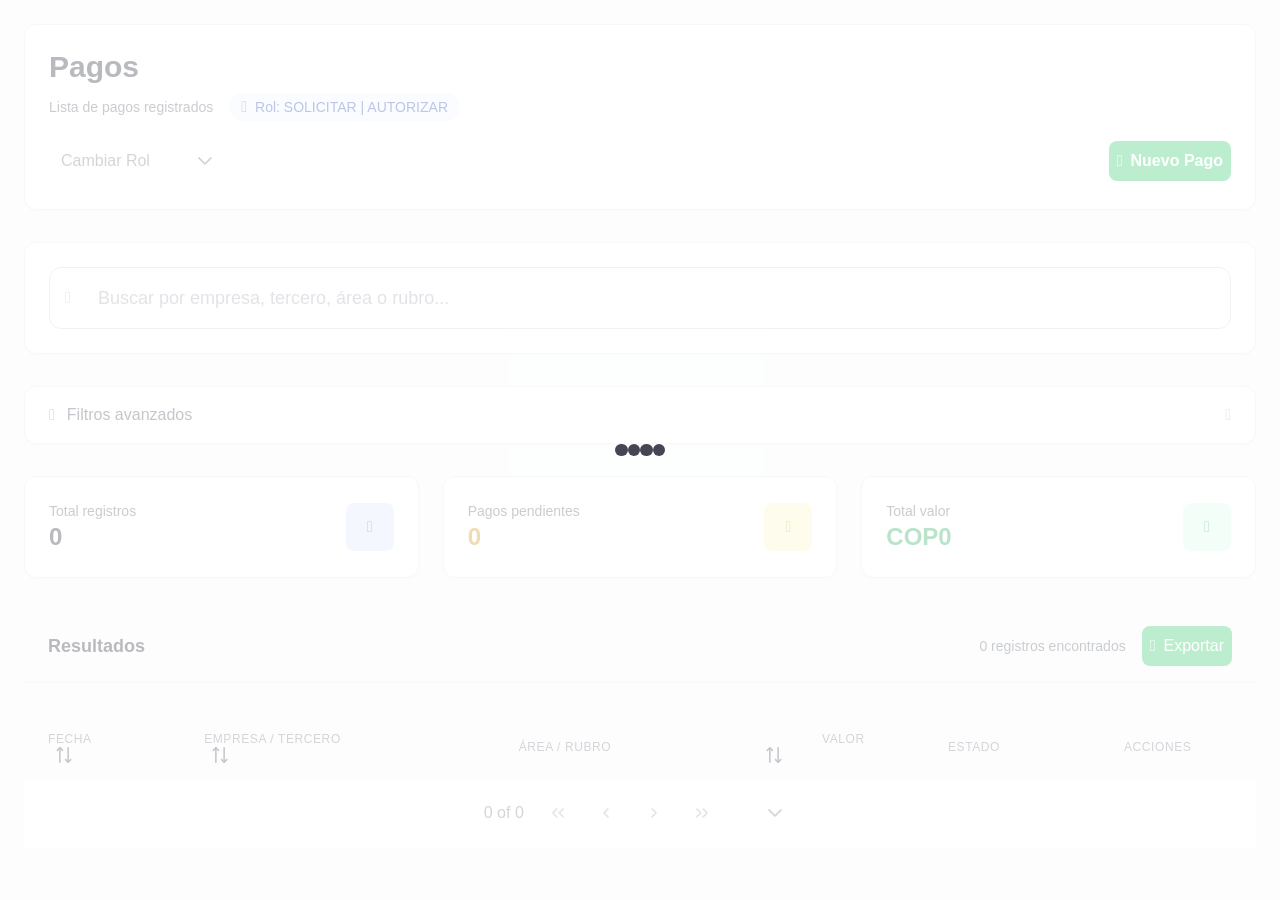
==== commit e08e265a: "Auto-generated commit" ====
--- a/index.html
+++ b/index.html
@@ -4,8 +4,8 @@
   <base href="/Pagos/">
   <meta name="viewport" content="width=device-width, initial-scale=1">
   <link rel="icon" type="image/x-icon" href="favicon.ico">
-<style>:root{font-family:Inter var,sans-serif;font-feature-settings:"cv02","cv03","cv04","cv11";font-variation-settings:normal;--font-family: "Inter var", sans-serif;--font-feature-settings: "cv02", "cv03", "cv04", "cv11";--surface-a: #ffffff;--surface-b: #f9fafb;--surface-c: #f3f4f6;--surface-d: #e5e7eb;--surface-e: #ffffff;--surface-f: #ffffff;--text-color: #4b5563;--text-color-secondary: #6b7280;--primary-color: #3B82F6;--primary-color-text: #ffffff;--surface-0: #ffffff;--surface-50: #f9fafb;--surface-100: #f3f4f6;--surface-200: #e5e7eb;--surface-300: #d1d5db;--surface-400: #9ca3af;--surface-500: #6b7280;--surface-600: #4b5563;--surface-700: #374151;--surface-800: #1f2937;--surface-900: #111827;--gray-50: #f9fafb;--gray-100: #f3f4f6;--gray-200: #e5e7eb;--gray-300: #d1d5db;--gray-400: #9ca3af;--gray-500: #6b7280;--gray-600: #4b5563;--gray-700: #374151;--gray-800: #1f2937;--gray-900: #111827;--content-padding: 1.25rem;--inline-spacing: .5rem;--border-radius: 6px;--surface-ground: #f9fafb;--surface-section: #ffffff;--surface-card: #ffffff;--surface-overlay: #ffffff;--surface-border: #dfe7ef;--surface-hover: #f6f9fc;--focus-ring: 0 0 0 .2rem #BFDBFE;--maskbg: rgba(0, 0, 0, .4);--highlight-bg: #EFF6FF;--highlight-text-color: #1D4ED8;color-scheme:light}@font-face{font-family:Inter var;font-weight:100 900;font-display:swap;font-style:normal;font-named-instance:"Regular";src:url("./media/Inter-roman.var-5VGNBR6A.woff2?v=3.19") format("woff2")}@font-face{font-family:Inter var;font-weight:100 900;font-display:swap;font-style:italic;font-named-instance:"Italic";src:url("./media/Inter-italic.var-YRHKCDAA.woff2?v=3.19") format("woff2")}:root{--blue-50:#f5f9ff;--blue-100:#d0e1fd;--blue-200:#abc9fb;--blue-300:#85b2f9;--blue-400:#609af8;--blue-500:#3b82f6;--blue-600:#326fd1;--blue-700:#295bac;--blue-800:#204887;--blue-900:#183462;--green-50:#f4fcf7;--green-100:#caf1d8;--green-200:#a0e6ba;--green-300:#76db9b;--green-400:#4cd07d;--green-500:#22c55e;--green-600:#1da750;--green-700:#188a42;--green-800:#136c34;--green-900:#0e4f26;--yellow-50:#fefbf3;--yellow-100:#faedc4;--yellow-200:#f6de95;--yellow-300:#f2d066;--yellow-400:#eec137;--yellow-500:#eab308;--yellow-600:#c79807;--yellow-700:#a47d06;--yellow-800:#816204;--yellow-900:#5e4803;--cyan-50:#f3fbfd;--cyan-100:#c3edf5;--cyan-200:#94e0ed;--cyan-300:#65d2e4;--cyan-400:#35c4dc;--cyan-500:#06b6d4;--cyan-600:#059bb4;--cyan-700:#047f94;--cyan-800:#036475;--cyan-900:#024955;--pink-50:#fef6fa;--pink-100:#fad3e7;--pink-200:#f7b0d3;--pink-300:#f38ec0;--pink-400:#f06bac;--pink-500:#ec4899;--pink-600:#c93d82;--pink-700:#a5326b;--pink-800:#822854;--pink-900:#5e1d3d;--indigo-50:#f7f7fe;--indigo-100:#dadafc;--indigo-200:#bcbdf9;--indigo-300:#9ea0f6;--indigo-400:#8183f4;--indigo-500:#6366f1;--indigo-600:#5457cd;--indigo-700:#4547a9;--indigo-800:#363885;--indigo-900:#282960;--teal-50:#f3fbfb;--teal-100:#c7eeea;--teal-200:#9ae0d9;--teal-300:#6dd3c8;--teal-400:#41c5b7;--teal-500:#14b8a6;--teal-600:#119c8d;--teal-700:#0e8174;--teal-800:#0b655b;--teal-900:#084a42;--orange-50:#fff8f3;--orange-100:#feddc7;--orange-200:#fcc39b;--orange-300:#fba86f;--orange-400:#fa8e42;--orange-500:#f97316;--orange-600:#d46213;--orange-700:#ae510f;--orange-800:#893f0c;--orange-900:#642e09;--bluegray-50:#f7f8f9;--bluegray-100:#dadee3;--bluegray-200:#bcc3cd;--bluegray-300:#9fa9b7;--bluegray-400:#818ea1;--bluegray-500:#64748b;--bluegray-600:#556376;--bluegray-700:#465161;--bluegray-800:#37404c;--bluegray-900:#282e38;--purple-50:#fbf7ff;--purple-100:#ead6fd;--purple-200:#dab6fc;--purple-300:#c996fa;--purple-400:#b975f9;--purple-500:#a855f7;--purple-600:#8f48d2;--purple-700:#763cad;--purple-800:#5c2f88;--purple-900:#432263;--red-50:#fff5f5;--red-100:#ffd0ce;--red-200:#ffaca7;--red-300:#ff8780;--red-400:#ff6259;--red-500:#ff3d32;--red-600:#d9342b;--red-700:#b32b23;--red-800:#8c221c;--red-900:#661814;--primary-50:#f5f9ff;--primary-100:#d0e1fd;--primary-200:#abc9fb;--primary-300:#85b2f9;--primary-400:#609af8;--primary-500:#3b82f6;--primary-600:#326fd1;--primary-700:#295bac;--primary-800:#204887;--primary-900:#183462}@layer primeng{*{box-sizing:border-box}.p-component{font-family:var(--font-family);font-feature-settings:var(--font-feature-settings, normal);font-size:1rem;font-weight:400}.p-disabled,.p-component:disabled{opacity:.6}.pi{font-size:1rem}.p-icon{width:1rem;height:1rem}.p-link{font-family:var(--font-family);font-feature-settings:var(--font-feature-settings, normal);font-size:1rem;border-radius:6px}.p-link:focus-visible{outline:0 none;outline-offset:0;box-shadow:0 0 0 .2rem #bfdbfe}.p-dropdown{background:#fff;border:1px solid #d1d5db;transition:background-color .2s,color .2s,border-color .2s,box-shadow .2s;border-radius:6px}.p-dropdown:not(.p-disabled):hover{border-color:#3b82f6}.p-dropdown.p-dropdown-clearable .p-dropdown-label{padding-right:1.75rem}.p-dropdown .p-dropdown-label{background:transparent;border:0 none}.p-dropdown .p-dropdown-label.p-placeholder{color:#6b7280}.p-dropdown .p-dropdown-label:focus,.p-dropdown .p-dropdown-label:enabled:focus{outline:0 none;box-shadow:none}.p-dropdown .p-dropdown-trigger{background:transparent;color:#6b7280;width:3rem;border-top-right-radius:6px;border-bottom-right-radius:6px}.p-inputtext{font-family:var(--font-family);font-feature-settings:var(--font-feature-settings, normal);font-size:1rem;color:#4b5563;background:#fff;padding:.75rem;border:1px solid #d1d5db;transition:background-color .2s,color .2s,border-color .2s,box-shadow .2s;appearance:none;border-radius:6px}.p-inputtext:enabled:hover{border-color:#3b82f6}.p-inputtext:enabled:focus{outline:0 none;outline-offset:0;box-shadow:0 0 0 .2rem #bfdbfe;border-color:#3b82f6}.p-multiselect{background:#fff;border:1px solid #d1d5db;transition:background-color .2s,color .2s,border-color .2s,box-shadow .2s;border-radius:6px}.p-multiselect:not(.p-disabled):hover{border-color:#3b82f6}.p-multiselect .p-multiselect-label{padding:.75rem;transition:background-color .2s,color .2s,border-color .2s,box-shadow .2s}.p-multiselect .p-multiselect-label.p-placeholder{color:#6b7280}.p-multiselect .p-multiselect-trigger{background:transparent;color:#6b7280;width:3rem;border-top-right-radius:6px;border-bottom-right-radius:6px}.p-button{color:#fff;background:#3b82f6;border:1px solid #3B82F6;padding:.75rem 1.25rem;font-size:1rem;transition:background-color .2s,color .2s,border-color .2s,box-shadow .2s;border-radius:6px;outline-color:transparent}.p-button:not(:disabled):hover{background:#2563eb;color:#fff;border-color:#2563eb}.p-button:not(:disabled):active{background:#1d4ed8;color:#fff;border-color:#1d4ed8}.p-button.p-button-outlined{background-color:transparent;color:#3b82f6;border:1px solid}.p-button.p-button-outlined:not(:disabled):hover{background:#3b82f60a;color:#3b82f6;border:1px solid}.p-button.p-button-outlined:not(:disabled):active{background:#3b82f629;color:#3b82f6;border:1px solid}.p-button:focus-visible{outline:0 none;outline-offset:0;box-shadow:0 0 0 .2rem #bfdbfe}.p-button .p-button-label{transition-duration:.2s}.p-button .p-button-icon-left{margin-right:.5rem}.p-button.p-button-icon-only{width:3rem;padding:.75rem 0}.p-button.p-button-success{color:#fff;background:#22c55e;border:1px solid #22c55e}.p-button.p-button-success:not(:disabled):hover{background:#16a34a;color:#fff;border-color:#16a34a}.p-button.p-button-success:not(:disabled):focus{box-shadow:0 0 0 .2rem #bbf7d0}.p-button.p-button-success:not(:disabled):active{background:#15803d;color:#fff;border-color:#15803d}.p-datatable .p-paginator-bottom{border-width:0 0 1px 0;border-radius:0}.p-datatable .p-datatable-thead>tr>th{text-align:left;padding:1rem;border:1px solid #e5e7eb;border-width:0 0 1px 0;font-weight:700;color:#374151;background:#f9fafb;transition:box-shadow .2s}.p-datatable .p-sortable-column .p-sortable-column-icon{color:#374151;margin-left:.5rem}.p-datatable .p-sortable-column:not(.p-highlight):hover{background:#f3f4f6;color:#374151}.p-datatable .p-sortable-column:not(.p-highlight):hover .p-sortable-column-icon{color:#374151}.p-datatable .p-sortable-column:focus-visible{box-shadow:inset 0 0 0 .15rem #bfdbfe;outline:0 none}.p-paginator{background:#fff;color:#6b7280;border:solid #f3f4f6;border-width:0;padding:.5rem 1rem;border-radius:6px}.p-paginator .p-paginator-first,.p-paginator .p-paginator-prev,.p-paginator .p-paginator-next,.p-paginator .p-paginator-last{background-color:transparent;border:0 none;color:#6b7280;min-width:3rem;height:3rem;margin:.143rem;transition:box-shadow .2s;border-radius:50%}.p-paginator .p-paginator-first{border-top-left-radius:50%;border-bottom-left-radius:50%}.p-paginator .p-paginator-last{border-top-right-radius:50%;border-bottom-right-radius:50%}.p-paginator .p-dropdown{margin-left:.5rem;margin-right:.5rem;height:3rem}.p-paginator .p-dropdown .p-dropdown-label{padding-right:0}.p-paginator .p-paginator-current{background-color:transparent;border:0 none;color:#6b7280;min-width:3rem;height:3rem;margin:.143rem;padding:0 .5rem}.p-button-label{font-weight:700}.p-button:focus{box-shadow:0 0 0 2px #fff,0 0 0 4px #9dc1fb,0 1px 2px #000}.p-button.p-button-success:enabled:focus{box-shadow:0 0 0 2px #fff,0 0 0 4px #88eaac,0 1px 2px #000}}@layer primeng{.p-component,.p-component *{box-sizing:border-box}.p-hidden-accessible{border:0;clip:rect(0 0 0 0);height:1px;margin:-1px;overflow:hidden;padding:0;position:absolute;width:1px}.p-hidden-accessible input{transform:scale(0)}.p-disabled,.p-disabled *{cursor:default!important;pointer-events:none}@-webkit-keyframes p-fadein{0%{opacity:0}to{opacity:1}}button{border-radius:0}.p-link{text-align:left;background-color:transparent;margin:0;padding:0;border:0;cursor:pointer;-webkit-user-select:none;user-select:none}.p-link:disabled{cursor:default}.p-icon-wrapper{display:inline-flex}.p-icon{display:inline-block}}@-webkit-keyframes p-icon-spin{0%{-webkit-transform:rotate(0);transform:rotate(0)}to{-webkit-transform:rotate(359deg);transform:rotate(359deg)}}@layer primeng{.p-button{margin:0;display:inline-flex;cursor:pointer;-webkit-user-select:none;user-select:none;align-items:center;vertical-align:bottom;text-align:center;overflow:hidden;position:relative}.p-button-label{flex:1 1 auto}.p-button:disabled{cursor:default;pointer-events:none}.p-button-icon-only{justify-content:center}.p-button-icon-only:after{content:"p";visibility:hidden;clip:rect(0 0 0 0);width:0}}@layer primeng{.p-inputtext{margin:0}.p-ripple{overflow:hidden;position:relative}}@font-face{font-family:primeicons;font-display:block;src:url("./media/primeicons-RSSEDYLY.eot");src:url("./media/primeicons-RSSEDYLY.eot?#iefix") format("embedded-opentype"),url("./media/primeicons-4GST5W3O.woff2") format("woff2"),url("./media/primeicons-P53SE5CV.woff") format("woff"),url("./media/primeicons-GEFHGEHP.ttf") format("truetype"),url("./media/primeicons-DHQU4SEP.svg?#primeicons") format("svg");font-weight:400;font-style:normal}.pi{font-family:primeicons;speak:none;font-style:normal;font-weight:400;font-variant:normal;text-transform:none;line-height:1;display:inline-block;-webkit-font-smoothing:antialiased;-moz-osx-font-smoothing:grayscale}.pi:before{--webkit-backface-visibility:hidden;backface-visibility:hidden}@-webkit-keyframes fa-spin{0%{-webkit-transform:rotate(0deg);transform:rotate(0)}to{-webkit-transform:rotate(359deg);transform:rotate(359deg)}}.pi-dollar:before{content:"\e96b"}.pi-list:before{content:"\e967"}.pi-filter:before{content:"\e94c"}.pi-clock:before{content:"\e940"}.pi-user:before{content:"\e939"}.pi-download:before{content:"\e956"}.pi-chevron-down:before{content:"\e902"}.pi-search:before{content:"\e908"}.pi-plus:before{content:"\e90d"}*,:before,:after{--tw-border-spacing-x: 0;--tw-border-spacing-y: 0;--tw-translate-x: 0;--tw-translate-y: 0;--tw-rotate: 0;--tw-skew-x: 0;--tw-skew-y: 0;--tw-scale-x: 1;--tw-scale-y: 1;--tw-pan-x: ;--tw-pan-y: ;--tw-pinch-zoom: ;--tw-scroll-snap-strictness: proximity;--tw-gradient-from-position: ;--tw-gradient-via-position: ;--tw-gradient-to-position: ;--tw-ordinal: ;--tw-slashed-zero: ;--tw-numeric-figure: ;--tw-numeric-spacing: ;--tw-numeric-fraction: ;--tw-ring-inset: ;--tw-ring-offset-width: 0px;--tw-ring-offset-color: #fff;--tw-ring-color: rgb(59 130 246 / .5);--tw-ring-offset-shadow: 0 0 #0000;--tw-ring-shadow: 0 0 #0000;--tw-shadow: 0 0 #0000;--tw-shadow-colored: 0 0 #0000;--tw-blur: ;--tw-brightness: ;--tw-contrast: ;--tw-grayscale: ;--tw-hue-rotate: ;--tw-invert: ;--tw-saturate: ;--tw-sepia: ;--tw-drop-shadow: ;--tw-backdrop-blur: ;--tw-backdrop-brightness: ;--tw-backdrop-contrast: ;--tw-backdrop-grayscale: ;--tw-backdrop-hue-rotate: ;--tw-backdrop-invert: ;--tw-backdrop-opacity: ;--tw-backdrop-saturate: ;--tw-backdrop-sepia: ;--tw-contain-size: ;--tw-contain-layout: ;--tw-contain-paint: ;--tw-contain-style: }*,:before,:after{box-sizing:border-box;border-width:0;border-style:solid;border-color:#e5e7eb}:before,:after{--tw-content: ""}html{line-height:1.5;-webkit-text-size-adjust:100%;-moz-tab-size:4;tab-size:4;font-family:ui-sans-serif,system-ui,sans-serif,"Apple Color Emoji","Segoe UI Emoji",Segoe UI Symbol,"Noto Color Emoji";font-feature-settings:normal;font-variation-settings:normal;-webkit-tap-highlight-color:transparent}body{margin:0;line-height:inherit}h1,h3{font-size:inherit;font-weight:inherit}table{text-indent:0;border-color:inherit;border-collapse:collapse}button,input{font-family:inherit;font-feature-settings:inherit;font-variation-settings:inherit;font-size:100%;font-weight:inherit;line-height:inherit;letter-spacing:inherit;color:inherit;margin:0;padding:0}button{text-transform:none}button{-webkit-appearance:button;background-color:transparent;background-image:none}h1,h3,p{margin:0}input::placeholder{opacity:1;color:#9ca3af}button,[role=button]{cursor:pointer}svg{display:block;vertical-align:middle}[hidden]:where(:not([hidden=until-found])){display:none}.pointer-events-none{pointer-events:none}.fixed{position:fixed}.absolute{position:absolute}.relative{position:relative}.inset-0{inset:0}.inset-y-0{top:0;bottom:0}.left-0{left:0}.z-50{z-index:50}.mx-auto{margin-left:auto;margin-right:auto}.mb-2{margin-bottom:.5rem}.ml-auto{margin-left:auto}.mr-2{margin-right:.5rem}.block{display:block}.flex{display:flex}.grid{display:grid}.h-12{height:3rem}.min-h-screen{min-height:100vh}.w-12{width:3rem}.w-full{width:100%}.max-w-2xl{max-width:42rem}.max-w-7xl{max-width:80rem}.transform{transform:translate(var(--tw-translate-x),var(--tw-translate-y)) rotate(var(--tw-rotate)) skew(var(--tw-skew-x)) skewY(var(--tw-skew-y)) scaleX(var(--tw-scale-x)) scaleY(var(--tw-scale-y))}.grid-cols-1{grid-template-columns:repeat(1,minmax(0,1fr))}.items-start{align-items:flex-start}.items-center{align-items:center}.justify-center{justify-content:center}.justify-between{justify-content:space-between}.gap-2{gap:.5rem}.gap-3{gap:.75rem}.gap-4{gap:1rem}.gap-6{gap:1.5rem}.space-y-6>:not([hidden])~:not([hidden]){--tw-space-y-reverse: 0;margin-top:calc(1.5rem * calc(1 - var(--tw-space-y-reverse)));margin-bottom:calc(1.5rem * var(--tw-space-y-reverse))}.space-y-8>:not([hidden])~:not([hidden]){--tw-space-y-reverse: 0;margin-top:calc(2rem * calc(1 - var(--tw-space-y-reverse)));margin-bottom:calc(2rem * var(--tw-space-y-reverse))}.rounded-full{border-radius:9999px}.rounded-lg{border-radius:.5rem}.rounded-xl{border-radius:.75rem}.border{border-width:1px}.border-b{border-bottom-width:1px}.border-t{border-top-width:1px}.border-gray-100{--tw-border-opacity: 1;border-color:rgb(243 244 246 / var(--tw-border-opacity, 1))}.border-gray-200{--tw-border-opacity: 1;border-color:rgb(229 231 235 / var(--tw-border-opacity, 1))}.border-gray-300{--tw-border-opacity: 1;border-color:rgb(209 213 219 / var(--tw-border-opacity, 1))}.bg-blue-100{--tw-bg-opacity: 1;background-color:rgb(219 234 254 / var(--tw-bg-opacity, 1))}.bg-blue-50{--tw-bg-opacity: 1;background-color:rgb(239 246 255 / var(--tw-bg-opacity, 1))}.bg-blue-600{--tw-bg-opacity: 1;background-color:rgb(37 99 235 / var(--tw-bg-opacity, 1))}.bg-gray-50{--tw-bg-opacity: 1;background-color:rgb(249 250 251 / var(--tw-bg-opacity, 1))}.bg-green-100{--tw-bg-opacity: 1;background-color:rgb(220 252 231 / var(--tw-bg-opacity, 1))}.bg-white{--tw-bg-opacity: 1;background-color:rgb(255 255 255 / var(--tw-bg-opacity, 1))}.bg-white\/70{background-color:#ffffffb3}.bg-yellow-100{--tw-bg-opacity: 1;background-color:rgb(254 249 195 / var(--tw-bg-opacity, 1))}.p-6{padding:1.5rem}.px-3{padding-left:.75rem;padding-right:.75rem}.px-6{padding-left:1.5rem;padding-right:1.5rem}.py-1{padding-top:.25rem;padding-bottom:.25rem}.py-4{padding-top:1rem;padding-bottom:1rem}.pl-12{padding-left:3rem}.pl-4{padding-left:1rem}.pr-4{padding-right:1rem}.pt-4{padding-top:1rem}.text-left{text-align:left}.text-center{text-align:center}.text-right{text-align:right}.text-2xl{font-size:1.5rem;line-height:2rem}.text-3xl{font-size:1.875rem;line-height:2.25rem}.text-lg{font-size:1.125rem;line-height:1.75rem}.text-sm{font-size:.875rem;line-height:1.25rem}.text-xs{font-size:.75rem;line-height:1rem}.font-bold{font-weight:700}.font-medium{font-weight:500}.font-semibold{font-weight:600}.uppercase{text-transform:uppercase}.tracking-wider{letter-spacing:.05em}.text-blue-600{--tw-text-opacity: 1;color:rgb(37 99 235 / var(--tw-text-opacity, 1))}.text-blue-800{--tw-text-opacity: 1;color:rgb(30 64 175 / var(--tw-text-opacity, 1))}.text-gray-400{--tw-text-opacity: 1;color:rgb(156 163 175 / var(--tw-text-opacity, 1))}.text-gray-500{--tw-text-opacity: 1;color:rgb(107 114 128 / var(--tw-text-opacity, 1))}.text-gray-600{--tw-text-opacity: 1;color:rgb(75 85 99 / var(--tw-text-opacity, 1))}.text-gray-700{--tw-text-opacity: 1;color:rgb(55 65 81 / var(--tw-text-opacity, 1))}.text-gray-900{--tw-text-opacity: 1;color:rgb(17 24 39 / var(--tw-text-opacity, 1))}.text-green-600{--tw-text-opacity: 1;color:rgb(22 163 74 / var(--tw-text-opacity, 1))}.text-white{--tw-text-opacity: 1;color:rgb(255 255 255 / var(--tw-text-opacity, 1))}.text-yellow-600{--tw-text-opacity: 1;color:rgb(202 138 4 / var(--tw-text-opacity, 1))}.shadow-sm{--tw-shadow: 0 1px 2px 0 rgb(0 0 0 / .05);--tw-shadow-colored: 0 1px 2px 0 var(--tw-shadow-color);box-shadow:var(--tw-ring-offset-shadow, 0 0 #0000),var(--tw-ring-shadow, 0 0 #0000),var(--tw-shadow)}.transition-colors{transition-property:color,background-color,border-color,text-decoration-color,fill,stroke;transition-timing-function:cubic-bezier(.4,0,.2,1);transition-duration:.15s}.transition-transform{transition-property:transform;transition-timing-function:cubic-bezier(.4,0,.2,1);transition-duration:.15s}.hover\:bg-blue-700:hover{--tw-bg-opacity: 1;background-color:rgb(29 78 216 / var(--tw-bg-opacity, 1))}.hover\:bg-gray-50:hover{--tw-bg-opacity: 1;background-color:rgb(249 250 251 / var(--tw-bg-opacity, 1))}.focus\:border-blue-500:focus{--tw-border-opacity: 1;border-color:rgb(59 130 246 / var(--tw-border-opacity, 1))}.focus\:ring-2:focus{--tw-ring-offset-shadow: var(--tw-ring-inset) 0 0 0 var(--tw-ring-offset-width) var(--tw-ring-offset-color);--tw-ring-shadow: var(--tw-ring-inset) 0 0 0 calc(2px + var(--tw-ring-offset-width)) var(--tw-ring-color);box-shadow:var(--tw-ring-offset-shadow),var(--tw-ring-shadow),var(--tw-shadow, 0 0 #0000)}.focus\:ring-blue-500:focus{--tw-ring-opacity: 1;--tw-ring-color: rgb(59 130 246 / var(--tw-ring-opacity, 1))}@media (min-width: 768px){.md\:grid-cols-2{grid-template-columns:repeat(2,minmax(0,1fr))}.md\:grid-cols-3{grid-template-columns:repeat(3,minmax(0,1fr))}}
-</style><link rel="stylesheet" href="styles-NAJYGZ3A.css" media="print" onload="this.media='all'"><noscript><link rel="stylesheet" href="styles-NAJYGZ3A.css"></noscript><style ng-app-id="ng">.newtons-cradle[_ngcontent-ng-c1467815391]{--uib-size: 50px;--uib-speed: 1.2s;--uib-color: #474554;position:relative;display:flex;align-items:center;justify-content:center;width:var(--uib-size);height:var(--uib-size)}.newtons-cradle__dot[_ngcontent-ng-c1467815391]{position:relative;display:flex;align-items:center;height:100%;width:25%;transform-origin:center top}.newtons-cradle__dot[_ngcontent-ng-c1467815391]:after{content:"";display:block;width:100%;height:25%;border-radius:50%;background-color:var(--uib-color)}.newtons-cradle__dot[_ngcontent-ng-c1467815391]:first-child{animation:_ngcontent-ng-c1467815391_swing var(--uib-speed) linear infinite}.newtons-cradle__dot[_ngcontent-ng-c1467815391]:last-child{animation:_ngcontent-ng-c1467815391_swing2 var(--uib-speed) linear infinite}@keyframes _ngcontent-ng-c1467815391_swing{0%{transform:rotate(0);animation-timing-function:ease-out}25%{transform:rotate(70deg);animation-timing-function:ease-in}50%{transform:rotate(0);animation-timing-function:linear}}@keyframes _ngcontent-ng-c1467815391_swing2{0%{transform:rotate(0);animation-timing-function:linear}50%{transform:rotate(0);animation-timing-function:ease-out}75%{transform:rotate(-70deg);animation-timing-function:ease-in}}</style><style ng-app-id="ng">@layer primeng{.p-dropdown{display:inline-flex;cursor:pointer;position:relative;-webkit-user-select:none;user-select:none}.p-dropdown-clear-icon{position:absolute;top:50%;margin-top:-.5rem}.p-dropdown-trigger{display:flex;align-items:center;justify-content:center;flex-shrink:0}.p-dropdown-label{display:block;white-space:nowrap;overflow:hidden;flex:1 1 auto;width:1%;text-overflow:ellipsis;cursor:pointer}.p-dropdown-label-empty{overflow:hidden;opacity:0}input.p-dropdown-label{cursor:default}.p-dropdown .p-dropdown-panel{min-width:100%}.p-dropdown-items-wrapper{overflow:auto}.p-dropdown-item{cursor:pointer;font-weight:400;white-space:nowrap;position:relative;overflow:hidden}.p-dropdown-item-group{cursor:auto}.p-dropdown-items{margin:0;padding:0;list-style-type:none}.p-dropdown-filter{width:100%}.p-dropdown-filter-container{position:relative}.p-dropdown-filter-icon{position:absolute;top:50%;margin-top:-.5rem}.p-fluid .p-dropdown{display:flex}.p-fluid .p-dropdown .p-dropdown-label{width:1%}.p-float-label .p-dropdown .p-placeholder{opacity:0}}
+<style>:root{font-family:Inter var,sans-serif;font-feature-settings:"cv02","cv03","cv04","cv11";font-variation-settings:normal;--font-family: "Inter var", sans-serif;--font-feature-settings: "cv02", "cv03", "cv04", "cv11";--surface-a: #ffffff;--surface-b: #f9fafb;--surface-c: #f3f4f6;--surface-d: #e5e7eb;--surface-e: #ffffff;--surface-f: #ffffff;--text-color: #4b5563;--text-color-secondary: #6b7280;--primary-color: #3B82F6;--primary-color-text: #ffffff;--surface-0: #ffffff;--surface-50: #f9fafb;--surface-100: #f3f4f6;--surface-200: #e5e7eb;--surface-300: #d1d5db;--surface-400: #9ca3af;--surface-500: #6b7280;--surface-600: #4b5563;--surface-700: #374151;--surface-800: #1f2937;--surface-900: #111827;--gray-50: #f9fafb;--gray-100: #f3f4f6;--gray-200: #e5e7eb;--gray-300: #d1d5db;--gray-400: #9ca3af;--gray-500: #6b7280;--gray-600: #4b5563;--gray-700: #374151;--gray-800: #1f2937;--gray-900: #111827;--content-padding: 1.25rem;--inline-spacing: .5rem;--border-radius: 6px;--surface-ground: #f9fafb;--surface-section: #ffffff;--surface-card: #ffffff;--surface-overlay: #ffffff;--surface-border: #dfe7ef;--surface-hover: #f6f9fc;--focus-ring: 0 0 0 .2rem #BFDBFE;--maskbg: rgba(0, 0, 0, .4);--highlight-bg: #EFF6FF;--highlight-text-color: #1D4ED8;color-scheme:light}@font-face{font-family:Inter var;font-weight:100 900;font-display:swap;font-style:normal;font-named-instance:"Regular";src:url("./media/Inter-roman.var-5VGNBR6A.woff2?v=3.19") format("woff2")}@font-face{font-family:Inter var;font-weight:100 900;font-display:swap;font-style:italic;font-named-instance:"Italic";src:url("./media/Inter-italic.var-YRHKCDAA.woff2?v=3.19") format("woff2")}:root{--blue-50:#f5f9ff;--blue-100:#d0e1fd;--blue-200:#abc9fb;--blue-300:#85b2f9;--blue-400:#609af8;--blue-500:#3b82f6;--blue-600:#326fd1;--blue-700:#295bac;--blue-800:#204887;--blue-900:#183462;--green-50:#f4fcf7;--green-100:#caf1d8;--green-200:#a0e6ba;--green-300:#76db9b;--green-400:#4cd07d;--green-500:#22c55e;--green-600:#1da750;--green-700:#188a42;--green-800:#136c34;--green-900:#0e4f26;--yellow-50:#fefbf3;--yellow-100:#faedc4;--yellow-200:#f6de95;--yellow-300:#f2d066;--yellow-400:#eec137;--yellow-500:#eab308;--yellow-600:#c79807;--yellow-700:#a47d06;--yellow-800:#816204;--yellow-900:#5e4803;--cyan-50:#f3fbfd;--cyan-100:#c3edf5;--cyan-200:#94e0ed;--cyan-300:#65d2e4;--cyan-400:#35c4dc;--cyan-500:#06b6d4;--cyan-600:#059bb4;--cyan-700:#047f94;--cyan-800:#036475;--cyan-900:#024955;--pink-50:#fef6fa;--pink-100:#fad3e7;--pink-200:#f7b0d3;--pink-300:#f38ec0;--pink-400:#f06bac;--pink-500:#ec4899;--pink-600:#c93d82;--pink-700:#a5326b;--pink-800:#822854;--pink-900:#5e1d3d;--indigo-50:#f7f7fe;--indigo-100:#dadafc;--indigo-200:#bcbdf9;--indigo-300:#9ea0f6;--indigo-400:#8183f4;--indigo-500:#6366f1;--indigo-600:#5457cd;--indigo-700:#4547a9;--indigo-800:#363885;--indigo-900:#282960;--teal-50:#f3fbfb;--teal-100:#c7eeea;--teal-200:#9ae0d9;--teal-300:#6dd3c8;--teal-400:#41c5b7;--teal-500:#14b8a6;--teal-600:#119c8d;--teal-700:#0e8174;--teal-800:#0b655b;--teal-900:#084a42;--orange-50:#fff8f3;--orange-100:#feddc7;--orange-200:#fcc39b;--orange-300:#fba86f;--orange-400:#fa8e42;--orange-500:#f97316;--orange-600:#d46213;--orange-700:#ae510f;--orange-800:#893f0c;--orange-900:#642e09;--bluegray-50:#f7f8f9;--bluegray-100:#dadee3;--bluegray-200:#bcc3cd;--bluegray-300:#9fa9b7;--bluegray-400:#818ea1;--bluegray-500:#64748b;--bluegray-600:#556376;--bluegray-700:#465161;--bluegray-800:#37404c;--bluegray-900:#282e38;--purple-50:#fbf7ff;--purple-100:#ead6fd;--purple-200:#dab6fc;--purple-300:#c996fa;--purple-400:#b975f9;--purple-500:#a855f7;--purple-600:#8f48d2;--purple-700:#763cad;--purple-800:#5c2f88;--purple-900:#432263;--red-50:#fff5f5;--red-100:#ffd0ce;--red-200:#ffaca7;--red-300:#ff8780;--red-400:#ff6259;--red-500:#ff3d32;--red-600:#d9342b;--red-700:#b32b23;--red-800:#8c221c;--red-900:#661814;--primary-50:#f5f9ff;--primary-100:#d0e1fd;--primary-200:#abc9fb;--primary-300:#85b2f9;--primary-400:#609af8;--primary-500:#3b82f6;--primary-600:#326fd1;--primary-700:#295bac;--primary-800:#204887;--primary-900:#183462}@layer primeng{*{box-sizing:border-box}.p-component{font-family:var(--font-family);font-feature-settings:var(--font-feature-settings, normal);font-size:1rem;font-weight:400}.p-disabled,.p-component:disabled{opacity:.6}.pi{font-size:1rem}.p-icon{width:1rem;height:1rem}.p-link{font-family:var(--font-family);font-feature-settings:var(--font-feature-settings, normal);font-size:1rem;border-radius:6px}.p-link:focus-visible{outline:0 none;outline-offset:0;box-shadow:0 0 0 .2rem #bfdbfe}.p-dropdown{background:#fff;border:1px solid #d1d5db;transition:background-color .2s,color .2s,border-color .2s,box-shadow .2s;border-radius:6px}.p-dropdown:not(.p-disabled):hover{border-color:#3b82f6}.p-dropdown.p-dropdown-clearable .p-dropdown-label{padding-right:1.75rem}.p-dropdown .p-dropdown-label{background:transparent;border:0 none}.p-dropdown .p-dropdown-label.p-placeholder{color:#6b7280}.p-dropdown .p-dropdown-label:focus,.p-dropdown .p-dropdown-label:enabled:focus{outline:0 none;box-shadow:none}.p-dropdown .p-dropdown-trigger{background:transparent;color:#6b7280;width:3rem;border-top-right-radius:6px;border-bottom-right-radius:6px}.p-inputtext{font-family:var(--font-family);font-feature-settings:var(--font-feature-settings, normal);font-size:1rem;color:#4b5563;background:#fff;padding:.75rem;border:1px solid #d1d5db;transition:background-color .2s,color .2s,border-color .2s,box-shadow .2s;appearance:none;border-radius:6px}.p-inputtext:enabled:hover{border-color:#3b82f6}.p-inputtext:enabled:focus{outline:0 none;outline-offset:0;box-shadow:0 0 0 .2rem #bfdbfe;border-color:#3b82f6}.p-multiselect{background:#fff;border:1px solid #d1d5db;transition:background-color .2s,color .2s,border-color .2s,box-shadow .2s;border-radius:6px}.p-multiselect:not(.p-disabled):hover{border-color:#3b82f6}.p-multiselect .p-multiselect-label{padding:.75rem;transition:background-color .2s,color .2s,border-color .2s,box-shadow .2s}.p-multiselect .p-multiselect-label.p-placeholder{color:#6b7280}.p-multiselect .p-multiselect-trigger{background:transparent;color:#6b7280;width:3rem;border-top-right-radius:6px;border-bottom-right-radius:6px}.p-button{color:#fff;background:#3b82f6;border:1px solid #3B82F6;padding:.75rem 1.25rem;font-size:1rem;transition:background-color .2s,color .2s,border-color .2s,box-shadow .2s;border-radius:6px;outline-color:transparent}.p-button:not(:disabled):hover{background:#2563eb;color:#fff;border-color:#2563eb}.p-button:not(:disabled):active{background:#1d4ed8;color:#fff;border-color:#1d4ed8}.p-button:focus-visible{outline:0 none;outline-offset:0;box-shadow:0 0 0 .2rem #bfdbfe}.p-button .p-button-label{transition-duration:.2s}.p-button .p-button-icon-left{margin-right:.5rem}.p-button.p-button-icon-only{width:3rem;padding:.75rem 0}.p-datatable .p-paginator-bottom{border-width:0 0 1px 0;border-radius:0}.p-datatable .p-datatable-thead>tr>th{text-align:left;padding:1rem;border:1px solid #e5e7eb;border-width:0 0 1px 0;font-weight:700;color:#374151;background:#f9fafb;transition:box-shadow .2s}.p-datatable .p-sortable-column .p-sortable-column-icon{color:#374151;margin-left:.5rem}.p-datatable .p-sortable-column:not(.p-highlight):hover{background:#f3f4f6;color:#374151}.p-datatable .p-sortable-column:not(.p-highlight):hover .p-sortable-column-icon{color:#374151}.p-datatable .p-sortable-column:focus-visible{box-shadow:inset 0 0 0 .15rem #bfdbfe;outline:0 none}.p-paginator{background:#fff;color:#6b7280;border:solid #f3f4f6;border-width:0;padding:.5rem 1rem;border-radius:6px}.p-paginator .p-paginator-first,.p-paginator .p-paginator-prev,.p-paginator .p-paginator-next,.p-paginator .p-paginator-last{background-color:transparent;border:0 none;color:#6b7280;min-width:3rem;height:3rem;margin:.143rem;transition:box-shadow .2s;border-radius:50%}.p-paginator .p-paginator-first{border-top-left-radius:50%;border-bottom-left-radius:50%}.p-paginator .p-paginator-last{border-top-right-radius:50%;border-bottom-right-radius:50%}.p-paginator .p-dropdown{margin-left:.5rem;margin-right:.5rem;height:3rem}.p-paginator .p-dropdown .p-dropdown-label{padding-right:0}.p-paginator .p-paginator-current{background-color:transparent;border:0 none;color:#6b7280;min-width:3rem;height:3rem;margin:.143rem;padding:0 .5rem}.p-button-label{font-weight:700}.p-button:focus{box-shadow:0 0 0 2px #fff,0 0 0 4px #9dc1fb,0 1px 2px #000}}@layer primeng{.p-component,.p-component *{box-sizing:border-box}.p-hidden-accessible{border:0;clip:rect(0 0 0 0);height:1px;margin:-1px;overflow:hidden;padding:0;position:absolute;width:1px}.p-hidden-accessible input{transform:scale(0)}.p-disabled,.p-disabled *{cursor:default!important;pointer-events:none}@-webkit-keyframes p-fadein{0%{opacity:0}to{opacity:1}}button{border-radius:0}.p-link{text-align:left;background-color:transparent;margin:0;padding:0;border:0;cursor:pointer;-webkit-user-select:none;user-select:none}.p-link:disabled{cursor:default}.p-icon-wrapper{display:inline-flex}.p-icon{display:inline-block}}@-webkit-keyframes p-icon-spin{0%{-webkit-transform:rotate(0);transform:rotate(0)}to{-webkit-transform:rotate(359deg);transform:rotate(359deg)}}@layer primeng{.p-button{margin:0;display:inline-flex;cursor:pointer;-webkit-user-select:none;user-select:none;align-items:center;vertical-align:bottom;text-align:center;overflow:hidden;position:relative}.p-button-label{flex:1 1 auto}.p-button:disabled{cursor:default;pointer-events:none}.p-button-icon-only{justify-content:center}.p-button-icon-only:after{content:"p";visibility:hidden;clip:rect(0 0 0 0);width:0}}@layer primeng{.p-inputtext{margin:0}.p-ripple{overflow:hidden;position:relative}}@font-face{font-family:primeicons;font-display:block;src:url("./media/primeicons-RSSEDYLY.eot");src:url("./media/primeicons-RSSEDYLY.eot?#iefix") format("embedded-opentype"),url("./media/primeicons-4GST5W3O.woff2") format("woff2"),url("./media/primeicons-P53SE5CV.woff") format("woff"),url("./media/primeicons-GEFHGEHP.ttf") format("truetype"),url("./media/primeicons-DHQU4SEP.svg?#primeicons") format("svg");font-weight:400;font-style:normal}.pi{font-family:primeicons;speak:none;font-style:normal;font-weight:400;font-variant:normal;text-transform:none;line-height:1;display:inline-block;-webkit-font-smoothing:antialiased;-moz-osx-font-smoothing:grayscale}.pi:before{--webkit-backface-visibility:hidden;backface-visibility:hidden}@-webkit-keyframes fa-spin{0%{-webkit-transform:rotate(0deg);transform:rotate(0)}to{-webkit-transform:rotate(359deg);transform:rotate(359deg)}}.pi-dollar:before{content:"\e96b"}.pi-list:before{content:"\e967"}.pi-filter:before{content:"\e94c"}.pi-clock:before{content:"\e940"}.pi-user:before{content:"\e939"}.pi-download:before{content:"\e956"}.pi-chevron-down:before{content:"\e902"}.pi-search:before{content:"\e908"}.pi-plus:before{content:"\e90d"}*,:before,:after{--tw-border-spacing-x: 0;--tw-border-spacing-y: 0;--tw-translate-x: 0;--tw-translate-y: 0;--tw-rotate: 0;--tw-skew-x: 0;--tw-skew-y: 0;--tw-scale-x: 1;--tw-scale-y: 1;--tw-pan-x: ;--tw-pan-y: ;--tw-pinch-zoom: ;--tw-scroll-snap-strictness: proximity;--tw-gradient-from-position: ;--tw-gradient-via-position: ;--tw-gradient-to-position: ;--tw-ordinal: ;--tw-slashed-zero: ;--tw-numeric-figure: ;--tw-numeric-spacing: ;--tw-numeric-fraction: ;--tw-ring-inset: ;--tw-ring-offset-width: 0px;--tw-ring-offset-color: #fff;--tw-ring-color: rgb(59 130 246 / .5);--tw-ring-offset-shadow: 0 0 #0000;--tw-ring-shadow: 0 0 #0000;--tw-shadow: 0 0 #0000;--tw-shadow-colored: 0 0 #0000;--tw-blur: ;--tw-brightness: ;--tw-contrast: ;--tw-grayscale: ;--tw-hue-rotate: ;--tw-invert: ;--tw-saturate: ;--tw-sepia: ;--tw-drop-shadow: ;--tw-backdrop-blur: ;--tw-backdrop-brightness: ;--tw-backdrop-contrast: ;--tw-backdrop-grayscale: ;--tw-backdrop-hue-rotate: ;--tw-backdrop-invert: ;--tw-backdrop-opacity: ;--tw-backdrop-saturate: ;--tw-backdrop-sepia: ;--tw-contain-size: ;--tw-contain-layout: ;--tw-contain-paint: ;--tw-contain-style: }*,:before,:after{box-sizing:border-box;border-width:0;border-style:solid;border-color:#e5e7eb}:before,:after{--tw-content: ""}html{line-height:1.5;-webkit-text-size-adjust:100%;-moz-tab-size:4;tab-size:4;font-family:ui-sans-serif,system-ui,sans-serif,"Apple Color Emoji","Segoe UI Emoji",Segoe UI Symbol,"Noto Color Emoji";font-feature-settings:normal;font-variation-settings:normal;-webkit-tap-highlight-color:transparent}body{margin:0;line-height:inherit}h1,h3{font-size:inherit;font-weight:inherit}table{text-indent:0;border-color:inherit;border-collapse:collapse}button,input{font-family:inherit;font-feature-settings:inherit;font-variation-settings:inherit;font-size:100%;font-weight:inherit;line-height:inherit;letter-spacing:inherit;color:inherit;margin:0;padding:0}button{text-transform:none}button{-webkit-appearance:button;background-color:transparent;background-image:none}h1,h3,p{margin:0}input::placeholder{opacity:1;color:#9ca3af}button,[role=button]{cursor:pointer}svg{display:block;vertical-align:middle}[hidden]:where(:not([hidden=until-found])){display:none}.pointer-events-none{pointer-events:none}.fixed{position:fixed}.absolute{position:absolute}.relative{position:relative}.inset-0{inset:0}.inset-y-0{top:0;bottom:0}.left-0{left:0}.z-50{z-index:50}.order-1{order:1}.order-2{order:2}.mx-auto{margin-left:auto;margin-right:auto}.mb-2{margin-bottom:.5rem}.mb-4{margin-bottom:1rem}.mr-2{margin-right:.5rem}.block{display:block}.flex{display:flex}.grid{display:grid}.h-10{height:2.5rem}.min-h-screen{min-height:100vh}.w-10{width:2.5rem}.w-fit{width:fit-content}.w-full{width:100%}.max-w-7xl{max-width:80rem}.transform{transform:translate(var(--tw-translate-x),var(--tw-translate-y)) rotate(var(--tw-rotate)) skew(var(--tw-skew-x)) skewY(var(--tw-skew-y)) scaleX(var(--tw-scale-x)) scaleY(var(--tw-scale-y))}.grid-cols-1{grid-template-columns:repeat(1,minmax(0,1fr))}.flex-col{flex-direction:column}.items-center{align-items:center}.justify-center{justify-content:center}.justify-between{justify-content:space-between}.gap-2{gap:.5rem}.gap-3{gap:.75rem}.gap-4{gap:1rem}.space-y-4>:not([hidden])~:not([hidden]){--tw-space-y-reverse: 0;margin-top:calc(1rem * calc(1 - var(--tw-space-y-reverse)));margin-bottom:calc(1rem * var(--tw-space-y-reverse))}.space-y-6>:not([hidden])~:not([hidden]){--tw-space-y-reverse: 0;margin-top:calc(1.5rem * calc(1 - var(--tw-space-y-reverse)));margin-bottom:calc(1.5rem * var(--tw-space-y-reverse))}.rounded-full{border-radius:9999px}.rounded-lg{border-radius:.5rem}.rounded-xl{border-radius:.75rem}.border{border-width:1px}.border-b{border-bottom-width:1px}.border-t{border-top-width:1px}.border-gray-100{--tw-border-opacity: 1;border-color:rgb(243 244 246 / var(--tw-border-opacity, 1))}.border-gray-200{--tw-border-opacity: 1;border-color:rgb(229 231 235 / var(--tw-border-opacity, 1))}.border-gray-300{--tw-border-opacity: 1;border-color:rgb(209 213 219 / var(--tw-border-opacity, 1))}.bg-blue-100{--tw-bg-opacity: 1;background-color:rgb(219 234 254 / var(--tw-bg-opacity, 1))}.bg-blue-50{--tw-bg-opacity: 1;background-color:rgb(239 246 255 / var(--tw-bg-opacity, 1))}.bg-blue-500{--tw-bg-opacity: 1;background-color:rgb(59 130 246 / var(--tw-bg-opacity, 1))}.bg-gray-50{--tw-bg-opacity: 1;background-color:rgb(249 250 251 / var(--tw-bg-opacity, 1))}.bg-green-100{--tw-bg-opacity: 1;background-color:rgb(220 252 231 / var(--tw-bg-opacity, 1))}.bg-green-500{--tw-bg-opacity: 1;background-color:rgb(34 197 94 / var(--tw-bg-opacity, 1))}.bg-white{--tw-bg-opacity: 1;background-color:rgb(255 255 255 / var(--tw-bg-opacity, 1))}.bg-white\/70{background-color:#ffffffb3}.bg-yellow-100{--tw-bg-opacity: 1;background-color:rgb(254 249 195 / var(--tw-bg-opacity, 1))}.p-2{padding:.5rem}.p-4{padding:1rem}.px-3{padding-left:.75rem;padding-right:.75rem}.px-4{padding-left:1rem;padding-right:1rem}.px-6{padding-left:1.5rem;padding-right:1.5rem}.py-1{padding-top:.25rem;padding-bottom:.25rem}.py-3{padding-top:.75rem;padding-bottom:.75rem}.py-4{padding-top:1rem;padding-bottom:1rem}.pl-12{padding-left:3rem}.pl-4{padding-left:1rem}.pr-4{padding-right:1rem}.pt-4{padding-top:1rem}.text-left{text-align:left}.text-center{text-align:center}.text-right{text-align:right}.text-2xl{font-size:1.5rem;line-height:2rem}.text-base{font-size:1rem;line-height:1.5rem}.text-lg{font-size:1.125rem;line-height:1.75rem}.text-sm{font-size:.875rem;line-height:1.25rem}.text-xl{font-size:1.25rem;line-height:1.75rem}.text-xs{font-size:.75rem;line-height:1rem}.font-bold{font-weight:700}.font-medium{font-weight:500}.font-semibold{font-weight:600}.uppercase{text-transform:uppercase}.tracking-wider{letter-spacing:.05em}.text-blue-600{--tw-text-opacity: 1;color:rgb(37 99 235 / var(--tw-text-opacity, 1))}.text-blue-800{--tw-text-opacity: 1;color:rgb(30 64 175 / var(--tw-text-opacity, 1))}.text-gray-400{--tw-text-opacity: 1;color:rgb(156 163 175 / var(--tw-text-opacity, 1))}.text-gray-500{--tw-text-opacity: 1;color:rgb(107 114 128 / var(--tw-text-opacity, 1))}.text-gray-600{--tw-text-opacity: 1;color:rgb(75 85 99 / var(--tw-text-opacity, 1))}.text-gray-700{--tw-text-opacity: 1;color:rgb(55 65 81 / var(--tw-text-opacity, 1))}.text-gray-900{--tw-text-opacity: 1;color:rgb(17 24 39 / var(--tw-text-opacity, 1))}.text-green-600{--tw-text-opacity: 1;color:rgb(22 163 74 / var(--tw-text-opacity, 1))}.text-white{--tw-text-opacity: 1;color:rgb(255 255 255 / var(--tw-text-opacity, 1))}.text-yellow-600{--tw-text-opacity: 1;color:rgb(202 138 4 / var(--tw-text-opacity, 1))}.shadow-sm{--tw-shadow: 0 1px 2px 0 rgb(0 0 0 / .05);--tw-shadow-colored: 0 1px 2px 0 var(--tw-shadow-color);box-shadow:var(--tw-ring-offset-shadow, 0 0 #0000),var(--tw-ring-shadow, 0 0 #0000),var(--tw-shadow)}.transition-colors{transition-property:color,background-color,border-color,text-decoration-color,fill,stroke;transition-timing-function:cubic-bezier(.4,0,.2,1);transition-duration:.15s}.transition-transform{transition-property:transform;transition-timing-function:cubic-bezier(.4,0,.2,1);transition-duration:.15s}.hover\:border-gray-400:hover{--tw-border-opacity: 1;border-color:rgb(156 163 175 / var(--tw-border-opacity, 1))}.hover\:bg-blue-600:hover{--tw-bg-opacity: 1;background-color:rgb(37 99 235 / var(--tw-bg-opacity, 1))}.hover\:bg-gray-50:hover{--tw-bg-opacity: 1;background-color:rgb(249 250 251 / var(--tw-bg-opacity, 1))}.hover\:bg-green-600:hover{--tw-bg-opacity: 1;background-color:rgb(22 163 74 / var(--tw-bg-opacity, 1))}.focus\:border-blue-500:focus{--tw-border-opacity: 1;border-color:rgb(59 130 246 / var(--tw-border-opacity, 1))}.focus\:ring-2:focus{--tw-ring-offset-shadow: var(--tw-ring-inset) 0 0 0 var(--tw-ring-offset-width) var(--tw-ring-offset-color);--tw-ring-shadow: var(--tw-ring-inset) 0 0 0 calc(2px + var(--tw-ring-offset-width)) var(--tw-ring-color);box-shadow:var(--tw-ring-offset-shadow),var(--tw-ring-shadow),var(--tw-shadow, 0 0 #0000)}.focus\:ring-blue-500:focus{--tw-ring-opacity: 1;--tw-ring-color: rgb(59 130 246 / var(--tw-ring-opacity, 1))}@media (min-width: 640px){.sm\:order-1{order:1}.sm\:order-2{order:2}.sm\:col-span-2{grid-column:span 2 / span 2}.sm\:w-auto{width:auto}.sm\:grid-cols-2{grid-template-columns:repeat(2,minmax(0,1fr))}.sm\:flex-row{flex-direction:row}.sm\:items-center{align-items:center}.sm\:justify-between{justify-content:space-between}.sm\:gap-4{gap:1rem}}@media (min-width: 1024px){.lg\:col-span-1{grid-column:span 1 / span 1}.lg\:h-12{height:3rem}.lg\:w-12{width:3rem}.lg\:grid-cols-2{grid-template-columns:repeat(2,minmax(0,1fr))}.lg\:grid-cols-3{grid-template-columns:repeat(3,minmax(0,1fr))}.lg\:gap-6{gap:1.5rem}.lg\:space-y-6>:not([hidden])~:not([hidden]){--tw-space-y-reverse: 0;margin-top:calc(1.5rem * calc(1 - var(--tw-space-y-reverse)));margin-bottom:calc(1.5rem * var(--tw-space-y-reverse))}.lg\:space-y-8>:not([hidden])~:not([hidden]){--tw-space-y-reverse: 0;margin-top:calc(2rem * calc(1 - var(--tw-space-y-reverse)));margin-bottom:calc(2rem * var(--tw-space-y-reverse))}.lg\:p-6{padding:1.5rem}.lg\:px-6{padding-left:1.5rem;padding-right:1.5rem}.lg\:py-4{padding-top:1rem;padding-bottom:1rem}.lg\:text-2xl{font-size:1.5rem;line-height:2rem}.lg\:text-3xl{font-size:1.875rem;line-height:2.25rem}.lg\:text-base{font-size:1rem;line-height:1.5rem}.lg\:text-lg{font-size:1.125rem;line-height:1.75rem}}
+</style><link rel="stylesheet" href="styles-VUDW3R2P.css" media="print" onload="this.media='all'"><noscript><link rel="stylesheet" href="styles-VUDW3R2P.css"></noscript><style ng-app-id="ng">.newtons-cradle[_ngcontent-ng-c2772395269]{--uib-size: 50px;--uib-speed: 1.2s;--uib-color: #474554;position:relative;display:flex;align-items:center;justify-content:center;width:var(--uib-size);height:var(--uib-size)}.newtons-cradle__dot[_ngcontent-ng-c2772395269]{position:relative;display:flex;align-items:center;height:100%;width:25%;transform-origin:center top}.newtons-cradle__dot[_ngcontent-ng-c2772395269]:after{content:"";display:block;width:100%;height:25%;border-radius:50%;background-color:var(--uib-color)}.newtons-cradle__dot[_ngcontent-ng-c2772395269]:first-child{animation:_ngcontent-ng-c2772395269_swing var(--uib-speed) linear infinite}.newtons-cradle__dot[_ngcontent-ng-c2772395269]:last-child{animation:_ngcontent-ng-c2772395269_swing2 var(--uib-speed) linear infinite}@keyframes _ngcontent-ng-c2772395269_swing{0%{transform:rotate(0);animation-timing-function:ease-out}25%{transform:rotate(70deg);animation-timing-function:ease-in}50%{transform:rotate(0);animation-timing-function:linear}}@keyframes _ngcontent-ng-c2772395269_swing2{0%{transform:rotate(0);animation-timing-function:linear}50%{transform:rotate(0);animation-timing-function:ease-out}75%{transform:rotate(-70deg);animation-timing-function:ease-in}}</style><style ng-app-id="ng">@layer primeng{.p-dropdown{display:inline-flex;cursor:pointer;position:relative;-webkit-user-select:none;user-select:none}.p-dropdown-clear-icon{position:absolute;top:50%;margin-top:-.5rem}.p-dropdown-trigger{display:flex;align-items:center;justify-content:center;flex-shrink:0}.p-dropdown-label{display:block;white-space:nowrap;overflow:hidden;flex:1 1 auto;width:1%;text-overflow:ellipsis;cursor:pointer}.p-dropdown-label-empty{overflow:hidden;opacity:0}input.p-dropdown-label{cursor:default}.p-dropdown .p-dropdown-panel{min-width:100%}.p-dropdown-items-wrapper{overflow:auto}.p-dropdown-item{cursor:pointer;font-weight:400;white-space:nowrap;position:relative;overflow:hidden}.p-dropdown-item-group{cursor:auto}.p-dropdown-items{margin:0;padding:0;list-style-type:none}.p-dropdown-filter{width:100%}.p-dropdown-filter-container{position:relative}.p-dropdown-filter-icon{position:absolute;top:50%;margin-top:-.5rem}.p-fluid .p-dropdown{display:flex}.p-fluid .p-dropdown .p-dropdown-label{width:1%}.p-float-label .p-dropdown .p-placeholder{opacity:0}}
 </style><style ng-app-id="ng">@layer primeng{.p-multiselect{display:inline-flex;cursor:pointer;position:relative;-webkit-user-select:none;user-select:none}.p-multiselect-trigger{display:flex;align-items:center;justify-content:center;flex-shrink:0}.p-multiselect-label-container{overflow:hidden;flex:1 1 auto;cursor:pointer;display:flex}.p-multiselect-label{display:block;white-space:nowrap;cursor:pointer;overflow:hidden;text-overflow:ellipsis}.p-multiselect-label-empty{overflow:hidden;visibility:hidden}.p-multiselect-token{cursor:default;display:inline-flex;align-items:center;flex:0 0 auto}.p-multiselect-token-icon{cursor:pointer}.p-multiselect-token-label{overflow:hidden;text-overflow:ellipsis;white-space:nowrap;max-width:100px}.p-multiselect-items-wrapper{overflow:auto}.p-multiselect-items{margin:0;padding:0;list-style-type:none}.p-multiselect-item{cursor:pointer;display:flex;align-items:center;font-weight:400;white-space:nowrap;position:relative;overflow:hidden}.p-multiselect-header{display:flex;align-items:center;justify-content:space-between}.p-multiselect-filter-container{position:relative;flex:1 1 auto}.p-multiselect-filter-icon{position:absolute;top:50%;margin-top:-.5rem}.p-multiselect-filter-container .p-inputtext{width:100%}.p-multiselect-close{display:flex;align-items:center;justify-content:center;flex-shrink:0;overflow:hidden;position:relative}.p-fluid .p-multiselect{display:flex}.p-multiselect-clear-icon{position:absolute;top:50%;margin-top:-.5rem;cursor:pointer}.p-multiselect-clearable{position:relative}}
 </style><style ng-app-id="ng">@layer primeng{.p-calendar{position:relative;display:inline-flex;max-width:100%}.p-calendar .p-inputtext{flex:1 1 auto;width:1%;text-overflow:ellipsis}.p-calendar-w-btn .p-inputtext{border-top-right-radius:0;border-bottom-right-radius:0}.p-calendar-w-btn .p-datepicker-trigger{border-top-left-radius:0;border-bottom-left-radius:0}.p-fluid .p-calendar{display:flex}.p-fluid .p-calendar .p-inputtext{width:1%}.p-calendar .p-datepicker{min-width:100%}.p-datepicker{width:auto;position:absolute;top:0;left:0}.p-datepicker-inline{display:inline-block;position:static;overflow-x:auto}.p-datepicker-header{display:flex;align-items:center;justify-content:space-between}.p-datepicker-header .p-datepicker-title{margin:0 auto}.p-datepicker-prev,.p-datepicker-next{cursor:pointer;display:inline-flex;justify-content:center;align-items:center;overflow:hidden;position:relative}.p-datepicker-multiple-month .p-datepicker-group-container .p-datepicker-group{flex:1 1 auto}.p-datepicker-multiple-month .p-datepicker-group-container{display:flex}.p-datepicker table{width:100%;border-collapse:collapse}.p-datepicker td>span{display:flex;justify-content:center;align-items:center;cursor:pointer;margin:0 auto;overflow:hidden;position:relative}.p-monthpicker-month{width:33.3%;display:inline-flex;align-items:center;justify-content:center;cursor:pointer;overflow:hidden;position:relative}.p-datepicker-buttonbar{display:flex;justify-content:space-between;align-items:center}.p-timepicker{display:flex;justify-content:center;align-items:center}.p-timepicker button{display:flex;align-items:center;justify-content:center;cursor:pointer;overflow:hidden;position:relative}.p-timepicker>div{display:flex;align-items:center;flex-direction:column}.p-datepicker-touch-ui,.p-calendar .p-datepicker-touch-ui{position:fixed;top:50%;left:50%;min-width:80vw;transform:translate(-50%,-50%)}.p-yearpicker-year{width:50%;display:inline-flex;align-items:center;justify-content:center;cursor:pointer;overflow:hidden;position:relative}.p-calendar-clear-icon{position:absolute;top:50%;margin-top:-.5rem;cursor:pointer}.p-datepicker-icon{pointer-events:none}.p-calendar-clearable{position:relative}}
 </style><style ng-app-id="ng">@layer primeng{.p-datatable{position:relative}.p-datatable>.p-datatable-wrapper{overflow:auto}.p-datatable-table{border-spacing:0px;width:100%}.p-datatable .p-sortable-column{cursor:pointer;-webkit-user-select:none;user-select:none}.p-datatable .p-sortable-column .p-column-title,.p-datatable .p-sortable-column .p-sortable-column-icon,.p-datatable .p-sortable-column .p-sortable-column-badge{vertical-align:middle}.p-datatable .p-sortable-column .p-icon-wrapper{display:inline}.p-datatable .p-sortable-column .p-sortable-column-badge{display:inline-flex;align-items:center;justify-content:center}.p-datatable-hoverable-rows .p-selectable-row{cursor:pointer}.p-datatable-scrollable>.p-datatable-wrapper{position:relative}.p-datatable-scrollable-table>.p-datatable-thead{position:sticky;top:0;z-index:2}.p-datatable-scrollable-table>.p-datatable-frozen-tbody{position:sticky;z-index:1}.p-datatable-scrollable-table>.p-datatable-tfoot{position:sticky;bottom:0;z-index:1}.p-datatable-scrollable .p-frozen-column{position:sticky;background:inherit;z-index:1}.p-datatable-scrollable th.p-frozen-column{z-index:1}.p-datatable-flex-scrollable{display:flex;flex-direction:column;height:100%}.p-datatable-flex-scrollable>.p-datatable-wrapper{display:flex;flex-direction:column;flex:1;height:100%}.p-datatable-scrollable-table>.p-datatable-tbody>.p-rowgroup-header{position:sticky;z-index:2}.p-datatable-resizable-table>.p-datatable-thead>tr>th,.p-datatable-resizable-table>.p-datatable-tfoot>tr>td,.p-datatable-resizable-table>.p-datatable-tbody>tr>td{overflow:hidden;white-space:nowrap}.p-datatable-resizable-table>.p-datatable-thead>tr>th.p-resizable-column:not(.p-frozen-column){background-clip:padding-box;position:relative}.p-datatable-resizable-table-fit>.p-datatable-thead>tr>th.p-resizable-column:last-child .p-column-resizer{display:none}.p-datatable .p-column-resizer{display:block;position:absolute!important;top:0;right:0;margin:0;width:.5rem;height:100%;padding:0;cursor:col-resize;border:1px solid transparent}.p-datatable .p-column-resizer-helper{width:1px;position:absolute;z-index:10;display:none}.p-datatable .p-row-editor-init,.p-datatable .p-row-editor-save,.p-datatable .p-row-editor-cancel,.p-datatable .p-row-toggler{display:inline-flex;align-items:center;justify-content:center;overflow:hidden;position:relative}.p-datatable-reorder-indicator-up,.p-datatable-reorder-indicator-down{position:absolute}.p-datatable-reorderablerow-handle,[pReorderableColumn]{cursor:move}.p-datatable .p-datatable-loading-overlay{position:absolute;display:flex;align-items:center;justify-content:center;z-index:3}.p-column-filter-row{display:flex;align-items:center;width:100%}.p-column-filter-menu{display:inline-flex}.p-column-filter-row p-columnfilterformelement{flex:1 1 auto;width:1%}.p-column-filter-menu-button,.p-column-filter-clear-button{display:inline-flex;justify-content:center;align-items:center;cursor:pointer;text-decoration:none;overflow:hidden;position:relative}.p-column-filter-overlay{position:absolute;top:0;left:0}.p-column-filter-row-items{margin:0;padding:0;list-style:none}.p-column-filter-row-item{cursor:pointer}.p-column-filter-add-button,.p-column-filter-remove-button{justify-content:center}.p-column-filter-add-button .p-button-label,.p-column-filter-remove-button .p-button-label{flex-grow:0}.p-column-filter-buttonbar{display:flex;align-items:center;justify-content:space-between}.p-column-filter-buttonbar .p-button{width:auto}.p-datatable-tbody>tr>td>.p-column-title{display:none}.p-datatable-scroller-spacer{display:flex}.p-datatable .p-scroller .p-scroller-loading{transform:none!important;min-height:0;position:sticky;top:0;left:0}}
@@ -13,7 +13,7 @@
 </style><style ng-app-id="ng">@layer primeng{.p-paginator{display:flex;align-items:center;justify-content:center;flex-wrap:wrap}.p-paginator-left-content{margin-right:auto}.p-paginator-right-content{margin-left:auto}.p-paginator-page,.p-paginator-next,.p-paginator-last,.p-paginator-first,.p-paginator-prev,.p-paginator-current{cursor:pointer;display:inline-flex;align-items:center;justify-content:center;line-height:1;-webkit-user-select:none;user-select:none;overflow:hidden;position:relative}.p-paginator-element:focus{z-index:1;position:relative}}
 </style></head>
 <body><!--nghm-->
-  <app-root _nghost-ng-c3984273398 ng-version="17.3.12" ngh="10" ng-server-context="ssg"><router-outlet _ngcontent-ng-c3984273398></router-outlet><app-pagos-list _nghost-ng-c1467815391 class="ng-star-inserted" ngh="9"><div _ngcontent-ng-c1467815391 class="max-w-7xl mx-auto p-6 space-y-8 bg-gray-50 min-h-screen"><div _ngcontent-ng-c1467815391 class="flex justify-between items-start"><div _ngcontent-ng-c1467815391><h1 _ngcontent-ng-c1467815391 class="text-3xl font-bold text-gray-900 mb-2">Pagos</h1><div _ngcontent-ng-c1467815391 class="flex items-center gap-4 text-sm text-gray-600"><span _ngcontent-ng-c1467815391>Lista de pagos registrados</span><div _ngcontent-ng-c1467815391 class="flex items-center gap-2 bg-blue-50 px-3 py-1 rounded-full"><i _ngcontent-ng-c1467815391 class="pi pi-user text-blue-600"></i><span _ngcontent-ng-c1467815391 class="font-medium text-blue-800">Rol: SOLICITAR | AUTORIZAR</span></div></div></div><div _ngcontent-ng-c1467815391 class="flex items-center gap-4"><p-dropdown _ngcontent-ng-c1467815391 placeholder="Cambiar Rol" optionlabel="label" optionvalue="value" styleclass="p-dropdown-sm" class="p-element p-inputwrapper" ngh="2"><div id="pn_id_4" class="p-dropdown-sm p-dropdown p-component p-inputwrapper" style="min-width: 180px;"><span role="combobox" pautofocus class="p-element p-dropdown-label p-inputtext p-placeholder ng-star-inserted" aria-label="Cambiar Rol" aria-haspopup="listbox" aria-expanded="false" tabindex="0">Cambiar Rol<!----><!----><!----><!----></span><!----><!----><!----><!----><div role="button" aria-label="dropdown trigger" aria-haspopup="listbox" class="p-dropdown-trigger" aria-expanded="false" data-pc-section="trigger"><!----><chevrondownicon class="p-element p-icon-wrapper ng-star-inserted" ngh="0"><svg width="14" height="14" viewBox="0 0 14 14" fill="none" xmlns="http://www.w3.org/2000/svg" class="p-dropdown-trigger-icon p-icon" aria-hidden="true"><path d="M7.01744 10.398C6.91269 10.3985 6.8089 10.378 6.71215 10.3379C6.61541 10.2977 6.52766 10.2386 6.45405 10.1641L1.13907 4.84913C1.03306 4.69404 0.985221 4.5065 1.00399 4.31958C1.02276 4.13266 1.10693 3.95838 1.24166 3.82747C1.37639 3.69655 1.55301 3.61742 1.74039 3.60402C1.92777 3.59062 2.11386 3.64382 2.26584 3.75424L7.01744 8.47394L11.769 3.75424C11.9189 3.65709 12.097 3.61306 12.2748 3.62921C12.4527 3.64535 12.6199 3.72073 12.7498 3.84328C12.8797 3.96582 12.9647 4.12842 12.9912 4.30502C13.0177 4.48162 12.9841 4.662 12.8958 4.81724L7.58083 10.1322C7.50996 10.2125 7.42344 10.2775 7.32656 10.3232C7.22968 10.3689 7.12449 10.3944 7.01744 10.398Z" fill="currentColor"/></svg></chevrondownicon><!----><!----><!----><!----><!----><!----></div><p-overlay class="p-element ng-tns-c3756965041-2 ng-star-inserted" ngh="1"><!----></p-overlay></div></p-dropdown><button _ngcontent-ng-c1467815391 pbutton type="button" label="Nuevo Pago" icon="pi pi-plus" routerlink="/features/pago-forms" class="p-element p-button-primary p-button p-component ng-star-inserted" tabindex="0"><span class="p-button-icon p-button-icon-left pi pi-plus" aria-hidden="true"></span><span class="p-button-label">Nuevo Pago</span></button><!----></div></div><div _ngcontent-ng-c1467815391 class="bg-white rounded-xl shadow-sm border border-gray-200 p-6"><div _ngcontent-ng-c1467815391 class="relative max-w-2xl"><div _ngcontent-ng-c1467815391 class="absolute inset-y-0 left-0 pl-4 flex items-center pointer-events-none"><i _ngcontent-ng-c1467815391 class="pi pi-search text-gray-400"></i></div><input _ngcontent-ng-c1467815391 pinputtext type="text" placeholder="Buscar por empresa, tercero, área o rubro..." class="p-inputtext p-component p-element w-full pl-12 pr-4 py-4 text-lg border border-gray-300 rounded-xl focus:ring-2 focus:ring-blue-500 focus:border-blue-500 transition-colors"></div></div><div _ngcontent-ng-c1467815391 class="bg-white rounded-xl shadow-sm border border-gray-200"><button _ngcontent-ng-c1467815391 type="button" class="w-full px-6 py-4 flex items-center justify-between text-left hover:bg-gray-50 transition-colors"><div _ngcontent-ng-c1467815391 class="flex items-center gap-3"><i _ngcontent-ng-c1467815391 class="pi pi-filter text-gray-500"></i><span _ngcontent-ng-c1467815391 class="font-medium text-gray-700">Filtros avanzados</span></div><i _ngcontent-ng-c1467815391 class="pi pi-chevron-down text-gray-400 transform transition-transform"></i></button><div _ngcontent-ng-c1467815391 class="border-t border-gray-100 p-6 space-y-6" hidden><div _ngcontent-ng-c1467815391 class="grid grid-cols-1 md:grid-cols-2 gap-6"><div _ngcontent-ng-c1467815391><label _ngcontent-ng-c1467815391 class="block text-sm font-medium text-gray-700 mb-2">Estados</label><p-multiselect _ngcontent-ng-c1467815391 placeholder="Seleccionar estados..." styleclass="custom-multiselect" class="p-element p-inputwrapper w-full ng-untouched ng-pristine ng-valid" ngh="3"><div id="pn_id_5" class="custom-multiselect p-multiselect p-component p-inputwrapper"><div class="p-hidden-accessible" data-p-hidden-accessible="true"><input role="combobox" pautofocus class="p-element" aria-disabled="false" aria-haspopup="listbox" aria-expanded="false" tabindex="0" value="Seleccionar estados..."><!----></div><div class="p-element p-multiselect-label-container"><div class="p-multiselect-label p-placeholder">Seleccionar estados...<!----><!----><!----><!----><!----><!----></div><!----></div><!----><div class="p-multiselect-trigger"><!----><chevrondownicon class="p-element p-icon-wrapper ng-star-inserted" data-pc-section="triggericon" aria-hidden="true" ngh="0"><svg width="14" height="14" viewBox="0 0 14 14" fill="none" xmlns="http://www.w3.org/2000/svg" class="p-icon p-multiselect-trigger-icon" aria-hidden="true"><path d="M7.01744 10.398C6.91269 10.3985 6.8089 10.378 6.71215 10.3379C6.61541 10.2977 6.52766 10.2386 6.45405 10.1641L1.13907 4.84913C1.03306 4.69404 0.985221 4.5065 1.00399 4.31958C1.02276 4.13266 1.10693 3.95838 1.24166 3.82747C1.37639 3.69655 1.55301 3.61742 1.74039 3.60402C1.92777 3.59062 2.11386 3.64382 2.26584 3.75424L7.01744 8.47394L11.769 3.75424C11.9189 3.65709 12.097 3.61306 12.2748 3.62921C12.4527 3.64535 12.6199 3.72073 12.7498 3.84328C12.8797 3.96582 12.9647 4.12842 12.9912 4.30502C13.0177 4.48162 12.9841 4.662 12.8958 4.81724L7.58083 10.1322C7.50996 10.2125 7.42344 10.2775 7.32656 10.3232C7.22968 10.3689 7.12449 10.3944 7.01744 10.398Z" fill="currentColor"/></svg></chevrondownicon><!----><!----><!----><!----><!----><!----></div><p-overlay class="p-element ng-tns-c3756965041-3 ng-star-inserted" ngh="1"><!----></p-overlay></div></p-multiselect></div><div _ngcontent-ng-c1467815391><label _ngcontent-ng-c1467815391 class="block text-sm font-medium text-gray-700 mb-2">Empresa</label><p-dropdown _ngcontent-ng-c1467815391 placeholder="Seleccionar empresa..." filterby="label" class="p-element p-inputwrapper w-full ng-untouched ng-pristine ng-valid" ngh="2"><div id="pn_id_6" class="p-dropdown p-component p-inputwrapper p-dropdown-clearable"><span role="combobox" pautofocus class="p-element p-dropdown-label p-inputtext p-placeholder ng-star-inserted" aria-disabled="false" aria-label="Seleccionar empresa..." aria-haspopup="listbox" aria-expanded="false" tabindex="0">Seleccionar empresa...<!----><!----><!----><!----></span><!----><!----><!----><!----><div role="button" aria-label="dropdown trigger" aria-haspopup="listbox" class="p-dropdown-trigger" aria-expanded="false" data-pc-section="trigger"><!----><chevrondownicon class="p-element p-icon-wrapper ng-star-inserted" ngh="0"><svg width="14" height="14" viewBox="0 0 14 14" fill="none" xmlns="http://www.w3.org/2000/svg" class="p-dropdown-trigger-icon p-icon" aria-hidden="true"><path d="M7.01744 10.398C6.91269 10.3985 6.8089 10.378 6.71215 10.3379C6.61541 10.2977 6.52766 10.2386 6.45405 10.1641L1.13907 4.84913C1.03306 4.69404 0.985221 4.5065 1.00399 4.31958C1.02276 4.13266 1.10693 3.95838 1.24166 3.82747C1.37639 3.69655 1.55301 3.61742 1.74039 3.60402C1.92777 3.59062 2.11386 3.64382 2.26584 3.75424L7.01744 8.47394L11.769 3.75424C11.9189 3.65709 12.097 3.61306 12.2748 3.62921C12.4527 3.64535 12.6199 3.72073 12.7498 3.84328C12.8797 3.96582 12.9647 4.12842 12.9912 4.30502C13.0177 4.48162 12.9841 4.662 12.8958 4.81724L7.58083 10.1322C7.50996 10.2125 7.42344 10.2775 7.32656 10.3232C7.22968 10.3689 7.12449 10.3944 7.01744 10.398Z" fill="currentColor"/></svg></chevrondownicon><!----><!----><!----><!----><!----><!----></div><p-overlay class="p-element ng-tns-c3756965041-4 ng-star-inserted" ngh="1"><!----></p-overlay></div></p-dropdown></div></div><div _ngcontent-ng-c1467815391 class="grid grid-cols-1 md:grid-cols-2 gap-6"><div _ngcontent-ng-c1467815391><label _ngcontent-ng-c1467815391 class="block text-sm font-medium text-gray-700 mb-2">Fecha desde</label><p-calendar _ngcontent-ng-c1467815391 dateformat="dd/mm/yy" placeholder="Seleccionar fecha" class="p-element p-inputwrapper w-full ng-tns-c1685646730-0 ng-star-inserted ng-untouched ng-pristine ng-valid" ngh="4"><span class="ng-tns-c1685646730-0 p-calendar p-calendar-w-btn"><input type="text" role="combobox" aria-autocomplete="none" aria-haspopup="dialog" autocomplete="off" pautofocus class="p-element ng-tns-c1685646730-0 p-inputtext p-component ng-star-inserted" value placeholder="Seleccionar fecha" aria-expanded="false"><!----><button type="button" aria-haspopup="dialog" pbutton pripple tabindex="0" class="p-element p-ripple p-datepicker-trigger p-button-icon-only ng-tns-c1685646730-0 p-button p-component ng-star-inserted" aria-label="Choose Date" aria-expanded="false"><!----><calendaricon class="p-element p-icon-wrapper ng-tns-c1685646730-0 ng-star-inserted" ngh="0"><svg width="14" height="14" viewBox="0 0 14 14" fill="none" xmlns="http://www.w3.org/2000/svg" class="p-icon" aria-hidden="true"><path d="M10.7838 1.51351H9.83783V0.567568C9.83783 0.417039 9.77804 0.272676 9.6716 0.166237C9.56516 0.0597971 9.42079 0 9.27027 0C9.11974 0 8.97538 0.0597971 8.86894 0.166237C8.7625 0.272676 8.7027 0.417039 8.7027 0.567568V1.51351H5.29729V0.567568C5.29729 0.417039 5.2375 0.272676 5.13106 0.166237C5.02462 0.0597971 4.88025 0 4.72973 0C4.5792 0 4.43484 0.0597971 4.3284 0.166237C4.22196 0.272676 4.16216 0.417039 4.16216 0.567568V1.51351H3.21621C2.66428 1.51351 2.13494 1.73277 1.74467 2.12305C1.35439 2.51333 1.13513 3.04266 1.13513 3.59459V11.9189C1.13513 12.4709 1.35439 13.0002 1.74467 13.3905C2.13494 13.7807 2.66428 14 3.21621 14H10.7838C11.3357 14 11.865 13.7807 12.2553 13.3905C12.6456 13.0002 12.8649 12.4709 12.8649 11.9189V3.59459C12.8649 3.04266 12.6456 2.51333 12.2553 2.12305C11.865 1.73277 11.3357 1.51351 10.7838 1.51351ZM3.21621 2.64865H4.16216V3.59459C4.16216 3.74512 4.22196 3.88949 4.3284 3.99593C4.43484 4.10237 4.5792 4.16216 4.72973 4.16216C4.88025 4.16216 5.02462 4.10237 5.13106 3.99593C5.2375 3.88949 5.29729 3.74512 5.29729 3.59459V2.64865H8.7027V3.59459C8.7027 3.74512 8.7625 3.88949 8.86894 3.99593C8.97538 4.10237 9.11974 4.16216 9.27027 4.16216C9.42079 4.16216 9.56516 4.10237 9.6716 3.99593C9.77804 3.88949 9.83783 3.74512 9.83783 3.59459V2.64865H10.7838C11.0347 2.64865 11.2753 2.74831 11.4527 2.92571C11.6301 3.10311 11.7297 3.34371 11.7297 3.59459V5.67568H2.27027V3.59459C2.27027 3.34371 2.36993 3.10311 2.54733 2.92571C2.72473 2.74831 2.96533 2.64865 3.21621 2.64865ZM10.7838 12.8649H3.21621C2.96533 12.8649 2.72473 12.7652 2.54733 12.5878C2.36993 12.4104 2.27027 12.1698 2.27027 11.9189V6.81081H11.7297V11.9189C11.7297 12.1698 11.6301 12.4104 11.4527 12.5878C11.2753 12.7652 11.0347 12.8649 10.7838 12.8649Z" fill="currentColor"/></svg></calendaricon><!----><!----><!----><!----></button><!----><!----><!----><!----></span></p-calendar></div><div _ngcontent-ng-c1467815391><label _ngcontent-ng-c1467815391 class="block text-sm font-medium text-gray-700 mb-2">Fecha hasta</label><p-calendar _ngcontent-ng-c1467815391 dateformat="dd/mm/yy" placeholder="Seleccionar fecha" class="p-element p-inputwrapper w-full ng-tns-c1685646730-1 ng-star-inserted ng-untouched ng-pristine ng-valid" ngh="4"><span class="ng-tns-c1685646730-1 p-calendar p-calendar-w-btn"><input type="text" role="combobox" aria-autocomplete="none" aria-haspopup="dialog" autocomplete="off" pautofocus class="p-element ng-tns-c1685646730-1 p-inputtext p-component ng-star-inserted" value placeholder="Seleccionar fecha" aria-expanded="false"><!----><button type="button" aria-haspopup="dialog" pbutton pripple tabindex="0" class="p-element p-ripple p-datepicker-trigger p-button-icon-only ng-tns-c1685646730-1 p-button p-component ng-star-inserted" aria-label="Choose Date" aria-expanded="false"><!----><calendaricon class="p-element p-icon-wrapper ng-tns-c1685646730-1 ng-star-inserted" ngh="0"><svg width="14" height="14" viewBox="0 0 14 14" fill="none" xmlns="http://www.w3.org/2000/svg" class="p-icon" aria-hidden="true"><path d="M10.7838 1.51351H9.83783V0.567568C9.83783 0.417039 9.77804 0.272676 9.6716 0.166237C9.56516 0.0597971 9.42079 0 9.27027 0C9.11974 0 8.97538 0.0597971 8.86894 0.166237C8.7625 0.272676 8.7027 0.417039 8.7027 0.567568V1.51351H5.29729V0.567568C5.29729 0.417039 5.2375 0.272676 5.13106 0.166237C5.02462 0.0597971 4.88025 0 4.72973 0C4.5792 0 4.43484 0.0597971 4.3284 0.166237C4.22196 0.272676 4.16216 0.417039 4.16216 0.567568V1.51351H3.21621C2.66428 1.51351 2.13494 1.73277 1.74467 2.12305C1.35439 2.51333 1.13513 3.04266 1.13513 3.59459V11.9189C1.13513 12.4709 1.35439 13.0002 1.74467 13.3905C2.13494 13.7807 2.66428 14 3.21621 14H10.7838C11.3357 14 11.865 13.7807 12.2553 13.3905C12.6456 13.0002 12.8649 12.4709 12.8649 11.9189V3.59459C12.8649 3.04266 12.6456 2.51333 12.2553 2.12305C11.865 1.73277 11.3357 1.51351 10.7838 1.51351ZM3.21621 2.64865H4.16216V3.59459C4.16216 3.74512 4.22196 3.88949 4.3284 3.99593C4.43484 4.10237 4.5792 4.16216 4.72973 4.16216C4.88025 4.16216 5.02462 4.10237 5.13106 3.99593C5.2375 3.88949 5.29729 3.74512 5.29729 3.59459V2.64865H8.7027V3.59459C8.7027 3.74512 8.7625 3.88949 8.86894 3.99593C8.97538 4.10237 9.11974 4.16216 9.27027 4.16216C9.42079 4.16216 9.56516 4.10237 9.6716 3.99593C9.77804 3.88949 9.83783 3.74512 9.83783 3.59459V2.64865H10.7838C11.0347 2.64865 11.2753 2.74831 11.4527 2.92571C11.6301 3.10311 11.7297 3.34371 11.7297 3.59459V5.67568H2.27027V3.59459C2.27027 3.34371 2.36993 3.10311 2.54733 2.92571C2.72473 2.74831 2.96533 2.64865 3.21621 2.64865ZM10.7838 12.8649H3.21621C2.96533 12.8649 2.72473 12.7652 2.54733 12.5878C2.36993 12.4104 2.27027 12.1698 2.27027 11.9189V6.81081H11.7297V11.9189C11.7297 12.1698 11.6301 12.4104 11.4527 12.5878C11.2753 12.7652 11.0347 12.8649 10.7838 12.8649Z" fill="currentColor"/></svg></calendaricon><!----><!----><!----><!----></button><!----><!----><!----><!----></span></p-calendar></div></div><div _ngcontent-ng-c1467815391 class="flex gap-3 pt-4 border-t border-gray-100"><button _ngcontent-ng-c1467815391 pbutton type="button" class="p-element p-button bg-blue-600 hover:bg-blue-700 text-white font-medium p-component"> Aplicar filtros de fecha </button><button _ngcontent-ng-c1467815391 pbutton type="button" class="p-element p-button-outlined font-medium p-button p-component"> Limpiar </button><button _ngcontent-ng-c1467815391 pbutton type="button" class="p-element p-button-success ml-auto font-medium p-button p-component"><i _ngcontent-ng-c1467815391 class="pi pi-download mr-2"></i> Exportar </button></div></div></div><div _ngcontent-ng-c1467815391 class="grid grid-cols-1 md:grid-cols-3 gap-6"><div _ngcontent-ng-c1467815391 class="bg-white rounded-xl shadow-sm border border-gray-200 p-6"><div _ngcontent-ng-c1467815391 class="flex items-center justify-between"><div _ngcontent-ng-c1467815391><p _ngcontent-ng-c1467815391 class="text-sm font-medium text-gray-600">Total registros</p><p _ngcontent-ng-c1467815391 class="text-2xl font-bold text-gray-900">0</p></div><div _ngcontent-ng-c1467815391 class="w-12 h-12 bg-blue-100 rounded-lg flex items-center justify-center"><i _ngcontent-ng-c1467815391 class="pi pi-list text-blue-600"></i></div></div></div><div _ngcontent-ng-c1467815391 class="bg-white rounded-xl shadow-sm border border-gray-200 p-6"><div _ngcontent-ng-c1467815391 class="flex items-center justify-between"><div _ngcontent-ng-c1467815391><p _ngcontent-ng-c1467815391 class="text-sm font-medium text-gray-600">Pagos pendientes</p><p _ngcontent-ng-c1467815391 class="text-2xl font-bold text-yellow-600">0</p></div><div _ngcontent-ng-c1467815391 class="w-12 h-12 bg-yellow-100 rounded-lg flex items-center justify-center"><i _ngcontent-ng-c1467815391 class="pi pi-clock text-yellow-600"></i></div></div></div><div _ngcontent-ng-c1467815391 class="bg-white rounded-xl shadow-sm border border-gray-200 p-6"><div _ngcontent-ng-c1467815391 class="flex items-center justify-between"><div _ngcontent-ng-c1467815391><p _ngcontent-ng-c1467815391 class="text-sm font-medium text-gray-600">Total valor</p><p _ngcontent-ng-c1467815391 class="text-2xl font-bold text-green-600">COP0</p></div><div _ngcontent-ng-c1467815391 class="w-12 h-12 bg-green-100 rounded-lg flex items-center justify-center"><i _ngcontent-ng-c1467815391 class="pi pi-dollar text-green-600"></i></div></div></div></div><div _ngcontent-ng-c1467815391 class="bg-white rounded-xl shadow-sm border border-gray-200"><div _ngcontent-ng-c1467815391 class="px-6 py-4 border-b border-gray-200"><div _ngcontent-ng-c1467815391 class="flex items-center justify-between"><h3 _ngcontent-ng-c1467815391 class="text-lg font-semibold text-gray-900">Resultados</h3><div _ngcontent-ng-c1467815391 class="flex items-center gap-4 text-sm text-gray-600"><span _ngcontent-ng-c1467815391>0 registros encontrados</span></div></div></div><div _ngcontent-ng-c1467815391 class="w-full"><p-table _ngcontent-ng-c1467815391 styleclass="p-datatable-striped" class="p-element" ngh="8"><div id="pn_id_1" class="p-datatable-striped p-datatable p-component"><!----><!----><!----><div class="p-datatable-wrapper"><!----><table role="table" id="pn_id_1-table" class="p-datatable-table ng-star-inserted"><!----><thead role="rowgroup" class="p-datatable-thead"><tr _ngcontent-ng-c1467815391 class="bg-gray-50 ng-star-inserted"><th _ngcontent-ng-c1467815391 psortablecolumn="fecha" class="p-element px-6 py-4 text-left text-xs font-medium text-gray-500 uppercase tracking-wider p-sortable-column" tabindex="0" role="columnheader" aria-sort="none"> Fecha <p-sorticon _ngcontent-ng-c1467815391 field="fecha" class="p-element" ngh="5"><sortalticon class="p-element p-icon-wrapper ng-star-inserted" ngh="0"><svg width="14" height="14" viewBox="0 0 14 14" fill="none" xmlns="http://www.w3.org/2000/svg" class="p-icon p-sortable-column-icon"><g clip-path="url(#pn_id_11)"><path d="M5.64515 3.61291C5.47353 3.61291 5.30192 3.54968 5.16644 3.4142L3.38708 1.63484L1.60773 3.4142C1.34579 3.67613 0.912244 3.67613 0.650309 3.4142C0.388374 3.15226 0.388374 2.71871 0.650309 2.45678L2.90837 0.198712C3.17031 -0.0632236 3.60386 -0.0632236 3.86579 0.198712L6.12386 2.45678C6.38579 2.71871 6.38579 3.15226 6.12386 3.4142C5.98837 3.54968 5.81676 3.61291 5.64515 3.61291Z" fill="currentColor"/><path d="M3.38714 14C3.01681 14 2.70972 13.6929 2.70972 13.3226V0.677419C2.70972 0.307097 3.01681 0 3.38714 0C3.75746 0 4.06456 0.307097 4.06456 0.677419V13.3226C4.06456 13.6929 3.75746 14 3.38714 14Z" fill="currentColor"/><path d="M10.6129 14C10.4413 14 10.2697 13.9368 10.1342 13.8013L7.87611 11.5432C7.61418 11.2813 7.61418 10.8477 7.87611 10.5858C8.13805 10.3239 8.5716 10.3239 8.83353 10.5858L10.6129 12.3652L12.3922 10.5858C12.6542 10.3239 13.0877 10.3239 13.3497 10.5858C13.6116 10.8477 13.6116 11.2813 13.3497 11.5432L11.0916 13.8013C10.9561 13.9368 10.7845 14 10.6129 14Z" fill="currentColor"/><path d="M10.6129 14C10.2426 14 9.93552 13.6929 9.93552 13.3226V0.677419C9.93552 0.307097 10.2426 0 10.6129 0C10.9833 0 11.2904 0.307097 11.2904 0.677419V13.3226C11.2904 13.6929 10.9832 14 10.6129 14Z" fill="currentColor"/></g><defs><clipPath id="url(#pn_id_11)"><rect width="14" height="14" fill="white"/></clipPath></defs></svg></sortalticon><!----><!----><!----><!----><!----><!----><!----></p-sorticon></th><th _ngcontent-ng-c1467815391 psortablecolumn="empresa" class="p-element px-6 py-4 text-left text-xs font-medium text-gray-500 uppercase tracking-wider p-sortable-column" tabindex="0" role="columnheader" aria-sort="none"> Empresa / Tercero <p-sorticon _ngcontent-ng-c1467815391 field="empresa" class="p-element" ngh="5"><sortalticon class="p-element p-icon-wrapper ng-star-inserted" ngh="0"><svg width="14" height="14" viewBox="0 0 14 14" fill="none" xmlns="http://www.w3.org/2000/svg" class="p-icon p-sortable-column-icon"><g clip-path="url(#pn_id_12)"><path d="M5.64515 3.61291C5.47353 3.61291 5.30192 3.54968 5.16644 3.4142L3.38708 1.63484L1.60773 3.4142C1.34579 3.67613 0.912244 3.67613 0.650309 3.4142C0.388374 3.15226 0.388374 2.71871 0.650309 2.45678L2.90837 0.198712C3.17031 -0.0632236 3.60386 -0.0632236 3.86579 0.198712L6.12386 2.45678C6.38579 2.71871 6.38579 3.15226 6.12386 3.4142C5.98837 3.54968 5.81676 3.61291 5.64515 3.61291Z" fill="currentColor"/><path d="M3.38714 14C3.01681 14 2.70972 13.6929 2.70972 13.3226V0.677419C2.70972 0.307097 3.01681 0 3.38714 0C3.75746 0 4.06456 0.307097 4.06456 0.677419V13.3226C4.06456 13.6929 3.75746 14 3.38714 14Z" fill="currentColor"/><path d="M10.6129 14C10.4413 14 10.2697 13.9368 10.1342 13.8013L7.87611 11.5432C7.61418 11.2813 7.61418 10.8477 7.87611 10.5858C8.13805 10.3239 8.5716 10.3239 8.83353 10.5858L10.6129 12.3652L12.3922 10.5858C12.6542 10.3239 13.0877 10.3239 13.3497 10.5858C13.6116 10.8477 13.6116 11.2813 13.3497 11.5432L11.0916 13.8013C10.9561 13.9368 10.7845 14 10.6129 14Z" fill="currentColor"/><path d="M10.6129 14C10.2426 14 9.93552 13.6929 9.93552 13.3226V0.677419C9.93552 0.307097 10.2426 0 10.6129 0C10.9833 0 11.2904 0.307097 11.2904 0.677419V13.3226C11.2904 13.6929 10.9832 14 10.6129 14Z" fill="currentColor"/></g><defs><clipPath id="url(#pn_id_12)"><rect width="14" height="14" fill="white"/></clipPath></defs></svg></sortalticon><!----><!----><!----><!----><!----><!----><!----></p-sorticon></th><th _ngcontent-ng-c1467815391 class="px-6 py-4 text-left text-xs font-medium text-gray-500 uppercase tracking-wider"> Área / Rubro </th><th _ngcontent-ng-c1467815391 psortablecolumn="valorOperacion" class="p-element px-6 py-4 text-right text-xs font-medium text-gray-500 uppercase tracking-wider p-sortable-column" tabindex="0" role="columnheader" aria-sort="none"> Valor <p-sorticon _ngcontent-ng-c1467815391 field="valorOperacion" class="p-element" ngh="5"><sortalticon class="p-element p-icon-wrapper ng-star-inserted" ngh="0"><svg width="14" height="14" viewBox="0 0 14 14" fill="none" xmlns="http://www.w3.org/2000/svg" class="p-icon p-sortable-column-icon"><g clip-path="url(#pn_id_13)"><path d="M5.64515 3.61291C5.47353 3.61291 5.30192 3.54968 5.16644 3.4142L3.38708 1.63484L1.60773 3.4142C1.34579 3.67613 0.912244 3.67613 0.650309 3.4142C0.388374 3.15226 0.388374 2.71871 0.650309 2.45678L2.90837 0.198712C3.17031 -0.0632236 3.60386 -0.0632236 3.86579 0.198712L6.12386 2.45678C6.38579 2.71871 6.38579 3.15226 6.12386 3.4142C5.98837 3.54968 5.81676 3.61291 5.64515 3.61291Z" fill="currentColor"/><path d="M3.38714 14C3.01681 14 2.70972 13.6929 2.70972 13.3226V0.677419C2.70972 0.307097 3.01681 0 3.38714 0C3.75746 0 4.06456 0.307097 4.06456 0.677419V13.3226C4.06456 13.6929 3.75746 14 3.38714 14Z" fill="currentColor"/><path d="M10.6129 14C10.4413 14 10.2697 13.9368 10.1342 13.8013L7.87611 11.5432C7.61418 11.2813 7.61418 10.8477 7.87611 10.5858C8.13805 10.3239 8.5716 10.3239 8.83353 10.5858L10.6129 12.3652L12.3922 10.5858C12.6542 10.3239 13.0877 10.3239 13.3497 10.5858C13.6116 10.8477 13.6116 11.2813 13.3497 11.5432L11.0916 13.8013C10.9561 13.9368 10.7845 14 10.6129 14Z" fill="currentColor"/><path d="M10.6129 14C10.2426 14 9.93552 13.6929 9.93552 13.3226V0.677419C9.93552 0.307097 10.2426 0 10.6129 0C10.9833 0 11.2904 0.307097 11.2904 0.677419V13.3226C11.2904 13.6929 10.9832 14 10.6129 14Z" fill="currentColor"/></g><defs><clipPath id="url(#pn_id_13)"><rect width="14" height="14" fill="white"/></clipPath></defs></svg></sortalticon><!----><!----><!----><!----><!----><!----><!----></p-sorticon></th><th _ngcontent-ng-c1467815391 class="px-6 py-4 text-center text-xs font-medium text-gray-500 uppercase tracking-wider"> Estado </th><th _ngcontent-ng-c1467815391 class="px-6 py-4 text-center text-xs font-medium text-gray-500 uppercase tracking-wider"> Acciones </th></tr><!----></thead><!----><tbody role="rowgroup" class="p-element p-datatable-tbody" ngh="6"><!----><!----><!----><!----><!----><!----><!----><!----><!----></tbody><!----><!----></table><!----><!----><!----><!----></div><p-paginator class="p-element ng-star-inserted" ngh="7"><div data-pc-section="root" class="p-paginator-bottom p-paginator p-component ng-star-inserted"><!----><span class="p-paginator-current ng-star-inserted">0 of 0</span><!----><button type="button" pripple class="p-ripple p-element p-paginator-first p-paginator-element p-link p-disabled ng-star-inserted" disabled aria-label="First Page"><angledoublelefticon class="p-element p-icon-wrapper ng-star-inserted" ngh="0"><svg width="14" height="14" viewBox="0 0 14 14" fill="none" xmlns="http://www.w3.org/2000/svg" class="p-icon p-paginator-icon" aria-hidden="true"><path fill-rule="evenodd" clip-rule="evenodd" d="M5.71602 11.164C5.80782 11.2021 5.9063 11.2215 6.00569 11.221C6.20216 11.2301 6.39427 11.1612 6.54025 11.0294C6.68191 10.8875 6.76148 10.6953 6.76148 10.4948C6.76148 10.2943 6.68191 10.1021 6.54025 9.96024L3.51441 6.9344L6.54025 3.90855C6.624 3.76126 6.65587 3.59011 6.63076 3.42254C6.60564 3.25498 6.525 3.10069 6.40175 2.98442C6.2785 2.86815 6.11978 2.79662 5.95104 2.7813C5.78229 2.76598 5.61329 2.80776 5.47112 2.89994L1.97123 6.39983C1.82957 6.54167 1.75 6.73393 1.75 6.9344C1.75 7.13486 1.82957 7.32712 1.97123 7.46896L5.47112 10.9991C5.54096 11.0698 5.62422 11.1259 5.71602 11.164ZM11.0488 10.9689C11.1775 11.1156 11.3585 11.2061 11.5531 11.221C11.7477 11.2061 11.9288 11.1156 12.0574 10.9689C12.1815 10.8302 12.25 10.6506 12.25 10.4645C12.25 10.2785 12.1815 10.0989 12.0574 9.96024L9.03158 6.93439L12.0574 3.90855C12.1248 3.76739 12.1468 3.60881 12.1204 3.45463C12.0939 3.30045 12.0203 3.15826 11.9097 3.04765C11.7991 2.93703 11.6569 2.86343 11.5027 2.83698C11.3486 2.81053 11.19 2.83252 11.0488 2.89994L7.51865 6.36957C7.37699 6.51141 7.29742 6.70367 7.29742 6.90414C7.29742 7.1046 7.37699 7.29686 7.51865 7.4387L11.0488 10.9689Z" fill="currentColor"/></svg></angledoublelefticon><!----><!----></button><!----><button type="button" pripple class="p-ripple p-element p-paginator-prev p-paginator-element p-link p-disabled" disabled aria-label="Previous Page"><anglelefticon class="p-element p-icon-wrapper ng-star-inserted" ngh="0"><svg width="14" height="14" viewBox="0 0 14 14" fill="none" xmlns="http://www.w3.org/2000/svg" class="p-icon p-paginator-icon" aria-hidden="true"><path d="M8.75 11.185C8.65146 11.1854 8.55381 11.1662 8.4628 11.1284C8.37179 11.0906 8.28924 11.0351 8.22 10.965L4.72 7.46496C4.57955 7.32433 4.50066 7.13371 4.50066 6.93496C4.50066 6.73621 4.57955 6.54558 4.72 6.40496L8.22 2.93496C8.36095 2.84357 8.52851 2.80215 8.69582 2.81733C8.86312 2.83252 9.02048 2.90344 9.14268 3.01872C9.26487 3.134 9.34483 3.28696 9.36973 3.4531C9.39463 3.61924 9.36303 3.78892 9.28 3.93496L6.28 6.93496L9.28 9.93496C9.42045 10.0756 9.49934 10.2662 9.49934 10.465C9.49934 10.6637 9.42045 10.8543 9.28 10.995C9.13526 11.1257 8.9448 11.1939 8.75 11.185Z" fill="currentColor"/></svg></anglelefticon><!----><!----></button><span class="p-paginator-pages ng-star-inserted"><!----></span><!----><!----><button type="button" pripple class="p-ripple p-element p-paginator-next p-paginator-element p-link p-disabled" disabled aria-label="Next Page"><anglerighticon class="p-element p-icon-wrapper ng-star-inserted" ngh="0"><svg width="14" height="14" viewBox="0 0 14 14" fill="none" xmlns="http://www.w3.org/2000/svg" class="p-icon p-paginator-icon" aria-hidden="true"><path d="M5.25 11.1728C5.14929 11.1694 5.05033 11.1455 4.9592 11.1025C4.86806 11.0595 4.78666 10.9984 4.72 10.9228C4.57955 10.7822 4.50066 10.5916 4.50066 10.3928C4.50066 10.1941 4.57955 10.0035 4.72 9.86283L7.72 6.86283L4.72 3.86283C4.66067 3.71882 4.64765 3.55991 4.68275 3.40816C4.71785 3.25642 4.79932 3.11936 4.91585 3.01602C5.03238 2.91268 5.17819 2.84819 5.33305 2.83149C5.4879 2.81479 5.64411 2.84671 5.78 2.92283L9.28 6.42283C9.42045 6.56346 9.49934 6.75408 9.49934 6.95283C9.49934 7.15158 9.42045 7.34221 9.28 7.48283L5.78 10.9228C5.71333 10.9984 5.63193 11.0595 5.5408 11.1025C5.44966 11.1455 5.35071 11.1694 5.25 11.1728Z" fill="currentColor"/></svg></anglerighticon><!----><!----></button><button type="button" pripple class="p-ripple p-element p-paginator-last p-paginator-element p-link p-disabled ng-star-inserted" disabled aria-label="Last Page"><angledoublerighticon class="p-element p-icon-wrapper ng-star-inserted" ngh="0"><svg width="14" height="14" viewBox="0 0 14 14" fill="none" xmlns="http://www.w3.org/2000/svg" class="p-icon p-paginator-icon" aria-hidden="true"><path fill-rule="evenodd" clip-rule="evenodd" d="M7.68757 11.1451C7.7791 11.1831 7.8773 11.2024 7.9764 11.2019C8.07769 11.1985 8.17721 11.1745 8.26886 11.1312C8.36052 11.088 8.44238 11.0265 8.50943 10.9505L12.0294 7.49085C12.1707 7.34942 12.25 7.15771 12.25 6.95782C12.25 6.75794 12.1707 6.56622 12.0294 6.42479L8.50943 2.90479C8.37014 2.82159 8.20774 2.78551 8.04633 2.80192C7.88491 2.81833 7.73309 2.88635 7.6134 2.99588C7.4937 3.10541 7.41252 3.25061 7.38189 3.40994C7.35126 3.56927 7.37282 3.73423 7.44337 3.88033L10.4605 6.89748L7.44337 9.91463C7.30212 10.0561 7.22278 10.2478 7.22278 10.4477C7.22278 10.6475 7.30212 10.8393 7.44337 10.9807C7.51301 11.0512 7.59603 11.1071 7.68757 11.1451ZM1.94207 10.9505C2.07037 11.0968 2.25089 11.1871 2.44493 11.2019C2.63898 11.1871 2.81949 11.0968 2.94779 10.9505L6.46779 7.49085C6.60905 7.34942 6.68839 7.15771 6.68839 6.95782C6.68839 6.75793 6.60905 6.56622 6.46779 6.42479L2.94779 2.90479C2.80704 2.83757 2.6489 2.81563 2.49517 2.84201C2.34143 2.86839 2.19965 2.94178 2.08936 3.05207C1.97906 3.16237 1.90567 3.30415 1.8793 3.45788C1.85292 3.61162 1.87485 3.76975 1.94207 3.9105L4.95922 6.92765L1.94207 9.9448C1.81838 10.0831 1.75 10.2621 1.75 10.4477C1.75 10.6332 1.81838 10.8122 1.94207 10.9505Z" fill="currentColor"/></svg></angledoublerighticon><!----><!----></button><!----><!----><p-dropdown styleclass="p-paginator-rpp-options" class="p-element p-inputwrapper ng-untouched ng-pristine ng-valid ng-star-inserted" ngh="2"><div class="p-paginator-rpp-options p-dropdown p-component p-inputwrapper" id="pn_id_15"><span role="combobox" pautofocus class="p-element p-dropdown-label p-inputtext p-dropdown-label-empty ng-star-inserted" aria-disabled="false" aria-haspopup="listbox" aria-expanded="false" tabindex="0" aria-label="Rows per page">&nbsp;<!----><!----><!----><!----></span><!----><!----><!----><!----><div role="button" aria-label="dropdown trigger" aria-haspopup="listbox" class="p-dropdown-trigger" aria-expanded="false" data-pc-section="trigger"><!----><chevrondownicon class="p-element p-icon-wrapper ng-star-inserted" ngh="0"><svg width="14" height="14" viewBox="0 0 14 14" fill="none" xmlns="http://www.w3.org/2000/svg" class="p-dropdown-trigger-icon p-icon" aria-hidden="true"><path d="M7.01744 10.398C6.91269 10.3985 6.8089 10.378 6.71215 10.3379C6.61541 10.2977 6.52766 10.2386 6.45405 10.1641L1.13907 4.84913C1.03306 4.69404 0.985221 4.5065 1.00399 4.31958C1.02276 4.13266 1.10693 3.95838 1.24166 3.82747C1.37639 3.69655 1.55301 3.61742 1.74039 3.60402C1.92777 3.59062 2.11386 3.64382 2.26584 3.75424L7.01744 8.47394L11.769 3.75424C11.9189 3.65709 12.097 3.61306 12.2748 3.62921C12.4527 3.64535 12.6199 3.72073 12.7498 3.84328C12.8797 3.96582 12.9647 4.12842 12.9912 4.30502C13.0177 4.48162 12.9841 4.662 12.8958 4.81724L7.58083 10.1322C7.50996 10.2125 7.42344 10.2775 7.32656 10.3232C7.22968 10.3689 7.12449 10.3944 7.01744 10.398Z" fill="currentColor"/></svg></chevrondownicon><!----><!----><!----><!----><!----><!----></div><p-overlay class="p-element ng-tns-c3756965041-5 ng-star-inserted" ngh="1"><!----></p-overlay></div></p-dropdown><!----><!----></div><!----></p-paginator><!----><!----><!----><!----><!----></div></p-table></div></div></div><!----><!----><div _ngcontent-ng-c1467815391 class="fixed inset-0 flex items-center justify-center bg-white/70 z-50 ng-star-inserted"><div _ngcontent-ng-c1467815391 class="newtons-cradle"><div _ngcontent-ng-c1467815391 class="newtons-cradle__dot"></div><div _ngcontent-ng-c1467815391 class="newtons-cradle__dot"></div><div _ngcontent-ng-c1467815391 class="newtons-cradle__dot"></div><div _ngcontent-ng-c1467815391 class="newtons-cradle__dot"></div></div></div><!----></app-pagos-list><!----></app-root>
-<script src="polyfills-FFHMD2TL.js" type="module"></script><script src="main-BV5N7IK2.js" type="module"></script>
+  <app-root _nghost-ng-c3984273398 ng-version="17.3.12" ngh="10" ng-server-context="ssg"><router-outlet _ngcontent-ng-c3984273398></router-outlet><app-pagos-list _nghost-ng-c2772395269 class="ng-star-inserted" ngh="9"><div _ngcontent-ng-c2772395269 class="max-w-7xl mx-auto p-4 lg:p-6 space-y-6 lg:space-y-8 bg-gray-50 min-h-screen"><div _ngcontent-ng-c2772395269 class="bg-white rounded-xl shadow-sm border border-gray-200 p-4 lg:p-6"><div _ngcontent-ng-c2772395269 class="mb-4"><h1 _ngcontent-ng-c2772395269 class="text-2xl lg:text-3xl font-bold text-gray-900 mb-2">Pagos</h1><div _ngcontent-ng-c2772395269 class="flex flex-col sm:flex-row sm:items-center gap-2 sm:gap-4 text-sm text-gray-600"><span _ngcontent-ng-c2772395269>Lista de pagos registrados</span><div _ngcontent-ng-c2772395269 class="flex items-center gap-2 bg-blue-50 px-3 py-1 rounded-full w-fit"><i _ngcontent-ng-c2772395269 class="pi pi-user text-blue-600"></i><span _ngcontent-ng-c2772395269 class="font-medium text-blue-800">Rol: SOLICITAR | AUTORIZAR</span></div></div></div><div _ngcontent-ng-c2772395269 class="flex flex-col sm:flex-row gap-3 sm:items-center sm:justify-between"><div _ngcontent-ng-c2772395269 class="order-2 sm:order-1"><p-dropdown _ngcontent-ng-c2772395269 placeholder="Cambiar Rol" optionlabel="label" optionvalue="value" styleclass="p-dropdown-sm w-full sm:w-auto" class="p-element p-inputwrapper" ngh="2"><div id="pn_id_4" class="p-dropdown-sm w-full sm:w-auto p-dropdown p-component p-inputwrapper" style="min-width: 180px; width: 100%;"><span role="combobox" pautofocus class="p-element p-dropdown-label p-inputtext p-placeholder ng-star-inserted" aria-label="Cambiar Rol" aria-haspopup="listbox" aria-expanded="false" tabindex="0">Cambiar Rol<!----><!----><!----><!----></span><!----><!----><!----><!----><div role="button" aria-label="dropdown trigger" aria-haspopup="listbox" class="p-dropdown-trigger" aria-expanded="false" data-pc-section="trigger"><!----><chevrondownicon class="p-element p-icon-wrapper ng-star-inserted" ngh="0"><svg width="14" height="14" viewBox="0 0 14 14" fill="none" xmlns="http://www.w3.org/2000/svg" class="p-dropdown-trigger-icon p-icon" aria-hidden="true"><path d="M7.01744 10.398C6.91269 10.3985 6.8089 10.378 6.71215 10.3379C6.61541 10.2977 6.52766 10.2386 6.45405 10.1641L1.13907 4.84913C1.03306 4.69404 0.985221 4.5065 1.00399 4.31958C1.02276 4.13266 1.10693 3.95838 1.24166 3.82747C1.37639 3.69655 1.55301 3.61742 1.74039 3.60402C1.92777 3.59062 2.11386 3.64382 2.26584 3.75424L7.01744 8.47394L11.769 3.75424C11.9189 3.65709 12.097 3.61306 12.2748 3.62921C12.4527 3.64535 12.6199 3.72073 12.7498 3.84328C12.8797 3.96582 12.9647 4.12842 12.9912 4.30502C13.0177 4.48162 12.9841 4.662 12.8958 4.81724L7.58083 10.1322C7.50996 10.2125 7.42344 10.2775 7.32656 10.3232C7.22968 10.3689 7.12449 10.3944 7.01744 10.398Z" fill="currentColor"/></svg></chevrondownicon><!----><!----><!----><!----><!----><!----></div><p-overlay class="p-element ng-tns-c3756965041-2 ng-star-inserted" ngh="1"><!----></p-overlay></div></p-dropdown></div><div _ngcontent-ng-c2772395269 class="order-1 sm:order-2"><button _ngcontent-ng-c2772395269 pbutton type="button" label="Nuevo Pago" icon="pi pi-plus" routerlink="/features/pago-forms" class="p-element w-full sm:w-auto bg-green-500 hover:bg-green-600 text-white font-bold rounded-lg p-2 transition-colors p-button p-component ng-star-inserted" tabindex="0"><span class="p-button-icon p-button-icon-left pi pi-plus" aria-hidden="true"></span><span class="p-button-label">Nuevo Pago</span></button><!----></div></div></div><div _ngcontent-ng-c2772395269 class="bg-white rounded-xl shadow-sm border border-gray-200 p-4 lg:p-6"><div _ngcontent-ng-c2772395269 class="relative"><div _ngcontent-ng-c2772395269 class="absolute inset-y-0 left-0 pl-4 flex items-center pointer-events-none"><i _ngcontent-ng-c2772395269 class="pi pi-search text-gray-400"></i></div><input _ngcontent-ng-c2772395269 pinputtext type="text" placeholder="Buscar por empresa, tercero, área o rubro..." class="p-inputtext p-component p-element w-full pl-12 pr-4 py-3 lg:py-4 text-base lg:text-lg border border-gray-300 rounded-xl focus:ring-2 focus:ring-blue-500 focus:border-blue-500 transition-colors"></div></div><div _ngcontent-ng-c2772395269 class="bg-white rounded-xl shadow-sm border border-gray-200"><button _ngcontent-ng-c2772395269 type="button" class="w-full px-4 lg:px-6 py-4 flex items-center justify-between text-left hover:bg-gray-50 transition-colors"><div _ngcontent-ng-c2772395269 class="flex items-center gap-3"><i _ngcontent-ng-c2772395269 class="pi pi-filter text-gray-500"></i><span _ngcontent-ng-c2772395269 class="font-medium text-gray-700">Filtros avanzados</span></div><i _ngcontent-ng-c2772395269 class="pi pi-chevron-down text-gray-400 transform transition-transform"></i></button><div _ngcontent-ng-c2772395269 class="border-t border-gray-100 p-4 lg:p-6 space-y-4 lg:space-y-6" hidden><div _ngcontent-ng-c2772395269 class="grid grid-cols-1 lg:grid-cols-2 gap-4 lg:gap-6"><div _ngcontent-ng-c2772395269><label _ngcontent-ng-c2772395269 class="block text-sm font-medium text-gray-700 mb-2">Estados</label><p-multiselect _ngcontent-ng-c2772395269 placeholder="Seleccionar estados..." styleclass="custom-multiselect" class="p-element p-inputwrapper w-full ng-untouched ng-pristine ng-valid" ngh="3"><div id="pn_id_5" class="custom-multiselect p-multiselect p-component p-inputwrapper"><div class="p-hidden-accessible" data-p-hidden-accessible="true"><input role="combobox" pautofocus class="p-element" aria-disabled="false" aria-haspopup="listbox" aria-expanded="false" tabindex="0" value="Seleccionar estados..."><!----></div><div class="p-element p-multiselect-label-container"><div class="p-multiselect-label p-placeholder">Seleccionar estados...<!----><!----><!----><!----><!----><!----></div><!----></div><!----><div class="p-multiselect-trigger"><!----><chevrondownicon class="p-element p-icon-wrapper ng-star-inserted" data-pc-section="triggericon" aria-hidden="true" ngh="0"><svg width="14" height="14" viewBox="0 0 14 14" fill="none" xmlns="http://www.w3.org/2000/svg" class="p-icon p-multiselect-trigger-icon" aria-hidden="true"><path d="M7.01744 10.398C6.91269 10.3985 6.8089 10.378 6.71215 10.3379C6.61541 10.2977 6.52766 10.2386 6.45405 10.1641L1.13907 4.84913C1.03306 4.69404 0.985221 4.5065 1.00399 4.31958C1.02276 4.13266 1.10693 3.95838 1.24166 3.82747C1.37639 3.69655 1.55301 3.61742 1.74039 3.60402C1.92777 3.59062 2.11386 3.64382 2.26584 3.75424L7.01744 8.47394L11.769 3.75424C11.9189 3.65709 12.097 3.61306 12.2748 3.62921C12.4527 3.64535 12.6199 3.72073 12.7498 3.84328C12.8797 3.96582 12.9647 4.12842 12.9912 4.30502C13.0177 4.48162 12.9841 4.662 12.8958 4.81724L7.58083 10.1322C7.50996 10.2125 7.42344 10.2775 7.32656 10.3232C7.22968 10.3689 7.12449 10.3944 7.01744 10.398Z" fill="currentColor"/></svg></chevrondownicon><!----><!----><!----><!----><!----><!----></div><p-overlay class="p-element ng-tns-c3756965041-3 ng-star-inserted" ngh="1"><!----></p-overlay></div></p-multiselect></div><div _ngcontent-ng-c2772395269><label _ngcontent-ng-c2772395269 class="block text-sm font-medium text-gray-700 mb-2">Empresa</label><p-dropdown _ngcontent-ng-c2772395269 placeholder="Seleccionar empresa..." filterby="label" class="p-element p-inputwrapper w-full ng-untouched ng-pristine ng-valid" ngh="2"><div id="pn_id_6" class="p-dropdown p-component p-inputwrapper p-dropdown-clearable"><span role="combobox" pautofocus class="p-element p-dropdown-label p-inputtext p-placeholder ng-star-inserted" aria-disabled="false" aria-label="Seleccionar empresa..." aria-haspopup="listbox" aria-expanded="false" tabindex="0">Seleccionar empresa...<!----><!----><!----><!----></span><!----><!----><!----><!----><div role="button" aria-label="dropdown trigger" aria-haspopup="listbox" class="p-dropdown-trigger" aria-expanded="false" data-pc-section="trigger"><!----><chevrondownicon class="p-element p-icon-wrapper ng-star-inserted" ngh="0"><svg width="14" height="14" viewBox="0 0 14 14" fill="none" xmlns="http://www.w3.org/2000/svg" class="p-dropdown-trigger-icon p-icon" aria-hidden="true"><path d="M7.01744 10.398C6.91269 10.3985 6.8089 10.378 6.71215 10.3379C6.61541 10.2977 6.52766 10.2386 6.45405 10.1641L1.13907 4.84913C1.03306 4.69404 0.985221 4.5065 1.00399 4.31958C1.02276 4.13266 1.10693 3.95838 1.24166 3.82747C1.37639 3.69655 1.55301 3.61742 1.74039 3.60402C1.92777 3.59062 2.11386 3.64382 2.26584 3.75424L7.01744 8.47394L11.769 3.75424C11.9189 3.65709 12.097 3.61306 12.2748 3.62921C12.4527 3.64535 12.6199 3.72073 12.7498 3.84328C12.8797 3.96582 12.9647 4.12842 12.9912 4.30502C13.0177 4.48162 12.9841 4.662 12.8958 4.81724L7.58083 10.1322C7.50996 10.2125 7.42344 10.2775 7.32656 10.3232C7.22968 10.3689 7.12449 10.3944 7.01744 10.398Z" fill="currentColor"/></svg></chevrondownicon><!----><!----><!----><!----><!----><!----></div><p-overlay class="p-element ng-tns-c3756965041-4 ng-star-inserted" ngh="1"><!----></p-overlay></div></p-dropdown></div></div><div _ngcontent-ng-c2772395269 class="grid grid-cols-1 lg:grid-cols-2 gap-4 lg:gap-6"><div _ngcontent-ng-c2772395269><label _ngcontent-ng-c2772395269 class="block text-sm font-medium text-gray-700 mb-2">Fecha desde</label><p-calendar _ngcontent-ng-c2772395269 dateformat="dd/mm/yy" placeholder="Seleccionar fecha" class="p-element p-inputwrapper w-full ng-tns-c1685646730-0 ng-star-inserted ng-untouched ng-pristine ng-valid" ngh="4"><span class="ng-tns-c1685646730-0 p-calendar p-calendar-w-btn"><input type="text" role="combobox" aria-autocomplete="none" aria-haspopup="dialog" autocomplete="off" pautofocus class="p-element ng-tns-c1685646730-0 p-inputtext p-component ng-star-inserted" value placeholder="Seleccionar fecha" aria-expanded="false"><!----><button type="button" aria-haspopup="dialog" pbutton pripple tabindex="0" class="p-element p-ripple p-datepicker-trigger p-button-icon-only ng-tns-c1685646730-0 p-button p-component ng-star-inserted" aria-label="Choose Date" aria-expanded="false"><!----><calendaricon class="p-element p-icon-wrapper ng-tns-c1685646730-0 ng-star-inserted" ngh="0"><svg width="14" height="14" viewBox="0 0 14 14" fill="none" xmlns="http://www.w3.org/2000/svg" class="p-icon" aria-hidden="true"><path d="M10.7838 1.51351H9.83783V0.567568C9.83783 0.417039 9.77804 0.272676 9.6716 0.166237C9.56516 0.0597971 9.42079 0 9.27027 0C9.11974 0 8.97538 0.0597971 8.86894 0.166237C8.7625 0.272676 8.7027 0.417039 8.7027 0.567568V1.51351H5.29729V0.567568C5.29729 0.417039 5.2375 0.272676 5.13106 0.166237C5.02462 0.0597971 4.88025 0 4.72973 0C4.5792 0 4.43484 0.0597971 4.3284 0.166237C4.22196 0.272676 4.16216 0.417039 4.16216 0.567568V1.51351H3.21621C2.66428 1.51351 2.13494 1.73277 1.74467 2.12305C1.35439 2.51333 1.13513 3.04266 1.13513 3.59459V11.9189C1.13513 12.4709 1.35439 13.0002 1.74467 13.3905C2.13494 13.7807 2.66428 14 3.21621 14H10.7838C11.3357 14 11.865 13.7807 12.2553 13.3905C12.6456 13.0002 12.8649 12.4709 12.8649 11.9189V3.59459C12.8649 3.04266 12.6456 2.51333 12.2553 2.12305C11.865 1.73277 11.3357 1.51351 10.7838 1.51351ZM3.21621 2.64865H4.16216V3.59459C4.16216 3.74512 4.22196 3.88949 4.3284 3.99593C4.43484 4.10237 4.5792 4.16216 4.72973 4.16216C4.88025 4.16216 5.02462 4.10237 5.13106 3.99593C5.2375 3.88949 5.29729 3.74512 5.29729 3.59459V2.64865H8.7027V3.59459C8.7027 3.74512 8.7625 3.88949 8.86894 3.99593C8.97538 4.10237 9.11974 4.16216 9.27027 4.16216C9.42079 4.16216 9.56516 4.10237 9.6716 3.99593C9.77804 3.88949 9.83783 3.74512 9.83783 3.59459V2.64865H10.7838C11.0347 2.64865 11.2753 2.74831 11.4527 2.92571C11.6301 3.10311 11.7297 3.34371 11.7297 3.59459V5.67568H2.27027V3.59459C2.27027 3.34371 2.36993 3.10311 2.54733 2.92571C2.72473 2.74831 2.96533 2.64865 3.21621 2.64865ZM10.7838 12.8649H3.21621C2.96533 12.8649 2.72473 12.7652 2.54733 12.5878C2.36993 12.4104 2.27027 12.1698 2.27027 11.9189V6.81081H11.7297V11.9189C11.7297 12.1698 11.6301 12.4104 11.4527 12.5878C11.2753 12.7652 11.0347 12.8649 10.7838 12.8649Z" fill="currentColor"/></svg></calendaricon><!----><!----><!----><!----></button><!----><!----><!----><!----></span></p-calendar></div><div _ngcontent-ng-c2772395269><label _ngcontent-ng-c2772395269 class="block text-sm font-medium text-gray-700 mb-2">Fecha hasta</label><p-calendar _ngcontent-ng-c2772395269 dateformat="dd/mm/yy" placeholder="Seleccionar fecha" class="p-element p-inputwrapper w-full ng-tns-c1685646730-1 ng-star-inserted ng-untouched ng-pristine ng-valid" ngh="4"><span class="ng-tns-c1685646730-1 p-calendar p-calendar-w-btn"><input type="text" role="combobox" aria-autocomplete="none" aria-haspopup="dialog" autocomplete="off" pautofocus class="p-element ng-tns-c1685646730-1 p-inputtext p-component ng-star-inserted" value placeholder="Seleccionar fecha" aria-expanded="false"><!----><button type="button" aria-haspopup="dialog" pbutton pripple tabindex="0" class="p-element p-ripple p-datepicker-trigger p-button-icon-only ng-tns-c1685646730-1 p-button p-component ng-star-inserted" aria-label="Choose Date" aria-expanded="false"><!----><calendaricon class="p-element p-icon-wrapper ng-tns-c1685646730-1 ng-star-inserted" ngh="0"><svg width="14" height="14" viewBox="0 0 14 14" fill="none" xmlns="http://www.w3.org/2000/svg" class="p-icon" aria-hidden="true"><path d="M10.7838 1.51351H9.83783V0.567568C9.83783 0.417039 9.77804 0.272676 9.6716 0.166237C9.56516 0.0597971 9.42079 0 9.27027 0C9.11974 0 8.97538 0.0597971 8.86894 0.166237C8.7625 0.272676 8.7027 0.417039 8.7027 0.567568V1.51351H5.29729V0.567568C5.29729 0.417039 5.2375 0.272676 5.13106 0.166237C5.02462 0.0597971 4.88025 0 4.72973 0C4.5792 0 4.43484 0.0597971 4.3284 0.166237C4.22196 0.272676 4.16216 0.417039 4.16216 0.567568V1.51351H3.21621C2.66428 1.51351 2.13494 1.73277 1.74467 2.12305C1.35439 2.51333 1.13513 3.04266 1.13513 3.59459V11.9189C1.13513 12.4709 1.35439 13.0002 1.74467 13.3905C2.13494 13.7807 2.66428 14 3.21621 14H10.7838C11.3357 14 11.865 13.7807 12.2553 13.3905C12.6456 13.0002 12.8649 12.4709 12.8649 11.9189V3.59459C12.8649 3.04266 12.6456 2.51333 12.2553 2.12305C11.865 1.73277 11.3357 1.51351 10.7838 1.51351ZM3.21621 2.64865H4.16216V3.59459C4.16216 3.74512 4.22196 3.88949 4.3284 3.99593C4.43484 4.10237 4.5792 4.16216 4.72973 4.16216C4.88025 4.16216 5.02462 4.10237 5.13106 3.99593C5.2375 3.88949 5.29729 3.74512 5.29729 3.59459V2.64865H8.7027V3.59459C8.7027 3.74512 8.7625 3.88949 8.86894 3.99593C8.97538 4.10237 9.11974 4.16216 9.27027 4.16216C9.42079 4.16216 9.56516 4.10237 9.6716 3.99593C9.77804 3.88949 9.83783 3.74512 9.83783 3.59459V2.64865H10.7838C11.0347 2.64865 11.2753 2.74831 11.4527 2.92571C11.6301 3.10311 11.7297 3.34371 11.7297 3.59459V5.67568H2.27027V3.59459C2.27027 3.34371 2.36993 3.10311 2.54733 2.92571C2.72473 2.74831 2.96533 2.64865 3.21621 2.64865ZM10.7838 12.8649H3.21621C2.96533 12.8649 2.72473 12.7652 2.54733 12.5878C2.36993 12.4104 2.27027 12.1698 2.27027 11.9189V6.81081H11.7297V11.9189C11.7297 12.1698 11.6301 12.4104 11.4527 12.5878C11.2753 12.7652 11.0347 12.8649 10.7838 12.8649Z" fill="currentColor"/></svg></calendaricon><!----><!----><!----><!----></button><!----><!----><!----><!----></span></p-calendar></div></div><div _ngcontent-ng-c2772395269 class="flex flex-col sm:flex-row gap-3 pt-4 border-t border-gray-200"><button _ngcontent-ng-c2772395269 pbutton type="button" class="p-element bg-blue-500 hover:bg-blue-600 text-white font-medium w-full sm:w-auto rounded-lg p-2 transition-colors p-button p-component"> Aplicar filtros de fecha </button><button _ngcontent-ng-c2772395269 pbutton type="button" class="p-element border border-gray-300 hover:border-gray-400 hover:bg-gray-50 text-gray-700 font-medium w-full sm:w-auto rounded-lg p-2 transition-colors p-button p-component"> Limpiar </button></div></div></div><div _ngcontent-ng-c2772395269 class="grid grid-cols-1 sm:grid-cols-2 lg:grid-cols-3 gap-4 lg:gap-6"><div _ngcontent-ng-c2772395269 class="bg-white rounded-xl shadow-sm border border-gray-200 p-4 lg:p-6"><div _ngcontent-ng-c2772395269 class="flex items-center justify-between"><div _ngcontent-ng-c2772395269><p _ngcontent-ng-c2772395269 class="text-sm font-medium text-gray-600">Total registros</p><p _ngcontent-ng-c2772395269 class="text-xl lg:text-2xl font-bold text-gray-900">0</p></div><div _ngcontent-ng-c2772395269 class="w-10 h-10 lg:w-12 lg:h-12 bg-blue-100 rounded-lg flex items-center justify-center"><i _ngcontent-ng-c2772395269 class="pi pi-list text-blue-600 text-sm lg:text-base"></i></div></div></div><div _ngcontent-ng-c2772395269 class="bg-white rounded-xl shadow-sm border border-gray-200 p-4 lg:p-6"><div _ngcontent-ng-c2772395269 class="flex items-center justify-between"><div _ngcontent-ng-c2772395269><p _ngcontent-ng-c2772395269 class="text-sm font-medium text-gray-600">Pagos pendientes</p><p _ngcontent-ng-c2772395269 class="text-xl lg:text-2xl font-bold text-yellow-600">0</p></div><div _ngcontent-ng-c2772395269 class="w-10 h-10 lg:w-12 lg:h-12 bg-yellow-100 rounded-lg flex items-center justify-center"><i _ngcontent-ng-c2772395269 class="pi pi-clock text-yellow-600 text-sm lg:text-base"></i></div></div></div><div _ngcontent-ng-c2772395269 class="bg-white rounded-xl shadow-sm border border-gray-200 sm:col-span-2 lg:col-span-1"><div _ngcontent-ng-c2772395269 class="p-4 lg:p-6"><div _ngcontent-ng-c2772395269 class="flex items-center justify-between"><div _ngcontent-ng-c2772395269><p _ngcontent-ng-c2772395269 class="text-sm font-medium text-gray-600">Total valor</p><p _ngcontent-ng-c2772395269 class="text-xl lg:text-2xl font-bold text-green-600">COP0</p></div><div _ngcontent-ng-c2772395269 class="w-10 h-10 lg:w-12 lg:h-12 bg-green-100 rounded-lg flex items-center justify-center"><i _ngcontent-ng-c2772395269 class="pi pi-dollar text-green-600 text-sm lg:text-base"></i></div></div></div></div></div><div _ngcontent-ng-c2772395269 class="px-6 py-4 border-b border-gray-200"><div _ngcontent-ng-c2772395269 class="flex items-center justify-between"><h3 _ngcontent-ng-c2772395269 class="text-lg font-semibold text-gray-900">Resultados</h3><div _ngcontent-ng-c2772395269 class="flex items-center gap-4"><span _ngcontent-ng-c2772395269 class="text-sm text-gray-600">0 registros encontrados</span><button _ngcontent-ng-c2772395269 pbutton type="button" class="p-element bg-green-500 hover:bg-green-600 text-white font-medium rounded-lg p-2 flex items-center justify-center transition-colors p-button p-component"><i _ngcontent-ng-c2772395269 class="pi pi-download mr-2"></i> Exportar </button></div></div></div><div _ngcontent-ng-c2772395269 class="w-full"><p-table _ngcontent-ng-c2772395269 styleclass="p-datatable-striped" class="p-element" ngh="8"><div id="pn_id_1" class="p-datatable-striped p-datatable p-component"><!----><!----><!----><div class="p-datatable-wrapper"><!----><table role="table" id="pn_id_1-table" class="p-datatable-table ng-star-inserted"><!----><thead role="rowgroup" class="p-datatable-thead"><tr _ngcontent-ng-c2772395269 class="bg-gray-50 ng-star-inserted"><th _ngcontent-ng-c2772395269 psortablecolumn="fecha" class="p-element px-6 py-4 text-left text-xs font-medium text-gray-500 uppercase tracking-wider p-sortable-column" tabindex="0" role="columnheader" aria-sort="none"> Fecha <p-sorticon _ngcontent-ng-c2772395269 field="fecha" class="p-element" ngh="5"><sortalticon class="p-element p-icon-wrapper ng-star-inserted" ngh="0"><svg width="14" height="14" viewBox="0 0 14 14" fill="none" xmlns="http://www.w3.org/2000/svg" class="p-icon p-sortable-column-icon"><g clip-path="url(#pn_id_11)"><path d="M5.64515 3.61291C5.47353 3.61291 5.30192 3.54968 5.16644 3.4142L3.38708 1.63484L1.60773 3.4142C1.34579 3.67613 0.912244 3.67613 0.650309 3.4142C0.388374 3.15226 0.388374 2.71871 0.650309 2.45678L2.90837 0.198712C3.17031 -0.0632236 3.60386 -0.0632236 3.86579 0.198712L6.12386 2.45678C6.38579 2.71871 6.38579 3.15226 6.12386 3.4142C5.98837 3.54968 5.81676 3.61291 5.64515 3.61291Z" fill="currentColor"/><path d="M3.38714 14C3.01681 14 2.70972 13.6929 2.70972 13.3226V0.677419C2.70972 0.307097 3.01681 0 3.38714 0C3.75746 0 4.06456 0.307097 4.06456 0.677419V13.3226C4.06456 13.6929 3.75746 14 3.38714 14Z" fill="currentColor"/><path d="M10.6129 14C10.4413 14 10.2697 13.9368 10.1342 13.8013L7.87611 11.5432C7.61418 11.2813 7.61418 10.8477 7.87611 10.5858C8.13805 10.3239 8.5716 10.3239 8.83353 10.5858L10.6129 12.3652L12.3922 10.5858C12.6542 10.3239 13.0877 10.3239 13.3497 10.5858C13.6116 10.8477 13.6116 11.2813 13.3497 11.5432L11.0916 13.8013C10.9561 13.9368 10.7845 14 10.6129 14Z" fill="currentColor"/><path d="M10.6129 14C10.2426 14 9.93552 13.6929 9.93552 13.3226V0.677419C9.93552 0.307097 10.2426 0 10.6129 0C10.9833 0 11.2904 0.307097 11.2904 0.677419V13.3226C11.2904 13.6929 10.9832 14 10.6129 14Z" fill="currentColor"/></g><defs><clipPath id="url(#pn_id_11)"><rect width="14" height="14" fill="white"/></clipPath></defs></svg></sortalticon><!----><!----><!----><!----><!----><!----><!----></p-sorticon></th><th _ngcontent-ng-c2772395269 psortablecolumn="empresa" class="p-element px-6 py-4 text-left text-xs font-medium text-gray-500 uppercase tracking-wider p-sortable-column" tabindex="0" role="columnheader" aria-sort="none"> Empresa / Tercero <p-sorticon _ngcontent-ng-c2772395269 field="empresa" class="p-element" ngh="5"><sortalticon class="p-element p-icon-wrapper ng-star-inserted" ngh="0"><svg width="14" height="14" viewBox="0 0 14 14" fill="none" xmlns="http://www.w3.org/2000/svg" class="p-icon p-sortable-column-icon"><g clip-path="url(#pn_id_12)"><path d="M5.64515 3.61291C5.47353 3.61291 5.30192 3.54968 5.16644 3.4142L3.38708 1.63484L1.60773 3.4142C1.34579 3.67613 0.912244 3.67613 0.650309 3.4142C0.388374 3.15226 0.388374 2.71871 0.650309 2.45678L2.90837 0.198712C3.17031 -0.0632236 3.60386 -0.0632236 3.86579 0.198712L6.12386 2.45678C6.38579 2.71871 6.38579 3.15226 6.12386 3.4142C5.98837 3.54968 5.81676 3.61291 5.64515 3.61291Z" fill="currentColor"/><path d="M3.38714 14C3.01681 14 2.70972 13.6929 2.70972 13.3226V0.677419C2.70972 0.307097 3.01681 0 3.38714 0C3.75746 0 4.06456 0.307097 4.06456 0.677419V13.3226C4.06456 13.6929 3.75746 14 3.38714 14Z" fill="currentColor"/><path d="M10.6129 14C10.4413 14 10.2697 13.9368 10.1342 13.8013L7.87611 11.5432C7.61418 11.2813 7.61418 10.8477 7.87611 10.5858C8.13805 10.3239 8.5716 10.3239 8.83353 10.5858L10.6129 12.3652L12.3922 10.5858C12.6542 10.3239 13.0877 10.3239 13.3497 10.5858C13.6116 10.8477 13.6116 11.2813 13.3497 11.5432L11.0916 13.8013C10.9561 13.9368 10.7845 14 10.6129 14Z" fill="currentColor"/><path d="M10.6129 14C10.2426 14 9.93552 13.6929 9.93552 13.3226V0.677419C9.93552 0.307097 10.2426 0 10.6129 0C10.9833 0 11.2904 0.307097 11.2904 0.677419V13.3226C11.2904 13.6929 10.9832 14 10.6129 14Z" fill="currentColor"/></g><defs><clipPath id="url(#pn_id_12)"><rect width="14" height="14" fill="white"/></clipPath></defs></svg></sortalticon><!----><!----><!----><!----><!----><!----><!----></p-sorticon></th><th _ngcontent-ng-c2772395269 class="px-6 py-4 text-left text-xs font-medium text-gray-500 uppercase tracking-wider"> Área / Rubro </th><th _ngcontent-ng-c2772395269 psortablecolumn="valorOperacion" class="p-element px-6 py-4 text-right text-xs font-medium text-gray-500 uppercase tracking-wider p-sortable-column" tabindex="0" role="columnheader" aria-sort="none"> Valor <p-sorticon _ngcontent-ng-c2772395269 field="valorOperacion" class="p-element" ngh="5"><sortalticon class="p-element p-icon-wrapper ng-star-inserted" ngh="0"><svg width="14" height="14" viewBox="0 0 14 14" fill="none" xmlns="http://www.w3.org/2000/svg" class="p-icon p-sortable-column-icon"><g clip-path="url(#pn_id_13)"><path d="M5.64515 3.61291C5.47353 3.61291 5.30192 3.54968 5.16644 3.4142L3.38708 1.63484L1.60773 3.4142C1.34579 3.67613 0.912244 3.67613 0.650309 3.4142C0.388374 3.15226 0.388374 2.71871 0.650309 2.45678L2.90837 0.198712C3.17031 -0.0632236 3.60386 -0.0632236 3.86579 0.198712L6.12386 2.45678C6.38579 2.71871 6.38579 3.15226 6.12386 3.4142C5.98837 3.54968 5.81676 3.61291 5.64515 3.61291Z" fill="currentColor"/><path d="M3.38714 14C3.01681 14 2.70972 13.6929 2.70972 13.3226V0.677419C2.70972 0.307097 3.01681 0 3.38714 0C3.75746 0 4.06456 0.307097 4.06456 0.677419V13.3226C4.06456 13.6929 3.75746 14 3.38714 14Z" fill="currentColor"/><path d="M10.6129 14C10.4413 14 10.2697 13.9368 10.1342 13.8013L7.87611 11.5432C7.61418 11.2813 7.61418 10.8477 7.87611 10.5858C8.13805 10.3239 8.5716 10.3239 8.83353 10.5858L10.6129 12.3652L12.3922 10.5858C12.6542 10.3239 13.0877 10.3239 13.3497 10.5858C13.6116 10.8477 13.6116 11.2813 13.3497 11.5432L11.0916 13.8013C10.9561 13.9368 10.7845 14 10.6129 14Z" fill="currentColor"/><path d="M10.6129 14C10.2426 14 9.93552 13.6929 9.93552 13.3226V0.677419C9.93552 0.307097 10.2426 0 10.6129 0C10.9833 0 11.2904 0.307097 11.2904 0.677419V13.3226C11.2904 13.6929 10.9832 14 10.6129 14Z" fill="currentColor"/></g><defs><clipPath id="url(#pn_id_13)"><rect width="14" height="14" fill="white"/></clipPath></defs></svg></sortalticon><!----><!----><!----><!----><!----><!----><!----></p-sorticon></th><th _ngcontent-ng-c2772395269 class="px-6 py-4 text-center text-xs font-medium text-gray-500 uppercase tracking-wider"> Estado </th><th _ngcontent-ng-c2772395269 class="px-6 py-4 text-center text-xs font-medium text-gray-500 uppercase tracking-wider"> Acciones </th></tr><!----></thead><!----><tbody role="rowgroup" class="p-element p-datatable-tbody" ngh="6"><!----><!----><!----><!----><!----><!----><!----><!----><!----></tbody><!----><!----></table><!----><!----><!----><!----></div><p-paginator class="p-element ng-star-inserted" ngh="7"><div data-pc-section="root" class="p-paginator-bottom p-paginator p-component ng-star-inserted"><!----><span class="p-paginator-current ng-star-inserted">0 of 0</span><!----><button type="button" pripple class="p-ripple p-element p-paginator-first p-paginator-element p-link p-disabled ng-star-inserted" disabled aria-label="First Page"><angledoublelefticon class="p-element p-icon-wrapper ng-star-inserted" ngh="0"><svg width="14" height="14" viewBox="0 0 14 14" fill="none" xmlns="http://www.w3.org/2000/svg" class="p-icon p-paginator-icon" aria-hidden="true"><path fill-rule="evenodd" clip-rule="evenodd" d="M5.71602 11.164C5.80782 11.2021 5.9063 11.2215 6.00569 11.221C6.20216 11.2301 6.39427 11.1612 6.54025 11.0294C6.68191 10.8875 6.76148 10.6953 6.76148 10.4948C6.76148 10.2943 6.68191 10.1021 6.54025 9.96024L3.51441 6.9344L6.54025 3.90855C6.624 3.76126 6.65587 3.59011 6.63076 3.42254C6.60564 3.25498 6.525 3.10069 6.40175 2.98442C6.2785 2.86815 6.11978 2.79662 5.95104 2.7813C5.78229 2.76598 5.61329 2.80776 5.47112 2.89994L1.97123 6.39983C1.82957 6.54167 1.75 6.73393 1.75 6.9344C1.75 7.13486 1.82957 7.32712 1.97123 7.46896L5.47112 10.9991C5.54096 11.0698 5.62422 11.1259 5.71602 11.164ZM11.0488 10.9689C11.1775 11.1156 11.3585 11.2061 11.5531 11.221C11.7477 11.2061 11.9288 11.1156 12.0574 10.9689C12.1815 10.8302 12.25 10.6506 12.25 10.4645C12.25 10.2785 12.1815 10.0989 12.0574 9.96024L9.03158 6.93439L12.0574 3.90855C12.1248 3.76739 12.1468 3.60881 12.1204 3.45463C12.0939 3.30045 12.0203 3.15826 11.9097 3.04765C11.7991 2.93703 11.6569 2.86343 11.5027 2.83698C11.3486 2.81053 11.19 2.83252 11.0488 2.89994L7.51865 6.36957C7.37699 6.51141 7.29742 6.70367 7.29742 6.90414C7.29742 7.1046 7.37699 7.29686 7.51865 7.4387L11.0488 10.9689Z" fill="currentColor"/></svg></angledoublelefticon><!----><!----></button><!----><button type="button" pripple class="p-ripple p-element p-paginator-prev p-paginator-element p-link p-disabled" disabled aria-label="Previous Page"><anglelefticon class="p-element p-icon-wrapper ng-star-inserted" ngh="0"><svg width="14" height="14" viewBox="0 0 14 14" fill="none" xmlns="http://www.w3.org/2000/svg" class="p-icon p-paginator-icon" aria-hidden="true"><path d="M8.75 11.185C8.65146 11.1854 8.55381 11.1662 8.4628 11.1284C8.37179 11.0906 8.28924 11.0351 8.22 10.965L4.72 7.46496C4.57955 7.32433 4.50066 7.13371 4.50066 6.93496C4.50066 6.73621 4.57955 6.54558 4.72 6.40496L8.22 2.93496C8.36095 2.84357 8.52851 2.80215 8.69582 2.81733C8.86312 2.83252 9.02048 2.90344 9.14268 3.01872C9.26487 3.134 9.34483 3.28696 9.36973 3.4531C9.39463 3.61924 9.36303 3.78892 9.28 3.93496L6.28 6.93496L9.28 9.93496C9.42045 10.0756 9.49934 10.2662 9.49934 10.465C9.49934 10.6637 9.42045 10.8543 9.28 10.995C9.13526 11.1257 8.9448 11.1939 8.75 11.185Z" fill="currentColor"/></svg></anglelefticon><!----><!----></button><span class="p-paginator-pages ng-star-inserted"><!----></span><!----><!----><button type="button" pripple class="p-ripple p-element p-paginator-next p-paginator-element p-link p-disabled" disabled aria-label="Next Page"><anglerighticon class="p-element p-icon-wrapper ng-star-inserted" ngh="0"><svg width="14" height="14" viewBox="0 0 14 14" fill="none" xmlns="http://www.w3.org/2000/svg" class="p-icon p-paginator-icon" aria-hidden="true"><path d="M5.25 11.1728C5.14929 11.1694 5.05033 11.1455 4.9592 11.1025C4.86806 11.0595 4.78666 10.9984 4.72 10.9228C4.57955 10.7822 4.50066 10.5916 4.50066 10.3928C4.50066 10.1941 4.57955 10.0035 4.72 9.86283L7.72 6.86283L4.72 3.86283C4.66067 3.71882 4.64765 3.55991 4.68275 3.40816C4.71785 3.25642 4.79932 3.11936 4.91585 3.01602C5.03238 2.91268 5.17819 2.84819 5.33305 2.83149C5.4879 2.81479 5.64411 2.84671 5.78 2.92283L9.28 6.42283C9.42045 6.56346 9.49934 6.75408 9.49934 6.95283C9.49934 7.15158 9.42045 7.34221 9.28 7.48283L5.78 10.9228C5.71333 10.9984 5.63193 11.0595 5.5408 11.1025C5.44966 11.1455 5.35071 11.1694 5.25 11.1728Z" fill="currentColor"/></svg></anglerighticon><!----><!----></button><button type="button" pripple class="p-ripple p-element p-paginator-last p-paginator-element p-link p-disabled ng-star-inserted" disabled aria-label="Last Page"><angledoublerighticon class="p-element p-icon-wrapper ng-star-inserted" ngh="0"><svg width="14" height="14" viewBox="0 0 14 14" fill="none" xmlns="http://www.w3.org/2000/svg" class="p-icon p-paginator-icon" aria-hidden="true"><path fill-rule="evenodd" clip-rule="evenodd" d="M7.68757 11.1451C7.7791 11.1831 7.8773 11.2024 7.9764 11.2019C8.07769 11.1985 8.17721 11.1745 8.26886 11.1312C8.36052 11.088 8.44238 11.0265 8.50943 10.9505L12.0294 7.49085C12.1707 7.34942 12.25 7.15771 12.25 6.95782C12.25 6.75794 12.1707 6.56622 12.0294 6.42479L8.50943 2.90479C8.37014 2.82159 8.20774 2.78551 8.04633 2.80192C7.88491 2.81833 7.73309 2.88635 7.6134 2.99588C7.4937 3.10541 7.41252 3.25061 7.38189 3.40994C7.35126 3.56927 7.37282 3.73423 7.44337 3.88033L10.4605 6.89748L7.44337 9.91463C7.30212 10.0561 7.22278 10.2478 7.22278 10.4477C7.22278 10.6475 7.30212 10.8393 7.44337 10.9807C7.51301 11.0512 7.59603 11.1071 7.68757 11.1451ZM1.94207 10.9505C2.07037 11.0968 2.25089 11.1871 2.44493 11.2019C2.63898 11.1871 2.81949 11.0968 2.94779 10.9505L6.46779 7.49085C6.60905 7.34942 6.68839 7.15771 6.68839 6.95782C6.68839 6.75793 6.60905 6.56622 6.46779 6.42479L2.94779 2.90479C2.80704 2.83757 2.6489 2.81563 2.49517 2.84201C2.34143 2.86839 2.19965 2.94178 2.08936 3.05207C1.97906 3.16237 1.90567 3.30415 1.8793 3.45788C1.85292 3.61162 1.87485 3.76975 1.94207 3.9105L4.95922 6.92765L1.94207 9.9448C1.81838 10.0831 1.75 10.2621 1.75 10.4477C1.75 10.6332 1.81838 10.8122 1.94207 10.9505Z" fill="currentColor"/></svg></angledoublerighticon><!----><!----></button><!----><!----><p-dropdown styleclass="p-paginator-rpp-options" class="p-element p-inputwrapper ng-untouched ng-pristine ng-valid ng-star-inserted" ngh="2"><div class="p-paginator-rpp-options p-dropdown p-component p-inputwrapper" id="pn_id_15"><span role="combobox" pautofocus class="p-element p-dropdown-label p-inputtext p-dropdown-label-empty ng-star-inserted" aria-disabled="false" aria-haspopup="listbox" aria-expanded="false" tabindex="0" aria-label="Rows per page">&nbsp;<!----><!----><!----><!----></span><!----><!----><!----><!----><div role="button" aria-label="dropdown trigger" aria-haspopup="listbox" class="p-dropdown-trigger" aria-expanded="false" data-pc-section="trigger"><!----><chevrondownicon class="p-element p-icon-wrapper ng-star-inserted" ngh="0"><svg width="14" height="14" viewBox="0 0 14 14" fill="none" xmlns="http://www.w3.org/2000/svg" class="p-dropdown-trigger-icon p-icon" aria-hidden="true"><path d="M7.01744 10.398C6.91269 10.3985 6.8089 10.378 6.71215 10.3379C6.61541 10.2977 6.52766 10.2386 6.45405 10.1641L1.13907 4.84913C1.03306 4.69404 0.985221 4.5065 1.00399 4.31958C1.02276 4.13266 1.10693 3.95838 1.24166 3.82747C1.37639 3.69655 1.55301 3.61742 1.74039 3.60402C1.92777 3.59062 2.11386 3.64382 2.26584 3.75424L7.01744 8.47394L11.769 3.75424C11.9189 3.65709 12.097 3.61306 12.2748 3.62921C12.4527 3.64535 12.6199 3.72073 12.7498 3.84328C12.8797 3.96582 12.9647 4.12842 12.9912 4.30502C13.0177 4.48162 12.9841 4.662 12.8958 4.81724L7.58083 10.1322C7.50996 10.2125 7.42344 10.2775 7.32656 10.3232C7.22968 10.3689 7.12449 10.3944 7.01744 10.398Z" fill="currentColor"/></svg></chevrondownicon><!----><!----><!----><!----><!----><!----></div><p-overlay class="p-element ng-tns-c3756965041-5 ng-star-inserted" ngh="1"><!----></p-overlay></div></p-dropdown><!----><!----></div><!----></p-paginator><!----><!----><!----><!----><!----></div></p-table></div></div><!----><!----><div _ngcontent-ng-c2772395269 class="fixed inset-0 flex items-center justify-center bg-white/70 z-50 ng-star-inserted"><div _ngcontent-ng-c2772395269 class="newtons-cradle"><div _ngcontent-ng-c2772395269 class="newtons-cradle__dot"></div><div _ngcontent-ng-c2772395269 class="newtons-cradle__dot"></div><div _ngcontent-ng-c2772395269 class="newtons-cradle__dot"></div><div _ngcontent-ng-c2772395269 class="newtons-cradle__dot"></div></div></div><!----></app-pagos-list><!----></app-root>
+<script src="polyfills-FFHMD2TL.js" type="module"></script><script src="main-BY77B6M7.js" type="module"></script>
 
-<script id="ng-state" type="application/json">{"__nghData__":[{},{"t":{"0":"t12"},"c":{"0":[]}},{"t":{"2":"t0","3":"t4","4":"t5","6":"t6","7":"t7"},"c":{"2":[{"i":"t0","r":2,"c":{"0":[],"2":[{"i":"t1","r":2,"e":{"0":1}}],"3":[],"4":[]},"t":{"2":"t1","3":"t2","4":"t3"}}],"3":[],"4":[],"6":[{"i":"t7","r":6,"t":{"0":"t8","1":"t11"},"c":{"0":[{"i":"t8","r":4,"e":{"0":3},"t":{"1":"t9","2":"t10"},"c":{"1":[],"2":[{"i":"t10","r":1}]}}],"1":[]}}],"7":[]},"d":[11]},{"c":{"3":[],"5":[],"7":[{"i":"t14","r":5,"e":{"0":4},"t":{"1":"t15","2":"t16"},"c":{"1":[{"i":"t15","r":2,"e":{"0":1}}],"2":[]}}],"8":[],"9":[],"11":[{"i":"t20","r":6,"t":{"0":"t21","1":"t24"},"c":{"0":[{"i":"t21","r":4,"e":{"0":3},"t":{"1":"t22","2":"t23"},"c":{"1":[],"2":[{"i":"t23","r":1}]}}],"1":[]}}],"12":[]},"t":{"7":"t14","8":"t17","9":"t18","11":"t19","12":"t20"},"d":[16]},{"t":{"2":"t25","3":"t33"},"c":{"2":[{"i":"t25","r":5,"t":{"2":"t26","3":"t27","4":"t32"},"c":{"2":[],"3":[{"i":"t27","r":1,"t":{"1":"t28","2":"t29"},"c":{"1":[],"2":[{"i":"t29","r":4,"e":{"0":3},"t":{"1":"t30","2":"t31"},"c":{"1":[{"i":"t30","r":1}],"2":[]}}]}}],"4":[]}}],"3":[]}},{"t":{"0":"t44","1":"t48","2":"t49"},"c":{"0":[{"i":"t44","r":5,"e":{"0":4},"t":{"1":"t45","2":"t46","3":"t47"},"c":{"1":[{"i":"t45","r":1}],"2":[],"3":[]}}],"1":[],"2":[]}},{"t":{"0":"t51","1":"t53","2":"t54","3":"t55","4":"t56"},"c":{"0":[{"i":"t51","r":2,"e":{"0":1},"t":{"1":"t52"},"c":{"1":[]}}],"1":[],"2":[],"3":[],"4":[{"i":"t56","r":2,"e":{"0":1},"t":{"1":"t57"},"c":{"1":[]}}]}},{"t":{"0":"t61"},"c":{"0":[{"i":"t61","r":1,"t":{"1":"t62","2":"t63","3":"t64","5":"t67","6":"t68","7":"t69","8":"t71","10":"t72","11":"t73","12":"t74","13":"t77","14":"t78","15":"t79"},"c":{"1":[],"2":[{"i":"t63","r":1}],"3":[{"i":"t64","r":1,"t":{"1":"t65","2":"t66"},"c":{"1":[{"i":"t65","r":1}],"2":[]}}],"5":[{"i":"t67","r":1}],"6":[],"7":[{"i":"t69","r":1,"t":{"1":"t70"},"c":{"1":[]}}],"8":[],"10":[{"i":"t72","r":1}],"11":[],"12":[{"i":"t74","r":1,"t":{"1":"t75","2":"t76"},"c":{"1":[{"i":"t75","r":1}],"2":[]}}],"13":[],"14":[{"i":"t78","r":1,"d":[1,2]}],"15":[]}}]}},{"t":{"2":"t34","3":"t35","4":"t36","7":"t37","8":"t38","9":"t40","11":"t60","12":"t80","13":"t81","14":"t82","15":"t83"},"c":{"2":[],"3":[],"4":[],"7":[],"8":[{"i":"t38","r":3,"e":{"0":2},"t":{"1":"t39"},"c":{"1":[{"i":"t40","r":1,"t":{"2":"t41","5":"t42","6":"t50","8":"t58","9":"t59"},"c":{"2":[],"5":[{"i":"t43","r":1}],"6":[],"8":[],"9":[]}}]}}],"9":[],"11":[{"i":"t60","r":1,"d":[1,2,3,4,5]}],"12":[],"13":[],"14":[],"15":[]}},{"t":{"14":"t13","96":"t84","97":"t85","98":"t86"},"c":{"14":[{"i":"t13","r":1}],"96":[],"97":[],"98":[{"i":"t86","r":1}]},"d":[94,95]},{"c":{"0":[{"i":"c1467815391","r":1}]}}]}</script></body></html>+<script id="ng-state" type="application/json">{"__nghData__":[{},{"t":{"0":"t12"},"c":{"0":[]}},{"t":{"2":"t0","3":"t4","4":"t5","6":"t6","7":"t7"},"c":{"2":[{"i":"t0","r":2,"c":{"0":[],"2":[{"i":"t1","r":2,"e":{"0":1}}],"3":[],"4":[]},"t":{"2":"t1","3":"t2","4":"t3"}}],"3":[],"4":[],"6":[{"i":"t7","r":6,"t":{"0":"t8","1":"t11"},"c":{"0":[{"i":"t8","r":4,"e":{"0":3},"t":{"1":"t9","2":"t10"},"c":{"1":[],"2":[{"i":"t10","r":1}]}}],"1":[]}}],"7":[]},"d":[11]},{"c":{"3":[],"5":[],"7":[{"i":"t14","r":5,"e":{"0":4},"t":{"1":"t15","2":"t16"},"c":{"1":[{"i":"t15","r":2,"e":{"0":1}}],"2":[]}}],"8":[],"9":[],"11":[{"i":"t20","r":6,"t":{"0":"t21","1":"t24"},"c":{"0":[{"i":"t21","r":4,"e":{"0":3},"t":{"1":"t22","2":"t23"},"c":{"1":[],"2":[{"i":"t23","r":1}]}}],"1":[]}}],"12":[]},"t":{"7":"t14","8":"t17","9":"t18","11":"t19","12":"t20"},"d":[16]},{"t":{"2":"t25","3":"t33"},"c":{"2":[{"i":"t25","r":5,"t":{"2":"t26","3":"t27","4":"t32"},"c":{"2":[],"3":[{"i":"t27","r":1,"t":{"1":"t28","2":"t29"},"c":{"1":[],"2":[{"i":"t29","r":4,"e":{"0":3},"t":{"1":"t30","2":"t31"},"c":{"1":[{"i":"t30","r":1}],"2":[]}}]}}],"4":[]}}],"3":[]}},{"t":{"0":"t44","1":"t48","2":"t49"},"c":{"0":[{"i":"t44","r":5,"e":{"0":4},"t":{"1":"t45","2":"t46","3":"t47"},"c":{"1":[{"i":"t45","r":1}],"2":[],"3":[]}}],"1":[],"2":[]}},{"t":{"0":"t51","1":"t53","2":"t54","3":"t55","4":"t56"},"c":{"0":[{"i":"t51","r":2,"e":{"0":1},"t":{"1":"t52"},"c":{"1":[]}}],"1":[],"2":[],"3":[],"4":[{"i":"t56","r":2,"e":{"0":1},"t":{"1":"t57"},"c":{"1":[]}}]}},{"t":{"0":"t61"},"c":{"0":[{"i":"t61","r":1,"t":{"1":"t62","2":"t63","3":"t64","5":"t67","6":"t68","7":"t69","8":"t71","10":"t72","11":"t73","12":"t74","13":"t77","14":"t78","15":"t79"},"c":{"1":[],"2":[{"i":"t63","r":1}],"3":[{"i":"t64","r":1,"t":{"1":"t65","2":"t66"},"c":{"1":[{"i":"t65","r":1}],"2":[]}}],"5":[{"i":"t67","r":1}],"6":[],"7":[{"i":"t69","r":1,"t":{"1":"t70"},"c":{"1":[]}}],"8":[],"10":[{"i":"t72","r":1}],"11":[],"12":[{"i":"t74","r":1,"t":{"1":"t75","2":"t76"},"c":{"1":[{"i":"t75","r":1}],"2":[]}}],"13":[],"14":[{"i":"t78","r":1,"d":[1,2]}],"15":[]}}]}},{"t":{"2":"t34","3":"t35","4":"t36","7":"t37","8":"t38","9":"t40","11":"t60","12":"t80","13":"t81","14":"t82","15":"t83"},"c":{"2":[],"3":[],"4":[],"7":[],"8":[{"i":"t38","r":3,"e":{"0":2},"t":{"1":"t39"},"c":{"1":[{"i":"t40","r":1,"t":{"2":"t41","5":"t42","6":"t50","8":"t58","9":"t59"},"c":{"2":[],"5":[{"i":"t43","r":1}],"6":[],"8":[],"9":[]}}]}}],"9":[],"11":[{"i":"t60","r":1,"d":[1,2,3,4,5]}],"12":[],"13":[],"14":[],"15":[]}},{"t":{"16":"t13","98":"t84","99":"t85","100":"t86"},"c":{"16":[{"i":"t13","r":1}],"98":[],"99":[],"100":[{"i":"t86","r":1}]},"d":[96,97]},{"c":{"0":[{"i":"c2772395269","r":1}]}}]}</script></body></html>
--- a/styles-VUDW3R2P.css
+++ b/styles-VUDW3R2P.css
@@ -0,0 +1 @@
+:root{font-family:Inter var,sans-serif;font-feature-settings:"cv02","cv03","cv04","cv11";font-variation-settings:normal;--font-family: "Inter var", sans-serif;--font-feature-settings: "cv02", "cv03", "cv04", "cv11";--surface-a: #ffffff;--surface-b: #f9fafb;--surface-c: #f3f4f6;--surface-d: #e5e7eb;--surface-e: #ffffff;--surface-f: #ffffff;--text-color: #4b5563;--text-color-secondary: #6b7280;--primary-color: #3B82F6;--primary-color-text: #ffffff;--surface-0: #ffffff;--surface-50: #f9fafb;--surface-100: #f3f4f6;--surface-200: #e5e7eb;--surface-300: #d1d5db;--surface-400: #9ca3af;--surface-500: #6b7280;--surface-600: #4b5563;--surface-700: #374151;--surface-800: #1f2937;--surface-900: #111827;--gray-50: #f9fafb;--gray-100: #f3f4f6;--gray-200: #e5e7eb;--gray-300: #d1d5db;--gray-400: #9ca3af;--gray-500: #6b7280;--gray-600: #4b5563;--gray-700: #374151;--gray-800: #1f2937;--gray-900: #111827;--content-padding: 1.25rem;--inline-spacing: .5rem;--border-radius: 6px;--surface-ground: #f9fafb;--surface-section: #ffffff;--surface-card: #ffffff;--surface-overlay: #ffffff;--surface-border: #dfe7ef;--surface-hover: #f6f9fc;--focus-ring: 0 0 0 .2rem #BFDBFE;--maskbg: rgba(0, 0, 0, .4);--highlight-bg: #EFF6FF;--highlight-text-color: #1D4ED8;color-scheme:light}@font-face{font-family:Inter var;font-weight:100 900;font-display:swap;font-style:normal;font-named-instance:"Regular";src:url("./media/Inter-roman.var-5VGNBR6A.woff2?v=3.19") format("woff2")}@font-face{font-family:Inter var;font-weight:100 900;font-display:swap;font-style:italic;font-named-instance:"Italic";src:url("./media/Inter-italic.var-YRHKCDAA.woff2?v=3.19") format("woff2")}:root{--blue-50:#f5f9ff;--blue-100:#d0e1fd;--blue-200:#abc9fb;--blue-300:#85b2f9;--blue-400:#609af8;--blue-500:#3b82f6;--blue-600:#326fd1;--blue-700:#295bac;--blue-800:#204887;--blue-900:#183462;--green-50:#f4fcf7;--green-100:#caf1d8;--green-200:#a0e6ba;--green-300:#76db9b;--green-400:#4cd07d;--green-500:#22c55e;--green-600:#1da750;--green-700:#188a42;--green-800:#136c34;--green-900:#0e4f26;--yellow-50:#fefbf3;--yellow-100:#faedc4;--yellow-200:#f6de95;--yellow-300:#f2d066;--yellow-400:#eec137;--yellow-500:#eab308;--yellow-600:#c79807;--yellow-700:#a47d06;--yellow-800:#816204;--yellow-900:#5e4803;--cyan-50:#f3fbfd;--cyan-100:#c3edf5;--cyan-200:#94e0ed;--cyan-300:#65d2e4;--cyan-400:#35c4dc;--cyan-500:#06b6d4;--cyan-600:#059bb4;--cyan-700:#047f94;--cyan-800:#036475;--cyan-900:#024955;--pink-50:#fef6fa;--pink-100:#fad3e7;--pink-200:#f7b0d3;--pink-300:#f38ec0;--pink-400:#f06bac;--pink-500:#ec4899;--pink-600:#c93d82;--pink-700:#a5326b;--pink-800:#822854;--pink-900:#5e1d3d;--indigo-50:#f7f7fe;--indigo-100:#dadafc;--indigo-200:#bcbdf9;--indigo-300:#9ea0f6;--indigo-400:#8183f4;--indigo-500:#6366f1;--indigo-600:#5457cd;--indigo-700:#4547a9;--indigo-800:#363885;--indigo-900:#282960;--teal-50:#f3fbfb;--teal-100:#c7eeea;--teal-200:#9ae0d9;--teal-300:#6dd3c8;--teal-400:#41c5b7;--teal-500:#14b8a6;--teal-600:#119c8d;--teal-700:#0e8174;--teal-800:#0b655b;--teal-900:#084a42;--orange-50:#fff8f3;--orange-100:#feddc7;--orange-200:#fcc39b;--orange-300:#fba86f;--orange-400:#fa8e42;--orange-500:#f97316;--orange-600:#d46213;--orange-700:#ae510f;--orange-800:#893f0c;--orange-900:#642e09;--bluegray-50:#f7f8f9;--bluegray-100:#dadee3;--bluegray-200:#bcc3cd;--bluegray-300:#9fa9b7;--bluegray-400:#818ea1;--bluegray-500:#64748b;--bluegray-600:#556376;--bluegray-700:#465161;--bluegray-800:#37404c;--bluegray-900:#282e38;--purple-50:#fbf7ff;--purple-100:#ead6fd;--purple-200:#dab6fc;--purple-300:#c996fa;--purple-400:#b975f9;--purple-500:#a855f7;--purple-600:#8f48d2;--purple-700:#763cad;--purple-800:#5c2f88;--purple-900:#432263;--red-50:#fff5f5;--red-100:#ffd0ce;--red-200:#ffaca7;--red-300:#ff8780;--red-400:#ff6259;--red-500:#ff3d32;--red-600:#d9342b;--red-700:#b32b23;--red-800:#8c221c;--red-900:#661814;--primary-50:#f5f9ff;--primary-100:#d0e1fd;--primary-200:#abc9fb;--primary-300:#85b2f9;--primary-400:#609af8;--primary-500:#3b82f6;--primary-600:#326fd1;--primary-700:#295bac;--primary-800:#204887;--primary-900:#183462}.p-editor-container .p-editor-toolbar{background:#f9fafb;border-top-right-radius:6px;border-top-left-radius:6px}.p-editor-container .p-editor-toolbar.ql-snow{border:1px solid #e5e7eb}.p-editor-container .p-editor-toolbar.ql-snow .ql-stroke{stroke:#6b7280}.p-editor-container .p-editor-toolbar.ql-snow .ql-fill{fill:#6b7280}.p-editor-container .p-editor-toolbar.ql-snow .ql-picker .ql-picker-label{border:0 none;color:#6b7280}.p-editor-container .p-editor-toolbar.ql-snow .ql-picker .ql-picker-label:hover{color:#4b5563}.p-editor-container .p-editor-toolbar.ql-snow .ql-picker .ql-picker-label:hover .ql-stroke{stroke:#4b5563}.p-editor-container .p-editor-toolbar.ql-snow .ql-picker .ql-picker-label:hover .ql-fill{fill:#4b5563}.p-editor-container .p-editor-toolbar.ql-snow .ql-picker.ql-expanded .ql-picker-label{color:#4b5563}.p-editor-container .p-editor-toolbar.ql-snow .ql-picker.ql-expanded .ql-picker-label .ql-stroke{stroke:#4b5563}.p-editor-container .p-editor-toolbar.ql-snow .ql-picker.ql-expanded .ql-picker-label .ql-fill{fill:#4b5563}.p-editor-container .p-editor-toolbar.ql-snow .ql-picker.ql-expanded .ql-picker-options{background:#fff;border:0 none;box-shadow:0 2px 12px #0000001a;border-radius:6px;padding:.75rem 0}.p-editor-container .p-editor-toolbar.ql-snow .ql-picker.ql-expanded .ql-picker-options .ql-picker-item{color:#4b5563}.p-editor-container .p-editor-toolbar.ql-snow .ql-picker.ql-expanded .ql-picker-options .ql-picker-item:hover{color:#4b5563;background:#f3f4f6}.p-editor-container .p-editor-toolbar.ql-snow .ql-picker.ql-expanded:not(.ql-icon-picker) .ql-picker-item{padding:.75rem 1.25rem}.p-editor-container .p-editor-content{border-bottom-right-radius:6px;border-bottom-left-radius:6px}.p-editor-container .p-editor-content.ql-snow{border:1px solid #e5e7eb}.p-editor-container .p-editor-content .ql-editor{background:#fff;color:#4b5563;border-bottom-right-radius:6px;border-bottom-left-radius:6px}.p-editor-container .ql-snow.ql-toolbar button:hover,.p-editor-container .ql-snow.ql-toolbar button:focus{color:#4b5563}.p-editor-container .ql-snow.ql-toolbar button:hover .ql-stroke,.p-editor-container .ql-snow.ql-toolbar button:focus .ql-stroke{stroke:#4b5563}.p-editor-container .ql-snow.ql-toolbar button:hover .ql-fill,.p-editor-container .ql-snow.ql-toolbar button:focus .ql-fill{fill:#4b5563}.p-editor-container .ql-snow.ql-toolbar button.ql-active,.p-editor-container .ql-snow.ql-toolbar .ql-picker-label.ql-active,.p-editor-container .ql-snow.ql-toolbar .ql-picker-item.ql-selected{color:#3b82f6}.p-editor-container .ql-snow.ql-toolbar button.ql-active .ql-stroke,.p-editor-container .ql-snow.ql-toolbar .ql-picker-label.ql-active .ql-stroke,.p-editor-container .ql-snow.ql-toolbar .ql-picker-item.ql-selected .ql-stroke{stroke:#3b82f6}.p-editor-container .ql-snow.ql-toolbar button.ql-active .ql-fill,.p-editor-container .ql-snow.ql-toolbar .ql-picker-label.ql-active .ql-fill,.p-editor-container .ql-snow.ql-toolbar .ql-picker-item.ql-selected .ql-fill{fill:#3b82f6}.p-editor-container .ql-snow.ql-toolbar button.ql-active .ql-picker-label,.p-editor-container .ql-snow.ql-toolbar .ql-picker-label.ql-active .ql-picker-label,.p-editor-container .ql-snow.ql-toolbar .ql-picker-item.ql-selected .ql-picker-label{color:#3b82f6}@layer primeng{*{box-sizing:border-box}.p-component{font-family:var(--font-family);font-feature-settings:var(--font-feature-settings, normal);font-size:1rem;font-weight:400}.p-component-overlay{background-color:#0006;transition-duration:.2s}.p-disabled,.p-component:disabled{opacity:.6}.p-error{color:#e24c4c}.p-text-secondary{color:#6b7280}.pi{font-size:1rem}.p-icon{width:1rem;height:1rem}.p-link{font-family:var(--font-family);font-feature-settings:var(--font-feature-settings, normal);font-size:1rem;border-radius:6px}.p-link:focus-visible{outline:0 none;outline-offset:0;box-shadow:0 0 0 .2rem #bfdbfe}.p-component-overlay-enter{animation:p-component-overlay-enter-animation .15s forwards}.p-component-overlay-leave{animation:p-component-overlay-leave-animation .15s forwards}@keyframes p-component-overlay-enter-animation{0%{background-color:transparent}to{background-color:var(--maskbg)}}@keyframes p-component-overlay-leave-animation{0%{background-color:var(--maskbg)}to{background-color:transparent}}.p-autocomplete .p-autocomplete-loader{right:.75rem}.p-autocomplete.p-autocomplete-dd .p-autocomplete-loader{right:3.75rem}.p-autocomplete:not(.p-disabled):hover .p-autocomplete-multiple-container{border-color:#3b82f6}.p-autocomplete:not(.p-disabled).p-focus .p-autocomplete-multiple-container{outline:0 none;outline-offset:0;box-shadow:0 0 0 .2rem #bfdbfe;border-color:#3b82f6}.p-autocomplete .p-autocomplete-multiple-container{padding:.375rem .75rem;gap:.5rem}.p-autocomplete .p-autocomplete-multiple-container .p-autocomplete-input-token{padding:.375rem 0}.p-autocomplete .p-autocomplete-multiple-container .p-autocomplete-input-token input{font-family:var(--font-family);font-feature-settings:var(--font-feature-settings, normal);font-size:1rem;color:#4b5563;padding:0;margin:0}.p-autocomplete .p-autocomplete-multiple-container .p-autocomplete-token{padding:.375rem .75rem;background:#e5e7eb;color:#4b5563;border-radius:16px}.p-autocomplete .p-autocomplete-multiple-container .p-autocomplete-token .p-autocomplete-token-icon{margin-left:.5rem}.p-autocomplete .p-autocomplete-multiple-container .p-autocomplete-token.p-focus{background:#d1d5db;color:#4b5563}.p-autocomplete.p-invalid.p-component>.p-inputtext{border-color:#e24c4c}.p-autocomplete-panel{background:#fff;color:#4b5563;border:0 none;border-radius:6px;box-shadow:0 2px 12px #0000001a}.p-autocomplete-panel .p-autocomplete-items{padding:.75rem 0}.p-autocomplete-panel .p-autocomplete-items .p-autocomplete-item{margin:0;padding:.75rem 1.25rem;border:0 none;color:#4b5563;background:transparent;transition:box-shadow .2s;border-radius:0}.p-autocomplete-panel .p-autocomplete-items .p-autocomplete-item:first-child{margin-top:0}.p-autocomplete-panel .p-autocomplete-items .p-autocomplete-item.p-highlight{color:#1d4ed8;background:#eff6ff}.p-autocomplete-panel .p-autocomplete-items .p-autocomplete-item.p-highlight.p-focus{background:#3b82f63d}.p-autocomplete-panel .p-autocomplete-items .p-autocomplete-item:not(.p-highlight):not(.p-disabled).p-focus{color:#4b5563;background:#e5e7eb}.p-autocomplete-panel .p-autocomplete-items .p-autocomplete-item:not(.p-highlight):not(.p-disabled):hover{color:#4b5563;background:#f3f4f6}.p-autocomplete-panel .p-autocomplete-items .p-autocomplete-item-group{margin:0;padding:.75rem 1.25rem;color:#374151;background:#fff;font-weight:700}.p-autocomplete-panel .p-autocomplete-items .p-autocomplete-empty-message{padding:.75rem 1.25rem;color:#4b5563;background:transparent}p-autocomplete.ng-dirty.ng-invalid>.p-autocomplete>.p-inputtext{border-color:#e24c4c}p-autocomplete.p-autocomplete-clearable .p-inputtext{padding-right:2.5rem}p-autocomplete.p-autocomplete-clearable .p-autocomplete-clear-icon{color:#6b7280;right:.75rem}p-autocomplete.p-autocomplete-clearable .p-autocomplete-dd .p-autocomplete-clear-icon{color:#6b7280;right:3.75rem}p-calendar.ng-dirty.ng-invalid>.p-calendar>.p-inputtext{border-color:#e24c4c}.p-calendar:not(.p-calendar-disabled).p-focus>.p-inputtext{outline:0 none;outline-offset:0;box-shadow:0 0 0 .2rem #bfdbfe;border-color:#3b82f6}.p-datepicker{padding:.5rem;background:#fff;color:#4b5563;border:1px solid #d1d5db;border-radius:6px}.p-datepicker:not(.p-datepicker-inline){background:#fff;border:0 none;box-shadow:0 2px 12px #0000001a}.p-datepicker:not(.p-datepicker-inline) .p-datepicker-header{background:#fff}.p-datepicker .p-datepicker-header{padding:.5rem;color:#4b5563;background:#fff;font-weight:600;margin:0;border-bottom:1px solid #e5e7eb;border-top-right-radius:6px;border-top-left-radius:6px}.p-datepicker .p-datepicker-header .p-datepicker-prev,.p-datepicker .p-datepicker-header .p-datepicker-next{width:2rem;height:2rem;color:#6b7280;border:0 none;background:transparent;border-radius:50%;transition:background-color .2s,color .2s,box-shadow .2s}.p-datepicker .p-datepicker-header .p-datepicker-prev:enabled:hover,.p-datepicker .p-datepicker-header .p-datepicker-next:enabled:hover{color:#374151;border-color:transparent;background:#f3f4f6}.p-datepicker .p-datepicker-header .p-datepicker-prev:focus-visible,.p-datepicker .p-datepicker-header .p-datepicker-next:focus-visible{outline:0 none;outline-offset:0;box-shadow:0 0 0 .2rem #bfdbfe}.p-datepicker .p-datepicker-header .p-datepicker-title{line-height:2rem}.p-datepicker .p-datepicker-header .p-datepicker-title .p-datepicker-year,.p-datepicker .p-datepicker-header .p-datepicker-title .p-datepicker-month{color:#4b5563;transition:background-color .2s,color .2s,box-shadow .2s;font-weight:600;padding:.5rem}.p-datepicker .p-datepicker-header .p-datepicker-title .p-datepicker-year:enabled:hover,.p-datepicker .p-datepicker-header .p-datepicker-title .p-datepicker-month:enabled:hover{color:#3b82f6}.p-datepicker .p-datepicker-header .p-datepicker-title .p-datepicker-month{margin-right:.5rem}.p-datepicker table{font-size:1rem;margin:.5rem 0}.p-datepicker table th{padding:.5rem}.p-datepicker table th>span{width:2.5rem;height:2.5rem}.p-datepicker table td{padding:.5rem}.p-datepicker table td>span{width:2.5rem;height:2.5rem;border-radius:50%;transition:box-shadow .2s;border:1px solid transparent}.p-datepicker table td>span.p-highlight{color:#1d4ed8;background:#eff6ff}.p-datepicker table td>span:focus{outline:0 none;outline-offset:0;box-shadow:0 0 0 .2rem #bfdbfe}.p-datepicker table td.p-datepicker-today>span{background:#d1d5db;color:#4b5563;border-color:transparent}.p-datepicker table td.p-datepicker-today>span.p-highlight{color:#1d4ed8;background:#eff6ff}.p-datepicker .p-datepicker-buttonbar{padding:1rem 0;border-top:1px solid #e5e7eb}.p-datepicker .p-datepicker-buttonbar .p-button{width:auto}.p-datepicker .p-timepicker{border-top:1px solid #e5e7eb;padding:.5rem}.p-datepicker .p-timepicker button{width:2rem;height:2rem;color:#6b7280;border:0 none;background:transparent;border-radius:50%;transition:background-color .2s,color .2s,box-shadow .2s}.p-datepicker .p-timepicker button:enabled:hover{color:#374151;border-color:transparent;background:#f3f4f6}.p-datepicker .p-timepicker button:focus-visible{outline:0 none;outline-offset:0;box-shadow:0 0 0 .2rem #bfdbfe}.p-datepicker .p-timepicker button:last-child{margin-top:.2em}.p-datepicker .p-timepicker span{font-size:1.25rem}.p-datepicker .p-timepicker>div{padding:0 .5rem}.p-datepicker.p-datepicker-timeonly .p-timepicker{border-top:0 none}.p-datepicker .p-monthpicker{margin:.5rem 0}.p-datepicker .p-monthpicker .p-monthpicker-month{padding:.5rem;transition:box-shadow .2s;border-radius:6px}.p-datepicker .p-monthpicker .p-monthpicker-month.p-highlight{color:#1d4ed8;background:#eff6ff}.p-datepicker .p-yearpicker{margin:.5rem 0}.p-datepicker .p-yearpicker .p-yearpicker-year{padding:.5rem;transition:box-shadow .2s;border-radius:6px}.p-datepicker .p-yearpicker .p-yearpicker-year.p-highlight{color:#1d4ed8;background:#eff6ff}.p-datepicker.p-datepicker-multiple-month .p-datepicker-group{border-left:1px solid #e5e7eb;padding-right:.5rem;padding-left:.5rem;padding-top:0;padding-bottom:0}.p-datepicker.p-datepicker-multiple-month .p-datepicker-group:first-child{padding-left:0;border-left:0 none}.p-datepicker.p-datepicker-multiple-month .p-datepicker-group:last-child{padding-right:0}.p-datepicker:not(.p-disabled) table td span:not(.p-highlight):not(.p-disabled):hover{background:#f3f4f6}.p-datepicker:not(.p-disabled) table td span:not(.p-highlight):not(.p-disabled):focus{outline:0 none;outline-offset:0;box-shadow:0 0 0 .2rem #bfdbfe}.p-datepicker:not(.p-disabled) .p-monthpicker .p-monthpicker-month:not(.p-disabled):not(.p-highlight):hover{background:#f3f4f6}.p-datepicker:not(.p-disabled) .p-monthpicker .p-monthpicker-month:not(.p-disabled):focus{outline:0 none;outline-offset:0;box-shadow:0 0 0 .2rem #bfdbfe}.p-datepicker:not(.p-disabled) .p-yearpicker .p-yearpicker-year:not(.p-disabled):not(.p-highlight):hover{background:#f3f4f6}.p-datepicker:not(.p-disabled) .p-yearpicker .p-yearpicker-year:not(.p-disabled):focus{outline:0 none;outline-offset:0;box-shadow:0 0 0 .2rem #bfdbfe}p-calendar.p-calendar-clearable .p-inputtext{padding-right:2.5rem}p-calendar.p-calendar-clearable .p-calendar-clear-icon{color:#6b7280;right:.75rem}p-calendar.p-calendar-clearable .p-calendar-w-btn .p-calendar-clear-icon{color:#6b7280;right:3.75rem}@media screen and (max-width: 769px){.p-datepicker table th,.p-datepicker table td{padding:0}}.p-cascadeselect{background:#fff;border:1px solid #d1d5db;transition:background-color .2s,color .2s,border-color .2s,box-shadow .2s;border-radius:6px}.p-cascadeselect:not(.p-disabled):hover{border-color:#3b82f6}.p-cascadeselect:not(.p-disabled).p-focus{outline:0 none;outline-offset:0;box-shadow:0 0 0 .2rem #bfdbfe;border-color:#3b82f6}.p-cascadeselect .p-cascadeselect-label{background:transparent;border:0 none;padding:.75rem}.p-cascadeselect .p-cascadeselect-label.p-placeholder{color:#6b7280}.p-cascadeselect .p-cascadeselect-label:enabled:focus{outline:0 none;box-shadow:none}.p-cascadeselect .p-cascadeselect-trigger{background:transparent;color:#6b7280;width:3rem;border-top-right-radius:6px;border-bottom-right-radius:6px}.p-cascadeselect.p-invalid.p-component{border-color:#e24c4c}.p-cascadeselect.p-variant-filled{background-color:#f3f4f6}.p-cascadeselect.p-variant-filled:enabled:hover{background-color:#f3f4f6}.p-cascadeselect.p-variant-filled:enabled:focus{background-color:#fff}.p-cascadeselect-panel{background:#fff;color:#4b5563;border:0 none;border-radius:6px;box-shadow:0 2px 12px #0000001a}.p-cascadeselect-panel .p-cascadeselect-items{padding:.75rem 0}.p-cascadeselect-panel .p-cascadeselect-items .p-cascadeselect-item{margin:0;border:0 none;color:#4b5563;background:transparent;transition:box-shadow .2s;border-radius:0}.p-cascadeselect-panel .p-cascadeselect-items .p-cascadeselect-item:first-child{margin-top:0}.p-cascadeselect-panel .p-cascadeselect-items .p-cascadeselect-item.p-highlight{color:#1d4ed8;background:#eff6ff}.p-cascadeselect-panel .p-cascadeselect-items .p-cascadeselect-item.p-highlight.p-focus{background:#3b82f63d}.p-cascadeselect-panel .p-cascadeselect-items .p-cascadeselect-item:not(.p-highlight):not(.p-disabled).p-focus{color:#4b5563;background:#e5e7eb}.p-cascadeselect-panel .p-cascadeselect-items .p-cascadeselect-item:not(.p-highlight):not(.p-disabled):hover{color:#4b5563;background:#f3f4f6}.p-cascadeselect-panel .p-cascadeselect-items .p-cascadeselect-item .p-cascadeselect-item-content{padding:.75rem 1.25rem}.p-cascadeselect-panel .p-cascadeselect-items .p-cascadeselect-item .p-cascadeselect-group-icon{font-size:.875rem}.p-input-filled .p-cascadeselect{background:#f3f4f6}.p-input-filled .p-cascadeselect:not(.p-disabled):hover{background-color:#f3f4f6}.p-input-filled .p-cascadeselect:not(.p-disabled).p-focus{background-color:#fff}p-cascadeselect.ng-dirty.ng-invalid>.p-cascadeselect{border-color:#e24c4c}p-cascadeselect.p-cascadeselect-clearable .p-cascadeselect-label{padding-right:.75rem}p-cascadeselect.p-cascadeselect-clearable .p-cascadeselect-clear-icon{color:#6b7280;right:3rem}.p-overlay-modal .p-cascadeselect-sublist .p-cascadeselect-panel{box-shadow:none;border-radius:0;padding:.25rem 0 .25rem .5rem}.p-overlay-modal .p-cascadeselect-item-active>.p-cascadeselect-item-content .p-cascadeselect-group-icon{transform:rotate(90deg)}.p-checkbox{width:22px;height:22px}.p-checkbox .p-checkbox-box{border:2px solid #d1d5db;background:#fff;width:22px;height:22px;color:#4b5563;border-radius:6px;transition:background-color .2s,color .2s,border-color .2s,box-shadow .2s;outline-color:transparent}.p-checkbox .p-checkbox-box .p-checkbox-icon{transition-duration:.2s;color:#fff;font-size:14px}.p-checkbox .p-checkbox-box .p-icon{width:14px;height:14px}.p-checkbox .p-checkbox-box.p-highlight{border-color:#3b82f6;background:#3b82f6}.p-checkbox:not(.p-checkbox-disabled) .p-checkbox-box:hover{border-color:#3b82f6}.p-checkbox:not(.p-checkbox-disabled) .p-checkbox-box.p-focus{outline:0 none;outline-offset:0;box-shadow:0 0 0 .2rem #bfdbfe;border-color:#3b82f6}.p-checkbox:not(.p-checkbox-disabled) .p-checkbox-box.p-highlight:hover{border-color:#1d4ed8;background:#1d4ed8;color:#fff}.p-checkbox.p-variant-filled .p-checkbox-box{background-color:#f3f4f6}.p-checkbox.p-variant-filled .p-checkbox-box.p-highlight{background:#3b82f6}.p-checkbox.p-variant-filled:not(.p-checkbox-disabled) .p-checkbox-box:hover{background-color:#f3f4f6}.p-checkbox.p-variant-filled:not(.p-checkbox-disabled) .p-checkbox-box.p-highlight:hover{background:#1d4ed8}p-checkbox.ng-dirty.ng-invalid>.p-checkbox>.p-checkbox-box{border-color:#e24c4c}.p-input-filled .p-checkbox .p-checkbox-box{background-color:#f3f4f6}.p-input-filled .p-checkbox .p-checkbox-box.p-highlight{background:#3b82f6}.p-input-filled .p-checkbox:not(.p-checkbox-disabled) .p-checkbox-box:hover{background-color:#f3f4f6}.p-input-filled .p-checkbox:not(.p-checkbox-disabled) .p-checkbox-box.p-highlight:hover{background:#1d4ed8}.p-checkbox-label{margin-left:.5rem}p-tristatecheckbox.ng-dirty.ng-invalid>.p-checkbox>.p-checkbox-box{border-color:#e24c4c}.p-chips:not(.p-disabled):hover .p-chips-multiple-container{border-color:#3b82f6}.p-chips:not(.p-disabled).p-focus .p-chips-multiple-container{outline:0 none;outline-offset:0;box-shadow:0 0 0 .2rem #bfdbfe;border-color:#3b82f6}.p-chips .p-chips-multiple-container{padding:.375rem .75rem;gap:.5rem}.p-chips .p-chips-multiple-container .p-chips-token{padding:.375rem .75rem;margin-right:.5rem;background:#e5e7eb;color:#4b5563;border-radius:16px}.p-chips .p-chips-multiple-container .p-chips-token.p-focus{background:#d1d5db;color:#4b5563}.p-chips .p-chips-multiple-container .p-chips-token .p-chips-token-icon{margin-left:.5rem}.p-chips .p-chips-multiple-container .p-chips-input-token{padding:.375rem 0}.p-chips .p-chips-multiple-container .p-chips-input-token input{font-family:var(--font-family);font-feature-settings:var(--font-feature-settings, normal);font-size:1rem;color:#4b5563;padding:0;margin:0}p-chips.ng-dirty.ng-invalid>.p-chips>.p-inputtext{border-color:#e24c4c}p-chips.p-chips-clearable .p-inputtext{padding-right:1.75rem}p-chips.p-chips-clearable .p-chips-clear-icon{color:#6b7280;right:.75rem}.p-colorpicker-preview,.p-fluid .p-colorpicker-preview.p-inputtext{width:2rem;height:2rem}.p-colorpicker-panel{background:#323232;border:1px solid #191919}.p-colorpicker-panel .p-colorpicker-color-handle,.p-colorpicker-panel .p-colorpicker-hue-handle{border-color:#fff}.p-colorpicker-overlay-panel{box-shadow:0 2px 12px #0000001a}.p-dropdown{background:#fff;border:1px solid #d1d5db;transition:background-color .2s,color .2s,border-color .2s,box-shadow .2s;border-radius:6px}.p-dropdown:not(.p-disabled):hover{border-color:#3b82f6}.p-dropdown:not(.p-disabled).p-focus{outline:0 none;outline-offset:0;box-shadow:0 0 0 .2rem #bfdbfe;border-color:#3b82f6}.p-dropdown.p-dropdown-clearable .p-dropdown-label{padding-right:1.75rem}.p-dropdown .p-dropdown-label{background:transparent;border:0 none}.p-dropdown .p-dropdown-label.p-placeholder{color:#6b7280}.p-dropdown .p-dropdown-label:focus,.p-dropdown .p-dropdown-label:enabled:focus{outline:0 none;box-shadow:none}.p-dropdown .p-dropdown-trigger{background:transparent;color:#6b7280;width:3rem;border-top-right-radius:6px;border-bottom-right-radius:6px}.p-dropdown .p-dropdown-clear-icon{color:#6b7280;right:3rem}.p-dropdown.p-invalid.p-component{border-color:#e24c4c}.p-dropdown.p-variant-filled{background-color:#f3f4f6}.p-dropdown.p-variant-filled:enabled:hover{background-color:#f3f4f6}.p-dropdown.p-variant-filled:enabled:focus{background-color:#fff}.p-dropdown-panel{background:#fff;color:#4b5563;border:0 none;border-radius:6px;box-shadow:0 2px 12px #0000001a}.p-dropdown-panel .p-dropdown-header{padding:.75rem 1.25rem;border-bottom:1px solid #e5e7eb;color:#374151;background:#f9fafb;margin:0;border-top-right-radius:6px;border-top-left-radius:6px}.p-dropdown-panel .p-dropdown-header .p-dropdown-filter{padding-right:1.75rem;margin-right:-1.75rem}.p-dropdown-panel .p-dropdown-header .p-dropdown-filter-icon{right:.75rem;color:#6b7280}.p-dropdown-panel .p-dropdown-items{padding:.75rem 0}.p-dropdown-panel .p-dropdown-items .p-dropdown-item{margin:0;padding:.75rem 1.25rem;border:0 none;color:#4b5563;background:transparent;transition:box-shadow .2s;border-radius:0}.p-dropdown-panel .p-dropdown-items .p-dropdown-item:first-child{margin-top:0}.p-dropdown-panel .p-dropdown-items .p-dropdown-item.p-highlight{color:#1d4ed8;background:#eff6ff}.p-dropdown-panel .p-dropdown-items .p-dropdown-item.p-highlight.p-focus{background:#3b82f63d}.p-dropdown-panel .p-dropdown-items .p-dropdown-item:not(.p-highlight):not(.p-disabled).p-focus{color:#4b5563;background:#e5e7eb}.p-dropdown-panel .p-dropdown-items .p-dropdown-item:not(.p-highlight):not(.p-disabled):hover{color:#4b5563;background:#f3f4f6}.p-dropdown-panel .p-dropdown-items .p-dropdown-item-group{margin:0;padding:.75rem 1.25rem;color:#374151;background:#fff;font-weight:700}.p-dropdown-panel .p-dropdown-items .p-dropdown-empty-message{padding:.75rem 1.25rem;color:#4b5563;background:transparent}.p-input-filled .p-dropdown{background:#f3f4f6}.p-input-filled .p-dropdown:not(.p-disabled):hover{background-color:#f3f4f6}.p-input-filled .p-dropdown:not(.p-disabled).p-focus{background-color:#fff}.p-input-filled .p-dropdown:not(.p-disabled).p-focus .p-inputtext{background-color:transparent}p-dropdown.ng-dirty.ng-invalid>.p-dropdown{border-color:#e24c4c}.p-icon-field .p-input-icon{position:absolute;top:50%;margin-top:-.5rem}.p-inputgroup-addon{background:#f3f4f6;color:#6b7280;border-top:1px solid #d1d5db;border-left:1px solid #d1d5db;border-bottom:1px solid #d1d5db;padding:.75rem;min-width:3rem}.p-inputgroup-addon:last-child{border-right:1px solid #d1d5db}.p-inputgroup>.p-component,.p-inputgroup>.p-inputwrapper>.p-inputtext,.p-inputgroup>.p-float-label>.p-component{border-radius:0;margin:0}.p-inputgroup>.p-component+.p-inputgroup-addon,.p-inputgroup>.p-inputwrapper>.p-inputtext+.p-inputgroup-addon,.p-inputgroup>.p-float-label>.p-component+.p-inputgroup-addon{border-left:0 none}.p-inputgroup>.p-component:focus,.p-inputgroup>.p-inputwrapper>.p-inputtext:focus,.p-inputgroup>.p-float-label>.p-component:focus{z-index:1}.p-inputgroup>.p-component:focus~label,.p-inputgroup>.p-inputwrapper>.p-inputtext:focus~label,.p-inputgroup>.p-float-label>.p-component:focus~label{z-index:1}.p-inputgroup-addon:first-child,.p-inputgroup button:first-child,.p-inputgroup input:first-child,.p-inputgroup>.p-inputwrapper:first-child>.p-component,.p-inputgroup>.p-inputwrapper:first-child>.p-component>.p-inputtext{border-top-left-radius:6px;border-bottom-left-radius:6px}.p-inputgroup .p-float-label:first-child input{border-top-left-radius:6px;border-bottom-left-radius:6px}.p-inputgroup-addon:last-child,.p-inputgroup button:last-child,.p-inputgroup input:last-child,.p-inputgroup>.p-inputwrapper:last-child>.p-component,.p-inputgroup>.p-inputwrapper:last-child>.p-component>.p-inputtext{border-top-right-radius:6px;border-bottom-right-radius:6px}.p-inputgroup .p-float-label:last-child input{border-top-right-radius:6px;border-bottom-right-radius:6px}.p-fluid .p-inputgroup .p-button{width:auto}.p-fluid .p-inputgroup .p-button.p-button-icon-only{width:3rem}.p-icon-field-left .p-input-icon:first-of-type{left:.75rem;color:#6b7280}.p-icon-field-right .p-input-icon:last-of-type{right:.75rem;color:#6b7280}p-inputmask.ng-dirty.ng-invalid>.p-inputtext{border-color:#e24c4c}p-inputmask.p-inputmask-clearable .p-inputtext{padding-right:2.5rem}p-inputmask.p-inputmask-clearable .p-inputmask-clear-icon{color:#6b7280;right:.75rem}.p-inputmask.p-variant-filled{background-color:#f3f4f6}.p-inputmask.p-variant-filled:enabled:hover{background-color:#f3f4f6}.p-inputmask.p-variant-filled:enabled:focus{background-color:#fff}p-inputnumber.ng-dirty.ng-invalid>.p-inputnumber>.p-inputtext{border-color:#e24c4c}p-inputnumber.p-inputnumber-clearable .p-inputnumber-input{padding-right:2.5rem}p-inputnumber.p-inputnumber-clearable .p-inputnumber-clear-icon{color:#6b7280;right:.75rem}p-inputnumber.p-inputnumber-clearable .p-inputnumber-buttons-stacked .p-inputnumber-clear-icon{right:3.75rem}p-inputnumber.p-inputnumber-clearable .p-inputnumber-buttons-horizontal .p-inputnumber-clear-icon{right:3.75rem}p-inputnumber.p-inputnumber.p-variant-filled>.p-inputnumber-input{background-color:#f3f4f6}p-inputnumber.p-inputnumber.p-variant-filled>.p-inputnumber-input:enabled:hover{background-color:#f3f4f6}p-inputnumber.p-inputnumber.p-variant-filled>.p-inputnumber-input:enabled:focus{background-color:#fff}.p-inputotp{display:flex;align-items:center;gap:.5rem}.p-inputotp-input{text-align:center;width:2.5rem}.p-inputswitch{width:3rem;height:1.75rem}.p-inputswitch .p-inputswitch-slider{background:#d1d5db;transition:background-color .2s,color .2s,border-color .2s,box-shadow .2s;border-radius:30px}.p-inputswitch .p-inputswitch-slider:before{background:#fff;width:1.25rem;height:1.25rem;left:.25rem;margin-top:-.625rem;border-radius:50%;transition-duration:.2s}.p-inputswitch.p-inputswitch-checked .p-inputswitch-slider:before{transform:translate(1.25rem)}.p-inputswitch.p-focus .p-inputswitch-slider{outline:0 none;outline-offset:0;box-shadow:0 0 0 .2rem #bfdbfe}.p-inputswitch:not(.p-disabled):hover .p-inputswitch-slider{background:#b7bcc5}.p-inputswitch.p-inputswitch-checked .p-inputswitch-slider{background:#3b82f6}.p-inputswitch.p-inputswitch-checked .p-inputswitch-slider:before{background:#fff}.p-inputswitch.p-inputswitch-checked:not(.p-disabled):hover .p-inputswitch-slider{background:#2563eb}p-inputswitch.ng-dirty.ng-invalid>.p-inputswitch>.p-inputswitch-slider{border-color:#e24c4c}.p-inputtext{font-family:var(--font-family);font-feature-settings:var(--font-feature-settings, normal);font-size:1rem;color:#4b5563;background:#fff;padding:.75rem;border:1px solid #d1d5db;transition:background-color .2s,color .2s,border-color .2s,box-shadow .2s;appearance:none;border-radius:6px}.p-inputtext:enabled:hover{border-color:#3b82f6}.p-inputtext:enabled:focus{outline:0 none;outline-offset:0;box-shadow:0 0 0 .2rem #bfdbfe;border-color:#3b82f6}.p-inputtext.ng-dirty.ng-invalid{border-color:#e24c4c}.p-inputtext.p-variant-filled{background-color:#f3f4f6}.p-inputtext.p-variant-filled:enabled:hover{background-color:#f3f4f6}.p-inputtext.p-variant-filled:enabled:focus{background-color:#fff}.p-inputtext.p-inputtext-sm{font-size:.875rem;padding:.65625rem}.p-inputtext.p-inputtext-lg{font-size:1.25rem;padding:.9375rem}.p-float-label>label{left:.75rem;color:#6b7280;transition-duration:.2s}.p-float-label>.ng-invalid.ng-dirty+label{color:#e24c4c}.p-input-icon-left>.p-icon-wrapper.p-icon,.p-input-icon-left>i:first-of-type{left:.75rem;color:#6b7280}.p-input-icon-left>.p-inputtext{padding-left:2.5rem}.p-input-icon-left.p-float-label>label{left:2.5rem}.p-input-icon-right>.p-icon-wrapper,.p-input-icon-right>i:last-of-type{right:.75rem;color:#6b7280}.p-input-icon-right>.p-inputtext{padding-right:2.5rem}.p-icon-field-left>.p-inputtext{padding-left:2.5rem}.p-icon-field-left.p-float-label>label{left:2.5rem}.p-icon-field-right>.p-inputtext{padding-right:2.5rem}::-webkit-input-placeholder{color:#6b7280}:-moz-placeholder{color:#6b7280}::-moz-placeholder{color:#6b7280}:-ms-input-placeholder{color:#6b7280}.p-input-filled .p-inputtext{background-color:#f3f4f6}.p-input-filled .p-inputtext:enabled:hover{background-color:#f3f4f6}.p-input-filled .p-inputtext:enabled:focus{background-color:#fff}.p-inputtext-sm .p-inputtext{font-size:.875rem;padding:.65625rem}.p-inputtext-lg .p-inputtext{font-size:1.25rem;padding:.9375rem}.p-listbox{background:#fff;color:#4b5563;border:1px solid #d1d5db;border-radius:6px;transition:background-color .2s,color .2s,border-color .2s,box-shadow .2s}.p-listbox .p-listbox-header{padding:.75rem 1.25rem;border-bottom:1px solid #e5e7eb;color:#374151;background:#f9fafb;margin:0;border-top-right-radius:6px;border-top-left-radius:6px}.p-listbox .p-listbox-header .p-listbox-filter{padding-right:1.75rem}.p-listbox .p-listbox-header .p-listbox-filter-icon{right:.75rem;color:#6b7280}.p-listbox .p-listbox-header .p-checkbox{margin-right:.5rem}.p-listbox .p-listbox-list{padding:.75rem 0;outline:0 none}.p-listbox .p-listbox-list .p-listbox-item{margin:0;padding:.75rem 1.25rem;border:0 none;color:#4b5563;transition:box-shadow .2s;border-radius:0}.p-listbox .p-listbox-list .p-listbox-item:first-child{margin-top:0}.p-listbox .p-listbox-list .p-listbox-item.p-highlight{color:#1d4ed8;background:#eff6ff}.p-listbox .p-listbox-list .p-listbox-item .p-checkbox{margin-right:.5rem}.p-listbox .p-listbox-list .p-listbox-item-group{margin:0;padding:.75rem 1.25rem;color:#374151;background:#fff;font-weight:700}.p-listbox .p-listbox-list .p-listbox-empty-message{padding:.75rem 1.25rem;color:#4b5563;background:transparent}.p-listbox:not(.p-disabled) .p-listbox-item.p-highlight.p-focus{background:#3b82f63d}.p-listbox:not(.p-disabled) .p-listbox-item:not(.p-highlight):not(.p-disabled).p-focus{color:#4b5563;background:#f3f4f6}.p-listbox:not(.p-disabled) .p-listbox-item:not(.p-highlight):not(.p-disabled):hover{color:#4b5563;background:#f3f4f6}.p-listbox:not(.p-disabled) .p-listbox-item:not(.p-highlight):not(.p-disabled):hover.p-focus{color:#4b5563;background:#f3f4f6}.p-listbox.p-focus{outline:0 none;outline-offset:0;box-shadow:0 0 0 .2rem #bfdbfe;border-color:#3b82f6}p-listbox.ng-dirty.ng-invalid>.p-listbox{border-color:#e24c4c}.p-multiselect{background:#fff;border:1px solid #d1d5db;transition:background-color .2s,color .2s,border-color .2s,box-shadow .2s;border-radius:6px}.p-multiselect:not(.p-disabled):hover{border-color:#3b82f6}.p-multiselect:not(.p-disabled).p-focus{outline:0 none;outline-offset:0;box-shadow:0 0 0 .2rem #bfdbfe;border-color:#3b82f6}.p-multiselect .p-multiselect-label{padding:.75rem;transition:background-color .2s,color .2s,border-color .2s,box-shadow .2s}.p-multiselect .p-multiselect-label.p-placeholder{color:#6b7280}.p-multiselect.p-multiselect-chip .p-multiselect-token{padding:.375rem .75rem;margin-right:.5rem;background:#e5e7eb;color:#4b5563;border-radius:16px}.p-multiselect.p-multiselect-chip .p-multiselect-token .p-multiselect-token-icon{margin-left:.5rem}.p-multiselect .p-multiselect-trigger{background:transparent;color:#6b7280;width:3rem;border-top-right-radius:6px;border-bottom-right-radius:6px}.p-multiselect.p-variant-filled{background:#f3f4f6}.p-multiselect.p-variant-filled:not(.p-disabled):hover{background-color:#f3f4f6}.p-multiselect.p-variant-filled:not(.p-disabled).p-focus{background-color:#fff}.p-inputwrapper-filled .p-multiselect.p-multiselect-chip .p-multiselect-label{padding:.375rem .75rem}.p-multiselect-clearable .p-multiselect-label-container{padding-right:1.75rem}.p-multiselect-clearable .p-multiselect-clear-icon{color:#6b7280;right:3rem}.p-multiselect-panel{background:#fff;color:#4b5563;border:0 none;border-radius:6px;box-shadow:0 2px 12px #0000001a}.p-multiselect-panel .p-multiselect-header{padding:.75rem 1.25rem;border-bottom:1px solid #e5e7eb;color:#374151;background:#f9fafb;margin:0;border-top-right-radius:6px;border-top-left-radius:6px}.p-multiselect-panel .p-multiselect-header .p-multiselect-filter-container .p-inputtext{padding-right:1.75rem}.p-multiselect-panel .p-multiselect-header .p-multiselect-filter-container .p-multiselect-filter-icon{right:.75rem;color:#6b7280}.p-multiselect-panel .p-multiselect-header .p-checkbox{margin-right:.5rem}.p-multiselect-panel .p-multiselect-header .p-multiselect-close{margin-left:.5rem;width:2rem;height:2rem;color:#6b7280;border:0 none;background:transparent;border-radius:50%;transition:background-color .2s,color .2s,box-shadow .2s}.p-multiselect-panel .p-multiselect-header .p-multiselect-close:enabled:hover{color:#374151;border-color:transparent;background:#f3f4f6}.p-multiselect-panel .p-multiselect-header .p-multiselect-close:focus-visible{outline:0 none;outline-offset:0;box-shadow:0 0 0 .2rem #bfdbfe}.p-multiselect-panel .p-multiselect-items{padding:.75rem 0}.p-multiselect-panel .p-multiselect-items .p-multiselect-item{margin:0;padding:.75rem 1.25rem;border:0 none;color:#4b5563;background:transparent;transition:box-shadow .2s;border-radius:0}.p-multiselect-panel .p-multiselect-items .p-multiselect-item:first-child{margin-top:0}.p-multiselect-panel .p-multiselect-items .p-multiselect-item.p-highlight{color:#1d4ed8;background:#eff6ff}.p-multiselect-panel .p-multiselect-items .p-multiselect-item.p-highlight.p-focus{background:#3b82f63d}.p-multiselect-panel .p-multiselect-items .p-multiselect-item:not(.p-highlight):not(.p-disabled).p-focus{color:#4b5563;background:#f3f4f6}.p-multiselect-panel .p-multiselect-items .p-multiselect-item:not(.p-highlight):not(.p-disabled):hover{color:#4b5563;background:#f3f4f6}.p-multiselect-panel .p-multiselect-items .p-multiselect-item .p-checkbox{margin-right:.5rem}.p-multiselect-panel .p-multiselect-items .p-multiselect-item-group{margin:0;padding:.75rem 1.25rem;color:#374151;background:#fff;font-weight:700}.p-multiselect-panel .p-multiselect-items .p-multiselect-empty-message{padding:.75rem 1.25rem;color:#4b5563;background:transparent}.p-input-filled .p-multiselect{background:#f3f4f6}.p-input-filled .p-multiselect:not(.p-disabled):hover{background-color:#f3f4f6}.p-input-filled .p-multiselect:not(.p-disabled).p-focus{background-color:#fff}p-multiselect.ng-dirty.ng-invalid>.p-multiselect{border-color:#e24c4c}p-password.ng-invalid.ng-dirty>.p-password>.p-inputtext{border-color:#e24c4c}.p-password-panel{padding:1.25rem;background:#fff;color:#4b5563;border:0 none;box-shadow:0 2px 12px #0000001a;border-radius:6px}.p-password-panel .p-password-meter{margin-bottom:.5rem;background:#e5e7eb}.p-password-panel .p-password-meter .p-password-strength.weak{background:#ea5455}.p-password-panel .p-password-meter .p-password-strength.medium{background:#ff9f42}.p-password-panel .p-password-meter .p-password-strength.strong{background:#29c76f}p-password.p-password-clearable .p-password-input{padding-right:2.5rem}p-password.p-password-clearable .p-password-clear-icon{color:#6b7280;right:.75rem}p-password.p-password-clearable.p-password-mask .p-password-input{padding-right:4.25rem}p-password.p-password-clearable.p-password-mask .p-password-clear-icon{color:#6b7280;right:2.5rem}.p-radiobutton{width:22px;height:22px}.p-radiobutton .p-radiobutton-box{border:2px solid #d1d5db;background:#fff;width:22px;height:22px;color:#4b5563;border-radius:50%;transition:background-color .2s,color .2s,border-color .2s,box-shadow .2s;outline-color:transparent}.p-radiobutton .p-radiobutton-box:not(.p-disabled):not(.p-highlight):hover{border-color:#3b82f6}.p-radiobutton .p-radiobutton-box:not(.p-disabled).p-focus{outline:0 none;outline-offset:0;box-shadow:0 0 0 .2rem #bfdbfe;border-color:#3b82f6}.p-radiobutton .p-radiobutton-box .p-radiobutton-icon{width:12px;height:12px;transition-duration:.2s;background-color:#fff}.p-radiobutton .p-radiobutton-box.p-highlight{border-color:#3b82f6;background:#3b82f6}.p-radiobutton .p-radiobutton-box.p-highlight:not(.p-disabled):hover{border-color:#1d4ed8;background:#1d4ed8;color:#fff}.p-radiobutton.p-variant-filled .p-radiobutton-box{background-color:#f3f4f6}.p-radiobutton.p-variant-filled .p-radiobutton-box:not(.p-disabled):hover{background-color:#f3f4f6}.p-radiobutton.p-variant-filled .p-radiobutton-box.p-highlight{background:#3b82f6}.p-radiobutton.p-variant-filled .p-radiobutton-box.p-highlight:not(.p-disabled):hover{background:#1d4ed8}p-radiobutton.ng-dirty.ng-invalid>.p-radiobutton>.p-radiobutton-box{border-color:#e24c4c}.p-input-filled .p-radiobutton .p-radiobutton-box{background-color:#f3f4f6}.p-input-filled .p-radiobutton .p-radiobutton-box:not(.p-disabled):hover{background-color:#f3f4f6}.p-input-filled .p-radiobutton .p-radiobutton-box.p-highlight{background:#3b82f6}.p-input-filled .p-radiobutton .p-radiobutton-box.p-highlight:not(.p-disabled):hover{background:#1d4ed8}.p-radiobutton-label{margin-left:.5rem}.p-rating{gap:.5rem}.p-rating .p-rating-item{border-radius:50%;outline-color:transparent;display:inline-flex;justify-content:center;align-items:center}.p-rating .p-rating-item .p-rating-icon{color:#4b5563;transition:background-color .2s,color .2s,border-color .2s,box-shadow .2s;font-size:1.143rem}.p-rating .p-rating-item .p-rating-icon.p-icon{width:1.143rem;height:1.143rem}.p-rating .p-rating-item .p-rating-icon.p-rating-cancel{color:#ea5455}.p-rating .p-rating-item.p-focus{outline:0 none;outline-offset:0;box-shadow:0 0 0 .2rem #bfdbfe}.p-rating .p-rating-item.p-rating-item-active .p-rating-icon{color:#3b82f6}.p-rating:not(.p-disabled):not(.p-readonly) .p-rating-item:hover .p-rating-icon{color:#3b82f6}.p-rating:not(.p-disabled):not(.p-readonly) .p-rating-item:hover .p-rating-icon.p-rating-cancel{color:#e73d3e}.p-selectbutton .p-button{background:#fff;border:1px solid #d1d5db;color:#4b5563;transition:background-color .2s,color .2s,border-color .2s,box-shadow .2s}.p-selectbutton .p-button .p-button-icon-left,.p-selectbutton .p-button .p-button-icon-right{color:#6b7280}.p-selectbutton .p-button:not(.p-disabled):not(.p-highlight):hover{background:#f3f4f6;border-color:#d1d5db;color:#4b5563}.p-selectbutton .p-button:not(.p-disabled):not(.p-highlight):hover .p-button-icon-left,.p-selectbutton .p-button:not(.p-disabled):not(.p-highlight):hover .p-button-icon-right{color:#374151}.p-selectbutton .p-button.p-highlight{background:#3b82f6;border-color:#3b82f6;color:#fff}.p-selectbutton .p-button.p-highlight .p-button-icon-left,.p-selectbutton .p-button.p-highlight .p-button-icon-right{color:#fff}.p-selectbutton .p-button.p-highlight:hover{background:#2563eb;border-color:#2563eb;color:#fff}.p-selectbutton .p-button.p-highlight:hover .p-button-icon-left,.p-selectbutton .p-button.p-highlight:hover .p-button-icon-right{color:#fff}p-selectbutton.ng-dirty.ng-invalid>.p-selectbutton>.p-button{border-color:#e24c4c}.p-slider{background:#e5e7eb;border:0 none;border-radius:6px}.p-slider.p-slider-horizontal{height:.286rem}.p-slider.p-slider-horizontal .p-slider-handle{margin-top:-.5715rem;margin-left:-.5715rem}.p-slider.p-slider-vertical{height:100%;width:.286rem}.p-slider.p-slider-vertical .p-slider-handle{height:1.143rem;width:1.143rem;margin-left:-.5715rem;margin-bottom:-.5715rem}.p-slider .p-slider-handle{height:1.143rem;width:1.143rem;background:#fff;border:2px solid #3B82F6;border-radius:50%;transition:background-color .2s,color .2s,border-color .2s,box-shadow .2s}.p-slider .p-slider-handle:focus{outline:0 none;outline-offset:0;box-shadow:0 0 0 .2rem #bfdbfe}.p-slider .p-slider-range{background:#3b82f6}.p-slider:not(.p-disabled) .p-slider-handle:hover{background:#3b82f6;border-color:#3b82f6}.p-slider.p-slider-animate.p-slider-horizontal .p-slider-handle{transition:background-color .2s,color .2s,border-color .2s,box-shadow .2s,left .2s}.p-slider.p-slider-animate.p-slider-horizontal .p-slider-range{transition:width .2s}.p-slider.p-slider-animate.p-slider-vertical .p-slider-handle{transition:background-color .2s,color .2s,border-color .2s,box-shadow .2s,bottom .2s}.p-slider.p-slider-animate.p-slider-vertical .p-slider-range{transition:height .2s}.p-togglebutton.p-button{background:#fff;border:1px solid #d1d5db;color:#4b5563;transition:background-color .2s,color .2s,border-color .2s,box-shadow .2s}.p-togglebutton.p-button .p-button-icon-left,.p-togglebutton.p-button .p-button-icon-right{color:#6b7280}.p-togglebutton.p-button:not(.p-disabled):not(.p-highlight):hover{background:#f3f4f6;border-color:#d1d5db;color:#4b5563}.p-togglebutton.p-button:not(.p-disabled):not(.p-highlight):hover .p-button-icon-left,.p-togglebutton.p-button:not(.p-disabled):not(.p-highlight):hover .p-button-icon-right{color:#374151}.p-togglebutton.p-button.p-highlight{background:#3b82f6;border-color:#3b82f6;color:#fff}.p-togglebutton.p-button.p-highlight .p-button-icon-left,.p-togglebutton.p-button.p-highlight .p-button-icon-right{color:#fff}.p-togglebutton.p-button.p-highlight:hover{background:#2563eb;border-color:#2563eb;color:#fff}.p-togglebutton.p-button.p-highlight:hover .p-button-icon-left,.p-togglebutton.p-button.p-highlight:hover .p-button-icon-right{color:#fff}p-togglebutton.ng-dirty.ng-invalid>.p-togglebutton.p-button{border-color:#e24c4c}.p-treeselect{background:#fff;border:1px solid #d1d5db;transition:background-color .2s,color .2s,border-color .2s,box-shadow .2s;border-radius:6px}.p-treeselect:not(.p-disabled):hover{border-color:#3b82f6}.p-treeselect:not(.p-disabled).p-focus{outline:0 none;outline-offset:0;box-shadow:0 0 0 .2rem #bfdbfe;border-color:#3b82f6}.p-treeselect .p-treeselect-label{padding:.75rem;transition:background-color .2s,color .2s,border-color .2s,box-shadow .2s}.p-treeselect .p-treeselect-label.p-placeholder{color:#6b7280}.p-treeselect.p-treeselect-chip .p-treeselect-token{padding:.375rem .75rem;margin-right:.5rem;background:#e5e7eb;color:#4b5563;border-radius:16px}.p-treeselect .p-treeselect-trigger{background:transparent;color:#6b7280;width:3rem;border-top-right-radius:6px;border-bottom-right-radius:6px}.p-treeselect.p-variant-filled{background-color:#f3f4f6}.p-treeselect.p-variant-filled:enabled:hover{background-color:#f3f4f6}.p-treeselect.p-variant-filled:enabled:focus{background-color:#fff}p-treeselect.ng-invalid.ng-dirty>.p-treeselect{border-color:#e24c4c}.p-inputwrapper-filled .p-treeselect.p-treeselect-chip .p-treeselect-label{padding:.375rem .75rem}.p-treeselect-panel{background:#fff;color:#4b5563;border:0 none;border-radius:6px;box-shadow:0 2px 12px #0000001a}.p-treeselect-panel .p-treeselect-header{padding:.75rem 1.25rem;border-bottom:1px solid #e5e7eb;color:#374151;background:#f9fafb;margin:0;border-top-right-radius:6px;border-top-left-radius:6px}.p-treeselect-panel .p-treeselect-header .p-treeselect-filter-container{margin-right:.5rem}.p-treeselect-panel .p-treeselect-header .p-treeselect-filter-container .p-treeselect-filter{padding-right:1.75rem}.p-treeselect-panel .p-treeselect-header .p-treeselect-filter-container .p-treeselect-filter-icon{right:.75rem;color:#6b7280}.p-treeselect-panel .p-treeselect-header .p-treeselect-filter-container.p-treeselect-clearable-filter .p-treeselect-filter{padding-right:3.5rem}.p-treeselect-panel .p-treeselect-header .p-treeselect-filter-container.p-treeselect-clearable-filter .p-treeselect-filter-clear-icon{right:2.5rem}.p-treeselect-panel .p-treeselect-header .p-treeselect-close{width:2rem;height:2rem;color:#6b7280;border:0 none;background:transparent;border-radius:50%;transition:background-color .2s,color .2s,box-shadow .2s}.p-treeselect-panel .p-treeselect-header .p-treeselect-close:enabled:hover{color:#374151;border-color:transparent;background:#f3f4f6}.p-treeselect-panel .p-treeselect-header .p-treeselect-close:focus-visible{outline:0 none;outline-offset:0;box-shadow:0 0 0 .2rem #bfdbfe}.p-treeselect-panel .p-treeselect-items-wrapper .p-tree{border:0 none}.p-treeselect-panel .p-treeselect-items-wrapper .p-treeselect-empty-message{padding:.75rem 1.25rem;color:#4b5563;background:transparent}.p-input-filled .p-treeselect{background:#f3f4f6}.p-input-filled .p-treeselect:not(.p-disabled):hover{background-color:#f3f4f6}.p-input-filled .p-treeselect:not(.p-disabled).p-focus{background-color:#fff}p-treeselect.p-treeselect-clearable .p-treeselect-label-container{padding-right:1.75rem}p-treeselect.p-treeselect-clearable .p-treeselect-clear-icon{color:#6b7280;right:3rem}.p-button{color:#fff;background:#3b82f6;border:1px solid #3B82F6;padding:.75rem 1.25rem;font-size:1rem;transition:background-color .2s,color .2s,border-color .2s,box-shadow .2s;border-radius:6px;outline-color:transparent}.p-button:not(:disabled):hover{background:#2563eb;color:#fff;border-color:#2563eb}.p-button:not(:disabled):active{background:#1d4ed8;color:#fff;border-color:#1d4ed8}.p-button.p-button-outlined{background-color:transparent;color:#3b82f6;border:1px solid}.p-button.p-button-outlined:not(:disabled):hover{background:#3b82f60a;color:#3b82f6;border:1px solid}.p-button.p-button-outlined:not(:disabled):active{background:#3b82f629;color:#3b82f6;border:1px solid}.p-button.p-button-outlined.p-button-plain{color:#6b7280;border-color:#6b7280}.p-button.p-button-outlined.p-button-plain:not(:disabled):hover{background:#f3f4f6;color:#6b7280}.p-button.p-button-outlined.p-button-plain:not(:disabled):active{background:#e5e7eb;color:#6b7280}.p-button.p-button-text{background-color:transparent;color:#3b82f6;border-color:transparent}.p-button.p-button-text:not(:disabled):hover{background:#3b82f60a;color:#3b82f6;border-color:transparent}.p-button.p-button-text:not(:disabled):active{background:#3b82f629;color:#3b82f6;border-color:transparent}.p-button.p-button-text.p-button-plain{color:#6b7280}.p-button.p-button-text.p-button-plain:not(:disabled):hover{background:#f3f4f6;color:#6b7280}.p-button.p-button-text.p-button-plain:not(:disabled):active{background:#e5e7eb;color:#6b7280}.p-button:focus-visible{outline:0 none;outline-offset:0;box-shadow:0 0 0 .2rem #bfdbfe}.p-button .p-button-label{transition-duration:.2s}.p-button .p-button-icon-left{margin-right:.5rem}.p-button .p-button-icon-right{margin-left:.5rem}.p-button .p-button-icon-bottom{margin-top:.5rem}.p-button .p-button-icon-top{margin-bottom:.5rem}.p-button .p-badge{margin-left:.5rem;min-width:1rem;height:1rem;line-height:1rem;color:#3b82f6;background-color:#fff}.p-button.p-button-raised{box-shadow:0 3px 1px -2px #0003,0 2px 2px #00000024,0 1px 5px #0000001f}.p-button.p-button-rounded{border-radius:2rem}.p-button.p-button-icon-only{width:3rem;padding:.75rem 0}.p-button.p-button-icon-only .p-button-icon-left,.p-button.p-button-icon-only .p-button-icon-right{margin:0}.p-button.p-button-icon-only.p-button-rounded{border-radius:50%;height:3rem}.p-button.p-button-sm{font-size:.875rem;padding:.65625rem 1.09375rem}.p-button.p-button-sm .p-button-icon{font-size:.875rem}.p-button.p-button-lg{font-size:1.25rem;padding:.9375rem 1.5625rem}.p-button.p-button-lg .p-button-icon{font-size:1.25rem}.p-button.p-button-loading-label-only .p-button-label{margin-left:.5rem}.p-button.p-button-loading-label-only .p-button-loading-icon{margin-right:0}.p-fluid .p-button{width:100%}.p-fluid .p-button-icon-only{width:3rem}.p-fluid .p-button-group{display:flex}.p-fluid .p-button-group .p-button{flex:1}.p-button.p-button-secondary,.p-button-group.p-button-secondary>.p-button,.p-splitbutton.p-button-secondary>.p-button{color:#fff;background:#64748b;border:1px solid #64748b}.p-button.p-button-secondary:not(:disabled):hover,.p-button-group.p-button-secondary>.p-button:not(:disabled):hover,.p-splitbutton.p-button-secondary>.p-button:not(:disabled):hover{background:#475569;color:#fff;border-color:#475569}.p-button.p-button-secondary:not(:disabled):focus,.p-button-group.p-button-secondary>.p-button:not(:disabled):focus,.p-splitbutton.p-button-secondary>.p-button:not(:disabled):focus{box-shadow:0 0 0 .2rem #e2e8f0}.p-button.p-button-secondary:not(:disabled):active,.p-button-group.p-button-secondary>.p-button:not(:disabled):active,.p-splitbutton.p-button-secondary>.p-button:not(:disabled):active{background:#334155;color:#fff;border-color:#334155}.p-button.p-button-secondary.p-button-outlined,.p-button-group.p-button-secondary>.p-button.p-button-outlined,.p-splitbutton.p-button-secondary>.p-button.p-button-outlined{background-color:transparent;color:#64748b;border:1px solid}.p-button.p-button-secondary.p-button-outlined:not(:disabled):hover,.p-button-group.p-button-secondary>.p-button.p-button-outlined:not(:disabled):hover,.p-splitbutton.p-button-secondary>.p-button.p-button-outlined:not(:disabled):hover{background:#64748b0a;color:#64748b;border:1px solid}.p-button.p-button-secondary.p-button-outlined:not(:disabled):active,.p-button-group.p-button-secondary>.p-button.p-button-outlined:not(:disabled):active,.p-splitbutton.p-button-secondary>.p-button.p-button-outlined:not(:disabled):active{background:#64748b29;color:#64748b;border:1px solid}.p-button.p-button-secondary.p-button-text,.p-button-group.p-button-secondary>.p-button.p-button-text,.p-splitbutton.p-button-secondary>.p-button.p-button-text{background-color:transparent;color:#64748b;border-color:transparent}.p-button.p-button-secondary.p-button-text:not(:disabled):hover,.p-button-group.p-button-secondary>.p-button.p-button-text:not(:disabled):hover,.p-splitbutton.p-button-secondary>.p-button.p-button-text:not(:disabled):hover{background:#64748b0a;border-color:transparent;color:#64748b}.p-button.p-button-secondary.p-button-text:not(:disabled):active,.p-button-group.p-button-secondary>.p-button.p-button-text:not(:disabled):active,.p-splitbutton.p-button-secondary>.p-button.p-button-text:not(:disabled):active{background:#64748b29;border-color:transparent;color:#64748b}.p-button.p-button-info,.p-button-group.p-button-info>.p-button,.p-splitbutton.p-button-info>.p-button{color:#fff;background:#0ea5e9;border:1px solid #0ea5e9}.p-button.p-button-info:not(:disabled):hover,.p-button-group.p-button-info>.p-button:not(:disabled):hover,.p-splitbutton.p-button-info>.p-button:not(:disabled):hover{background:#0284c7;color:#fff;border-color:#0284c7}.p-button.p-button-info:not(:disabled):focus,.p-button-group.p-button-info>.p-button:not(:disabled):focus,.p-splitbutton.p-button-info>.p-button:not(:disabled):focus{box-shadow:0 0 0 .2rem #bfdbfe}.p-button.p-button-info:not(:disabled):active,.p-button-group.p-button-info>.p-button:not(:disabled):active,.p-splitbutton.p-button-info>.p-button:not(:disabled):active{background:#0369a1;color:#fff;border-color:#0369a1}.p-button.p-button-info.p-button-outlined,.p-button-group.p-button-info>.p-button.p-button-outlined,.p-splitbutton.p-button-info>.p-button.p-button-outlined{background-color:transparent;color:#0ea5e9;border:1px solid}.p-button.p-button-info.p-button-outlined:not(:disabled):hover,.p-button-group.p-button-info>.p-button.p-button-outlined:not(:disabled):hover,.p-splitbutton.p-button-info>.p-button.p-button-outlined:not(:disabled):hover{background:#0ea5e90a;color:#0ea5e9;border:1px solid}.p-button.p-button-info.p-button-outlined:not(:disabled):active,.p-button-group.p-button-info>.p-button.p-button-outlined:not(:disabled):active,.p-splitbutton.p-button-info>.p-button.p-button-outlined:not(:disabled):active{background:#0ea5e929;color:#0ea5e9;border:1px solid}.p-button.p-button-info.p-button-text,.p-button-group.p-button-info>.p-button.p-button-text,.p-splitbutton.p-button-info>.p-button.p-button-text{background-color:transparent;color:#0ea5e9;border-color:transparent}.p-button.p-button-info.p-button-text:not(:disabled):hover,.p-button-group.p-button-info>.p-button.p-button-text:not(:disabled):hover,.p-splitbutton.p-button-info>.p-button.p-button-text:not(:disabled):hover{background:#0ea5e90a;border-color:transparent;color:#0ea5e9}.p-button.p-button-info.p-button-text:not(:disabled):active,.p-button-group.p-button-info>.p-button.p-button-text:not(:disabled):active,.p-splitbutton.p-button-info>.p-button.p-button-text:not(:disabled):active{background:#0ea5e929;border-color:transparent;color:#0ea5e9}.p-button.p-button-success,.p-button-group.p-button-success>.p-button,.p-splitbutton.p-button-success>.p-button{color:#fff;background:#22c55e;border:1px solid #22c55e}.p-button.p-button-success:not(:disabled):hover,.p-button-group.p-button-success>.p-button:not(:disabled):hover,.p-splitbutton.p-button-success>.p-button:not(:disabled):hover{background:#16a34a;color:#fff;border-color:#16a34a}.p-button.p-button-success:not(:disabled):focus,.p-button-group.p-button-success>.p-button:not(:disabled):focus,.p-splitbutton.p-button-success>.p-button:not(:disabled):focus{box-shadow:0 0 0 .2rem #bbf7d0}.p-button.p-button-success:not(:disabled):active,.p-button-group.p-button-success>.p-button:not(:disabled):active,.p-splitbutton.p-button-success>.p-button:not(:disabled):active{background:#15803d;color:#fff;border-color:#15803d}.p-button.p-button-success.p-button-outlined,.p-button-group.p-button-success>.p-button.p-button-outlined,.p-splitbutton.p-button-success>.p-button.p-button-outlined{background-color:transparent;color:#22c55e;border:1px solid}.p-button.p-button-success.p-button-outlined:not(:disabled):hover,.p-button-group.p-button-success>.p-button.p-button-outlined:not(:disabled):hover,.p-splitbutton.p-button-success>.p-button.p-button-outlined:not(:disabled):hover{background:#22c55e0a;color:#22c55e;border:1px solid}.p-button.p-button-success.p-button-outlined:not(:disabled):active,.p-button-group.p-button-success>.p-button.p-button-outlined:not(:disabled):active,.p-splitbutton.p-button-success>.p-button.p-button-outlined:not(:disabled):active{background:#22c55e29;color:#22c55e;border:1px solid}.p-button.p-button-success.p-button-text,.p-button-group.p-button-success>.p-button.p-button-text,.p-splitbutton.p-button-success>.p-button.p-button-text{background-color:transparent;color:#22c55e;border-color:transparent}.p-button.p-button-success.p-button-text:not(:disabled):hover,.p-button-group.p-button-success>.p-button.p-button-text:not(:disabled):hover,.p-splitbutton.p-button-success>.p-button.p-button-text:not(:disabled):hover{background:#22c55e0a;border-color:transparent;color:#22c55e}.p-button.p-button-success.p-button-text:not(:disabled):active,.p-button-group.p-button-success>.p-button.p-button-text:not(:disabled):active,.p-splitbutton.p-button-success>.p-button.p-button-text:not(:disabled):active{background:#22c55e29;border-color:transparent;color:#22c55e}.p-button.p-button-warning,.p-button-group.p-button-warning>.p-button,.p-splitbutton.p-button-warning>.p-button{color:#fff;background:#f97316;border:1px solid #f97316}.p-button.p-button-warning:not(:disabled):hover,.p-button-group.p-button-warning>.p-button:not(:disabled):hover,.p-splitbutton.p-button-warning>.p-button:not(:disabled):hover{background:#ea580c;color:#fff;border-color:#ea580c}.p-button.p-button-warning:not(:disabled):focus,.p-button-group.p-button-warning>.p-button:not(:disabled):focus,.p-splitbutton.p-button-warning>.p-button:not(:disabled):focus{box-shadow:0 0 0 .2rem #fde68a}.p-button.p-button-warning:not(:disabled):active,.p-button-group.p-button-warning>.p-button:not(:disabled):active,.p-splitbutton.p-button-warning>.p-button:not(:disabled):active{background:#c2410c;color:#fff;border-color:#c2410c}.p-button.p-button-warning.p-button-outlined,.p-button-group.p-button-warning>.p-button.p-button-outlined,.p-splitbutton.p-button-warning>.p-button.p-button-outlined{background-color:transparent;color:#f97316;border:1px solid}.p-button.p-button-warning.p-button-outlined:not(:disabled):hover,.p-button-group.p-button-warning>.p-button.p-button-outlined:not(:disabled):hover,.p-splitbutton.p-button-warning>.p-button.p-button-outlined:not(:disabled):hover{background:#f973160a;color:#f97316;border:1px solid}.p-button.p-button-warning.p-button-outlined:not(:disabled):active,.p-button-group.p-button-warning>.p-button.p-button-outlined:not(:disabled):active,.p-splitbutton.p-button-warning>.p-button.p-button-outlined:not(:disabled):active{background:#f9731629;color:#f97316;border:1px solid}.p-button.p-button-warning.p-button-text,.p-button-group.p-button-warning>.p-button.p-button-text,.p-splitbutton.p-button-warning>.p-button.p-button-text{background-color:transparent;color:#f97316;border-color:transparent}.p-button.p-button-warning.p-button-text:not(:disabled):hover,.p-button-group.p-button-warning>.p-button.p-button-text:not(:disabled):hover,.p-splitbutton.p-button-warning>.p-button.p-button-text:not(:disabled):hover{background:#f973160a;border-color:transparent;color:#f97316}.p-button.p-button-warning.p-button-text:not(:disabled):active,.p-button-group.p-button-warning>.p-button.p-button-text:not(:disabled):active,.p-splitbutton.p-button-warning>.p-button.p-button-text:not(:disabled):active{background:#f9731629;border-color:transparent;color:#f97316}.p-button.p-button-help,.p-button-group.p-button-help>.p-button,.p-splitbutton.p-button-help>.p-button{color:#fff;background:#a855f7;border:1px solid #a855f7}.p-button.p-button-help:not(:disabled):hover,.p-button-group.p-button-help>.p-button:not(:disabled):hover,.p-splitbutton.p-button-help>.p-button:not(:disabled):hover{background:#9333ea;color:#fff;border-color:#9333ea}.p-button.p-button-help:not(:disabled):focus,.p-button-group.p-button-help>.p-button:not(:disabled):focus,.p-splitbutton.p-button-help>.p-button:not(:disabled):focus{box-shadow:0 0 0 .2rem #e9d5ff}.p-button.p-button-help:not(:disabled):active,.p-button-group.p-button-help>.p-button:not(:disabled):active,.p-splitbutton.p-button-help>.p-button:not(:disabled):active{background:#7e22ce;color:#fff;border-color:#7e22ce}.p-button.p-button-help.p-button-outlined,.p-button-group.p-button-help>.p-button.p-button-outlined,.p-splitbutton.p-button-help>.p-button.p-button-outlined{background-color:transparent;color:#a855f7;border:1px solid}.p-button.p-button-help.p-button-outlined:not(:disabled):hover,.p-button-group.p-button-help>.p-button.p-button-outlined:not(:disabled):hover,.p-splitbutton.p-button-help>.p-button.p-button-outlined:not(:disabled):hover{background:#a855f70a;color:#a855f7;border:1px solid}.p-button.p-button-help.p-button-outlined:not(:disabled):active,.p-button-group.p-button-help>.p-button.p-button-outlined:not(:disabled):active,.p-splitbutton.p-button-help>.p-button.p-button-outlined:not(:disabled):active{background:#a855f729;color:#a855f7;border:1px solid}.p-button.p-button-help.p-button-text,.p-button-group.p-button-help>.p-button.p-button-text,.p-splitbutton.p-button-help>.p-button.p-button-text{background-color:transparent;color:#a855f7;border-color:transparent}.p-button.p-button-help.p-button-text:not(:disabled):hover,.p-button-group.p-button-help>.p-button.p-button-text:not(:disabled):hover,.p-splitbutton.p-button-help>.p-button.p-button-text:not(:disabled):hover{background:#a855f70a;border-color:transparent;color:#a855f7}.p-button.p-button-help.p-button-text:not(:disabled):active,.p-button-group.p-button-help>.p-button.p-button-text:not(:disabled):active,.p-splitbutton.p-button-help>.p-button.p-button-text:not(:disabled):active{background:#a855f729;border-color:transparent;color:#a855f7}.p-button.p-button-danger,.p-button-group.p-button-danger>.p-button,.p-splitbutton.p-button-danger>.p-button{color:#fff;background:#ef4444;border:1px solid #ef4444}.p-button.p-button-danger:not(:disabled):hover,.p-button-group.p-button-danger>.p-button:not(:disabled):hover,.p-splitbutton.p-button-danger>.p-button:not(:disabled):hover{background:#dc2626;color:#fff;border-color:#dc2626}.p-button.p-button-danger:not(:disabled):focus,.p-button-group.p-button-danger>.p-button:not(:disabled):focus,.p-splitbutton.p-button-danger>.p-button:not(:disabled):focus{box-shadow:0 0 0 .2rem #fecaca}.p-button.p-button-danger:not(:disabled):active,.p-button-group.p-button-danger>.p-button:not(:disabled):active,.p-splitbutton.p-button-danger>.p-button:not(:disabled):active{background:#b91c1c;color:#fff;border-color:#b91c1c}.p-button.p-button-danger.p-button-outlined,.p-button-group.p-button-danger>.p-button.p-button-outlined,.p-splitbutton.p-button-danger>.p-button.p-button-outlined{background-color:transparent;color:#ef4444;border:1px solid}.p-button.p-button-danger.p-button-outlined:not(:disabled):hover,.p-button-group.p-button-danger>.p-button.p-button-outlined:not(:disabled):hover,.p-splitbutton.p-button-danger>.p-button.p-button-outlined:not(:disabled):hover{background:#ef44440a;color:#ef4444;border:1px solid}.p-button.p-button-danger.p-button-outlined:not(:disabled):active,.p-button-group.p-button-danger>.p-button.p-button-outlined:not(:disabled):active,.p-splitbutton.p-button-danger>.p-button.p-button-outlined:not(:disabled):active{background:#ef444429;color:#ef4444;border:1px solid}.p-button.p-button-danger.p-button-text,.p-button-group.p-button-danger>.p-button.p-button-text,.p-splitbutton.p-button-danger>.p-button.p-button-text{background-color:transparent;color:#ef4444;border-color:transparent}.p-button.p-button-danger.p-button-text:not(:disabled):hover,.p-button-group.p-button-danger>.p-button.p-button-text:not(:disabled):hover,.p-splitbutton.p-button-danger>.p-button.p-button-text:not(:disabled):hover{background:#ef44440a;border-color:transparent;color:#ef4444}.p-button.p-button-danger.p-button-text:not(:disabled):active,.p-button-group.p-button-danger>.p-button.p-button-text:not(:disabled):active,.p-splitbutton.p-button-danger>.p-button.p-button-text:not(:disabled):active{background:#ef444429;border-color:transparent;color:#ef4444}.p-button.p-button-contrast,.p-button-group.p-button-contrast>.p-button,.p-splitbutton.p-button-contrast>.p-button{color:#fff;background:#1f2937;border:1px solid #1f2937}.p-button.p-button-contrast:not(:disabled):hover,.p-button-group.p-button-contrast>.p-button:not(:disabled):hover,.p-splitbutton.p-button-contrast>.p-button:not(:disabled):hover{background:#374151;color:#fff;border-color:#374151}.p-button.p-button-contrast:not(:disabled):focus,.p-button-group.p-button-contrast>.p-button:not(:disabled):focus,.p-splitbutton.p-button-contrast>.p-button:not(:disabled):focus{box-shadow:none}.p-button.p-button-contrast:not(:disabled):active,.p-button-group.p-button-contrast>.p-button:not(:disabled):active,.p-splitbutton.p-button-contrast>.p-button:not(:disabled):active{background:#4b5563;color:#fff;border-color:#4b5563}.p-button.p-button-contrast.p-button-outlined,.p-button-group.p-button-contrast>.p-button.p-button-outlined,.p-splitbutton.p-button-contrast>.p-button.p-button-outlined{background-color:transparent;color:#1f2937;border:1px solid}.p-button.p-button-contrast.p-button-outlined:not(:disabled):hover,.p-button-group.p-button-contrast>.p-button.p-button-outlined:not(:disabled):hover,.p-splitbutton.p-button-contrast>.p-button.p-button-outlined:not(:disabled):hover{background:#1f29370a;color:#1f2937;border:1px solid}.p-button.p-button-contrast.p-button-outlined:not(:disabled):active,.p-button-group.p-button-contrast>.p-button.p-button-outlined:not(:disabled):active,.p-splitbutton.p-button-contrast>.p-button.p-button-outlined:not(:disabled):active{background:#1f293729;color:#1f2937;border:1px solid}.p-button.p-button-contrast.p-button-text,.p-button-group.p-button-contrast>.p-button.p-button-text,.p-splitbutton.p-button-contrast>.p-button.p-button-text{background-color:transparent;color:#1f2937;border-color:transparent}.p-button.p-button-contrast.p-button-text:not(:disabled):hover,.p-button-group.p-button-contrast>.p-button.p-button-text:not(:disabled):hover,.p-splitbutton.p-button-contrast>.p-button.p-button-text:not(:disabled):hover{background:#1f29370a;border-color:transparent;color:#1f2937}.p-button.p-button-contrast.p-button-text:not(:disabled):active,.p-button-group.p-button-contrast>.p-button.p-button-text:not(:disabled):active,.p-splitbutton.p-button-contrast>.p-button.p-button-text:not(:disabled):active{background:#1f293729;border-color:transparent;color:#1f2937}.p-button.p-button-link{color:#1d4ed8;background:transparent;border:transparent}.p-button.p-button-link:not(:disabled):hover{background:transparent;color:#1d4ed8;border-color:transparent}.p-button.p-button-link:not(:disabled):hover .p-button-label{text-decoration:underline}.p-button.p-button-link:not(:disabled):focus{background:transparent;box-shadow:0 0 0 .2rem #bfdbfe;border-color:transparent}.p-button.p-button-link:not(:disabled):active{background:transparent;color:#1d4ed8;border-color:transparent}.p-speeddial-button.p-button.p-button-icon-only{width:4rem;height:4rem}.p-speeddial-button.p-button.p-button-icon-only .p-button-icon{font-size:1.3rem}.p-speeddial-button.p-button.p-button-icon-only .p-icon{width:1.3rem;height:1.3rem}.p-speeddial-list{outline:0 none}.p-speeddial-item.p-focus>.p-speeddial-action{outline:0 none;outline-offset:0;box-shadow:0 0 0 .2rem #bfdbfe}.p-speeddial-action{width:3rem;height:3rem;background:#4b5563;color:#fff}.p-speeddial-action:hover{background:#022354;color:#fff}.p-speeddial-direction-up .p-speeddial-item{margin:.25rem 0}.p-speeddial-direction-up .p-speeddial-item:first-child{margin-bottom:.5rem}.p-speeddial-direction-down .p-speeddial-item{margin:.25rem 0}.p-speeddial-direction-down .p-speeddial-item:first-child{margin-top:.5rem}.p-speeddial-direction-left .p-speeddial-item{margin:0 .25rem}.p-speeddial-direction-left .p-speeddial-item:first-child{margin-right:.5rem}.p-speeddial-direction-right .p-speeddial-item{margin:0 .25rem}.p-speeddial-direction-right .p-speeddial-item:first-child{margin-left:.5rem}.p-speeddial-circle .p-speeddial-item,.p-speeddial-semi-circle .p-speeddial-item,.p-speeddial-quarter-circle .p-speeddial-item{margin:0}.p-speeddial-circle .p-speeddial-item:first-child,.p-speeddial-circle .p-speeddial-item:last-child,.p-speeddial-semi-circle .p-speeddial-item:first-child,.p-speeddial-semi-circle .p-speeddial-item:last-child,.p-speeddial-quarter-circle .p-speeddial-item:first-child,.p-speeddial-quarter-circle .p-speeddial-item:last-child{margin:0}.p-speeddial-mask{background-color:#0006}.p-splitbutton{border-radius:6px}.p-splitbutton.p-button-rounded{border-radius:2rem}.p-splitbutton.p-button-rounded>.p-button{border-radius:2rem}.p-splitbutton.p-button-raised{box-shadow:0 3px 1px -2px #0003,0 2px 2px #00000024,0 1px 5px #0000001f}.p-carousel .p-carousel-content .p-carousel-prev,.p-carousel .p-carousel-content .p-carousel-next{width:2rem;height:2rem;color:#6b7280;border:0 none;background:transparent;border-radius:50%;transition:background-color .2s,color .2s,box-shadow .2s;margin:.5rem}.p-carousel .p-carousel-content .p-carousel-prev:enabled:hover,.p-carousel .p-carousel-content .p-carousel-next:enabled:hover{color:#374151;border-color:transparent;background:#f3f4f6}.p-carousel .p-carousel-content .p-carousel-prev:focus-visible,.p-carousel .p-carousel-content .p-carousel-next:focus-visible{outline:0 none;outline-offset:0;box-shadow:0 0 0 .2rem #bfdbfe}.p-carousel .p-carousel-indicators{padding:1rem}.p-carousel .p-carousel-indicators .p-carousel-indicator{margin-right:.5rem;margin-bottom:.5rem}.p-carousel .p-carousel-indicators .p-carousel-indicator button{background-color:#d1d5db;width:2rem;height:.5rem;transition:background-color .2s,color .2s,box-shadow .2s;border-radius:0}.p-carousel .p-carousel-indicators .p-carousel-indicator button:hover{background:#9ca3af}.p-carousel .p-carousel-indicators .p-carousel-indicator.p-highlight button{background:#eff6ff;color:#1d4ed8}.p-datatable .p-paginator-top,.p-datatable .p-paginator-bottom{border-width:0 0 1px 0;border-radius:0}.p-datatable .p-datatable-header{background:#f9fafb;color:#374151;border:1px solid #e5e7eb;border-width:1px 0 1px 0;padding:1rem;font-weight:700}.p-datatable .p-datatable-footer{background:#f9fafb;color:#374151;border:1px solid #e5e7eb;border-width:0 0 1px 0;padding:1rem;font-weight:700}.p-datatable .p-datatable-thead>tr>th{text-align:left;padding:1rem;border:1px solid #e5e7eb;border-width:0 0 1px 0;font-weight:700;color:#374151;background:#f9fafb;transition:box-shadow .2s}.p-datatable .p-datatable-tfoot>tr>td{text-align:left;padding:1rem;border:1px solid #e5e7eb;border-width:0 0 1px 0;font-weight:700;color:#374151;background:#f9fafb}.p-datatable .p-sortable-column .p-sortable-column-icon{color:#374151;margin-left:.5rem}.p-datatable .p-sortable-column .p-sortable-column-badge{border-radius:50%;height:1.143rem;min-width:1.143rem;line-height:1.143rem;color:#1d4ed8;background:#eff6ff;margin-left:.5rem}.p-datatable .p-sortable-column:not(.p-highlight):hover{background:#f3f4f6;color:#374151}.p-datatable .p-sortable-column:not(.p-highlight):hover .p-sortable-column-icon{color:#374151}.p-datatable .p-sortable-column.p-highlight{background:#eff6ff;color:#1d4ed8}.p-datatable .p-sortable-column.p-highlight .p-sortable-column-icon{color:#1d4ed8}.p-datatable .p-sortable-column.p-highlight:hover{background:#eff6ff;color:#1d4ed8}.p-datatable .p-sortable-column.p-highlight:hover .p-sortable-column-icon{color:#1d4ed8}.p-datatable .p-sortable-column:focus-visible{box-shadow:inset 0 0 0 .15rem #bfdbfe;outline:0 none}.p-datatable .p-datatable-tbody>tr{background:#fff;color:#4b5563;transition:box-shadow .2s}.p-datatable .p-datatable-tbody>tr>td{text-align:left;border:1px solid #e5e7eb;border-width:0 0 1px 0;padding:1rem}.p-datatable .p-datatable-tbody>tr>td .p-row-toggler,.p-datatable .p-datatable-tbody>tr>td .p-row-editor-init,.p-datatable .p-datatable-tbody>tr>td .p-row-editor-save,.p-datatable .p-datatable-tbody>tr>td .p-row-editor-cancel{width:2rem;height:2rem;color:#6b7280;border:0 none;background:transparent;border-radius:50%;transition:background-color .2s,color .2s,box-shadow .2s}.p-datatable .p-datatable-tbody>tr>td .p-row-toggler:enabled:hover,.p-datatable .p-datatable-tbody>tr>td .p-row-editor-init:enabled:hover,.p-datatable .p-datatable-tbody>tr>td .p-row-editor-save:enabled:hover,.p-datatable .p-datatable-tbody>tr>td .p-row-editor-cancel:enabled:hover{color:#374151;border-color:transparent;background:#f3f4f6}.p-datatable .p-datatable-tbody>tr>td .p-row-toggler:focus-visible,.p-datatable .p-datatable-tbody>tr>td .p-row-editor-init:focus-visible,.p-datatable .p-datatable-tbody>tr>td .p-row-editor-save:focus-visible,.p-datatable .p-datatable-tbody>tr>td .p-row-editor-cancel:focus-visible{outline:0 none;outline-offset:0;box-shadow:0 0 0 .2rem #bfdbfe}.p-datatable .p-datatable-tbody>tr>td .p-row-editor-save{margin-right:.5rem}.p-datatable .p-datatable-tbody>tr:focus-visible{outline:.15rem solid #BFDBFE;outline-offset:-.15rem}.p-datatable .p-datatable-tbody>tr.p-highlight{background:#eff6ff;color:#1d4ed8}.p-datatable .p-datatable-tbody>tr.p-datatable-dragpoint-top>td{box-shadow:inset 0 2px #eff6ff}.p-datatable .p-datatable-tbody>tr.p-datatable-dragpoint-bottom>td{box-shadow:inset 0 -2px #eff6ff}.p-datatable.p-datatable-hoverable-rows .p-datatable-tbody>tr:not(.p-highlight):hover{background:#f3f4f6;color:#4b5563}.p-datatable .p-column-resizer-helper{background:#3b82f6}.p-datatable .p-datatable-scrollable-header,.p-datatable .p-datatable-scrollable-footer{background:#f9fafb}.p-datatable.p-datatable-scrollable>.p-datatable-wrapper>.p-datatable-table>.p-datatable-thead,.p-datatable.p-datatable-scrollable>.p-datatable-wrapper>.p-datatable-table>.p-datatable-tfoot,.p-datatable.p-datatable-scrollable>.p-datatable-wrapper>.p-scroller-viewport>.p-scroller>.p-datatable-table>.p-datatable-thead,.p-datatable.p-datatable-scrollable>.p-datatable-wrapper>.p-scroller-viewport>.p-scroller>.p-datatable-table>.p-datatable-tfoot{background-color:#f9fafb}.p-datatable .p-datatable-loading-icon{font-size:2rem}.p-datatable.p-datatable-gridlines .p-datatable-header{border-width:1px 1px 0 1px}.p-datatable.p-datatable-gridlines .p-datatable-footer{border-width:0 1px 1px 1px}.p-datatable.p-datatable-gridlines .p-paginator-top{border-width:0 1px 0 1px}.p-datatable.p-datatable-gridlines .p-paginator-bottom{border-width:0 1px 1px 1px}.p-datatable.p-datatable-gridlines .p-datatable-thead>tr>th{border-width:1px 0 1px 1px}.p-datatable.p-datatable-gridlines .p-datatable-thead>tr>th:last-child{border-width:1px}.p-datatable.p-datatable-gridlines .p-datatable-tbody>tr>td{border-width:1px 0 0 1px}.p-datatable.p-datatable-gridlines .p-datatable-tbody>tr>td:last-child{border-width:1px 1px 0 1px}.p-datatable.p-datatable-gridlines .p-datatable-tbody>tr:last-child>td{border-width:1px 0 1px 1px}.p-datatable.p-datatable-gridlines .p-datatable-tbody>tr:last-child>td:last-child{border-width:1px}.p-datatable.p-datatable-gridlines .p-datatable-tfoot>tr>td{border-width:1px 0 1px 1px}.p-datatable.p-datatable-gridlines .p-datatable-tfoot>tr>td:last-child{border-width:1px 1px 1px 1px}.p-datatable.p-datatable-gridlines .p-datatable-thead+.p-datatable-tfoot>tr>td{border-width:0 0 1px 1px}.p-datatable.p-datatable-gridlines .p-datatable-thead+.p-datatable-tfoot>tr>td:last-child{border-width:0 1px 1px 1px}.p-datatable.p-datatable-gridlines:has(.p-datatable-thead):has(.p-datatable-tbody) .p-datatable-tbody>tr>td{border-width:0 0 1px 1px}.p-datatable.p-datatable-gridlines:has(.p-datatable-thead):has(.p-datatable-tbody) .p-datatable-tbody>tr>td:last-child{border-width:0 1px 1px 1px}.p-datatable.p-datatable-gridlines:has(.p-datatable-tbody):has(.p-datatable-tfoot) .p-datatable-tbody>tr:last-child>td{border-width:0 0 0 1px}.p-datatable.p-datatable-gridlines:has(.p-datatable-tbody):has(.p-datatable-tfoot) .p-datatable-tbody>tr:last-child>td:last-child{border-width:0 1px 0 1px}.p-datatable.p-datatable-striped .p-datatable-tbody>tr:nth-child(2n){background:#f8f8fa}.p-datatable.p-datatable-striped .p-datatable-tbody>tr:nth-child(2n).p-highlight{background:#eff6ff;color:#1d4ed8}.p-datatable.p-datatable-striped .p-datatable-tbody>tr:nth-child(2n).p-highlight .p-row-toggler{color:#1d4ed8}.p-datatable.p-datatable-striped .p-datatable-tbody>tr:nth-child(2n).p-highlight .p-row-toggler:hover{color:#1d4ed8}.p-datatable.p-datatable-sm .p-datatable-header{padding:.5rem}.p-datatable.p-datatable-sm .p-datatable-thead>tr>th{padding:.5rem}.p-datatable.p-datatable-sm .p-datatable-tbody>tr>td{padding:.5rem}.p-datatable.p-datatable-sm .p-datatable-tfoot>tr>td{padding:.5rem}.p-datatable.p-datatable-sm .p-datatable-footer{padding:.5rem}.p-datatable.p-datatable-lg .p-datatable-header{padding:1.25rem}.p-datatable.p-datatable-lg .p-datatable-thead>tr>th{padding:1.25rem}.p-datatable.p-datatable-lg .p-datatable-tbody>tr>td{padding:1.25rem}.p-datatable.p-datatable-lg .p-datatable-tfoot>tr>td{padding:1.25rem}.p-datatable.p-datatable-lg .p-datatable-footer{padding:1.25rem}.p-dataview .p-paginator-top,.p-dataview .p-paginator-bottom{border-width:0 0 1px 0;border-radius:0}.p-dataview .p-dataview-header{background:#f9fafb;color:#374151;border:1px solid #e5e7eb;border-width:1px 0 1px 0;padding:1rem;font-weight:700}.p-dataview .p-dataview-content{background:#fff;color:#4b5563;border:0 none;padding:0}.p-dataview .p-dataview-footer{background:#f9fafb;color:#374151;border:1px solid #e5e7eb;border-width:0 0 1px 0;padding:1rem;font-weight:700;border-bottom-left-radius:6px;border-bottom-right-radius:6px}.p-dataview .p-dataview-loading-icon{font-size:2rem}.p-dataview .p-dataview-emptymessage{padding:1.25rem}.p-column-filter-row .p-column-filter-menu-button,.p-column-filter-row .p-column-filter-clear-button{margin-left:.5rem}.p-column-filter-menu-button{width:2rem;height:2rem;color:#6b7280;border:0 none;background:transparent;border-radius:50%;transition:background-color .2s,color .2s,box-shadow .2s}.p-column-filter-menu-button:hover{color:#374151;border-color:transparent;background:#f3f4f6}.p-column-filter-menu-button.p-column-filter-menu-button-open,.p-column-filter-menu-button.p-column-filter-menu-button-open:hover{background:#f3f4f6;color:#374151}.p-column-filter-menu-button.p-column-filter-menu-button-active,.p-column-filter-menu-button.p-column-filter-menu-button-active:hover{background:#eff6ff;color:#1d4ed8}.p-column-filter-menu-button:focus-visible{outline:0 none;outline-offset:0;box-shadow:0 0 0 .2rem #bfdbfe}.p-column-filter-clear-button{width:2rem;height:2rem;color:#6b7280;border:0 none;background:transparent;border-radius:50%;transition:background-color .2s,color .2s,box-shadow .2s}.p-column-filter-clear-button:hover{color:#374151;border-color:transparent;background:#f3f4f6}.p-column-filter-clear-button:focus-visible{outline:0 none;outline-offset:0;box-shadow:0 0 0 .2rem #bfdbfe}.p-column-filter-overlay{background:#fff;color:#4b5563;border:0 none;border-radius:6px;box-shadow:0 2px 12px #0000001a;min-width:12.5rem}.p-column-filter-overlay .p-column-filter-row-items{padding:.75rem 0}.p-column-filter-overlay .p-column-filter-row-items .p-column-filter-row-item{margin:0;padding:.75rem 1.25rem;border:0 none;color:#4b5563;background:transparent;transition:box-shadow .2s;border-radius:0}.p-column-filter-overlay .p-column-filter-row-items .p-column-filter-row-item:first-child{margin-top:0}.p-column-filter-overlay .p-column-filter-row-items .p-column-filter-row-item.p-highlight{color:#1d4ed8;background:#eff6ff}.p-column-filter-overlay .p-column-filter-row-items .p-column-filter-row-item:not(.p-highlight):not(.p-disabled):hover{color:#4b5563;background:#f3f4f6}.p-column-filter-overlay .p-column-filter-row-items .p-column-filter-row-item:focus-visible{outline:0 none;outline-offset:0;box-shadow:inset 0 0 0 .15rem #bfdbfe}.p-column-filter-overlay .p-column-filter-row-items .p-column-filter-separator{border-top:1px solid #e5e7eb;margin:.25rem 0}.p-column-filter-overlay-menu .p-column-filter-operator{padding:.75rem 1.25rem;border-bottom:1px solid #e5e7eb;color:#374151;background:#f9fafb;margin:0;border-top-right-radius:6px;border-top-left-radius:6px}.p-column-filter-overlay-menu .p-column-filter-constraint{padding:1.25rem;border-bottom:1px solid #e5e7eb}.p-column-filter-overlay-menu .p-column-filter-constraint .p-column-filter-matchmode-dropdown{margin-bottom:.5rem}.p-column-filter-overlay-menu .p-column-filter-constraint .p-column-filter-remove-button{margin-top:.5rem}.p-column-filter-overlay-menu .p-column-filter-constraint:last-child{border-bottom:0 none}.p-column-filter-overlay-menu .p-column-filter-add-rule{padding:.75rem 1.25rem}.p-column-filter-overlay-menu .p-column-filter-buttonbar,.p-orderlist .p-orderlist-controls{padding:1.25rem}.p-orderlist .p-orderlist-controls .p-button{margin-bottom:.5rem}.p-orderlist .p-orderlist-list-container{background:#fff;border:1px solid #e5e7eb;border-radius:6px;transition:background-color .2s,color .2s,border-color .2s,box-shadow .2s;outline-color:transparent}.p-orderlist .p-orderlist-list-container.p-focus{outline:0 none;outline-offset:0;box-shadow:0 0 0 .2rem #bfdbfe;border-color:#3b82f6}.p-orderlist .p-orderlist-header{color:#374151;padding:1.25rem;font-weight:700}.p-orderlist .p-orderlist-header .p-orderlist-title{font-weight:700}.p-orderlist .p-orderlist-filter-container{padding:1.25rem;background:#fff;border:1px solid #e5e7eb;border-bottom:0 none}.p-orderlist .p-orderlist-filter-container .p-orderlist-filter-input{padding-right:1.75rem}.p-orderlist .p-orderlist-filter-container .p-orderlist-filter-icon{right:.75rem;color:#6b7280}.p-orderlist .p-orderlist-list{color:#4b5563;padding:.75rem 0;outline:0 none}.p-orderlist .p-orderlist-list:not(:first-child){border-top:1px solid #e5e7eb}.p-orderlist .p-orderlist-list .p-orderlist-item{padding:.75rem 1.25rem;margin:0;border:0 none;color:#4b5563;background:transparent;transition:box-shadow .2s}.p-orderlist .p-orderlist-list .p-orderlist-item:first-child{margin-top:0}.p-orderlist .p-orderlist-list .p-orderlist-item:not(.p-highlight):hover{background:#f3f4f6;color:#4b5563}.p-orderlist .p-orderlist-list .p-orderlist-item.p-focus{color:#4b5563;background:#e5e7eb}.p-orderlist .p-orderlist-list .p-orderlist-item.p-highlight{color:#1d4ed8;background:#eff6ff}.p-orderlist .p-orderlist-list .p-orderlist-item.p-highlight.p-focus{background:#3b82f63d}.p-orderlist .p-orderlist-list .p-orderlist-empty-message{padding:.75rem 1.25rem;color:#4b5563}.p-orderlist .p-orderlist-list:not(.cdk-drop-list-dragging) .p-orderlist-item:not(.p-highlight):hover{background:#f3f4f6;color:#4b5563}.p-orderlist.p-orderlist-striped .p-orderlist-list .p-orderlist-item:nth-child(2n){background:#f8f8fa}.p-orderlist.p-orderlist-striped .p-orderlist-list .p-orderlist-item:nth-child(2n):hover{background:#f3f4f6}.p-orderlist-item.cdk-drag-preview{padding:.75rem 1.25rem;box-shadow:0 2px 12px #0000001a;border:0 none;color:#4b5563;background:#fff;margin:0}.p-organizationchart .p-organizationchart-node-content.p-organizationchart-selectable-node:not(.p-highlight):hover{background:#f3f4f6;color:#4b5563}.p-organizationchart .p-organizationchart-node-content.p-highlight{background:#eff6ff;color:#1d4ed8}.p-organizationchart .p-organizationchart-node-content.p-highlight .p-node-toggler i{color:#70aeff}.p-organizationchart .p-organizationchart-line-down{background:#e5e7eb}.p-organizationchart .p-organizationchart-line-left{border-right:1px solid #e5e7eb;border-color:#e5e7eb}.p-organizationchart .p-organizationchart-line-top{border-top:1px solid #e5e7eb;border-color:#e5e7eb}.p-organizationchart .p-organizationchart-node-content{border:1px solid #e5e7eb;background:#fff;color:#4b5563;padding:1.25rem}.p-organizationchart .p-organizationchart-node-content .p-node-toggler{background:inherit;color:inherit;border-radius:50%}.p-organizationchart .p-organizationchart-node-content .p-node-toggler:focus-visible{outline:0 none;outline-offset:0;box-shadow:0 0 0 .2rem #bfdbfe}.p-paginator{background:#fff;color:#6b7280;border:solid #f3f4f6;border-width:0;padding:.5rem 1rem;border-radius:6px}.p-paginator .p-paginator-first,.p-paginator .p-paginator-prev,.p-paginator .p-paginator-next,.p-paginator .p-paginator-last{background-color:transparent;border:0 none;color:#6b7280;min-width:3rem;height:3rem;margin:.143rem;transition:box-shadow .2s;border-radius:50%}.p-paginator .p-paginator-first:not(.p-disabled):not(.p-highlight):hover,.p-paginator .p-paginator-prev:not(.p-disabled):not(.p-highlight):hover,.p-paginator .p-paginator-next:not(.p-disabled):not(.p-highlight):hover,.p-paginator .p-paginator-last:not(.p-disabled):not(.p-highlight):hover{background:#f3f4f6;border-color:transparent;color:#374151}.p-paginator .p-paginator-first{border-top-left-radius:50%;border-bottom-left-radius:50%}.p-paginator .p-paginator-last{border-top-right-radius:50%;border-bottom-right-radius:50%}.p-paginator .p-dropdown{margin-left:.5rem;margin-right:.5rem;height:3rem}.p-paginator .p-dropdown .p-dropdown-label{padding-right:0}.p-paginator .p-paginator-page-input{margin-left:.5rem;margin-right:.5rem}.p-paginator .p-paginator-page-input .p-inputtext{max-width:3rem}.p-paginator .p-paginator-current{background-color:transparent;border:0 none;color:#6b7280;min-width:3rem;height:3rem;margin:.143rem;padding:0 .5rem}.p-paginator .p-paginator-pages .p-paginator-page{background-color:transparent;border:0 none;color:#6b7280;min-width:3rem;height:3rem;margin:.143rem;transition:box-shadow .2s;border-radius:50%}.p-paginator .p-paginator-pages .p-paginator-page.p-highlight{background:#eff6ff;border-color:#eff6ff;color:#1d4ed8}.p-paginator .p-paginator-pages .p-paginator-page:not(.p-highlight):hover{background:#f3f4f6;border-color:transparent;color:#374151}.p-picklist .p-picklist-buttons{padding:1.25rem}.p-picklist .p-picklist-buttons .p-button{margin-bottom:.5rem}.p-picklist .p-picklist-list-wrapper{background:#fff;border:1px solid #e5e7eb;border-radius:6px;transition:background-color .2s,color .2s,border-color .2s,box-shadow .2s;outline-color:transparent}.p-picklist .p-picklist-list-wrapper.p-focus{outline:0 none;outline-offset:0;box-shadow:0 0 0 .2rem #bfdbfe;border-color:#3b82f6}.p-picklist .p-picklist-header{color:#374151;padding:1.25rem;font-weight:700}.p-picklist .p-picklist-header .p-picklist-title{font-weight:700}.p-picklist .p-picklist-filter-container{padding:1.25rem;background:#fff;border:1px solid #e5e7eb;border-bottom:0 none}.p-picklist .p-picklist-filter-container .p-picklist-filter-input{padding-right:1.75rem}.p-picklist .p-picklist-filter-container .p-picklist-filter-icon{right:.75rem;color:#6b7280}.p-picklist .p-picklist-list{color:#4b5563;padding:.75rem 0;outline:0 none}.p-picklist .p-picklist-list:not(:first-child){border-top:1px solid #e5e7eb}.p-picklist .p-picklist-list .p-picklist-item{padding:.75rem 1.25rem;margin:0;border:0 none;color:#4b5563;background:transparent;transition:box-shadow .2s}.p-picklist .p-picklist-list .p-picklist-item:first-child{margin-top:0}.p-picklist .p-picklist-list .p-picklist-item:not(.p-highlight):hover{background:#f3f4f6;color:#4b5563}.p-picklist .p-picklist-list .p-picklist-item.p-focus{color:#4b5563;background:#e5e7eb}.p-picklist .p-picklist-list .p-picklist-item.p-highlight{color:#1d4ed8;background:#eff6ff}.p-picklist .p-picklist-list .p-picklist-item.p-highlight.p-focus{background:#3b82f63d}.p-picklist .p-picklist-list .p-picklist-empty-message{padding:.75rem 1.25rem;color:#4b5563}.p-picklist .p-picklist-list:not(.cdk-drop-list-dragging) .p-picklist-item:not(.p-highlight):hover{background:#f3f4f6;color:#4b5563}.p-picklist.p-picklist-striped .p-picklist-list .p-picklist-item:nth-child(2n){background:#f8f8fa}.p-picklist.p-picklist-striped .p-picklist-list .p-picklist-item:nth-child(2n):hover{background:#f3f4f6}.p-picklist-item.cdk-drag-preview{padding:.75rem 1.25rem;box-shadow:0 2px 12px #0000001a;border:0 none;color:#4b5563;background:#fff;margin:0}.p-timeline .p-timeline-event-marker{border:2px solid #3B82F6;border-radius:50%;width:1rem;height:1rem;background-color:#fff}.p-timeline .p-timeline-event-connector{background-color:#e5e7eb}.p-timeline.p-timeline-vertical .p-timeline-event-opposite,.p-timeline.p-timeline-vertical .p-timeline-event-content{padding:0 1rem}.p-timeline.p-timeline-vertical .p-timeline-event-connector{width:2px}.p-timeline.p-timeline-horizontal .p-timeline-event-opposite,.p-timeline.p-timeline-horizontal .p-timeline-event-content{padding:1rem 0}.p-timeline.p-timeline-horizontal .p-timeline-event-connector{height:2px}.p-tree{border:1px solid #e5e7eb;background:#fff;color:#4b5563;padding:1.25rem;border-radius:6px}.p-tree .p-tree-container .p-treenode{padding:.143rem;outline:0 none}.p-tree .p-tree-container .p-treenode:focus>.p-treenode-content{outline:0 none;outline-offset:0;box-shadow:inset 0 0 0 .15rem #bfdbfe}.p-tree .p-tree-container .p-treenode .p-treenode-content{border-radius:6px;transition:box-shadow .2s;padding:.5rem}.p-tree .p-tree-container .p-treenode .p-treenode-content .p-tree-toggler{margin-right:.5rem;width:2rem;height:2rem;color:#6b7280;border:0 none;background:transparent;border-radius:50%;transition:background-color .2s,color .2s,box-shadow .2s}.p-tree .p-tree-container .p-treenode .p-treenode-content .p-tree-toggler:enabled:hover{color:#374151;border-color:transparent;background:#f3f4f6}.p-tree .p-tree-container .p-treenode .p-treenode-content .p-tree-toggler:focus-visible{outline:0 none;outline-offset:0;box-shadow:0 0 0 .2rem #bfdbfe}.p-tree .p-tree-container .p-treenode .p-treenode-content .p-treenode-icon{margin-right:.5rem;color:#6b7280}.p-tree .p-tree-container .p-treenode .p-treenode-content .p-checkbox{margin-right:.5rem}.p-tree .p-tree-container .p-treenode .p-treenode-content .p-checkbox .p-indeterminate .p-checkbox-icon{color:#4b5563}.p-tree .p-tree-container .p-treenode .p-treenode-content .p-checkbox.p-variant-filled .p-checkbox-box{background-color:#f3f4f6}.p-tree .p-tree-container .p-treenode .p-treenode-content .p-checkbox.p-variant-filled .p-checkbox-box.p-highlight{background:#3b82f6}.p-tree .p-tree-container .p-treenode .p-treenode-content .p-checkbox.p-variant-filled:not(.p-disabled) .p-checkbox-box:hover{background-color:#f3f4f6}.p-tree .p-tree-container .p-treenode .p-treenode-content .p-checkbox.p-variant-filled:not(.p-disabled) .p-checkbox-box.p-highlight:hover{background:#1d4ed8}.p-tree .p-tree-container .p-treenode .p-treenode-content.p-highlight{background:#eff6ff;color:#1d4ed8}.p-tree .p-tree-container .p-treenode .p-treenode-content.p-highlight .p-tree-toggler,.p-tree .p-tree-container .p-treenode .p-treenode-content.p-highlight .p-treenode-icon,.p-tree .p-tree-container .p-treenode .p-treenode-content.p-highlight .p-tree-toggler:hover,.p-tree .p-tree-container .p-treenode .p-treenode-content.p-highlight .p-treenode-icon:hover{color:#1d4ed8}.p-tree .p-tree-container .p-treenode .p-treenode-content.p-treenode-selectable:not(.p-highlight):hover{background:#f3f4f6;color:#4b5563}.p-tree .p-tree-container .p-treenode .p-treenode-content.p-treenode-dragover{background:#f3f4f6;color:#4b5563}.p-tree .p-tree-filter-container{margin-bottom:.5rem}.p-tree .p-tree-filter-container .p-tree-filter{width:100%;padding-right:1.75rem}.p-tree .p-tree-filter-container .p-tree-filter-icon{right:.75rem;color:#6b7280}.p-tree .p-treenode-children{padding:0 0 0 1rem}.p-tree .p-tree-loading-icon{font-size:2rem}.p-tree .p-tree-loading-icon.p-icon{width:2rem;height:2rem}.p-tree .p-treenode-droppoint.p-treenode-droppoint-active{background-color:#8cbeff}.p-tree.p-tree-horizontal .p-treenode .p-treenode-content{border-radius:6px;border:1px solid #e5e7eb;background-color:#fff;color:#4b5563;padding:.5rem;transition:box-shadow .2s}.p-tree.p-tree-horizontal .p-treenode .p-treenode-content.p-highlight{background-color:#eff6ff;color:#1d4ed8}.p-tree.p-tree-horizontal .p-treenode .p-treenode-content.p-highlight .p-treenode-icon{color:#1d4ed8}.p-tree.p-tree-horizontal .p-treenode .p-treenode-content .p-tree-toggler{margin-right:.5rem}.p-tree.p-tree-horizontal .p-treenode .p-treenode-content .p-treenode-icon{color:#6b7280;margin-right:.5rem}.p-tree.p-tree-horizontal .p-treenode .p-treenode-content .p-checkbox{margin-right:.5rem}.p-tree.p-tree-horizontal .p-treenode .p-treenode-content .p-treenode-label:not(.p-highlight):hover{background-color:inherit;color:inherit}.p-tree.p-tree-horizontal .p-treenode .p-treenode-content.p-treenode-selectable:not(.p-highlight):hover{background:#f3f4f6;color:#4b5563}.p-tree.p-tree-horizontal .p-treenode .p-treenode-content:focus{outline:0 none;outline-offset:0;box-shadow:0 0 0 .2rem #bfdbfe}.p-treetable .p-paginator-top,.p-treetable .p-paginator-bottom{border-width:0 0 1px 0;border-radius:0}.p-treetable .p-treetable-header{background:#f9fafb;color:#374151;border:1px solid #e5e7eb;border-width:1px 0 1px 0;padding:1rem;font-weight:700}.p-treetable .p-treetable-footer{background:#f9fafb;color:#374151;border:1px solid #e5e7eb;border-width:0 0 1px 0;padding:1rem;font-weight:700}.p-treetable .p-treetable-thead>tr>th{text-align:left;padding:1rem;border:1px solid #e5e7eb;border-width:0 0 1px 0;font-weight:700;color:#374151;background:#f9fafb;transition:box-shadow .2s}.p-treetable .p-treetable-tfoot>tr>td{text-align:left;padding:1rem;border:1px solid #e5e7eb;border-width:0 0 1px 0;font-weight:700;color:#374151;background:#f9fafb}.p-treetable .p-sortable-column{outline-color:#bfdbfe}.p-treetable .p-sortable-column .p-sortable-column-icon{color:#374151;margin-left:.5rem}.p-treetable .p-sortable-column .p-sortable-column-badge{border-radius:50%;height:1.143rem;min-width:1.143rem;line-height:1.143rem;color:#1d4ed8;background:#eff6ff;margin-left:.5rem}.p-treetable .p-sortable-column:not(.p-highlight):hover{background:#f3f4f6;color:#374151}.p-treetable .p-sortable-column:not(.p-highlight):hover .p-sortable-column-icon{color:#374151}.p-treetable .p-sortable-column.p-highlight{background:#eff6ff;color:#1d4ed8}.p-treetable .p-sortable-column.p-highlight .p-sortable-column-icon{color:#1d4ed8}.p-treetable .p-treetable-tbody>tr{background:#fff;color:#4b5563;transition:box-shadow .2s}.p-treetable .p-treetable-tbody>tr>td{text-align:left;border:1px solid #e5e7eb;border-width:0 0 1px 0;padding:1rem}.p-treetable .p-treetable-tbody>tr>td .p-treetable-toggler{width:2rem;height:2rem;color:#6b7280;border:0 none;background:transparent;border-radius:50%;transition:background-color .2s,color .2s,box-shadow .2s;margin-right:.5rem}.p-treetable .p-treetable-tbody>tr>td .p-treetable-toggler:enabled:hover{color:#374151;border-color:transparent;background:#f3f4f6}.p-treetable .p-treetable-tbody>tr>td .p-treetable-toggler:focus-visible{outline:0 none;outline-offset:0;box-shadow:0 0 0 .2rem #bfdbfe}.p-treetable .p-treetable-tbody>tr>td .p-treetable-toggler.p-icon{width:2rem;height:2rem}.p-treetable .p-treetable-tbody>tr>td p-treetablecheckbox .p-checkbox{margin-right:.5rem}.p-treetable .p-treetable-tbody>tr>td p-treetablecheckbox .p-checkbox .p-indeterminate .p-checkbox-icon{color:#4b5563}.p-treetable .p-treetable-tbody>tr>td p-treetablecheckbox .p-checkbox.p-variant-filled .p-checkbox-box{background-color:#f3f4f6}.p-treetable .p-treetable-tbody>tr>td p-treetablecheckbox .p-checkbox.p-variant-filled .p-checkbox-box.p-highlight{background:#3b82f6}.p-treetable .p-treetable-tbody>tr>td p-treetablecheckbox .p-checkbox.p-variant-filled:not(.p-disabled) .p-checkbox-box:hover{background-color:#f3f4f6}.p-treetable .p-treetable-tbody>tr>td p-treetablecheckbox .p-checkbox.p-variant-filled:not(.p-disabled) .p-checkbox-box.p-highlight:hover{background:#1d4ed8}.p-treetable .p-treetable-tbody>tr:focus-visible{outline:.15rem solid #BFDBFE;outline-offset:-.15rem}.p-treetable .p-treetable-tbody>tr.p-highlight{background:#eff6ff;color:#1d4ed8}.p-treetable .p-treetable-tbody>tr.p-highlight .p-treetable-toggler{color:#1d4ed8}.p-treetable .p-treetable-tbody>tr.p-highlight .p-treetable-toggler:hover{color:#1d4ed8}.p-treetable.p-treetable-hoverable-rows .p-treetable-tbody>tr:not(.p-highlight):hover{background:#f3f4f6;color:#4b5563}.p-treetable.p-treetable-hoverable-rows .p-treetable-tbody>tr:not(.p-highlight):hover .p-treetable-toggler{color:#4b5563}.p-treetable .p-column-resizer-helper{background:#3b82f6}.p-treetable .p-treetable-scrollable-header,.p-treetable .p-treetable-scrollable-footer{background:#f9fafb}.p-treetable .p-treetable-loading-icon{font-size:2rem}.p-treetable .p-treetable-loading-icon.p-icon{width:2rem;height:2rem}.p-treetable.p-treetable-gridlines .p-datatable-header{border-width:1px 1px 0 1px}.p-treetable.p-treetable-gridlines .p-treetable-footer{border-width:0 1px 1px 1px}.p-treetable.p-treetable-gridlines .p-treetable-top{border-width:0 1px 0 1px}.p-treetable.p-treetable-gridlines .p-treetable-bottom{border-width:0 1px 1px 1px}.p-treetable.p-treetable-gridlines .p-treetable-thead>tr>th{border-width:1px}.p-treetable.p-treetable-gridlines .p-treetable-tbody>tr>td{border-width:1px}.p-treetable.p-treetable-gridlines .p-treetable-tfoot>tr>td{border-width:1px}.p-treetable.p-treetable-sm .p-treetable-header{padding:.875rem}.p-treetable.p-treetable-sm .p-treetable-thead>tr>th{padding:.5rem}.p-treetable.p-treetable-sm .p-treetable-tbody>tr>td{padding:.5rem}.p-treetable.p-treetable-sm .p-treetable-tfoot>tr>td{padding:.5rem}.p-treetable.p-treetable-sm .p-treetable-footer{padding:.5rem}.p-treetable.p-treetable-lg .p-treetable-header{padding:1.25rem}.p-treetable.p-treetable-lg .p-treetable-thead>tr>th{padding:1.25rem}.p-treetable.p-treetable-lg .p-treetable-tbody>tr>td{padding:1.25rem}.p-treetable.p-treetable-lg .p-treetable-tfoot>tr>td{padding:1.25rem}.p-treetable.p-treetable-lg .p-treetable-footer{padding:1.25rem}.p-virtualscroller .p-virtualscroller-header{background:#f9fafb;color:#374151;border:1px solid #e5e7eb;border-width:1px 0 1px 0;padding:1rem;font-weight:700}.p-virtualscroller .p-virtualscroller-content{background:#fff;color:#4b5563;border:0 none;padding:0}.p-virtualscroller .p-virtualscroller-footer{background:#f9fafb;color:#374151;border:1px solid #e5e7eb;border-width:0 0 1px 0;padding:1rem;font-weight:700;border-bottom-left-radius:6px;border-bottom-right-radius:6px}.p-accordion .p-accordion-header .p-accordion-header-link{padding:1.25rem;border:1px solid #e5e7eb;color:#6b7280;background:#f9fafb;font-weight:700;border-radius:6px;transition:box-shadow .2s}.p-accordion .p-accordion-header .p-accordion-header-link .p-accordion-toggle-icon{margin-right:.5rem}.p-accordion .p-accordion-header:not(.p-disabled) .p-accordion-header-link:focus-visible{outline:0 none;outline-offset:0;box-shadow:inset 0 0 0 .2rem #bfdbfe}.p-accordion .p-accordion-header:not(.p-highlight):not(.p-disabled):hover .p-accordion-header-link{background:#f3f4f6;border-color:#e5e7eb;color:#374151}.p-accordion .p-accordion-header:not(.p-disabled).p-highlight .p-accordion-header-link{background:#f9fafb;border-color:#e5e7eb;color:#374151;border-bottom-right-radius:0;border-bottom-left-radius:0}.p-accordion .p-accordion-header:not(.p-disabled).p-highlight:hover .p-accordion-header-link{border-color:#e5e7eb;background:#f3f4f6;color:#374151}.p-accordion .p-accordion-content{padding:1.25rem;border:1px solid #e5e7eb;background:#fff;color:#4b5563;border-top:0;border-radius:0 0 6px 6px}.p-accordion p-accordiontab .p-accordion-tab{margin-bottom:4px}.p-card{background:#fff;color:#4b5563;box-shadow:0 2px 1px -1px #0003,0 1px 1px #00000024,0 1px 3px #0000001f;border-radius:6px}.p-card .p-card-body{padding:1.25rem}.p-card .p-card-title{font-size:1.5rem;font-weight:700;margin-bottom:.5rem}.p-card .p-card-subtitle{font-weight:400;margin-bottom:.5rem;color:#6b7280}.p-card .p-card-content{padding:1.25rem 0}.p-card .p-card-footer{padding:1.25rem 0 0}.p-divider .p-divider-content{background-color:#fff}.p-divider.p-divider-horizontal{margin:1.25rem 0;padding:0 1.25rem}.p-divider.p-divider-horizontal:before{border-top:1px #e5e7eb}.p-divider.p-divider-horizontal .p-divider-content{padding:0 .5rem}.p-divider.p-divider-vertical{margin:0 1.25rem;padding:1.25rem 0}.p-divider.p-divider-vertical:before{border-left:1px #e5e7eb}.p-divider.p-divider-vertical .p-divider-content{padding:.5rem 0}.p-fieldset{border:1px solid #e5e7eb;background:#fff;color:#4b5563;border-radius:6px}.p-fieldset .p-fieldset-legend{padding:1.25rem;border:1px solid #e5e7eb;color:#374151;background:#f9fafb;font-weight:700;border-radius:6px}.p-fieldset.p-fieldset-toggleable .p-fieldset-legend{padding:0;transition:background-color .2s,color .2s,box-shadow .2s}.p-fieldset.p-fieldset-toggleable .p-fieldset-legend a{padding:1.25rem;color:#374151;border-radius:6px;transition:box-shadow .2s}.p-fieldset.p-fieldset-toggleable .p-fieldset-legend a .p-fieldset-toggler{margin-right:.5rem}.p-fieldset.p-fieldset-toggleable .p-fieldset-legend a:focus-visible{outline:0 none;outline-offset:0;box-shadow:0 0 0 .2rem #bfdbfe}.p-fieldset.p-fieldset-toggleable .p-fieldset-legend:hover{background:#f3f4f6;border-color:#e5e7eb;color:#374151}.p-fieldset .p-fieldset-content{padding:1.25rem}.p-panel .p-panel-header{border:1px solid #e5e7eb;padding:1.25rem;background:#f9fafb;color:#374151;border-top-right-radius:6px;border-top-left-radius:6px}.p-panel .p-panel-header .p-panel-title{font-weight:700}.p-panel .p-panel-header .p-panel-header-icon{width:2rem;height:2rem;color:#6b7280;border:0 none;background:transparent;border-radius:50%;transition:background-color .2s,color .2s,box-shadow .2s}.p-panel .p-panel-header .p-panel-header-icon:enabled:hover{color:#374151;border-color:transparent;background:#f3f4f6}.p-panel .p-panel-header .p-panel-header-icon:focus-visible{outline:0 none;outline-offset:0;box-shadow:0 0 0 .2rem #bfdbfe}.p-panel.p-panel-toggleable .p-panel-header{padding:.75rem 1.25rem}.p-panel .p-panel-content{padding:1.25rem;border:1px solid #e5e7eb;background:#fff;color:#4b5563;border-top:0 none}.p-panel .p-panel-content:last-child{border-bottom-right-radius:6px;border-bottom-left-radius:6px}.p-panel .p-panel-footer{padding:.75rem 1.25rem;border:1px solid #e5e7eb;background:#fff;color:#4b5563;border-bottom-right-radius:6px;border-bottom-left-radius:6px;border-top:0 none}.p-panel .p-panel-icons-end{order:2;margin-left:auto}.p-panel .p-panel-icons-start{order:0;margin-right:.5rem}.p-panel .p-panel-icons-center{order:2;width:100%;text-align:center}.p-scrollpanel .p-scrollpanel-bar{background:#f9fafb;border:0 none;transition:background-color .2s,color .2s,border-color .2s,box-shadow .2s}.p-scrollpanel .p-scrollpanel-bar:focus-visible{outline:0 none;outline-offset:0;box-shadow:0 0 0 .2rem #bfdbfe}.p-splitter{border:1px solid #e5e7eb;background:#fff;border-radius:6px;color:#4b5563}.p-splitter .p-splitter-gutter{transition:background-color .2s,color .2s,box-shadow .2s;background:#f9fafb}.p-splitter .p-splitter-gutter .p-splitter-gutter-handle{background:#e5e7eb}.p-splitter .p-splitter-gutter .p-splitter-gutter-handle:focus-visible{outline:0 none;outline-offset:0;box-shadow:0 0 0 .2rem #bfdbfe}.p-splitter .p-splitter-gutter-resizing{background:#e5e7eb}.p-tabview .p-tabview-nav-content{scroll-padding-inline:3rem}.p-tabview .p-tabview-nav{background:#fff;border:1px solid #e5e7eb;border-width:0 0 2px 0}.p-tabview .p-tabview-nav li{margin-right:0}.p-tabview .p-tabview-nav li .p-tabview-nav-link{border:solid #e5e7eb;border-width:0 0 2px 0;border-color:transparent transparent #e5e7eb transparent;background:#fff;color:#6b7280;padding:1.25rem;font-weight:700;border-top-right-radius:6px;border-top-left-radius:6px;transition:box-shadow .2s;margin:0 0 -2px}.p-tabview .p-tabview-nav li .p-tabview-nav-link:not(.p-disabled):focus-visible{outline:0 none;outline-offset:0;box-shadow:inset 0 0 0 .2rem #bfdbfe}.p-tabview .p-tabview-nav li:not(.p-highlight):not(.p-disabled):hover .p-tabview-nav-link{background:#fff;border-color:#9ca3af;color:#6b7280}.p-tabview .p-tabview-nav li.p-highlight .p-tabview-nav-link{background:#fff;border-color:#3b82f6;color:#3b82f6}.p-tabview .p-tabview-left-icon{margin-right:.5rem}.p-tabview .p-tabview-right-icon,.p-tabview .p-tabview-close{margin-left:.5rem}.p-tabview .p-tabview-nav-btn.p-link{background:#fff;color:#3b82f6;width:3rem;box-shadow:0 3px 1px -2px #0003,0 2px 2px #00000024,0 1px 5px #0000001f;border-radius:0}.p-tabview .p-tabview-nav-btn.p-link:focus-visible{outline:0 none;outline-offset:0;box-shadow:inset 0 0 0 .2rem #bfdbfe}.p-tabview .p-tabview-panels{background:#fff;padding:1.25rem;border:0 none;color:#4b5563;border-bottom-right-radius:6px;border-bottom-left-radius:6px}.p-toolbar{background:#f9fafb;border:1px solid #e5e7eb;padding:1.25rem;border-radius:6px;gap:.5rem}.p-toolbar .p-toolbar-separator{margin:0 .5rem}.p-stepper .p-stepper-nav{position:relative;display:flex;justify-content:space-between;align-items:center;margin:0;padding:0;list-style-type:none;overflow-x:auto}.p-stepper-vertical .p-stepper-nav{flex-direction:column}.p-stepper-header{position:relative;display:flex;flex:1 1 auto;align-items:center}.p-stepper-header:last-of-type{flex:initial}.p-stepper-header .p-stepper-action{border:0 none;display:inline-flex;align-items:center;text-decoration:none;cursor:pointer}.p-stepper-header .p-stepper-action:focus-visible{outline:0 none;outline-offset:0;box-shadow:0 0 0 .2rem #bfdbfe}.p-stepper.p-stepper-readonly .p-stepper-header{cursor:auto}.p-stepper-header.p-highlight .p-stepper-action{cursor:default}.p-stepper-title{display:block;white-space:nowrap;overflow:hidden;text-overflow:ellipsis;max-width:100%}.p-stepper-number{display:flex;align-items:center;justify-content:center}.p-stepper-separator{flex:1 1 0}.p-stepper .p-stepper-nav{display:flex;justify-content:space-between;margin:0;padding:0;list-style-type:none}.p-stepper .p-stepper-header{padding:.5rem}.p-stepper .p-stepper-header .p-stepper-action{transition:box-shadow .2s;border-radius:6px;background:#fff;outline-color:transparent}.p-stepper .p-stepper-header .p-stepper-action .p-stepper-number{color:#4b5563;border:1px solid #f3f4f6;border-width:2px;background:#fff;min-width:2rem;height:2rem;line-height:2rem;font-size:1.143rem;border-radius:50%;transition:background-color .2s,color .2s,box-shadow .2s}.p-stepper .p-stepper-header .p-stepper-action .p-stepper-title{margin-left:.5rem;color:#6b7280;font-weight:700;transition:background-color .2s,color .2s,box-shadow .2s}.p-stepper .p-stepper-header .p-stepper-action:not(.p-disabled):focus-visible{outline:0 none;outline-offset:0;box-shadow:0 0 0 .2rem #bfdbfe}.p-stepper .p-stepper-header.p-highlight .p-stepper-number{background:#eff6ff;color:#1d4ed8}.p-stepper .p-stepper-header.p-highlight .p-stepper-title{color:#4b5563}.p-stepper .p-stepper-header:not(.p-disabled):focus-visible{outline:0 none;outline-offset:0;box-shadow:0 0 0 .2rem #bfdbfe}.p-stepper .p-stepper-header:has(~.p-highlight) .p-stepper-separator{background-color:#3b82f6}.p-stepper .p-stepper-panels{background:#fff;padding:1.25rem;color:#4b5563}.p-stepper .p-stepper-separator{background-color:#e5e7eb;width:100%;height:2px;margin-inline-start:1rem;transition:box-shadow .2s}.p-stepper.p-stepper-vertical{display:flex;flex-direction:column}.p-stepper.p-stepper-vertical .p-stepper-toggleable-content{display:flex;flex:1 1 auto;background:#fff;color:#4b5563}.p-stepper.p-stepper-vertical .p-stepper-panel{display:flex;flex-direction:column;flex:initial}.p-stepper.p-stepper-vertical .p-stepper-panel.p-stepper-panel-active{flex:1 1 auto}.p-stepper.p-stepper-vertical .p-stepper-panel .p-stepper-header{flex:initial}.p-stepper.p-stepper-vertical .p-stepper-panel .p-stepper-content{width:100%;padding-left:1rem}.p-stepper.p-stepper-vertical .p-stepper-panel .p-stepper-separator{flex:0 0 auto;width:2px;height:auto;margin-inline-start:calc(1.75rem + 2px)}.p-stepper.p-stepper-vertical .p-stepper-panel:has(~.p-stepper-panel-active) .p-stepper-separator{background-color:#3b82f6}.p-stepper.p-stepper-vertical .p-stepper-panel:last-of-type .p-stepper-content{padding-left:3rem}.p-confirm-popup{background:#fff;color:#4b5563;border:0 none;border-radius:6px;box-shadow:0 1px 3px #0000004d}.p-confirm-popup .p-confirm-popup-content{padding:1.25rem}.p-confirm-popup .p-confirm-popup-footer{text-align:right;padding:.75rem 1.25rem}.p-confirm-popup .p-confirm-popup-footer button{margin:0 .5rem 0 0;width:auto}.p-confirm-popup .p-confirm-popup-footer button:last-child{margin:0}.p-confirm-popup:after{border:solid transparent;border-color:#fff0;border-bottom-color:#fff}.p-confirm-popup:before{border:solid transparent;border-color:#fff0;border-bottom-color:#fff}.p-confirm-popup.p-confirm-popup-flipped:after{border-top-color:#fff}.p-confirm-popup.p-confirm-popup-flipped:before{border-top-color:#fff}.p-confirm-popup .p-confirm-popup-icon{font-size:1.5rem}.p-confirm-popup .p-confirm-popup-icon.p-icon{width:1.5rem;height:1.5rem}.p-confirm-popup .p-confirm-popup-message{margin-left:1rem}.p-dialog{border-radius:6px;box-shadow:0 1px 3px #0000004d;border:0 none}.p-dialog .p-dialog-header{border-bottom:0 none;background:#fff;color:#374151;padding:1.5rem;border-top-right-radius:6px;border-top-left-radius:6px}.p-dialog .p-dialog-header .p-dialog-title{font-weight:700;font-size:1.25rem}.p-dialog .p-dialog-header .p-dialog-header-icon{width:2rem;height:2rem;color:#6b7280;border:0 none;background:transparent;border-radius:50%;transition:background-color .2s,color .2s,box-shadow .2s;margin-right:.5rem}.p-dialog .p-dialog-header .p-dialog-header-icon:enabled:hover{color:#374151;border-color:transparent;background:#f3f4f6}.p-dialog .p-dialog-header .p-dialog-header-icon:focus-visible{outline:0 none;outline-offset:0;box-shadow:0 0 0 .2rem #bfdbfe}.p-dialog .p-dialog-header .p-dialog-header-icon:last-child{margin-right:0}.p-dialog .p-dialog-content{background:#fff;color:#4b5563;padding:0 1.5rem 2rem}.p-dialog .p-dialog-content:last-of-type{border-bottom-right-radius:6px;border-bottom-left-radius:6px}.p-dialog .p-dialog-footer{border-top:0 none;background:#fff;color:#4b5563;padding:0 1.5rem 1.5rem;text-align:right;border-bottom-right-radius:6px;border-bottom-left-radius:6px}.p-dialog .p-dialog-footer button{margin:0 .5rem 0 0;width:auto}.p-dialog.p-confirm-dialog .p-confirm-dialog-icon{font-size:2rem}.p-dialog.p-confirm-dialog .p-confirm-dialog-icon.p-icon{width:2rem;height:2rem}.p-dialog.p-confirm-dialog .p-confirm-dialog-message{margin-left:1rem}.p-overlaypanel{background:#fff;color:#4b5563;border:0 none;border-radius:6px;box-shadow:0 1px 3px #0000004d}.p-overlaypanel .p-overlaypanel-content{padding:1.25rem}.p-overlaypanel .p-overlaypanel-close{background:#3b82f6;color:#fff;width:2rem;height:2rem;transition:background-color .2s,color .2s,box-shadow .2s;border-radius:50%;position:absolute;top:-1rem;right:-1rem}.p-overlaypanel .p-overlaypanel-close:enabled:hover{background:#2563eb;color:#fff}.p-overlaypanel:after{border:solid transparent;border-color:#fff0;border-bottom-color:#fff}.p-overlaypanel:before{border:solid transparent;border-color:#fff0;border-bottom-color:#f2f2f2}.p-overlaypanel.p-overlaypanel-flipped:after{border-top-color:#fff}.p-overlaypanel.p-overlaypanel-flipped:before{border-top-color:#fff}.p-sidebar{background:#fff;color:#4b5563;border:0 none;box-shadow:0 1px 3px #0000004d}.p-sidebar .p-sidebar-header{padding:1.25rem}.p-sidebar .p-sidebar-header .p-sidebar-close,.p-sidebar .p-sidebar-header .p-sidebar-icon{width:2rem;height:2rem;color:#6b7280;border:0 none;background:transparent;border-radius:50%;transition:background-color .2s,color .2s,box-shadow .2s}.p-sidebar .p-sidebar-header .p-sidebar-close:enabled:hover,.p-sidebar .p-sidebar-header .p-sidebar-icon:enabled:hover{color:#374151;border-color:transparent;background:#f3f4f6}.p-sidebar .p-sidebar-header .p-sidebar-close:focus-visible,.p-sidebar .p-sidebar-header .p-sidebar-icon:focus-visible{outline:0 none;outline-offset:0;box-shadow:0 0 0 .2rem #bfdbfe}.p-sidebar .p-sidebar-header+.p-sidebar-content{padding-top:0}.p-sidebar .p-sidebar-content,.p-sidebar .p-sidebar-footer{padding:1.25rem}.p-tooltip .p-tooltip-text{background:#4b5563;color:#fff;padding:.75rem;box-shadow:0 2px 12px #0000001a;border-radius:6px}.p-tooltip.p-tooltip-right .p-tooltip-arrow{border-right-color:#4b5563}.p-tooltip.p-tooltip-left .p-tooltip-arrow{border-left-color:#4b5563}.p-tooltip.p-tooltip-top .p-tooltip-arrow{border-top-color:#4b5563}.p-tooltip.p-tooltip-bottom .p-tooltip-arrow{border-bottom-color:#4b5563}.p-fileupload .p-fileupload-buttonbar{background:#f9fafb;padding:1.25rem;border:1px solid #e5e7eb;color:#374151;border-bottom:0 none;border-top-right-radius:6px;border-top-left-radius:6px}.p-fileupload .p-fileupload-buttonbar .p-button{margin-right:.5rem}.p-fileupload .p-fileupload-buttonbar .p-button.p-fileupload-choose.p-focus{outline:0 none;outline-offset:0;box-shadow:0 0 0 .2rem #bfdbfe}.p-fileupload .p-fileupload-content{background:#fff;padding:2rem 1rem;border:1px solid #e5e7eb;color:#4b5563;border-bottom-right-radius:6px;border-bottom-left-radius:6px}.p-fileupload .p-fileupload-content.p-fileupload-highlight{border-color:1px dashed #3B82F6;border-style:dashed;background-color:#eff6ff}.p-fileupload .p-progressbar{height:.25rem}.p-fileupload .p-fileupload-row>div{padding:1rem}.p-fileupload.p-fileupload-advanced .p-message{margin-top:0}.p-fileupload-choose:not(.p-disabled):hover{background:#2563eb;color:#fff;border-color:#2563eb}.p-fileupload-choose:not(.p-disabled):active{background:#1d4ed8;color:#fff;border-color:#1d4ed8}.p-breadcrumb{background:#fff;border:1px solid #e5e7eb;border-radius:6px;padding:1rem}.p-breadcrumb .p-breadcrumb-list li .p-menuitem-link{transition:box-shadow .2s;border-radius:6px}.p-breadcrumb .p-breadcrumb-list li .p-menuitem-link:focus-visible{outline:0 none;outline-offset:0;box-shadow:0 0 0 .2rem #bfdbfe}.p-breadcrumb .p-breadcrumb-list li .p-menuitem-link .p-menuitem-text{color:#4b5563}.p-breadcrumb .p-breadcrumb-list li .p-menuitem-link .p-menuitem-icon{color:#6b7280}.p-breadcrumb .p-breadcrumb-list li.p-menuitem-separator{margin:0 .5rem;color:#4b5563}.p-breadcrumb .p-breadcrumb-list li:last-child .p-menuitem-text{color:#4b5563}.p-breadcrumb .p-breadcrumb-list li:last-child .p-menuitem-icon{color:#6b7280}.p-contextmenu{padding:.5rem 0;background:#fff;color:#4b5563;border:0 none;box-shadow:0 2px 12px #0000001a;border-radius:6px;width:12.5rem}.p-contextmenu .p-contextmenu-root-list{outline:0 none}.p-contextmenu .p-submenu-list{padding:.5rem 0;background:#fff;border:0 none;box-shadow:0 2px 12px #0000001a;border-radius:6px}.p-contextmenu .p-menuitem>.p-menuitem-content{color:#4b5563;transition:box-shadow .2s;border-radius:0}.p-contextmenu .p-menuitem>.p-menuitem-content .p-menuitem-link{color:#4b5563;padding:.75rem 1.25rem;-webkit-user-select:none;user-select:none}.p-contextmenu .p-menuitem>.p-menuitem-content .p-menuitem-link .p-menuitem-text{color:#4b5563}.p-contextmenu .p-menuitem>.p-menuitem-content .p-menuitem-link .p-menuitem-icon{color:#6b7280;margin-right:.5rem}.p-contextmenu .p-menuitem>.p-menuitem-content .p-menuitem-link .p-submenu-icon{color:#6b7280}.p-contextmenu .p-menuitem.p-highlight>.p-menuitem-content{color:#1d4ed8;background:#eff6ff}.p-contextmenu .p-menuitem.p-highlight>.p-menuitem-content .p-menuitem-link .p-menuitem-text{color:#1d4ed8}.p-contextmenu .p-menuitem.p-highlight>.p-menuitem-content .p-menuitem-link .p-menuitem-icon,.p-contextmenu .p-menuitem.p-highlight>.p-menuitem-content .p-menuitem-link .p-submenu-icon{color:#1d4ed8}.p-contextmenu .p-menuitem.p-highlight.p-focus>.p-menuitem-content{background:#3b82f63d}.p-contextmenu .p-menuitem:not(.p-highlight):not(.p-disabled).p-focus>.p-menuitem-content{color:#4b5563;background:#e5e7eb}.p-contextmenu .p-menuitem:not(.p-highlight):not(.p-disabled).p-focus>.p-menuitem-content .p-menuitem-link .p-menuitem-text{color:#4b5563}.p-contextmenu .p-menuitem:not(.p-highlight):not(.p-disabled).p-focus>.p-menuitem-content .p-menuitem-link .p-menuitem-icon,.p-contextmenu .p-menuitem:not(.p-highlight):not(.p-disabled).p-focus>.p-menuitem-content .p-menuitem-link .p-submenu-icon{color:#4b5563}.p-contextmenu .p-menuitem:not(.p-highlight):not(.p-disabled)>.p-menuitem-content:hover{color:#4b5563;background:#f3f4f6}.p-contextmenu .p-menuitem:not(.p-highlight):not(.p-disabled)>.p-menuitem-content:hover .p-menuitem-link .p-menuitem-text{color:#4b5563}.p-contextmenu .p-menuitem:not(.p-highlight):not(.p-disabled)>.p-menuitem-content:hover .p-menuitem-link .p-menuitem-icon,.p-contextmenu .p-menuitem:not(.p-highlight):not(.p-disabled)>.p-menuitem-content:hover .p-menuitem-link .p-submenu-icon{color:#6b7280}.p-contextmenu .p-menuitem-separator{border-top:1px solid #e5e7eb;margin:.25rem 0}.p-contextmenu .p-submenu-icon{font-size:.875rem}.p-contextmenu .p-submenu-icon.p-icon{width:.875rem;height:.875rem}.p-dock .p-dock-list-container{background:#ffffff1a;border:1px solid rgba(255,255,255,.2);padding:.5rem;border-radius:.5rem}.p-dock .p-dock-list-container .p-dock-list{outline:0 none}.p-dock .p-dock-item{padding:.5rem;border-radius:6px}.p-dock .p-dock-item.p-focus{outline:0 none;outline-offset:0;box-shadow:inset 0 0 0 .15rem #bfdbfe}.p-dock .p-dock-link{width:4rem;height:4rem}.p-dock.p-dock-top .p-dock-item-second-prev,.p-dock.p-dock-top .p-dock-item-second-next,.p-dock.p-dock-bottom .p-dock-item-second-prev,.p-dock.p-dock-bottom .p-dock-item-second-next{margin:0 .9rem}.p-dock.p-dock-top .p-dock-item-prev,.p-dock.p-dock-top .p-dock-item-next,.p-dock.p-dock-bottom .p-dock-item-prev,.p-dock.p-dock-bottom .p-dock-item-next{margin:0 1.3rem}.p-dock.p-dock-top .p-dock-item-current,.p-dock.p-dock-bottom .p-dock-item-current{margin:0 1.5rem}.p-dock.p-dock-left .p-dock-item-second-prev,.p-dock.p-dock-left .p-dock-item-second-next,.p-dock.p-dock-right .p-dock-item-second-prev,.p-dock.p-dock-right .p-dock-item-second-next{margin:.9rem 0}.p-dock.p-dock-left .p-dock-item-prev,.p-dock.p-dock-left .p-dock-item-next,.p-dock.p-dock-right .p-dock-item-prev,.p-dock.p-dock-right .p-dock-item-next{margin:1.3rem 0}.p-dock.p-dock-left .p-dock-item-current,.p-dock.p-dock-right .p-dock-item-current{margin:1.5rem 0}@media screen and (max-width: 960px){.p-dock.p-dock-top .p-dock-list-container,.p-dock.p-dock-bottom .p-dock-list-container{overflow-x:auto;width:100%}.p-dock.p-dock-top .p-dock-list-container .p-dock-list,.p-dock.p-dock-bottom .p-dock-list-container .p-dock-list{margin:0 auto}.p-dock.p-dock-left .p-dock-list-container,.p-dock.p-dock-right .p-dock-list-container{overflow-y:auto;height:100%}.p-dock.p-dock-left .p-dock-list-container .p-dock-list,.p-dock.p-dock-right .p-dock-list-container .p-dock-list{margin:auto 0}.p-dock .p-dock-list .p-dock-item{transform:none;margin:0}}.p-megamenu{padding:.5rem;background:#f9fafb;color:#4b5563;border:1px solid #e5e7eb;border-radius:6px}.p-megamenu .p-megamenu-root-list{outline:0 none}.p-megamenu .p-menuitem>.p-menuitem-content{color:#4b5563;transition:box-shadow .2s;border-radius:0}.p-megamenu .p-menuitem>.p-menuitem-content .p-menuitem-link{color:#4b5563;padding:.75rem 1.25rem;-webkit-user-select:none;user-select:none}.p-megamenu .p-menuitem>.p-menuitem-content .p-menuitem-link .p-menuitem-text{color:#4b5563}.p-megamenu .p-menuitem>.p-menuitem-content .p-menuitem-link .p-menuitem-icon{color:#6b7280;margin-right:.5rem}.p-megamenu .p-menuitem>.p-menuitem-content .p-menuitem-link .p-submenu-icon{color:#6b7280}.p-megamenu .p-menuitem.p-highlight>.p-menuitem-content{color:#1d4ed8;background:#eff6ff}.p-megamenu .p-menuitem.p-highlight>.p-menuitem-content .p-menuitem-link .p-menuitem-text{color:#1d4ed8}.p-megamenu .p-menuitem.p-highlight>.p-menuitem-content .p-menuitem-link .p-menuitem-icon,.p-megamenu .p-menuitem.p-highlight>.p-menuitem-content .p-menuitem-link .p-submenu-icon{color:#1d4ed8}.p-megamenu .p-menuitem.p-highlight.p-focus>.p-menuitem-content{background:#3b82f63d}.p-megamenu .p-menuitem:not(.p-highlight):not(.p-disabled).p-focus>.p-menuitem-content{color:#4b5563;background:#e5e7eb}.p-megamenu .p-menuitem:not(.p-highlight):not(.p-disabled).p-focus>.p-menuitem-content .p-menuitem-link .p-menuitem-text{color:#4b5563}.p-megamenu .p-menuitem:not(.p-highlight):not(.p-disabled).p-focus>.p-menuitem-content .p-menuitem-link .p-menuitem-icon,.p-megamenu .p-menuitem:not(.p-highlight):not(.p-disabled).p-focus>.p-menuitem-content .p-menuitem-link .p-submenu-icon{color:#4b5563}.p-megamenu .p-menuitem:not(.p-highlight):not(.p-disabled)>.p-menuitem-content:hover{color:#4b5563;background:#f3f4f6}.p-megamenu .p-menuitem:not(.p-highlight):not(.p-disabled)>.p-menuitem-content:hover .p-menuitem-link .p-menuitem-text{color:#4b5563}.p-megamenu .p-menuitem:not(.p-highlight):not(.p-disabled)>.p-menuitem-content:hover .p-menuitem-link .p-menuitem-icon,.p-megamenu .p-menuitem:not(.p-highlight):not(.p-disabled)>.p-menuitem-content:hover .p-menuitem-link .p-submenu-icon{color:#6b7280}.p-megamenu .p-megamenu-panel{background:#fff;color:#4b5563;border:0 none;box-shadow:0 2px 12px #0000001a;border-radius:6px}.p-megamenu .p-submenu-header{margin:0;padding:.75rem 1.25rem;color:#374151;background:#fff;font-weight:700;border-top-right-radius:6px;border-top-left-radius:6px}.p-megamenu .p-submenu-list{padding:.5rem 0;width:12.5rem}.p-megamenu .p-submenu-list .p-menuitem-separator{border-top:1px solid #e5e7eb;margin:.25rem 0}.p-megamenu.p-megamenu-vertical{width:12.5rem;padding:.5rem 0}.p-megamenu.p-megamenu-horizontal .p-megamenu-root-list>.p-menuitem>.p-menuitem-content{color:#4b5563;transition:box-shadow .2s;border-radius:6px}.p-megamenu.p-megamenu-horizontal .p-megamenu-root-list>.p-menuitem>.p-menuitem-content .p-menuitem-link{padding:.75rem 1.25rem;-webkit-user-select:none;user-select:none}.p-megamenu.p-megamenu-horizontal .p-megamenu-root-list>.p-menuitem>.p-menuitem-content .p-menuitem-link .p-menuitem-text{color:#4b5563}.p-megamenu.p-megamenu-horizontal .p-megamenu-root-list>.p-menuitem>.p-menuitem-content .p-menuitem-link .p-menuitem-icon{color:#6b7280;margin-right:.5rem}.p-megamenu.p-megamenu-horizontal .p-megamenu-root-list>.p-menuitem>.p-menuitem-content .p-menuitem-link .p-submenu-icon{color:#6b7280;margin-left:.5rem}.p-megamenu.p-megamenu-horizontal .p-megamenu-root-list>.p-menuitem:not(.p-highlight):not(.p-disabled)>.p-menuitem-content:hover{color:#4b5563;background:#f3f4f6}.p-megamenu.p-megamenu-horizontal .p-megamenu-root-list>.p-menuitem:not(.p-highlight):not(.p-disabled)>.p-menuitem-content:hover .p-menuitem-link .p-menuitem-text{color:#4b5563}.p-megamenu.p-megamenu-horizontal .p-megamenu-root-list>.p-menuitem:not(.p-highlight):not(.p-disabled)>.p-menuitem-content:hover .p-menuitem-link .p-menuitem-icon,.p-megamenu.p-megamenu-horizontal .p-megamenu-root-list>.p-menuitem:not(.p-highlight):not(.p-disabled)>.p-menuitem-content:hover .p-menuitem-link .p-submenu-icon{color:#6b7280}.p-menu{padding:.5rem 0;background:#fff;color:#4b5563;border:1px solid #e5e7eb;border-radius:6px;width:12.5rem}.p-menu .p-menuitem>.p-menuitem-content{color:#4b5563;transition:box-shadow .2s;border-radius:0}.p-menu .p-menuitem>.p-menuitem-content .p-menuitem-link{color:#4b5563;padding:.75rem 1.25rem;-webkit-user-select:none;user-select:none}.p-menu .p-menuitem>.p-menuitem-content .p-menuitem-link .p-menuitem-text{color:#4b5563}.p-menu .p-menuitem>.p-menuitem-content .p-menuitem-link .p-menuitem-icon{color:#6b7280;margin-right:.5rem}.p-menu .p-menuitem>.p-menuitem-content .p-menuitem-link .p-submenu-icon{color:#6b7280}.p-menu .p-menuitem.p-highlight>.p-menuitem-content{color:#1d4ed8;background:#eff6ff}.p-menu .p-menuitem.p-highlight>.p-menuitem-content .p-menuitem-link .p-menuitem-text{color:#1d4ed8}.p-menu .p-menuitem.p-highlight>.p-menuitem-content .p-menuitem-link .p-menuitem-icon,.p-menu .p-menuitem.p-highlight>.p-menuitem-content .p-menuitem-link .p-submenu-icon{color:#1d4ed8}.p-menu .p-menuitem.p-highlight.p-focus>.p-menuitem-content{background:#3b82f63d}.p-menu .p-menuitem:not(.p-highlight):not(.p-disabled).p-focus>.p-menuitem-content{color:#4b5563;background:#e5e7eb}.p-menu .p-menuitem:not(.p-highlight):not(.p-disabled).p-focus>.p-menuitem-content .p-menuitem-link .p-menuitem-text{color:#4b5563}.p-menu .p-menuitem:not(.p-highlight):not(.p-disabled).p-focus>.p-menuitem-content .p-menuitem-link .p-menuitem-icon,.p-menu .p-menuitem:not(.p-highlight):not(.p-disabled).p-focus>.p-menuitem-content .p-menuitem-link .p-submenu-icon{color:#4b5563}.p-menu .p-menuitem:not(.p-highlight):not(.p-disabled)>.p-menuitem-content:hover{color:#4b5563;background:#f3f4f6}.p-menu .p-menuitem:not(.p-highlight):not(.p-disabled)>.p-menuitem-content:hover .p-menuitem-link .p-menuitem-text{color:#4b5563}.p-menu .p-menuitem:not(.p-highlight):not(.p-disabled)>.p-menuitem-content:hover .p-menuitem-link .p-menuitem-icon,.p-menu .p-menuitem:not(.p-highlight):not(.p-disabled)>.p-menuitem-content:hover .p-menuitem-link .p-submenu-icon{color:#6b7280}.p-menu.p-menu-overlay{background:#fff;border:0 none;box-shadow:0 2px 12px #0000001a}.p-menu .p-submenu-header{margin:0;padding:.75rem 1.25rem;color:#374151;background:#fff;font-weight:700;border-top-right-radius:0;border-top-left-radius:0}.p-menu .p-menuitem-separator{border-top:1px solid #e5e7eb;margin:.25rem 0}.p-menu .p-menuitem-badge{background:#3b82f6;color:#fff;font-size:.75rem;font-weight:700;min-width:1.5rem;height:1.5rem;line-height:1.5rem;border-radius:6px;margin-left:.5rem;padding-left:.5rem;padding-right:.5rem}.p-menubar{padding:.5rem;background:#f9fafb;color:#4b5563;border:1px solid #e5e7eb;border-radius:6px}.p-menubar .p-menubar-root-list{outline:0 none}.p-menubar .p-menubar-root-list>.p-menuitem>.p-menuitem-content{color:#4b5563;transition:box-shadow .2s;border-radius:6px}.p-menubar .p-menubar-root-list>.p-menuitem>.p-menuitem-content .p-menuitem-link{padding:.75rem 1.25rem;-webkit-user-select:none;user-select:none}.p-menubar .p-menubar-root-list>.p-menuitem>.p-menuitem-content .p-menuitem-link .p-menuitem-text{color:#4b5563}.p-menubar .p-menubar-root-list>.p-menuitem>.p-menuitem-content .p-menuitem-link .p-menuitem-icon{color:#6b7280;margin-right:.5rem}.p-menubar .p-menubar-root-list>.p-menuitem>.p-menuitem-content .p-menuitem-link .p-submenu-icon{color:#6b7280;margin-left:.5rem}.p-menubar .p-menubar-root-list>.p-menuitem:not(.p-highlight):not(.p-disabled)>.p-menuitem-content:hover{color:#4b5563;background:#f3f4f6}.p-menubar .p-menubar-root-list>.p-menuitem:not(.p-highlight):not(.p-disabled)>.p-menuitem-content:hover .p-menuitem-link .p-menuitem-text{color:#4b5563}.p-menubar .p-menubar-root-list>.p-menuitem:not(.p-highlight):not(.p-disabled)>.p-menuitem-content:hover .p-menuitem-link .p-menuitem-icon,.p-menubar .p-menubar-root-list>.p-menuitem:not(.p-highlight):not(.p-disabled)>.p-menuitem-content:hover .p-menuitem-link .p-submenu-icon{color:#6b7280}.p-menubar .p-menuitem>.p-menuitem-content{color:#4b5563;transition:box-shadow .2s;border-radius:0}.p-menubar .p-menuitem>.p-menuitem-content .p-menuitem-link{color:#4b5563;padding:.75rem 1.25rem;-webkit-user-select:none;user-select:none}.p-menubar .p-menuitem>.p-menuitem-content .p-menuitem-link .p-menuitem-text{color:#4b5563}.p-menubar .p-menuitem>.p-menuitem-content .p-menuitem-link .p-menuitem-icon{color:#6b7280;margin-right:.5rem}.p-menubar .p-menuitem>.p-menuitem-content .p-menuitem-link .p-submenu-icon{color:#6b7280}.p-menubar .p-menuitem.p-highlight>.p-menuitem-content{color:#1d4ed8;background:#eff6ff}.p-menubar .p-menuitem.p-highlight>.p-menuitem-content .p-menuitem-link .p-menuitem-text{color:#1d4ed8}.p-menubar .p-menuitem.p-highlight>.p-menuitem-content .p-menuitem-link .p-menuitem-icon,.p-menubar .p-menuitem.p-highlight>.p-menuitem-content .p-menuitem-link .p-submenu-icon{color:#1d4ed8}.p-menubar .p-menuitem.p-highlight.p-focus>.p-menuitem-content{background:#3b82f63d}.p-menubar .p-menuitem:not(.p-highlight):not(.p-disabled).p-focus>.p-menuitem-content{color:#4b5563;background:#e5e7eb}.p-menubar .p-menuitem:not(.p-highlight):not(.p-disabled).p-focus>.p-menuitem-content .p-menuitem-link .p-menuitem-text{color:#4b5563}.p-menubar .p-menuitem:not(.p-highlight):not(.p-disabled).p-focus>.p-menuitem-content .p-menuitem-link .p-menuitem-icon,.p-menubar .p-menuitem:not(.p-highlight):not(.p-disabled).p-focus>.p-menuitem-content .p-menuitem-link .p-submenu-icon{color:#4b5563}.p-menubar .p-menuitem:not(.p-highlight):not(.p-disabled)>.p-menuitem-content:hover{color:#4b5563;background:#f3f4f6}.p-menubar .p-menuitem:not(.p-highlight):not(.p-disabled)>.p-menuitem-content:hover .p-menuitem-link .p-menuitem-text{color:#4b5563}.p-menubar .p-menuitem:not(.p-highlight):not(.p-disabled)>.p-menuitem-content:hover .p-menuitem-link .p-menuitem-icon,.p-menubar .p-menuitem:not(.p-highlight):not(.p-disabled)>.p-menuitem-content:hover .p-menuitem-link .p-submenu-icon{color:#6b7280}.p-menubar .p-submenu-list{padding:.5rem 0;background:#fff;border:0 none;box-shadow:0 2px 12px #0000001a;width:12.5rem;border-radius:6px}.p-menubar .p-submenu-list .p-menuitem-separator{border-top:1px solid #e5e7eb;margin:.25rem 0}.p-menubar .p-submenu-list .p-submenu-icon{font-size:.875rem}@media screen and (max-width: 960px){.p-menubar{position:relative}.p-menubar .p-menubar-button{display:flex;width:2rem;height:2rem;color:#6b7280;border-radius:50%;transition:background-color .2s,color .2s,box-shadow .2s}.p-menubar .p-menubar-button:hover{color:#6b7280;background:#f3f4f6}.p-menubar .p-menubar-button:focus{outline:0 none;outline-offset:0;box-shadow:0 0 0 .2rem #bfdbfe}.p-menubar .p-menubar-root-list{position:absolute;display:none;padding:.5rem 0;background:#fff;border:0 none;box-shadow:0 2px 12px #0000001a;width:100%}.p-menubar .p-menubar-root-list .p-menuitem-separator{border-top:1px solid #e5e7eb;margin:.25rem 0}.p-menubar .p-menubar-root-list .p-submenu-icon{font-size:.875rem}.p-menubar .p-menubar-root-list .p-menuitem .p-menuitem-content .p-menuitem-link .p-submenu-icon{margin-left:auto;transition:transform .2s}.p-menubar .p-menubar-root-list .p-menuitem.p-menuitem-active>.p-menuitem-content>.p-menuitem-link>.p-submenu-icon{transform:rotate(-180deg)}.p-menubar .p-menubar-root-list .p-submenu-list{width:100%;position:static;box-shadow:none;border:0 none}.p-menubar .p-menubar-root-list .p-submenu-list .p-submenu-icon{transition:transform .2s;transform:rotate(90deg)}.p-menubar .p-menubar-root-list .p-submenu-list .p-menuitem-active>.p-menuitem-content>.p-menuitem-link>.p-submenu-icon{transform:rotate(-90deg)}.p-menubar .p-menubar-root-list .p-menuitem{width:100%;position:static}.p-menubar .p-menubar-root-list .p-submenu-list .p-menuitem .p-menuitem-content .p-menuitem-link{padding-left:2.25rem}.p-menubar .p-menubar-root-list .p-submenu-list .p-menuitem .p-submenu-list .p-menuitem .p-menuitem-content .p-menuitem-link{padding-left:3.75rem}.p-menubar .p-menubar-root-list .p-submenu-list .p-menuitem .p-submenu-list .p-menuitem .p-submenu-list .p-menuitem .p-menuitem-content .p-menuitem-link{padding-left:5.25rem}.p-menubar .p-menubar-root-list .p-submenu-list .p-menuitem .p-submenu-list .p-menuitem .p-submenu-list .p-menuitem .p-submenu-list .p-menuitem .p-menuitem-content .p-menuitem-link{padding-left:6.75rem}.p-menubar .p-menubar-root-list .p-submenu-list .p-menuitem .p-submenu-list .p-menuitem .p-submenu-list .p-menuitem .p-submenu-list .p-menuitem .p-submenu-list .p-menuitem .p-menuitem-content .p-menuitem-link{padding-left:8.25rem}.p-menubar.p-menubar-mobile-active .p-menubar-root-list{display:flex;flex-direction:column;top:100%;left:0;z-index:1}}.p-panelmenu .p-panelmenu-header{outline:0 none}.p-panelmenu .p-panelmenu-header .p-panelmenu-header-content{border:1px solid #e5e7eb;color:#6b7280;background:#f9fafb;border-radius:6px;transition:box-shadow .2s}.p-panelmenu .p-panelmenu-header .p-panelmenu-header-content .p-panelmenu-header-action{color:#6b7280;padding:1.25rem;font-weight:700}.p-panelmenu .p-panelmenu-header .p-panelmenu-header-content .p-panelmenu-header-action .p-submenu-icon,.p-panelmenu .p-panelmenu-header .p-panelmenu-header-content .p-panelmenu-header-action .p-menuitem-icon{margin-right:.5rem}.p-panelmenu .p-panelmenu-header:not(.p-disabled):focus-visible .p-panelmenu-header-content{outline:0 none;outline-offset:0;box-shadow:inset 0 0 0 .2rem #bfdbfe}.p-panelmenu .p-panelmenu-header:not(.p-highlight):not(.p-disabled):hover .p-panelmenu-header-content{background:#f3f4f6;border-color:#e5e7eb;color:#374151}.p-panelmenu .p-panelmenu-header:not(.p-disabled).p-highlight .p-panelmenu-header-content{background:#f9fafb;border-color:#e5e7eb;color:#374151;border-bottom-right-radius:0;border-bottom-left-radius:0;margin-bottom:0}.p-panelmenu .p-panelmenu-header:not(.p-disabled).p-highlight:hover .p-panelmenu-header-content{border-color:#e5e7eb;background:#f3f4f6;color:#374151}.p-panelmenu .p-panelmenu-content{padding:.5rem 0;border:1px solid #e5e7eb;background:#fff;color:#4b5563;border-top:0;border-radius:0 0 6px 6px}.p-panelmenu .p-panelmenu-content .p-panelmenu-root-list{outline:0 none}.p-panelmenu .p-panelmenu-content .p-menuitem>.p-menuitem-content{color:#4b5563;transition:box-shadow .2s;border-radius:0}.p-panelmenu .p-panelmenu-content .p-menuitem>.p-menuitem-content .p-menuitem-link{color:#4b5563;padding:.75rem 1.25rem;-webkit-user-select:none;user-select:none}.p-panelmenu .p-panelmenu-content .p-menuitem>.p-menuitem-content .p-menuitem-link .p-menuitem-text{color:#4b5563}.p-panelmenu .p-panelmenu-content .p-menuitem>.p-menuitem-content .p-menuitem-link .p-menuitem-icon{color:#6b7280;margin-right:.5rem}.p-panelmenu .p-panelmenu-content .p-menuitem>.p-menuitem-content .p-menuitem-link .p-submenu-icon{color:#6b7280}.p-panelmenu .p-panelmenu-content .p-menuitem.p-highlight>.p-menuitem-content{color:#1d4ed8;background:#eff6ff}.p-panelmenu .p-panelmenu-content .p-menuitem.p-highlight>.p-menuitem-content .p-menuitem-link .p-menuitem-text{color:#1d4ed8}.p-panelmenu .p-panelmenu-content .p-menuitem.p-highlight>.p-menuitem-content .p-menuitem-link .p-menuitem-icon,.p-panelmenu .p-panelmenu-content .p-menuitem.p-highlight>.p-menuitem-content .p-menuitem-link .p-submenu-icon{color:#1d4ed8}.p-panelmenu .p-panelmenu-content .p-menuitem.p-highlight.p-focus>.p-menuitem-content{background:#3b82f63d}.p-panelmenu .p-panelmenu-content .p-menuitem:not(.p-highlight):not(.p-disabled).p-focus>.p-menuitem-content{color:#4b5563;background:#e5e7eb}.p-panelmenu .p-panelmenu-content .p-menuitem:not(.p-highlight):not(.p-disabled).p-focus>.p-menuitem-content .p-menuitem-link .p-menuitem-text{color:#4b5563}.p-panelmenu .p-panelmenu-content .p-menuitem:not(.p-highlight):not(.p-disabled).p-focus>.p-menuitem-content .p-menuitem-link .p-menuitem-icon,.p-panelmenu .p-panelmenu-content .p-menuitem:not(.p-highlight):not(.p-disabled).p-focus>.p-menuitem-content .p-menuitem-link .p-submenu-icon{color:#4b5563}.p-panelmenu .p-panelmenu-content .p-menuitem:not(.p-highlight):not(.p-disabled)>.p-menuitem-content:hover{color:#4b5563;background:#f3f4f6}.p-panelmenu .p-panelmenu-content .p-menuitem:not(.p-highlight):not(.p-disabled)>.p-menuitem-content:hover .p-menuitem-link .p-menuitem-text{color:#4b5563}.p-panelmenu .p-panelmenu-content .p-menuitem:not(.p-highlight):not(.p-disabled)>.p-menuitem-content:hover .p-menuitem-link .p-menuitem-icon,.p-panelmenu .p-panelmenu-content .p-menuitem:not(.p-highlight):not(.p-disabled)>.p-menuitem-content:hover .p-menuitem-link .p-submenu-icon{color:#6b7280}.p-panelmenu .p-panelmenu-content .p-menuitem .p-menuitem-content .p-menuitem-link .p-submenu-icon{margin-right:.5rem}.p-panelmenu .p-panelmenu-content .p-menuitem-separator{border-top:1px solid #e5e7eb;margin:.25rem 0}.p-panelmenu .p-panelmenu-content .p-submenu-list:not(.p-panelmenu-root-list){padding:0 0 0 1rem}.p-panelmenu .p-panelmenu-panel{margin-bottom:4px}.p-slidemenu{padding:.5rem 0;background:#fff;color:#4b5563;border:1px solid #e5e7eb;border-radius:6px;width:12.5rem}.p-slidemenu .p-slidemenu-root-list,.p-slidemenu .p-submenu-list{outline:0 none}.p-slidemenu .p-menuitem>.p-menuitem-content{color:#4b5563;transition:box-shadow .2s;border-radius:0}.p-slidemenu .p-menuitem>.p-menuitem-content .p-menuitem-link{color:#4b5563;padding:.75rem 1.25rem;-webkit-user-select:none;user-select:none}.p-slidemenu .p-menuitem>.p-menuitem-content .p-menuitem-link .p-menuitem-text{color:#4b5563}.p-slidemenu .p-menuitem>.p-menuitem-content .p-menuitem-link .p-menuitem-icon{color:#6b7280;margin-right:.5rem}.p-slidemenu .p-menuitem>.p-menuitem-content .p-menuitem-link .p-submenu-icon{color:#6b7280}.p-slidemenu .p-menuitem.p-highlight>.p-menuitem-content{color:#1d4ed8;background:#eff6ff}.p-slidemenu .p-menuitem.p-highlight>.p-menuitem-content .p-menuitem-link .p-menuitem-text{color:#1d4ed8}.p-slidemenu .p-menuitem.p-highlight>.p-menuitem-content .p-menuitem-link .p-menuitem-icon,.p-slidemenu .p-menuitem.p-highlight>.p-menuitem-content .p-menuitem-link .p-submenu-icon{color:#1d4ed8}.p-slidemenu .p-menuitem.p-highlight.p-focus>.p-menuitem-content{background:#3b82f63d}.p-slidemenu .p-menuitem:not(.p-highlight):not(.p-disabled).p-focus>.p-menuitem-content{color:#4b5563;background:#e5e7eb}.p-slidemenu .p-menuitem:not(.p-highlight):not(.p-disabled).p-focus>.p-menuitem-content .p-menuitem-link .p-menuitem-text{color:#4b5563}.p-slidemenu .p-menuitem:not(.p-highlight):not(.p-disabled).p-focus>.p-menuitem-content .p-menuitem-link .p-menuitem-icon,.p-slidemenu .p-menuitem:not(.p-highlight):not(.p-disabled).p-focus>.p-menuitem-content .p-menuitem-link .p-submenu-icon{color:#4b5563}.p-slidemenu .p-menuitem:not(.p-highlight):not(.p-disabled)>.p-menuitem-content:hover{color:#4b5563;background:#f3f4f6}.p-slidemenu .p-menuitem:not(.p-highlight):not(.p-disabled)>.p-menuitem-content:hover .p-menuitem-link .p-menuitem-text{color:#4b5563}.p-slidemenu .p-menuitem:not(.p-highlight):not(.p-disabled)>.p-menuitem-content:hover .p-menuitem-link .p-menuitem-icon,.p-slidemenu .p-menuitem:not(.p-highlight):not(.p-disabled)>.p-menuitem-content:hover .p-menuitem-link .p-submenu-icon{color:#6b7280}.p-slidemenu.p-slidemenu-overlay{background:#fff;border:0 none;box-shadow:0 2px 12px #0000001a}.p-slidemenu .p-slidemenu-list{padding:.5rem 0;background:#fff;border:0 none;box-shadow:0 2px 12px #0000001a}.p-slidemenu .p-menuitem-separator{border-top:1px solid #e5e7eb;margin:.25rem 0}.p-slidemenu .p-slidemenu-icon{font-size:.875rem}.p-slidemenu .p-icon{width:.875rem;height:.875rem}.p-slidemenu .p-slidemenu-backward{padding:.75rem 1.25rem;color:#4b5563}.p-slidemenu .p-slidemenu-backward:not(.p-disabled):focus{outline:0 none;outline-offset:0;box-shadow:inset 0 0 0 .2rem #bfdbfe}.p-slidemenu .p-menuitem-badge{background:#3b82f6;color:#fff;font-size:.75rem;font-weight:700;min-width:1.5rem;height:1.5rem;line-height:1.5rem;border-radius:6px;margin-left:.5rem;padding-left:.5rem;padding-right:.5rem}.p-steps .p-steps-item .p-menuitem-link{background:transparent;transition:box-shadow .2s;border-radius:6px;background:#fff}.p-steps .p-steps-item .p-menuitem-link .p-steps-number{color:#4b5563;border:1px solid #f3f4f6;background:#fff;min-width:2rem;height:2rem;line-height:2rem;font-size:1.143rem;z-index:1;border-radius:50%}.p-steps .p-steps-item .p-menuitem-link .p-steps-title{margin-top:.5rem;color:#6b7280}.p-steps .p-steps-item .p-menuitem-link:not(.p-disabled):focus-visible{outline:0 none;outline-offset:0;box-shadow:0 0 0 .2rem #bfdbfe}.p-steps .p-steps-item.p-highlight .p-steps-number{background:#eff6ff;color:#1d4ed8}.p-steps .p-steps-item.p-highlight .p-steps-title{font-weight:700;color:#4b5563}.p-steps .p-steps-item:before{content:" ";border-top:1px solid #e5e7eb;width:100%;top:50%;left:0;display:block;position:absolute;margin-top:-1rem}.p-tabmenu .p-tabmenu-nav{background:#fff;border:1px solid #e5e7eb;border-width:0 0 2px 0}.p-tabmenu .p-tabmenu-nav .p-menuitem-badge{background:#3b82f6;color:#fff;font-size:.75rem;font-weight:700;min-width:1.5rem;height:1.5rem;line-height:1.5rem;border-radius:6px;margin-left:.5rem;padding-left:.5rem;padding-right:.5rem}.p-tabmenu .p-tabmenu-nav .p-tabmenuitem{margin-right:0}.p-tabmenu .p-tabmenu-nav .p-tabmenuitem .p-menuitem-link{border:solid #e5e7eb;border-width:0 0 2px 0;border-color:transparent transparent #e5e7eb transparent;background:#fff;color:#6b7280;padding:1.25rem;font-weight:700;border-top-right-radius:6px;border-top-left-radius:6px;transition:box-shadow .2s;margin:0 0 -2px}.p-tabmenu .p-tabmenu-nav .p-tabmenuitem .p-menuitem-link .p-menuitem-icon{margin-right:.5rem}.p-tabmenu .p-tabmenu-nav .p-tabmenuitem .p-menuitem-link:not(.p-disabled):focus-visible{outline:0 none;outline-offset:0;box-shadow:inset 0 0 0 .2rem #bfdbfe}.p-tabmenu .p-tabmenu-nav .p-tabmenuitem:not(.p-highlight):not(.p-disabled):hover .p-menuitem-link{background:#fff;border-color:#9ca3af;color:#6b7280}.p-tabmenu .p-tabmenu-nav .p-tabmenuitem.p-highlight .p-menuitem-link{background:#fff;border-color:#3b82f6;color:#3b82f6}.p-tabmenu .p-tabmenu-left-icon{margin-right:.5rem}.p-tabmenu .p-tabmenu-right-icon{margin-left:.5rem}.p-tabmenu .p-tabmenu-nav-btn.p-link{background:#fff;color:#3b82f6;width:3rem;box-shadow:0 3px 1px -2px #0003,0 2px 2px #00000024,0 1px 5px #0000001f;border-radius:0}.p-tabmenu .p-tabmenu-nav-btn.p-link:focus{outline:0 none;outline-offset:0;box-shadow:inset 0 0 0 .2rem #bfdbfe}.p-tieredmenu{padding:.5rem 0;background:#fff;color:#4b5563;border:1px solid #e5e7eb;border-radius:6px;width:12.5rem}.p-tieredmenu.p-tieredmenu-overlay{background:#fff;border:0 none;box-shadow:0 2px 12px #0000001a}.p-tieredmenu .p-tieredmenu-root-list{outline:0 none}.p-tieredmenu .p-submenu-list{padding:.5rem 0;background:#fff;border:0 none;box-shadow:0 2px 12px #0000001a;border-radius:6px}.p-tieredmenu .p-menuitem>.p-menuitem-content{color:#4b5563;transition:box-shadow .2s;border-radius:0}.p-tieredmenu .p-menuitem>.p-menuitem-content .p-menuitem-link{color:#4b5563;padding:.75rem 1.25rem;-webkit-user-select:none;user-select:none}.p-tieredmenu .p-menuitem>.p-menuitem-content .p-menuitem-link .p-menuitem-text{color:#4b5563}.p-tieredmenu .p-menuitem>.p-menuitem-content .p-menuitem-link .p-menuitem-icon{color:#6b7280;margin-right:.5rem}.p-tieredmenu .p-menuitem>.p-menuitem-content .p-menuitem-link .p-submenu-icon{color:#6b7280}.p-tieredmenu .p-menuitem.p-highlight>.p-menuitem-content{color:#1d4ed8;background:#eff6ff}.p-tieredmenu .p-menuitem.p-highlight>.p-menuitem-content .p-menuitem-link .p-menuitem-text{color:#1d4ed8}.p-tieredmenu .p-menuitem.p-highlight>.p-menuitem-content .p-menuitem-link .p-menuitem-icon,.p-tieredmenu .p-menuitem.p-highlight>.p-menuitem-content .p-menuitem-link .p-submenu-icon{color:#1d4ed8}.p-tieredmenu .p-menuitem.p-highlight.p-focus>.p-menuitem-content{background:#3b82f63d}.p-tieredmenu .p-menuitem:not(.p-highlight):not(.p-disabled).p-focus>.p-menuitem-content{color:#4b5563;background:#e5e7eb}.p-tieredmenu .p-menuitem:not(.p-highlight):not(.p-disabled).p-focus>.p-menuitem-content .p-menuitem-link .p-menuitem-text{color:#4b5563}.p-tieredmenu .p-menuitem:not(.p-highlight):not(.p-disabled).p-focus>.p-menuitem-content .p-menuitem-link .p-menuitem-icon,.p-tieredmenu .p-menuitem:not(.p-highlight):not(.p-disabled).p-focus>.p-menuitem-content .p-menuitem-link .p-submenu-icon{color:#4b5563}.p-tieredmenu .p-menuitem:not(.p-highlight):not(.p-disabled)>.p-menuitem-content:hover{color:#4b5563;background:#f3f4f6}.p-tieredmenu .p-menuitem:not(.p-highlight):not(.p-disabled)>.p-menuitem-content:hover .p-menuitem-link .p-menuitem-text{color:#4b5563}.p-tieredmenu .p-menuitem:not(.p-highlight):not(.p-disabled)>.p-menuitem-content:hover .p-menuitem-link .p-menuitem-icon,.p-tieredmenu .p-menuitem:not(.p-highlight):not(.p-disabled)>.p-menuitem-content:hover .p-menuitem-link .p-submenu-icon{color:#6b7280}.p-tieredmenu .p-menuitem-separator{border-top:1px solid #e5e7eb;margin:.25rem 0}.p-tieredmenu .p-submenu-icon{font-size:.875rem}.p-tieredmenu .p-submenu-icon.p-icon{width:.875rem;height:.875rem}.p-inline-message{padding:.75rem;margin:0;border-radius:6px}.p-inline-message.p-inline-message-info{background:#dbeafeb3;border:solid #3b82f6;border-width:0px;color:#3b82f6}.p-inline-message.p-inline-message-info .p-inline-message-icon{color:#3b82f6}.p-inline-message.p-inline-message-success{background:#e4f8f0b3;border:solid #1ea97c;border-width:0px;color:#1ea97c}.p-inline-message.p-inline-message-success .p-inline-message-icon{color:#1ea97c}.p-inline-message.p-inline-message-warn{background:#fff2e2b3;border:solid #cc8925;border-width:0px;color:#cc8925}.p-inline-message.p-inline-message-warn .p-inline-message-icon{color:#cc8925}.p-inline-message.p-inline-message-error{background:#ffe7e6b3;border:solid #ff5757;border-width:0px;color:#ff5757}.p-inline-message.p-inline-message-error .p-inline-message-icon{color:#ff5757}.p-inline-message .p-inline-message-icon{font-size:1rem;margin-right:.5rem}.p-inline-message .p-icon{width:1rem;height:1rem}.p-inline-message .p-inline-message-text{font-size:1rem}.p-inline-message.p-inline-message-icon-only .p-inline-message-icon{margin-right:0}.p-message{margin:1rem 0;border-radius:6px}.p-message .p-message-wrapper{padding:1.25rem 1.75rem}.p-message .p-message-close{width:2rem;height:2rem;border-radius:50%;background:transparent;transition:background-color .2s,color .2s,box-shadow .2s}.p-message .p-message-close:hover{background:#ffffff80}.p-message .p-message-close:focus-visible{outline:0 none;outline-offset:0;box-shadow:0 0 0 .2rem #bfdbfe}.p-message.p-message-info{background:#dbeafeb3;border:solid #3b82f6;border-width:0 0 0 6px;color:#3b82f6}.p-message.p-message-info .p-message-icon,.p-message.p-message-info .p-message-close{color:#3b82f6}.p-message.p-message-success{background:#e4f8f0b3;border:solid #1ea97c;border-width:0 0 0 6px;color:#1ea97c}.p-message.p-message-success .p-message-icon,.p-message.p-message-success .p-message-close{color:#1ea97c}.p-message.p-message-warn{background:#fff2e2b3;border:solid #cc8925;border-width:0 0 0 6px;color:#cc8925}.p-message.p-message-warn .p-message-icon,.p-message.p-message-warn .p-message-close{color:#cc8925}.p-message.p-message-error{background:#ffe7e6b3;border:solid #ff5757;border-width:0 0 0 6px;color:#ff5757}.p-message.p-message-error .p-message-icon,.p-message.p-message-error .p-message-close{color:#ff5757}.p-message .p-message-text{font-size:1rem;font-weight:500}.p-message .p-message-icon{font-size:1.5rem;margin-right:.5rem}.p-message .p-icon{width:1.5rem;height:1.5rem}.p-message .p-message-summary{font-weight:700}.p-message .p-message-detail{margin-left:.5rem}.p-message.p-message-secondary{background:#64748b;border:solid #64748b;border-width:0 0 0 6px;color:#fff}.p-message.p-message-secondary .p-message-icon,.p-message.p-message-secondary .p-message-close{color:#fff}.p-message.p-message-contrast{background:#1f2937;border:solid #1f2937;border-width:0 0 0 6px;color:#fff}.p-message.p-message-contrast .p-message-icon,.p-message.p-message-contrast .p-message-close{color:#fff}.p-toast{opacity:1}.p-toast .p-toast-message{margin:0 0 1rem;box-shadow:0 2px 12px #0000001a;border-radius:6px}.p-toast .p-toast-message .p-toast-message-content{padding:1rem;border-width:0 0 0 6px}.p-toast .p-toast-message .p-toast-message-content .p-toast-message-text{margin:0 0 0 1rem}.p-toast .p-toast-message .p-toast-message-content .p-toast-message-icon{font-size:2rem}.p-toast .p-toast-message .p-toast-message-content .p-icon:not(.p-toast-icon-close-icon){width:2rem;height:2rem}.p-toast .p-toast-message .p-toast-message-content .p-toast-summary{font-weight:700}.p-toast .p-toast-message .p-toast-message-content .p-toast-detail{margin:.5rem 0 0}.p-toast .p-toast-message .p-toast-icon-close{width:2rem;height:2rem;border-radius:50%;background:transparent;transition:background-color .2s,color .2s,box-shadow .2s}.p-toast .p-toast-message .p-toast-icon-close:hover{background:#ffffff80}.p-toast .p-toast-message .p-toast-icon-close:focus-visible{outline:0 none;outline-offset:0;box-shadow:0 0 0 .2rem #bfdbfe}.p-toast .p-toast-message.p-toast-message-info{background:#dbeafeb3;border:solid #3b82f6;border-width:0 0 0 6px;color:#3b82f6}.p-toast .p-toast-message.p-toast-message-info .p-toast-message-icon,.p-toast .p-toast-message.p-toast-message-info .p-toast-icon-close{color:#3b82f6}.p-toast .p-toast-message.p-toast-message-success{background:#e4f8f0b3;border:solid #1ea97c;border-width:0 0 0 6px;color:#1ea97c}.p-toast .p-toast-message.p-toast-message-success .p-toast-message-icon,.p-toast .p-toast-message.p-toast-message-success .p-toast-icon-close{color:#1ea97c}.p-toast .p-toast-message.p-toast-message-warn{background:#fff2e2b3;border:solid #cc8925;border-width:0 0 0 6px;color:#cc8925}.p-toast .p-toast-message.p-toast-message-warn .p-toast-message-icon,.p-toast .p-toast-message.p-toast-message-warn .p-toast-icon-close{color:#cc8925}.p-toast .p-toast-message.p-toast-message-error{background:#ffe7e6b3;border:solid #ff5757;border-width:0 0 0 6px;color:#ff5757}.p-toast .p-toast-message.p-toast-message-error .p-toast-message-icon,.p-toast .p-toast-message.p-toast-message-error .p-toast-icon-close{color:#ff5757}.p-toast .p-toast-message.p-toast-message-secondary{background:#64748b;border:solid #64748b;border-width:0 0 0 6px;color:#fff}.p-toast .p-toast-message.p-toast-message-secondary .p-toast-message-icon,.p-toast .p-toast-message.p-toast-message-secondary .p-toast-icon-close{color:#fff}.p-toast .p-toast-message.p-toast-message-contrast{background:#1f2937;border:solid #1f2937;border-width:0 0 0 6px;color:#fff}.p-toast .p-toast-message.p-toast-message-contrast .p-toast-message-icon,.p-toast .p-toast-message.p-toast-message-contrast .p-toast-icon-close{color:#fff}.p-galleria .p-galleria-close{margin:.5rem;background:transparent;color:#f9fafb;width:4rem;height:4rem;transition:background-color .2s,color .2s,box-shadow .2s;border-radius:50%}.p-galleria .p-galleria-close .p-galleria-close-icon{font-size:2rem}.p-galleria .p-galleria-close .p-icon-wrapper .p-icon{width:2rem;height:2rem}.p-galleria .p-galleria-close:hover{background:#ffffff1a;color:#f9fafb}.p-galleria .p-galleria-item-nav{background:transparent;color:#f9fafb;width:4rem;height:4rem;transition:background-color .2s,color .2s,box-shadow .2s;border-radius:6px;margin:0 .5rem}.p-galleria .p-galleria-item-nav .p-galleria-item-prev-icon,.p-galleria .p-galleria-item-nav .p-galleria-item-next-icon{font-size:2rem}.p-galleria .p-galleria-item-nav .p-icon-wrapper .p-icon{width:2rem;height:2rem}.p-galleria .p-galleria-item-nav:not(.p-disabled):hover{background:#ffffff1a;color:#f9fafb}.p-galleria .p-galleria-caption{background:#00000080;color:#f9fafb;padding:1rem}.p-galleria .p-galleria-indicators{padding:1rem}.p-galleria .p-galleria-indicators .p-galleria-indicator button{background-color:#d1d5db;width:1rem;height:1rem;transition:background-color .2s,color .2s,box-shadow .2s;border-radius:50%}.p-galleria .p-galleria-indicators .p-galleria-indicator button:hover{background:#9ca3af}.p-galleria .p-galleria-indicators .p-galleria-indicator.p-highlight button{background:#eff6ff;color:#1d4ed8}.p-galleria.p-galleria-indicators-bottom .p-galleria-indicator,.p-galleria.p-galleria-indicators-top .p-galleria-indicator{margin-right:.5rem}.p-galleria.p-galleria-indicators-left .p-galleria-indicator,.p-galleria.p-galleria-indicators-right .p-galleria-indicator{margin-bottom:.5rem}.p-galleria.p-galleria-indicator-onitem .p-galleria-indicators{background:#00000080}.p-galleria.p-galleria-indicator-onitem .p-galleria-indicators .p-galleria-indicator button{background:#fff6}.p-galleria.p-galleria-indicator-onitem .p-galleria-indicators .p-galleria-indicator button:hover{background:#fff9}.p-galleria.p-galleria-indicator-onitem .p-galleria-indicators .p-galleria-indicator.p-highlight button{background:#eff6ff;color:#1d4ed8}.p-galleria .p-galleria-thumbnail-container{background:#000000e6;padding:1rem .25rem}.p-galleria .p-galleria-thumbnail-container .p-galleria-thumbnail-prev,.p-galleria .p-galleria-thumbnail-container .p-galleria-thumbnail-next{margin:.5rem;background-color:transparent;color:#f9fafb;width:2rem;height:2rem;transition:background-color .2s,color .2s,box-shadow .2s;border-radius:50%}.p-galleria .p-galleria-thumbnail-container .p-galleria-thumbnail-prev:hover,.p-galleria .p-galleria-thumbnail-container .p-galleria-thumbnail-next:hover{background:#ffffff1a;color:#f9fafb}.p-galleria .p-galleria-thumbnail-container .p-galleria-thumbnail-item-content:focus-visible{outline:0 none;outline-offset:0;box-shadow:0 0 0 .2rem #bfdbfe}.p-galleria-mask,.p-image-mask{--maskbg: rgba(0, 0, 0, .9)}.p-image-preview-indicator{background-color:transparent;color:#f8f9fa;transition:background-color .2s,color .2s,box-shadow .2s}.p-image-preview-container:hover>.p-image-preview-indicator{background-color:#00000080}.p-image-toolbar{padding:1rem}.p-image-action.p-link{color:#f8f9fa;background-color:transparent;width:3rem;height:3rem;border-radius:50%;transition:background-color .2s,color .2s,box-shadow .2s;margin-right:.5rem}.p-image-action.p-link:last-child{margin-right:0}.p-image-action.p-link:hover{color:#f8f9fa;background-color:#ffffff1a}.p-image-action.p-link i{font-size:1.5rem}.p-image-action.p-link .p-icon{width:1.5rem;height:1.5rem}.p-avatar{background-color:#e5e7eb;border-radius:6px}.p-avatar.p-avatar-lg{width:3rem;height:3rem;font-size:1.5rem}.p-avatar.p-avatar-lg .p-avatar-icon{font-size:1.5rem}.p-avatar.p-avatar-xl{width:4rem;height:4rem;font-size:2rem}.p-avatar.p-avatar-xl .p-avatar-icon{font-size:2rem}.p-avatar-group .p-avatar{border:2px solid #ffffff}.p-badge{background:#3b82f6;color:#fff;font-size:.75rem;font-weight:700;min-width:1.5rem;height:1.5rem;line-height:1.5rem}.p-badge.p-badge-secondary{background-color:#64748b;color:#fff}.p-badge.p-badge-contrast{background-color:#1f2937;color:#fff}.p-badge.p-badge-success{background-color:#22c55e;color:#fff}.p-badge.p-badge-info{background-color:#0ea5e9;color:#fff}.p-badge.p-badge-warning{background-color:#f97316;color:#fff}.p-badge.p-badge-danger{background-color:#ef4444;color:#fff}.p-badge.p-badge-lg{font-size:1.125rem;min-width:2.25rem;height:2.25rem;line-height:2.25rem}.p-badge.p-badge-xl{font-size:1.5rem;min-width:3rem;height:3rem;line-height:3rem}.p-chip{background-color:#e5e7eb;color:#4b5563;border-radius:16px;padding:0 .75rem}.p-chip .p-chip-text{line-height:1.5;margin-top:.375rem;margin-bottom:.375rem}.p-chip .p-chip-icon{margin-right:.5rem}.p-chip .pi-chip-remove-icon{margin-left:.5rem}.p-chip img{width:2.25rem;height:2.25rem;margin-left:-.75rem;margin-right:.5rem}.p-chip .pi-chip-remove-icon{border-radius:6px;transition:background-color .2s,color .2s,box-shadow .2s}.p-chip .pi-chip-remove-icon:focus-visible{outline:0 none;outline-offset:0;box-shadow:0 0 0 .2rem #bfdbfe}.p-chip .pi-chip-remove-icon:focus{outline:0 none}.p-inplace .p-inplace-display{padding:.75rem;border-radius:6px;transition:background-color .2s,color .2s,border-color .2s,box-shadow .2s}.p-inplace .p-inplace-display:not(.p-disabled):hover{background:#f3f4f6;color:#4b5563}.p-inplace .p-inplace-display:focus{outline:0 none;outline-offset:0;box-shadow:0 0 0 .2rem #bfdbfe}.p-metergroup,.p-metergroup-meters{display:flex}.p-metergroup-vertical .p-metergroup-meters{flex-direction:column}.p-metergroup-labels{display:flex;flex-wrap:wrap;margin:0;padding:0;list-style-type:none}.p-metergroup-vertical .p-metergroup-labels{align-items:start}.p-metergroup-labels-vertical{flex-direction:column}.p-metergroup-label{display:inline-flex;align-items:center}.p-metergroup-label-marker{display:inline-flex}.p-metergroup{gap:1rem}.p-metergroup .p-metergroup-meters{background:#e5e7eb;border-radius:6px}.p-metergroup .p-metergroup-meter{border:0 none;background:#3b82f6}.p-metergroup .p-metergroup-labels .p-metergroup-label{gap:.5rem}.p-metergroup .p-metergroup-labels .p-metergroup-label-marker{background:#3b82f6;width:.5rem;height:.5rem;border-radius:100%}.p-metergroup .p-metergroup-labels .p-metergroup-label-icon{width:1rem;height:1rem}.p-metergroup .p-metergroup-labels.p-metergroup-labels-vertical{gap:.5rem}.p-metergroup .p-metergroup-labels.p-metergroup-labels-horizontal{gap:1rem}.p-metergroup.p-metergroup-horizontal{flex-direction:column}.p-metergroup.p-metergroup-horizontal .p-metergroup-meters{height:.5rem}.p-metergroup.p-metergroup-horizontal .p-metergroup-meter:first-of-type{border-top-left-radius:6px;border-bottom-left-radius:6px}.p-metergroup.p-metergroup-horizontal .p-metergroup-meter:last-of-type{border-top-right-radius:6px;border-bottom-right-radius:6px}.p-metergroup.p-metergroup-vertical{flex-direction:row}.p-metergroup.p-metergroup-vertical .p-metergroup-meters{width:.5rem;height:100%}.p-metergroup.p-metergroup-vertical .p-metergroup-meter:first-of-type{border-top-left-radius:6px;border-top-right-radius:6px}.p-metergroup.p-metergroup-vertical .p-metergroup-meter:last-of-type{border-bottom-left-radius:6px;border-bottom-right-radius:6px}.p-progressbar{border:0 none;height:1.5rem;background:#e5e7eb;border-radius:6px}.p-progressbar .p-progressbar-value{border:0 none;margin:0;background:#3b82f6}.p-progressbar .p-progressbar-label{color:#fff;line-height:1.5rem}.p-scrolltop{width:3rem;height:3rem;border-radius:50%;box-shadow:0 2px 12px #0000001a;transition:background-color .2s,color .2s,box-shadow .2s}.p-scrolltop.p-link{background:#000000b3}.p-scrolltop.p-link:hover{background:#000c}.p-scrolltop .p-scrolltop-icon{font-size:1.5rem;color:#f9fafb}.p-scrolltop .p-icon{width:1.5rem;height:1.5rem}.p-skeleton{background-color:#e5e7eb;border-radius:6px}.p-skeleton:after{background:linear-gradient(90deg,#fff0,#fff6,#fff0)}.p-tag{background:#3b82f6;color:#fff;font-size:.75rem;font-weight:700;padding:.25rem .4rem;border-radius:6px}.p-tag.p-tag-success{background-color:#22c55e;color:#fff}.p-tag.p-tag-info{background-color:#0ea5e9;color:#fff}.p-tag.p-tag-warning{background-color:#f97316;color:#fff}.p-tag.p-tag-danger{background-color:#ef4444;color:#fff}.p-tag .p-tag-icon{margin-right:.25rem;font-size:.75rem}.p-tag .p-icon{width:.75rem;height:.75rem}.p-tag.p-tag-secondary{background-color:#64748b;color:#fff}.p-tag.p-tag-contrast{background-color:#1f2937;color:#fff}.p-terminal{background:#fff;color:#4b5563;border:1px solid #e5e7eb;padding:1.25rem}.p-terminal .p-terminal-input{font-family:var(--font-family);font-feature-settings:var(--font-feature-settings, normal);font-size:1rem}.p-button-label{font-weight:700}.p-selectbutton>.p-button,.p-togglebutton.p-button{transition:background-color .2s,border-color .2s,box-shadow .2s}.p-accordion .p-accordion-header .p-accordion-header-link,.p-tabview .p-tabview-nav li .p-tabview-nav-link,.p-tabmenu .p-tabmenu-nav .p-tabmenuitem .p-menuitem-link{transition:background-color .2s,border-color .2s,box-shadow .2s}.p-carousel .p-carousel-indicators .p-carousel-indicator.p-highlight button,.p-galleria .p-galleria-indicators .p-galleria-indicator.p-highlight button{background-color:#3b82f6}.p-button:focus{box-shadow:0 0 0 2px #fff,0 0 0 4px #9dc1fb,0 1px 2px #000}.p-button.p-button-secondary:enabled:focus{box-shadow:0 0 0 2px #fff,0 0 0 4px #b0b9c6,0 1px 2px #000}.p-button.p-button-success:enabled:focus{box-shadow:0 0 0 2px #fff,0 0 0 4px #88eaac,0 1px 2px #000}.p-button.p-button-info:enabled:focus{box-shadow:0 0 0 2px #fff,0 0 0 4px #83d3f8,0 1px 2px #000}.p-button.p-button-warning:enabled:focus{box-shadow:0 0 0 2px #fff,0 0 0 4px #fcb98b,0 1px 2px #000}.p-button.p-button-help:enabled:focus{box-shadow:0 0 0 2px #fff,0 0 0 4px #d4aafb,0 1px 2px #000}.p-button.p-button-danger:enabled:focus{box-shadow:0 0 0 2px #fff,0 0 0 4px #f7a2a2,0 1px 2px #000}.p-datatable .p-datatable-tbody>tr.p-datatable-dragpoint-top>td{box-shadow:inset 0 2px #3b82f6}.p-datatable .p-datatable-tbody>tr.p-datatable-dragpoint-bottom>td{box-shadow:inset 0 -2px #3b82f6}.p-speeddial-item.p-focus>.p-speeddial-action{box-shadow:0 0 0 2px #fff,0 0 0 4px #9dc1fb,0 1px 2px #000}.p-toast-message{-webkit-backdrop-filter:blur(10px);backdrop-filter:blur(10px)}.p-inline-message-text{font-weight:500}.p-picklist-buttons .p-button,.p-orderlist-controls .p-button{transition:opacity .2s,background-color .2s,color .2s,border-color .2s,box-shadow .2s}.p-steps .p-steps-item.p-highlight .p-steps-number{background:#3b82f6;color:#fff}}.p-overflow-hidden{overflow:hidden;padding-right:var(--scrollbar-width)}@layer primeng{.p-component,.p-component *{box-sizing:border-box}.p-hidden{display:none}.p-hidden-space{visibility:hidden}.p-hidden-accessible{border:0;clip:rect(0 0 0 0);height:1px;margin:-1px;overflow:hidden;padding:0;position:absolute;width:1px}.p-hidden-accessible input,.p-hidden-accessible select{transform:scale(0)}.p-reset{margin:0;padding:0;border:0;outline:0;text-decoration:none;font-size:100%;list-style:none}.p-disabled,.p-disabled *{cursor:default!important;pointer-events:none}.p-component-overlay{position:fixed;top:0;left:0;width:100%;height:100%}.p-unselectable-text{-webkit-user-select:none;user-select:none}.p-scrollbar-measure{width:100px;height:100px;overflow:scroll;position:absolute;top:-9999px}@-webkit-keyframes p-fadein{0%{opacity:0}to{opacity:1}}@keyframes p-fadein{0%{opacity:0}to{opacity:1}}input[type=button],input[type=submit],input[type=reset],input[type=file]::-webkit-file-upload-button,button{border-radius:0}.p-link{text-align:left;background-color:transparent;margin:0;padding:0;border:0;cursor:pointer;-webkit-user-select:none;user-select:none}.p-link:disabled{cursor:default}.p-sr-only{border:0;clip:rect(1px,1px,1px,1px);clip-path:inset(50%);height:1px;margin:-1px;overflow:hidden;padding:0;position:absolute;width:1px;word-wrap:normal!important}.p-connected-overlay{opacity:0;transform:scaleY(.8);transition:transform .12s cubic-bezier(0,0,.2,1),opacity .12s cubic-bezier(0,0,.2,1)}.p-connected-overlay-visible{opacity:1;transform:scaleY(1)}.p-connected-overlay-hidden{opacity:0;transform:scaleY(1);transition:opacity .1s linear}.p-toggleable-content.ng-animating{overflow:hidden}.p-icon-wrapper{display:inline-flex}.p-icon{display:inline-block}.p-icon-spin{-webkit-animation:p-icon-spin 2s infinite linear;animation:p-icon-spin 2s infinite linear}}@-webkit-keyframes p-icon-spin{0%{-webkit-transform:rotate(0);transform:rotate(0)}to{-webkit-transform:rotate(359deg);transform:rotate(359deg)}}@keyframes p-icon-spin{0%{-webkit-transform:rotate(0);transform:rotate(0)}to{-webkit-transform:rotate(359deg);transform:rotate(359deg)}}@layer primeng{.p-badge{display:inline-block;border-radius:10px;text-align:center;padding:0 .5rem}.p-overlay-badge{position:relative}.p-overlay-badge .p-badge{position:absolute;top:0;right:0;transform:translate(50%,-50%);transform-origin:100% 0;margin:0}.p-badge-dot{width:.5rem;min-width:.5rem;height:.5rem;border-radius:50%;padding:0}.p-badge-no-gutter{padding:0;border-radius:50%}.p-button{margin:0;display:inline-flex;cursor:pointer;-webkit-user-select:none;user-select:none;align-items:center;vertical-align:bottom;text-align:center;overflow:hidden;position:relative}.p-button-label{flex:1 1 auto}.p-button-icon-right{order:1}.p-button:disabled{cursor:default;pointer-events:none}.p-button-icon-only{justify-content:center}.p-button-icon-only:after{content:"p";visibility:hidden;clip:rect(0 0 0 0);width:0}.p-button-vertical{flex-direction:column}.p-button-icon-bottom{order:2}.p-button-group .p-button{margin:0}.p-button-group .p-button:focus,.p-button-group p-button:focus .p-button,.p-buttonset .p-button:focus,.p-buttonset p-button:focus .p-button{position:relative;z-index:1}.p-button-group .p-button:not(:last-child),.p-button-group .p-button:not(:last-child):hover,.p-button-group p-button:not(:last-child) .p-button,.p-button-group p-button:not(:last-child) .p-button:hover,.p-buttonset .p-button:not(:last-child),.p-buttonset .p-button:not(:last-child):hover,.p-buttonset p-button:not(:last-child) .p-button,.p-buttonset p-button:not(:last-child) .p-button:hover{border-right:0 none}.p-button-group .p-button:not(:first-of-type):not(:last-of-type),.p-button-group p-button:not(:first-of-type):not(:last-of-type) .p-button,.p-buttonset .p-button:not(:first-of-type):not(:last-of-type),.p-buttonset p-button:not(:first-of-type):not(:last-of-type) .p-button{border-radius:0}.p-button-group .p-button:first-of-type:not(:only-of-type),.p-button-group p-button:first-of-type:not(:only-of-type) .p-button,.p-buttonset .p-button:first-of-type:not(:only-of-type),.p-buttonset p-button:first-of-type:not(:only-of-type) .p-button{border-top-right-radius:0;border-bottom-right-radius:0}.p-button-group .p-button:last-of-type:not(:only-of-type),.p-button-group p-button:last-of-type:not(:only-of-type) .p-button,.p-buttonset .p-button:last-of-type:not(:only-of-type),.p-buttonset p-button:last-of-type:not(:only-of-type) .p-button{border-top-left-radius:0;border-bottom-left-radius:0}p-button[iconpos=right] spinnericon{order:1}.p-checkbox{display:inline-flex;cursor:pointer;-webkit-user-select:none;user-select:none;vertical-align:bottom;position:relative}.p-checkbox-disabled{cursor:default!important;pointer-events:none}.p-checkbox-box{display:flex;justify-content:center;align-items:center}p-checkbox{display:inline-flex;vertical-align:bottom;align-items:center}.p-checkbox-label{line-height:1}}.p-colorpicker-panel .p-colorpicker-color{background:transparent url("./media/color-727V6BA6.png") no-repeat left top}.p-colorpicker-panel .p-colorpicker-hue{background:transparent url("./media/hue-3YTJE6JS.png") no-repeat left top}@layer primeng{.p-inputtext{margin:0}.p-fluid .p-inputtext{width:100%}.p-inputgroup{display:flex;align-items:stretch;width:100%}.p-inputgroup-addon{display:flex;align-items:center;justify-content:center}.p-inputgroup .p-float-label{display:flex;align-items:stretch;width:100%}.p-inputgroup .p-inputtext,.p-fluid .p-inputgroup .p-inputtext,.p-inputgroup .p-inputwrapper,.p-inputgroup .p-inputwrapper>.p-component{flex:1 1 auto;width:1%}.p-float-label{display:block;position:relative}.p-float-label label{position:absolute;pointer-events:none;top:50%;margin-top:-.5rem;transition-property:all;transition-timing-function:ease;line-height:1}.p-float-label textarea~label{top:1rem}.p-float-label input:focus~label,.p-float-label input.p-filled~label,.p-float-label textarea:focus~label,.p-float-label textarea.p-filled~label,.p-float-label .p-inputwrapper-focus~label,.p-float-label .p-inputwrapper-filled~label{top:-.75rem;font-size:12px}.p-float-label .input:-webkit-autofill~label{top:-20px;font-size:12px}.p-float-label .p-placeholder,.p-float-label input::placeholder,.p-float-label .p-inputtext::placeholder{opacity:0;transition-property:all;transition-timing-function:ease}.p-float-label .p-focus .p-placeholder,.p-float-label input:focus::placeholder,.p-float-label .p-inputtext:focus::placeholder{opacity:1;transition-property:all;transition-timing-function:ease}.p-input-icon-left,.p-input-icon-right{position:relative;display:inline-block}.p-input-icon-left>i,.p-input-icon-left>.p-icon-wrapper,.p-input-icon-right>i,.p-input-icon-right>.p-icon-wrapper{position:absolute;top:50%;margin-top:-.5rem}.p-fluid .p-input-icon-left,.p-fluid .p-input-icon-right{display:block;width:100%}.p-inputtextarea-resizable{overflow:hidden;resize:none}.p-fluid .p-inputtextarea{width:100%}.p-password{position:relative;display:inline-flex}.p-password-panel{position:absolute;top:0;left:0}.p-password .p-password-panel{min-width:100%}.p-password-meter{height:10px}.p-password-strength{height:100%;width:0;transition:width 1s ease-in-out}.p-fluid .p-password{display:flex}.p-password-input::-ms-reveal,.p-password-input::-ms-clear{display:none}.p-password-clear-icon{position:absolute;top:50%;margin-top:-.5rem;cursor:pointer}.p-password .p-icon{cursor:pointer}.p-password-clearable.p-password-mask .p-password-clear-icon{margin-top:unset}.p-password-clearable{position:relative}.p-radiobutton{display:inline-flex;cursor:pointer;-webkit-user-select:none;user-select:none;vertical-align:bottom;position:relative}.p-radiobutton-box{display:flex;justify-content:center;align-items:center}.p-radiobutton-icon{-webkit-backface-visibility:hidden;backface-visibility:hidden;transform:translateZ(0) scale(.1);border-radius:50%;visibility:hidden}.p-radiobutton-box.p-highlight .p-radiobutton-icon{transform:translateZ(0) scale(1);visibility:visible}p-radiobutton{display:inline-flex;vertical-align:bottom;align-items:center}.p-radiobutton-label{line-height:1}.p-ripple{overflow:hidden;position:relative}.p-ink{display:block;position:absolute;background:#ffffff80;border-radius:100%;transform:scale(0)}.p-ink-active{animation:ripple .4s linear}.p-ripple-disabled .p-ink{display:none!important}}@keyframes ripple{to{opacity:0;transform:scale(2.5)}}@layer primeng{.p-tooltip{position:absolute;display:none;padding:.25em .5rem;max-width:12.5rem;pointer-events:none}.p-tooltip.p-tooltip-right,.p-tooltip.p-tooltip-left{padding:0 .25rem}.p-tooltip.p-tooltip-top,.p-tooltip.p-tooltip-bottom{padding:.25em 0}.p-tooltip .p-tooltip-text{white-space:pre-line;word-break:break-word}.p-tooltip-arrow{scale:2;position:absolute;width:0;height:0;border-color:transparent;border-style:solid}.p-tooltip-right .p-tooltip-arrow{top:50%;left:0;margin-top:-.25rem;border-width:.25em .25em .25em 0}.p-tooltip-left .p-tooltip-arrow{top:50%;right:0;margin-top:-.25rem;border-width:.25em 0 .25em .25rem}.p-tooltip.p-tooltip-top{padding:.25em 0}.p-tooltip-top .p-tooltip-arrow{bottom:0;left:50%;margin-left:-.25rem;border-width:.25em .25em 0}.p-tooltip-bottom .p-tooltip-arrow{top:0;left:50%;margin-left:-.25rem;border-width:0 .25em .25rem}}@font-face{font-family:primeicons;font-display:block;src:url("./media/primeicons-RSSEDYLY.eot");src:url("./media/primeicons-RSSEDYLY.eot?#iefix") format("embedded-opentype"),url("./media/primeicons-4GST5W3O.woff2") format("woff2"),url("./media/primeicons-P53SE5CV.woff") format("woff"),url("./media/primeicons-GEFHGEHP.ttf") format("truetype"),url("./media/primeicons-DHQU4SEP.svg?#primeicons") format("svg");font-weight:400;font-style:normal}.pi{font-family:primeicons;speak:none;font-style:normal;font-weight:400;font-variant:normal;text-transform:none;line-height:1;display:inline-block;-webkit-font-smoothing:antialiased;-moz-osx-font-smoothing:grayscale}.pi:before{--webkit-backface-visibility:hidden;backface-visibility:hidden}.pi-fw{width:1.28571429em;text-align:center}.pi-spin{-webkit-animation:fa-spin 2s infinite linear;animation:fa-spin 2s infinite linear}@media (prefers-reduced-motion: reduce){.pi-spin{-webkit-animation-delay:-1ms;animation-delay:-1ms;-webkit-animation-duration:1ms;animation-duration:1ms;-webkit-animation-iteration-count:1;animation-iteration-count:1;-webkit-transition-delay:0s;transition-delay:0s;-webkit-transition-duration:0s;transition-duration:0s}}@-webkit-keyframes fa-spin{0%{-webkit-transform:rotate(0deg);transform:rotate(0)}to{-webkit-transform:rotate(359deg);transform:rotate(359deg)}}@keyframes fa-spin{0%{-webkit-transform:rotate(0deg);transform:rotate(0)}to{-webkit-transform:rotate(359deg);transform:rotate(359deg)}}.pi-folder-plus:before{content:"\ea05"}.pi-receipt:before{content:"\ea06"}.pi-asterisk:before{content:"\ea07"}.pi-face-smile:before{content:"\ea08"}.pi-pinterest:before{content:"\ea09"}.pi-expand:before{content:"\ea0a"}.pi-pen-to-square:before{content:"\ea0b"}.pi-wave-pulse:before{content:"\ea0c"}.pi-turkish-lira:before{content:"\ea0d"}.pi-spinner-dotted:before{content:"\ea0e"}.pi-crown:before{content:"\ea0f"}.pi-pause-circle:before{content:"\ea10"}.pi-warehouse:before{content:"\ea11"}.pi-objects-column:before{content:"\ea12"}.pi-clipboard:before{content:"\ea13"}.pi-play-circle:before{content:"\ea14"}.pi-venus:before{content:"\ea15"}.pi-cart-minus:before{content:"\ea16"}.pi-file-plus:before{content:"\ea17"}.pi-microchip:before{content:"\ea18"}.pi-twitch:before{content:"\ea19"}.pi-building-columns:before{content:"\ea1a"}.pi-file-check:before{content:"\ea1b"}.pi-microchip-ai:before{content:"\ea1c"}.pi-trophy:before{content:"\ea1d"}.pi-barcode:before{content:"\ea1e"}.pi-file-arrow-up:before{content:"\ea1f"}.pi-mars:before{content:"\ea20"}.pi-tiktok:before{content:"\ea21"}.pi-arrow-up-right-and-arrow-down-left-from-center:before{content:"\ea22"}.pi-ethereum:before{content:"\ea23"}.pi-list-check:before{content:"\ea24"}.pi-thumbtack:before{content:"\ea25"}.pi-arrow-down-left-and-arrow-up-right-to-center:before{content:"\ea26"}.pi-equals:before{content:"\ea27"}.pi-lightbulb:before{content:"\ea28"}.pi-star-half:before{content:"\ea29"}.pi-address-book:before{content:"\ea2a"}.pi-chart-scatter:before{content:"\ea2b"}.pi-indian-rupee:before{content:"\ea2c"}.pi-star-half-fill:before{content:"\ea2d"}.pi-cart-arrow-down:before{content:"\ea2e"}.pi-calendar-clock:before{content:"\ea2f"}.pi-sort-up-fill:before{content:"\ea30"}.pi-sparkles:before{content:"\ea31"}.pi-bullseye:before{content:"\ea32"}.pi-sort-down-fill:before{content:"\ea33"}.pi-graduation-cap:before{content:"\ea34"}.pi-hammer:before{content:"\ea35"}.pi-bell-slash:before{content:"\ea36"}.pi-gauge:before{content:"\ea37"}.pi-shop:before{content:"\ea38"}.pi-headphones:before{content:"\ea39"}.pi-eraser:before{content:"\ea04"}.pi-stopwatch:before{content:"\ea01"}.pi-verified:before{content:"\ea02"}.pi-delete-left:before{content:"\ea03"}.pi-hourglass:before{content:"\e9fe"}.pi-truck:before{content:"\ea00"}.pi-wrench:before{content:"\e9ff"}.pi-microphone:before{content:"\e9fa"}.pi-megaphone:before{content:"\e9fb"}.pi-arrow-right-arrow-left:before{content:"\e9fc"}.pi-bitcoin:before{content:"\e9fd"}.pi-file-edit:before{content:"\e9f6"}.pi-language:before{content:"\e9f7"}.pi-file-export:before{content:"\e9f8"}.pi-file-import:before{content:"\e9f9"}.pi-file-word:before{content:"\e9f1"}.pi-gift:before{content:"\e9f2"}.pi-cart-plus:before{content:"\e9f3"}.pi-thumbs-down-fill:before{content:"\e9f4"}.pi-thumbs-up-fill:before{content:"\e9f5"}.pi-arrows-alt:before{content:"\e9f0"}.pi-calculator:before{content:"\e9ef"}.pi-sort-alt-slash:before{content:"\e9ee"}.pi-arrows-h:before{content:"\e9ec"}.pi-arrows-v:before{content:"\e9ed"}.pi-pound:before{content:"\e9eb"}.pi-prime:before{content:"\e9ea"}.pi-chart-pie:before{content:"\e9e9"}.pi-reddit:before{content:"\e9e8"}.pi-code:before{content:"\e9e7"}.pi-sync:before{content:"\e9e6"}.pi-shopping-bag:before{content:"\e9e5"}.pi-server:before{content:"\e9e4"}.pi-database:before{content:"\e9e3"}.pi-hashtag:before{content:"\e9e2"}.pi-bookmark-fill:before{content:"\e9df"}.pi-filter-fi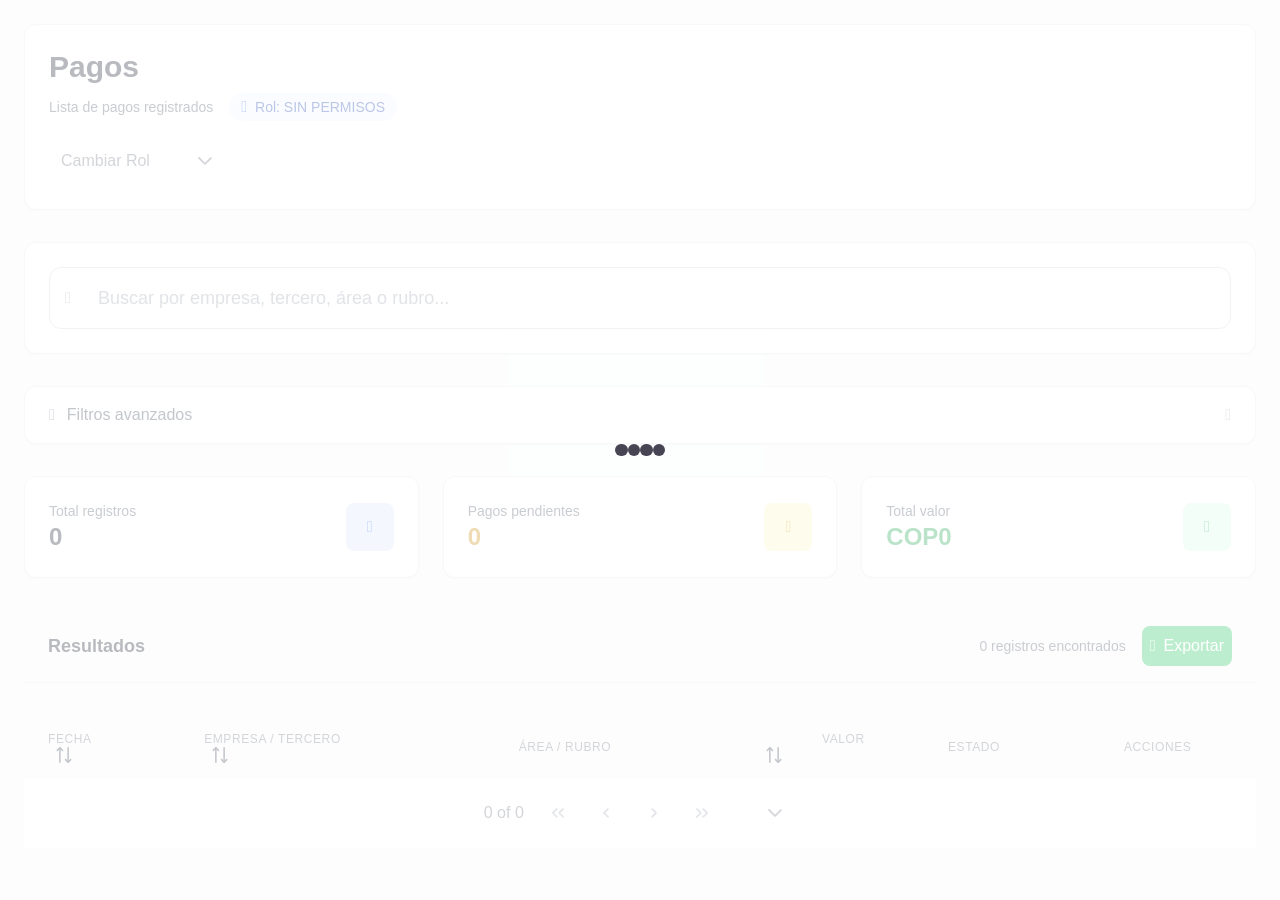
==== commit 0c8dfdaf: "Auto-generated commit" ====
--- a/index.html
+++ b/index.html
@@ -4,7 +4,7 @@
   <base href="/Pagos/">
   <meta name="viewport" content="width=device-width, initial-scale=1">
   <link rel="icon" type="image/x-icon" href="favicon.ico">
-<style>:root{font-family:Inter var,sans-serif;font-feature-settings:"cv02","cv03","cv04","cv11";font-variation-settings:normal;--font-family: "Inter var", sans-serif;--font-feature-settings: "cv02", "cv03", "cv04", "cv11";--surface-a: #ffffff;--surface-b: #f9fafb;--surface-c: #f3f4f6;--surface-d: #e5e7eb;--surface-e: #ffffff;--surface-f: #ffffff;--text-color: #4b5563;--text-color-secondary: #6b7280;--primary-color: #3B82F6;--primary-color-text: #ffffff;--surface-0: #ffffff;--surface-50: #f9fafb;--surface-100: #f3f4f6;--surface-200: #e5e7eb;--surface-300: #d1d5db;--surface-400: #9ca3af;--surface-500: #6b7280;--surface-600: #4b5563;--surface-700: #374151;--surface-800: #1f2937;--surface-900: #111827;--gray-50: #f9fafb;--gray-100: #f3f4f6;--gray-200: #e5e7eb;--gray-300: #d1d5db;--gray-400: #9ca3af;--gray-500: #6b7280;--gray-600: #4b5563;--gray-700: #374151;--gray-800: #1f2937;--gray-900: #111827;--content-padding: 1.25rem;--inline-spacing: .5rem;--border-radius: 6px;--surface-ground: #f9fafb;--surface-section: #ffffff;--surface-card: #ffffff;--surface-overlay: #ffffff;--surface-border: #dfe7ef;--surface-hover: #f6f9fc;--focus-ring: 0 0 0 .2rem #BFDBFE;--maskbg: rgba(0, 0, 0, .4);--highlight-bg: #EFF6FF;--highlight-text-color: #1D4ED8;color-scheme:light}@font-face{font-family:Inter var;font-weight:100 900;font-display:swap;font-style:normal;font-named-instance:"Regular";src:url("./media/Inter-roman.var-5VGNBR6A.woff2?v=3.19") format("woff2")}@font-face{font-family:Inter var;font-weight:100 900;font-display:swap;font-style:italic;font-named-instance:"Italic";src:url("./media/Inter-italic.var-YRHKCDAA.woff2?v=3.19") format("woff2")}:root{--blue-50:#f5f9ff;--blue-100:#d0e1fd;--blue-200:#abc9fb;--blue-300:#85b2f9;--blue-400:#609af8;--blue-500:#3b82f6;--blue-600:#326fd1;--blue-700:#295bac;--blue-800:#204887;--blue-900:#183462;--green-50:#f4fcf7;--green-100:#caf1d8;--green-200:#a0e6ba;--green-300:#76db9b;--green-400:#4cd07d;--green-500:#22c55e;--green-600:#1da750;--green-700:#188a42;--green-800:#136c34;--green-900:#0e4f26;--yellow-50:#fefbf3;--yellow-100:#faedc4;--yellow-200:#f6de95;--yellow-300:#f2d066;--yellow-400:#eec137;--yellow-500:#eab308;--yellow-600:#c79807;--yellow-700:#a47d06;--yellow-800:#816204;--yellow-900:#5e4803;--cyan-50:#f3fbfd;--cyan-100:#c3edf5;--cyan-200:#94e0ed;--cyan-300:#65d2e4;--cyan-400:#35c4dc;--cyan-500:#06b6d4;--cyan-600:#059bb4;--cyan-700:#047f94;--cyan-800:#036475;--cyan-900:#024955;--pink-50:#fef6fa;--pink-100:#fad3e7;--pink-200:#f7b0d3;--pink-300:#f38ec0;--pink-400:#f06bac;--pink-500:#ec4899;--pink-600:#c93d82;--pink-700:#a5326b;--pink-800:#822854;--pink-900:#5e1d3d;--indigo-50:#f7f7fe;--indigo-100:#dadafc;--indigo-200:#bcbdf9;--indigo-300:#9ea0f6;--indigo-400:#8183f4;--indigo-500:#6366f1;--indigo-600:#5457cd;--indigo-700:#4547a9;--indigo-800:#363885;--indigo-900:#282960;--teal-50:#f3fbfb;--teal-100:#c7eeea;--teal-200:#9ae0d9;--teal-300:#6dd3c8;--teal-400:#41c5b7;--teal-500:#14b8a6;--teal-600:#119c8d;--teal-700:#0e8174;--teal-800:#0b655b;--teal-900:#084a42;--orange-50:#fff8f3;--orange-100:#feddc7;--orange-200:#fcc39b;--orange-300:#fba86f;--orange-400:#fa8e42;--orange-500:#f97316;--orange-600:#d46213;--orange-700:#ae510f;--orange-800:#893f0c;--orange-900:#642e09;--bluegray-50:#f7f8f9;--bluegray-100:#dadee3;--bluegray-200:#bcc3cd;--bluegray-300:#9fa9b7;--bluegray-400:#818ea1;--bluegray-500:#64748b;--bluegray-600:#556376;--bluegray-700:#465161;--bluegray-800:#37404c;--bluegray-900:#282e38;--purple-50:#fbf7ff;--purple-100:#ead6fd;--purple-200:#dab6fc;--purple-300:#c996fa;--purple-400:#b975f9;--purple-500:#a855f7;--purple-600:#8f48d2;--purple-700:#763cad;--purple-800:#5c2f88;--purple-900:#432263;--red-50:#fff5f5;--red-100:#ffd0ce;--red-200:#ffaca7;--red-300:#ff8780;--red-400:#ff6259;--red-500:#ff3d32;--red-600:#d9342b;--red-700:#b32b23;--red-800:#8c221c;--red-900:#661814;--primary-50:#f5f9ff;--primary-100:#d0e1fd;--primary-200:#abc9fb;--primary-300:#85b2f9;--primary-400:#609af8;--primary-500:#3b82f6;--primary-600:#326fd1;--primary-700:#295bac;--primary-800:#204887;--primary-900:#183462}@layer primeng{*{box-sizing:border-box}.p-component{font-family:var(--font-family);font-feature-settings:var(--font-feature-settings, normal);font-size:1rem;font-weight:400}.p-disabled,.p-component:disabled{opacity:.6}.pi{font-size:1rem}.p-icon{width:1rem;height:1rem}.p-link{font-family:var(--font-family);font-feature-settings:var(--font-feature-settings, normal);font-size:1rem;border-radius:6px}.p-link:focus-visible{outline:0 none;outline-offset:0;box-shadow:0 0 0 .2rem #bfdbfe}.p-dropdown{background:#fff;border:1px solid #d1d5db;transition:background-color .2s,color .2s,border-color .2s,box-shadow .2s;border-radius:6px}.p-dropdown:not(.p-disabled):hover{border-color:#3b82f6}.p-dropdown.p-dropdown-clearable .p-dropdown-label{padding-right:1.75rem}.p-dropdown .p-dropdown-label{background:transparent;border:0 none}.p-dropdown .p-dropdown-label.p-placeholder{color:#6b7280}.p-dropdown .p-dropdown-label:focus,.p-dropdown .p-dropdown-label:enabled:focus{outline:0 none;box-shadow:none}.p-dropdown .p-dropdown-trigger{background:transparent;color:#6b7280;width:3rem;border-top-right-radius:6px;border-bottom-right-radius:6px}.p-inputtext{font-family:var(--font-family);font-feature-settings:var(--font-feature-settings, normal);font-size:1rem;color:#4b5563;background:#fff;padding:.75rem;border:1px solid #d1d5db;transition:background-color .2s,color .2s,border-color .2s,box-shadow .2s;appearance:none;border-radius:6px}.p-inputtext:enabled:hover{border-color:#3b82f6}.p-inputtext:enabled:focus{outline:0 none;outline-offset:0;box-shadow:0 0 0 .2rem #bfdbfe;border-color:#3b82f6}.p-multiselect{background:#fff;border:1px solid #d1d5db;transition:background-color .2s,color .2s,border-color .2s,box-shadow .2s;border-radius:6px}.p-multiselect:not(.p-disabled):hover{border-color:#3b82f6}.p-multiselect .p-multiselect-label{padding:.75rem;transition:background-color .2s,color .2s,border-color .2s,box-shadow .2s}.p-multiselect .p-multiselect-label.p-placeholder{color:#6b7280}.p-multiselect .p-multiselect-trigger{background:transparent;color:#6b7280;width:3rem;border-top-right-radius:6px;border-bottom-right-radius:6px}.p-button{color:#fff;background:#3b82f6;border:1px solid #3B82F6;padding:.75rem 1.25rem;font-size:1rem;transition:background-color .2s,color .2s,border-color .2s,box-shadow .2s;border-radius:6px;outline-color:transparent}.p-button:not(:disabled):hover{background:#2563eb;color:#fff;border-color:#2563eb}.p-button:not(:disabled):active{background:#1d4ed8;color:#fff;border-color:#1d4ed8}.p-button:focus-visible{outline:0 none;outline-offset:0;box-shadow:0 0 0 .2rem #bfdbfe}.p-button .p-button-label{transition-duration:.2s}.p-button .p-button-icon-left{margin-right:.5rem}.p-button.p-button-icon-only{width:3rem;padding:.75rem 0}.p-datatable .p-paginator-bottom{border-width:0 0 1px 0;border-radius:0}.p-datatable .p-datatable-thead>tr>th{text-align:left;padding:1rem;border:1px solid #e5e7eb;border-width:0 0 1px 0;font-weight:700;color:#374151;background:#f9fafb;transition:box-shadow .2s}.p-datatable .p-sortable-column .p-sortable-column-icon{color:#374151;margin-left:.5rem}.p-datatable .p-sortable-column:not(.p-highlight):hover{background:#f3f4f6;color:#374151}.p-datatable .p-sortable-column:not(.p-highlight):hover .p-sortable-column-icon{color:#374151}.p-datatable .p-sortable-column:focus-visible{box-shadow:inset 0 0 0 .15rem #bfdbfe;outline:0 none}.p-paginator{background:#fff;color:#6b7280;border:solid #f3f4f6;border-width:0;padding:.5rem 1rem;border-radius:6px}.p-paginator .p-paginator-first,.p-paginator .p-paginator-prev,.p-paginator .p-paginator-next,.p-paginator .p-paginator-last{background-color:transparent;border:0 none;color:#6b7280;min-width:3rem;height:3rem;margin:.143rem;transition:box-shadow .2s;border-radius:50%}.p-paginator .p-paginator-first{border-top-left-radius:50%;border-bottom-left-radius:50%}.p-paginator .p-paginator-last{border-top-right-radius:50%;border-bottom-right-radius:50%}.p-paginator .p-dropdown{margin-left:.5rem;margin-right:.5rem;height:3rem}.p-paginator .p-dropdown .p-dropdown-label{padding-right:0}.p-paginator .p-paginator-current{background-color:transparent;border:0 none;color:#6b7280;min-width:3rem;height:3rem;margin:.143rem;padding:0 .5rem}.p-button-label{font-weight:700}.p-button:focus{box-shadow:0 0 0 2px #fff,0 0 0 4px #9dc1fb,0 1px 2px #000}}@layer primeng{.p-component,.p-component *{box-sizing:border-box}.p-hidden-accessible{border:0;clip:rect(0 0 0 0);height:1px;margin:-1px;overflow:hidden;padding:0;position:absolute;width:1px}.p-hidden-accessible input{transform:scale(0)}.p-disabled,.p-disabled *{cursor:default!important;pointer-events:none}@-webkit-keyframes p-fadein{0%{opacity:0}to{opacity:1}}button{border-radius:0}.p-link{text-align:left;background-color:transparent;margin:0;padding:0;border:0;cursor:pointer;-webkit-user-select:none;user-select:none}.p-link:disabled{cursor:default}.p-icon-wrapper{display:inline-flex}.p-icon{display:inline-block}}@-webkit-keyframes p-icon-spin{0%{-webkit-transform:rotate(0);transform:rotate(0)}to{-webkit-transform:rotate(359deg);transform:rotate(359deg)}}@layer primeng{.p-button{margin:0;display:inline-flex;cursor:pointer;-webkit-user-select:none;user-select:none;align-items:center;vertical-align:bottom;text-align:center;overflow:hidden;position:relative}.p-button-label{flex:1 1 auto}.p-button:disabled{cursor:default;pointer-events:none}.p-button-icon-only{justify-content:center}.p-button-icon-only:after{content:"p";visibility:hidden;clip:rect(0 0 0 0);width:0}}@layer primeng{.p-inputtext{margin:0}.p-ripple{overflow:hidden;position:relative}}@font-face{font-family:primeicons;font-display:block;src:url("./media/primeicons-RSSEDYLY.eot");src:url("./media/primeicons-RSSEDYLY.eot?#iefix") format("embedded-opentype"),url("./media/primeicons-4GST5W3O.woff2") format("woff2"),url("./media/primeicons-P53SE5CV.woff") format("woff"),url("./media/primeicons-GEFHGEHP.ttf") format("truetype"),url("./media/primeicons-DHQU4SEP.svg?#primeicons") format("svg");font-weight:400;font-style:normal}.pi{font-family:primeicons;speak:none;font-style:normal;font-weight:400;font-variant:normal;text-transform:none;line-height:1;display:inline-block;-webkit-font-smoothing:antialiased;-moz-osx-font-smoothing:grayscale}.pi:before{--webkit-backface-visibility:hidden;backface-visibility:hidden}@-webkit-keyframes fa-spin{0%{-webkit-transform:rotate(0deg);transform:rotate(0)}to{-webkit-transform:rotate(359deg);transform:rotate(359deg)}}.pi-dollar:before{content:"\e96b"}.pi-list:before{content:"\e967"}.pi-filter:before{content:"\e94c"}.pi-clock:before{content:"\e940"}.pi-user:before{content:"\e939"}.pi-download:before{content:"\e956"}.pi-chevron-down:before{content:"\e902"}.pi-search:before{content:"\e908"}.pi-plus:before{content:"\e90d"}*,:before,:after{--tw-border-spacing-x: 0;--tw-border-spacing-y: 0;--tw-translate-x: 0;--tw-translate-y: 0;--tw-rotate: 0;--tw-skew-x: 0;--tw-skew-y: 0;--tw-scale-x: 1;--tw-scale-y: 1;--tw-pan-x: ;--tw-pan-y: ;--tw-pinch-zoom: ;--tw-scroll-snap-strictness: proximity;--tw-gradient-from-position: ;--tw-gradient-via-position: ;--tw-gradient-to-position: ;--tw-ordinal: ;--tw-slashed-zero: ;--tw-numeric-figure: ;--tw-numeric-spacing: ;--tw-numeric-fraction: ;--tw-ring-inset: ;--tw-ring-offset-width: 0px;--tw-ring-offset-color: #fff;--tw-ring-color: rgb(59 130 246 / .5);--tw-ring-offset-shadow: 0 0 #0000;--tw-ring-shadow: 0 0 #0000;--tw-shadow: 0 0 #0000;--tw-shadow-colored: 0 0 #0000;--tw-blur: ;--tw-brightness: ;--tw-contrast: ;--tw-grayscale: ;--tw-hue-rotate: ;--tw-invert: ;--tw-saturate: ;--tw-sepia: ;--tw-drop-shadow: ;--tw-backdrop-blur: ;--tw-backdrop-brightness: ;--tw-backdrop-contrast: ;--tw-backdrop-grayscale: ;--tw-backdrop-hue-rotate: ;--tw-backdrop-invert: ;--tw-backdrop-opacity: ;--tw-backdrop-saturate: ;--tw-backdrop-sepia: ;--tw-contain-size: ;--tw-contain-layout: ;--tw-contain-paint: ;--tw-contain-style: }*,:before,:after{box-sizing:border-box;border-width:0;border-style:solid;border-color:#e5e7eb}:before,:after{--tw-content: ""}html{line-height:1.5;-webkit-text-size-adjust:100%;-moz-tab-size:4;tab-size:4;font-family:ui-sans-serif,system-ui,sans-serif,"Apple Color Emoji","Segoe UI Emoji",Segoe UI Symbol,"Noto Color Emoji";font-feature-settings:normal;font-variation-settings:normal;-webkit-tap-highlight-color:transparent}body{margin:0;line-height:inherit}h1,h3{font-size:inherit;font-weight:inherit}table{text-indent:0;border-color:inherit;border-collapse:collapse}button,input{font-family:inherit;font-feature-settings:inherit;font-variation-settings:inherit;font-size:100%;font-weight:inherit;line-height:inherit;letter-spacing:inherit;color:inherit;margin:0;padding:0}button{text-transform:none}button{-webkit-appearance:button;background-color:transparent;background-image:none}h1,h3,p{margin:0}input::placeholder{opacity:1;color:#9ca3af}button,[role=button]{cursor:pointer}svg{display:block;vertical-align:middle}[hidden]:where(:not([hidden=until-found])){display:none}.pointer-events-none{pointer-events:none}.fixed{position:fixed}.absolute{position:absolute}.relative{position:relative}.inset-0{inset:0}.inset-y-0{top:0;bottom:0}.left-0{left:0}.z-50{z-index:50}.order-1{order:1}.order-2{order:2}.mx-auto{margin-left:auto;margin-right:auto}.mb-2{margin-bottom:.5rem}.mb-4{margin-bottom:1rem}.mr-2{margin-right:.5rem}.block{display:block}.flex{display:flex}.grid{display:grid}.h-10{height:2.5rem}.min-h-screen{min-height:100vh}.w-10{width:2.5rem}.w-fit{width:fit-content}.w-full{width:100%}.max-w-7xl{max-width:80rem}.transform{transform:translate(var(--tw-translate-x),var(--tw-translate-y)) rotate(var(--tw-rotate)) skew(var(--tw-skew-x)) skewY(var(--tw-skew-y)) scaleX(var(--tw-scale-x)) scaleY(var(--tw-scale-y))}.grid-cols-1{grid-template-columns:repeat(1,minmax(0,1fr))}.flex-col{flex-direction:column}.items-center{align-items:center}.justify-center{justify-content:center}.justify-between{justify-content:space-between}.gap-2{gap:.5rem}.gap-3{gap:.75rem}.gap-4{gap:1rem}.space-y-4>:not([hidden])~:not([hidden]){--tw-space-y-reverse: 0;margin-top:calc(1rem * calc(1 - var(--tw-space-y-reverse)));margin-bottom:calc(1rem * var(--tw-space-y-reverse))}.space-y-6>:not([hidden])~:not([hidden]){--tw-space-y-reverse: 0;margin-top:calc(1.5rem * calc(1 - var(--tw-space-y-reverse)));margin-bottom:calc(1.5rem * var(--tw-space-y-reverse))}.rounded-full{border-radius:9999px}.rounded-lg{border-radius:.5rem}.rounded-xl{border-radius:.75rem}.border{border-width:1px}.border-b{border-bottom-width:1px}.border-t{border-top-width:1px}.border-gray-100{--tw-border-opacity: 1;border-color:rgb(243 244 246 / var(--tw-border-opacity, 1))}.border-gray-200{--tw-border-opacity: 1;border-color:rgb(229 231 235 / var(--tw-border-opacity, 1))}.border-gray-300{--tw-border-opacity: 1;border-color:rgb(209 213 219 / var(--tw-border-opacity, 1))}.bg-blue-100{--tw-bg-opacity: 1;background-color:rgb(219 234 254 / var(--tw-bg-opacity, 1))}.bg-blue-50{--tw-bg-opacity: 1;background-color:rgb(239 246 255 / var(--tw-bg-opacity, 1))}.bg-blue-500{--tw-bg-opacity: 1;background-color:rgb(59 130 246 / var(--tw-bg-opacity, 1))}.bg-gray-50{--tw-bg-opacity: 1;background-color:rgb(249 250 251 / var(--tw-bg-opacity, 1))}.bg-green-100{--tw-bg-opacity: 1;background-color:rgb(220 252 231 / var(--tw-bg-opacity, 1))}.bg-green-500{--tw-bg-opacity: 1;background-color:rgb(34 197 94 / var(--tw-bg-opacity, 1))}.bg-white{--tw-bg-opacity: 1;background-color:rgb(255 255 255 / var(--tw-bg-opacity, 1))}.bg-white\/70{background-color:#ffffffb3}.bg-yellow-100{--tw-bg-opacity: 1;background-color:rgb(254 249 195 / var(--tw-bg-opacity, 1))}.p-2{padding:.5rem}.p-4{padding:1rem}.px-3{padding-left:.75rem;padding-right:.75rem}.px-4{padding-left:1rem;padding-right:1rem}.px-6{padding-left:1.5rem;padding-right:1.5rem}.py-1{padding-top:.25rem;padding-bottom:.25rem}.py-3{padding-top:.75rem;padding-bottom:.75rem}.py-4{padding-top:1rem;padding-bottom:1rem}.pl-12{padding-left:3rem}.pl-4{padding-left:1rem}.pr-4{padding-right:1rem}.pt-4{padding-top:1rem}.text-left{text-align:left}.text-center{text-align:center}.text-right{text-align:right}.text-2xl{font-size:1.5rem;line-height:2rem}.text-base{font-size:1rem;line-height:1.5rem}.text-lg{font-size:1.125rem;line-height:1.75rem}.text-sm{font-size:.875rem;line-height:1.25rem}.text-xl{font-size:1.25rem;line-height:1.75rem}.text-xs{font-size:.75rem;line-height:1rem}.font-bold{font-weight:700}.font-medium{font-weight:500}.font-semibold{font-weight:600}.uppercase{text-transform:uppercase}.tracking-wider{letter-spacing:.05em}.text-blue-600{--tw-text-opacity: 1;color:rgb(37 99 235 / var(--tw-text-opacity, 1))}.text-blue-800{--tw-text-opacity: 1;color:rgb(30 64 175 / var(--tw-text-opacity, 1))}.text-gray-400{--tw-text-opacity: 1;color:rgb(156 163 175 / var(--tw-text-opacity, 1))}.text-gray-500{--tw-text-opacity: 1;color:rgb(107 114 128 / var(--tw-text-opacity, 1))}.text-gray-600{--tw-text-opacity: 1;color:rgb(75 85 99 / var(--tw-text-opacity, 1))}.text-gray-700{--tw-text-opacity: 1;color:rgb(55 65 81 / var(--tw-text-opacity, 1))}.text-gray-900{--tw-text-opacity: 1;color:rgb(17 24 39 / var(--tw-text-opacity, 1))}.text-green-600{--tw-text-opacity: 1;color:rgb(22 163 74 / var(--tw-text-opacity, 1))}.text-white{--tw-text-opacity: 1;color:rgb(255 255 255 / var(--tw-text-opacity, 1))}.text-yellow-600{--tw-text-opacity: 1;color:rgb(202 138 4 / var(--tw-text-opacity, 1))}.shadow-sm{--tw-shadow: 0 1px 2px 0 rgb(0 0 0 / .05);--tw-shadow-colored: 0 1px 2px 0 var(--tw-shadow-color);box-shadow:var(--tw-ring-offset-shadow, 0 0 #0000),var(--tw-ring-shadow, 0 0 #0000),var(--tw-shadow)}.transition-colors{transition-property:color,background-color,border-color,text-decoration-color,fill,stroke;transition-timing-function:cubic-bezier(.4,0,.2,1);transition-duration:.15s}.transition-transform{transition-property:transform;transition-timing-function:cubic-bezier(.4,0,.2,1);transition-duration:.15s}.hover\:border-gray-400:hover{--tw-border-opacity: 1;border-color:rgb(156 163 175 / var(--tw-border-opacity, 1))}.hover\:bg-blue-600:hover{--tw-bg-opacity: 1;background-color:rgb(37 99 235 / var(--tw-bg-opacity, 1))}.hover\:bg-gray-50:hover{--tw-bg-opacity: 1;background-color:rgb(249 250 251 / var(--tw-bg-opacity, 1))}.hover\:bg-green-600:hover{--tw-bg-opacity: 1;background-color:rgb(22 163 74 / var(--tw-bg-opacity, 1))}.focus\:border-blue-500:focus{--tw-border-opacity: 1;border-color:rgb(59 130 246 / var(--tw-border-opacity, 1))}.focus\:ring-2:focus{--tw-ring-offset-shadow: var(--tw-ring-inset) 0 0 0 var(--tw-ring-offset-width) var(--tw-ring-offset-color);--tw-ring-shadow: var(--tw-ring-inset) 0 0 0 calc(2px + var(--tw-ring-offset-width)) var(--tw-ring-color);box-shadow:var(--tw-ring-offset-shadow),var(--tw-ring-shadow),var(--tw-shadow, 0 0 #0000)}.focus\:ring-blue-500:focus{--tw-ring-opacity: 1;--tw-ring-color: rgb(59 130 246 / var(--tw-ring-opacity, 1))}@media (min-width: 640px){.sm\:order-1{order:1}.sm\:order-2{order:2}.sm\:col-span-2{grid-column:span 2 / span 2}.sm\:w-auto{width:auto}.sm\:grid-cols-2{grid-template-columns:repeat(2,minmax(0,1fr))}.sm\:flex-row{flex-direction:row}.sm\:items-center{align-items:center}.sm\:justify-between{justify-content:space-between}.sm\:gap-4{gap:1rem}}@media (min-width: 1024px){.lg\:col-span-1{grid-column:span 1 / span 1}.lg\:h-12{height:3rem}.lg\:w-12{width:3rem}.lg\:grid-cols-2{grid-template-columns:repeat(2,minmax(0,1fr))}.lg\:grid-cols-3{grid-template-columns:repeat(3,minmax(0,1fr))}.lg\:gap-6{gap:1.5rem}.lg\:space-y-6>:not([hidden])~:not([hidden]){--tw-space-y-reverse: 0;margin-top:calc(1.5rem * calc(1 - var(--tw-space-y-reverse)));margin-bottom:calc(1.5rem * var(--tw-space-y-reverse))}.lg\:space-y-8>:not([hidden])~:not([hidden]){--tw-space-y-reverse: 0;margin-top:calc(2rem * calc(1 - var(--tw-space-y-reverse)));margin-bottom:calc(2rem * var(--tw-space-y-reverse))}.lg\:p-6{padding:1.5rem}.lg\:px-6{padding-left:1.5rem;padding-right:1.5rem}.lg\:py-4{padding-top:1rem;padding-bottom:1rem}.lg\:text-2xl{font-size:1.5rem;line-height:2rem}.lg\:text-3xl{font-size:1.875rem;line-height:2.25rem}.lg\:text-base{font-size:1rem;line-height:1.5rem}.lg\:text-lg{font-size:1.125rem;line-height:1.75rem}}
+<style>:root{font-family:Inter var,sans-serif;font-feature-settings:"cv02","cv03","cv04","cv11";font-variation-settings:normal;--font-family: "Inter var", sans-serif;--font-feature-settings: "cv02", "cv03", "cv04", "cv11";--surface-a: #ffffff;--surface-b: #f9fafb;--surface-c: #f3f4f6;--surface-d: #e5e7eb;--surface-e: #ffffff;--surface-f: #ffffff;--text-color: #4b5563;--text-color-secondary: #6b7280;--primary-color: #3B82F6;--primary-color-text: #ffffff;--surface-0: #ffffff;--surface-50: #f9fafb;--surface-100: #f3f4f6;--surface-200: #e5e7eb;--surface-300: #d1d5db;--surface-400: #9ca3af;--surface-500: #6b7280;--surface-600: #4b5563;--surface-700: #374151;--surface-800: #1f2937;--surface-900: #111827;--gray-50: #f9fafb;--gray-100: #f3f4f6;--gray-200: #e5e7eb;--gray-300: #d1d5db;--gray-400: #9ca3af;--gray-500: #6b7280;--gray-600: #4b5563;--gray-700: #374151;--gray-800: #1f2937;--gray-900: #111827;--content-padding: 1.25rem;--inline-spacing: .5rem;--border-radius: 6px;--surface-ground: #f9fafb;--surface-section: #ffffff;--surface-card: #ffffff;--surface-overlay: #ffffff;--surface-border: #dfe7ef;--surface-hover: #f6f9fc;--focus-ring: 0 0 0 .2rem #BFDBFE;--maskbg: rgba(0, 0, 0, .4);--highlight-bg: #EFF6FF;--highlight-text-color: #1D4ED8;color-scheme:light}@font-face{font-family:Inter var;font-weight:100 900;font-display:swap;font-style:normal;font-named-instance:"Regular";src:url("./media/Inter-roman.var-5VGNBR6A.woff2?v=3.19") format("woff2")}@font-face{font-family:Inter var;font-weight:100 900;font-display:swap;font-style:italic;font-named-instance:"Italic";src:url("./media/Inter-italic.var-YRHKCDAA.woff2?v=3.19") format("woff2")}:root{--blue-50:#f5f9ff;--blue-100:#d0e1fd;--blue-200:#abc9fb;--blue-300:#85b2f9;--blue-400:#609af8;--blue-500:#3b82f6;--blue-600:#326fd1;--blue-700:#295bac;--blue-800:#204887;--blue-900:#183462;--green-50:#f4fcf7;--green-100:#caf1d8;--green-200:#a0e6ba;--green-300:#76db9b;--green-400:#4cd07d;--green-500:#22c55e;--green-600:#1da750;--green-700:#188a42;--green-800:#136c34;--green-900:#0e4f26;--yellow-50:#fefbf3;--yellow-100:#faedc4;--yellow-200:#f6de95;--yellow-300:#f2d066;--yellow-400:#eec137;--yellow-500:#eab308;--yellow-600:#c79807;--yellow-700:#a47d06;--yellow-800:#816204;--yellow-900:#5e4803;--cyan-50:#f3fbfd;--cyan-100:#c3edf5;--cyan-200:#94e0ed;--cyan-300:#65d2e4;--cyan-400:#35c4dc;--cyan-500:#06b6d4;--cyan-600:#059bb4;--cyan-700:#047f94;--cyan-800:#036475;--cyan-900:#024955;--pink-50:#fef6fa;--pink-100:#fad3e7;--pink-200:#f7b0d3;--pink-300:#f38ec0;--pink-400:#f06bac;--pink-500:#ec4899;--pink-600:#c93d82;--pink-700:#a5326b;--pink-800:#822854;--pink-900:#5e1d3d;--indigo-50:#f7f7fe;--indigo-100:#dadafc;--indigo-200:#bcbdf9;--indigo-300:#9ea0f6;--indigo-400:#8183f4;--indigo-500:#6366f1;--indigo-600:#5457cd;--indigo-700:#4547a9;--indigo-800:#363885;--indigo-900:#282960;--teal-50:#f3fbfb;--teal-100:#c7eeea;--teal-200:#9ae0d9;--teal-300:#6dd3c8;--teal-400:#41c5b7;--teal-500:#14b8a6;--teal-600:#119c8d;--teal-700:#0e8174;--teal-800:#0b655b;--teal-900:#084a42;--orange-50:#fff8f3;--orange-100:#feddc7;--orange-200:#fcc39b;--orange-300:#fba86f;--orange-400:#fa8e42;--orange-500:#f97316;--orange-600:#d46213;--orange-700:#ae510f;--orange-800:#893f0c;--orange-900:#642e09;--bluegray-50:#f7f8f9;--bluegray-100:#dadee3;--bluegray-200:#bcc3cd;--bluegray-300:#9fa9b7;--bluegray-400:#818ea1;--bluegray-500:#64748b;--bluegray-600:#556376;--bluegray-700:#465161;--bluegray-800:#37404c;--bluegray-900:#282e38;--purple-50:#fbf7ff;--purple-100:#ead6fd;--purple-200:#dab6fc;--purple-300:#c996fa;--purple-400:#b975f9;--purple-500:#a855f7;--purple-600:#8f48d2;--purple-700:#763cad;--purple-800:#5c2f88;--purple-900:#432263;--red-50:#fff5f5;--red-100:#ffd0ce;--red-200:#ffaca7;--red-300:#ff8780;--red-400:#ff6259;--red-500:#ff3d32;--red-600:#d9342b;--red-700:#b32b23;--red-800:#8c221c;--red-900:#661814;--primary-50:#f5f9ff;--primary-100:#d0e1fd;--primary-200:#abc9fb;--primary-300:#85b2f9;--primary-400:#609af8;--primary-500:#3b82f6;--primary-600:#326fd1;--primary-700:#295bac;--primary-800:#204887;--primary-900:#183462}@layer primeng{*{box-sizing:border-box}.p-component{font-family:var(--font-family);font-feature-settings:var(--font-feature-settings, normal);font-size:1rem;font-weight:400}.p-disabled,.p-component:disabled{opacity:.6}.pi{font-size:1rem}.p-icon{width:1rem;height:1rem}.p-link{font-family:var(--font-family);font-feature-settings:var(--font-feature-settings, normal);font-size:1rem;border-radius:6px}.p-link:focus-visible{outline:0 none;outline-offset:0;box-shadow:0 0 0 .2rem #bfdbfe}.p-dropdown{background:#fff;border:1px solid #d1d5db;transition:background-color .2s,color .2s,border-color .2s,box-shadow .2s;border-radius:6px}.p-dropdown:not(.p-disabled):hover{border-color:#3b82f6}.p-dropdown.p-dropdown-clearable .p-dropdown-label{padding-right:1.75rem}.p-dropdown .p-dropdown-label{background:transparent;border:0 none}.p-dropdown .p-dropdown-label.p-placeholder{color:#6b7280}.p-dropdown .p-dropdown-label:focus,.p-dropdown .p-dropdown-label:enabled:focus{outline:0 none;box-shadow:none}.p-dropdown .p-dropdown-trigger{background:transparent;color:#6b7280;width:3rem;border-top-right-radius:6px;border-bottom-right-radius:6px}.p-inputtext{font-family:var(--font-family);font-feature-settings:var(--font-feature-settings, normal);font-size:1rem;color:#4b5563;background:#fff;padding:.75rem;border:1px solid #d1d5db;transition:background-color .2s,color .2s,border-color .2s,box-shadow .2s;appearance:none;border-radius:6px}.p-inputtext:enabled:hover{border-color:#3b82f6}.p-inputtext:enabled:focus{outline:0 none;outline-offset:0;box-shadow:0 0 0 .2rem #bfdbfe;border-color:#3b82f6}.p-multiselect{background:#fff;border:1px solid #d1d5db;transition:background-color .2s,color .2s,border-color .2s,box-shadow .2s;border-radius:6px}.p-multiselect:not(.p-disabled):hover{border-color:#3b82f6}.p-multiselect .p-multiselect-label{padding:.75rem;transition:background-color .2s,color .2s,border-color .2s,box-shadow .2s}.p-multiselect .p-multiselect-label.p-placeholder{color:#6b7280}.p-multiselect .p-multiselect-trigger{background:transparent;color:#6b7280;width:3rem;border-top-right-radius:6px;border-bottom-right-radius:6px}.p-button{color:#fff;background:#3b82f6;border:1px solid #3B82F6;padding:.75rem 1.25rem;font-size:1rem;transition:background-color .2s,color .2s,border-color .2s,box-shadow .2s;border-radius:6px;outline-color:transparent}.p-button:not(:disabled):hover{background:#2563eb;color:#fff;border-color:#2563eb}.p-button:not(:disabled):active{background:#1d4ed8;color:#fff;border-color:#1d4ed8}.p-button:focus-visible{outline:0 none;outline-offset:0;box-shadow:0 0 0 .2rem #bfdbfe}.p-button.p-button-icon-only{width:3rem;padding:.75rem 0}.p-datatable .p-paginator-bottom{border-width:0 0 1px 0;border-radius:0}.p-datatable .p-datatable-thead>tr>th{text-align:left;padding:1rem;border:1px solid #e5e7eb;border-width:0 0 1px 0;font-weight:700;color:#374151;background:#f9fafb;transition:box-shadow .2s}.p-datatable .p-sortable-column .p-sortable-column-icon{color:#374151;margin-left:.5rem}.p-datatable .p-sortable-column:not(.p-highlight):hover{background:#f3f4f6;color:#374151}.p-datatable .p-sortable-column:not(.p-highlight):hover .p-sortable-column-icon{color:#374151}.p-datatable .p-sortable-column:focus-visible{box-shadow:inset 0 0 0 .15rem #bfdbfe;outline:0 none}.p-paginator{background:#fff;color:#6b7280;border:solid #f3f4f6;border-width:0;padding:.5rem 1rem;border-radius:6px}.p-paginator .p-paginator-first,.p-paginator .p-paginator-prev,.p-paginator .p-paginator-next,.p-paginator .p-paginator-last{background-color:transparent;border:0 none;color:#6b7280;min-width:3rem;height:3rem;margin:.143rem;transition:box-shadow .2s;border-radius:50%}.p-paginator .p-paginator-first{border-top-left-radius:50%;border-bottom-left-radius:50%}.p-paginator .p-paginator-last{border-top-right-radius:50%;border-bottom-right-radius:50%}.p-paginator .p-dropdown{margin-left:.5rem;margin-right:.5rem;height:3rem}.p-paginator .p-dropdown .p-dropdown-label{padding-right:0}.p-paginator .p-paginator-current{background-color:transparent;border:0 none;color:#6b7280;min-width:3rem;height:3rem;margin:.143rem;padding:0 .5rem}.p-button:focus{box-shadow:0 0 0 2px #fff,0 0 0 4px #9dc1fb,0 1px 2px #000}}@layer primeng{.p-component,.p-component *{box-sizing:border-box}.p-hidden-accessible{border:0;clip:rect(0 0 0 0);height:1px;margin:-1px;overflow:hidden;padding:0;position:absolute;width:1px}.p-hidden-accessible input{transform:scale(0)}.p-disabled,.p-disabled *{cursor:default!important;pointer-events:none}@-webkit-keyframes p-fadein{0%{opacity:0}to{opacity:1}}button{border-radius:0}.p-link{text-align:left;background-color:transparent;margin:0;padding:0;border:0;cursor:pointer;-webkit-user-select:none;user-select:none}.p-link:disabled{cursor:default}.p-icon-wrapper{display:inline-flex}.p-icon{display:inline-block}}@-webkit-keyframes p-icon-spin{0%{-webkit-transform:rotate(0);transform:rotate(0)}to{-webkit-transform:rotate(359deg);transform:rotate(359deg)}}@layer primeng{.p-button{margin:0;display:inline-flex;cursor:pointer;-webkit-user-select:none;user-select:none;align-items:center;vertical-align:bottom;text-align:center;overflow:hidden;position:relative}.p-button:disabled{cursor:default;pointer-events:none}.p-button-icon-only{justify-content:center}.p-button-icon-only:after{content:"p";visibility:hidden;clip:rect(0 0 0 0);width:0}}@layer primeng{.p-inputtext{margin:0}.p-ripple{overflow:hidden;position:relative}}@font-face{font-family:primeicons;font-display:block;src:url("./media/primeicons-RSSEDYLY.eot");src:url("./media/primeicons-RSSEDYLY.eot?#iefix") format("embedded-opentype"),url("./media/primeicons-4GST5W3O.woff2") format("woff2"),url("./media/primeicons-P53SE5CV.woff") format("woff"),url("./media/primeicons-GEFHGEHP.ttf") format("truetype"),url("./media/primeicons-DHQU4SEP.svg?#primeicons") format("svg");font-weight:400;font-style:normal}.pi{font-family:primeicons;speak:none;font-style:normal;font-weight:400;font-variant:normal;text-transform:none;line-height:1;display:inline-block;-webkit-font-smoothing:antialiased;-moz-osx-font-smoothing:grayscale}.pi:before{--webkit-backface-visibility:hidden;backface-visibility:hidden}@-webkit-keyframes fa-spin{0%{-webkit-transform:rotate(0deg);transform:rotate(0)}to{-webkit-transform:rotate(359deg);transform:rotate(359deg)}}.pi-dollar:before{content:"\e96b"}.pi-list:before{content:"\e967"}.pi-filter:before{content:"\e94c"}.pi-clock:before{content:"\e940"}.pi-user:before{content:"\e939"}.pi-download:before{content:"\e956"}.pi-chevron-down:before{content:"\e902"}.pi-search:before{content:"\e908"}*,:before,:after{--tw-border-spacing-x: 0;--tw-border-spacing-y: 0;--tw-translate-x: 0;--tw-translate-y: 0;--tw-rotate: 0;--tw-skew-x: 0;--tw-skew-y: 0;--tw-scale-x: 1;--tw-scale-y: 1;--tw-pan-x: ;--tw-pan-y: ;--tw-pinch-zoom: ;--tw-scroll-snap-strictness: proximity;--tw-gradient-from-position: ;--tw-gradient-via-position: ;--tw-gradient-to-position: ;--tw-ordinal: ;--tw-slashed-zero: ;--tw-numeric-figure: ;--tw-numeric-spacing: ;--tw-numeric-fraction: ;--tw-ring-inset: ;--tw-ring-offset-width: 0px;--tw-ring-offset-color: #fff;--tw-ring-color: rgb(59 130 246 / .5);--tw-ring-offset-shadow: 0 0 #0000;--tw-ring-shadow: 0 0 #0000;--tw-shadow: 0 0 #0000;--tw-shadow-colored: 0 0 #0000;--tw-blur: ;--tw-brightness: ;--tw-contrast: ;--tw-grayscale: ;--tw-hue-rotate: ;--tw-invert: ;--tw-saturate: ;--tw-sepia: ;--tw-drop-shadow: ;--tw-backdrop-blur: ;--tw-backdrop-brightness: ;--tw-backdrop-contrast: ;--tw-backdrop-grayscale: ;--tw-backdrop-hue-rotate: ;--tw-backdrop-invert: ;--tw-backdrop-opacity: ;--tw-backdrop-saturate: ;--tw-backdrop-sepia: ;--tw-contain-size: ;--tw-contain-layout: ;--tw-contain-paint: ;--tw-contain-style: }*,:before,:after{box-sizing:border-box;border-width:0;border-style:solid;border-color:#e5e7eb}:before,:after{--tw-content: ""}html{line-height:1.5;-webkit-text-size-adjust:100%;-moz-tab-size:4;tab-size:4;font-family:ui-sans-serif,system-ui,sans-serif,"Apple Color Emoji","Segoe UI Emoji",Segoe UI Symbol,"Noto Color Emoji";font-feature-settings:normal;font-variation-settings:normal;-webkit-tap-highlight-color:transparent}body{margin:0;line-height:inherit}h1,h3{font-size:inherit;font-weight:inherit}table{text-indent:0;border-color:inherit;border-collapse:collapse}button,input{font-family:inherit;font-feature-settings:inherit;font-variation-settings:inherit;font-size:100%;font-weight:inherit;line-height:inherit;letter-spacing:inherit;color:inherit;margin:0;padding:0}button{text-transform:none}button{-webkit-appearance:button;background-color:transparent;background-image:none}h1,h3,p{margin:0}input::placeholder{opacity:1;color:#9ca3af}button,[role=button]{cursor:pointer}svg{display:block;vertical-align:middle}[hidden]:where(:not([hidden=until-found])){display:none}.pointer-events-none{pointer-events:none}.fixed{position:fixed}.absolute{position:absolute}.relative{position:relative}.inset-0{inset:0}.inset-y-0{top:0;bottom:0}.left-0{left:0}.z-50{z-index:50}.order-1{order:1}.order-2{order:2}.mx-auto{margin-left:auto;margin-right:auto}.mb-2{margin-bottom:.5rem}.mb-4{margin-bottom:1rem}.mr-2{margin-right:.5rem}.block{display:block}.flex{display:flex}.grid{display:grid}.h-10{height:2.5rem}.min-h-screen{min-height:100vh}.w-10{width:2.5rem}.w-fit{width:fit-content}.w-full{width:100%}.max-w-7xl{max-width:80rem}.transform{transform:translate(var(--tw-translate-x),var(--tw-translate-y)) rotate(var(--tw-rotate)) skew(var(--tw-skew-x)) skewY(var(--tw-skew-y)) scaleX(var(--tw-scale-x)) scaleY(var(--tw-scale-y))}.grid-cols-1{grid-template-columns:repeat(1,minmax(0,1fr))}.flex-col{flex-direction:column}.items-center{align-items:center}.justify-center{justify-content:center}.justify-between{justify-content:space-between}.gap-2{gap:.5rem}.gap-3{gap:.75rem}.gap-4{gap:1rem}.space-y-4>:not([hidden])~:not([hidden]){--tw-space-y-reverse: 0;margin-top:calc(1rem * calc(1 - var(--tw-space-y-reverse)));margin-bottom:calc(1rem * var(--tw-space-y-reverse))}.space-y-6>:not([hidden])~:not([hidden]){--tw-space-y-reverse: 0;margin-top:calc(1.5rem * calc(1 - var(--tw-space-y-reverse)));margin-bottom:calc(1.5rem * var(--tw-space-y-reverse))}.rounded-full{border-radius:9999px}.rounded-lg{border-radius:.5rem}.rounded-xl{border-radius:.75rem}.border{border-width:1px}.border-b{border-bottom-width:1px}.border-t{border-top-width:1px}.border-gray-100{--tw-border-opacity: 1;border-color:rgb(243 244 246 / var(--tw-border-opacity, 1))}.border-gray-200{--tw-border-opacity: 1;border-color:rgb(229 231 235 / var(--tw-border-opacity, 1))}.border-gray-300{--tw-border-opacity: 1;border-color:rgb(209 213 219 / var(--tw-border-opacity, 1))}.bg-blue-100{--tw-bg-opacity: 1;background-color:rgb(219 234 254 / var(--tw-bg-opacity, 1))}.bg-blue-50{--tw-bg-opacity: 1;background-color:rgb(239 246 255 / var(--tw-bg-opacity, 1))}.bg-blue-500{--tw-bg-opacity: 1;background-color:rgb(59 130 246 / var(--tw-bg-opacity, 1))}.bg-gray-50{--tw-bg-opacity: 1;background-color:rgb(249 250 251 / var(--tw-bg-opacity, 1))}.bg-green-100{--tw-bg-opacity: 1;background-color:rgb(220 252 231 / var(--tw-bg-opacity, 1))}.bg-green-500{--tw-bg-opacity: 1;background-color:rgb(34 197 94 / var(--tw-bg-opacity, 1))}.bg-white{--tw-bg-opacity: 1;background-color:rgb(255 255 255 / var(--tw-bg-opacity, 1))}.bg-white\/70{background-color:#ffffffb3}.bg-yellow-100{--tw-bg-opacity: 1;background-color:rgb(254 249 195 / var(--tw-bg-opacity, 1))}.p-2{padding:.5rem}.p-4{padding:1rem}.px-3{padding-left:.75rem;padding-right:.75rem}.px-4{padding-left:1rem;padding-right:1rem}.px-6{padding-left:1.5rem;padding-right:1.5rem}.py-1{padding-top:.25rem;padding-bottom:.25rem}.py-3{padding-top:.75rem;padding-bottom:.75rem}.py-4{padding-top:1rem;padding-bottom:1rem}.pl-12{padding-left:3rem}.pl-4{padding-left:1rem}.pr-4{padding-right:1rem}.pt-4{padding-top:1rem}.text-left{text-align:left}.text-center{text-align:center}.text-right{text-align:right}.text-2xl{font-size:1.5rem;line-height:2rem}.text-base{font-size:1rem;line-height:1.5rem}.text-lg{font-size:1.125rem;line-height:1.75rem}.text-sm{font-size:.875rem;line-height:1.25rem}.text-xl{font-size:1.25rem;line-height:1.75rem}.text-xs{font-size:.75rem;line-height:1rem}.font-bold{font-weight:700}.font-medium{font-weight:500}.font-semibold{font-weight:600}.uppercase{text-transform:uppercase}.tracking-wider{letter-spacing:.05em}.text-blue-600{--tw-text-opacity: 1;color:rgb(37 99 235 / var(--tw-text-opacity, 1))}.text-blue-800{--tw-text-opacity: 1;color:rgb(30 64 175 / var(--tw-text-opacity, 1))}.text-gray-400{--tw-text-opacity: 1;color:rgb(156 163 175 / var(--tw-text-opacity, 1))}.text-gray-500{--tw-text-opacity: 1;color:rgb(107 114 128 / var(--tw-text-opacity, 1))}.text-gray-600{--tw-text-opacity: 1;color:rgb(75 85 99 / var(--tw-text-opacity, 1))}.text-gray-700{--tw-text-opacity: 1;color:rgb(55 65 81 / var(--tw-text-opacity, 1))}.text-gray-900{--tw-text-opacity: 1;color:rgb(17 24 39 / var(--tw-text-opacity, 1))}.text-green-600{--tw-text-opacity: 1;color:rgb(22 163 74 / var(--tw-text-opacity, 1))}.text-white{--tw-text-opacity: 1;color:rgb(255 255 255 / var(--tw-text-opacity, 1))}.text-yellow-600{--tw-text-opacity: 1;color:rgb(202 138 4 / var(--tw-text-opacity, 1))}.shadow-sm{--tw-shadow: 0 1px 2px 0 rgb(0 0 0 / .05);--tw-shadow-colored: 0 1px 2px 0 var(--tw-shadow-color);box-shadow:var(--tw-ring-offset-shadow, 0 0 #0000),var(--tw-ring-shadow, 0 0 #0000),var(--tw-shadow)}.transition-colors{transition-property:color,background-color,border-color,text-decoration-color,fill,stroke;transition-timing-function:cubic-bezier(.4,0,.2,1);transition-duration:.15s}.transition-transform{transition-property:transform;transition-timing-function:cubic-bezier(.4,0,.2,1);transition-duration:.15s}.hover\:border-gray-400:hover{--tw-border-opacity: 1;border-color:rgb(156 163 175 / var(--tw-border-opacity, 1))}.hover\:bg-blue-600:hover{--tw-bg-opacity: 1;background-color:rgb(37 99 235 / var(--tw-bg-opacity, 1))}.hover\:bg-gray-50:hover{--tw-bg-opacity: 1;background-color:rgb(249 250 251 / var(--tw-bg-opacity, 1))}.hover\:bg-green-600:hover{--tw-bg-opacity: 1;background-color:rgb(22 163 74 / var(--tw-bg-opacity, 1))}.focus\:border-blue-500:focus{--tw-border-opacity: 1;border-color:rgb(59 130 246 / var(--tw-border-opacity, 1))}.focus\:ring-2:focus{--tw-ring-offset-shadow: var(--tw-ring-inset) 0 0 0 var(--tw-ring-offset-width) var(--tw-ring-offset-color);--tw-ring-shadow: var(--tw-ring-inset) 0 0 0 calc(2px + var(--tw-ring-offset-width)) var(--tw-ring-color);box-shadow:var(--tw-ring-offset-shadow),var(--tw-ring-shadow),var(--tw-shadow, 0 0 #0000)}.focus\:ring-blue-500:focus{--tw-ring-opacity: 1;--tw-ring-color: rgb(59 130 246 / var(--tw-ring-opacity, 1))}@media (min-width: 640px){.sm\:order-1{order:1}.sm\:order-2{order:2}.sm\:col-span-2{grid-column:span 2 / span 2}.sm\:w-auto{width:auto}.sm\:grid-cols-2{grid-template-columns:repeat(2,minmax(0,1fr))}.sm\:flex-row{flex-direction:row}.sm\:items-center{align-items:center}.sm\:justify-between{justify-content:space-between}.sm\:gap-4{gap:1rem}}@media (min-width: 1024px){.lg\:col-span-1{grid-column:span 1 / span 1}.lg\:h-12{height:3rem}.lg\:w-12{width:3rem}.lg\:grid-cols-2{grid-template-columns:repeat(2,minmax(0,1fr))}.lg\:grid-cols-3{grid-template-columns:repeat(3,minmax(0,1fr))}.lg\:gap-6{gap:1.5rem}.lg\:space-y-6>:not([hidden])~:not([hidden]){--tw-space-y-reverse: 0;margin-top:calc(1.5rem * calc(1 - var(--tw-space-y-reverse)));margin-bottom:calc(1.5rem * var(--tw-space-y-reverse))}.lg\:space-y-8>:not([hidden])~:not([hidden]){--tw-space-y-reverse: 0;margin-top:calc(2rem * calc(1 - var(--tw-space-y-reverse)));margin-bottom:calc(2rem * var(--tw-space-y-reverse))}.lg\:p-6{padding:1.5rem}.lg\:px-6{padding-left:1.5rem;padding-right:1.5rem}.lg\:py-4{padding-top:1rem;padding-bottom:1rem}.lg\:text-2xl{font-size:1.5rem;line-height:2rem}.lg\:text-3xl{font-size:1.875rem;line-height:2.25rem}.lg\:text-base{font-size:1rem;line-height:1.5rem}.lg\:text-lg{font-size:1.125rem;line-height:1.75rem}}
 </style><link rel="stylesheet" href="styles-VUDW3R2P.css" media="print" onload="this.media='all'"><noscript><link rel="stylesheet" href="styles-VUDW3R2P.css"></noscript><style ng-app-id="ng">.newtons-cradle[_ngcontent-ng-c2772395269]{--uib-size: 50px;--uib-speed: 1.2s;--uib-color: #474554;position:relative;display:flex;align-items:center;justify-content:center;width:var(--uib-size);height:var(--uib-size)}.newtons-cradle__dot[_ngcontent-ng-c2772395269]{position:relative;display:flex;align-items:center;height:100%;width:25%;transform-origin:center top}.newtons-cradle__dot[_ngcontent-ng-c2772395269]:after{content:"";display:block;width:100%;height:25%;border-radius:50%;background-color:var(--uib-color)}.newtons-cradle__dot[_ngcontent-ng-c2772395269]:first-child{animation:_ngcontent-ng-c2772395269_swing var(--uib-speed) linear infinite}.newtons-cradle__dot[_ngcontent-ng-c2772395269]:last-child{animation:_ngcontent-ng-c2772395269_swing2 var(--uib-speed) linear infinite}@keyframes _ngcontent-ng-c2772395269_swing{0%{transform:rotate(0);animation-timing-function:ease-out}25%{transform:rotate(70deg);animation-timing-function:ease-in}50%{transform:rotate(0);animation-timing-function:linear}}@keyframes _ngcontent-ng-c2772395269_swing2{0%{transform:rotate(0);animation-timing-function:linear}50%{transform:rotate(0);animation-timing-function:ease-out}75%{transform:rotate(-70deg);animation-timing-function:ease-in}}</style><style ng-app-id="ng">@layer primeng{.p-dropdown{display:inline-flex;cursor:pointer;position:relative;-webkit-user-select:none;user-select:none}.p-dropdown-clear-icon{position:absolute;top:50%;margin-top:-.5rem}.p-dropdown-trigger{display:flex;align-items:center;justify-content:center;flex-shrink:0}.p-dropdown-label{display:block;white-space:nowrap;overflow:hidden;flex:1 1 auto;width:1%;text-overflow:ellipsis;cursor:pointer}.p-dropdown-label-empty{overflow:hidden;opacity:0}input.p-dropdown-label{cursor:default}.p-dropdown .p-dropdown-panel{min-width:100%}.p-dropdown-items-wrapper{overflow:auto}.p-dropdown-item{cursor:pointer;font-weight:400;white-space:nowrap;position:relative;overflow:hidden}.p-dropdown-item-group{cursor:auto}.p-dropdown-items{margin:0;padding:0;list-style-type:none}.p-dropdown-filter{width:100%}.p-dropdown-filter-container{position:relative}.p-dropdown-filter-icon{position:absolute;top:50%;margin-top:-.5rem}.p-fluid .p-dropdown{display:flex}.p-fluid .p-dropdown .p-dropdown-label{width:1%}.p-float-label .p-dropdown .p-placeholder{opacity:0}}
 </style><style ng-app-id="ng">@layer primeng{.p-multiselect{display:inline-flex;cursor:pointer;position:relative;-webkit-user-select:none;user-select:none}.p-multiselect-trigger{display:flex;align-items:center;justify-content:center;flex-shrink:0}.p-multiselect-label-container{overflow:hidden;flex:1 1 auto;cursor:pointer;display:flex}.p-multiselect-label{display:block;white-space:nowrap;cursor:pointer;overflow:hidden;text-overflow:ellipsis}.p-multiselect-label-empty{overflow:hidden;visibility:hidden}.p-multiselect-token{cursor:default;display:inline-flex;align-items:center;flex:0 0 auto}.p-multiselect-token-icon{cursor:pointer}.p-multiselect-token-label{overflow:hidden;text-overflow:ellipsis;white-space:nowrap;max-width:100px}.p-multiselect-items-wrapper{overflow:auto}.p-multiselect-items{margin:0;padding:0;list-style-type:none}.p-multiselect-item{cursor:pointer;display:flex;align-items:center;font-weight:400;white-space:nowrap;position:relative;overflow:hidden}.p-multiselect-header{display:flex;align-items:center;justify-content:space-between}.p-multiselect-filter-container{position:relative;flex:1 1 auto}.p-multiselect-filter-icon{position:absolute;top:50%;margin-top:-.5rem}.p-multiselect-filter-container .p-inputtext{width:100%}.p-multiselect-close{display:flex;align-items:center;justify-content:center;flex-shrink:0;overflow:hidden;position:relative}.p-fluid .p-multiselect{display:flex}.p-multiselect-clear-icon{position:absolute;top:50%;margin-top:-.5rem;cursor:pointer}.p-multiselect-clearable{position:relative}}
 </style><style ng-app-id="ng">@layer primeng{.p-calendar{position:relative;display:inline-flex;max-width:100%}.p-calendar .p-inputtext{flex:1 1 auto;width:1%;text-overflow:ellipsis}.p-calendar-w-btn .p-inputtext{border-top-right-radius:0;border-bottom-right-radius:0}.p-calendar-w-btn .p-datepicker-trigger{border-top-left-radius:0;border-bottom-left-radius:0}.p-fluid .p-calendar{display:flex}.p-fluid .p-calendar .p-inputtext{width:1%}.p-calendar .p-datepicker{min-width:100%}.p-datepicker{width:auto;position:absolute;top:0;left:0}.p-datepicker-inline{display:inline-block;position:static;overflow-x:auto}.p-datepicker-header{display:flex;align-items:center;justify-content:space-between}.p-datepicker-header .p-datepicker-title{margin:0 auto}.p-datepicker-prev,.p-datepicker-next{cursor:pointer;display:inline-flex;justify-content:center;align-items:center;overflow:hidden;position:relative}.p-datepicker-multiple-month .p-datepicker-group-container .p-datepicker-group{flex:1 1 auto}.p-datepicker-multiple-month .p-datepicker-group-container{display:flex}.p-datepicker table{width:100%;border-collapse:collapse}.p-datepicker td>span{display:flex;justify-content:center;align-items:center;cursor:pointer;margin:0 auto;overflow:hidden;position:relative}.p-monthpicker-month{width:33.3%;display:inline-flex;align-items:center;justify-content:center;cursor:pointer;overflow:hidden;position:relative}.p-datepicker-buttonbar{display:flex;justify-content:space-between;align-items:center}.p-timepicker{display:flex;justify-content:center;align-items:center}.p-timepicker button{display:flex;align-items:center;justify-content:center;cursor:pointer;overflow:hidden;position:relative}.p-timepicker>div{display:flex;align-items:center;flex-direction:column}.p-datepicker-touch-ui,.p-calendar .p-datepicker-touch-ui{position:fixed;top:50%;left:50%;min-width:80vw;transform:translate(-50%,-50%)}.p-yearpicker-year{width:50%;display:inline-flex;align-items:center;justify-content:center;cursor:pointer;overflow:hidden;position:relative}.p-calendar-clear-icon{position:absolute;top:50%;margin-top:-.5rem;cursor:pointer}.p-datepicker-icon{pointer-events:none}.p-calendar-clearable{position:relative}}
@@ -13,7 +13,7 @@
 </style><style ng-app-id="ng">@layer primeng{.p-paginator{display:flex;align-items:center;justify-content:center;flex-wrap:wrap}.p-paginator-left-content{margin-right:auto}.p-paginator-right-content{margin-left:auto}.p-paginator-page,.p-paginator-next,.p-paginator-last,.p-paginator-first,.p-paginator-prev,.p-paginator-current{cursor:pointer;display:inline-flex;align-items:center;justify-content:center;line-height:1;-webkit-user-select:none;user-select:none;overflow:hidden;position:relative}.p-paginator-element:focus{z-index:1;position:relative}}
 </style></head>
 <body><!--nghm-->
-  <app-root _nghost-ng-c3984273398 ng-version="17.3.12" ngh="10" ng-server-context="ssg"><router-outlet _ngcontent-ng-c3984273398></router-outlet><app-pagos-list _nghost-ng-c2772395269 class="ng-star-inserted" ngh="9"><div _ngcontent-ng-c2772395269 class="max-w-7xl mx-auto p-4 lg:p-6 space-y-6 lg:space-y-8 bg-gray-50 min-h-screen"><div _ngcontent-ng-c2772395269 class="bg-white rounded-xl shadow-sm border border-gray-200 p-4 lg:p-6"><div _ngcontent-ng-c2772395269 class="mb-4"><h1 _ngcontent-ng-c2772395269 class="text-2xl lg:text-3xl font-bold text-gray-900 mb-2">Pagos</h1><div _ngcontent-ng-c2772395269 class="flex flex-col sm:flex-row sm:items-center gap-2 sm:gap-4 text-sm text-gray-600"><span _ngcontent-ng-c2772395269>Lista de pagos registrados</span><div _ngcontent-ng-c2772395269 class="flex items-center gap-2 bg-blue-50 px-3 py-1 rounded-full w-fit"><i _ngcontent-ng-c2772395269 class="pi pi-user text-blue-600"></i><span _ngcontent-ng-c2772395269 class="font-medium text-blue-800">Rol: SOLICITAR | AUTORIZAR</span></div></div></div><div _ngcontent-ng-c2772395269 class="flex flex-col sm:flex-row gap-3 sm:items-center sm:justify-between"><div _ngcontent-ng-c2772395269 class="order-2 sm:order-1"><p-dropdown _ngcontent-ng-c2772395269 placeholder="Cambiar Rol" optionlabel="label" optionvalue="value" styleclass="p-dropdown-sm w-full sm:w-auto" class="p-element p-inputwrapper" ngh="2"><div id="pn_id_4" class="p-dropdown-sm w-full sm:w-auto p-dropdown p-component p-inputwrapper" style="min-width: 180px; width: 100%;"><span role="combobox" pautofocus class="p-element p-dropdown-label p-inputtext p-placeholder ng-star-inserted" aria-label="Cambiar Rol" aria-haspopup="listbox" aria-expanded="false" tabindex="0">Cambiar Rol<!----><!----><!----><!----></span><!----><!----><!----><!----><div role="button" aria-label="dropdown trigger" aria-haspopup="listbox" class="p-dropdown-trigger" aria-expanded="false" data-pc-section="trigger"><!----><chevrondownicon class="p-element p-icon-wrapper ng-star-inserted" ngh="0"><svg width="14" height="14" viewBox="0 0 14 14" fill="none" xmlns="http://www.w3.org/2000/svg" class="p-dropdown-trigger-icon p-icon" aria-hidden="true"><path d="M7.01744 10.398C6.91269 10.3985 6.8089 10.378 6.71215 10.3379C6.61541 10.2977 6.52766 10.2386 6.45405 10.1641L1.13907 4.84913C1.03306 4.69404 0.985221 4.5065 1.00399 4.31958C1.02276 4.13266 1.10693 3.95838 1.24166 3.82747C1.37639 3.69655 1.55301 3.61742 1.74039 3.60402C1.92777 3.59062 2.11386 3.64382 2.26584 3.75424L7.01744 8.47394L11.769 3.75424C11.9189 3.65709 12.097 3.61306 12.2748 3.62921C12.4527 3.64535 12.6199 3.72073 12.7498 3.84328C12.8797 3.96582 12.9647 4.12842 12.9912 4.30502C13.0177 4.48162 12.9841 4.662 12.8958 4.81724L7.58083 10.1322C7.50996 10.2125 7.42344 10.2775 7.32656 10.3232C7.22968 10.3689 7.12449 10.3944 7.01744 10.398Z" fill="currentColor"/></svg></chevrondownicon><!----><!----><!----><!----><!----><!----></div><p-overlay class="p-element ng-tns-c3756965041-2 ng-star-inserted" ngh="1"><!----></p-overlay></div></p-dropdown></div><div _ngcontent-ng-c2772395269 class="order-1 sm:order-2"><button _ngcontent-ng-c2772395269 pbutton type="button" label="Nuevo Pago" icon="pi pi-plus" routerlink="/features/pago-forms" class="p-element w-full sm:w-auto bg-green-500 hover:bg-green-600 text-white font-bold rounded-lg p-2 transition-colors p-button p-component ng-star-inserted" tabindex="0"><span class="p-button-icon p-button-icon-left pi pi-plus" aria-hidden="true"></span><span class="p-button-label">Nuevo Pago</span></button><!----></div></div></div><div _ngcontent-ng-c2772395269 class="bg-white rounded-xl shadow-sm border border-gray-200 p-4 lg:p-6"><div _ngcontent-ng-c2772395269 class="relative"><div _ngcontent-ng-c2772395269 class="absolute inset-y-0 left-0 pl-4 flex items-center pointer-events-none"><i _ngcontent-ng-c2772395269 class="pi pi-search text-gray-400"></i></div><input _ngcontent-ng-c2772395269 pinputtext type="text" placeholder="Buscar por empresa, tercero, área o rubro..." class="p-inputtext p-component p-element w-full pl-12 pr-4 py-3 lg:py-4 text-base lg:text-lg border border-gray-300 rounded-xl focus:ring-2 focus:ring-blue-500 focus:border-blue-500 transition-colors"></div></div><div _ngcontent-ng-c2772395269 class="bg-white rounded-xl shadow-sm border border-gray-200"><button _ngcontent-ng-c2772395269 type="button" class="w-full px-4 lg:px-6 py-4 flex items-center justify-between text-left hover:bg-gray-50 transition-colors"><div _ngcontent-ng-c2772395269 class="flex items-center gap-3"><i _ngcontent-ng-c2772395269 class="pi pi-filter text-gray-500"></i><span _ngcontent-ng-c2772395269 class="font-medium text-gray-700">Filtros avanzados</span></div><i _ngcontent-ng-c2772395269 class="pi pi-chevron-down text-gray-400 transform transition-transform"></i></button><div _ngcontent-ng-c2772395269 class="border-t border-gray-100 p-4 lg:p-6 space-y-4 lg:space-y-6" hidden><div _ngcontent-ng-c2772395269 class="grid grid-cols-1 lg:grid-cols-2 gap-4 lg:gap-6"><div _ngcontent-ng-c2772395269><label _ngcontent-ng-c2772395269 class="block text-sm font-medium text-gray-700 mb-2">Estados</label><p-multiselect _ngcontent-ng-c2772395269 placeholder="Seleccionar estados..." styleclass="custom-multiselect" class="p-element p-inputwrapper w-full ng-untouched ng-pristine ng-valid" ngh="3"><div id="pn_id_5" class="custom-multiselect p-multiselect p-component p-inputwrapper"><div class="p-hidden-accessible" data-p-hidden-accessible="true"><input role="combobox" pautofocus class="p-element" aria-disabled="false" aria-haspopup="listbox" aria-expanded="false" tabindex="0" value="Seleccionar estados..."><!----></div><div class="p-element p-multiselect-label-container"><div class="p-multiselect-label p-placeholder">Seleccionar estados...<!----><!----><!----><!----><!----><!----></div><!----></div><!----><div class="p-multiselect-trigger"><!----><chevrondownicon class="p-element p-icon-wrapper ng-star-inserted" data-pc-section="triggericon" aria-hidden="true" ngh="0"><svg width="14" height="14" viewBox="0 0 14 14" fill="none" xmlns="http://www.w3.org/2000/svg" class="p-icon p-multiselect-trigger-icon" aria-hidden="true"><path d="M7.01744 10.398C6.91269 10.3985 6.8089 10.378 6.71215 10.3379C6.61541 10.2977 6.52766 10.2386 6.45405 10.1641L1.13907 4.84913C1.03306 4.69404 0.985221 4.5065 1.00399 4.31958C1.02276 4.13266 1.10693 3.95838 1.24166 3.82747C1.37639 3.69655 1.55301 3.61742 1.74039 3.60402C1.92777 3.59062 2.11386 3.64382 2.26584 3.75424L7.01744 8.47394L11.769 3.75424C11.9189 3.65709 12.097 3.61306 12.2748 3.62921C12.4527 3.64535 12.6199 3.72073 12.7498 3.84328C12.8797 3.96582 12.9647 4.12842 12.9912 4.30502C13.0177 4.48162 12.9841 4.662 12.8958 4.81724L7.58083 10.1322C7.50996 10.2125 7.42344 10.2775 7.32656 10.3232C7.22968 10.3689 7.12449 10.3944 7.01744 10.398Z" fill="currentColor"/></svg></chevrondownicon><!----><!----><!----><!----><!----><!----></div><p-overlay class="p-element ng-tns-c3756965041-3 ng-star-inserted" ngh="1"><!----></p-overlay></div></p-multiselect></div><div _ngcontent-ng-c2772395269><label _ngcontent-ng-c2772395269 class="block text-sm font-medium text-gray-700 mb-2">Empresa</label><p-dropdown _ngcontent-ng-c2772395269 placeholder="Seleccionar empresa..." filterby="label" class="p-element p-inputwrapper w-full ng-untouched ng-pristine ng-valid" ngh="2"><div id="pn_id_6" class="p-dropdown p-component p-inputwrapper p-dropdown-clearable"><span role="combobox" pautofocus class="p-element p-dropdown-label p-inputtext p-placeholder ng-star-inserted" aria-disabled="false" aria-label="Seleccionar empresa..." aria-haspopup="listbox" aria-expanded="false" tabindex="0">Seleccionar empresa...<!----><!----><!----><!----></span><!----><!----><!----><!----><div role="button" aria-label="dropdown trigger" aria-haspopup="listbox" class="p-dropdown-trigger" aria-expanded="false" data-pc-section="trigger"><!----><chevrondownicon class="p-element p-icon-wrapper ng-star-inserted" ngh="0"><svg width="14" height="14" viewBox="0 0 14 14" fill="none" xmlns="http://www.w3.org/2000/svg" class="p-dropdown-trigger-icon p-icon" aria-hidden="true"><path d="M7.01744 10.398C6.91269 10.3985 6.8089 10.378 6.71215 10.3379C6.61541 10.2977 6.52766 10.2386 6.45405 10.1641L1.13907 4.84913C1.03306 4.69404 0.985221 4.5065 1.00399 4.31958C1.02276 4.13266 1.10693 3.95838 1.24166 3.82747C1.37639 3.69655 1.55301 3.61742 1.74039 3.60402C1.92777 3.59062 2.11386 3.64382 2.26584 3.75424L7.01744 8.47394L11.769 3.75424C11.9189 3.65709 12.097 3.61306 12.2748 3.62921C12.4527 3.64535 12.6199 3.72073 12.7498 3.84328C12.8797 3.96582 12.9647 4.12842 12.9912 4.30502C13.0177 4.48162 12.9841 4.662 12.8958 4.81724L7.58083 10.1322C7.50996 10.2125 7.42344 10.2775 7.32656 10.3232C7.22968 10.3689 7.12449 10.3944 7.01744 10.398Z" fill="currentColor"/></svg></chevrondownicon><!----><!----><!----><!----><!----><!----></div><p-overlay class="p-element ng-tns-c3756965041-4 ng-star-inserted" ngh="1"><!----></p-overlay></div></p-dropdown></div></div><div _ngcontent-ng-c2772395269 class="grid grid-cols-1 lg:grid-cols-2 gap-4 lg:gap-6"><div _ngcontent-ng-c2772395269><label _ngcontent-ng-c2772395269 class="block text-sm font-medium text-gray-700 mb-2">Fecha desde</label><p-calendar _ngcontent-ng-c2772395269 dateformat="dd/mm/yy" placeholder="Seleccionar fecha" class="p-element p-inputwrapper w-full ng-tns-c1685646730-0 ng-star-inserted ng-untouched ng-pristine ng-valid" ngh="4"><span class="ng-tns-c1685646730-0 p-calendar p-calendar-w-btn"><input type="text" role="combobox" aria-autocomplete="none" aria-haspopup="dialog" autocomplete="off" pautofocus class="p-element ng-tns-c1685646730-0 p-inputtext p-component ng-star-inserted" value placeholder="Seleccionar fecha" aria-expanded="false"><!----><button type="button" aria-haspopup="dialog" pbutton pripple tabindex="0" class="p-element p-ripple p-datepicker-trigger p-button-icon-only ng-tns-c1685646730-0 p-button p-component ng-star-inserted" aria-label="Choose Date" aria-expanded="false"><!----><calendaricon class="p-element p-icon-wrapper ng-tns-c1685646730-0 ng-star-inserted" ngh="0"><svg width="14" height="14" viewBox="0 0 14 14" fill="none" xmlns="http://www.w3.org/2000/svg" class="p-icon" aria-hidden="true"><path d="M10.7838 1.51351H9.83783V0.567568C9.83783 0.417039 9.77804 0.272676 9.6716 0.166237C9.56516 0.0597971 9.42079 0 9.27027 0C9.11974 0 8.97538 0.0597971 8.86894 0.166237C8.7625 0.272676 8.7027 0.417039 8.7027 0.567568V1.51351H5.29729V0.567568C5.29729 0.417039 5.2375 0.272676 5.13106 0.166237C5.02462 0.0597971 4.88025 0 4.72973 0C4.5792 0 4.43484 0.0597971 4.3284 0.166237C4.22196 0.272676 4.16216 0.417039 4.16216 0.567568V1.51351H3.21621C2.66428 1.51351 2.13494 1.73277 1.74467 2.12305C1.35439 2.51333 1.13513 3.04266 1.13513 3.59459V11.9189C1.13513 12.4709 1.35439 13.0002 1.74467 13.3905C2.13494 13.7807 2.66428 14 3.21621 14H10.7838C11.3357 14 11.865 13.7807 12.2553 13.3905C12.6456 13.0002 12.8649 12.4709 12.8649 11.9189V3.59459C12.8649 3.04266 12.6456 2.51333 12.2553 2.12305C11.865 1.73277 11.3357 1.51351 10.7838 1.51351ZM3.21621 2.64865H4.16216V3.59459C4.16216 3.74512 4.22196 3.88949 4.3284 3.99593C4.43484 4.10237 4.5792 4.16216 4.72973 4.16216C4.88025 4.16216 5.02462 4.10237 5.13106 3.99593C5.2375 3.88949 5.29729 3.74512 5.29729 3.59459V2.64865H8.7027V3.59459C8.7027 3.74512 8.7625 3.88949 8.86894 3.99593C8.97538 4.10237 9.11974 4.16216 9.27027 4.16216C9.42079 4.16216 9.56516 4.10237 9.6716 3.99593C9.77804 3.88949 9.83783 3.74512 9.83783 3.59459V2.64865H10.7838C11.0347 2.64865 11.2753 2.74831 11.4527 2.92571C11.6301 3.10311 11.7297 3.34371 11.7297 3.59459V5.67568H2.27027V3.59459C2.27027 3.34371 2.36993 3.10311 2.54733 2.92571C2.72473 2.74831 2.96533 2.64865 3.21621 2.64865ZM10.7838 12.8649H3.21621C2.96533 12.8649 2.72473 12.7652 2.54733 12.5878C2.36993 12.4104 2.27027 12.1698 2.27027 11.9189V6.81081H11.7297V11.9189C11.7297 12.1698 11.6301 12.4104 11.4527 12.5878C11.2753 12.7652 11.0347 12.8649 10.7838 12.8649Z" fill="currentColor"/></svg></calendaricon><!----><!----><!----><!----></button><!----><!----><!----><!----></span></p-calendar></div><div _ngcontent-ng-c2772395269><label _ngcontent-ng-c2772395269 class="block text-sm font-medium text-gray-700 mb-2">Fecha hasta</label><p-calendar _ngcontent-ng-c2772395269 dateformat="dd/mm/yy" placeholder="Seleccionar fecha" class="p-element p-inputwrapper w-full ng-tns-c1685646730-1 ng-star-inserted ng-untouched ng-pristine ng-valid" ngh="4"><span class="ng-tns-c1685646730-1 p-calendar p-calendar-w-btn"><input type="text" role="combobox" aria-autocomplete="none" aria-haspopup="dialog" autocomplete="off" pautofocus class="p-element ng-tns-c1685646730-1 p-inputtext p-component ng-star-inserted" value placeholder="Seleccionar fecha" aria-expanded="false"><!----><button type="button" aria-haspopup="dialog" pbutton pripple tabindex="0" class="p-element p-ripple p-datepicker-trigger p-button-icon-only ng-tns-c1685646730-1 p-button p-component ng-star-inserted" aria-label="Choose Date" aria-expanded="false"><!----><calendaricon class="p-element p-icon-wrapper ng-tns-c1685646730-1 ng-star-inserted" ngh="0"><svg width="14" height="14" viewBox="0 0 14 14" fill="none" xmlns="http://www.w3.org/2000/svg" class="p-icon" aria-hidden="true"><path d="M10.7838 1.51351H9.83783V0.567568C9.83783 0.417039 9.77804 0.272676 9.6716 0.166237C9.56516 0.0597971 9.42079 0 9.27027 0C9.11974 0 8.97538 0.0597971 8.86894 0.166237C8.7625 0.272676 8.7027 0.417039 8.7027 0.567568V1.51351H5.29729V0.567568C5.29729 0.417039 5.2375 0.272676 5.13106 0.166237C5.02462 0.0597971 4.88025 0 4.72973 0C4.5792 0 4.43484 0.0597971 4.3284 0.166237C4.22196 0.272676 4.16216 0.417039 4.16216 0.567568V1.51351H3.21621C2.66428 1.51351 2.13494 1.73277 1.74467 2.12305C1.35439 2.51333 1.13513 3.04266 1.13513 3.59459V11.9189C1.13513 12.4709 1.35439 13.0002 1.74467 13.3905C2.13494 13.7807 2.66428 14 3.21621 14H10.7838C11.3357 14 11.865 13.7807 12.2553 13.3905C12.6456 13.0002 12.8649 12.4709 12.8649 11.9189V3.59459C12.8649 3.04266 12.6456 2.51333 12.2553 2.12305C11.865 1.73277 11.3357 1.51351 10.7838 1.51351ZM3.21621 2.64865H4.16216V3.59459C4.16216 3.74512 4.22196 3.88949 4.3284 3.99593C4.43484 4.10237 4.5792 4.16216 4.72973 4.16216C4.88025 4.16216 5.02462 4.10237 5.13106 3.99593C5.2375 3.88949 5.29729 3.74512 5.29729 3.59459V2.64865H8.7027V3.59459C8.7027 3.74512 8.7625 3.88949 8.86894 3.99593C8.97538 4.10237 9.11974 4.16216 9.27027 4.16216C9.42079 4.16216 9.56516 4.10237 9.6716 3.99593C9.77804 3.88949 9.83783 3.74512 9.83783 3.59459V2.64865H10.7838C11.0347 2.64865 11.2753 2.74831 11.4527 2.92571C11.6301 3.10311 11.7297 3.34371 11.7297 3.59459V5.67568H2.27027V3.59459C2.27027 3.34371 2.36993 3.10311 2.54733 2.92571C2.72473 2.74831 2.96533 2.64865 3.21621 2.64865ZM10.7838 12.8649H3.21621C2.96533 12.8649 2.72473 12.7652 2.54733 12.5878C2.36993 12.4104 2.27027 12.1698 2.27027 11.9189V6.81081H11.7297V11.9189C11.7297 12.1698 11.6301 12.4104 11.4527 12.5878C11.2753 12.7652 11.0347 12.8649 10.7838 12.8649Z" fill="currentColor"/></svg></calendaricon><!----><!----><!----><!----></button><!----><!----><!----><!----></span></p-calendar></div></div><div _ngcontent-ng-c2772395269 class="flex flex-col sm:flex-row gap-3 pt-4 border-t border-gray-200"><button _ngcontent-ng-c2772395269 pbutton type="button" class="p-element bg-blue-500 hover:bg-blue-600 text-white font-medium w-full sm:w-auto rounded-lg p-2 transition-colors p-button p-component"> Aplicar filtros de fecha </button><button _ngcontent-ng-c2772395269 pbutton type="button" class="p-element border border-gray-300 hover:border-gray-400 hover:bg-gray-50 text-gray-700 font-medium w-full sm:w-auto rounded-lg p-2 transition-colors p-button p-component"> Limpiar </button></div></div></div><div _ngcontent-ng-c2772395269 class="grid grid-cols-1 sm:grid-cols-2 lg:grid-cols-3 gap-4 lg:gap-6"><div _ngcontent-ng-c2772395269 class="bg-white rounded-xl shadow-sm border border-gray-200 p-4 lg:p-6"><div _ngcontent-ng-c2772395269 class="flex items-center justify-between"><div _ngcontent-ng-c2772395269><p _ngcontent-ng-c2772395269 class="text-sm font-medium text-gray-600">Total registros</p><p _ngcontent-ng-c2772395269 class="text-xl lg:text-2xl font-bold text-gray-900">0</p></div><div _ngcontent-ng-c2772395269 class="w-10 h-10 lg:w-12 lg:h-12 bg-blue-100 rounded-lg flex items-center justify-center"><i _ngcontent-ng-c2772395269 class="pi pi-list text-blue-600 text-sm lg:text-base"></i></div></div></div><div _ngcontent-ng-c2772395269 class="bg-white rounded-xl shadow-sm border border-gray-200 p-4 lg:p-6"><div _ngcontent-ng-c2772395269 class="flex items-center justify-between"><div _ngcontent-ng-c2772395269><p _ngcontent-ng-c2772395269 class="text-sm font-medium text-gray-600">Pagos pendientes</p><p _ngcontent-ng-c2772395269 class="text-xl lg:text-2xl font-bold text-yellow-600">0</p></div><div _ngcontent-ng-c2772395269 class="w-10 h-10 lg:w-12 lg:h-12 bg-yellow-100 rounded-lg flex items-center justify-center"><i _ngcontent-ng-c2772395269 class="pi pi-clock text-yellow-600 text-sm lg:text-base"></i></div></div></div><div _ngcontent-ng-c2772395269 class="bg-white rounded-xl shadow-sm border border-gray-200 sm:col-span-2 lg:col-span-1"><div _ngcontent-ng-c2772395269 class="p-4 lg:p-6"><div _ngcontent-ng-c2772395269 class="flex items-center justify-between"><div _ngcontent-ng-c2772395269><p _ngcontent-ng-c2772395269 class="text-sm font-medium text-gray-600">Total valor</p><p _ngcontent-ng-c2772395269 class="text-xl lg:text-2xl font-bold text-green-600">COP0</p></div><div _ngcontent-ng-c2772395269 class="w-10 h-10 lg:w-12 lg:h-12 bg-green-100 rounded-lg flex items-center justify-center"><i _ngcontent-ng-c2772395269 class="pi pi-dollar text-green-600 text-sm lg:text-base"></i></div></div></div></div></div><div _ngcontent-ng-c2772395269 class="px-6 py-4 border-b border-gray-200"><div _ngcontent-ng-c2772395269 class="flex items-center justify-between"><h3 _ngcontent-ng-c2772395269 class="text-lg font-semibold text-gray-900">Resultados</h3><div _ngcontent-ng-c2772395269 class="flex items-center gap-4"><span _ngcontent-ng-c2772395269 class="text-sm text-gray-600">0 registros encontrados</span><button _ngcontent-ng-c2772395269 pbutton type="button" class="p-element bg-green-500 hover:bg-green-600 text-white font-medium rounded-lg p-2 flex items-center justify-center transition-colors p-button p-component"><i _ngcontent-ng-c2772395269 class="pi pi-download mr-2"></i> Exportar </button></div></div></div><div _ngcontent-ng-c2772395269 class="w-full"><p-table _ngcontent-ng-c2772395269 styleclass="p-datatable-striped" class="p-element" ngh="8"><div id="pn_id_1" class="p-datatable-striped p-datatable p-component"><!----><!----><!----><div class="p-datatable-wrapper"><!----><table role="table" id="pn_id_1-table" class="p-datatable-table ng-star-inserted"><!----><thead role="rowgroup" class="p-datatable-thead"><tr _ngcontent-ng-c2772395269 class="bg-gray-50 ng-star-inserted"><th _ngcontent-ng-c2772395269 psortablecolumn="fecha" class="p-element px-6 py-4 text-left text-xs font-medium text-gray-500 uppercase tracking-wider p-sortable-column" tabindex="0" role="columnheader" aria-sort="none"> Fecha <p-sorticon _ngcontent-ng-c2772395269 field="fecha" class="p-element" ngh="5"><sortalticon class="p-element p-icon-wrapper ng-star-inserted" ngh="0"><svg width="14" height="14" viewBox="0 0 14 14" fill="none" xmlns="http://www.w3.org/2000/svg" class="p-icon p-sortable-column-icon"><g clip-path="url(#pn_id_11)"><path d="M5.64515 3.61291C5.47353 3.61291 5.30192 3.54968 5.16644 3.4142L3.38708 1.63484L1.60773 3.4142C1.34579 3.67613 0.912244 3.67613 0.650309 3.4142C0.388374 3.15226 0.388374 2.71871 0.650309 2.45678L2.90837 0.198712C3.17031 -0.0632236 3.60386 -0.0632236 3.86579 0.198712L6.12386 2.45678C6.38579 2.71871 6.38579 3.15226 6.12386 3.4142C5.98837 3.54968 5.81676 3.61291 5.64515 3.61291Z" fill="currentColor"/><path d="M3.38714 14C3.01681 14 2.70972 13.6929 2.70972 13.3226V0.677419C2.70972 0.307097 3.01681 0 3.38714 0C3.75746 0 4.06456 0.307097 4.06456 0.677419V13.3226C4.06456 13.6929 3.75746 14 3.38714 14Z" fill="currentColor"/><path d="M10.6129 14C10.4413 14 10.2697 13.9368 10.1342 13.8013L7.87611 11.5432C7.61418 11.2813 7.61418 10.8477 7.87611 10.5858C8.13805 10.3239 8.5716 10.3239 8.83353 10.5858L10.6129 12.3652L12.3922 10.5858C12.6542 10.3239 13.0877 10.3239 13.3497 10.5858C13.6116 10.8477 13.6116 11.2813 13.3497 11.5432L11.0916 13.8013C10.9561 13.9368 10.7845 14 10.6129 14Z" fill="currentColor"/><path d="M10.6129 14C10.2426 14 9.93552 13.6929 9.93552 13.3226V0.677419C9.93552 0.307097 10.2426 0 10.6129 0C10.9833 0 11.2904 0.307097 11.2904 0.677419V13.3226C11.2904 13.6929 10.9832 14 10.6129 14Z" fill="currentColor"/></g><defs><clipPath id="url(#pn_id_11)"><rect width="14" height="14" fill="white"/></clipPath></defs></svg></sortalticon><!----><!----><!----><!----><!----><!----><!----></p-sorticon></th><th _ngcontent-ng-c2772395269 psortablecolumn="empresa" class="p-element px-6 py-4 text-left text-xs font-medium text-gray-500 uppercase tracking-wider p-sortable-column" tabindex="0" role="columnheader" aria-sort="none"> Empresa / Tercero <p-sorticon _ngcontent-ng-c2772395269 field="empresa" class="p-element" ngh="5"><sortalticon class="p-element p-icon-wrapper ng-star-inserted" ngh="0"><svg width="14" height="14" viewBox="0 0 14 14" fill="none" xmlns="http://www.w3.org/2000/svg" class="p-icon p-sortable-column-icon"><g clip-path="url(#pn_id_12)"><path d="M5.64515 3.61291C5.47353 3.61291 5.30192 3.54968 5.16644 3.4142L3.38708 1.63484L1.60773 3.4142C1.34579 3.67613 0.912244 3.67613 0.650309 3.4142C0.388374 3.15226 0.388374 2.71871 0.650309 2.45678L2.90837 0.198712C3.17031 -0.0632236 3.60386 -0.0632236 3.86579 0.198712L6.12386 2.45678C6.38579 2.71871 6.38579 3.15226 6.12386 3.4142C5.98837 3.54968 5.81676 3.61291 5.64515 3.61291Z" fill="currentColor"/><path d="M3.38714 14C3.01681 14 2.70972 13.6929 2.70972 13.3226V0.677419C2.70972 0.307097 3.01681 0 3.38714 0C3.75746 0 4.06456 0.307097 4.06456 0.677419V13.3226C4.06456 13.6929 3.75746 14 3.38714 14Z" fill="currentColor"/><path d="M10.6129 14C10.4413 14 10.2697 13.9368 10.1342 13.8013L7.87611 11.5432C7.61418 11.2813 7.61418 10.8477 7.87611 10.5858C8.13805 10.3239 8.5716 10.3239 8.83353 10.5858L10.6129 12.3652L12.3922 10.5858C12.6542 10.3239 13.0877 10.3239 13.3497 10.5858C13.6116 10.8477 13.6116 11.2813 13.3497 11.5432L11.0916 13.8013C10.9561 13.9368 10.7845 14 10.6129 14Z" fill="currentColor"/><path d="M10.6129 14C10.2426 14 9.93552 13.6929 9.93552 13.3226V0.677419C9.93552 0.307097 10.2426 0 10.6129 0C10.9833 0 11.2904 0.307097 11.2904 0.677419V13.3226C11.2904 13.6929 10.9832 14 10.6129 14Z" fill="currentColor"/></g><defs><clipPath id="url(#pn_id_12)"><rect width="14" height="14" fill="white"/></clipPath></defs></svg></sortalticon><!----><!----><!----><!----><!----><!----><!----></p-sorticon></th><th _ngcontent-ng-c2772395269 class="px-6 py-4 text-left text-xs font-medium text-gray-500 uppercase tracking-wider"> Área / Rubro </th><th _ngcontent-ng-c2772395269 psortablecolumn="valorOperacion" class="p-element px-6 py-4 text-right text-xs font-medium text-gray-500 uppercase tracking-wider p-sortable-column" tabindex="0" role="columnheader" aria-sort="none"> Valor <p-sorticon _ngcontent-ng-c2772395269 field="valorOperacion" class="p-element" ngh="5"><sortalticon class="p-element p-icon-wrapper ng-star-inserted" ngh="0"><svg width="14" height="14" viewBox="0 0 14 14" fill="none" xmlns="http://www.w3.org/2000/svg" class="p-icon p-sortable-column-icon"><g clip-path="url(#pn_id_13)"><path d="M5.64515 3.61291C5.47353 3.61291 5.30192 3.54968 5.16644 3.4142L3.38708 1.63484L1.60773 3.4142C1.34579 3.67613 0.912244 3.67613 0.650309 3.4142C0.388374 3.15226 0.388374 2.71871 0.650309 2.45678L2.90837 0.198712C3.17031 -0.0632236 3.60386 -0.0632236 3.86579 0.198712L6.12386 2.45678C6.38579 2.71871 6.38579 3.15226 6.12386 3.4142C5.98837 3.54968 5.81676 3.61291 5.64515 3.61291Z" fill="currentColor"/><path d="M3.38714 14C3.01681 14 2.70972 13.6929 2.70972 13.3226V0.677419C2.70972 0.307097 3.01681 0 3.38714 0C3.75746 0 4.06456 0.307097 4.06456 0.677419V13.3226C4.06456 13.6929 3.75746 14 3.38714 14Z" fill="currentColor"/><path d="M10.6129 14C10.4413 14 10.2697 13.9368 10.1342 13.8013L7.87611 11.5432C7.61418 11.2813 7.61418 10.8477 7.87611 10.5858C8.13805 10.3239 8.5716 10.3239 8.83353 10.5858L10.6129 12.3652L12.3922 10.5858C12.6542 10.3239 13.0877 10.3239 13.3497 10.5858C13.6116 10.8477 13.6116 11.2813 13.3497 11.5432L11.0916 13.8013C10.9561 13.9368 10.7845 14 10.6129 14Z" fill="currentColor"/><path d="M10.6129 14C10.2426 14 9.93552 13.6929 9.93552 13.3226V0.677419C9.93552 0.307097 10.2426 0 10.6129 0C10.9833 0 11.2904 0.307097 11.2904 0.677419V13.3226C11.2904 13.6929 10.9832 14 10.6129 14Z" fill="currentColor"/></g><defs><clipPath id="url(#pn_id_13)"><rect width="14" height="14" fill="white"/></clipPath></defs></svg></sortalticon><!----><!----><!----><!----><!----><!----><!----></p-sorticon></th><th _ngcontent-ng-c2772395269 class="px-6 py-4 text-center text-xs font-medium text-gray-500 uppercase tracking-wider"> Estado </th><th _ngcontent-ng-c2772395269 class="px-6 py-4 text-center text-xs font-medium text-gray-500 uppercase tracking-wider"> Acciones </th></tr><!----></thead><!----><tbody role="rowgroup" class="p-element p-datatable-tbody" ngh="6"><!----><!----><!----><!----><!----><!----><!----><!----><!----></tbody><!----><!----></table><!----><!----><!----><!----></div><p-paginator class="p-element ng-star-inserted" ngh="7"><div data-pc-section="root" class="p-paginator-bottom p-paginator p-component ng-star-inserted"><!----><span class="p-paginator-current ng-star-inserted">0 of 0</span><!----><button type="button" pripple class="p-ripple p-element p-paginator-first p-paginator-element p-link p-disabled ng-star-inserted" disabled aria-label="First Page"><angledoublelefticon class="p-element p-icon-wrapper ng-star-inserted" ngh="0"><svg width="14" height="14" viewBox="0 0 14 14" fill="none" xmlns="http://www.w3.org/2000/svg" class="p-icon p-paginator-icon" aria-hidden="true"><path fill-rule="evenodd" clip-rule="evenodd" d="M5.71602 11.164C5.80782 11.2021 5.9063 11.2215 6.00569 11.221C6.20216 11.2301 6.39427 11.1612 6.54025 11.0294C6.68191 10.8875 6.76148 10.6953 6.76148 10.4948C6.76148 10.2943 6.68191 10.1021 6.54025 9.96024L3.51441 6.9344L6.54025 3.90855C6.624 3.76126 6.65587 3.59011 6.63076 3.42254C6.60564 3.25498 6.525 3.10069 6.40175 2.98442C6.2785 2.86815 6.11978 2.79662 5.95104 2.7813C5.78229 2.76598 5.61329 2.80776 5.47112 2.89994L1.97123 6.39983C1.82957 6.54167 1.75 6.73393 1.75 6.9344C1.75 7.13486 1.82957 7.32712 1.97123 7.46896L5.47112 10.9991C5.54096 11.0698 5.62422 11.1259 5.71602 11.164ZM11.0488 10.9689C11.1775 11.1156 11.3585 11.2061 11.5531 11.221C11.7477 11.2061 11.9288 11.1156 12.0574 10.9689C12.1815 10.8302 12.25 10.6506 12.25 10.4645C12.25 10.2785 12.1815 10.0989 12.0574 9.96024L9.03158 6.93439L12.0574 3.90855C12.1248 3.76739 12.1468 3.60881 12.1204 3.45463C12.0939 3.30045 12.0203 3.15826 11.9097 3.04765C11.7991 2.93703 11.6569 2.86343 11.5027 2.83698C11.3486 2.81053 11.19 2.83252 11.0488 2.89994L7.51865 6.36957C7.37699 6.51141 7.29742 6.70367 7.29742 6.90414C7.29742 7.1046 7.37699 7.29686 7.51865 7.4387L11.0488 10.9689Z" fill="currentColor"/></svg></angledoublelefticon><!----><!----></button><!----><button type="button" pripple class="p-ripple p-element p-paginator-prev p-paginator-element p-link p-disabled" disabled aria-label="Previous Page"><anglelefticon class="p-element p-icon-wrapper ng-star-inserted" ngh="0"><svg width="14" height="14" viewBox="0 0 14 14" fill="none" xmlns="http://www.w3.org/2000/svg" class="p-icon p-paginator-icon" aria-hidden="true"><path d="M8.75 11.185C8.65146 11.1854 8.55381 11.1662 8.4628 11.1284C8.37179 11.0906 8.28924 11.0351 8.22 10.965L4.72 7.46496C4.57955 7.32433 4.50066 7.13371 4.50066 6.93496C4.50066 6.73621 4.57955 6.54558 4.72 6.40496L8.22 2.93496C8.36095 2.84357 8.52851 2.80215 8.69582 2.81733C8.86312 2.83252 9.02048 2.90344 9.14268 3.01872C9.26487 3.134 9.34483 3.28696 9.36973 3.4531C9.39463 3.61924 9.36303 3.78892 9.28 3.93496L6.28 6.93496L9.28 9.93496C9.42045 10.0756 9.49934 10.2662 9.49934 10.465C9.49934 10.6637 9.42045 10.8543 9.28 10.995C9.13526 11.1257 8.9448 11.1939 8.75 11.185Z" fill="currentColor"/></svg></anglelefticon><!----><!----></button><span class="p-paginator-pages ng-star-inserted"><!----></span><!----><!----><button type="button" pripple class="p-ripple p-element p-paginator-next p-paginator-element p-link p-disabled" disabled aria-label="Next Page"><anglerighticon class="p-element p-icon-wrapper ng-star-inserted" ngh="0"><svg width="14" height="14" viewBox="0 0 14 14" fill="none" xmlns="http://www.w3.org/2000/svg" class="p-icon p-paginator-icon" aria-hidden="true"><path d="M5.25 11.1728C5.14929 11.1694 5.05033 11.1455 4.9592 11.1025C4.86806 11.0595 4.78666 10.9984 4.72 10.9228C4.57955 10.7822 4.50066 10.5916 4.50066 10.3928C4.50066 10.1941 4.57955 10.0035 4.72 9.86283L7.72 6.86283L4.72 3.86283C4.66067 3.71882 4.64765 3.55991 4.68275 3.40816C4.71785 3.25642 4.79932 3.11936 4.91585 3.01602C5.03238 2.91268 5.17819 2.84819 5.33305 2.83149C5.4879 2.81479 5.64411 2.84671 5.78 2.92283L9.28 6.42283C9.42045 6.56346 9.49934 6.75408 9.49934 6.95283C9.49934 7.15158 9.42045 7.34221 9.28 7.48283L5.78 10.9228C5.71333 10.9984 5.63193 11.0595 5.5408 11.1025C5.44966 11.1455 5.35071 11.1694 5.25 11.1728Z" fill="currentColor"/></svg></anglerighticon><!----><!----></button><button type="button" pripple class="p-ripple p-element p-paginator-last p-paginator-element p-link p-disabled ng-star-inserted" disabled aria-label="Last Page"><angledoublerighticon class="p-element p-icon-wrapper ng-star-inserted" ngh="0"><svg width="14" height="14" viewBox="0 0 14 14" fill="none" xmlns="http://www.w3.org/2000/svg" class="p-icon p-paginator-icon" aria-hidden="true"><path fill-rule="evenodd" clip-rule="evenodd" d="M7.68757 11.1451C7.7791 11.1831 7.8773 11.2024 7.9764 11.2019C8.07769 11.1985 8.17721 11.1745 8.26886 11.1312C8.36052 11.088 8.44238 11.0265 8.50943 10.9505L12.0294 7.49085C12.1707 7.34942 12.25 7.15771 12.25 6.95782C12.25 6.75794 12.1707 6.56622 12.0294 6.42479L8.50943 2.90479C8.37014 2.82159 8.20774 2.78551 8.04633 2.80192C7.88491 2.81833 7.73309 2.88635 7.6134 2.99588C7.4937 3.10541 7.41252 3.25061 7.38189 3.40994C7.35126 3.56927 7.37282 3.73423 7.44337 3.88033L10.4605 6.89748L7.44337 9.91463C7.30212 10.0561 7.22278 10.2478 7.22278 10.4477C7.22278 10.6475 7.30212 10.8393 7.44337 10.9807C7.51301 11.0512 7.59603 11.1071 7.68757 11.1451ZM1.94207 10.9505C2.07037 11.0968 2.25089 11.1871 2.44493 11.2019C2.63898 11.1871 2.81949 11.0968 2.94779 10.9505L6.46779 7.49085C6.60905 7.34942 6.68839 7.15771 6.68839 6.95782C6.68839 6.75793 6.60905 6.56622 6.46779 6.42479L2.94779 2.90479C2.80704 2.83757 2.6489 2.81563 2.49517 2.84201C2.34143 2.86839 2.19965 2.94178 2.08936 3.05207C1.97906 3.16237 1.90567 3.30415 1.8793 3.45788C1.85292 3.61162 1.87485 3.76975 1.94207 3.9105L4.95922 6.92765L1.94207 9.9448C1.81838 10.0831 1.75 10.2621 1.75 10.4477C1.75 10.6332 1.81838 10.8122 1.94207 10.9505Z" fill="currentColor"/></svg></angledoublerighticon><!----><!----></button><!----><!----><p-dropdown styleclass="p-paginator-rpp-options" class="p-element p-inputwrapper ng-untouched ng-pristine ng-valid ng-star-inserted" ngh="2"><div class="p-paginator-rpp-options p-dropdown p-component p-inputwrapper" id="pn_id_15"><span role="combobox" pautofocus class="p-element p-dropdown-label p-inputtext p-dropdown-label-empty ng-star-inserted" aria-disabled="false" aria-haspopup="listbox" aria-expanded="false" tabindex="0" aria-label="Rows per page">&nbsp;<!----><!----><!----><!----></span><!----><!----><!----><!----><div role="button" aria-label="dropdown trigger" aria-haspopup="listbox" class="p-dropdown-trigger" aria-expanded="false" data-pc-section="trigger"><!----><chevrondownicon class="p-element p-icon-wrapper ng-star-inserted" ngh="0"><svg width="14" height="14" viewBox="0 0 14 14" fill="none" xmlns="http://www.w3.org/2000/svg" class="p-dropdown-trigger-icon p-icon" aria-hidden="true"><path d="M7.01744 10.398C6.91269 10.3985 6.8089 10.378 6.71215 10.3379C6.61541 10.2977 6.52766 10.2386 6.45405 10.1641L1.13907 4.84913C1.03306 4.69404 0.985221 4.5065 1.00399 4.31958C1.02276 4.13266 1.10693 3.95838 1.24166 3.82747C1.37639 3.69655 1.55301 3.61742 1.74039 3.60402C1.92777 3.59062 2.11386 3.64382 2.26584 3.75424L7.01744 8.47394L11.769 3.75424C11.9189 3.65709 12.097 3.61306 12.2748 3.62921C12.4527 3.64535 12.6199 3.72073 12.7498 3.84328C12.8797 3.96582 12.9647 4.12842 12.9912 4.30502C13.0177 4.48162 12.9841 4.662 12.8958 4.81724L7.58083 10.1322C7.50996 10.2125 7.42344 10.2775 7.32656 10.3232C7.22968 10.3689 7.12449 10.3944 7.01744 10.398Z" fill="currentColor"/></svg></chevrondownicon><!----><!----><!----><!----><!----><!----></div><p-overlay class="p-element ng-tns-c3756965041-5 ng-star-inserted" ngh="1"><!----></p-overlay></div></p-dropdown><!----><!----></div><!----></p-paginator><!----><!----><!----><!----><!----></div></p-table></div></div><!----><!----><div _ngcontent-ng-c2772395269 class="fixed inset-0 flex items-center justify-center bg-white/70 z-50 ng-star-inserted"><div _ngcontent-ng-c2772395269 class="newtons-cradle"><div _ngcontent-ng-c2772395269 class="newtons-cradle__dot"></div><div _ngcontent-ng-c2772395269 class="newtons-cradle__dot"></div><div _ngcontent-ng-c2772395269 class="newtons-cradle__dot"></div><div _ngcontent-ng-c2772395269 class="newtons-cradle__dot"></div></div></div><!----></app-pagos-list><!----></app-root>
-<script src="polyfills-FFHMD2TL.js" type="module"></script><script src="main-BY77B6M7.js" type="module"></script>
+  <app-root _nghost-ng-c3984273398 ng-version="17.3.12" ngh="10" ng-server-context="ssg"><router-outlet _ngcontent-ng-c3984273398></router-outlet><app-pagos-list _nghost-ng-c2772395269 class="ng-star-inserted" ngh="9"><div _ngcontent-ng-c2772395269 class="max-w-7xl mx-auto p-4 lg:p-6 space-y-6 lg:space-y-8 bg-gray-50 min-h-screen"><div _ngcontent-ng-c2772395269 class="bg-white rounded-xl shadow-sm border border-gray-200 p-4 lg:p-6"><div _ngcontent-ng-c2772395269 class="mb-4"><h1 _ngcontent-ng-c2772395269 class="text-2xl lg:text-3xl font-bold text-gray-900 mb-2">Pagos</h1><div _ngcontent-ng-c2772395269 class="flex flex-col sm:flex-row sm:items-center gap-2 sm:gap-4 text-sm text-gray-600"><span _ngcontent-ng-c2772395269>Lista de pagos registrados</span><div _ngcontent-ng-c2772395269 class="flex items-center gap-2 bg-blue-50 px-3 py-1 rounded-full w-fit"><i _ngcontent-ng-c2772395269 class="pi pi-user text-blue-600"></i><span _ngcontent-ng-c2772395269 class="font-medium text-blue-800">Rol: SIN PERMISOS</span></div></div></div><div _ngcontent-ng-c2772395269 class="flex flex-col sm:flex-row gap-3 sm:items-center sm:justify-between"><div _ngcontent-ng-c2772395269 class="order-2 sm:order-1"><p-dropdown _ngcontent-ng-c2772395269 placeholder="Cambiar Rol" optionlabel="label" optionvalue="value" styleclass="p-dropdown-sm w-full sm:w-auto" class="p-element p-inputwrapper" ngh="2"><div id="pn_id_4" class="p-dropdown-sm w-full sm:w-auto p-dropdown p-component p-inputwrapper" style="min-width: 180px; width: 100%;"><span role="combobox" pautofocus class="p-element p-dropdown-label p-inputtext p-placeholder ng-star-inserted" aria-label="Cambiar Rol" aria-haspopup="listbox" aria-expanded="false" tabindex="0">Cambiar Rol<!----><!----><!----><!----></span><!----><!----><!----><!----><div role="button" aria-label="dropdown trigger" aria-haspopup="listbox" class="p-dropdown-trigger" aria-expanded="false" data-pc-section="trigger"><!----><chevrondownicon class="p-element p-icon-wrapper ng-star-inserted" ngh="0"><svg width="14" height="14" viewBox="0 0 14 14" fill="none" xmlns="http://www.w3.org/2000/svg" class="p-dropdown-trigger-icon p-icon" aria-hidden="true"><path d="M7.01744 10.398C6.91269 10.3985 6.8089 10.378 6.71215 10.3379C6.61541 10.2977 6.52766 10.2386 6.45405 10.1641L1.13907 4.84913C1.03306 4.69404 0.985221 4.5065 1.00399 4.31958C1.02276 4.13266 1.10693 3.95838 1.24166 3.82747C1.37639 3.69655 1.55301 3.61742 1.74039 3.60402C1.92777 3.59062 2.11386 3.64382 2.26584 3.75424L7.01744 8.47394L11.769 3.75424C11.9189 3.65709 12.097 3.61306 12.2748 3.62921C12.4527 3.64535 12.6199 3.72073 12.7498 3.84328C12.8797 3.96582 12.9647 4.12842 12.9912 4.30502C13.0177 4.48162 12.9841 4.662 12.8958 4.81724L7.58083 10.1322C7.50996 10.2125 7.42344 10.2775 7.32656 10.3232C7.22968 10.3689 7.12449 10.3944 7.01744 10.398Z" fill="currentColor"/></svg></chevrondownicon><!----><!----><!----><!----><!----><!----></div><p-overlay class="p-element ng-tns-c3756965041-2 ng-star-inserted" ngh="1"><!----></p-overlay></div></p-dropdown></div><div _ngcontent-ng-c2772395269 class="order-1 sm:order-2"><!----></div></div></div><div _ngcontent-ng-c2772395269 class="bg-white rounded-xl shadow-sm border border-gray-200 p-4 lg:p-6"><div _ngcontent-ng-c2772395269 class="relative"><div _ngcontent-ng-c2772395269 class="absolute inset-y-0 left-0 pl-4 flex items-center pointer-events-none"><i _ngcontent-ng-c2772395269 class="pi pi-search text-gray-400"></i></div><input _ngcontent-ng-c2772395269 pinputtext type="text" placeholder="Buscar por empresa, tercero, área o rubro..." class="p-inputtext p-component p-element w-full pl-12 pr-4 py-3 lg:py-4 text-base lg:text-lg border border-gray-300 rounded-xl focus:ring-2 focus:ring-blue-500 focus:border-blue-500 transition-colors"></div></div><div _ngcontent-ng-c2772395269 class="bg-white rounded-xl shadow-sm border border-gray-200"><button _ngcontent-ng-c2772395269 type="button" class="w-full px-4 lg:px-6 py-4 flex items-center justify-between text-left hover:bg-gray-50 transition-colors"><div _ngcontent-ng-c2772395269 class="flex items-center gap-3"><i _ngcontent-ng-c2772395269 class="pi pi-filter text-gray-500"></i><span _ngcontent-ng-c2772395269 class="font-medium text-gray-700">Filtros avanzados</span></div><i _ngcontent-ng-c2772395269 class="pi pi-chevron-down text-gray-400 transform transition-transform"></i></button><div _ngcontent-ng-c2772395269 class="border-t border-gray-100 p-4 lg:p-6 space-y-4 lg:space-y-6" hidden><div _ngcontent-ng-c2772395269 class="grid grid-cols-1 lg:grid-cols-2 gap-4 lg:gap-6"><div _ngcontent-ng-c2772395269><label _ngcontent-ng-c2772395269 class="block text-sm font-medium text-gray-700 mb-2">Estados</label><p-multiselect _ngcontent-ng-c2772395269 placeholder="Seleccionar estados..." styleclass="custom-multiselect" class="p-element p-inputwrapper w-full ng-untouched ng-pristine ng-valid" ngh="3"><div id="pn_id_5" class="custom-multiselect p-multiselect p-component p-inputwrapper"><div class="p-hidden-accessible" data-p-hidden-accessible="true"><input role="combobox" pautofocus class="p-element" aria-disabled="false" aria-haspopup="listbox" aria-expanded="false" tabindex="0" value="Seleccionar estados..."><!----></div><div class="p-element p-multiselect-label-container"><div class="p-multiselect-label p-placeholder">Seleccionar estados...<!----><!----><!----><!----><!----><!----></div><!----></div><!----><div class="p-multiselect-trigger"><!----><chevrondownicon class="p-element p-icon-wrapper ng-star-inserted" data-pc-section="triggericon" aria-hidden="true" ngh="0"><svg width="14" height="14" viewBox="0 0 14 14" fill="none" xmlns="http://www.w3.org/2000/svg" class="p-icon p-multiselect-trigger-icon" aria-hidden="true"><path d="M7.01744 10.398C6.91269 10.3985 6.8089 10.378 6.71215 10.3379C6.61541 10.2977 6.52766 10.2386 6.45405 10.1641L1.13907 4.84913C1.03306 4.69404 0.985221 4.5065 1.00399 4.31958C1.02276 4.13266 1.10693 3.95838 1.24166 3.82747C1.37639 3.69655 1.55301 3.61742 1.74039 3.60402C1.92777 3.59062 2.11386 3.64382 2.26584 3.75424L7.01744 8.47394L11.769 3.75424C11.9189 3.65709 12.097 3.61306 12.2748 3.62921C12.4527 3.64535 12.6199 3.72073 12.7498 3.84328C12.8797 3.96582 12.9647 4.12842 12.9912 4.30502C13.0177 4.48162 12.9841 4.662 12.8958 4.81724L7.58083 10.1322C7.50996 10.2125 7.42344 10.2775 7.32656 10.3232C7.22968 10.3689 7.12449 10.3944 7.01744 10.398Z" fill="currentColor"/></svg></chevrondownicon><!----><!----><!----><!----><!----><!----></div><p-overlay class="p-element ng-tns-c3756965041-3 ng-star-inserted" ngh="1"><!----></p-overlay></div></p-multiselect></div><div _ngcontent-ng-c2772395269><label _ngcontent-ng-c2772395269 class="block text-sm font-medium text-gray-700 mb-2">Empresa</label><p-dropdown _ngcontent-ng-c2772395269 placeholder="Seleccionar empresa..." filterby="label" class="p-element p-inputwrapper w-full ng-untouched ng-pristine ng-valid" ngh="2"><div id="pn_id_6" class="p-dropdown p-component p-inputwrapper p-dropdown-clearable"><span role="combobox" pautofocus class="p-element p-dropdown-label p-inputtext p-placeholder ng-star-inserted" aria-disabled="false" aria-label="Seleccionar empresa..." aria-haspopup="listbox" aria-expanded="false" tabindex="0">Seleccionar empresa...<!----><!----><!----><!----></span><!----><!----><!----><!----><div role="button" aria-label="dropdown trigger" aria-haspopup="listbox" class="p-dropdown-trigger" aria-expanded="false" data-pc-section="trigger"><!----><chevrondownicon class="p-element p-icon-wrapper ng-star-inserted" ngh="0"><svg width="14" height="14" viewBox="0 0 14 14" fill="none" xmlns="http://www.w3.org/2000/svg" class="p-dropdown-trigger-icon p-icon" aria-hidden="true"><path d="M7.01744 10.398C6.91269 10.3985 6.8089 10.378 6.71215 10.3379C6.61541 10.2977 6.52766 10.2386 6.45405 10.1641L1.13907 4.84913C1.03306 4.69404 0.985221 4.5065 1.00399 4.31958C1.02276 4.13266 1.10693 3.95838 1.24166 3.82747C1.37639 3.69655 1.55301 3.61742 1.74039 3.60402C1.92777 3.59062 2.11386 3.64382 2.26584 3.75424L7.01744 8.47394L11.769 3.75424C11.9189 3.65709 12.097 3.61306 12.2748 3.62921C12.4527 3.64535 12.6199 3.72073 12.7498 3.84328C12.8797 3.96582 12.9647 4.12842 12.9912 4.30502C13.0177 4.48162 12.9841 4.662 12.8958 4.81724L7.58083 10.1322C7.50996 10.2125 7.42344 10.2775 7.32656 10.3232C7.22968 10.3689 7.12449 10.3944 7.01744 10.398Z" fill="currentColor"/></svg></chevrondownicon><!----><!----><!----><!----><!----><!----></div><p-overlay class="p-element ng-tns-c3756965041-4 ng-star-inserted" ngh="1"><!----></p-overlay></div></p-dropdown></div></div><div _ngcontent-ng-c2772395269 class="grid grid-cols-1 lg:grid-cols-2 gap-4 lg:gap-6"><div _ngcontent-ng-c2772395269><label _ngcontent-ng-c2772395269 class="block text-sm font-medium text-gray-700 mb-2">Fecha desde</label><p-calendar _ngcontent-ng-c2772395269 dateformat="dd/mm/yy" placeholder="Seleccionar fecha" class="p-element p-inputwrapper w-full ng-tns-c1685646730-0 ng-star-inserted ng-untouched ng-pristine ng-valid" ngh="4"><span class="ng-tns-c1685646730-0 p-calendar p-calendar-w-btn"><input type="text" role="combobox" aria-autocomplete="none" aria-haspopup="dialog" autocomplete="off" pautofocus class="p-element ng-tns-c1685646730-0 p-inputtext p-component ng-star-inserted" value placeholder="Seleccionar fecha" aria-expanded="false"><!----><button type="button" aria-haspopup="dialog" pbutton pripple tabindex="0" class="p-element p-ripple p-datepicker-trigger p-button-icon-only ng-tns-c1685646730-0 p-button p-component ng-star-inserted" aria-label="Choose Date" aria-expanded="false"><!----><calendaricon class="p-element p-icon-wrapper ng-tns-c1685646730-0 ng-star-inserted" ngh="0"><svg width="14" height="14" viewBox="0 0 14 14" fill="none" xmlns="http://www.w3.org/2000/svg" class="p-icon" aria-hidden="true"><path d="M10.7838 1.51351H9.83783V0.567568C9.83783 0.417039 9.77804 0.272676 9.6716 0.166237C9.56516 0.0597971 9.42079 0 9.27027 0C9.11974 0 8.97538 0.0597971 8.86894 0.166237C8.7625 0.272676 8.7027 0.417039 8.7027 0.567568V1.51351H5.29729V0.567568C5.29729 0.417039 5.2375 0.272676 5.13106 0.166237C5.02462 0.0597971 4.88025 0 4.72973 0C4.5792 0 4.43484 0.0597971 4.3284 0.166237C4.22196 0.272676 4.16216 0.417039 4.16216 0.567568V1.51351H3.21621C2.66428 1.51351 2.13494 1.73277 1.74467 2.12305C1.35439 2.51333 1.13513 3.04266 1.13513 3.59459V11.9189C1.13513 12.4709 1.35439 13.0002 1.74467 13.3905C2.13494 13.7807 2.66428 14 3.21621 14H10.7838C11.3357 14 11.865 13.7807 12.2553 13.3905C12.6456 13.0002 12.8649 12.4709 12.8649 11.9189V3.59459C12.8649 3.04266 12.6456 2.51333 12.2553 2.12305C11.865 1.73277 11.3357 1.51351 10.7838 1.51351ZM3.21621 2.64865H4.16216V3.59459C4.16216 3.74512 4.22196 3.88949 4.3284 3.99593C4.43484 4.10237 4.5792 4.16216 4.72973 4.16216C4.88025 4.16216 5.02462 4.10237 5.13106 3.99593C5.2375 3.88949 5.29729 3.74512 5.29729 3.59459V2.64865H8.7027V3.59459C8.7027 3.74512 8.7625 3.88949 8.86894 3.99593C8.97538 4.10237 9.11974 4.16216 9.27027 4.16216C9.42079 4.16216 9.56516 4.10237 9.6716 3.99593C9.77804 3.88949 9.83783 3.74512 9.83783 3.59459V2.64865H10.7838C11.0347 2.64865 11.2753 2.74831 11.4527 2.92571C11.6301 3.10311 11.7297 3.34371 11.7297 3.59459V5.67568H2.27027V3.59459C2.27027 3.34371 2.36993 3.10311 2.54733 2.92571C2.72473 2.74831 2.96533 2.64865 3.21621 2.64865ZM10.7838 12.8649H3.21621C2.96533 12.8649 2.72473 12.7652 2.54733 12.5878C2.36993 12.4104 2.27027 12.1698 2.27027 11.9189V6.81081H11.7297V11.9189C11.7297 12.1698 11.6301 12.4104 11.4527 12.5878C11.2753 12.7652 11.0347 12.8649 10.7838 12.8649Z" fill="currentColor"/></svg></calendaricon><!----><!----><!----><!----></button><!----><!----><!----><!----></span></p-calendar></div><div _ngcontent-ng-c2772395269><label _ngcontent-ng-c2772395269 class="block text-sm font-medium text-gray-700 mb-2">Fecha hasta</label><p-calendar _ngcontent-ng-c2772395269 dateformat="dd/mm/yy" placeholder="Seleccionar fecha" class="p-element p-inputwrapper w-full ng-tns-c1685646730-1 ng-star-inserted ng-untouched ng-pristine ng-valid" ngh="4"><span class="ng-tns-c1685646730-1 p-calendar p-calendar-w-btn"><input type="text" role="combobox" aria-autocomplete="none" aria-haspopup="dialog" autocomplete="off" pautofocus class="p-element ng-tns-c1685646730-1 p-inputtext p-component ng-star-inserted" value placeholder="Seleccionar fecha" aria-expanded="false"><!----><button type="button" aria-haspopup="dialog" pbutton pripple tabindex="0" class="p-element p-ripple p-datepicker-trigger p-button-icon-only ng-tns-c1685646730-1 p-button p-component ng-star-inserted" aria-label="Choose Date" aria-expanded="false"><!----><calendaricon class="p-element p-icon-wrapper ng-tns-c1685646730-1 ng-star-inserted" ngh="0"><svg width="14" height="14" viewBox="0 0 14 14" fill="none" xmlns="http://www.w3.org/2000/svg" class="p-icon" aria-hidden="true"><path d="M10.7838 1.51351H9.83783V0.567568C9.83783 0.417039 9.77804 0.272676 9.6716 0.166237C9.56516 0.0597971 9.42079 0 9.27027 0C9.11974 0 8.97538 0.0597971 8.86894 0.166237C8.7625 0.272676 8.7027 0.417039 8.7027 0.567568V1.51351H5.29729V0.567568C5.29729 0.417039 5.2375 0.272676 5.13106 0.166237C5.02462 0.0597971 4.88025 0 4.72973 0C4.5792 0 4.43484 0.0597971 4.3284 0.166237C4.22196 0.272676 4.16216 0.417039 4.16216 0.567568V1.51351H3.21621C2.66428 1.51351 2.13494 1.73277 1.74467 2.12305C1.35439 2.51333 1.13513 3.04266 1.13513 3.59459V11.9189C1.13513 12.4709 1.35439 13.0002 1.74467 13.3905C2.13494 13.7807 2.66428 14 3.21621 14H10.7838C11.3357 14 11.865 13.7807 12.2553 13.3905C12.6456 13.0002 12.8649 12.4709 12.8649 11.9189V3.59459C12.8649 3.04266 12.6456 2.51333 12.2553 2.12305C11.865 1.73277 11.3357 1.51351 10.7838 1.51351ZM3.21621 2.64865H4.16216V3.59459C4.16216 3.74512 4.22196 3.88949 4.3284 3.99593C4.43484 4.10237 4.5792 4.16216 4.72973 4.16216C4.88025 4.16216 5.02462 4.10237 5.13106 3.99593C5.2375 3.88949 5.29729 3.74512 5.29729 3.59459V2.64865H8.7027V3.59459C8.7027 3.74512 8.7625 3.88949 8.86894 3.99593C8.97538 4.10237 9.11974 4.16216 9.27027 4.16216C9.42079 4.16216 9.56516 4.10237 9.6716 3.99593C9.77804 3.88949 9.83783 3.74512 9.83783 3.59459V2.64865H10.7838C11.0347 2.64865 11.2753 2.74831 11.4527 2.92571C11.6301 3.10311 11.7297 3.34371 11.7297 3.59459V5.67568H2.27027V3.59459C2.27027 3.34371 2.36993 3.10311 2.54733 2.92571C2.72473 2.74831 2.96533 2.64865 3.21621 2.64865ZM10.7838 12.8649H3.21621C2.96533 12.8649 2.72473 12.7652 2.54733 12.5878C2.36993 12.4104 2.27027 12.1698 2.27027 11.9189V6.81081H11.7297V11.9189C11.7297 12.1698 11.6301 12.4104 11.4527 12.5878C11.2753 12.7652 11.0347 12.8649 10.7838 12.8649Z" fill="currentColor"/></svg></calendaricon><!----><!----><!----><!----></button><!----><!----><!----><!----></span></p-calendar></div></div><div _ngcontent-ng-c2772395269 class="flex flex-col sm:flex-row gap-3 pt-4 border-t border-gray-200"><button _ngcontent-ng-c2772395269 pbutton type="button" class="p-element bg-blue-500 hover:bg-blue-600 text-white font-medium w-full sm:w-auto rounded-lg p-2 transition-colors p-button p-component"> Aplicar filtros de fecha </button><button _ngcontent-ng-c2772395269 pbutton type="button" class="p-element border border-gray-300 hover:border-gray-400 hover:bg-gray-50 text-gray-700 font-medium w-full sm:w-auto rounded-lg p-2 transition-colors p-button p-component"> Limpiar </button></div></div></div><div _ngcontent-ng-c2772395269 class="grid grid-cols-1 sm:grid-cols-2 lg:grid-cols-3 gap-4 lg:gap-6"><div _ngcontent-ng-c2772395269 class="bg-white rounded-xl shadow-sm border border-gray-200 p-4 lg:p-6"><div _ngcontent-ng-c2772395269 class="flex items-center justify-between"><div _ngcontent-ng-c2772395269><p _ngcontent-ng-c2772395269 class="text-sm font-medium text-gray-600">Total registros</p><p _ngcontent-ng-c2772395269 class="text-xl lg:text-2xl font-bold text-gray-900">0</p></div><div _ngcontent-ng-c2772395269 class="w-10 h-10 lg:w-12 lg:h-12 bg-blue-100 rounded-lg flex items-center justify-center"><i _ngcontent-ng-c2772395269 class="pi pi-list text-blue-600 text-sm lg:text-base"></i></div></div></div><div _ngcontent-ng-c2772395269 class="bg-white rounded-xl shadow-sm border border-gray-200 p-4 lg:p-6"><div _ngcontent-ng-c2772395269 class="flex items-center justify-between"><div _ngcontent-ng-c2772395269><p _ngcontent-ng-c2772395269 class="text-sm font-medium text-gray-600">Pagos pendientes</p><p _ngcontent-ng-c2772395269 class="text-xl lg:text-2xl font-bold text-yellow-600">0</p></div><div _ngcontent-ng-c2772395269 class="w-10 h-10 lg:w-12 lg:h-12 bg-yellow-100 rounded-lg flex items-center justify-center"><i _ngcontent-ng-c2772395269 class="pi pi-clock text-yellow-600 text-sm lg:text-base"></i></div></div></div><div _ngcontent-ng-c2772395269 class="bg-white rounded-xl shadow-sm border border-gray-200 sm:col-span-2 lg:col-span-1"><div _ngcontent-ng-c2772395269 class="p-4 lg:p-6"><div _ngcontent-ng-c2772395269 class="flex items-center justify-between"><div _ngcontent-ng-c2772395269><p _ngcontent-ng-c2772395269 class="text-sm font-medium text-gray-600">Total valor</p><p _ngcontent-ng-c2772395269 class="text-xl lg:text-2xl font-bold text-green-600">COP0</p></div><div _ngcontent-ng-c2772395269 class="w-10 h-10 lg:w-12 lg:h-12 bg-green-100 rounded-lg flex items-center justify-center"><i _ngcontent-ng-c2772395269 class="pi pi-dollar text-green-600 text-sm lg:text-base"></i></div></div></div></div></div><div _ngcontent-ng-c2772395269 class="px-6 py-4 border-b border-gray-200"><div _ngcontent-ng-c2772395269 class="flex items-center justify-between"><h3 _ngcontent-ng-c2772395269 class="text-lg font-semibold text-gray-900">Resultados</h3><div _ngcontent-ng-c2772395269 class="flex items-center gap-4"><span _ngcontent-ng-c2772395269 class="text-sm text-gray-600">0 registros encontrados</span><button _ngcontent-ng-c2772395269 pbutton type="button" class="p-element bg-green-500 hover:bg-green-600 text-white font-medium rounded-lg p-2 flex items-center justify-center transition-colors p-button p-component"><i _ngcontent-ng-c2772395269 class="pi pi-download mr-2"></i> Exportar </button></div></div></div><div _ngcontent-ng-c2772395269 class="w-full"><p-table _ngcontent-ng-c2772395269 styleclass="p-datatable-striped" class="p-element" ngh="8"><div id="pn_id_1" class="p-datatable-striped p-datatable p-component"><!----><!----><!----><div class="p-datatable-wrapper"><!----><table role="table" id="pn_id_1-table" class="p-datatable-table ng-star-inserted"><!----><thead role="rowgroup" class="p-datatable-thead"><tr _ngcontent-ng-c2772395269 class="bg-gray-50 ng-star-inserted"><th _ngcontent-ng-c2772395269 psortablecolumn="fecha" class="p-element px-6 py-4 text-left text-xs font-medium text-gray-500 uppercase tracking-wider p-sortable-column" tabindex="0" role="columnheader" aria-sort="none"> Fecha <p-sorticon _ngcontent-ng-c2772395269 field="fecha" class="p-element" ngh="5"><sortalticon class="p-element p-icon-wrapper ng-star-inserted" ngh="0"><svg width="14" height="14" viewBox="0 0 14 14" fill="none" xmlns="http://www.w3.org/2000/svg" class="p-icon p-sortable-column-icon"><g clip-path="url(#pn_id_11)"><path d="M5.64515 3.61291C5.47353 3.61291 5.30192 3.54968 5.16644 3.4142L3.38708 1.63484L1.60773 3.4142C1.34579 3.67613 0.912244 3.67613 0.650309 3.4142C0.388374 3.15226 0.388374 2.71871 0.650309 2.45678L2.90837 0.198712C3.17031 -0.0632236 3.60386 -0.0632236 3.86579 0.198712L6.12386 2.45678C6.38579 2.71871 6.38579 3.15226 6.12386 3.4142C5.98837 3.54968 5.81676 3.61291 5.64515 3.61291Z" fill="currentColor"/><path d="M3.38714 14C3.01681 14 2.70972 13.6929 2.70972 13.3226V0.677419C2.70972 0.307097 3.01681 0 3.38714 0C3.75746 0 4.06456 0.307097 4.06456 0.677419V13.3226C4.06456 13.6929 3.75746 14 3.38714 14Z" fill="currentColor"/><path d="M10.6129 14C10.4413 14 10.2697 13.9368 10.1342 13.8013L7.87611 11.5432C7.61418 11.2813 7.61418 10.8477 7.87611 10.5858C8.13805 10.3239 8.5716 10.3239 8.83353 10.5858L10.6129 12.3652L12.3922 10.5858C12.6542 10.3239 13.0877 10.3239 13.3497 10.5858C13.6116 10.8477 13.6116 11.2813 13.3497 11.5432L11.0916 13.8013C10.9561 13.9368 10.7845 14 10.6129 14Z" fill="currentColor"/><path d="M10.6129 14C10.2426 14 9.93552 13.6929 9.93552 13.3226V0.677419C9.93552 0.307097 10.2426 0 10.6129 0C10.9833 0 11.2904 0.307097 11.2904 0.677419V13.3226C11.2904 13.6929 10.9832 14 10.6129 14Z" fill="currentColor"/></g><defs><clipPath id="url(#pn_id_11)"><rect width="14" height="14" fill="white"/></clipPath></defs></svg></sortalticon><!----><!----><!----><!----><!----><!----><!----></p-sorticon></th><th _ngcontent-ng-c2772395269 psortablecolumn="empresa" class="p-element px-6 py-4 text-left text-xs font-medium text-gray-500 uppercase tracking-wider p-sortable-column" tabindex="0" role="columnheader" aria-sort="none"> Empresa / Tercero <p-sorticon _ngcontent-ng-c2772395269 field="empresa" class="p-element" ngh="5"><sortalticon class="p-element p-icon-wrapper ng-star-inserted" ngh="0"><svg width="14" height="14" viewBox="0 0 14 14" fill="none" xmlns="http://www.w3.org/2000/svg" class="p-icon p-sortable-column-icon"><g clip-path="url(#pn_id_12)"><path d="M5.64515 3.61291C5.47353 3.61291 5.30192 3.54968 5.16644 3.4142L3.38708 1.63484L1.60773 3.4142C1.34579 3.67613 0.912244 3.67613 0.650309 3.4142C0.388374 3.15226 0.388374 2.71871 0.650309 2.45678L2.90837 0.198712C3.17031 -0.0632236 3.60386 -0.0632236 3.86579 0.198712L6.12386 2.45678C6.38579 2.71871 6.38579 3.15226 6.12386 3.4142C5.98837 3.54968 5.81676 3.61291 5.64515 3.61291Z" fill="currentColor"/><path d="M3.38714 14C3.01681 14 2.70972 13.6929 2.70972 13.3226V0.677419C2.70972 0.307097 3.01681 0 3.38714 0C3.75746 0 4.06456 0.307097 4.06456 0.677419V13.3226C4.06456 13.6929 3.75746 14 3.38714 14Z" fill="currentColor"/><path d="M10.6129 14C10.4413 14 10.2697 13.9368 10.1342 13.8013L7.87611 11.5432C7.61418 11.2813 7.61418 10.8477 7.87611 10.5858C8.13805 10.3239 8.5716 10.3239 8.83353 10.5858L10.6129 12.3652L12.3922 10.5858C12.6542 10.3239 13.0877 10.3239 13.3497 10.5858C13.6116 10.8477 13.6116 11.2813 13.3497 11.5432L11.0916 13.8013C10.9561 13.9368 10.7845 14 10.6129 14Z" fill="currentColor"/><path d="M10.6129 14C10.2426 14 9.93552 13.6929 9.93552 13.3226V0.677419C9.93552 0.307097 10.2426 0 10.6129 0C10.9833 0 11.2904 0.307097 11.2904 0.677419V13.3226C11.2904 13.6929 10.9832 14 10.6129 14Z" fill="currentColor"/></g><defs><clipPath id="url(#pn_id_12)"><rect width="14" height="14" fill="white"/></clipPath></defs></svg></sortalticon><!----><!----><!----><!----><!----><!----><!----></p-sorticon></th><th _ngcontent-ng-c2772395269 class="px-6 py-4 text-left text-xs font-medium text-gray-500 uppercase tracking-wider"> Área / Rubro </th><th _ngcontent-ng-c2772395269 psortablecolumn="valorOperacion" class="p-element px-6 py-4 text-right text-xs font-medium text-gray-500 uppercase tracking-wider p-sortable-column" tabindex="0" role="columnheader" aria-sort="none"> Valor <p-sorticon _ngcontent-ng-c2772395269 field="valorOperacion" class="p-element" ngh="5"><sortalticon class="p-element p-icon-wrapper ng-star-inserted" ngh="0"><svg width="14" height="14" viewBox="0 0 14 14" fill="none" xmlns="http://www.w3.org/2000/svg" class="p-icon p-sortable-column-icon"><g clip-path="url(#pn_id_13)"><path d="M5.64515 3.61291C5.47353 3.61291 5.30192 3.54968 5.16644 3.4142L3.38708 1.63484L1.60773 3.4142C1.34579 3.67613 0.912244 3.67613 0.650309 3.4142C0.388374 3.15226 0.388374 2.71871 0.650309 2.45678L2.90837 0.198712C3.17031 -0.0632236 3.60386 -0.0632236 3.86579 0.198712L6.12386 2.45678C6.38579 2.71871 6.38579 3.15226 6.12386 3.4142C5.98837 3.54968 5.81676 3.61291 5.64515 3.61291Z" fill="currentColor"/><path d="M3.38714 14C3.01681 14 2.70972 13.6929 2.70972 13.3226V0.677419C2.70972 0.307097 3.01681 0 3.38714 0C3.75746 0 4.06456 0.307097 4.06456 0.677419V13.3226C4.06456 13.6929 3.75746 14 3.38714 14Z" fill="currentColor"/><path d="M10.6129 14C10.4413 14 10.2697 13.9368 10.1342 13.8013L7.87611 11.5432C7.61418 11.2813 7.61418 10.8477 7.87611 10.5858C8.13805 10.3239 8.5716 10.3239 8.83353 10.5858L10.6129 12.3652L12.3922 10.5858C12.6542 10.3239 13.0877 10.3239 13.3497 10.5858C13.6116 10.8477 13.6116 11.2813 13.3497 11.5432L11.0916 13.8013C10.9561 13.9368 10.7845 14 10.6129 14Z" fill="currentColor"/><path d="M10.6129 14C10.2426 14 9.93552 13.6929 9.93552 13.3226V0.677419C9.93552 0.307097 10.2426 0 10.6129 0C10.9833 0 11.2904 0.307097 11.2904 0.677419V13.3226C11.2904 13.6929 10.9832 14 10.6129 14Z" fill="currentColor"/></g><defs><clipPath id="url(#pn_id_13)"><rect width="14" height="14" fill="white"/></clipPath></defs></svg></sortalticon><!----><!----><!----><!----><!----><!----><!----></p-sorticon></th><th _ngcontent-ng-c2772395269 class="px-6 py-4 text-center text-xs font-medium text-gray-500 uppercase tracking-wider"> Estado </th><th _ngcontent-ng-c2772395269 class="px-6 py-4 text-center text-xs font-medium text-gray-500 uppercase tracking-wider"> Acciones </th></tr><!----></thead><!----><tbody role="rowgroup" class="p-element p-datatable-tbody" ngh="6"><!----><!----><!----><!----><!----><!----><!----><!----><!----></tbody><!----><!----></table><!----><!----><!----><!----></div><p-paginator class="p-element ng-star-inserted" ngh="7"><div data-pc-section="root" class="p-paginator-bottom p-paginator p-component ng-star-inserted"><!----><span class="p-paginator-current ng-star-inserted">0 of 0</span><!----><button type="button" pripple class="p-ripple p-element p-paginator-first p-paginator-element p-link p-disabled ng-star-inserted" disabled aria-label="First Page"><angledoublelefticon class="p-element p-icon-wrapper ng-star-inserted" ngh="0"><svg width="14" height="14" viewBox="0 0 14 14" fill="none" xmlns="http://www.w3.org/2000/svg" class="p-icon p-paginator-icon" aria-hidden="true"><path fill-rule="evenodd" clip-rule="evenodd" d="M5.71602 11.164C5.80782 11.2021 5.9063 11.2215 6.00569 11.221C6.20216 11.2301 6.39427 11.1612 6.54025 11.0294C6.68191 10.8875 6.76148 10.6953 6.76148 10.4948C6.76148 10.2943 6.68191 10.1021 6.54025 9.96024L3.51441 6.9344L6.54025 3.90855C6.624 3.76126 6.65587 3.59011 6.63076 3.42254C6.60564 3.25498 6.525 3.10069 6.40175 2.98442C6.2785 2.86815 6.11978 2.79662 5.95104 2.7813C5.78229 2.76598 5.61329 2.80776 5.47112 2.89994L1.97123 6.39983C1.82957 6.54167 1.75 6.73393 1.75 6.9344C1.75 7.13486 1.82957 7.32712 1.97123 7.46896L5.47112 10.9991C5.54096 11.0698 5.62422 11.1259 5.71602 11.164ZM11.0488 10.9689C11.1775 11.1156 11.3585 11.2061 11.5531 11.221C11.7477 11.2061 11.9288 11.1156 12.0574 10.9689C12.1815 10.8302 12.25 10.6506 12.25 10.4645C12.25 10.2785 12.1815 10.0989 12.0574 9.96024L9.03158 6.93439L12.0574 3.90855C12.1248 3.76739 12.1468 3.60881 12.1204 3.45463C12.0939 3.30045 12.0203 3.15826 11.9097 3.04765C11.7991 2.93703 11.6569 2.86343 11.5027 2.83698C11.3486 2.81053 11.19 2.83252 11.0488 2.89994L7.51865 6.36957C7.37699 6.51141 7.29742 6.70367 7.29742 6.90414C7.29742 7.1046 7.37699 7.29686 7.51865 7.4387L11.0488 10.9689Z" fill="currentColor"/></svg></angledoublelefticon><!----><!----></button><!----><button type="button" pripple class="p-ripple p-element p-paginator-prev p-paginator-element p-link p-disabled" disabled aria-label="Previous Page"><anglelefticon class="p-element p-icon-wrapper ng-star-inserted" ngh="0"><svg width="14" height="14" viewBox="0 0 14 14" fill="none" xmlns="http://www.w3.org/2000/svg" class="p-icon p-paginator-icon" aria-hidden="true"><path d="M8.75 11.185C8.65146 11.1854 8.55381 11.1662 8.4628 11.1284C8.37179 11.0906 8.28924 11.0351 8.22 10.965L4.72 7.46496C4.57955 7.32433 4.50066 7.13371 4.50066 6.93496C4.50066 6.73621 4.57955 6.54558 4.72 6.40496L8.22 2.93496C8.36095 2.84357 8.52851 2.80215 8.69582 2.81733C8.86312 2.83252 9.02048 2.90344 9.14268 3.01872C9.26487 3.134 9.34483 3.28696 9.36973 3.4531C9.39463 3.61924 9.36303 3.78892 9.28 3.93496L6.28 6.93496L9.28 9.93496C9.42045 10.0756 9.49934 10.2662 9.49934 10.465C9.49934 10.6637 9.42045 10.8543 9.28 10.995C9.13526 11.1257 8.9448 11.1939 8.75 11.185Z" fill="currentColor"/></svg></anglelefticon><!----><!----></button><span class="p-paginator-pages ng-star-inserted"><!----></span><!----><!----><button type="button" pripple class="p-ripple p-element p-paginator-next p-paginator-element p-link p-disabled" disabled aria-label="Next Page"><anglerighticon class="p-element p-icon-wrapper ng-star-inserted" ngh="0"><svg width="14" height="14" viewBox="0 0 14 14" fill="none" xmlns="http://www.w3.org/2000/svg" class="p-icon p-paginator-icon" aria-hidden="true"><path d="M5.25 11.1728C5.14929 11.1694 5.05033 11.1455 4.9592 11.1025C4.86806 11.0595 4.78666 10.9984 4.72 10.9228C4.57955 10.7822 4.50066 10.5916 4.50066 10.3928C4.50066 10.1941 4.57955 10.0035 4.72 9.86283L7.72 6.86283L4.72 3.86283C4.66067 3.71882 4.64765 3.55991 4.68275 3.40816C4.71785 3.25642 4.79932 3.11936 4.91585 3.01602C5.03238 2.91268 5.17819 2.84819 5.33305 2.83149C5.4879 2.81479 5.64411 2.84671 5.78 2.92283L9.28 6.42283C9.42045 6.56346 9.49934 6.75408 9.49934 6.95283C9.49934 7.15158 9.42045 7.34221 9.28 7.48283L5.78 10.9228C5.71333 10.9984 5.63193 11.0595 5.5408 11.1025C5.44966 11.1455 5.35071 11.1694 5.25 11.1728Z" fill="currentColor"/></svg></anglerighticon><!----><!----></button><button type="button" pripple class="p-ripple p-element p-paginator-last p-paginator-element p-link p-disabled ng-star-inserted" disabled aria-label="Last Page"><angledoublerighticon class="p-element p-icon-wrapper ng-star-inserted" ngh="0"><svg width="14" height="14" viewBox="0 0 14 14" fill="none" xmlns="http://www.w3.org/2000/svg" class="p-icon p-paginator-icon" aria-hidden="true"><path fill-rule="evenodd" clip-rule="evenodd" d="M7.68757 11.1451C7.7791 11.1831 7.8773 11.2024 7.9764 11.2019C8.07769 11.1985 8.17721 11.1745 8.26886 11.1312C8.36052 11.088 8.44238 11.0265 8.50943 10.9505L12.0294 7.49085C12.1707 7.34942 12.25 7.15771 12.25 6.95782C12.25 6.75794 12.1707 6.56622 12.0294 6.42479L8.50943 2.90479C8.37014 2.82159 8.20774 2.78551 8.04633 2.80192C7.88491 2.81833 7.73309 2.88635 7.6134 2.99588C7.4937 3.10541 7.41252 3.25061 7.38189 3.40994C7.35126 3.56927 7.37282 3.73423 7.44337 3.88033L10.4605 6.89748L7.44337 9.91463C7.30212 10.0561 7.22278 10.2478 7.22278 10.4477C7.22278 10.6475 7.30212 10.8393 7.44337 10.9807C7.51301 11.0512 7.59603 11.1071 7.68757 11.1451ZM1.94207 10.9505C2.07037 11.0968 2.25089 11.1871 2.44493 11.2019C2.63898 11.1871 2.81949 11.0968 2.94779 10.9505L6.46779 7.49085C6.60905 7.34942 6.68839 7.15771 6.68839 6.95782C6.68839 6.75793 6.60905 6.56622 6.46779 6.42479L2.94779 2.90479C2.80704 2.83757 2.6489 2.81563 2.49517 2.84201C2.34143 2.86839 2.19965 2.94178 2.08936 3.05207C1.97906 3.16237 1.90567 3.30415 1.8793 3.45788C1.85292 3.61162 1.87485 3.76975 1.94207 3.9105L4.95922 6.92765L1.94207 9.9448C1.81838 10.0831 1.75 10.2621 1.75 10.4477C1.75 10.6332 1.81838 10.8122 1.94207 10.9505Z" fill="currentColor"/></svg></angledoublerighticon><!----><!----></button><!----><!----><p-dropdown styleclass="p-paginator-rpp-options" class="p-element p-inputwrapper ng-untouched ng-pristine ng-valid ng-star-inserted" ngh="2"><div class="p-paginator-rpp-options p-dropdown p-component p-inputwrapper" id="pn_id_15"><span role="combobox" pautofocus class="p-element p-dropdown-label p-inputtext p-dropdown-label-empty ng-star-inserted" aria-disabled="false" aria-haspopup="listbox" aria-expanded="false" tabindex="0" aria-label="Rows per page">&nbsp;<!----><!----><!----><!----></span><!----><!----><!----><!----><div role="button" aria-label="dropdown trigger" aria-haspopup="listbox" class="p-dropdown-trigger" aria-expanded="false" data-pc-section="trigger"><!----><chevrondownicon class="p-element p-icon-wrapper ng-star-inserted" ngh="0"><svg width="14" height="14" viewBox="0 0 14 14" fill="none" xmlns="http://www.w3.org/2000/svg" class="p-dropdown-trigger-icon p-icon" aria-hidden="true"><path d="M7.01744 10.398C6.91269 10.3985 6.8089 10.378 6.71215 10.3379C6.61541 10.2977 6.52766 10.2386 6.45405 10.1641L1.13907 4.84913C1.03306 4.69404 0.985221 4.5065 1.00399 4.31958C1.02276 4.13266 1.10693 3.95838 1.24166 3.82747C1.37639 3.69655 1.55301 3.61742 1.74039 3.60402C1.92777 3.59062 2.11386 3.64382 2.26584 3.75424L7.01744 8.47394L11.769 3.75424C11.9189 3.65709 12.097 3.61306 12.2748 3.62921C12.4527 3.64535 12.6199 3.72073 12.7498 3.84328C12.8797 3.96582 12.9647 4.12842 12.9912 4.30502C13.0177 4.48162 12.9841 4.662 12.8958 4.81724L7.58083 10.1322C7.50996 10.2125 7.42344 10.2775 7.32656 10.3232C7.22968 10.3689 7.12449 10.3944 7.01744 10.398Z" fill="currentColor"/></svg></chevrondownicon><!----><!----><!----><!----><!----><!----></div><p-overlay class="p-element ng-tns-c3756965041-5 ng-star-inserted" ngh="1"><!----></p-overlay></div></p-dropdown><!----><!----></div><!----></p-paginator><!----><!----><!----><!----><!----></div></p-table></div></div><!----><!----><div _ngcontent-ng-c2772395269 class="fixed inset-0 flex items-center justify-center bg-white/70 z-50 ng-star-inserted"><div _ngcontent-ng-c2772395269 class="newtons-cradle"><div _ngcontent-ng-c2772395269 class="newtons-cradle__dot"></div><div _ngcontent-ng-c2772395269 class="newtons-cradle__dot"></div><div _ngcontent-ng-c2772395269 class="newtons-cradle__dot"></div><div _ngcontent-ng-c2772395269 class="newtons-cradle__dot"></div></div></div><!----></app-pagos-list><!----></app-root>
+<script src="polyfills-FFHMD2TL.js" type="module"></script><script src="main-TQGOQ5E7.js" type="module"></script>
 
-<script id="ng-state" type="application/json">{"__nghData__":[{},{"t":{"0":"t12"},"c":{"0":[]}},{"t":{"2":"t0","3":"t4","4":"t5","6":"t6","7":"t7"},"c":{"2":[{"i":"t0","r":2,"c":{"0":[],"2":[{"i":"t1","r":2,"e":{"0":1}}],"3":[],"4":[]},"t":{"2":"t1","3":"t2","4":"t3"}}],"3":[],"4":[],"6":[{"i":"t7","r":6,"t":{"0":"t8","1":"t11"},"c":{"0":[{"i":"t8","r":4,"e":{"0":3},"t":{"1":"t9","2":"t10"},"c":{"1":[],"2":[{"i":"t10","r":1}]}}],"1":[]}}],"7":[]},"d":[11]},{"c":{"3":[],"5":[],"7":[{"i":"t14","r":5,"e":{"0":4},"t":{"1":"t15","2":"t16"},"c":{"1":[{"i":"t15","r":2,"e":{"0":1}}],"2":[]}}],"8":[],"9":[],"11":[{"i":"t20","r":6,"t":{"0":"t21","1":"t24"},"c":{"0":[{"i":"t21","r":4,"e":{"0":3},"t":{"1":"t22","2":"t23"},"c":{"1":[],"2":[{"i":"t23","r":1}]}}],"1":[]}}],"12":[]},"t":{"7":"t14","8":"t17","9":"t18","11":"t19","12":"t20"},"d":[16]},{"t":{"2":"t25","3":"t33"},"c":{"2":[{"i":"t25","r":5,"t":{"2":"t26","3":"t27","4":"t32"},"c":{"2":[],"3":[{"i":"t27","r":1,"t":{"1":"t28","2":"t29"},"c":{"1":[],"2":[{"i":"t29","r":4,"e":{"0":3},"t":{"1":"t30","2":"t31"},"c":{"1":[{"i":"t30","r":1}],"2":[]}}]}}],"4":[]}}],"3":[]}},{"t":{"0":"t44","1":"t48","2":"t49"},"c":{"0":[{"i":"t44","r":5,"e":{"0":4},"t":{"1":"t45","2":"t46","3":"t47"},"c":{"1":[{"i":"t45","r":1}],"2":[],"3":[]}}],"1":[],"2":[]}},{"t":{"0":"t51","1":"t53","2":"t54","3":"t55","4":"t56"},"c":{"0":[{"i":"t51","r":2,"e":{"0":1},"t":{"1":"t52"},"c":{"1":[]}}],"1":[],"2":[],"3":[],"4":[{"i":"t56","r":2,"e":{"0":1},"t":{"1":"t57"},"c":{"1":[]}}]}},{"t":{"0":"t61"},"c":{"0":[{"i":"t61","r":1,"t":{"1":"t62","2":"t63","3":"t64","5":"t67","6":"t68","7":"t69","8":"t71","10":"t72","11":"t73","12":"t74","13":"t77","14":"t78","15":"t79"},"c":{"1":[],"2":[{"i":"t63","r":1}],"3":[{"i":"t64","r":1,"t":{"1":"t65","2":"t66"},"c":{"1":[{"i":"t65","r":1}],"2":[]}}],"5":[{"i":"t67","r":1}],"6":[],"7":[{"i":"t69","r":1,"t":{"1":"t70"},"c":{"1":[]}}],"8":[],"10":[{"i":"t72","r":1}],"11":[],"12":[{"i":"t74","r":1,"t":{"1":"t75","2":"t76"},"c":{"1":[{"i":"t75","r":1}],"2":[]}}],"13":[],"14":[{"i":"t78","r":1,"d":[1,2]}],"15":[]}}]}},{"t":{"2":"t34","3":"t35","4":"t36","7":"t37","8":"t38","9":"t40","11":"t60","12":"t80","13":"t81","14":"t82","15":"t83"},"c":{"2":[],"3":[],"4":[],"7":[],"8":[{"i":"t38","r":3,"e":{"0":2},"t":{"1":"t39"},"c":{"1":[{"i":"t40","r":1,"t":{"2":"t41","5":"t42","6":"t50","8":"t58","9":"t59"},"c":{"2":[],"5":[{"i":"t43","r":1}],"6":[],"8":[],"9":[]}}]}}],"9":[],"11":[{"i":"t60","r":1,"d":[1,2,3,4,5]}],"12":[],"13":[],"14":[],"15":[]}},{"t":{"16":"t13","98":"t84","99":"t85","100":"t86"},"c":{"16":[{"i":"t13","r":1}],"98":[],"99":[],"100":[{"i":"t86","r":1}]},"d":[96,97]},{"c":{"0":[{"i":"c2772395269","r":1}]}}]}</script></body></html>+<script id="ng-state" type="application/json">{"__nghData__":[{},{"t":{"0":"t12"},"c":{"0":[]}},{"t":{"2":"t0","3":"t4","4":"t5","6":"t6","7":"t7"},"c":{"2":[{"i":"t0","r":2,"c":{"0":[],"2":[{"i":"t1","r":2,"e":{"0":1}}],"3":[],"4":[]},"t":{"2":"t1","3":"t2","4":"t3"}}],"3":[],"4":[],"6":[{"i":"t7","r":6,"t":{"0":"t8","1":"t11"},"c":{"0":[{"i":"t8","r":4,"e":{"0":3},"t":{"1":"t9","2":"t10"},"c":{"1":[],"2":[{"i":"t10","r":1}]}}],"1":[]}}],"7":[]},"d":[11]},{"c":{"3":[],"5":[],"7":[{"i":"t14","r":5,"e":{"0":4},"t":{"1":"t15","2":"t16"},"c":{"1":[{"i":"t15","r":2,"e":{"0":1}}],"2":[]}}],"8":[],"9":[],"11":[{"i":"t20","r":6,"t":{"0":"t21","1":"t24"},"c":{"0":[{"i":"t21","r":4,"e":{"0":3},"t":{"1":"t22","2":"t23"},"c":{"1":[],"2":[{"i":"t23","r":1}]}}],"1":[]}}],"12":[]},"t":{"7":"t14","8":"t17","9":"t18","11":"t19","12":"t20"},"d":[16]},{"t":{"2":"t25","3":"t33"},"c":{"2":[{"i":"t25","r":5,"t":{"2":"t26","3":"t27","4":"t32"},"c":{"2":[],"3":[{"i":"t27","r":1,"t":{"1":"t28","2":"t29"},"c":{"1":[],"2":[{"i":"t29","r":4,"e":{"0":3},"t":{"1":"t30","2":"t31"},"c":{"1":[{"i":"t30","r":1}],"2":[]}}]}}],"4":[]}}],"3":[]}},{"t":{"0":"t44","1":"t48","2":"t49"},"c":{"0":[{"i":"t44","r":5,"e":{"0":4},"t":{"1":"t45","2":"t46","3":"t47"},"c":{"1":[{"i":"t45","r":1}],"2":[],"3":[]}}],"1":[],"2":[]}},{"t":{"0":"t51","1":"t53","2":"t54","3":"t55","4":"t56"},"c":{"0":[{"i":"t51","r":2,"e":{"0":1},"t":{"1":"t52"},"c":{"1":[]}}],"1":[],"2":[],"3":[],"4":[{"i":"t56","r":2,"e":{"0":1},"t":{"1":"t57"},"c":{"1":[]}}]}},{"t":{"0":"t61"},"c":{"0":[{"i":"t61","r":1,"t":{"1":"t62","2":"t63","3":"t64","5":"t67","6":"t68","7":"t69","8":"t71","10":"t72","11":"t73","12":"t74","13":"t77","14":"t78","15":"t79"},"c":{"1":[],"2":[{"i":"t63","r":1}],"3":[{"i":"t64","r":1,"t":{"1":"t65","2":"t66"},"c":{"1":[{"i":"t65","r":1}],"2":[]}}],"5":[{"i":"t67","r":1}],"6":[],"7":[{"i":"t69","r":1,"t":{"1":"t70"},"c":{"1":[]}}],"8":[],"10":[{"i":"t72","r":1}],"11":[],"12":[{"i":"t74","r":1,"t":{"1":"t75","2":"t76"},"c":{"1":[{"i":"t75","r":1}],"2":[]}}],"13":[],"14":[{"i":"t78","r":1,"d":[1,2]}],"15":[]}}]}},{"t":{"2":"t34","3":"t35","4":"t36","7":"t37","8":"t38","9":"t40","11":"t60","12":"t80","13":"t81","14":"t82","15":"t83"},"c":{"2":[],"3":[],"4":[],"7":[],"8":[{"i":"t38","r":3,"e":{"0":2},"t":{"1":"t39"},"c":{"1":[{"i":"t40","r":1,"t":{"2":"t41","5":"t42","6":"t50","8":"t58","9":"t59"},"c":{"2":[],"5":[{"i":"t43","r":1}],"6":[],"8":[],"9":[]}}]}}],"9":[],"11":[{"i":"t60","r":1,"d":[1,2,3,4,5]}],"12":[],"13":[],"14":[],"15":[]}},{"t":{"16":"t13","98":"t84","99":"t85","100":"t86"},"c":{"16":[],"98":[],"99":[],"100":[{"i":"t86","r":1}]},"d":[96,97]},{"c":{"0":[{"i":"c2772395269","r":1}]}}]}</script></body></html>
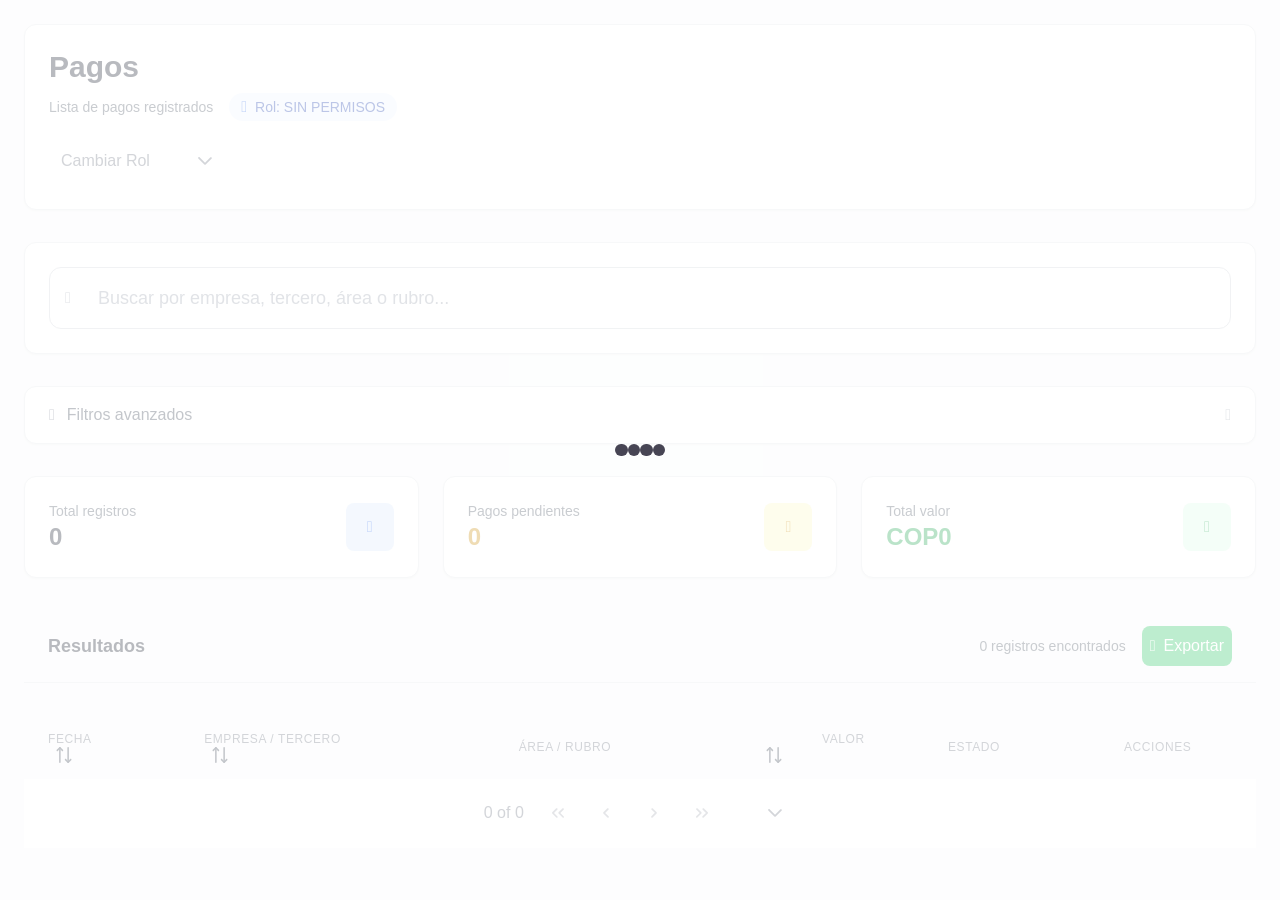
==== commit c2401d14: "Auto-generated commit" ====
--- a/index.html
+++ b/index.html
@@ -14,6 +14,6 @@
 </style></head>
 <body><!--nghm-->
   <app-root _nghost-ng-c3984273398 ng-version="17.3.12" ngh="10" ng-server-context="ssg"><router-outlet _ngcontent-ng-c3984273398></router-outlet><app-pagos-list _nghost-ng-c2772395269 class="ng-star-inserted" ngh="9"><div _ngcontent-ng-c2772395269 class="max-w-7xl mx-auto p-4 lg:p-6 space-y-6 lg:space-y-8 bg-gray-50 min-h-screen"><div _ngcontent-ng-c2772395269 class="bg-white rounded-xl shadow-sm border border-gray-200 p-4 lg:p-6"><div _ngcontent-ng-c2772395269 class="mb-4"><h1 _ngcontent-ng-c2772395269 class="text-2xl lg:text-3xl font-bold text-gray-900 mb-2">Pagos</h1><div _ngcontent-ng-c2772395269 class="flex flex-col sm:flex-row sm:items-center gap-2 sm:gap-4 text-sm text-gray-600"><span _ngcontent-ng-c2772395269>Lista de pagos registrados</span><div _ngcontent-ng-c2772395269 class="flex items-center gap-2 bg-blue-50 px-3 py-1 rounded-full w-fit"><i _ngcontent-ng-c2772395269 class="pi pi-user text-blue-600"></i><span _ngcontent-ng-c2772395269 class="font-medium text-blue-800">Rol: SIN PERMISOS</span></div></div></div><div _ngcontent-ng-c2772395269 class="flex flex-col sm:flex-row gap-3 sm:items-center sm:justify-between"><div _ngcontent-ng-c2772395269 class="order-2 sm:order-1"><p-dropdown _ngcontent-ng-c2772395269 placeholder="Cambiar Rol" optionlabel="label" optionvalue="value" styleclass="p-dropdown-sm w-full sm:w-auto" class="p-element p-inputwrapper" ngh="2"><div id="pn_id_4" class="p-dropdown-sm w-full sm:w-auto p-dropdown p-component p-inputwrapper" style="min-width: 180px; width: 100%;"><span role="combobox" pautofocus class="p-element p-dropdown-label p-inputtext p-placeholder ng-star-inserted" aria-label="Cambiar Rol" aria-haspopup="listbox" aria-expanded="false" tabindex="0">Cambiar Rol<!----><!----><!----><!----></span><!----><!----><!----><!----><div role="button" aria-label="dropdown trigger" aria-haspopup="listbox" class="p-dropdown-trigger" aria-expanded="false" data-pc-section="trigger"><!----><chevrondownicon class="p-element p-icon-wrapper ng-star-inserted" ngh="0"><svg width="14" height="14" viewBox="0 0 14 14" fill="none" xmlns="http://www.w3.org/2000/svg" class="p-dropdown-trigger-icon p-icon" aria-hidden="true"><path d="M7.01744 10.398C6.91269 10.3985 6.8089 10.378 6.71215 10.3379C6.61541 10.2977 6.52766 10.2386 6.45405 10.1641L1.13907 4.84913C1.03306 4.69404 0.985221 4.5065 1.00399 4.31958C1.02276 4.13266 1.10693 3.95838 1.24166 3.82747C1.37639 3.69655 1.55301 3.61742 1.74039 3.60402C1.92777 3.59062 2.11386 3.64382 2.26584 3.75424L7.01744 8.47394L11.769 3.75424C11.9189 3.65709 12.097 3.61306 12.2748 3.62921C12.4527 3.64535 12.6199 3.72073 12.7498 3.84328C12.8797 3.96582 12.9647 4.12842 12.9912 4.30502C13.0177 4.48162 12.9841 4.662 12.8958 4.81724L7.58083 10.1322C7.50996 10.2125 7.42344 10.2775 7.32656 10.3232C7.22968 10.3689 7.12449 10.3944 7.01744 10.398Z" fill="currentColor"/></svg></chevrondownicon><!----><!----><!----><!----><!----><!----></div><p-overlay class="p-element ng-tns-c3756965041-2 ng-star-inserted" ngh="1"><!----></p-overlay></div></p-dropdown></div><div _ngcontent-ng-c2772395269 class="order-1 sm:order-2"><!----></div></div></div><div _ngcontent-ng-c2772395269 class="bg-white rounded-xl shadow-sm border border-gray-200 p-4 lg:p-6"><div _ngcontent-ng-c2772395269 class="relative"><div _ngcontent-ng-c2772395269 class="absolute inset-y-0 left-0 pl-4 flex items-center pointer-events-none"><i _ngcontent-ng-c2772395269 class="pi pi-search text-gray-400"></i></div><input _ngcontent-ng-c2772395269 pinputtext type="text" placeholder="Buscar por empresa, tercero, área o rubro..." class="p-inputtext p-component p-element w-full pl-12 pr-4 py-3 lg:py-4 text-base lg:text-lg border border-gray-300 rounded-xl focus:ring-2 focus:ring-blue-500 focus:border-blue-500 transition-colors"></div></div><div _ngcontent-ng-c2772395269 class="bg-white rounded-xl shadow-sm border border-gray-200"><button _ngcontent-ng-c2772395269 type="button" class="w-full px-4 lg:px-6 py-4 flex items-center justify-between text-left hover:bg-gray-50 transition-colors"><div _ngcontent-ng-c2772395269 class="flex items-center gap-3"><i _ngcontent-ng-c2772395269 class="pi pi-filter text-gray-500"></i><span _ngcontent-ng-c2772395269 class="font-medium text-gray-700">Filtros avanzados</span></div><i _ngcontent-ng-c2772395269 class="pi pi-chevron-down text-gray-400 transform transition-transform"></i></button><div _ngcontent-ng-c2772395269 class="border-t border-gray-100 p-4 lg:p-6 space-y-4 lg:space-y-6" hidden><div _ngcontent-ng-c2772395269 class="grid grid-cols-1 lg:grid-cols-2 gap-4 lg:gap-6"><div _ngcontent-ng-c2772395269><label _ngcontent-ng-c2772395269 class="block text-sm font-medium text-gray-700 mb-2">Estados</label><p-multiselect _ngcontent-ng-c2772395269 placeholder="Seleccionar estados..." styleclass="custom-multiselect" class="p-element p-inputwrapper w-full ng-untouched ng-pristine ng-valid" ngh="3"><div id="pn_id_5" class="custom-multiselect p-multiselect p-component p-inputwrapper"><div class="p-hidden-accessible" data-p-hidden-accessible="true"><input role="combobox" pautofocus class="p-element" aria-disabled="false" aria-haspopup="listbox" aria-expanded="false" tabindex="0" value="Seleccionar estados..."><!----></div><div class="p-element p-multiselect-label-container"><div class="p-multiselect-label p-placeholder">Seleccionar estados...<!----><!----><!----><!----><!----><!----></div><!----></div><!----><div class="p-multiselect-trigger"><!----><chevrondownicon class="p-element p-icon-wrapper ng-star-inserted" data-pc-section="triggericon" aria-hidden="true" ngh="0"><svg width="14" height="14" viewBox="0 0 14 14" fill="none" xmlns="http://www.w3.org/2000/svg" class="p-icon p-multiselect-trigger-icon" aria-hidden="true"><path d="M7.01744 10.398C6.91269 10.3985 6.8089 10.378 6.71215 10.3379C6.61541 10.2977 6.52766 10.2386 6.45405 10.1641L1.13907 4.84913C1.03306 4.69404 0.985221 4.5065 1.00399 4.31958C1.02276 4.13266 1.10693 3.95838 1.24166 3.82747C1.37639 3.69655 1.55301 3.61742 1.74039 3.60402C1.92777 3.59062 2.11386 3.64382 2.26584 3.75424L7.01744 8.47394L11.769 3.75424C11.9189 3.65709 12.097 3.61306 12.2748 3.62921C12.4527 3.64535 12.6199 3.72073 12.7498 3.84328C12.8797 3.96582 12.9647 4.12842 12.9912 4.30502C13.0177 4.48162 12.9841 4.662 12.8958 4.81724L7.58083 10.1322C7.50996 10.2125 7.42344 10.2775 7.32656 10.3232C7.22968 10.3689 7.12449 10.3944 7.01744 10.398Z" fill="currentColor"/></svg></chevrondownicon><!----><!----><!----><!----><!----><!----></div><p-overlay class="p-element ng-tns-c3756965041-3 ng-star-inserted" ngh="1"><!----></p-overlay></div></p-multiselect></div><div _ngcontent-ng-c2772395269><label _ngcontent-ng-c2772395269 class="block text-sm font-medium text-gray-700 mb-2">Empresa</label><p-dropdown _ngcontent-ng-c2772395269 placeholder="Seleccionar empresa..." filterby="label" class="p-element p-inputwrapper w-full ng-untouched ng-pristine ng-valid" ngh="2"><div id="pn_id_6" class="p-dropdown p-component p-inputwrapper p-dropdown-clearable"><span role="combobox" pautofocus class="p-element p-dropdown-label p-inputtext p-placeholder ng-star-inserted" aria-disabled="false" aria-label="Seleccionar empresa..." aria-haspopup="listbox" aria-expanded="false" tabindex="0">Seleccionar empresa...<!----><!----><!----><!----></span><!----><!----><!----><!----><div role="button" aria-label="dropdown trigger" aria-haspopup="listbox" class="p-dropdown-trigger" aria-expanded="false" data-pc-section="trigger"><!----><chevrondownicon class="p-element p-icon-wrapper ng-star-inserted" ngh="0"><svg width="14" height="14" viewBox="0 0 14 14" fill="none" xmlns="http://www.w3.org/2000/svg" class="p-dropdown-trigger-icon p-icon" aria-hidden="true"><path d="M7.01744 10.398C6.91269 10.3985 6.8089 10.378 6.71215 10.3379C6.61541 10.2977 6.52766 10.2386 6.45405 10.1641L1.13907 4.84913C1.03306 4.69404 0.985221 4.5065 1.00399 4.31958C1.02276 4.13266 1.10693 3.95838 1.24166 3.82747C1.37639 3.69655 1.55301 3.61742 1.74039 3.60402C1.92777 3.59062 2.11386 3.64382 2.26584 3.75424L7.01744 8.47394L11.769 3.75424C11.9189 3.65709 12.097 3.61306 12.2748 3.62921C12.4527 3.64535 12.6199 3.72073 12.7498 3.84328C12.8797 3.96582 12.9647 4.12842 12.9912 4.30502C13.0177 4.48162 12.9841 4.662 12.8958 4.81724L7.58083 10.1322C7.50996 10.2125 7.42344 10.2775 7.32656 10.3232C7.22968 10.3689 7.12449 10.3944 7.01744 10.398Z" fill="currentColor"/></svg></chevrondownicon><!----><!----><!----><!----><!----><!----></div><p-overlay class="p-element ng-tns-c3756965041-4 ng-star-inserted" ngh="1"><!----></p-overlay></div></p-dropdown></div></div><div _ngcontent-ng-c2772395269 class="grid grid-cols-1 lg:grid-cols-2 gap-4 lg:gap-6"><div _ngcontent-ng-c2772395269><label _ngcontent-ng-c2772395269 class="block text-sm font-medium text-gray-700 mb-2">Fecha desde</label><p-calendar _ngcontent-ng-c2772395269 dateformat="dd/mm/yy" placeholder="Seleccionar fecha" class="p-element p-inputwrapper w-full ng-tns-c1685646730-0 ng-star-inserted ng-untouched ng-pristine ng-valid" ngh="4"><span class="ng-tns-c1685646730-0 p-calendar p-calendar-w-btn"><input type="text" role="combobox" aria-autocomplete="none" aria-haspopup="dialog" autocomplete="off" pautofocus class="p-element ng-tns-c1685646730-0 p-inputtext p-component ng-star-inserted" value placeholder="Seleccionar fecha" aria-expanded="false"><!----><button type="button" aria-haspopup="dialog" pbutton pripple tabindex="0" class="p-element p-ripple p-datepicker-trigger p-button-icon-only ng-tns-c1685646730-0 p-button p-component ng-star-inserted" aria-label="Choose Date" aria-expanded="false"><!----><calendaricon class="p-element p-icon-wrapper ng-tns-c1685646730-0 ng-star-inserted" ngh="0"><svg width="14" height="14" viewBox="0 0 14 14" fill="none" xmlns="http://www.w3.org/2000/svg" class="p-icon" aria-hidden="true"><path d="M10.7838 1.51351H9.83783V0.567568C9.83783 0.417039 9.77804 0.272676 9.6716 0.166237C9.56516 0.0597971 9.42079 0 9.27027 0C9.11974 0 8.97538 0.0597971 8.86894 0.166237C8.7625 0.272676 8.7027 0.417039 8.7027 0.567568V1.51351H5.29729V0.567568C5.29729 0.417039 5.2375 0.272676 5.13106 0.166237C5.02462 0.0597971 4.88025 0 4.72973 0C4.5792 0 4.43484 0.0597971 4.3284 0.166237C4.22196 0.272676 4.16216 0.417039 4.16216 0.567568V1.51351H3.21621C2.66428 1.51351 2.13494 1.73277 1.74467 2.12305C1.35439 2.51333 1.13513 3.04266 1.13513 3.59459V11.9189C1.13513 12.4709 1.35439 13.0002 1.74467 13.3905C2.13494 13.7807 2.66428 14 3.21621 14H10.7838C11.3357 14 11.865 13.7807 12.2553 13.3905C12.6456 13.0002 12.8649 12.4709 12.8649 11.9189V3.59459C12.8649 3.04266 12.6456 2.51333 12.2553 2.12305C11.865 1.73277 11.3357 1.51351 10.7838 1.51351ZM3.21621 2.64865H4.16216V3.59459C4.16216 3.74512 4.22196 3.88949 4.3284 3.99593C4.43484 4.10237 4.5792 4.16216 4.72973 4.16216C4.88025 4.16216 5.02462 4.10237 5.13106 3.99593C5.2375 3.88949 5.29729 3.74512 5.29729 3.59459V2.64865H8.7027V3.59459C8.7027 3.74512 8.7625 3.88949 8.86894 3.99593C8.97538 4.10237 9.11974 4.16216 9.27027 4.16216C9.42079 4.16216 9.56516 4.10237 9.6716 3.99593C9.77804 3.88949 9.83783 3.74512 9.83783 3.59459V2.64865H10.7838C11.0347 2.64865 11.2753 2.74831 11.4527 2.92571C11.6301 3.10311 11.7297 3.34371 11.7297 3.59459V5.67568H2.27027V3.59459C2.27027 3.34371 2.36993 3.10311 2.54733 2.92571C2.72473 2.74831 2.96533 2.64865 3.21621 2.64865ZM10.7838 12.8649H3.21621C2.96533 12.8649 2.72473 12.7652 2.54733 12.5878C2.36993 12.4104 2.27027 12.1698 2.27027 11.9189V6.81081H11.7297V11.9189C11.7297 12.1698 11.6301 12.4104 11.4527 12.5878C11.2753 12.7652 11.0347 12.8649 10.7838 12.8649Z" fill="currentColor"/></svg></calendaricon><!----><!----><!----><!----></button><!----><!----><!----><!----></span></p-calendar></div><div _ngcontent-ng-c2772395269><label _ngcontent-ng-c2772395269 class="block text-sm font-medium text-gray-700 mb-2">Fecha hasta</label><p-calendar _ngcontent-ng-c2772395269 dateformat="dd/mm/yy" placeholder="Seleccionar fecha" class="p-element p-inputwrapper w-full ng-tns-c1685646730-1 ng-star-inserted ng-untouched ng-pristine ng-valid" ngh="4"><span class="ng-tns-c1685646730-1 p-calendar p-calendar-w-btn"><input type="text" role="combobox" aria-autocomplete="none" aria-haspopup="dialog" autocomplete="off" pautofocus class="p-element ng-tns-c1685646730-1 p-inputtext p-component ng-star-inserted" value placeholder="Seleccionar fecha" aria-expanded="false"><!----><button type="button" aria-haspopup="dialog" pbutton pripple tabindex="0" class="p-element p-ripple p-datepicker-trigger p-button-icon-only ng-tns-c1685646730-1 p-button p-component ng-star-inserted" aria-label="Choose Date" aria-expanded="false"><!----><calendaricon class="p-element p-icon-wrapper ng-tns-c1685646730-1 ng-star-inserted" ngh="0"><svg width="14" height="14" viewBox="0 0 14 14" fill="none" xmlns="http://www.w3.org/2000/svg" class="p-icon" aria-hidden="true"><path d="M10.7838 1.51351H9.83783V0.567568C9.83783 0.417039 9.77804 0.272676 9.6716 0.166237C9.56516 0.0597971 9.42079 0 9.27027 0C9.11974 0 8.97538 0.0597971 8.86894 0.166237C8.7625 0.272676 8.7027 0.417039 8.7027 0.567568V1.51351H5.29729V0.567568C5.29729 0.417039 5.2375 0.272676 5.13106 0.166237C5.02462 0.0597971 4.88025 0 4.72973 0C4.5792 0 4.43484 0.0597971 4.3284 0.166237C4.22196 0.272676 4.16216 0.417039 4.16216 0.567568V1.51351H3.21621C2.66428 1.51351 2.13494 1.73277 1.74467 2.12305C1.35439 2.51333 1.13513 3.04266 1.13513 3.59459V11.9189C1.13513 12.4709 1.35439 13.0002 1.74467 13.3905C2.13494 13.7807 2.66428 14 3.21621 14H10.7838C11.3357 14 11.865 13.7807 12.2553 13.3905C12.6456 13.0002 12.8649 12.4709 12.8649 11.9189V3.59459C12.8649 3.04266 12.6456 2.51333 12.2553 2.12305C11.865 1.73277 11.3357 1.51351 10.7838 1.51351ZM3.21621 2.64865H4.16216V3.59459C4.16216 3.74512 4.22196 3.88949 4.3284 3.99593C4.43484 4.10237 4.5792 4.16216 4.72973 4.16216C4.88025 4.16216 5.02462 4.10237 5.13106 3.99593C5.2375 3.88949 5.29729 3.74512 5.29729 3.59459V2.64865H8.7027V3.59459C8.7027 3.74512 8.7625 3.88949 8.86894 3.99593C8.97538 4.10237 9.11974 4.16216 9.27027 4.16216C9.42079 4.16216 9.56516 4.10237 9.6716 3.99593C9.77804 3.88949 9.83783 3.74512 9.83783 3.59459V2.64865H10.7838C11.0347 2.64865 11.2753 2.74831 11.4527 2.92571C11.6301 3.10311 11.7297 3.34371 11.7297 3.59459V5.67568H2.27027V3.59459C2.27027 3.34371 2.36993 3.10311 2.54733 2.92571C2.72473 2.74831 2.96533 2.64865 3.21621 2.64865ZM10.7838 12.8649H3.21621C2.96533 12.8649 2.72473 12.7652 2.54733 12.5878C2.36993 12.4104 2.27027 12.1698 2.27027 11.9189V6.81081H11.7297V11.9189C11.7297 12.1698 11.6301 12.4104 11.4527 12.5878C11.2753 12.7652 11.0347 12.8649 10.7838 12.8649Z" fill="currentColor"/></svg></calendaricon><!----><!----><!----><!----></button><!----><!----><!----><!----></span></p-calendar></div></div><div _ngcontent-ng-c2772395269 class="flex flex-col sm:flex-row gap-3 pt-4 border-t border-gray-200"><button _ngcontent-ng-c2772395269 pbutton type="button" class="p-element bg-blue-500 hover:bg-blue-600 text-white font-medium w-full sm:w-auto rounded-lg p-2 transition-colors p-button p-component"> Aplicar filtros de fecha </button><button _ngcontent-ng-c2772395269 pbutton type="button" class="p-element border border-gray-300 hover:border-gray-400 hover:bg-gray-50 text-gray-700 font-medium w-full sm:w-auto rounded-lg p-2 transition-colors p-button p-component"> Limpiar </button></div></div></div><div _ngcontent-ng-c2772395269 class="grid grid-cols-1 sm:grid-cols-2 lg:grid-cols-3 gap-4 lg:gap-6"><div _ngcontent-ng-c2772395269 class="bg-white rounded-xl shadow-sm border border-gray-200 p-4 lg:p-6"><div _ngcontent-ng-c2772395269 class="flex items-center justify-between"><div _ngcontent-ng-c2772395269><p _ngcontent-ng-c2772395269 class="text-sm font-medium text-gray-600">Total registros</p><p _ngcontent-ng-c2772395269 class="text-xl lg:text-2xl font-bold text-gray-900">0</p></div><div _ngcontent-ng-c2772395269 class="w-10 h-10 lg:w-12 lg:h-12 bg-blue-100 rounded-lg flex items-center justify-center"><i _ngcontent-ng-c2772395269 class="pi pi-list text-blue-600 text-sm lg:text-base"></i></div></div></div><div _ngcontent-ng-c2772395269 class="bg-white rounded-xl shadow-sm border border-gray-200 p-4 lg:p-6"><div _ngcontent-ng-c2772395269 class="flex items-center justify-between"><div _ngcontent-ng-c2772395269><p _ngcontent-ng-c2772395269 class="text-sm font-medium text-gray-600">Pagos pendientes</p><p _ngcontent-ng-c2772395269 class="text-xl lg:text-2xl font-bold text-yellow-600">0</p></div><div _ngcontent-ng-c2772395269 class="w-10 h-10 lg:w-12 lg:h-12 bg-yellow-100 rounded-lg flex items-center justify-center"><i _ngcontent-ng-c2772395269 class="pi pi-clock text-yellow-600 text-sm lg:text-base"></i></div></div></div><div _ngcontent-ng-c2772395269 class="bg-white rounded-xl shadow-sm border border-gray-200 sm:col-span-2 lg:col-span-1"><div _ngcontent-ng-c2772395269 class="p-4 lg:p-6"><div _ngcontent-ng-c2772395269 class="flex items-center justify-between"><div _ngcontent-ng-c2772395269><p _ngcontent-ng-c2772395269 class="text-sm font-medium text-gray-600">Total valor</p><p _ngcontent-ng-c2772395269 class="text-xl lg:text-2xl font-bold text-green-600">COP0</p></div><div _ngcontent-ng-c2772395269 class="w-10 h-10 lg:w-12 lg:h-12 bg-green-100 rounded-lg flex items-center justify-center"><i _ngcontent-ng-c2772395269 class="pi pi-dollar text-green-600 text-sm lg:text-base"></i></div></div></div></div></div><div _ngcontent-ng-c2772395269 class="px-6 py-4 border-b border-gray-200"><div _ngcontent-ng-c2772395269 class="flex items-center justify-between"><h3 _ngcontent-ng-c2772395269 class="text-lg font-semibold text-gray-900">Resultados</h3><div _ngcontent-ng-c2772395269 class="flex items-center gap-4"><span _ngcontent-ng-c2772395269 class="text-sm text-gray-600">0 registros encontrados</span><button _ngcontent-ng-c2772395269 pbutton type="button" class="p-element bg-green-500 hover:bg-green-600 text-white font-medium rounded-lg p-2 flex items-center justify-center transition-colors p-button p-component"><i _ngcontent-ng-c2772395269 class="pi pi-download mr-2"></i> Exportar </button></div></div></div><div _ngcontent-ng-c2772395269 class="w-full"><p-table _ngcontent-ng-c2772395269 styleclass="p-datatable-striped" class="p-element" ngh="8"><div id="pn_id_1" class="p-datatable-striped p-datatable p-component"><!----><!----><!----><div class="p-datatable-wrapper"><!----><table role="table" id="pn_id_1-table" class="p-datatable-table ng-star-inserted"><!----><thead role="rowgroup" class="p-datatable-thead"><tr _ngcontent-ng-c2772395269 class="bg-gray-50 ng-star-inserted"><th _ngcontent-ng-c2772395269 psortablecolumn="fecha" class="p-element px-6 py-4 text-left text-xs font-medium text-gray-500 uppercase tracking-wider p-sortable-column" tabindex="0" role="columnheader" aria-sort="none"> Fecha <p-sorticon _ngcontent-ng-c2772395269 field="fecha" class="p-element" ngh="5"><sortalticon class="p-element p-icon-wrapper ng-star-inserted" ngh="0"><svg width="14" height="14" viewBox="0 0 14 14" fill="none" xmlns="http://www.w3.org/2000/svg" class="p-icon p-sortable-column-icon"><g clip-path="url(#pn_id_11)"><path d="M5.64515 3.61291C5.47353 3.61291 5.30192 3.54968 5.16644 3.4142L3.38708 1.63484L1.60773 3.4142C1.34579 3.67613 0.912244 3.67613 0.650309 3.4142C0.388374 3.15226 0.388374 2.71871 0.650309 2.45678L2.90837 0.198712C3.17031 -0.0632236 3.60386 -0.0632236 3.86579 0.198712L6.12386 2.45678C6.38579 2.71871 6.38579 3.15226 6.12386 3.4142C5.98837 3.54968 5.81676 3.61291 5.64515 3.61291Z" fill="currentColor"/><path d="M3.38714 14C3.01681 14 2.70972 13.6929 2.70972 13.3226V0.677419C2.70972 0.307097 3.01681 0 3.38714 0C3.75746 0 4.06456 0.307097 4.06456 0.677419V13.3226C4.06456 13.6929 3.75746 14 3.38714 14Z" fill="currentColor"/><path d="M10.6129 14C10.4413 14 10.2697 13.9368 10.1342 13.8013L7.87611 11.5432C7.61418 11.2813 7.61418 10.8477 7.87611 10.5858C8.13805 10.3239 8.5716 10.3239 8.83353 10.5858L10.6129 12.3652L12.3922 10.5858C12.6542 10.3239 13.0877 10.3239 13.3497 10.5858C13.6116 10.8477 13.6116 11.2813 13.3497 11.5432L11.0916 13.8013C10.9561 13.9368 10.7845 14 10.6129 14Z" fill="currentColor"/><path d="M10.6129 14C10.2426 14 9.93552 13.6929 9.93552 13.3226V0.677419C9.93552 0.307097 10.2426 0 10.6129 0C10.9833 0 11.2904 0.307097 11.2904 0.677419V13.3226C11.2904 13.6929 10.9832 14 10.6129 14Z" fill="currentColor"/></g><defs><clipPath id="url(#pn_id_11)"><rect width="14" height="14" fill="white"/></clipPath></defs></svg></sortalticon><!----><!----><!----><!----><!----><!----><!----></p-sorticon></th><th _ngcontent-ng-c2772395269 psortablecolumn="empresa" class="p-element px-6 py-4 text-left text-xs font-medium text-gray-500 uppercase tracking-wider p-sortable-column" tabindex="0" role="columnheader" aria-sort="none"> Empresa / Tercero <p-sorticon _ngcontent-ng-c2772395269 field="empresa" class="p-element" ngh="5"><sortalticon class="p-element p-icon-wrapper ng-star-inserted" ngh="0"><svg width="14" height="14" viewBox="0 0 14 14" fill="none" xmlns="http://www.w3.org/2000/svg" class="p-icon p-sortable-column-icon"><g clip-path="url(#pn_id_12)"><path d="M5.64515 3.61291C5.47353 3.61291 5.30192 3.54968 5.16644 3.4142L3.38708 1.63484L1.60773 3.4142C1.34579 3.67613 0.912244 3.67613 0.650309 3.4142C0.388374 3.15226 0.388374 2.71871 0.650309 2.45678L2.90837 0.198712C3.17031 -0.0632236 3.60386 -0.0632236 3.86579 0.198712L6.12386 2.45678C6.38579 2.71871 6.38579 3.15226 6.12386 3.4142C5.98837 3.54968 5.81676 3.61291 5.64515 3.61291Z" fill="currentColor"/><path d="M3.38714 14C3.01681 14 2.70972 13.6929 2.70972 13.3226V0.677419C2.70972 0.307097 3.01681 0 3.38714 0C3.75746 0 4.06456 0.307097 4.06456 0.677419V13.3226C4.06456 13.6929 3.75746 14 3.38714 14Z" fill="currentColor"/><path d="M10.6129 14C10.4413 14 10.2697 13.9368 10.1342 13.8013L7.87611 11.5432C7.61418 11.2813 7.61418 10.8477 7.87611 10.5858C8.13805 10.3239 8.5716 10.3239 8.83353 10.5858L10.6129 12.3652L12.3922 10.5858C12.6542 10.3239 13.0877 10.3239 13.3497 10.5858C13.6116 10.8477 13.6116 11.2813 13.3497 11.5432L11.0916 13.8013C10.9561 13.9368 10.7845 14 10.6129 14Z" fill="currentColor"/><path d="M10.6129 14C10.2426 14 9.93552 13.6929 9.93552 13.3226V0.677419C9.93552 0.307097 10.2426 0 10.6129 0C10.9833 0 11.2904 0.307097 11.2904 0.677419V13.3226C11.2904 13.6929 10.9832 14 10.6129 14Z" fill="currentColor"/></g><defs><clipPath id="url(#pn_id_12)"><rect width="14" height="14" fill="white"/></clipPath></defs></svg></sortalticon><!----><!----><!----><!----><!----><!----><!----></p-sorticon></th><th _ngcontent-ng-c2772395269 class="px-6 py-4 text-left text-xs font-medium text-gray-500 uppercase tracking-wider"> Área / Rubro </th><th _ngcontent-ng-c2772395269 psortablecolumn="valorOperacion" class="p-element px-6 py-4 text-right text-xs font-medium text-gray-500 uppercase tracking-wider p-sortable-column" tabindex="0" role="columnheader" aria-sort="none"> Valor <p-sorticon _ngcontent-ng-c2772395269 field="valorOperacion" class="p-element" ngh="5"><sortalticon class="p-element p-icon-wrapper ng-star-inserted" ngh="0"><svg width="14" height="14" viewBox="0 0 14 14" fill="none" xmlns="http://www.w3.org/2000/svg" class="p-icon p-sortable-column-icon"><g clip-path="url(#pn_id_13)"><path d="M5.64515 3.61291C5.47353 3.61291 5.30192 3.54968 5.16644 3.4142L3.38708 1.63484L1.60773 3.4142C1.34579 3.67613 0.912244 3.67613 0.650309 3.4142C0.388374 3.15226 0.388374 2.71871 0.650309 2.45678L2.90837 0.198712C3.17031 -0.0632236 3.60386 -0.0632236 3.86579 0.198712L6.12386 2.45678C6.38579 2.71871 6.38579 3.15226 6.12386 3.4142C5.98837 3.54968 5.81676 3.61291 5.64515 3.61291Z" fill="currentColor"/><path d="M3.38714 14C3.01681 14 2.70972 13.6929 2.70972 13.3226V0.677419C2.70972 0.307097 3.01681 0 3.38714 0C3.75746 0 4.06456 0.307097 4.06456 0.677419V13.3226C4.06456 13.6929 3.75746 14 3.38714 14Z" fill="currentColor"/><path d="M10.6129 14C10.4413 14 10.2697 13.9368 10.1342 13.8013L7.87611 11.5432C7.61418 11.2813 7.61418 10.8477 7.87611 10.5858C8.13805 10.3239 8.5716 10.3239 8.83353 10.5858L10.6129 12.3652L12.3922 10.5858C12.6542 10.3239 13.0877 10.3239 13.3497 10.5858C13.6116 10.8477 13.6116 11.2813 13.3497 11.5432L11.0916 13.8013C10.9561 13.9368 10.7845 14 10.6129 14Z" fill="currentColor"/><path d="M10.6129 14C10.2426 14 9.93552 13.6929 9.93552 13.3226V0.677419C9.93552 0.307097 10.2426 0 10.6129 0C10.9833 0 11.2904 0.307097 11.2904 0.677419V13.3226C11.2904 13.6929 10.9832 14 10.6129 14Z" fill="currentColor"/></g><defs><clipPath id="url(#pn_id_13)"><rect width="14" height="14" fill="white"/></clipPath></defs></svg></sortalticon><!----><!----><!----><!----><!----><!----><!----></p-sorticon></th><th _ngcontent-ng-c2772395269 class="px-6 py-4 text-center text-xs font-medium text-gray-500 uppercase tracking-wider"> Estado </th><th _ngcontent-ng-c2772395269 class="px-6 py-4 text-center text-xs font-medium text-gray-500 uppercase tracking-wider"> Acciones </th></tr><!----></thead><!----><tbody role="rowgroup" class="p-element p-datatable-tbody" ngh="6"><!----><!----><!----><!----><!----><!----><!----><!----><!----></tbody><!----><!----></table><!----><!----><!----><!----></div><p-paginator class="p-element ng-star-inserted" ngh="7"><div data-pc-section="root" class="p-paginator-bottom p-paginator p-component ng-star-inserted"><!----><span class="p-paginator-current ng-star-inserted">0 of 0</span><!----><button type="button" pripple class="p-ripple p-element p-paginator-first p-paginator-element p-link p-disabled ng-star-inserted" disabled aria-label="First Page"><angledoublelefticon class="p-element p-icon-wrapper ng-star-inserted" ngh="0"><svg width="14" height="14" viewBox="0 0 14 14" fill="none" xmlns="http://www.w3.org/2000/svg" class="p-icon p-paginator-icon" aria-hidden="true"><path fill-rule="evenodd" clip-rule="evenodd" d="M5.71602 11.164C5.80782 11.2021 5.9063 11.2215 6.00569 11.221C6.20216 11.2301 6.39427 11.1612 6.54025 11.0294C6.68191 10.8875 6.76148 10.6953 6.76148 10.4948C6.76148 10.2943 6.68191 10.1021 6.54025 9.96024L3.51441 6.9344L6.54025 3.90855C6.624 3.76126 6.65587 3.59011 6.63076 3.42254C6.60564 3.25498 6.525 3.10069 6.40175 2.98442C6.2785 2.86815 6.11978 2.79662 5.95104 2.7813C5.78229 2.76598 5.61329 2.80776 5.47112 2.89994L1.97123 6.39983C1.82957 6.54167 1.75 6.73393 1.75 6.9344C1.75 7.13486 1.82957 7.32712 1.97123 7.46896L5.47112 10.9991C5.54096 11.0698 5.62422 11.1259 5.71602 11.164ZM11.0488 10.9689C11.1775 11.1156 11.3585 11.2061 11.5531 11.221C11.7477 11.2061 11.9288 11.1156 12.0574 10.9689C12.1815 10.8302 12.25 10.6506 12.25 10.4645C12.25 10.2785 12.1815 10.0989 12.0574 9.96024L9.03158 6.93439L12.0574 3.90855C12.1248 3.76739 12.1468 3.60881 12.1204 3.45463C12.0939 3.30045 12.0203 3.15826 11.9097 3.04765C11.7991 2.93703 11.6569 2.86343 11.5027 2.83698C11.3486 2.81053 11.19 2.83252 11.0488 2.89994L7.51865 6.36957C7.37699 6.51141 7.29742 6.70367 7.29742 6.90414C7.29742 7.1046 7.37699 7.29686 7.51865 7.4387L11.0488 10.9689Z" fill="currentColor"/></svg></angledoublelefticon><!----><!----></button><!----><button type="button" pripple class="p-ripple p-element p-paginator-prev p-paginator-element p-link p-disabled" disabled aria-label="Previous Page"><anglelefticon class="p-element p-icon-wrapper ng-star-inserted" ngh="0"><svg width="14" height="14" viewBox="0 0 14 14" fill="none" xmlns="http://www.w3.org/2000/svg" class="p-icon p-paginator-icon" aria-hidden="true"><path d="M8.75 11.185C8.65146 11.1854 8.55381 11.1662 8.4628 11.1284C8.37179 11.0906 8.28924 11.0351 8.22 10.965L4.72 7.46496C4.57955 7.32433 4.50066 7.13371 4.50066 6.93496C4.50066 6.73621 4.57955 6.54558 4.72 6.40496L8.22 2.93496C8.36095 2.84357 8.52851 2.80215 8.69582 2.81733C8.86312 2.83252 9.02048 2.90344 9.14268 3.01872C9.26487 3.134 9.34483 3.28696 9.36973 3.4531C9.39463 3.61924 9.36303 3.78892 9.28 3.93496L6.28 6.93496L9.28 9.93496C9.42045 10.0756 9.49934 10.2662 9.49934 10.465C9.49934 10.6637 9.42045 10.8543 9.28 10.995C9.13526 11.1257 8.9448 11.1939 8.75 11.185Z" fill="currentColor"/></svg></anglelefticon><!----><!----></button><span class="p-paginator-pages ng-star-inserted"><!----></span><!----><!----><button type="button" pripple class="p-ripple p-element p-paginator-next p-paginator-element p-link p-disabled" disabled aria-label="Next Page"><anglerighticon class="p-element p-icon-wrapper ng-star-inserted" ngh="0"><svg width="14" height="14" viewBox="0 0 14 14" fill="none" xmlns="http://www.w3.org/2000/svg" class="p-icon p-paginator-icon" aria-hidden="true"><path d="M5.25 11.1728C5.14929 11.1694 5.05033 11.1455 4.9592 11.1025C4.86806 11.0595 4.78666 10.9984 4.72 10.9228C4.57955 10.7822 4.50066 10.5916 4.50066 10.3928C4.50066 10.1941 4.57955 10.0035 4.72 9.86283L7.72 6.86283L4.72 3.86283C4.66067 3.71882 4.64765 3.55991 4.68275 3.40816C4.71785 3.25642 4.79932 3.11936 4.91585 3.01602C5.03238 2.91268 5.17819 2.84819 5.33305 2.83149C5.4879 2.81479 5.64411 2.84671 5.78 2.92283L9.28 6.42283C9.42045 6.56346 9.49934 6.75408 9.49934 6.95283C9.49934 7.15158 9.42045 7.34221 9.28 7.48283L5.78 10.9228C5.71333 10.9984 5.63193 11.0595 5.5408 11.1025C5.44966 11.1455 5.35071 11.1694 5.25 11.1728Z" fill="currentColor"/></svg></anglerighticon><!----><!----></button><button type="button" pripple class="p-ripple p-element p-paginator-last p-paginator-element p-link p-disabled ng-star-inserted" disabled aria-label="Last Page"><angledoublerighticon class="p-element p-icon-wrapper ng-star-inserted" ngh="0"><svg width="14" height="14" viewBox="0 0 14 14" fill="none" xmlns="http://www.w3.org/2000/svg" class="p-icon p-paginator-icon" aria-hidden="true"><path fill-rule="evenodd" clip-rule="evenodd" d="M7.68757 11.1451C7.7791 11.1831 7.8773 11.2024 7.9764 11.2019C8.07769 11.1985 8.17721 11.1745 8.26886 11.1312C8.36052 11.088 8.44238 11.0265 8.50943 10.9505L12.0294 7.49085C12.1707 7.34942 12.25 7.15771 12.25 6.95782C12.25 6.75794 12.1707 6.56622 12.0294 6.42479L8.50943 2.90479C8.37014 2.82159 8.20774 2.78551 8.04633 2.80192C7.88491 2.81833 7.73309 2.88635 7.6134 2.99588C7.4937 3.10541 7.41252 3.25061 7.38189 3.40994C7.35126 3.56927 7.37282 3.73423 7.44337 3.88033L10.4605 6.89748L7.44337 9.91463C7.30212 10.0561 7.22278 10.2478 7.22278 10.4477C7.22278 10.6475 7.30212 10.8393 7.44337 10.9807C7.51301 11.0512 7.59603 11.1071 7.68757 11.1451ZM1.94207 10.9505C2.07037 11.0968 2.25089 11.1871 2.44493 11.2019C2.63898 11.1871 2.81949 11.0968 2.94779 10.9505L6.46779 7.49085C6.60905 7.34942 6.68839 7.15771 6.68839 6.95782C6.68839 6.75793 6.60905 6.56622 6.46779 6.42479L2.94779 2.90479C2.80704 2.83757 2.6489 2.81563 2.49517 2.84201C2.34143 2.86839 2.19965 2.94178 2.08936 3.05207C1.97906 3.16237 1.90567 3.30415 1.8793 3.45788C1.85292 3.61162 1.87485 3.76975 1.94207 3.9105L4.95922 6.92765L1.94207 9.9448C1.81838 10.0831 1.75 10.2621 1.75 10.4477C1.75 10.6332 1.81838 10.8122 1.94207 10.9505Z" fill="currentColor"/></svg></angledoublerighticon><!----><!----></button><!----><!----><p-dropdown styleclass="p-paginator-rpp-options" class="p-element p-inputwrapper ng-untouched ng-pristine ng-valid ng-star-inserted" ngh="2"><div class="p-paginator-rpp-options p-dropdown p-component p-inputwrapper" id="pn_id_15"><span role="combobox" pautofocus class="p-element p-dropdown-label p-inputtext p-dropdown-label-empty ng-star-inserted" aria-disabled="false" aria-haspopup="listbox" aria-expanded="false" tabindex="0" aria-label="Rows per page">&nbsp;<!----><!----><!----><!----></span><!----><!----><!----><!----><div role="button" aria-label="dropdown trigger" aria-haspopup="listbox" class="p-dropdown-trigger" aria-expanded="false" data-pc-section="trigger"><!----><chevrondownicon class="p-element p-icon-wrapper ng-star-inserted" ngh="0"><svg width="14" height="14" viewBox="0 0 14 14" fill="none" xmlns="http://www.w3.org/2000/svg" class="p-dropdown-trigger-icon p-icon" aria-hidden="true"><path d="M7.01744 10.398C6.91269 10.3985 6.8089 10.378 6.71215 10.3379C6.61541 10.2977 6.52766 10.2386 6.45405 10.1641L1.13907 4.84913C1.03306 4.69404 0.985221 4.5065 1.00399 4.31958C1.02276 4.13266 1.10693 3.95838 1.24166 3.82747C1.37639 3.69655 1.55301 3.61742 1.74039 3.60402C1.92777 3.59062 2.11386 3.64382 2.26584 3.75424L7.01744 8.47394L11.769 3.75424C11.9189 3.65709 12.097 3.61306 12.2748 3.62921C12.4527 3.64535 12.6199 3.72073 12.7498 3.84328C12.8797 3.96582 12.9647 4.12842 12.9912 4.30502C13.0177 4.48162 12.9841 4.662 12.8958 4.81724L7.58083 10.1322C7.50996 10.2125 7.42344 10.2775 7.32656 10.3232C7.22968 10.3689 7.12449 10.3944 7.01744 10.398Z" fill="currentColor"/></svg></chevrondownicon><!----><!----><!----><!----><!----><!----></div><p-overlay class="p-element ng-tns-c3756965041-5 ng-star-inserted" ngh="1"><!----></p-overlay></div></p-dropdown><!----><!----></div><!----></p-paginator><!----><!----><!----><!----><!----></div></p-table></div></div><!----><!----><div _ngcontent-ng-c2772395269 class="fixed inset-0 flex items-center justify-center bg-white/70 z-50 ng-star-inserted"><div _ngcontent-ng-c2772395269 class="newtons-cradle"><div _ngcontent-ng-c2772395269 class="newtons-cradle__dot"></div><div _ngcontent-ng-c2772395269 class="newtons-cradle__dot"></div><div _ngcontent-ng-c2772395269 class="newtons-cradle__dot"></div><div _ngcontent-ng-c2772395269 class="newtons-cradle__dot"></div></div></div><!----></app-pagos-list><!----></app-root>
-<script src="polyfills-FFHMD2TL.js" type="module"></script><script src="main-TQGOQ5E7.js" type="module"></script>
+<script src="polyfills-FFHMD2TL.js" type="module"></script><script src="main-BZDUI4IX.js" type="module"></script>
 
 <script id="ng-state" type="application/json">{"__nghData__":[{},{"t":{"0":"t12"},"c":{"0":[]}},{"t":{"2":"t0","3":"t4","4":"t5","6":"t6","7":"t7"},"c":{"2":[{"i":"t0","r":2,"c":{"0":[],"2":[{"i":"t1","r":2,"e":{"0":1}}],"3":[],"4":[]},"t":{"2":"t1","3":"t2","4":"t3"}}],"3":[],"4":[],"6":[{"i":"t7","r":6,"t":{"0":"t8","1":"t11"},"c":{"0":[{"i":"t8","r":4,"e":{"0":3},"t":{"1":"t9","2":"t10"},"c":{"1":[],"2":[{"i":"t10","r":1}]}}],"1":[]}}],"7":[]},"d":[11]},{"c":{"3":[],"5":[],"7":[{"i":"t14","r":5,"e":{"0":4},"t":{"1":"t15","2":"t16"},"c":{"1":[{"i":"t15","r":2,"e":{"0":1}}],"2":[]}}],"8":[],"9":[],"11":[{"i":"t20","r":6,"t":{"0":"t21","1":"t24"},"c":{"0":[{"i":"t21","r":4,"e":{"0":3},"t":{"1":"t22","2":"t23"},"c":{"1":[],"2":[{"i":"t23","r":1}]}}],"1":[]}}],"12":[]},"t":{"7":"t14","8":"t17","9":"t18","11":"t19","12":"t20"},"d":[16]},{"t":{"2":"t25","3":"t33"},"c":{"2":[{"i":"t25","r":5,"t":{"2":"t26","3":"t27","4":"t32"},"c":{"2":[],"3":[{"i":"t27","r":1,"t":{"1":"t28","2":"t29"},"c":{"1":[],"2":[{"i":"t29","r":4,"e":{"0":3},"t":{"1":"t30","2":"t31"},"c":{"1":[{"i":"t30","r":1}],"2":[]}}]}}],"4":[]}}],"3":[]}},{"t":{"0":"t44","1":"t48","2":"t49"},"c":{"0":[{"i":"t44","r":5,"e":{"0":4},"t":{"1":"t45","2":"t46","3":"t47"},"c":{"1":[{"i":"t45","r":1}],"2":[],"3":[]}}],"1":[],"2":[]}},{"t":{"0":"t51","1":"t53","2":"t54","3":"t55","4":"t56"},"c":{"0":[{"i":"t51","r":2,"e":{"0":1},"t":{"1":"t52"},"c":{"1":[]}}],"1":[],"2":[],"3":[],"4":[{"i":"t56","r":2,"e":{"0":1},"t":{"1":"t57"},"c":{"1":[]}}]}},{"t":{"0":"t61"},"c":{"0":[{"i":"t61","r":1,"t":{"1":"t62","2":"t63","3":"t64","5":"t67","6":"t68","7":"t69","8":"t71","10":"t72","11":"t73","12":"t74","13":"t77","14":"t78","15":"t79"},"c":{"1":[],"2":[{"i":"t63","r":1}],"3":[{"i":"t64","r":1,"t":{"1":"t65","2":"t66"},"c":{"1":[{"i":"t65","r":1}],"2":[]}}],"5":[{"i":"t67","r":1}],"6":[],"7":[{"i":"t69","r":1,"t":{"1":"t70"},"c":{"1":[]}}],"8":[],"10":[{"i":"t72","r":1}],"11":[],"12":[{"i":"t74","r":1,"t":{"1":"t75","2":"t76"},"c":{"1":[{"i":"t75","r":1}],"2":[]}}],"13":[],"14":[{"i":"t78","r":1,"d":[1,2]}],"15":[]}}]}},{"t":{"2":"t34","3":"t35","4":"t36","7":"t37","8":"t38","9":"t40","11":"t60","12":"t80","13":"t81","14":"t82","15":"t83"},"c":{"2":[],"3":[],"4":[],"7":[],"8":[{"i":"t38","r":3,"e":{"0":2},"t":{"1":"t39"},"c":{"1":[{"i":"t40","r":1,"t":{"2":"t41","5":"t42","6":"t50","8":"t58","9":"t59"},"c":{"2":[],"5":[{"i":"t43","r":1}],"6":[],"8":[],"9":[]}}]}}],"9":[],"11":[{"i":"t60","r":1,"d":[1,2,3,4,5]}],"12":[],"13":[],"14":[],"15":[]}},{"t":{"16":"t13","98":"t84","99":"t85","100":"t86"},"c":{"16":[],"98":[],"99":[],"100":[{"i":"t86","r":1}]},"d":[96,97]},{"c":{"0":[{"i":"c2772395269","r":1}]}}]}</script></body></html>
